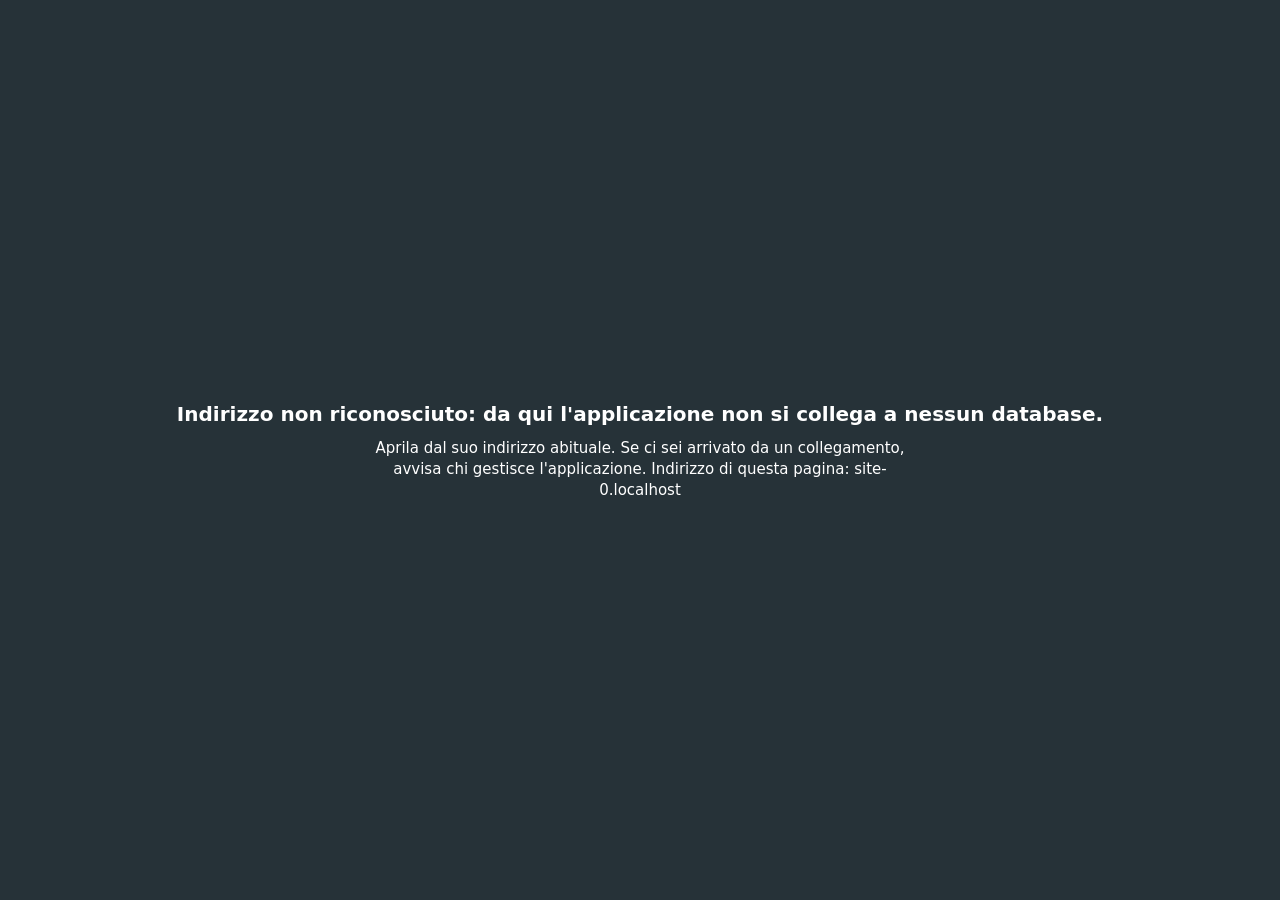
==== index.html @ 905844e9 "Sito del reparto collaudo, versione 192" ====
<!DOCTYPE html>
<html lang="it">
<head>
  <meta charset="UTF-8">
  <meta name="viewport" content="width=device-width, initial-scale=1.0, viewport-fit=cover">
  <title>Sistema Consegne Reparto</title>
  <link rel="icon" type="image/png" sizes="16x16" href="./favicon-16.png">
  <link rel="icon" type="image/png" sizes="32x32" href="./favicon-32.png">
  <link rel="icon" type="image/png" sizes="48x48" href="./favicon-48.png">
  <link rel="icon" type="image/png" sizes="192x192" href="./icon-192.png">
  <link rel="icon" type="image/png" sizes="512x512" href="./icon-512.png">
  <link rel="icon" type="image/png" href="favicon.png">
  <link rel="apple-touch-icon" sizes="180x180" href="./apple-touch-icon.png">
  <link rel="manifest" href="manifest.json" crossorigin="use-credentials">
  <meta name="theme-color" content="#37474f">
  <meta name="apple-mobile-web-app-capable" content="yes">
  <meta name="apple-mobile-web-app-status-bar-style" content="black-translucent">
  <meta name="apple-mobile-web-app-title" content="Consegne">
  <script>!function(){var e=!1;try{e="1"===new URLSearchParams(window.location.search).get("rubrica")}catch(c){}if(window._MODO_RUBRICA=e,e)try{document.documentElement.className+=" modo-rubrica",document.title="Numeri Telefono";var t=function(e,t,r){var n=document.querySelector(e);n&&n.setAttribute(t,r)};t('link[rel="manifest"]',"href","manifest-rubrica.json"),t('link[rel="apple-touch-icon"]',"href","./rubrica-apple-touch-icon.png"),t('meta[name="apple-mobile-web-app-title"]',"content","Rubrica");for(var r=document.querySelectorAll('link[rel="icon"]'),n=0;n<r.length;n++)r[n].setAttribute("href","./rubrica-icona-192.png")}catch(c){}}();</script>
  <link href="https://cdn.jsdelivr.net/npm/bootstrap@5.3.0/dist/css/bootstrap.min.css" rel="stylesheet">
  <link rel="stylesheet" href="https://cdn.jsdelivr.net/npm/bootstrap-icons@1.10.5/font/bootstrap-icons.css">
  <link href="https://cdn.jsdelivr.net/npm/sweetalert2@11/dist/sweetalert2.min.css" rel="stylesheet">
  <link rel="stylesheet" href="css/styles.css">

  <script>function stringToColor(e){let t=0;for(let i=0;i<e.length;i++)t=e.charCodeAt(i)+((t<<5)-t);let a="#";for(let i=0;i<3;i++){let e=t>>8*i&255;e=Math.max(50,Math.min(180,e)),a+=("00"+e.toString(16)).substr(-2)}return a}var _mioToken=function(){var e=localStorage.getItem("wardSessionId");return e||(e="usr_"+Date.now()+"_"+Math.random().toString(36).substr(2,9),localStorage.setItem("wardSessionId",e)),e}(),_lettoLockAtt=null,_timerRilascio=null,_timerFocusInattivo=null,_ultimoRinnovoLockTs=0,_focusHaInput=!1,_focusModeOpening=!1;function _avviaTimerFocusInattivo(){_timerFocusInattivo&&(clearTimeout(_timerFocusInattivo),_timerFocusInattivo=null),_timerFocusInattivo=setTimeout(function(){_timerFocusInattivo=null,_focusCard&&(document.activeElement&&_focusCard.contains(document.activeElement)&&document.activeElement.blur(),_disattivaFocusMode(!0))},3e5)}function _rinnovaDebounce(e){if(_focusCard)return _timerRilascio&&(clearTimeout(_timerRilascio),_timerRilascio=null),_avviaTimerFocusInattivo(),void(_lettoLockAtt===e&&Date.now()-_ultimoRinnovoLockTs>24e4&&"function"==typeof _sbRinnovaLock&&(_ultimoRinnovoLockTs=Date.now(),_sbRinnovaLock(e,_mioToken).catch(function(){})));_timerRilascio&&(clearTimeout(_timerRilascio),_timerRilascio=null),_timerRilascio=setTimeout(function(){if(_lettoLockAtt){var e=_lettoLockAtt;_lettoLockAtt=null;var t=document.activeElement;if(t){var a=t.closest&&t.closest(".patient-card");a&&a.getAttribute("data-bed")===e&&t.blur()}_sbRilasciaLock(e,_mioToken).catch(function(){})}_timerRilascio=null},2e4)}function _mostraAvvisoLock(e){Swal.fire({icon:"warning",title:"Scheda in aggiornamento",html:"Il letto <strong>"+_testoHtml(e)+'</strong> è attualmente in modifica.<br><span class="text-muted small">La scheda si sbloccherà automaticamente al termine.</span>',showConfirmButton:!1,timer:2200})}window._rinnovaDebounce=_rinnovaDebounce,Object.defineProperty(window,"_lettoLockAttSafe",{get:function(){return _lettoLockAtt}}),window.addEventListener("beforeunload",function(e){if(_lettoLockAtt)try{fetch(SUPABASE_URL+"/rest/v1/locks?letto=eq."+encodeURIComponent(_lettoLockAtt)+"&token=eq."+encodeURIComponent(_mioToken),{method:"DELETE",keepalive:!0,headers:{apikey:SUPABASE_ANON_KEY,Authorization:"Bearer "+(window._supaAccessToken||SUPABASE_ANON_KEY)}})}catch(t){}"undefined"!=typeof _dirtyLetti&&_dirtyLetti.size>0&&(_dirtyLetti.forEach(function(e){var t=document.querySelector('.patient-card[data-bed="'+_cssVal(e)+'"]');if(t){var a={};t.querySelectorAll(".editable-area").forEach(function(e){if(!e.parentElement||!e.parentElement.closest(".editable-area")){var t=e.getAttribute("data-field");t&&(a[t]=e.classList.contains("plain-text")?e.innerText:e.innerHTML)}});var i=t.querySelector('.sesso-symbol[data-field="Sesso"]');i&&(a.Sesso=i.getAttribute("data-sesso")||"");var n=t.querySelector(".data-ricovero-text");if(n){var o=n.value.split("/");a.DataRicovero=3===o.length&&4===o[2].length?o[2]+"-"+o[1].padStart(2,"0")+"-"+o[0].padStart(2,"0"):""}var r=t.querySelector(".data-nascita-text");r&&(a.DataNascita=r.value);var l=_toDb(a);l.ultimo_aggiornamento=(new Date).toLocaleTimeString("it-IT"),fetch(SUPABASE_URL+"/rest/v1/consegne?letto=eq."+encodeURIComponent(e),{method:"PATCH",keepalive:!0,headers:{apikey:SUPABASE_ANON_KEY,Authorization:"Bearer "+(window._supaAccessToken||SUPABASE_ANON_KEY),"Content-Type":"application/json",Prefer:"return=minimal"},body:JSON.stringify(l)})}}),e.preventDefault(),e.returnValue="")});var _syncPaused=!1,_letti_salvataggioAttivi=new Set;function _nascondMatite(){document.querySelectorAll(".focus-pencil-btn").forEach(function(e){e.style.visibility="hidden",e.style.pointerEvents="none"})}function _mostraMatite(){Array.from(_letti_salvataggioAttivi).forEach(function(e){"string"!=typeof e&&_letti_salvataggioAttivi.delete(e)}),0===_letti_salvataggioAttivi.size&&document.querySelectorAll(".focus-pencil-btn").forEach(function(e){e.style.visibility="",e.style.pointerEvents=""})}function _salvaCaretPos(e){var t=window.getSelection();if(!t||0===t.rangeCount)return null;var a=t.getRangeAt(0);if(!e.contains(a.commonAncestorContainer))return null;var i=document.createRange();return i.selectNodeContents(e),i.setEnd(a.endContainer,a.endOffset),i.toString().length}function _ripristinaCaretPos(e,t){if(null!=t){for(var a,i=document.createTreeWalker(e,NodeFilter.SHOW_TEXT,null,!1),n=t;a=i.nextNode();){if(n<=a.textContent.length){var o=document.createRange(),r=window.getSelection();return o.setStart(a,n),o.collapse(!0),r.removeAllRanges(),void r.addRange(o)}n-=a.textContent.length}o=document.createRange(),r=window.getSelection();o.selectNodeContents(e),o.collapse(!1),r.removeAllRanges(),r.addRange(o)}}function _applicaAggiornamentoDaHtml(e){if(e){var t=document.activeElement;(new DOMParser).parseFromString(e,"text/html").querySelectorAll(".patient-card[data-bed]").forEach(function(e){var a=e.getAttribute("data-bed");_lettoLockAtt!==a&&document.querySelectorAll('.patient-card[data-bed="'+_cssVal(a)+'"]').forEach(function(a){["Nome","Diagnosi","Eta","NoteTerapia","Diaria","DaFare","PianoTerapeutico","EsamiColturali","Allergie","CodiceSanitario","Ossigeno","Vitto"].forEach(function(i){var n=e.querySelector('[data-field="'+i+'"]'),o=a.querySelector('[data-field="'+i+'"]');if(n&&o){var r=o===t||o.contains(t),l=r?_salvaCaretPos(o):null;o.classList.contains("plain-text")?o.textContent=n.textContent:o.innerHTML=_pulisciHtml(n.innerHTML),r&&null!==l&&(o.focus(),_ripristinaCaretPos(o,l)),"function"==typeof window._placeholderCheck&&window._placeholderCheck(o)}});var i=e.querySelector(".data-ricovero-text"),n=a.querySelector(".data-ricovero-text");i&&n&&(n.value=i.value);var o=e.querySelector(".valore-giorni"),r=a.querySelector(".valore-giorni");o&&r&&(r.innerText=o.innerText);var l=e.querySelector(".data-nascita-text"),s=a.querySelector(".data-nascita-text");l&&s&&(s.value=l.value);var c=e.querySelector('.sesso-symbol[data-field="Sesso"]'),d=a.querySelector('.sesso-symbol[data-field="Sesso"]');c&&d&&(d.setAttribute("data-sesso",c.getAttribute("data-sesso")||""),_aggiornaSimboloSesso(d));var u=(e.getAttribute("data-tipologia")||"").toUpperCase();a.setAttribute("data-tipologia",u);var p=e.querySelector(".tipo-badge-wrap"),m=a.querySelector(".tipo-badge-wrap");if(p&&m){m.innerHTML=p.innerHTML;var f=m.querySelector('[id^="badge-tipo-"]');if(f){var b=(f.innerText||"").trim();b&&"STANDARD"!==b&&(f.style.backgroundColor=stringToColor(b))}}if("function"==typeof window._isolamentoSyncIcona)try{window._isolamentoSyncIcona(a)}catch(v){}})})}}function _applicaLocks(e){document.querySelectorAll(".lock-overlay").forEach(function(e){e.remove()}),document.querySelectorAll(".patient-card.card-locked").forEach(function(e){e.classList.remove("card-locked")});var t=Date.now();Object.keys(e).forEach(function(a){var i=e[a];if(i.token!==_mioToken&&!(i.ts&&t-Number(i.ts)>("undefined"!=typeof LOCK_TTL_MS?LOCK_TTL_MS:6e5))){var n=document.querySelectorAll('.patient-card[data-bed="'+_cssVal(a)+'"]');n.length&&n.forEach(function(e){e.classList.add("card-locked");var t=document.createElement("div");t.className="lock-overlay";var a=document.createElement("span");a.className="lock-badge",a.innerHTML='<i class="bi bi-lock-fill me-1"></i>In aggiornamento',t.appendChild(a),e.appendChild(t);var i=document.activeElement;i&&e.contains(i)&&i.blur()})}})}var _TOOLBAR_ID="focusModeToolbar";function _creaToolbarHTML(e){for(var t=[["#ffff00","Giallo"],["#00ff00","Verde"],["#00ffff","Azzurro"],["#ff69b4","Rosa"],["#ff9900","Arancione"],["#ff0000","Rosso"],["#9900ff","Viola"],["#0000ff","Blu"],["#a4c2f4","Celeste ch."],["#b6d7a8","Verde ch."],["#f9cb9c","Arancio ch."],["#f4cccc","Rosa ch."],["#d9d2e9","Lilla"],["#ead1dc","Salmone"],["#d0e0e3","Acqua"],["#cccccc","Grigio"]],a="",i=0;i<t.length;i++)a+='<button class="tb-color-swatch" data-color="'+t[i][0]+'" style="background:'+t[i][0]+'" title="'+t[i][1]+'"></button>';var n="";return"Diaria"===e&&(n+='<span class="tb-sep"></span><button class="tb-btn tb-data-diaria" data-cmd="insertDataDiaria" title="Aggiungi data odierna"><svg width="20" height="20" viewBox="0 0 24 24" aria-hidden="true"><circle cx="12" cy="12" r="11" fill="#2e7d32"/><path d="M12 6.5v11 M6.5 12h11" stroke="#fff" stroke-width="2.6" stroke-linecap="round"/></svg></button><button class="tb-btn tb-snapshot-recovery" data-cmd="apriSnapshot" title="Recupera dati da snapshot precedente"><svg width="20" height="20" viewBox="0 0 24 24" aria-hidden="true"><circle cx="12" cy="12" r="11" fill="#0288d1"/><path d="M12 7v5l3 2" stroke="#fff" stroke-width="2.2" stroke-linecap="round" fill="none"/><path d="M5.5 8.5a7 7 0 1 1-1 5.2" stroke="#fff" stroke-width="1.6" stroke-linecap="round" fill="none"/><polygon points="3,7.5 7,7.5 5,11" fill="#fff"/></svg><span class="tb-snapshot-badge" data-snap-badge style="display:none;"></span></button>'),'<div class="focus-toolbar" data-campo="'+(e||"")+'"><button class="tb-btn" data-cmd="bold" title="Grassetto"><i class="bi bi-type-bold"></i></button><button class="tb-btn" data-cmd="italic" title="Corsivo"><i class="bi bi-type-italic"></i></button><button class="tb-btn" data-cmd="underline" title="Sottolineato"><i class="bi bi-type-underline"></i></button><span class="tb-sep"></span><div class="tb-palette-wrap"><button class="tb-btn" data-cmd="fsmenu" title="Dimensione testo"><span style="font-size:0.7rem;font-weight:bold;line-height:1">A</span><span style="font-size:1.1rem;font-weight:bold;line-height:1">A</span></button><div class="tb-palette" data-tb-submenu="fsmenu" style="width:120px;padding:6px;"><button class="tb-fsize-btn" data-fmult="1">&times;1 &nbsp;Base</button><button class="tb-fsize-btn" data-fmult="1.25">&times;1.25</button><button class="tb-fsize-btn" data-fmult="1.5">&times;1.5</button><button class="tb-fsize-btn" data-fmult="1.75">&times;1.75</button><button class="tb-fsize-btn" data-fmult="2">&times;2</button><button class="tb-fsize-btn" data-fmult="2.25">&times;2.25</button><button class="tb-fsize-btn" data-fmult="2.5">&times;2.5</button></div></div><span class="tb-sep"></span><div class="tb-palette-wrap"><button class="tb-btn" data-cmd="palette" title="Evidenzia"><i class="bi bi-pencil-fill" style="color:#f4b400"></i></button><div class="tb-palette" data-tb-submenu="palette"><div class="tb-palette-grid">'+a+'</div><button class="tb-btn tb-no-color" data-color="transparent">&#10005; Rimuovi evidenziazione</button></div></div>'+(n+='<span class="tb-sep"></span><button class="tb-btn tb-isolamento" data-cmd="isolamento" title="Isolamento paziente">'+("function"==typeof window._virusIconSvg?window._virusIconSvg(20):'<i class="bi bi-virus" style="color:#43a047"></i>')+'</button><button class="tb-btn tb-rianimazione" data-cmd="rianimazione" title="Rianimazione paziente">'+("function"==typeof window._rianimIconSvg?window._rianimIconSvg(20):'<i class="bi bi-heart-pulse-fill" style="color:#e53935"></i>')+'</button><button class="tb-btn tb-scale" data-cmd="scale" title="Scale di valutazione mediche"><i class="bi bi-clipboard-pulse"></i><span class="tb-scale-label">Scale</span></button><button class="tb-btn tb-terapia" data-cmd="terapiatrak" title="Importa terapia da TrakCare"><i class="bi bi-capsule-pill"></i><span class="tb-scale-label">Terapia</span></button><button class="tb-btn tb-laboratorio" data-cmd="labtrak" title="Esami di laboratorio (TrakCare)"><i class="bi bi-droplet-half"></i><span class="tb-scale-label">Laboratorio</span></button>')+"</div>"}var _tbSavedRange=null;function _tbRestoreSelection(){if(_tbSavedRange){var e=window.getSelection();e.removeAllRanges(),e.addRange(_tbSavedRange)}}function _tbFmt(e){_tbRestoreSelection(),document.execCommand(e,!1,null),_tbDispatch()}function _tbHighlight(e){_tbRestoreSelection(),"transparent"===e?document.execCommand("removeFormat",!1,null):document.execCommand("hiliteColor",!1,e)||document.execCommand("backColor",!1,e),document.querySelectorAll('.tb-palette[data-tb-submenu="palette"]').forEach(function(e){e.classList.remove("open")}),_tbDispatch()}function _tbApplyFontMultiplier(e){_tbRestoreSelection();var t=window.getSelection();if(t&&0!==t.rangeCount&&!t.isCollapsed){var a=t.getRangeAt(0).commonAncestorContainer;3===a.nodeType&&(a=a.parentElement);var i=a.closest?a.closest(".editable-area"):null,n=i&&parseFloat(window.getComputedStyle(i).fontSize)||16,o=Math.round(n*e);document.execCommand("fontSize",!1,"7");var r=[];if(document.querySelectorAll('font[size="7"]').forEach(function(e){var t=document.createElement("span");for(t.style.fontSize=o+"px",e.parentNode.insertBefore(t,e);e.firstChild;)t.appendChild(e.firstChild);e.parentNode.removeChild(e),r.push(t)}),r.length>0){var l=document.createRange();l.setStartBefore(r[0]),l.setEndAfter(r[r.length-1]),t.removeAllRanges(),t.addRange(l),_tbSavedRange=l.cloneRange()}_tbDispatch()}}function _tbTogglePalette(e){e.stopPropagation();var t=e.target.closest(".focus-toolbar");if(t){var a=t.querySelector('[data-tb-submenu="palette"]');a&&a.classList.toggle("open")}}function _tbDispatch(){var e=document.activeElement;if(e&&e.hasAttribute("contenteditable"))e.dispatchEvent(new Event("input",{bubbles:!0}));else if(_focusCard){var t=_focusCard.querySelector("[contenteditable]");t&&t.dispatchEvent(new Event("input",{bubbles:!0}))}}function _oggiDDMM(){var e=new Date;return String(e.getDate()).padStart(2,"0")+"/"+String(e.getMonth()+1).padStart(2,"0")}document.addEventListener("mousedown",function(e){if(e.target.closest?e.target.closest(".focus-toolbar"):null){var t=window.getSelection();t&&t.rangeCount>0&&(_tbSavedRange=t.getRangeAt(0).cloneRange()),e.preventDefault()}else _tbSavedRange=null},!0),document.addEventListener("click",function(e){e.target.closest(".tb-palette-wrap")||document.querySelectorAll(".tb-palette[data-tb-submenu]").forEach(function(e){e.classList.remove("open")})}),document.addEventListener("click",function(e){var t=e.target.closest&&e.target.closest('[data-cmd="insertDataDiaria"], [data-cmd="insertChecklistItem"]');if(t){e.preventDefault(),e.stopPropagation();var a=t.closest(".focus-toolbar");if(a){a.getAttribute("data-campo");for(var i=a.nextElementSibling;i&&(!i.classList||!i.classList.contains("editable-area"));)i=i.nextElementSibling;if(i){var n=t.getAttribute("data-cmd");"insertDataDiaria"===n?_insertDataDiaria(i):"insertChecklistItem"===n&&_insertChecklistItem(i)}}}});var _SVG_CHECK_OFF='<svg width="16" height="16" viewBox="0 0 24 24" aria-hidden="true" style="vertical-align:-3px;"><rect x="3" y="3" width="18" height="18" rx="3" fill="#fff" stroke="#90a4ae" stroke-width="2"/></svg>',_SVG_CHECK_ON='<svg width="16" height="16" viewBox="0 0 24 24" aria-hidden="true" style="vertical-align:-3px;"><rect x="3" y="3" width="18" height="18" rx="3" fill="#2e7d32"/><path d="M7 12l3 3 7-7" stroke="#fff" stroke-width="2.6" stroke-linecap="round" stroke-linejoin="round" fill="none"/></svg>';function _insertHtmlInArea(e,t,a){a=a||{};var i=window.getSelection(),n=null;if(_tbSavedRange&&e.contains(_tbSavedRange.commonAncestorContainer)&&(n=_tbSavedRange),e.focus(),n)i.removeAllRanges(),i.addRange(n);else{var o=document.createRange();o.selectNodeContents(e),o.collapse(!1),i.removeAllRanges(),i.addRange(o),a.nuovaRigaSeFuoriCursore&&(t="<br>"+t)}var r=document.createElement("template");r.innerHTML=t;for(var l,s=r.content,c=document.createTreeWalker(s,NodeFilter.SHOW_TEXT,null,!1),d=null;l=c.nextNode();)d=l;var u=i.getRangeAt(0);if(u.deleteContents(),u.insertNode(s),u.collapse(!1),d&&d.parentNode){var p=document.createRange();p.setStart(d,d.nodeValue.length),p.collapse(!0),i.removeAllRanges(),i.addRange(p)}return e.dispatchEvent(new Event("input",{bubbles:!0})),n?"cursor":"append"}function _piazzaCaretFineNodo(e,t){if(t){e.focus();for(var a,i=document.createRange(),n=document.createTreeWalker(t,NodeFilter.SHOW_TEXT,null,!1),o=null;a=n.nextNode();)o=a;o?(i.setStart(o,o.nodeValue.length),i.setEnd(o,o.nodeValue.length)):(i.selectNodeContents(t),i.collapse(!1));var r=window.getSelection();r.removeAllRanges(),r.addRange(i)}}function _insertDataDiaria(e){_insertHtmlInArea(e,"<strong>-"+_oggiDDMM()+":</strong>&nbsp;",{nuovaRigaSeFuoriCursore:!0})}function _insertChecklistItem(e){var t=_oggiDDMM();_insertHtmlInArea(e,'<div class="cl-item"><strong>- <span class="cl-check" contenteditable="false" role="button" aria-checked="false">'+_SVG_CHECK_OFF+"</span> "+t+":</strong>&nbsp;</div>",{nuovaRigaSeFuoriCursore:!1})}function _parseDataItem(e){var t=e.querySelector("strong");if(!t)return 0;var a=(t.textContent||"").match(/(\d{1,2})\/(\d{1,2})/);return a?100*parseInt(a[2],10)+parseInt(a[1],10):0}function _isItemCompletato(e){var t=e.querySelector(".cl-check");return!(!t||"true"!==t.getAttribute("aria-checked"))||(!(!t||-1===(t.textContent||"").indexOf("☑"))||!!e.querySelector(".cl-esito.cl-esito-sbarrato"))}function _riordinaChecklistInArea(e){if(e){var t=Array.from(e.querySelectorAll(".cl-item"));if(0!==t.length){var a=[],i=[];t.forEach(function(e){_isItemCompletato(e)?i.push(e):a.push(e)}),a.sort(s),i.sort(s);var n=[];Array.from(e.childNodes).forEach(function(e){if(e.nodeType===Node.ELEMENT_NODE){if(e.classList&&e.classList.contains("cl-item"))return;if("HR"===e.tagName&&e.classList.contains("cl-separator"))return;if("DIV"===e.tagName)if(""===(e.innerHTML||"").replace(/<br\s*\/?>/gi,"").replace(/&nbsp;/gi,"").replace(/\s+/g,"")&&!e.classList.contains("cl-item"))return;if("BR"===e.tagName)return;n.push(e)}else if(e.nodeType===Node.TEXT_NODE){if(""===(e.nodeValue||"").replace(/ /g," ").trim())return;n.push(e)}});var o=document.createDocumentFragment();if(a.forEach(function(e){o.appendChild(e)}),a.length>0&&i.length>0){var r=document.createElement("div");r.innerHTML="<br>",o.appendChild(r)}if(i.forEach(function(e){o.appendChild(e)}),n.length>0){if(a.length+i.length>0){var l=document.createElement("hr");l.className="cl-separator",o.appendChild(l)}n.forEach(function(e){o.appendChild(e)})}e.innerHTML="",e.appendChild(o)}}function s(e,t){return _parseDataItem(t)-_parseDataItem(e)}}function _riordinaChecklistCard(e){if(e){e.querySelectorAll('[data-field="EsamiColturali"], [data-field="DaFare"]').forEach(_riordinaChecklistInArea)}}document.addEventListener("click",function(e){var t=e.target.closest&&e.target.closest(".cl-check");if(t){var a=t.closest(".editable-area");if(a){var i=t.closest(".patient-card");if(!i||!i.classList.contains("focus-mode"))return e.preventDefault(),void e.stopPropagation();e.preventDefault(),e.stopPropagation();var n=t.closest(".cl-item");if(n){var o="true"===t.getAttribute("aria-checked")||-1!==(t.textContent||"").indexOf("☑"),r=n.querySelector(".cl-esito");if(o){if(t.innerHTML=_SVG_CHECK_OFF,t.setAttribute("aria-checked","false"),r){var l=r.cloneNode(!0),s=l.querySelector(".cl-esito-arrow");s&&s.remove();var c=l.querySelector("strong");c&&c.remove(),""===(l.textContent||"").replace(/\s+/g,"").trim()?(r.remove(),n.classList.remove("cl-sbarrato")):(r.classList.add("cl-esito-sbarrato"),n.classList.remove("cl-sbarrato"))}}else if(t.innerHTML=_SVG_CHECK_ON,t.setAttribute("aria-checked","true"),r)r.classList.remove("cl-esito-sbarrato"),n.classList.remove("cl-sbarrato"),_piazzaCaretFineNodo(a,r);else{var d=_oggiDDMM();(r=document.createElement("div")).className="cl-esito",r.innerHTML='<strong><span contenteditable="false" class="cl-esito-arrow">↳&nbsp;</span>'+d+":</strong>&nbsp;",n.appendChild(r),_piazzaCaretFineNodo(a,r)}a.dispatchEvent(new Event("input",{bubbles:!0}))}}}}),document.addEventListener("keydown",function(e){if("Enter"===e.key&&!e.shiftKey){var t=window.getSelection();if(t&&0!==t.rangeCount){var a=t.getRangeAt(0).startContainer;if(a.nodeType===Node.TEXT_NODE&&(a=a.parentElement),a&&a.closest){var i=a.closest(".cl-item");if(i){var n=i.closest(".editable-area");if(n){e.preventDefault();var o=document.createElement("div");o.innerHTML="<br>",i.parentNode.insertBefore(o,i.nextSibling);var r=document.createRange();r.setStart(o,0),r.setEnd(o,0),t.removeAllRanges(),t.addRange(r),n.dispatchEvent(new Event("input",{bubbles:!0}))}}}}}},!0),window._riordinaChecklistCard=_riordinaChecklistCard,document.addEventListener("input",function(e){var t=e.target.closest&&e.target.closest(".editable-area");t&&t.querySelectorAll(".cl-item").forEach(function(e){var t=e.querySelector(".cl-esito");if(t){var a=(t.innerHTML||"").replace(/<br\s*\/?\s*>/gi,"").replace(/&nbsp;/gi,"").replace(/<span[^>]*class=["']cl-esito-arrow["'][^>]*>[^<]*<\/span>/gi,"").replace(/\s+/g,""),i=(t.textContent||"").replace(/\s+/g,"").trim();if(""===a&&""===i){t.remove();var n=e.querySelector(".cl-check");n&&(n.innerHTML=_SVG_CHECK_OFF,n.setAttribute("aria-checked","false")),e.classList.remove("cl-sbarrato")}}})},!0);var _focusCard=null,_focusOrigStyle=null,_focusOrigRect=null,_lastMousedownInCard=!1;function _applicaDimensioniFocus(e){if(e){var t=window.innerWidth,a=window.innerHeight,i=Math.max(60,Math.round(.05*a));e.style.position="fixed",e.style.top=i+"px",e.style.left=Math.round(.03*t)+"px",e.style.width=Math.round(.94*t)+"px",e.style.height="",e.style.maxHeight=Math.round(a-i-.05*a)+"px",e.style.margin="0"}}var _focusResizeTimer=null;function _onFocusViewportChange(){_focusCard&&(_focusResizeTimer&&clearTimeout(_focusResizeTimer),_focusResizeTimer=setTimeout(function(){_focusResizeTimer=null,_focusCard&&_applicaDimensioniFocus(_focusCard)},180))}function _attivaFocusMode(e){if(_focusCard!==e){_focusCard&&_disattivaFocusMode(!1),_focusCard=null,_focusHaInput=!1,_timerFocusInattivo&&(clearTimeout(_timerFocusInattivo),_timerFocusInattivo=null),_timerRilascio&&(clearTimeout(_timerRilascio),_timerRilascio=null),_syncPaused=!1;var t=document.getElementById("lockCheckOverlay");t&&t.parentNode&&t.parentNode.removeChild(t);var a=document.getElementById("focusOverlay");a&&a.parentNode&&a.parentNode.removeChild(a),_focusModeOpening=!0;var i=e.getAttribute("data-bed"),n="undefined"!=typeof _lockState?_lockState[i]:null;if(n&&n.token!==_mioToken)_mostraAvvisoLock(i);else{var o=e.getBoundingClientRect(),r=window.pageYOffset||document.documentElement.scrollTop;_focusOrigStyle={position:e.style.position,top:e.style.top,left:e.style.left,width:e.style.width,zIndex:e.style.zIndex,margin:e.style.margin},_focusOrigRect={top:o.top+r,left:o.left},_applicaDimensioniFocus(e),document.body.style.overflow="hidden",document.documentElement.style.overflow="hidden",e.classList.add("focus-mode");var l=e.querySelector('[data-field="Diaria"]');l&&"function"==typeof window._diariaNormalizza&&window._diariaNormalizza(l);var s=e.querySelector('[data-field="NoteTerapia"]');if(s&&"function"==typeof _terapiaNormalizzaStruttura&&_terapiaNormalizzaStruttura(s),"function"==typeof window._verificaTerapiaObsoleta&&window._verificaTerapiaObsoleta(e),"function"==typeof window._labBottoniApplica&&window._labBottoniApplica(e),"function"==typeof window._paApplicaCard&&window._paApplicaCard(e),!document.getElementById("focusStatusBadge")){var c=document.createElement("span");c.id="focusStatusBadge",c.className="badge status-badge bg-secondary",c.style.opacity="0",document.body.appendChild(c)}e.querySelectorAll('[contenteditable="true"]').forEach(function(e){e.setAttribute("data-origCe","true"),e.contentEditable="false"}),e.querySelectorAll(".data-nascita-text, .data-ricovero-text").forEach(function(e){e.setAttribute("data-origDisabled","true"),e.disabled=!0});var d=document.createElement("div");d.id="focusOverlay",d.style.cssText="position:fixed;top:0;left:0;width:100%;height:100%;z-index:1060;background:rgba(0,0,0,0.72);backdrop-filter:blur(4px);-webkit-backdrop-filter:blur(4px);",document.body.appendChild(d);var u=document.createElement("div");u.id="lockCheckOverlay",u.style.cssText="position:absolute;inset:0;z-index:20;background:rgba(255,255,255,0.88);display:flex;flex-direction:column;align-items:center;justify-content:center;border-radius:inherit;",u.innerHTML='<div style="width:36px;height:36px;border:4px solid #ccc;border-top-color:#78909c;border-radius:50%;animation:_lockSpin 0.8s linear infinite;margin-bottom:10px;"></div><div style="font-size:0.9rem;font-weight:600;color:#444;letter-spacing:0.02em;text-align:center;max-width:180px;">Apertura scheda...</div>',e.appendChild(u),_focusCard=e,_focusHaInput=!1,_avviaTimerFocusInattivo(),_syncPaused=!0;var p=new Promise(function(e){setTimeout(function(){e({success:!1,blocked:!1,timeout:!0,message:"Timeout acquisizione blocco. Riprova."})},1e4)});Promise.race([_sbAcquistaLock(i,_mioToken),p]).then(function(t){var a=document.getElementById("lockCheckOverlay");(a&&a.parentNode.removeChild(a),_focusCard)?t.success?(_lettoLockAtt&&_lettoLockAtt!==i&&_sbRilasciaLock(_lettoLockAtt,_mioToken).catch(function(){}),_lettoLockAtt=i,_ultimoRinnovoLockTs=Date.now(),_rinnovaDebounce(i),("function"==typeof window._sbGetPazienteSingolo?window._sbGetPazienteSingolo(i):Promise.resolve(null)).then(function(t){if(_focusCard===e&&t&&"function"==typeof window._aggiornaCardDaPaziente)try{window._aggiornaCardDaPaziente(e,t)}catch(a){}}).catch(function(){}).then(function(){_focusCard===e&&(_syncPaused=!1,f())})):t.blocked?(_syncPaused=!1,_focusModeOpening=!1,m(),_disattivaFocusMode(!1),_mostraAvvisoLock(i)):(_syncPaused=!1,_focusModeOpening=!1,m(),_disattivaFocusMode(!1),Swal.fire({icon:"error",title:t.timeout?"Timeout apertura scheda":"Errore apertura scheda",text:t.message||"Impossibile acquisire il blocco. Riprova.",confirmButtonColor:"#d33"})):t&&t.success&&_sbRilasciaLock(i,_mioToken).catch(function(){})}).catch(function(){var t=document.getElementById("lockCheckOverlay");if(t&&t.parentNode.removeChild(t),"function"==typeof _emergenzaPollingAttivo&&_emergenzaPollingAttivo()){if(!_focusCard||_focusCard!==e)return;return _lettoLockAtt=i,_ultimoRinnovoLockTs=Date.now(),_rinnovaDebounce(i),void("function"==typeof window._sbGetPazienteSingolo?window._sbGetPazienteSingolo(i):Promise.resolve(null)).then(function(t){if(_focusCard===e&&t&&"function"==typeof window._aggiornaCardDaPaziente)try{window._aggiornaCardDaPaziente(e,t)}catch(a){}}).catch(function(){}).then(function(){_focusCard===e&&(_syncPaused=!1,f())})}_syncPaused=!1,_focusModeOpening=!1,_disattivaFocusMode(!1),Swal.fire({icon:"error",title:"Connessione assente",html:'Impossibile acquisire il blocco sulla scheda.<br><small class="text-muted">Verifica la connessione e riprova.</small>',confirmButtonColor:"#d33"})})}}function m(){e.querySelectorAll('[data-origCe="true"]').forEach(function(e){e.contentEditable="true",e.removeAttribute("data-origCe")}),e.querySelectorAll(".data-nascita-text[data-origDisabled], .data-ricovero-text[data-origDisabled]").forEach(function(e){e.disabled=!1,e.removeAttribute("readonly"),e.removeAttribute("data-origDisabled")})}function f(){if(_focusCard&&_focusCard===e){m(),e.classList.contains("alt-row")&&requestAnimationFrame(function(){requestAnimationFrame(function(){var t=0;e.querySelectorAll(".alt-col").forEach(function(e){e.style.minHeight="",t=Math.max(t,e.scrollHeight)}),e.querySelectorAll(".alt-col").forEach(function(e){e.style.minHeight=t+"px"})})}),e.querySelectorAll("[data-field]").forEach(function(e){var t=e.getAttribute("data-field");if(_TOOLBAR_FIELDS[t]&&e.parentNode){var a=document.createElement("div");a.innerHTML=_creaToolbarHTML(t),e.parentNode.insertBefore(a.firstChild,e)}}),e._focusInputHandler=function(){setTimeout(function(){var t=window.getSelection();if(t&&0!==t.rangeCount){var a=t.getRangeAt(0).getBoundingClientRect();if(a&&0!==a.height){var i=e.getBoundingClientRect();a.bottom>i.bottom-40?e.scrollTop+=a.bottom-i.bottom+40:a.top<i.top+40&&(e.scrollTop-=i.top+40-a.top)}}},10)},e.addEventListener("input",e._focusInputHandler),e.addEventListener("keyup",e._focusInputHandler),e._timerResetHandler=function(){_lettoLockAtt&&_rinnovaDebounce(_lettoLockAtt)},e.addEventListener("input",e._timerResetHandler),e.addEventListener("keydown",e._timerResetHandler),e.addEventListener("click",e._timerResetHandler);var t=document.getElementById("focusOverlay");t&&(t.style.cursor="pointer",t.addEventListener("click",function(){document.activeElement&&document.activeElement.blur(),_disattivaFocusMode(!0)}));var a=e.querySelector('[contenteditable="true"]');if(a&&a.focus(),"function"==typeof window._emergCreaFloppy&&window._emergCreaFloppy(e),"function"==typeof window._snapshotApri)try{window._snapshotApri(i,e)}catch(n){console.warn("[Snapshot] apri:",n)}setTimeout(function(){_focusModeOpening=!1},50)}}}function _disattivaFocusMode(e){if(_focusModeOpening=!1,_focusCard){var t=_focusCard.getAttribute("data-bed");"function"==typeof window._emergRimuoviFloppy&&window._emergRimuoviFloppy(_focusCard);var a=document.getElementById("focusStatusBadge");if(a&&a.parentNode&&a.parentNode.removeChild(a),t&&"undefined"!=typeof _dirtyLetti&&_dirtyLetti.has(t)&&(clearTimeout(timerSalvataggioLetto[t]),eseguiSalvataggioLettoCompleto(t,_focusCard)),"function"==typeof window._snapshotChiudi)try{window._snapshotChiudi(t,"close")}catch(u){console.warn("[Snapshot] chiudi:",u)}if(_lettoLockAtt&&_lettoLockAtt===t){_timerRilascio&&(clearTimeout(_timerRilascio),_timerRilascio=null);var i=_lettoLockAtt;_lettoLockAtt=null,_sbRilasciaLock(i,_mioToken).catch(function(){})}var n=_focusCard;_focusCard=null,_focusHaInput=!1,_timerFocusInattivo&&(clearTimeout(_timerFocusInattivo),_timerFocusInattivo=null),n.querySelectorAll(".focus-toolbar").forEach(function(e){e.parentNode&&e.parentNode.removeChild(e)}),_syncPaused=!1,n.querySelectorAll('[data-origCe="true"]').forEach(function(e){e.contentEditable="true",e.removeAttribute("data-origCe")}),n.querySelectorAll(".data-nascita-text[data-origDisabled], .data-ricovero-text[data-origDisabled]").forEach(function(e){e.disabled=!1,e.removeAttribute("data-origDisabled")}),n.querySelectorAll(".data-nascita-text, .data-ricovero-text").forEach(function(e){e.setAttribute("readonly",""),e.classList.remove("date-input-error");var t=e.closest(".alt-info-row")||e.closest(".d-flex")||e.parentNode,a=t?t.nextElementSibling:null;a&&a.classList.contains("date-error-msg")&&a.remove()});var o=document.getElementById("lockCheckOverlay");o&&o.parentNode.removeChild(o);var r=document.getElementById("syncCheckOverlay");r&&r.parentNode.removeChild(r),n._focusInputHandler&&(n.removeEventListener("input",n._focusInputHandler),n.removeEventListener("keyup",n._focusInputHandler),delete n._focusInputHandler),n._timerResetHandler&&(n.removeEventListener("input",n._timerResetHandler),n.removeEventListener("keydown",n._timerResetHandler),n.removeEventListener("click",n._timerResetHandler),delete n._timerResetHandler),n.scrollTop=0,n.querySelectorAll(".alt-col").forEach(function(e){e.style.minHeight=""}),n.style.position=_focusOrigStyle.position||"",n.style.top=_focusOrigStyle.top||"",n.style.left=_focusOrigStyle.left||"",n.style.width=_focusOrigStyle.width||"",n.style.zIndex=_focusOrigStyle.zIndex||"",n.style.margin=_focusOrigStyle.margin||"",n.style.height="",n.style.maxHeight="",document.body.style.overflow="",document.documentElement.style.overflow="",n.classList.remove("focus-mode"),"function"==typeof window._verificaPianoCura&&window._verificaPianoCura(n),"function"==typeof window._verificaTerapiaObsoleta&&window._verificaTerapiaObsoleta(n),document.activeElement&&n.contains(document.activeElement)&&document.activeElement.blur();var l=document.getElementById("focusOverlay");if(l&&l.parentNode.removeChild(l),e&&_focusOrigRect){var s=window.innerHeight,c=n.offsetHeight,d=_focusOrigRect.top-(s-c)/2;window.scrollTo({top:Math.max(0,d),behavior:"smooth"})}_focusOrigStyle=null,_focusOrigRect=null,window._updateToastPending&&"function"==typeof window._mostraToastUpdate&&window._mostraToastUpdate()}}window.addEventListener("resize",_onFocusViewportChange),window.addEventListener("orientationchange",_onFocusViewportChange),window._disattivaFocusMode=_disattivaFocusMode;var _TOOLBAR_FIELDS={NoteTerapia:!0,Diaria:!0,DaFare:!0,EsamiColturali:!0};function _aggiornaSimboloSesso(e){var t=e.getAttribute("data-sesso")||"";"M"===t?(e.textContent="♂",e.style.color="#7ec8e3"):"F"===t?(e.textContent="♀",e.style.color="#f4a7c3"):(e.textContent="⊘",e.style.color="#b8b0a0")}function _escIso(e){return String(null==e?"":e).replace(/&/g,"&amp;").replace(/</g,"&lt;").replace(/>/g,"&gt;").replace(/"/g,"&quot;").replace(/'/g,"&#39;")}function _diariaNormalizza(e){if(e){var t=e.querySelector(".isolamento-banner"),a=e.querySelector(".rianimazione-banner"),i=e.querySelector(":scope > .diaria-status-box");if(t||a){i||((i=document.createElement("div")).className="diaria-status-box",i.setAttribute("contenteditable","false"),e.insertBefore(i,e.firstChild)),t&&i.appendChild(t),a&&i.appendChild(a),e.firstChild!==i&&e.insertBefore(i,e.firstChild);for(var n=i.nextSibling,o=!1;n;){if(1===n.nodeType&&!n.classList.contains("diaria-status-box")){o=!0;break}if(3===n.nodeType&&""!==n.textContent.replace(/[\s ]/g,"")){o=!0;break}n=n.nextSibling}if(!o){var r=document.createElement("div");r.appendChild(document.createElement("br")),e.appendChild(r)}}else i&&i.remove()}}function _isolamentoGetBanner(e){var t=e?e.querySelector('[data-field="Diaria"]'):null;return t?t.querySelector(".isolamento-banner"):null}function _isolamentoApplica(e,t){var a=e.querySelector('[data-field="Diaria"]');if(a){var i=a.querySelector(".isolamento-banner");i||((i=document.createElement("div")).className="isolamento-banner",i.setAttribute("contenteditable","false"),a.insertBefore(i,a.firstChild)),i.setAttribute("data-isolamento",t),i.setAttribute("title","Isolamento: "+t+" — clicca per modificare"),i.innerHTML="function"==typeof window._virusIconSvg?window._virusIconSvg(20):"",i.appendChild(document.createTextNode(" ISOLAMENTO: "+t)),_diariaNormalizza(a),"function"==typeof window._placeholderCheck&&window._placeholderCheck(a),_isolamentoSyncIcona(e),_isolamentoSalva(e)}}function _isolamentoRimuovi(e){var t=_isolamentoGetBanner(e);t&&t.remove();var a=e.querySelector('[data-field="Diaria"]');a&&_diariaNormalizza(a),a&&"function"==typeof window._placeholderCheck&&window._placeholderCheck(a),_isolamentoSyncIcona(e),_isolamentoSalva(e)}function _isolamentoSalva(e){var t=e.getAttribute("data-bed");t&&"function"==typeof attivaSalvataggioRitardato&&attivaSalvataggioRitardato(t,e)}function _bedStatusSyncIcone(e){if(e){var t=e.querySelector(".alt-col-info");if(t){var a=_isolamentoGetBanner(e),i=_rianimazioneGetBanner(e),n=t.querySelector(".bed-status-icons");if(a||i){n||((n=document.createElement("div")).className="bed-status-icons",t.appendChild(n));var o="";a&&(o+='<span class="bed-status-ico iso" title="Paziente in isolamento: '+_escIso(a.getAttribute("data-isolamento")||"")+'">'+("function"==typeof window._virusIconSvg?window._virusIconSvg(26):"")+"</span>"),i&&(o+='<span class="bed-status-ico rianim" title="Rianimazione: '+_escIso(i.getAttribute("data-rianimazione")||"")+'">'+("function"==typeof window._rianimIconSvg?window._rianimIconSvg(26):"")+"</span>"),n.innerHTML=o}else n&&n.remove()}}}function _isolamentoSyncIcona(e){_bedStatusSyncIcone(e)}function _rianimazioneSyncIcona(e){_bedStatusSyncIcone(e)}function _rianimazioneGetBanner(e){var t=e?e.querySelector('[data-field="Diaria"]'):null;return t?t.querySelector(".rianimazione-banner"):null}function _rianimazioneApplica(e,t){var a=e.querySelector('[data-field="Diaria"]');if(a){var i=a.querySelector(".rianimazione-banner");if(!i){(i=document.createElement("div")).className="rianimazione-banner",i.setAttribute("contenteditable","false");var n=a.querySelector(".isolamento-banner");n&&n.nextSibling?a.insertBefore(i,n.nextSibling):n?a.appendChild(i):a.insertBefore(i,a.firstChild)}i.setAttribute("data-rianimazione",t),i.setAttribute("title","Rianimazione: "+t+" — clicca per modificare"),i.innerHTML="function"==typeof window._rianimIconSvg?window._rianimIconSvg(20):"",i.appendChild(document.createTextNode(" RIANIMAZIONE: "+t)),_diariaNormalizza(a),"function"==typeof window._placeholderCheck&&window._placeholderCheck(a),_rianimazioneSyncIcona(e),_rianimazioneSalva(e)}}function _rianimazioneRimuovi(e){var t=_rianimazioneGetBanner(e);t&&t.remove();var a=e.querySelector('[data-field="Diaria"]');a&&_diariaNormalizza(a),a&&"function"==typeof window._placeholderCheck&&window._placeholderCheck(a),_rianimazioneSyncIcona(e),_rianimazioneSalva(e)}function _rianimazioneSalva(e){var t=e.getAttribute("data-bed");t&&"function"==typeof attivaSalvataggioRitardato&&attivaSalvataggioRitardato(t,e)}function _scaleRenderLista(e,t){var a=document.getElementById("scaleModalBody");if(a){var i=[],n={};t.forEach(function(e){var t=e.categoria||"Altre scale";n[t]||(n[t]={titolo:t,scale:[]},i.push(n[t])),n[t].scale.push(e)});var o=i.map(function(e,t){return'<div class="sc-gruppo"><div class="sc-gruppo-titolo" style="font-size:0.72rem;font-weight:700;text-transform:uppercase;letter-spacing:0.06em;color:#1565c0;margin:'+(0===t?"0":"14px")+' 0 6px;padding-bottom:3px;border-bottom:2px solid #e3f2fd;">'+_escIso(e.titolo)+"</div>"+e.scale.map(l).join("")+"</div>"}).join("");a.innerHTML='<input id="scaleSearch" class="form-control form-control-sm mb-2" placeholder="Cerca una scala (es. HAS-BLED, Wells, GFR…)"><div id="scaleLista" style="max-height:380px;overflow-y:auto;">'+o+"</div>";var r=document.getElementById("scaleSearch");r&&(r.addEventListener("input",function(){var e=this.value.toLowerCase().trim();document.querySelectorAll("#scaleLista .cl-scala-item").forEach(function(t){var a=t.textContent.toLowerCase();t.style.display=e&&-1===a.indexOf(e)?"none":""}),document.querySelectorAll("#scaleLista .sc-gruppo").forEach(function(e){var t=Array.prototype.some.call(e.querySelectorAll(".cl-scala-item"),function(e){return"none"!==e.style.display});e.style.display=t?"":"none"})}),r.focus()),document.querySelectorAll("#scaleLista .cl-scala-item").forEach(function(a){a.addEventListener("click",function(){var i=a.getAttribute("data-scala-id"),n=t.find(function(e){return e.id===i});n&&_scaleRenderDettaglio(e,n,t)})})}function l(e){return'<button type="button" class="cl-scala-item" data-scala-id="'+_escIso(e.id)+'" style="display:block;width:100%;text-align:left;border:1px solid #e0e0e0;border-radius:6px;background:#fff;padding:8px 10px;margin:0 0 6px 0;cursor:pointer;"><span style="font-weight:600;color:#37474f;">'+_escIso(e.nome)+'</span><span class="cl-scala-sub">'+_escIso(e.definizione&&e.definizione.sottotitolo||e.descrizione||"")+"</span></button>"}}function _scaleInfoAccordion(e){var t=[["Quando usare",e.quando_usare],["Perché usare",e.perche_usare],["Insidie e note",e.insidie]].filter(function(e){return e[1]});return t.length?'<div class="sc-info-tabs"><div class="sc-tabbar">'+t.map(function(e){return'<button type="button" class="sc-tab" data-testo="'+_escIso(e[1])+'">'+e[0]+"</button>"}).join("")+'</div><div class="sc-tabpanel" style="display:none;"></div></div>':""}function _scaleInfoBindExclusive(e){e&&e.querySelectorAll(".sc-info-tabs").forEach(function(e){var t=e.querySelector(".sc-tabpanel"),a=Array.prototype.slice.call(e.querySelectorAll(".sc-tab"));a.forEach(function(e){e.addEventListener("click",function(){var i=e.classList.contains("active");if(a.forEach(function(e){e.classList.remove("active")}),i)return t.style.display="none",void(t.textContent="");e.classList.add("active"),t.textContent=e.getAttribute("data-testo")||"",t.style.display="block"})})})}function _precompilaScala(e,t,a){if(e&&t){var i=null,n=null,o=e.querySelector('[data-field="Eta"]');if(o){var r=(o.innerText||"").match(/\d+/);r&&(i=r[0])}var l=e.querySelector('.sesso-symbol[data-field="Sesso"]');if(l){var s=(l.getAttribute("data-sesso")||"").toUpperCase();"M"!==s&&"F"!==s||(n=s)}(t.criteri||[]).forEach(function(e){if("number"===e.tipo&&"eta"===e.id&&null!=i){var t=a.querySelector('.sc-row[data-cid="eta"] .sc-num');t&&(t.value=i)}if("choice"===e.tipo&&"sesso"===e.id&&n){var o=(e.opzioni||[]).findIndex(function(e){return String(e.valore).toUpperCase()===n});if(o>=0){var r=a.querySelector('.sc-row[data-cid="sesso"]');if(r){r.querySelectorAll(".sc-opt").forEach(function(e){e.classList.remove("active")});var l=r.querySelectorAll(".sc-opt")[o];l&&l.classList.add("active")}}}})}}function _scaleRenderDettaglio(e,t,a){var i=document.getElementById("scaleModalBody");if(i){var n=t.definizione||{},o=(n.criteri||[]).map(function(e){if("bool"===e.tipo)return'<div class="sc-row" data-cid="'+_escIso(e.id)+'" data-tipo="bool"><span class="sc-lbl">'+_escIso(e.label)+'</span><div class="sc-opts"><button type="button" class="sc-opt active" data-v="0">No</button><button type="button" class="sc-opt" data-v="1">Sì'+(e.punti?' <span class="sc-pt">'+r(e.punti)+"</span>":"")+"</button></div></div>";if("choice"===e.tipo){var t=(e.opzioni||[]).map(function(e,t){var a=null==e.valore&&"number"==typeof e.punti?' <span class="sc-pt">'+r(e.punti)+"</span>":"";return'<button type="button" class="sc-opt'+(0===t?" active":"")+'" data-v="'+t+'">'+_escIso(e.label)+a+"</button>"}).join("");return'<div class="sc-row" data-cid="'+_escIso(e.id)+'" data-tipo="choice"><span class="sc-lbl">'+_escIso(e.label)+'</span><div class="sc-opts">'+t+"</div></div>"}return"number"===e.tipo?'<div class="sc-row" data-cid="'+_escIso(e.id)+'" data-tipo="number"><span class="sc-lbl">'+_escIso(e.label)+'</span><span class="sc-numwrap"><input type="number" inputmode="decimal" class="sc-num" '+(null!=e.min?'min="'+_escIso(e.min)+'" ':"")+(null!=e.max?'max="'+_escIso(e.max)+'" ':"")+(null!=e.step?'step="'+_escIso(e.step)+'" ':"")+'placeholder="—">'+(e.unita?'<span class="sc-unit">'+_escIso(e.unita)+"</span>":"")+"</span></div>":""}).join("");i.innerHTML='<button type="button" id="scaleIndietro" class="btn btn-sm btn-link px-0 mb-1"><i class="bi bi-arrow-left me-1"></i>Tutte le scale</button><div style="font-weight:600;font-size:1.05rem;color:#37474f;">'+_escIso(t.nome)+"</div>"+(t.descrizione?'<div class="sc-descr">'+_escIso(t.descrizione)+"</div>":"")+_scaleInfoAccordion(n)+(n.procedure_rischio?'<div class="sc-procedure">'+_pulisciHtmlConfig(n.procedure_rischio)+"</div>":"")+'<div class="sc-criteri">'+o+'</div><div id="scaleRisultato" class="sc-risultato"><span class="sc-ris-val" id="scaleValore">—</span><span class="sc-ris-int" id="scaleInterp"></span></div>'+(t.riferimento||t.fonte_url?'<div class="text-muted mt-2" style="font-size:0.72rem;line-height:1.3;">Fonte: '+_escIso(t.riferimento||"")+(_urlSicuro(t.fonte_url)?' · <a href="'+_escIso(_urlSicuro(t.fonte_url))+'" target="_blank" rel="noopener">MDCalc</a>':"")+"</div>":"")+'<div class="d-flex gap-2 mt-3"><button type="button" id="scaleInserisci" class="btn btn-sm fw-bold flex-grow-1" style="background:#1565c0;color:#fff;" disabled><i class="bi bi-check-lg me-1"></i>Inserisci in consegna</button></div>',i.querySelectorAll(".sc-opts").forEach(function(e){e.addEventListener("click",function(t){var a=t.target.closest(".sc-opt");a&&(e.querySelectorAll(".sc-opt").forEach(function(e){e.classList.remove("active")}),a.classList.add("active"),s())})}),i.querySelectorAll(".sc-num").forEach(function(e){e.addEventListener("input",s),e.addEventListener("change",s)}),document.getElementById("scaleIndietro").addEventListener("click",function(){_scaleRenderLista(e,a)}),document.getElementById("scaleInserisci").addEventListener("click",function(){var a=window._calcolaScala(n,l());if(a){var i=window._scalaFormattaRisultato(t,a);_inserisciRisultatoScala(e,t.id,i),Swal.close()}}),_scaleInfoBindExclusive(i),_precompilaScala(e,n,i),s()}function r(e){return null==e||isNaN(e)?"":e>0?"+"+e:e<0?"−"+Math.abs(e):"0"}function l(){var e={};return i.querySelectorAll(".sc-row").forEach(function(t){var a=t.getAttribute("data-cid"),i=t.getAttribute("data-tipo");if("bool"===i){var o=t.querySelector(".sc-opt.active");e[a]=!(!o||"1"!==o.getAttribute("data-v"))}else if("choice"===i){var r=t.querySelector(".sc-opt.active"),l=r?Number(r.getAttribute("data-v")):0,s=(n.criteri||[]).find(function(e){return e.id===a}),c=s&&s.opzioni?s.opzioni[l]:null;e[a]=c&&null!=c.valore?c.valore:l}else if("number"===i){var d=t.querySelector(".sc-num");e[a]=d&&""!==d.value?Number(d.value):null}}),e}function s(){var e=!1;i.querySelectorAll(".sc-num").forEach(function(t){""===String(t.value).trim()&&(e=!0)});var t=e?null:window._calcolaScala(n,l()),a=document.getElementById("scaleValore"),o=document.getElementById("scaleInterp"),r=document.getElementById("scaleInserisci"),s=document.getElementById("scaleRisultato");if(!t)return a.textContent="—",o.textContent=e||"formula"===n.tipo?"compila tutti i campi":"",r.disabled=!0,void(s.className="sc-risultato");var c=t.punteggio,d="formula"===n.tipo?Math.round(c)+(n.unita?" "+n.unita:""):Number.isInteger(c)?c:Number(c.toFixed(1));a.textContent=d,o.textContent=t.interpretazione||"",r.disabled=!1;var u=/alt|grave|alto/i.test(t.interpretazione||"");s.className="sc-risultato "+(u?"is-alto":"is-basso")}}function _inserisciRisultatoScala(e,t,a){var i=e.querySelector('[data-field="EsamiColturali"]');if(i){var n=_scaleBox(i),o=n.querySelector('.scala-risultato[data-scala="'+_cssVal(t)+'"]');if(o)o.textContent=a;else{var r=document.createElement("div");r.className="scala-risultato",r.setAttribute("contenteditable","false"),r.setAttribute("data-scala",t),r.textContent=a,n.appendChild(r)}_assicuraEditabileDopoScale(i),"function"==typeof window._placeholderCheck&&window._placeholderCheck(i);var l=e.getAttribute("data-bed");l&&"function"==typeof attivaSalvataggioRitardato&&attivaSalvataggioRitardato(l,e)}}function _scaleBox(e){var t=e.querySelector(":scope > .scale-box");return t||((t=document.createElement("div")).className="scale-box",t.setAttribute("contenteditable","false"),e.insertBefore(t,e.firstChild)),e.querySelectorAll(":scope > .scala-risultato").forEach(function(e){e.setAttribute("contenteditable","false"),t.appendChild(e)}),t}function _assicuraEditabileDopoScale(e){var t=e.querySelector(":scope > .scale-box");if(t){for(var a=t.nextSibling,i=!1;a;){if(1===a.nodeType&&!a.classList.contains("scale-box")){i=!0;break}if(3===a.nodeType&&""!==a.textContent.replace(/\s| /g,"")){i=!0;break}a=a.nextSibling}if(!i){var n=document.createElement("div");n.appendChild(document.createElement("br")),e.appendChild(n)}}}function _rimuoviScala(e,t){var a=e.querySelector('[data-field="EsamiColturali"]');if(a){var i=a.querySelector(":scope > .scale-box"),n=(i||a).querySelector('.scala-risultato[data-scala="'+_cssVal(t)+'"]');n&&n.remove(),i&&!i.querySelector(".scala-risultato")&&i.remove(),"function"==typeof window._placeholderCheck&&window._placeholderCheck(a);var o=e.getAttribute("data-bed");o&&"function"==typeof attivaSalvataggioRitardato&&attivaSalvataggioRitardato(o,e)}}function _bmTerapiaSorgente(){try{var e=function(e,t,a){var i=document.createElement("div");if(i.style.cssText="position:fixed;top:16px;left:50%;transform:translateX(-50%);z-index:2147483647;background:"+t+";color:#fff;padding:15px 22px;border-radius:12px;font:600 15px system-ui,Arial;box-shadow:0 8px 30px rgba(0,0,0,.5);max-width:92vw;text-align:center;cursor:pointer",i.innerHTML=e+'<div style="font-weight:400;font-size:11px;margin-top:6px;opacity:.85">(tocca per chiudere)</div>',a){var n=document.createElement("textarea");n.value=a,n.readOnly=!0,n.style.cssText="display:block;width:86vw;max-width:520px;height:64px;margin:10px auto 0;font-size:11px;border-radius:6px;padding:6px;color:#000",n.addEventListener("click",function(e){e.stopPropagation(),n.focus(),n.select()}),i.appendChild(n),i.style.cursor="default"}i.addEventListener("click",function(){i.parentNode&&i.remove()}),document.body.appendChild(i),setTimeout(function(){i.parentNode&&i.remove()},25e3)},t=function(e){return(e||"").replace(/ /g," ").replace(/\s+/g," ").trim()},a=[],i=/^(Piano infermier|PARAMETRI)/i;if([].slice.call(document.querySelectorAll("table.componentTable")).forEach(function(e){if(e.querySelector("tr.componentTableRowGroup")){var n={},o=e.querySelector("tr");o&&[].slice.call(o.querySelectorAll("td,th")).forEach(function(e,a){var i=t(e.innerText);/^\d{2}\/\d{2}\/\d{2,4}$/.test(i)&&(n[a]=i)});var r="",l=[];return[].slice.call(e.querySelectorAll("tr")).forEach(function(e){try{var a=(e.className||"")+"";if(a.indexOf("RowGroup")>=0)return void(r=t(e.innerText));if(a.indexOf("componentTableRow")<0||i.test(r))return;var o=[].slice.call(e.querySelectorAll("td,th")),s=o[1]?t(o[1].innerText):"";if(!s||s.indexOf("—")<0)return;var c=[];o.forEach(function(e,a){n[a]&&t(e.innerText)&&c.push(n[a])});var d="";[].slice.call(o[1].querySelectorAll("[title]")).forEach(function(e){var a=t(e.getAttribute("title"));!d&&/Data inizio/i.test(a)&&(d=a)});var u=o[1].querySelector(".clsCeasedClinProfDesc");l.push({Prestazione:s,Gruppo:r,Giorni:c.join(" "),Info:d,Stato:u?t(u.textContent):"",StatoInfo:u?t(u.getAttribute("title")||""):"",_r:s})}catch(p){}}),void(l.length&&a.push({t:"Pannello terapia",righe:l}))}for(var s="",c=e,d=0;d<6&&c.parentElement;d++){c=c.parentElement;var u=t(c.innerText);if(/^Farmaci/i.test(u)){s=u.slice(0,140);break}}if(s){var p=[];[].slice.call(e.querySelectorAll("tr.componentTableRow")).forEach(function(e){try{var a={};[].slice.call(e.querySelectorAll("td.layout-xs-column")).forEach(function(e){var i=e.querySelector(".componentTableItemLabel");if(i){var n=t(i.textContent);if(n){var o=t(e.innerText);0===o.indexOf(n)&&(o=t(o.slice(n.length))),a[n]=o}}}),a._r=t(e.innerText),a._r&&p.push(a)}catch(i){}}),p.length&&a.push({t:s,righe:p})}}),!a.length)return void e('⚠️ Non trovo la terapia.<br><span style="font-weight:400;font-size:12px">Apri prima «Terapia → Pannello Terapia» su TrakCare, poi ripremi il segnalibro.</span>',"#c62828");var n="",o="";try{var r=document.querySelector("[id$=BANNERSurname]")||document.querySelector("[id*=BANNERSurname]:not([id*=label])"),l=document.querySelector("[id$=BANNERName2]")||document.querySelector("[id$=BANNERName]")||document.querySelector("[id*=BANNERName]:not([id*=label]):not([id*=Surname])");n=((r?r.textContent:"")+" "+(l?l.textContent:"")).replace(/\s+/g," ").trim(),/^\s*(cognome\s+nome|nome\s+cognome)\s*$/i.test(n)&&(n="")}catch(m){}try{var s=document.querySelector("[id$=BANNERRegistrationNo]");o=s?t(s.textContent):(document.body.innerText.match(/ID Paz[.:\s]*([0-9]{4,})/i)||[])[1]||""}catch(m){}var c="⟦TERAPIA-TRAK⟧\n"+JSON.stringify({v:6,paz:n,cs:o,ts:Date.now(),sezioni:a}),d=0;a.forEach(function(e){d+=e.righe.length});var u=function(){e("✅ Terapia copiata"+(d?" ("+d+" righe)":"")+'<br><span style="font-weight:400;font-size:13px">Vai nelle Consegne e premi l\'icona «Terapia»</span>',"#00695c")},p=function(t){try{var a=document.createElement("textarea");a.value=c,a.style.cssText="position:fixed;left:-9999px;top:0",document.body.appendChild(a),a.focus(),a.select();var i=document.execCommand&&document.execCommand("copy");if(document.body.removeChild(a),i)return void u()}catch(m){t=(t||"errore")+" / "+m.message}e("⚠️ Impossibile copiare in automatico"+(t?':<br><span style="font-weight:400;font-size:12px">'+t+"</span>":"")+'<br><span style="font-weight:400;font-size:12px">Seleziona il testo qui sotto, copialo (Ctrl+C) e incollalo nelle Consegne</span>',"#c62828",c)};try{navigator.clipboard&&navigator.clipboard.writeText?navigator.clipboard.writeText(c).then(u,function(e){p(e&&e.message?e.message:"permesso negato")}):p("API appunti non disponibile")}catch(m){p(m.message)}}catch(m){alert("Errore bookmarklet: "+m.message)}}document.addEventListener("click",function(e){var t=e.target.closest?e.target.closest(".sesso-symbol"):null;if(t){var a=t.closest(".patient-card");if(a&&a.classList.contains("focus-mode")){e.preventDefault();var i=a.getAttribute("data-bed"),n=t.getAttribute("data-sesso")||"",o=""===n?"M":"M"===n?"F":"";t.setAttribute("data-sesso",o),_aggiornaSimboloSesso(t),attivaSalvataggioRitardato(i,a)}}}),window.addEventListener("load",function(){document.querySelectorAll(".sesso-symbol").forEach(function(e){_aggiornaSimboloSesso(e)})}),window._diariaNormalizza=_diariaNormalizza,window._isolamentoSyncIcona=_isolamentoSyncIcona,window._rianimazioneSyncIcona=_rianimazioneSyncIcona,window._apriModalIsolamento=function(e){if(e&&e.classList.contains("focus-mode")){var t=_isolamentoGetBanner(e),a=!!t,i=a&&t.getAttribute("data-isolamento")||"";Swal.fire({title:("function"==typeof window._virusIconSvg?window._virusIconSvg(28)+" ":"")+(a?"Isolamento attivo":"Attivare isolamento?"),html:'<div class="text-start mb-2" style="font-size:0.92rem;">'+(a?"Il paziente è in <strong>isolamento</strong>. Puoi modificare il tipo oppure rimuoverlo.":"Attivare l'isolamento per questo paziente? Indica il tipo qui sotto.")+'</div><input id="isolamentoTipoInput" class="swal2-input" style="margin:0;width:100%;box-sizing:border-box;" placeholder="Tipo di isolamento (es. da contatto, droplet, aereo...)" value="'+_escIso(i)+'">',showCancelButton:!0,cancelButtonText:"Annulla",confirmButtonText:a?'<i class="bi bi-check-lg me-1"></i>Salva':'<i class="bi bi-check-lg me-1"></i>Attiva isolamento',confirmButtonColor:"#2e7d32",showDenyButton:a,denyButtonText:'<i class="bi bi-x-circle me-1"></i>Rimuovi isolamento',denyButtonColor:"#c62828",focusConfirm:!1,didOpen:function(){var e=document.getElementById("isolamentoTipoInput");e&&!a&&e.focus()},preConfirm:function(){var e=((document.getElementById("isolamentoTipoInput")||{}).value||"").trim();return e||(Swal.showValidationMessage("Scrivi il tipo di isolamento"),!1)}}).then(function(t){t.isConfirmed&&t.value?_isolamentoApplica(e,String(t.value)):t.isDenied&&_isolamentoRimuovi(e)})}},document.addEventListener("click",function(e){var t=e.target.closest?e.target.closest(".isolamento-banner"):null;if(t){var a=t.closest(".patient-card");a&&a.classList.contains("focus-mode")&&(e.preventDefault(),e.stopPropagation(),window._apriModalIsolamento(a))}}),window._apriModalRianimazione=function(e){if(e&&e.classList.contains("focus-mode")){var t=_rianimazioneGetBanner(e),a=!!t,i=a&&t.getAttribute("data-rianimazione")||"";Swal.fire({title:("function"==typeof window._rianimIconSvg?window._rianimIconSvg(28)+" ":"")+"Indicazioni rianimazione",html:'<div class="text-start mb-2" style="font-size:0.92rem;">'+(a?"Indicazioni presenti. Puoi modificarle oppure rimuoverle.":"Indica se il paziente è <strong>da rianimare</strong> o meno, con eventuali note.")+'</div><input id="rianimazioneTipoInput" class="swal2-input" style="margin:0;width:100%;box-sizing:border-box;" placeholder="es. DA RIANIMARE — NON RIANIMARE (DNR) — note..." value="'+_escIso(i)+'">',showCancelButton:!0,cancelButtonText:"Annulla",confirmButtonText:'<i class="bi bi-check-lg me-1"></i>Salva',confirmButtonColor:"#c62828",showDenyButton:a,denyButtonText:'<i class="bi bi-x-circle me-1"></i>Rimuovi indicazioni',denyButtonColor:"#616161",focusConfirm:!1,didOpen:function(){var e=document.getElementById("rianimazioneTipoInput");e&&!a&&e.focus()},preConfirm:function(){var e=((document.getElementById("rianimazioneTipoInput")||{}).value||"").trim();return e||(Swal.showValidationMessage("Scrivi le indicazioni per la rianimazione"),!1)}}).then(function(t){t.isConfirmed&&t.value?_rianimazioneApplica(e,String(t.value)):t.isDenied&&_rianimazioneRimuovi(e)})}},document.addEventListener("click",function(e){var t=e.target.closest?e.target.closest(".rianimazione-banner"):null;if(t){var a=t.closest(".patient-card");a&&a.classList.contains("focus-mode")&&(e.preventDefault(),e.stopPropagation(),window._apriModalRianimazione(a))}}),window._apriModalScale=function(e){e&&e.classList.contains("focus-mode")&&Swal.fire({title:'<i class="bi bi-clipboard-pulse me-2" style="color:#1565c0;"></i>Scale di valutazione',html:'<div id="scaleModalBody" class="text-start"><div class="text-center py-4"><div class="spinner-border text-secondary"></div><div class="mt-2 text-muted small">Caricamento scale…</div></div></div>',width:"min(1200px, 95vw)",customClass:{popup:"scale-modal-popup"},showConfirmButton:!1,showCloseButton:!0,allowOutsideClick:!0,didOpen:function(){_sbGetScaleValutazione().then(function(t){_scaleRenderLista(e,t||[])}).catch(function(){var e=document.getElementById("scaleModalBody");e&&(e.innerHTML='<div class="text-danger small py-3">Impossibile caricare le scale.</div>')})}})};var _BM_TERAPIA="javascript:("+_bmTerapiaSorgente.toString().replace(/\n\s*/g," ")+")()",_BM_VERSIONE=6;function _isPayloadTerapia(e){var t=(e||"").trim();return 0===t.indexOf("⟦TERAPIA-TRAK⟧")&&(t.indexOf("⟦DATI⟧")>0||/⟦TERAPIA-TRAK⟧\s*\{/.test(t))}function _norm(e){return(e||"").toUpperCase().normalize("NFD").replace(/[̀-ͯ]/g,"").replace(/[^A-Z\s]/g," ").split(/\s+/).filter(Boolean)}function _nomiCombaciano(e,t){var a=_norm(e),i=_norm(t);if(!a.length||!i.length)return!0;var n=a.filter(function(e){return i.indexOf(e)>=0});return n.length>=2||1===a.length&&n.length>=1||1===i.length&&n.length>=1}function _terapiaBox(e){var t=e.querySelector(":scope > .terapia-box");return t?"false"===t.getAttribute("contenteditable")&&t.removeAttribute("contenteditable"):((t=document.createElement("div")).className="terapia-box",e.insertBefore(t,e.firstChild)),t}function _assicuraEditabileDopoTerapia(e){var t=e.querySelector(":scope > .terapia-box");if(t){for(var a=t.nextSibling;a&&3===a.nodeType&&""===a.textContent.replace(/\s| /g,"");)a=a.nextSibling;if(!(!!a&&(3===a.nodeType&&""!==a.textContent.replace(/\s| /g,"")||1===a.nodeType&&!a.classList.contains("terapia-box")&&(!!a.querySelector("br")||a.children.length>0||""!==a.textContent.replace(/\s| /g,""))))){var i=document.createElement("div");i.appendChild(document.createElement("br")),t.nextSibling?e.insertBefore(i,t.nextSibling):e.appendChild(i)}}}function _terapiaNormalizzaStruttura(e){if(e){var t,a=e.querySelectorAll(":scope > .terapia-box");if(a.length){t=a[0];for(var i=1;i<a.length;i++)a[i].classList.remove("terapia-box")}else(t=document.createElement("div")).className="terapia-box",e.insertBefore(t,e.firstChild);"function"==typeof _terapiaBoxVuoto&&_terapiaBoxVuoto(t)&&t.firstChild&&(t.innerHTML="");var n=e.querySelector(":scope > .note-hdr");if(!n){for(var o=null,r=t.nextElementSibling;r;){if(!r.classList.contains("terapia-box")&&/^\s*note\s*$/i.test(r.textContent||"")){o=r;break}r=r.nextElementSibling}o?(n=o).className="note-hdr":((n=document.createElement("div")).className="note-hdr",t.nextSibling?e.insertBefore(n,t.nextSibling):e.appendChild(n))}n.setAttribute("contenteditable","false"),"NOTE"!==(n.textContent||"").trim().toUpperCase()&&(n.textContent="NOTE");var l=e.querySelector(":scope > .pregressi-box");l||((l=document.createElement("div")).className="pregressi-box"),t.nextSibling!==l&&e.insertBefore(l,t.nextSibling),l.nextSibling!==n&&e.insertBefore(n,l.nextSibling);for(var s=n.nextSibling;s&&3===s.nodeType&&""===s.textContent.replace(/\s/g,"");)s=s.nextSibling;if(!(!!s&&(3===s.nodeType&&""!==s.textContent.replace(/\s/g,"")||1===s.nodeType&&!s.classList.contains("terapia-box")&&!s.classList.contains("note-hdr")&&(!!s.querySelector("br")||s.children.length>0||""!==s.textContent.replace(/\s/g,""))))){var c=document.createElement("div");c.appendChild(document.createElement("br")),n.nextSibling?e.insertBefore(c,n.nextSibling):e.appendChild(c)}}}function _pregressiBox(e){var t=e.querySelector(":scope > .pregressi-box");if(!t){(t=document.createElement("div")).className="pregressi-box";var a=e.querySelector(":scope > .terapia-box");a?e.insertBefore(t,a.nextSibling):e.insertBefore(t,e.firstChild)}return t}function _pregressiEsistenti(e){var t={};return[].slice.call(e.querySelectorAll("div[data-preg]")).forEach(function(e){var a=(e.textContent||"").replace(/^\s*-\s*/,"").trim();if(a){var i=a.match(/^(.*?)\s*\(([^)]*)\)\s*$/),n=i?i[1].trim():a,o=i?i[2].split(/\s*,\s*/).map(function(e){return e.trim()}).filter(Boolean):[];n&&(t[n.toLowerCase()]={nome:n,date:o,ord:e.getAttribute("data-ord")||"0"})}}),t}function _pregressiRender(e,t){var a=_pregressiBox(e),i=_pregressiEsistenti(a);(t||[]).forEach(function(e){var t=(e.nome||"").toLowerCase();t&&(i[t]||(i[t]={nome:e.nome,date:[],ord:String(e.ord||"0")}),(e.date||[]).forEach(function(e){i[t].date.indexOf(e)<0&&i[t].date.push(e)}),String(e.ord||"0")>i[t].ord&&(i[t].ord=String(e.ord||"0")))});var n=/^(sospes|interrott|complet|eseguit)/i;Object.keys(i).forEach(function(e){var t=[],a=[];if((i[e].date||[]).forEach(function(e){(n.test(e)?t:a).push(e)}),t.length){var o=t.filter(function(e){return/\sil\s/.test(e)});a.push(o.length?o[o.length-1]:t[t.length-1])}i[e].date=a});var o=Object.keys(i).map(function(e){return i[e]}).sort(function(e,t){return String(t.ord).localeCompare(String(e.ord))});o.length?a.innerHTML='<div class="pregressi-head">Farmaci pregressi</div>'+o.map(function(e){var t=e.nome+(e.date.length?" ("+e.date.join(", ")+")":"");return'<div data-preg="1" data-ord="'+_escIso(String(e.ord))+'" style="padding-left:26px;text-indent:-22px;">- '+_escIso(t)+"</div>"}).join(""):a.innerHTML=""}var _TERAPIA_HDR={EV:"Terapia EV",OS:"Terapia OS (orale)",SC:"Terapia SC (sottocute)",IM:"Terapia IM",Aerosol:"Aerosol",Inalatoria:"Inalatoria",Transdermica:"Cerotti (transdermica)",Locale:"Terapia locale/topica",ALTRO:"Altra terapia"},_TERAPIA_HDR_SET={};function _terapiaInserisci(e,t,a,i,n){var o=e.querySelector('[data-field="NoteTerapia"]');if(o){var r=o.querySelector(":scope > .terapia-placeholder");r&&r.remove();var l=_terapiaBox(o),s=new Date(i||Date.now()),c=("0"+s.getDate()).slice(-2)+"/"+("0"+(s.getMonth()+1)).slice(-2)+" "+("0"+s.getHours()).slice(-2)+":"+("0"+s.getMinutes()).slice(-2),d=i&&Date.now()-i>864e5;if(t){var u=t.split("\n").map(function(e){return(e=e.replace(/\s+$/,"")).trim()?1===_TERAPIA_HDR_SET[e.trim()]?'<div style="font-weight:700;color:#00695c;margin-top:5px;">'+_escIso(e)+"</div>":'<div style="padding-left:26px;text-indent:-22px;">- '+_escIso(e=e.replace(/^-\s*/,""))+"</div>":""}).join("");l.innerHTML='<div class="terapia-box-head" style="font-size:0.72rem;font-weight:700;color:'+(d?"#c62828":"#00796b")+';margin-bottom:3px;text-transform:uppercase;letter-spacing:0.03em;">Aggiornata da TrakCare il '+c+(d?" · ⚠ DA VERIFICARE":"")+"</div>"+u,l.setAttribute("data-ts",String(i||Date.now()))}n&&n.length&&_pregressiRender(o,n),_terapiaNormalizzaStruttura(o),"function"==typeof window._placeholderCheck&&window._placeholderCheck(o),"function"==typeof window._verificaTerapiaObsoleta&&window._verificaTerapiaObsoleta(e);var p=e.getAttribute("data-bed");p&&"function"==typeof attivaSalvataggioRitardato&&attivaSalvataggioRitardato(p,e)}}function _terapiaAnteprima(e,t,a,i,n,o,r){var l=!a||!o||_nomiCombaciano(a,o),s=o||"(scheda letto senza nome)",c=l?"":'<div style="background:#fff3e0;border:1px solid #ffb74d;border-left:4px solid #e65100;border-radius:6px;padding:9px 12px;margin-bottom:10px;font-size:0.86rem;color:#bf360c;"><b>⚠️ ATTENZIONE — i nomi non coincidono.</b><br>Stai aggiornando la terapia di <b>'+_escIso(a||"(nome non letto da TrakCare)")+"</b>"+(n?" (CS "+_escIso(n)+")":"")+" nella scheda letto di <b>"+_escIso(s)+"</b>.<br>Controlla di essere sulla scheda giusta. Puoi comunque procedere.</div>";Swal.fire({title:'<i class="bi bi-capsule-pill me-2" style="color:#00695c;"></i>Aggiorna terapia',html:'<div style="text-align:left;font-size:0.88rem;">'+c+'<div style="background:#f1f8f6;border:1px solid #b2dfdb;border-radius:6px;padding:10px;white-space:pre-wrap;line-height:1.5;">'+_escIso(t)+'</div><div class="text-muted mt-2" style="font-size:0.75rem;">Sostituisce la terapia <b>sopra la riga</b>; i tuoi appunti sotto la riga restano.</div></div>',showCancelButton:!0,confirmButtonText:'<i class="bi bi-check-lg me-1"></i>'+(l?"Inserisci":"Inserisci comunque"),cancelButtonText:"Annulla",confirmButtonColor:l?"#00695c":"#e65100",width:"min(680px,94vw)"}).then(function(n){n.isConfirmed&&_terapiaInserisci(e,t,a,i||Date.now(),r)})}function _parseTerapiaRaw(e){var t={ORALE:"OS",ENDOVENOSA:"EV",SOTTOCUTE:"SC",SOTTOCUTANEA:"SC",INTRAMUSCOLO:"IM",INTRAMUSCOLARE:"IM",AEROSOL:"Aerosol",AEROSOLICA:"Aerosol",INALATORIA:"Inalatoria",TRANSDERMICA:"Transdermica",TRANSDERMICO:"Transdermica",LOCALE:"Locale",TOPICA:"Locale"},a=_TERAPIA_HDR,i=/\s+[—–-]\s+/,n=/\s+(Eg|Accord|Teva|Mylan|Doc|Sandoz|Zentiva|Aurobindo|Krka|Ratiopharm|Hexal|Pensa|Almus|Tecnigen|Fidia|Angenerico|Sun|Aristo|Germed|Sifar)\.?$/i,o=function(e){return e?e.toLowerCase().replace(/\b[a-zà-ü]/g,function(e){return e.toUpperCase()}):e},r=function(e){return(e||"").replace(/(\d[\d.,]*)\s*Microgramm[io]/i,"$1mcg").replace(/(\d[\d.,]*)\s*Milligramm[io]/i,"$1mg").replace(/(\d[\d.,]*)\s*Millilitr[io]/i,"$1ml").replace(/(\d[\d.,]*)\s*Gramm[io]/i,"$1g").replace(/(\d)\.(\d)/g,"$1,$2").trim()},l=function(e){var t=(e||"").match(/(\d[\d.,]*)\s*(MG|MCG|G|UI|ML)\b/i);return t?t[1]+("UI"===t[2].toUpperCase()?" UI":t[2].toLowerCase()):""},s={};return(e||[]).forEach(function(e){try{var a=(e&&e.p||"").replace(/ /g," ").trim();if(!a)return;if(/\bparafarmaco\b/i.test(a)||/\bimmediat[ao]\b/i.test(a))return;var c=(e&&e.n||"").trim(),d=(e&&e.d||"").trim(),u=e&&e.r||a+" "+c,p=a.search(/\bDOSE\b/),m=(p>=0?a.slice(0,p):a).trim(),f=(p>=0?a.slice(p).replace(/^DOSE/i,""):"").trim(),b=m.split(i),v=(b[1]||b[0]||"").trim(),g=o(v.split("*")[0].trim()).replace(n,""),h=b[2]||"",_=o((b[0]||"").trim().split(/\s+/)[0]||""),y=f.split(i),S=(y[0]||"").trim(),w="",x="";y.forEach(function(e,a){var i=e.trim().toUpperCase().split(" ")[0];t[i]&&(w=t[i]),a>0&&(/^\d/.test(e.trim())||/volt[ae]\s+(?:al|alla)\s+/i.test(e)||/^ogni\s+\d+/i.test(e.trim()))&&(x=e.trim())}),w||a.split(i).forEach(function(e){var a=e.trim().toUpperCase().split(" ")[0];t[a]&&(w=t[a])});var C=function(e,t,a){if(/Milligramm|Millilitr|Microgramm|Gramm/i.test(e))return r(e);var i=e.match(/(\d[\d.,]*)\s*mEq\b/i);if(i)return _numFix(i[1])+" mEq";var n=e.match(/(\d[\d.,]*)\s*Unit/i);if(n)return n[1].replace(".",",")+" UI";var o=e.match(/(\d[\d.,]*)\s*(GOCC|GTT)/i);if(o)return o[1]+" gtt";var s=e.match(/(\d[\d.,]*)\s*(mcg|mg|ml|g)\b/i);if(s)return s[1].replace(/\./g,",")+s[2].toLowerCase();var c=l(t),d=l(a);if(c&&d&&parseFloat(c)===parseFloat(d)&&/mcg$/.test(d)&&/mg$/.test(c))return d;var u=c||d;if(u)return u;var p=(t+" "+a).match(/(\d[\d.,]*)\s*Millilitr/i);return p?p[1]+"ml":r(e)}(S,h,v),A=a.match(/([A-ZÀ-Ü][A-Za-zÀ-ü]+)\*[^(]*\((\d[\d.,]*\s*Gramm[io]|\d[\d.,]*\s*mg)\)\s*in\s/i);if(A)"Ampicillin"===(g=/SODIO\s+CLORURO|GLUCOS|FISIOLOGIC|RINGER|PER\s+COMPOSTI|ELETTROLIT|ACQUA\s+PER/i.test(b[0]||"")?o(A[1]).replace(n,""):_||o(A[1]).replace(n,""))&&(g="Ampicillina"),C=r(A[2]);var E=d.match(/(\d{2})\/(\d{2})\/\d{2,4}/),I=E?E[1]+"/"+E[2]:"",T=/al bisogno|\bSOS\b|\bPRN\b|se necessario|all'occorrenza/i.test(a+" "+c)||/al bisogno|\bSOS\b|\bPRN\b|se necessario|all'occorrenza/i.test(u),L=[];I&&L.push("dal "+I),c&&L.push(c);var k=w||"ALTRO";(s[k]=s[k]||[]).push(g+(C?" "+C:"")+" ×"+function(e){if(!e)return 1;var t=e.match(/(\d+)\s*volt[ae]\s*al\s*giorno/i);if(t)return parseInt(t[1],10)||1;if(/volta al giorno/i.test(e))return 1;var a=((e.match(/^[\d\s:.,\-]+/)||[""])[0]||e).match(/\d{1,2}(?:[:.]\d{2})?/g);return a?a.length:1}(x)+(T?" a/b":"")+(L.length?" ("+L.join(" · ")+")":""))}catch(R){}}),["EV","OS","SC","IM","Aerosol","Inalatoria","Transdermica","Locale","ALTRO"].filter(function(e){return s[e]}).map(function(e){return a[e]+"\n"+s[e].join("\n")}).join("\n\n")}function _terapiaTipoSezione(e){var t=(e||"").toLowerCase();return t.indexOf("tutti gli episodi")>=0?"skip":/^farmaci in corso/.test(t)?"corso":/^farmaci pregressi/.test(t)?"pregressi":/^pannello/.test(t)?"pannello":"skip"}Object.keys(_TERAPIA_HDR).forEach(function(e){_TERAPIA_HDR_SET[_TERAPIA_HDR[e]]=1});var _SALI=/\b(SODIC[AO]|POTASSIC[AO]|CALCIC[AO]|CLORIDRAT[AO]|DICLORIDRAT[AO]|BROMURO|SOLFAT[AO]|ACETAT[AO]|FOSFAT[AO]|NITRAT[AO]|TARTRAT[AO]|MALEAT[AO]|SUCCINAT[AO]|DIIDRAT[AO]|MONOIDRAT[AO]|ANIDR[AO]|TRIFENATAT[AO]|FUROAT[AO]|DIPROPIONAT[AO]|XINAFOAT[AO]|EMIIDRAT[AO])\b/gi;function _principioPulito(e){return(e||"").split("/").map(function(e){return(e||"").replace(/\(.*?\)/g,"").replace(/\bPER\s+COMPOSTI\b/gi,"").replace(_SALI,"").replace(/\s+/g," ").trim()}).filter(Boolean).map(function(e){return e.toLowerCase().replace(/\b[a-zà-ü]/g,function(e){return e.toUpperCase()})}).join("/")}function _numFix(e){return(e||"").replace(/(\d)\.(\d{3})(?!\d)/g,"$1$2").replace(/(\d)\.(\d{1,2})(?!\d)/g,"$1,$2")}function _doseAssociazione(e){var t=(e||"").match(/(\d[\d.,]*)\s*(g|mg|mcg)\s*\+\s*(\d[\d.,]*)\s*(g|mg|mcg)\b/i);if(!t)return"";var a,i,n={g:1e3,mg:1,mcg:.001},o=parseFloat(t[1].replace(",","."))*n[t[2].toLowerCase()]+parseFloat(t[3].replace(",","."))*n[t[4].toLowerCase()];return o>=1e3?(a=o/1e3,i="g"):o>=1?(a=o,i="mg"):(a=1e3*o,i="mcg"),(Math.round(1e3*a)/1e3).toString().replace(".",",")+i}function _terapiaCella(e,t){if(!e)return"";for(var a in e)if("_r"!==a&&e.hasOwnProperty(a)&&t.test(a))return(e[a]||"").trim();return""}function _viaDaNota(e){var t=(e||"").toLowerCase();return/aereosol|aerosol/.test(t)?"Aerosol":/inalator|inalazion|puff/.test(t)?"Inalatoria":/topic|cutane|pomat|crem|unguent|collir|\blocale\b/.test(t)?"Locale":/endovenos|\bflebo\b/.test(t)?"EV":/sottocut/.test(t)?"SC":/intramuscol/.test(t)?"IM":/\borale\b|per os/.test(t)?"OS":""}function _formaDaNota(e){return/\bfial[ae]\b|applicazion|\bpuff\b|\bspray\b|cerott|suppost|bustin|compress|capsul|\bgocc|\bgtt\b|collir|pomat|\bcrem|unguent|somministr|flacon|\bnaric/i.test(e||"")}function _parseTerapiaTrak(e){var t={ORALE:"OS",ENDOVENOSA:"EV",SOTTOCUTE:"SC",SOTTOCUTANEA:"SC",INTRAMUSCOLO:"IM",INTRAMUSCOLARE:"IM",AEROSOL:"Aerosol",AEROSOLICA:"Aerosol",INALATORIA:"Inalatoria",TRANSDERMICA:"Transdermica",TRANSDERMICO:"Transdermica",LOCALE:"Locale",TOPICA:"Locale"},a=_TERAPIA_HDR,i=/\s+[—–-]\s+/,n=/\s+(Eg|Accord|Teva|Mylan|Doc|Sandoz|Zentiva|Aurobindo|Krka|Ratiopharm|Hexal|Pensa|Almus|Tecnigen|Fidia|Angenerico|Sun|Aristo|Germed|Sifar)\.?$/i,o=function(e){return e?e.toLowerCase().replace(/\b[a-zà-ü]/g,function(e){return e.toUpperCase()}):e},r=function(e){return(e||"").replace(/(\d[\d.,]*)\s*Microgramm[io]/i,"$1mcg").replace(/(\d[\d.,]*)\s*Milligramm[io]/i,"$1mg").replace(/(\d[\d.,]*)\s*Millilitr[io]/i,"$1ml").replace(/(\d[\d.,]*)\s*Gramm[io]/i,"$1g").replace(/(\d)\.(\d)/g,"$1,$2").trim()},l=function(e){var t=(e||"").match(/(\d[\d.,]*)\s*(MG|MCG|G|UI|ML)\b/i);return t?t[1]+("UI"===t[2].toUpperCase()?" UI":t[2].toLowerCase()):""},s=function(e){var t=(e||"").match(/(\d{2})\/(\d{2})\/(\d{2,4})/);if(!t)return null;var a=2===t[3].length?"20"+t[3]:t[3];return{d:t[1]+"/"+t[2],ord:a+t[2]+t[1]}},c=function(e){var t=e||"",a=t.match(/ogni\s+(\d+)\s*or[ae]/i);if(a)return"ogni "+a[1]+"h";if(a=t.match(/ogni\s+(\d+)\s*giorn[io]/i))return"ogni "+a[1]+"gg";var i=t.match(/(\d+)\s*volt[ae]\s*(?:a|alla)\s*settimana/i);if(i)return"×"+i[1]+"/sett";if(/volt[ae]\s*(?:a|alla)\s*settimana/i.test(t))return"×1/sett";var n=t.match(/(\d+)\s*volt[ae]\s*(?:a|al)\s*mese/i);return n?"×"+n[1]+"/mese":/volt[ae]\s*(?:a|al)\s*mese/i.test(t)?"×1/mese":"×"+function(e){if(!e)return 1;var t=e.match(/(\d+)\s*volt[ae]\s*al\s*giorno/i);if(t)return parseInt(t[1],10)||1;if(/volta al giorno/i.test(e))return 1;var a=((e.match(/^[\d\s:.,\-]+/)||[""])[0]||e).match(/\d{1,2}(?:[:.]\d{2})?/g);return a?a.length:1}(t)};function d(e){var a=(_terapiaCella(e,/prestazione/i)||e._r||"").trim(),s=_terapiaCella(e,/note.*ordine/i),c=a.search(/\bDOSE\b/),d=(c>=0?a.slice(0,c):a).trim(),u=(c>=0?a.slice(c).replace(/^DOSE/i,""):"").trim(),p=d.split(i),m=(p[1]||p[0]||"").trim(),f=o(m.split("*")[0].trim()).replace(n,""),b=p[2]||"",v=((m.split("*")[0]||"").trim().split(/\s+/)[0]||"").toUpperCase(),g=((p[0]||"").trim().split(/\s+/)[0]||"").toUpperCase();if(v&&v===g){var h=_principioPulito(p[0]);h&&(f=h)}var _=a.indexOf("*")<0&&c<0,y="";if(_){var S=(p[0]||"").replace(/\bPER\s+COMPOSTI\b/gi,"").replace(/\s+/g," ").trim();f=S===S.toUpperCase()?o(S):S,y=v&&v===g?"":(p[1]||"").trim()}o((p[0]||"").trim().split(/\s+/)[0]||"");var w=u.split(i),x=(w[0]||"").trim(),C="",A="";w.forEach(function(e,a){var i=e.trim().toUpperCase().split(" ")[0];t[i]&&(C=t[i]),a>0&&(/^\d/.test(e.trim())||/volt[ae]\s+(?:al|alla)\s+/i.test(e)||/^ogni\s+\d+/i.test(e.trim()))&&(A=e.trim())}),C||a.split(i).forEach(function(e){var a=e.trim().toUpperCase().split(" ")[0];t[a]&&(C=t[a])});var E=function(e,t,a){if(/Milligramm|Millilitr|Microgramm|Gramm/i.test(e))return r(e);var i=e.match(/(\d[\d.,]*)\s*mEq\b/i);if(i)return _numFix(i[1])+" mEq";var n=e.match(/(\d[\d.,]*)\s*Unit/i);if(n)return n[1].replace(".",",")+" UI";var o=e.match(/(\d[\d.,]*)\s*(GOCC|GTT)/i);if(o)return o[1]+" gtt";var s=e.match(/(\d[\d.,]*)\s*(mcg|mg|ml|g)\b/i);if(s)return s[1].replace(/\./g,",")+s[2].toLowerCase();var c=l(t),d=l(a);if(c&&d&&parseFloat(c)===parseFloat(d)&&/mcg$/.test(d)&&/mg$/.test(c))return d;var u=c||d;if(u)return u;var p=(t+" "+a).match(/(\d[\d.,]*)\s*Millilitr/i);return p?p[1]+"ml":r(e)}(x,b,m),I=a.match(/([A-ZÀ-Ü][A-ZÀ-Ü0-9'.\-\/]*(?:\s+[A-ZÀ-Ü0-9'.\-\/]+)*)\*([^()—]*)\(([^)]*)\)\s*in\s+([^()—]*)(?:\((\d[\d.,]*)\s*Millilitr[io]\))?/);if(I&&/SODIO\s+CLORURO|GLUCOS|FISIOLOGIC|RINGER|PER\s+COMPOSTI|ELETTROLIT|ACQUA\s+PER/i.test(p[0]||"")){var T=I[1].replace(/(?:\s+[A-ZÀ-Ü0-9]{1,3})+$/,"").trim()||I[1];"Ampicillin"===(f=o(T).replace(n,""))&&(f="Ampicillina"),E=(/Gramm|Milligramm|Microgramm|Unit|Millilitr|\d\s*(?:mg|mcg|ml|UI)\b/i.test(I[3])?r(I[3]):"")||_doseAssociazione(I[2])||l(I[2])||E,I[5]&&(y=(y?y+" · ":"")+"in "+_numFix(I[5])+"ml")}if((/\//.test(p[0]||"")||/\//.test(f||""))&&!/POTASSIO\s+CLORURO/i.test(p[0]||"")){var L=_doseAssociazione(m+" "+b);L&&(E=L)}E=_numFix(E);var k=a.match(/infondere\s+a\s+(\d[\d.,]*)\s*(Millilitr[io]|Milligramm[io]|Microgramm[io]|mEq|ml|mg|mcg)\s*\/\s*(ora|ore|h|giorno|die|minuto|min)\b/i);if(k){var R={millilitr:"ml",milligramm:"mg",microgramm:"mcg",ml:"ml",mg:"mg",mcg:"mcg",meq:"mEq"}[k[2].toLowerCase().replace(/[io]$/,"")]||"ml",O={ora:"h",ore:"h",h:"h",giorno:"die",die:"die",minuto:"min",min:"min"}[k[3].toLowerCase()]||k[3].toLowerCase(),B=_numFix(k[1])+R+"/"+O,z=a.replace(/infondere\s+a\s+[\d.,]+\s*[^\/\s]+\s*\/\s*\S+/gi,""),M=z.match(/Volume del composto:\s*(\d[\d.,]*)\s*Millilitr/i)||z.match(/\((\d[\d.,]*)\s*Millilitr/i);E=M?_numFix(M[1])+"ml a "+B:B}var q=!1;if(/POTASSIO\s+CLORURO/i.test(p[0]||"")&&/^(?:\s*(?:POTASSIO|SODIO)\s+CLORURO\s*\/?)+$/i.test((p[0]||"").trim())){if(f=k?"KCl":f.replace(/\bKcl\b/g,"KCl"),!k){var N=a.match(/(?:infondere a|DOSE)\s*(\d[\d.,]*)\s*SOLUZION/i),D=a.match(/\((\d[\d.,]*)\s*Millilitr/i);N&&D&&(E=N[1]+(1===parseFloat(N[1].replace(",","."))?" soluzione":" soluzioni")+" in "+_numFix(D[1])+"ml",f="KCl",q=!0)}if(/mEq/i.test(E)){f="KCl";var P=a.match(/\bIn\s+(\d+)\s*hrs?\b/i);P&&(E+=" in "+P[1]+"h")}}var F=(e._r||"")+" "+a+" "+s,H=/al bisogno|\bSOS\b|\bPRN\b|se necessario|all'occorrenza/i.test(F),G=a.match(/Dose\s*massima\s*(\d[\d.,]*)\s*([A-Za-zà-ü]+)[^)]*?in\s*(\d+)\s*ore/i),U=G?"max "+_numFix(G[1])+({grammi:"g",milligrammi:"mg",microgrammi:"mcg",millilitri:"ml",unita:" UI",fiale:" fiale",fiala:" fiala",gocce:" gtt"}[G[2].toLowerCase().replace(/à/g,"a")]||" "+G[2].toLowerCase())+"/"+G[3]+"h":"";return{t:a,com:f,dose:E,via:C,ora:A,note:s,prn:H,max:U,kcl:q,cont:!!k,descr:_&&!A,dett:y,conferma:/conferma\s*medica/i.test(x)}}var u={},p={},m=[];return(e||[]).forEach(function(e){var t=_terapiaTipoSezione(e&&e.t);"skip"!==t&&(e&&e.righe||[]).forEach(function(e){try{var a=(_terapiaCella(e,/prestazione/i)||e._r||"").trim();if(!a)return;var i=_terapiaCella(e,/stato\s*ordine/i),n=_terapiaCella(e,/data\s*interruzione/i),o=_terapiaCella(e,/data\s*inizio/i),r="";if("pannello"===t){var l=a.match(/(?:Continuativo|Per\s+\d+\s+Giorn[io]|Immediata)\s+(.+)$/i);l&&(r=l[1].replace(/^(?:Completato|Sospeso|Interrott[oa]|Eseguit[oa])\b\s*/i,"").replace(/Ultima modifica:\s*\d{2}\/\d{2}\/\d{2,4}\s*@\s*\d{1,2}[:.]\d{2}/gi,"").replace(/\s+/g," ").trim()),/\*/.test(r)&&(r=""),r=r.replace(/^[—–-]\s*/,"").slice(0,70);var f=(e.Info||"").match(/Data inizio\s*(\d{2}\/\d{2}\/\d{2,4})/i);f&&(o=f[1]);var b=(e.Info||"").match(/Data fine\s*(\d{2}\/\d{2}\/\d{2,4})/i);b&&(n=b[1])}var v=/\bparafarmaco\b/i.test(a);if(v&&!_viaDaNota(r)&&!_formaDaNota(r))return;if(/errore\s*(di\s*)?inserimento/i.test(n+" "+(e._r||"")+" "+(e.StatoInfo||"")))return;var g=t;"pregressi"===t&&/in\s*corso/i.test(i)&&(g="corso");var h=/\bimmediat[ao]\b/i.test(a);if("pannello"===t&&(g=h||e.Stato?"pregressi":"corso"),"corso"===g&&h)return;var _=d(e);r||(r=_.note);var y=(v?r:_.com+(_.dose?" "+_.dose:"")).trim();if("corso"===g){var S=s(o),w=[];S&&w.push("dal "+S.d),_.dett&&w.push(_.dett),_.prn&&_.max&&w.push(_.max),_.conferma&&w.push("dose da confermare"),r&&!v&&w.push(r);var x=_.via||"ALTRO";if(v){var C=_viaDaNota(r);C&&(x=C)}(u[x]=u[x]||[]).push(y+(_.kcl||_.cont||_.descr?"":" "+c(_.ora))+(_.prn?" a/b":"")+(w.length?" ("+w.join(" · ")+")":""))}else{var A=y,E=A.toLowerCase(),I=[],T="0";if("pannello"===t){if(/\bimmediat[ao]\b/i.test(a)){if((e.Giorni||"").split(/\s+/).forEach(function(e){var t=s(e);t&&(I.push(t.d),t.ord>T&&(T=t.ord))}),!I.length){var L=s(n)||s(o);L&&(I.push(L.d),T=L.ord)}}else{var k=s(o),R=s(n);k&&R?I.push("dal "+k.d+" al "+R.d):k?I.push("dal "+k.d):R&&I.push("al "+R.d),T=R?R.ord:k?k.ord:"0"}if(e.Stato){var O=(e.Stato+"").toLowerCase(),B=(e.StatoInfo||"").match(/\bil\s+(\d{2}\/\d{2}\/\d{2,4})/i),z=B?s(B[1]):null;if(!z){var M=(e.Giorni||"").split(/\s+/).map(s).filter(Boolean);z=M.length?M[M.length-1]:null}z&&(O+=" il "+z.d,z.ord>T&&(T=z.ord)),I.push(O)}}else{var q=s(o),N=s(n),D=N?"dal "+(q?q.d:"?")+" al "+N.d:q?q.d:"";D&&I.push(D),T=N?N.ord:q?q.ord:"0"}p[E]||(p[E]={nome:A,date:[],ord:T},m.push(E)),I.forEach(function(e){p[E].date.indexOf(e)<0&&p[E].date.push(e)}),T>p[E].ord&&(p[E].ord=T)}}catch(P){}})}),{corso:["EV","OS","SC","IM","Aerosol","Inalatoria","Transdermica","Locale","ALTRO"].filter(function(e){return u[e]}).map(function(e){return a[e]+"\n"+u[e].join("\n")}).join("\n\n"),pregressi:m.map(function(e){return p[e]}).sort(function(e,t){return t.ord.localeCompare(e.ord)})}}function _terapiaAvvisoVersione(e,t){Swal.fire({icon:"warning",title:"Segnalibro da aggiornare",html:'<div style="text-align:left;font-size:0.9rem;line-height:1.55;"><p style="margin:0 0 8px;">Il segnalibro <b>«Prendi Terapia Trak»</b> che hai premuto è una <b>versione vecchia</b> (v'+t+", l'attuale è v"+_BM_VERSIONE+').</p><p style="margin:0 0 10px;">Con la versione vecchia <b>mancano dei dati</b> — per esempio i <b>farmaci pregressi</b> non vengono letti.</p><p style="margin:0 0 10px;background:#ffebee;border-left:4px solid #c62828;border-radius:4px;padding:7px 10px;color:#b71c1c;"><b>Importazione bloccata.</b> Inserire dati incompleti nella scheda sarebbe peggio che non inserirli: sostituisci il segnalibro e riprova.</p><div style="background:#f1f8f6;border:1px solid #b2dfdb;border-radius:8px;padding:10px 12px;"><div style="font-weight:700;margin-bottom:6px;">Come sostituirlo (30 secondi):</div><div style="margin:5px 0;"><b>1.</b> Nella barra dei preferiti fai <b>tasto destro</b> sul vecchio «Prendi Terapia Trak» → <b>Elimina</b>.</div><div style="margin:5px 0;"><b>2.</b> <b>Trascina</b> questo bottone nuovo nella barra dei preferiti:</div><div style="text-align:center;margin:8px 0;"><a id="bmTerapiaLinkUpd" href="#" style="display:inline-block;background:#00695c;color:#fff;padding:8px 16px;border-radius:8px;text-decoration:none;font-weight:700;cursor:grab;">💊➜🗒️ Prendi Terapia Trak</a></div><div style="margin:5px 0;"><b>3.</b> Ripremi il segnalibro su TrakCare, poi torna qui e premi di nuovo l\'icona <b>«Terapia»</b>.</div></div></div>',confirmButtonText:"Ho capito",confirmButtonColor:"#00695c",width:"min(660px,95vw)",didOpen:function(){var e=document.getElementById("bmTerapiaLinkUpd");e&&(e.setAttribute("href",_BM_TERAPIA),e.addEventListener("click",function(e){e.preventDefault()}))}})}function _terapiaProcessa(e,t){if(_isPayloadTerapia(t)){var a="",i="",n=Date.now(),o="",r=[],l=1,s=t.trim().replace(/^⟦TERAPIA-TRAK⟧\s*/,"");if("{"===s.charAt(0))try{var c=JSON.parse(s);if(l=parseInt(c.v,10)||2,a=(c.paz||"").trim(),i=(c.cs||"").trim(),n=parseInt(c.ts,10)||Date.now(),c.sezioni){var d=_parseTerapiaTrak(c.sezioni);o=d.corso,r=d.pregressi||[]}else o=_parseTerapiaRaw(c.righe||[])}catch(p){return void Swal.fire({icon:"error",title:"Dati terapia illeggibili",text:"Riprova a copiare dal TrakCare col segnalibro."})}else l=1,a=((t.match(/paz=(.*)/)||[])[1]||"").trim(),i=((t.match(/cs=(.*)/)||[])[1]||"").trim(),n=parseInt((t.match(/ts=(\d+)/)||[])[1]||"0",10)||Date.now(),o=(t.split("⟦DATI⟧")[1]||"").replace(/^\s*\n?/,"").trim();if(l<_BM_VERSIONE)_terapiaAvvisoVersione(e,l);else if(o||r&&r.length){var u=e.querySelector('[data-field="Nome"]');_terapiaAnteprima(e,o,a,n,i,u?(u.innerText||u.textContent||"").trim():"",r)}else Swal.fire({icon:"warning",title:"Terapia vuota",text:"Il segnalibro non ha trovato farmaci."})}else _terapiaGuidaInstallazione(e)}function _rilevaOS(){var e=navigator.userAgent||"";return/iPad|iPhone|iPod/.test(e)||"MacIntel"===navigator.platform&&navigator.maxTouchPoints>1?"ios":/Android/.test(e)?"android":/Macintosh|Mac OS X/.test(e)?"mac":/Windows/.test(e)?"win":"altro"}function _terapiaGuidaInstallazione(e){var t,a=_rilevaOS(),i=function(e,t){return'<div style="margin:5px 0;"><b>'+e+".</b> "+t+"</div>"},n=!1;if("ios"===a)t="<b>Su iPhone / iPad</b> (Safari) non si trascina — si crea un preferito (una volta sola):"+i(1,"Tocca <b>«Copia codice segnalibro»</b> qui sotto.")+i(2,"In basso tocca <b>Condividi</b> (quadrato con freccia ↑) → <b>Aggiungi ai preferiti</b> → Salva.")+i(3,"Tocca l'icona <b>Preferiti</b> (il libro aperto) → <b>Modifica</b> → apri il preferito appena creato.")+i(4,"Cancella l'indirizzo, <b>tieni premuto → Incolla</b> il codice, rinominalo «Prendi Terapia Trak», Salva.")+i(5,"Da TrakCare (Terapia → Pannello Terapia): Preferiti → tocca <b>«Prendi Terapia Trak»</b>.");else if("android"===a)t="<b>Su Android</b> (Chrome) non si trascina — si crea un preferito (una volta sola):"+i(1,"Tocca <b>«Copia codice segnalibro»</b> qui sotto.")+i(2,"Aggiungi questa pagina ai preferiti: menu <b>⋮</b> → <b>⭐</b>.")+i(3,"Menu <b>⋮</b> → <b>Preferiti</b> → tieni premuto il preferito → <b>Modifica</b>.")+i(4,"Nel campo indirizzo cancella tutto e <b>incolla</b> il codice; rinomina «Prendi Terapia Trak». Salva.")+i(5,"Per usarlo: scrivi <b>Terapia</b> nella barra degli indirizzi e tocca il suggerimento del preferito.");else{n=!0,t="<b>Su computer</b> (una volta sola per PC):"+i(1,"Se non vedi la <b>barra dei preferiti</b> in alto: "+("mac"===a?"premi insieme i tasti <b>⌘ Cmd</b> + <b>⇧ Maiusc</b> + <b>B</b>":"premi insieme i tasti <b>Ctrl</b> + <b>⇧ Maiusc</b> + <b>B</b>")+".")+i(2,'<b>Solo se il bottone non è già</b> nella barra dei preferiti, <b>trascinalo</b> lassù:<div style="text-align:center;margin:8px 0;"><a id="bmTerapiaLink" href="#" style="display:inline-block;background:#00695c;color:#fff;padding:8px 16px;border-radius:8px;text-decoration:none;font-weight:700;cursor:grab;">💊➜🗒️ Prendi Terapia Trak</a></div>')+i(3,"Su TrakCare vai in <b>Terapia → Pannello Terapia</b> e premi il pulsante nella <b>barra dei preferiti</b>.")+i(4,"Torna qui e premi di nuovo l'icona <b>«Terapia»</b>: aggiungi i farmaci letti dall'anteprima.")}var o=!n;Swal.fire({title:'<i class="bi bi-capsule-pill me-2" style="color:#00695c;"></i>Installa «Prendi Terapia Trak»',html:'<div style="text-align:left;font-size:0.88rem;line-height:1.5;"><p style="margin:0 0 8px;">Non ho trovato una terapia copiata da TrakCare.</p><div style="background:#f1f8f6;border:1px solid #b2dfdb;border-radius:8px;padding:10px 12px;margin-bottom:10px;">'+t+"</div>"+(o?'<div style="text-align:center;margin-bottom:10px;"><button id="bmCopyCode" type="button" style="background:#455a64;color:#fff;border:none;padding:7px 14px;border-radius:8px;font-weight:600;cursor:pointer;">📋 Copia codice segnalibro</button><div id="bmCopyMsg" style="font-size:0.75rem;color:#2e7d32;margin-top:4px;"></div></div><p style="margin:8px 0 4px;">Oppure incolla qui la terapia già copiata:</p><textarea id="terapiaPasteBox" style="width:100%;height:80px;border:1px solid #cfd8dc;border-radius:6px;padding:8px;font-size:0.82rem;" placeholder="Incolla qui…"></textarea>':"")+"</div>",showCancelButton:!0,showConfirmButton:o,confirmButtonText:"Usa il testo incollato",cancelButtonText:"Chiudi",confirmButtonColor:"#00695c",width:"min(660px,95vw)",didOpen:function(){if(n){var e=document.getElementById("bmTerapiaLink");e&&(e.setAttribute("href",_BM_TERAPIA),e.addEventListener("click",function(e){e.preventDefault()}))}var t=document.getElementById("bmCopyCode");t&&t.addEventListener("click",function(){var e=document.getElementById("bmCopyMsg");function t(){e&&(e.style.color="#c62828",e.textContent="Copia non riuscita: seleziona e copia a mano il codice qui sotto.");var t=document.getElementById("terapiaPasteBox");t&&(t.value=_BM_TERAPIA,t.select())}try{navigator.clipboard&&navigator.clipboard.writeText?navigator.clipboard.writeText(_BM_TERAPIA).then(function(){e&&(e.textContent="✓ Codice copiato — ora incollalo nel preferito.")},t):t()}catch(a){t()}})},preConfirm:function(){var e=(document.getElementById("terapiaPasteBox")||{}).value||"";return _isPayloadTerapia(e)?e:(Swal.showValidationMessage("Il testo incollato non è una terapia copiata dal segnalibro (dev'essere il risultato del bookmarklet, non il suo codice)."),!1)}}).then(function(t){t.isConfirmed&&t.value&&_terapiaProcessa(e,t.value)})}var _LAB_BM_VERSIONE=5;function _bmLabSorgente(){try{var e=function(e,t,a){var i=document.getElementById("bmLabBanner");if(i&&i.remove(),(i=document.createElement("div")).id="bmLabBanner",i.style.cssText="position:fixed;top:16px;left:50%;transform:translateX(-50%);z-index:2147483647;background:"+t+";color:#fff;padding:15px 22px;border-radius:12px;font:600 15px system-ui,Arial;box-shadow:0 8px 30px rgba(0,0,0,.5);max-width:92vw;text-align:center;cursor:pointer",i.innerHTML=e+'<div style="font-weight:400;font-size:11px;margin-top:6px;opacity:.85">(tocca per chiudere)</div>',a){var n=document.createElement("textarea");n.value=a,n.readOnly=!0,n.style.cssText="display:block;width:86vw;max-width:520px;height:64px;margin:10px auto 0;font-size:11px;border-radius:6px;padding:6px;color:#000",n.addEventListener("click",function(e){e.stopPropagation(),n.focus(),n.select()}),i.appendChild(n),i.style.cursor="default"}i.addEventListener("click",function(){i.parentNode&&i.remove()}),document.body.appendChild(i),setTimeout(function(){i.parentNode&&i.remove()},25e3)},t=function(e){return(e||"").replace(/ /g," ").replace(/\s+/g," ").trim()},a=function(){try{return!!document.querySelector('[id*="LabCumm"]')}catch(e){return!1}},i=function(){try{return!!document.querySelector("table.componentTable tr.componentTableRowGroup")}catch(e){return!1}},n=function(){var e=document.getElementById("tOEOrdItem_ListLabCummEMRList_0");if(e)return e;if(i()&&!a())return null;var n=null,o=0;return[].slice.call(document.querySelectorAll("table")).forEach(function(e){if(!(e.querySelectorAll("tr").length<4)&&(a()||function(e){try{var a=e.querySelector("tr");if(!a)return!1;var i=0;return[].slice.call(a.querySelectorAll("td,th")).forEach(function(e){/\d{1,2}[\/\-.]\d{1,2}([\/\-.]\d{2,4})?/.test(t(e.innerText))&&i++}),i>=1}catch(n){return!1}}(e))){var i=3*e.querySelectorAll("tr").length+e.querySelectorAll("td,th").length;i>o&&(n=e,o=i)}}),n};if(!n())return void e("⚠️ Non sei nella pagina «Laboratorio»."+(i()?'<br><span style="font-weight:400;font-size:13px">Questa è la <b>Terapia</b>: hai premuto il segnalibro degli <b>esami</b>.</span>':"")+'<br><span style="font-weight:400;font-size:12px">Apri «Laboratorio» nel Dossier su TrakCare, poi ripremi il segnalibro.</span>',"#c62828");var o=function(){var e=[].slice.call(n().querySelectorAll("tr")),a=[].slice.call(e[0].querySelectorAll("td,th")).map(function(e){return t(e.innerText)}),i=[];return e.slice(1).forEach(function(e){var a=[].slice.call(e.querySelectorAll("td,th"));if(a.length){var n=a.map(function(e){return t(e.innerText)});if(""!==n.join("")){var o=0;try{var r=a[0];r&&(r.querySelector("b,strong")||/bold|[6-9]00/.test((window.getComputedStyle(r).fontWeight||"")+""))&&(o=1)}catch(l){}i.push({c:n,b:o})}}}),{int:a,righe:i}},r=function(){try{return[].slice.call(n().querySelector("tr").querySelectorAll("td,th")).map(function(e){return t(e.innerText)}).filter(Boolean)[4]||""}catch(e){return""}},l=function(e){var t=document.getElementById(e);if(!t)return null;var a=t.getBoundingClientRect();return a.width>0&&a.height>0?t:null},s=function(e,t){return new Promise(function(a){var i=Date.now(),n=setInterval(function(){if(Date.now()-i>t)return clearInterval(n),void a(!1);var o=!1;try{o=!!e()}catch(r){}o&&(clearInterval(n),a(!0))},300)})};!async function(){for(var a=[o()],i=0;i<15;){for(var c=r(),d=!1,u=!1,p=0;p<2&&!d;p++){var m=l("OEOrdItem_ListLabCummEMRList_0-column-DynamicData-nextPageIcon");if(!m){u=!0;break}m.click(),e("⏳ Leggo lo storico esami… pagina "+(i+2),"#455a64"),d=await s(function(){var e=r();return""!==e&&e!==c},9e3)}if(u||!d)break;i++;var f=-1;await s(function(){var e=n();if(!e)return!1;var t=e.querySelectorAll("tr").length,a=t===f&&t>0;return f=t,a},4e3),a.push(o())}var b="",v="";try{var g=document.querySelector("[id$=BANNERSurname]")||document.querySelector("[id*=BANNERSurname]:not([id*=label])"),h=document.querySelector("[id$=BANNERName2]")||document.querySelector("[id$=BANNERName]")||document.querySelector("[id*=BANNERName]:not([id*=label]):not([id*=Surname])");b=((g?g.textContent:"")+" "+(h?h.textContent:"")).replace(/\s+/g," ").trim(),/^\s*(cognome\s+nome|nome\s+cognome)\s*$/i.test(b)&&(b="")}catch(A){}try{var _=document.querySelector("[id$=BANNERRegistrationNo]");v=_?t(_.textContent):(document.body.innerText.match(/ID Paz[.:\s]*([0-9]{4,})/i)||[])[1]||""}catch(A){}var y=0;if(a.forEach(function(e){y+=e.righe.length}),y){var S="⟦LAB-TRAK⟧\n"+JSON.stringify({v:5,paz:b,cs:v,ts:Date.now(),pagine:a}),w=function(){try{if(navigator.clipboard&&navigator.clipboard.writeText)return navigator.clipboard.writeText(S)}catch(A){}return Promise.reject(new Error("API appunti non disponibile"))},x=function(){e("✅ Esami copiati ("+a.length+" pagine, "+y+' righe)<br><span style="font-weight:400;font-size:13px">Vai nelle Consegne, apri «Laboratorio» e premi «Aggiorna Esami»</span>',"#00695c")},C=function(){var t=document.getElementById("bmLabBanner");t&&t.remove(),(t=document.createElement("div")).id="bmLabBanner",t.style.cssText="position:fixed;top:16px;left:50%;transform:translateX(-50%);z-index:2147483647;background:#455a64;color:#fff;padding:16px 22px;border-radius:12px;font:600 15px system-ui,Arial;box-shadow:0 8px 30px rgba(0,0,0,.5);max-width:92vw;text-align:center",t.innerHTML="📋 Esami pronti ("+a.length+" pagine, "+y+' righe).<br><span style="font-weight:400;font-size:12px">La finestra aveva perso il fuoco durante la lettura: tocca il pulsante per copiarli.</span><br>';var i=document.createElement("button");i.textContent="📋 Copia esami",i.style.cssText="margin-top:10px;background:#00695c;color:#fff;border:0;border-radius:8px;padding:10px 18px;font:700 15px system-ui,Arial;cursor:pointer",i.addEventListener("click",function(){w().then(x,function(t){!function(a){try{var i=document.createElement("textarea");i.value=S,document.body.appendChild(i),i.select();var n=document.execCommand&&document.execCommand("copy");if(document.body.removeChild(i),n)return void x()}catch(t){}e("⚠️ Impossibile copiare: "+a+'<br><span style="font-weight:400;font-size:12px">Copia a mano dal riquadro qui sotto.</span>',"#c62828",S)}(t&&t.message?t.message:"errore")})}),t.appendChild(i),document.body.appendChild(t)};try{window.focus()}catch(A){}w().then(x,function(){C()})}else e("⚠️ La tabella degli esami sembra vuota.","#c62828")}()}catch(c){alert("Errore segnalibro: "+c.message)}}var _BM_LAB="javascript:("+_bmLabSorgente.toString().replace(/\n\s*/g," ")+")()";function _isPayloadLab(e){return 0===(e||"").trim().indexOf("⟦LAB-TRAK⟧")}function _parseLabRaw(e){var t=e.righe||[],a=e.int||[],i={};a.forEach(function(e,t){var a=String(e||"").match(/(\d{1,2}\/\d{1,2}\/\d{2,4})(?:\s+(\d{1,2}[:.]\d{2}))?/);a&&(i[t]=a[1]+(a[2]?" "+a[2]:""))});var n=Object.keys(i),o=[],r="";return t.forEach(function(e){var t=e.c||[],a=(t[0]||"").trim();if(a){var l=n.some(function(e){return""!==(t[e]||"").trim()});if(!e.b||l){if(l){var s={};n.forEach(function(e){var a=(t[e]||"").trim();a&&(s[i[e]]=a)}),o.push({g:r,n:a,range:(t[1]||"").trim(),um:(t[2]||"").trim(),v:s})}}else r=a}}),o}function _labMerge(e,t){(e=e&&"object"==typeof e?e:{}).esami=e.esami||{},e.ord=e.ord||[];var a=0,i=0;return(t||[]).forEach(function(t){var n=((t.g||"")+"||"+(t.n||"")).toLowerCase();e.esami[n]||(e.esami[n]={g:t.g||"",n:t.n||"",range:"",um:"",v:{}},e.ord.push(n),a++);var o=e.esami[n];t.range&&(o.range=t.range),t.um&&(o.um=t.um),Object.keys(t.v||{}).forEach(function(e){o.v[e]!==t.v[e]&&(e in o.v||i++,o.v[e]=t.v[e])})}),{doc:e,nuovi:a,valori:i}}function _labDataKey(e){var t=String(e).match(/(\d{1,2})\/(\d{1,2})\/(\d{2,4})(?:\D+(\d{1,2})[:.](\d{2}))?/);return t?(2===t[3].length?"20"+t[3]:t[3])+("0"+t[2]).slice(-2)+("0"+t[1]).slice(-2)+("0"+(t[4]||"0")).slice(-2)+("0"+(t[5]||"0")).slice(-2):"000000000000"}function _labNum(e){var t=String(null==e?"":e).replace(/,/g,".").match(/-?\d+(?:\.\d+)?/);return t?parseFloat(t[0]):null}function _labFlag(e){return/\bH\s*$/.test(e||"")?"alto":/\bL\s*$/.test(e||"")?"basso":""}function _labPulito(e){return String(null==e?"":e).replace(/\s*[HL]\s*$/,"").trim()}function _labTesto(e){var t=String(null==e?"":e).trim();if(!t)return"";if(/^[-+]?[\d.,]+$/.test(t))return _escIso(t);var a=t.split(/\s+/);if(a.length<2)return _escIso(t);for(var i=[],n=[a[0]],o=a[0].length,r=1;r<a.length;r++){var l=n[n.length-1],s=a[r];l.length<9&&l.length+s.length<=13&&o+s.length<=16?(n.push(s),o+=s.length):(i.push(n.join(" ")),n=[s],o=s.length)}return i.push(n.join(" ")),i.map(function(e){return _escIso(e)}).join("<br>")}function _labSerie(e){return Object.keys(e&&e.v||{}).sort(function(e,t){return _labDataKey(e).localeCompare(_labDataKey(t))}).map(function(t){return{d:t,txt:_labPulito(e.v[t]),flag:_labFlag(e.v[t]),val:_labNum(e.v[t])}}).filter(function(e){return null!==e.val&&isFinite(e.val)})}function _labDataHtml(e){var t=String(e).match(/(\d{1,2}\/\d{1,2})(?:\/\d{2,4})?(?:\s+(\d{1,2}[:.]\d{2}))?/);return'<div class="lab-d">'+_escIso(t?t[1]:String(e))+"</div>"+(t&&t[2]?'<div class="lab-o">'+_escIso(t[2])+"</div>":"")}function _labDateDi(e,t){var a={};return(t||e&&e.ord||[]).forEach(function(t){var i=e.esami[t];i&&Object.keys(i.v||{}).forEach(function(e){a[e]=1})}),Object.keys(a)}function _labSparkSvg(e){var t=e.map(function(e){return e.val}),a=Math.min.apply(null,t),i=Math.max.apply(null,t);return i===a&&(i+=1,a-=1),'<svg viewBox="0 0 60 19" width="52" height="17" aria-hidden="true"><polyline points="'+t.map(function(e,n){var o=3+54*(1===t.length?.5:n/(t.length-1)),r=16-(e-a)/(i-a)*13;return o.toFixed(1)+","+r.toFixed(1)}).join(" ")+'" fill="none" stroke="#00695c" stroke-width="2" stroke-linecap="round" stroke-linejoin="round"/></svg>'}function _labColori(e){if(e<=1)return["#00695c"];for(var t=360*Math.random(),a=[],i=0;i<e;i++)a.push("hsl("+Math.round((t+137.508*i)%360)+",68%,40%)");return a}function _labFreccia(e){return"alto"===e?' <span class="lab-fr">&#8593;</span>':"basso"===e?' <span class="lab-fr">&#8595;</span>':""}function _labChartSvg(e,t,a){var i=900,n=a?18:54,o=function(e){return n+(i-n-16)*(1===t.length?.5:e/(t.length-1))},r=0,l=1,s=null,c=null;if(!a){var d=e[0].punti.map(function(e){return e.val});r=Math.min.apply(null,d),l=Math.max.apply(null,d);var u=String(e[0].range||"").replace(/,/g,".").match(/(-?\d+(?:\.\d+)?)\s*-\s*(-?\d+(?:\.\d+)?)/);u&&(s=parseFloat(u[1]),c=parseFloat(u[2]),r=Math.min(r,s),l=Math.max(l,c)),l===r&&(l+=1,r-=1);var p=.1*(l-r);r-=p,l+=p}var m=function(e){return 18+242*(1-(e-r)/(l-r))},f='<svg viewBox="0 0 900 300" class="lab-svg" preserveAspectRatio="xMidYMid meet">';a||null===s||(f+='<rect x="'+n+'" y="'+m(c).toFixed(1)+'" width="'+(i-n-16)+'" height="'+Math.max(0,m(s)-m(c)).toFixed(1)+'" fill="#e8f5e9"/><text x="'+(n-5)+'" y="'+(m(c)+3).toFixed(1)+'" font-size="11" fill="#66bb6a" text-anchor="end">'+c+'</text><text x="'+(n-5)+'" y="'+(m(s)+3).toFixed(1)+'" font-size="11" fill="#66bb6a" text-anchor="end">'+s+"</text>"),f+='<line x1="'+n+'" y1="18" x2="'+n+'" y2="260" stroke="#cfd8dc"/><line x1="'+n+'" y1="260" x2="884" y2="260" stroke="#cfd8dc"/>';var b=Math.max(1,Math.ceil(t.length/12));return t.forEach(function(e,a){if(a%b===0||a===t.length-1){var i=String(e).match(/(\d{1,2}\/\d{1,2})/);f+='<text x="'+o(a).toFixed(1)+'" y="275" font-size="11" fill="#78909c" text-anchor="middle">'+(i?i[1]:"")+"</text>"}}),e.forEach(function(e){var i={};t.forEach(function(e,t){i[e]=t});var n=null,r=null;if(a){var l=e.punti.map(function(e){return e.val});n=Math.min.apply(null,l),(r=Math.max.apply(null,l))===n&&(r=n+1,n-=1)}var s=function(e){return a?18+242*(1-(e-n)/(r-n)):m(e)},c=e.punti.map(function(e){return o(i[e.d]).toFixed(1)+","+s(e.val).toFixed(1)}).join(" ");f+='<polyline points="'+c+'" fill="none" stroke="'+e.colore+'" stroke-width="2.5" stroke-linecap="round" stroke-linejoin="round"/>',e.punti.forEach(function(t){var n=e.colore,r=String(t.d).match(/(\d{1,2}\/\d{1,2})(?:\/\d{2,4})?(?:\s+(\d{1,2}[:.]\d{2}))?/),l=(r?r[1]:String(t.d))+(r&&r[2]?" "+r[2]:"");f+='<circle class="lab-pt" cx="'+o(i[t.d]).toFixed(1)+'" cy="'+s(t.val).toFixed(1)+'" r="4.2" fill="'+n+'" data-n="'+_escIso(e.n)+'" data-d="'+_escIso(l)+'" data-v="'+_escIso(t.txt+(e.um?" "+e.um:""))+'"/>',a||(f+='<text x="'+o(i[t.d]).toFixed(1)+'" y="'+(s(t.val)-9).toFixed(1)+'" font-size="11.5" font-weight="700" fill="#37474f" text-anchor="middle">'+_escIso(t.txt)+"</text>")})}),f+="</svg>"}function _labTabValori(e,t){var a='<table class="lab-tab lab-tab-mini"><thead><tr><th class="lab-nome">Esame</th><th>Rif.</th><th>U.M.</th>';return t.forEach(function(e){a+='<th class="lab-dt" title="'+_escIso(e)+'">'+_labDataHtml(e)+"</th>"}),a+="</tr></thead><tbody>",e.forEach(function(e){var i={};e.punti.forEach(function(e){i[e.d]=e}),a+='<tr><td class="lab-nome"><span class="lab-dot" style="background:'+e.colore+'"></span>'+_escIso(e.n)+'</td><td class="lab-rif">'+_escIso(e.range||"")+'</td><td class="lab-um">'+_escIso(e.um||"")+"</td>",t.forEach(function(e){var t=i[e];a+="<td"+(t&&t.flag?' class="lab-'+t.flag+'"':"")+">"+(t?_labTesto(t.txt)+_labFreccia(t.flag):"")+"</td>"}),a+="</tr>"}),a+"</tbody></table>"}function _labMostraGrafico(e,t){var a=e.doc;if(a&&a.esami){var i=_labColori(t.length),n=[];if(t.forEach(function(e,t){var o=a.esami[e];if(o){var r=_labSerie(o);r.length&&n.push({k:e,n:o.n,um:o.um||"",range:o.range||"",colore:i[t],punti:r})}}),n.length){var o={};n.forEach(function(e){e.punti.forEach(function(e){o[e.d]=1})});var r=Object.keys(o).sort(function(e,t){return _labDataKey(e).localeCompare(_labDataKey(t))}),l=n.length>1,s=l?"Confronto di "+n.length+" esami":_escIso(n[0].n);_labCentra(e,!1),_labGiorniBar(e,""),e.body.innerHTML='<div class="lab-graf"><div class="lab-graf-bar"><button type="button" class="lab-btn lab-btn-mini lab-btn-torna"><i class="bi bi-arrow-left"></i> Torna alla tabella</button><b>'+s+"</b>"+(!l&&n[0].range?'<span class="lab-graf-info">['+_escIso(n[0].range)+(n[0].um?" "+_escIso(n[0].um):"")+"]</span>":"")+'<span class="lab-graf-info">'+r.length+" prelievi</span>"+(l?'<span class="lab-graf-info">andamento normalizzato per confronto — i valori reali sono nella tabella</span>':"")+'</div><div class="lab-graf-top"><div class="lab-graf-svg">'+_labChartSvg(n,r,l)+"</div>"+(l?'<div class="lab-graf-leg">'+n.map(function(e){return'<div class="lab-leg-item"><span class="lab-dot" style="background:'+e.colore+'"></span>'+_escIso(e.n)+"</div>"}).join("")+"</div>":"")+'</div><div class="lab-graf-bot">'+_labTabValori(n,r)+'</div><div class="lab-tip" id="labTip"></div></div>';var c=e.body.querySelector(".lab-graf"),d=e.body.querySelector("#labTip");[].slice.call(e.body.querySelectorAll("circle.lab-pt")).forEach(function(e){e.addEventListener("mouseenter",function(t){d.innerHTML="<b>"+_escIso(e.getAttribute("data-d"))+"</b><br>"+_escIso(e.getAttribute("data-n"))+": "+_escIso(e.getAttribute("data-v")),d.style.display="block";var a=c.getBoundingClientRect();d.style.left=Math.max(4,Math.min(a.width-190,t.clientX-a.left+12))+"px",d.style.top=Math.max(4,t.clientY-a.top-42)+"px"}),e.addEventListener("mouseleave",function(){d.style.display="none"})}),e.body.querySelector(".lab-btn-torna").addEventListener("click",function(){_labRender(e,a)}),_labBarra(e)}else _labAvviso(e,"Nessun valore numerico da mettere in grafico.","warn")}}function _labBarra(e){if(e.ov){var t=e.ov.querySelector("#labBtnGraf");if(t){var a=!!e.body.querySelector(".lab-tab-main"),i=e.body.querySelectorAll('tr.lab-sel[data-num="1"]').length;t.style.display=e.multi&&a&&i>0?"":"none",t.textContent="",t.innerHTML='<i class="bi bi-graph-up"></i> Visualizza grafico'+(i>1?" ("+i+")":"")}}}function _labCentra(e,t){e&&e.body&&e.body.classList.toggle("lab-centrato",!!t)}var _LAB_RANGHI=[[0,/EMOCROMO/],[.01,/PIASTRINE/],[.02,/RETICOLOCIT/],[1,/LEUCOCIT/],[2,/\bSODIO\b/],[2.01,/\bPOTASSIO\b/],[2.02,/CLORUR/],[2.03,/\bCALCIO\b/],[2.04,/MAGNESIO/],[2.05,/FOSFORO|\bFOSFATI\b/],[2.06,/ELETTROLIT/],[3,/TEMPO DI PROTROMBINA/],[3.01,/TROMBOPLASTINA/],[3.02,/FIBRINOGENO/],[3.03,/D[\s.\-]?DIMERO/],[3.04,/ANTITROMBINA/],[3.05,/ANTICOAGULANTE|PROTEINA S LIBERA|\bEPARINA\b|APIXABAN|COAGULAZ/],[3.06,/PROTROMBINA/],[4,/CREATININA/],[4.01,/AZOTEMIA|\bUREA\b/],[4.02,/E?GFR\b|FILTRAZIONE/],[4.03,/ACIDO URICO/],[5,/BILIRUBIN/],[5.01,/\bGOT\b|\bAST\b|ASPARTATO/],[5.02,/\bGPT\b|\bALT\b|ALANINA/],[5.03,/TRANSAMINASI/],[5.04,/GAMMA\s*GLUTAMIL|GAMMA\s*-?\s*GT\b|\bGGT\b/],[5.05,/FOSFATASI ALCALINA/],[5.06,/AMMONIAC|AMMONIO/],[5.07,/\bALBUMINA\b/],[6,/SIDEREMIA/],[6.01,/FERRITINA/],[6.02,/TRANSFERRINA/],[6.03,/CAPACITA.{0,3}LEGANTE|\bFERRO\b/]],_labRangoCache={};function _labRango(e){var t=String(e||"").toUpperCase();if(t in _labRangoCache)return _labRangoCache[t];for(var a=99,i=0;i<_LAB_RANGHI.length;i++)if(_LAB_RANGHI[i][1].test(t)){a=_LAB_RANGHI[i][0];break}return _labRangoCache[t]=a,a}function _labOrdinati(e){return(e&&e.ord||[]).map(function(t,a){return{k:t,i:a,e:e&&e.esami&&e.esami[t]}}).filter(function(e){return!!e.e}).sort(function(e,t){var a=_labRango(e.e.g),i=_labRango(t.e.g);if(a!==i)return a-i;var n=String(e.e.g||""),o=String(t.e.g||"");return n!==o?n.localeCompare(o,"it"):e.i-t.i}).map(function(e){return e.k})}function _labVistaGet(e){try{return"D"===sessionStorage.getItem("labVista:"+e)?"D":"G"}catch(t){return"G"}}function _labVistaSet(e,t){try{sessionStorage.setItem("labVista:"+e,t)}catch(a){}}function _labGiornoGet(e){try{return sessionStorage.getItem("labGiorno:"+e)||""}catch(t){return""}}function _labGiornoSet(e,t){try{sessionStorage.setItem("labGiorno:"+e,t)}catch(a){}}function _labGiornoDi(e){var t=String(e).match(/\d{1,2}\/\d{1,2}\/\d{2,4}/);return t?t[0]:String(e)}function _labVistaBtn(e){var t=e.ov&&e.ov.querySelector("#labBtnVista");if(t){var a="D"===_labVistaGet(e.letto),i=t.querySelector(".lab-vista-g"),n=t.querySelector(".lab-vista-d"),o=t.querySelector(".lab-vista-txt");i&&i.classList.toggle("lab-vista-on",!a),n&&n.classList.toggle("lab-vista-on",a),o&&(o.textContent=a?"Visualizzazione Giornaliera":"Visualizzazione Globale")}}function _labGiorniBar(e,t){var a=e.ov&&e.ov.querySelector("#labGiorniBar");a&&(a.innerHTML=t||"",a.style.display=t?"":"none")}function _labCercaNorm(e){return String(e||"").toLowerCase().normalize("NFD").replace(/[\u0300-\u036F]/g,"")}function _labRender(e,t){var a=e.body;e.doc=t;var i=_labOrdinati(t),n=e.ov&&e.ov.querySelector("#labBtnVista");if(!i.length)return n&&(n.style.display="none"),_labGiorniBar(e,""),_labGuida(e,null,"Per questa scheda non ci sono ancora esami di laboratorio.",!0),void _labBarra(e);n&&(n.style.display=""),_labVistaBtn(e),_labCentra(e,!1);var o=_labDateDi(t).sort(function(e,t){return _labDataKey(t).localeCompare(_labDataKey(e))}),r=o,l="";if("D"===_labVistaGet(e.letto)){var s=[];o.forEach(function(e){var t=_labGiornoDi(e);s.indexOf(t)<0&&s.push(t)});var c=_labGiornoGet(e.letto);s.indexOf(c)<0&&(c=s[0]||""),r=o.filter(function(e){return _labGiornoDi(e)===c}),i=i.filter(function(e){var a=t.esami[e];return a&&r.some(function(e){return""!==((a.v||{})[e]||"")})}),l=s.map(function(e){var t=String(e).match(/^(\d{1,2}\/\d{1,2})/);return'<button type="button" class="lab-gg'+(e===c?" lab-gg-on":"")+'" data-gg="'+_escIso(e)+'" title="Esami del '+_escIso(e)+'">'+_escIso(t?t[1]:e)+"</button>"}).join("")}_labGiorniBar(e,l);var d=3+r.length,u='<table class="lab-tab lab-tab-main"><thead><tr><th class="lab-nome">Esame</th><th>Rif.</th><th>U.M.</th>';r.forEach(function(e){u+='<th class="lab-dt" title="'+_escIso(e)+'">'+_labDataHtml(e)+"</th>"}),u+="</tr></thead><tbody>";var p=null;i.forEach(function(e){var a=t.esami[e];if(a){(a.g||"")!==p&&(p=a.g||"")&&(u+='<tr class="lab-gruppo" data-g="'+_escIso(p)+'"><td colspan="'+d+'"><span class="lab-gsticky">'+_escIso(p)+"</span></td></tr>");var i=_labSerie(a),n=i.length>=2?'<button type="button" class="lab-spark" data-k="'+encodeURIComponent(e)+'" title="Andamento nel tempo">'+_labSparkSvg(i)+"</button>":"";u+='<tr data-k="'+encodeURIComponent(e)+'" data-g="'+_escIso(a.g||"")+'"'+(i.length?' data-num="1"':"")+'><td class="lab-nome">'+_escIso(a.n)+(n?"<br>"+n:"")+'</td><td class="lab-rif">'+_escIso(a.range||"")+'</td><td class="lab-um">'+_escIso(a.um||"")+"</td>",r.forEach(function(e){var t=(a.v||{})[e]||"",i=_labFlag(t);u+="<td"+(i?' class="lab-'+i+'"':"")+">"+_labTesto(_labPulito(t))+_labFreccia(i)+"</td>"}),u+="</tr>"}}),u+="</tbody></table>",a.innerHTML='<div class="lab-tabwrap">'+u+"</div>",e.cercaVoci=i.map(function(e){var a=t.esami[e]||{};return{a:encodeURIComponent(e),n:a.n||"",g:a.g||"",t:_labCercaNorm((a.n||"")+" "+(a.g||""))}});var m=e.ov&&e.ov.querySelector("#labCercaWrap");m&&(m.style.display=e.cercaVoci.length?"":"none"),_labBarra(e)}function _labCarica(e){return _sb.from("lab_esami").select("dati,paziente,n_esami,ultimo_esame").eq("letto",String(e)).maybeSingle().then(function(e){if(e.error)throw new Error(e.error.message);return e.data||null})}function _labStat(e){var t=e&&e.ord||[],a="";return t.forEach(function(t){var i=e.esami[t];i&&Object.keys(i.v||{}).forEach(function(e){var t=_labDataKey(e);t>a&&(a=t)})}),{n:t.length,ultimo:a&&a.length>=8?a.slice(0,4)+"-"+a.slice(4,6)+"-"+a.slice(6,8):null}}function _labSalva(e,t,a){var i=_labStat(t);return _sb.from("lab_esami").upsert({letto:String(e),dati:t,paziente:a||"",n_esami:i.n,ultimo_esame:i.ultimo,updated_at:(new Date).toISOString()}).then(function(e){if(e.error)throw new Error(e.error.message);return!0})}function _labSalvaAllarme(e,t){return _sb.from("lab_esami").upsert({letto:String(e.letto),allarme_giorni:t}).then(function(a){if(a.error)throw new Error(a.error.message);_labAvviso(e,null==t?"⏰ Allarme riportato al predefinito del letto.":"⏰ Allarme impostato: esami da richiedere ogni <b>"+t+"</b> "+(1===t?"giorno":"giorni")+".","ok"),"function"==typeof window._labBottoniAggiorna&&window._labBottoniAggiorna(!0)}).catch(function(t){_labAvviso(e,"Errore nel salvataggio dell'allarme: "+_escIso(t&&t.message||t),"err")})}function _labAvviso(e,t,a){e.avvisi.innerHTML=t?'<div class="lab-avviso lab-avviso-'+(a||"info")+'">'+t+"</div>":""}function _labProcessa(e,t,a){var i;try{i=JSON.parse(a.trim().slice(10))}catch(l){return void _labAvviso(t,"Il testo negli appunti non è una copia valida degli esami.","err")}if((i.v||0)<_LAB_BM_VERSIONE){_labGiorniBar(t,""),t.body.innerHTML='<div class="lab-vuoto"><b style="color:#c62828">Segnalibro da aggiornare — importazione bloccata.</b><br><br>Cancella il vecchio pulsante dalla barra dei preferiti e trascina questo:<br><br><a id="bmLabLinkUpd" href="#" style="display:inline-block;background:#00695c;color:#fff;padding:8px 16px;border-radius:8px;text-decoration:none;font-weight:700;cursor:grab;">🧪➜🗒️ Prendi Esami Trak</a></div>';var n=t.body.querySelector("#bmLabLinkUpd");n&&(n.setAttribute("href",_BM_LAB),n.addEventListener("click",function(e){e.preventDefault()}))}else{var o=(i.paz||"").trim(),r=function(){_labAvviso(t,"");var e=i.pagine||(i.int||i.righe?[{int:i.int||[],righe:i.righe||[]}]:[]),a=[];e.forEach(function(e){var t=_parseLabRaw(e);t.length&&a.push.apply(a,t)}),a.length?_labCarica(t.letto).then(function(e){var i=_labMerge(e&&e.dati,a);return _labSalva(t.letto,i.doc,o||e&&e.paziente||t.pazC).then(function(){_labRender(t,i.doc),_labAvviso(t,"✅ Aggiornato: <b>"+i.nuovi+"</b> esami nuovi, <b>"+i.valori+"</b> valori aggiunti.","ok"),"function"==typeof window._labBottoniAggiorna&&window._labBottoniAggiorna(!0)})}).catch(function(e){_labAvviso(t,"Errore di salvataggio: "+_escIso(e.message),"err")}):_labAvviso(t,"Nessun esame riconosciuto nella copia (formato pagina inatteso).","warn")};o&&t.pazC&&!_nomiCombaciano(o,t.pazC)?(_labAvviso(t,"⚠️ <b>Paziente diverso!</b> Esami di <b>"+_escIso(o)+"</b>, scheda di <b>"+_escIso(t.pazC)+'</b>. <button type="button" class="lab-btn lab-btn-mini lab-btn-si">Importa comunque</button> <button type="button" class="lab-btn lab-btn-mini lab-btn-no">Annulla</button>',"warn"),t.avvisi.querySelector(".lab-btn-si").addEventListener("click",r),t.avvisi.querySelector(".lab-btn-no").addEventListener("click",function(){_labAvviso(t,"")})):(_labAvviso(t,"📥 Trovati esami di <b>"+_escIso(o||t.pazC||"?")+"</b> negli appunti. Inserirli"+(t.pazC?" nella scheda di <b>"+_escIso(t.pazC)+"</b>":"")+'? <button type="button" class="lab-btn lab-btn-mini lab-btn-si">Inserisci</button> <button type="button" class="lab-btn lab-btn-mini lab-btn-no">Annulla</button>',"info"),t.avvisi.querySelector(".lab-btn-si").addEventListener("click",r),t.avvisi.querySelector(".lab-btn-no").addEventListener("click",function(){_labAvviso(t,"")}))}}function _labGuida(e,t,a,i){_labCentra(e,!0),_labGiorniBar(e,"");var n,o=_rilevaOS(),r=function(e,t){return'<div style="margin:5px 0;"><b>'+e+".</b> "+t+"</div>"},l=!1;"ios"===o?(l=!0,n="<b>Su iPad / iPhone</b> (Safari) non si trascina — si crea un preferito (una volta sola):"+r(1,"Tocca <b>«Copia codice segnalibro»</b> qui sotto.")+r(2,"In basso tocca <b>Condividi</b> (quadrato con freccia ↑) → <b>Aggiungi ai preferiti</b> → Salva.")+r(3,"Tocca l'icona <b>Preferiti</b> (il libro aperto) → <b>Modifica</b> → apri il preferito appena creato.")+r(4,"Cancella l'indirizzo, <b>tieni premuto → Incolla</b> il codice, rinominalo «Prendi Esami Trak», Salva.")+r(5,"Su TrakCare apri la cartella del paziente e vai in <b>Laboratorio</b>.")+r(6,"Preferiti → tocca <b>«Prendi Esami Trak»</b> e aspetta «Esami copiati».")+r(7,"Torna qui e premi di nuovo <b>«Aggiorna Esami»</b>.")):"android"===o?(l=!0,n="<b>Su Android</b> (Chrome) non si trascina — si crea un preferito (una volta sola):"+r(1,"Tocca <b>«Copia codice segnalibro»</b> qui sotto.")+r(2,"Aggiungi questa pagina ai preferiti: menu <b>⋮</b> → <b>⭐</b>.")+r(3,"Menu <b>⋮</b> → <b>Preferiti</b> → tieni premuto il preferito → <b>Modifica</b>.")+r(4,"Nel campo indirizzo cancella tutto e <b>incolla</b> il codice; rinomina «Prendi Esami Trak». Salva.")+r(5,"Su TrakCare apri la cartella del paziente e vai in <b>Laboratorio</b>.")+r(6,"Scrivi <b>Esami</b> nella barra degli indirizzi e tocca il suggerimento del preferito.")+r(7,"Torna qui e premi di nuovo <b>«Aggiorna Esami»</b>.")):n="<b>Su computer</b> (una volta sola per PC):"+r(1,'<b>Solo se il bottone non è già</b> nella barra dei preferiti, <b>trascinalo</b> lassù:<div style="text-align:center;margin:8px 0;"><a id="bmLabLink" href="#" style="display:inline-block;background:#00695c;color:#fff;padding:8px 16px;border-radius:8px;text-decoration:none;font-weight:700;cursor:grab;">🧪➜🗒️ Prendi Esami Trak</a></div>')+r(2,"Su TrakCare apri la cartella del paziente e vai in <b>Laboratorio</b>.")+r(3,"Premi il pulsante nella <b>barra dei preferiti</b> e aspetta «Esami copiati».")+r(4,"Torna qui e premi di nuovo <b>«Aggiorna Esami»</b>."),e.body.innerHTML='<div class="lab-guida">'+(a?'<div class="lab-avviso lab-avviso-warn" style="margin:0 0 8px;border-radius:6px;">'+a+"</div>":"")+(i?'<p style="margin:0 0 8px;">Ecco come si importano da TrakCare:</p>':'<p style="margin:0 0 8px;">Non ho trovato esami copiati da TrakCare negli appunti.</p>')+'<div style="background:#f1f8f6;border:1px solid #b2dfdb;border-radius:8px;padding:10px 12px;">'+n+"</div>"+(l?'<div style="text-align:center;margin-top:10px;"><button id="bmLabCopyCode" type="button" style="background:#455a64;color:#fff;border:none;padding:7px 14px;border-radius:8px;font-weight:600;cursor:pointer;">📋 Copia codice segnalibro</button><div id="bmLabCopyMsg" style="font-size:0.75rem;color:#2e7d32;margin-top:4px;"></div><textarea id="bmLabCodeBox" readonly style="display:none;width:100%;height:70px;margin-top:6px;border:1px solid #cfd8dc;border-radius:6px;padding:6px;font-size:0.72rem;"></textarea></div>':"")+(i?"":'<div style="margin-top:10px;text-align:right;"><button type="button" class="lab-btn lab-btn-mini lab-btn-torna">Torna alla tabella</button></div>')+"</div>";var s=e.body.querySelector("#bmLabLink");s&&(s.setAttribute("href",_BM_LAB),s.addEventListener("click",function(e){e.preventDefault()}));var c=e.body.querySelector("#bmLabCopyCode");c&&c.addEventListener("click",function(){var t=e.body.querySelector("#bmLabCopyMsg"),a=e.body.querySelector("#bmLabCodeBox"),i=function(){t&&(t.style.color="#c62828",t.textContent="Copia non riuscita: seleziona e copia a mano il codice qui sotto."),a&&(a.style.display="block",a.value=_BM_LAB,a.focus(),a.select())};try{navigator.clipboard&&navigator.clipboard.writeText?navigator.clipboard.writeText(_BM_LAB).then(function(){t&&(t.style.color="#2e7d32",t.textContent="✓ Codice copiato — ora incollalo nel preferito.")},i):i()}catch(n){i()}});var d=e.body.querySelector(".lab-btn-torna");d&&d.addEventListener("click",function(){_labRicarica(e)})}function _labRicarica(e){_labCentra(e,!0),_labGiorniBar(e,""),e.body.innerHTML='<div class="lab-vuoto">Carico…</div>',_labCarica(e.letto).then(function(t){var a=t&&t.dati||null;_labRender(e,a),!a||!(a.ord||[]).length||t.n_esami&&t.ultimo_esame||_labSalva(e.letto,a,t.paziente||e.pazC).then(function(){"function"==typeof window._labBottoniAggiorna&&window._labBottoniAggiorna(!0)}).catch(function(){})}).catch(function(t){_labCentra(e,!0),e.body.innerHTML='<div class="lab-vuoto">Errore di caricamento: '+_escIso(t.message)+"</div>"})}function _labAggiorna(e,t){var a;try{a=navigator.clipboard&&navigator.clipboard.readText?navigator.clipboard.readText():Promise.reject(new Error("appunti non disponibili"))}catch(i){a=Promise.reject(i)}a.then(function(a){_isPayloadLab(a)?_labProcessa(e,t,a):_labGuida(t,e,a&&a.trim()?"Negli appunti c'è altro contenuto, non gli esami del segnalibro.":null)}).catch(function(a){_labGuida(t,e,"Non riesco a leggere gli appunti ("+_escIso(a&&a.message||String(a))+"). Riprova cliccando di nuovo «Aggiorna Esami».")})}function _campoProtetto(e){if(!e||!e.closest)return null;var t=e.closest('[data-field="EsamiColturali"], [data-field="Diaria"]');if(!t)return null;var a="EsamiColturali"===t.getAttribute("data-field")?":scope > .lab-box, :scope > .scale-box, :scope > .scala-risultato":":scope > .diaria-status-box, :scope > .isolamento-banner, :scope > .rianimazione-banner",i=t.querySelectorAll(a);return i.length?{campo:t,protetti:Array.prototype.slice.call(i)}:null}function _toccaProtetti(e,t){return e.some(function(e){return e.contains(t.startContainer)||e.contains(t.endContainer)||t.intersectsNode&&t.intersectsNode(e)})}function _boxProtettoCorrente(e){var t=window.getSelection();if(!t||!t.rangeCount)return null;var a=t.getRangeAt(0).startContainer,i=null;return[].slice.call(e.querySelectorAll(":scope > .terapia-box, :scope > .pregressi-box")).forEach(function(e){(e.contains(a)||4&e.compareDocumentPosition(a))&&(i=e)}),i}function _terapiaBoxVuoto(e){return!!e&&""===e.textContent.replace(/\s| /g,"")}function _aggiornaPannelloRiepilogoLetti(){var e=document.getElementById("lettiRiepilogoBody");e.innerHTML='<span class="text-muted" style="font-size:0.78rem;"><span class="spinner-border spinner-border-sm me-1" style="width:10px;height:10px;border-width:1.5px;"></span>Caricamento...</span>',_sbGetRiepilogo().then(function(t){var a="";a+='<div class="d-flex align-items-center gap-2 flex-wrap mb-1">',a+='<span style="color:#7ec8e3;-webkit-text-stroke:1.5px #7ec8e3;font-size:1.1rem;line-height:1;">♂</span><span class="badge" style="background:#7ec8e3;color:#1a4f63;">'+t.uomini+"</span>",a+='<span style="color:#f4a7c3;-webkit-text-stroke:1.5px #f4a7c3;font-size:1.1rem;line-height:1;">♀</span><span class="badge" style="background:#f4a7c3;color:#7a2a4a;">'+t.donne+"</span>",a+='<span style="color:#b8b0a0;-webkit-text-stroke:1.5px #b8b0a0;font-size:1.1rem;line-height:1;">⊘</span><span class="badge bg-secondary">'+t.indefinito+"</span>",a+="</div>",a+='<div style="border-top:1px solid #e0e0e0;padding-top:5px;margin-top:2px;">',Object.keys(t.tipologie).sort().forEach(function(e){var i="STANDARD"===e?"#6c757d":"function"==typeof window._getColoreTipo?window._getColoreTipo(e):stringToColor(e);a+='<div class="d-flex align-items-center justify-content-between mb-1"><span class="badge text-white text-uppercase" style="background:'+_coloreSicuro(i,"#6c757d")+';max-width:145px;overflow:hidden;text-overflow:ellipsis;white-space:nowrap;" title="'+_testoHtml(e)+'">'+_testoHtml(e)+'</span><span class="badge bg-light text-dark border ms-1">'+_testoHtml(t.tipologie[e])+"</span></div>"}),a+="</div>",a+='<div class="d-flex align-items-center justify-content-between" style="border-top:1px solid #e0e0e0;padding-top:5px;margin-top:2px;"><span>🛏️ <span class="text-muted" style="font-size:0.8rem;">Letti vuoti</span></span><span class="badge bg-light text-dark border">'+t.vuoti+"</span></div>",a+='<div class="d-flex align-items-center justify-content-between" style="padding-top:2px;"><span>'+("function"==typeof window._dimIconSvg?window._dimIconSvg(13):'<i class="bi bi-box-arrow-right text-warning me-1"></i>')+' <span class="text-muted" style="font-size:0.8rem;">In dimissione</span></span><span class="badge bg-warning text-dark border">'+(t.inDimissione||0)+"</span></div>",a+='<div class="d-flex align-items-center justify-content-between" style="padding-top:2px;"><span>'+("function"==typeof window._virusIconSvg?window._virusIconSvg(13):"🦠")+' <span class="text-muted" style="font-size:0.8rem;">In isolamento</span></span><span class="badge text-white border" style="background:#43a047;">'+(t.isolati||0)+"</span></div>",a+='<div class="d-flex align-items-center justify-content-between" style="padding-top:2px;"><span>'+("function"==typeof window._rianimIconSvg?window._rianimIconSvg(13):"❤")+' <span class="text-muted" style="font-size:0.8rem;">Note rianimazione</span></span><span class="badge text-white border" style="background:#e53935;">'+(t.rianimazione||0)+"</span></div>",e.innerHTML=a}).catch(function(){e.innerHTML='<span class="text-danger" style="font-size:0.78rem;">Errore caricamento</span>'})}function _parseDimData(e){if(null==e)return"";var t,a,i,n=String(e).trim();if(""===n)return"";if(/^\d+$/.test(n))if(6===n.length)t=parseInt(n.slice(0,2),10),a=parseInt(n.slice(2,4),10),i=2e3+parseInt(n.slice(4,6),10);else{if(8!==n.length)return n;t=parseInt(n.slice(0,2),10),a=parseInt(n.slice(2,4),10),i=parseInt(n.slice(4,8),10)}else{var o=n.split(/[^\d]+/).filter(function(e){return e.length>0});if(3!==o.length)return n;if(t=parseInt(o[0],10),a=parseInt(o[1],10),(i=parseInt(o[2],10))<100)i+=2e3;else if(i<1e3)return n}if(isNaN(t)||isNaN(a)||isNaN(i)||t<1||t>31||a<1||a>12||i<2e3||i>2099)return n;function r(e){return String(e).padStart(2,"0")}return r(t)+"/"+r(a)+"/"+i}window._apriLabModal=function(e){if(e){var t=document.getElementById("labModalOverlay");t&&t.parentNode&&t.parentNode.removeChild(t);var a=e.getAttribute("data-bed")||"",i=e.querySelector('[data-field="Nome"]'),n=i?(i.innerText||i.textContent||"").replace(/ /g," ").trim():"",o=document.createElement("div");o.id="labModalOverlay",o.innerHTML='<div class="lab-modal" role="dialog" aria-label="Esami di laboratorio"><div class="lab-modal-bar"><span class="lab-modal-tit"><i class="bi bi-droplet-half"></i> Laboratorio'+(n?" — "+_escIso(n):"")+(a?' <span style="font-weight:400;color:#78909c">(letto '+_escIso(a)+")</span>":"")+'</span><span class="lab-cerca-wrap" id="labCercaWrap"><input type="text" class="lab-cerca" id="labCerca" placeholder="🔎 Ricerca esame…" autocomplete="off" title="Scrivi per filtrare gli esami della tabella visualizzata"><div class="lab-cerca-lista" id="labCercaLista" style="display:none"></div></span><button type="button" class="lab-btn lab-btn-all" id="labBtnAllarmi" title="Ogni quanto richiedere gli esami"><i class="bi bi-alarm"></i> Imposta allarmi</button><span class="lab-bar-spazio"></span><button type="button" class="lab-btn lab-btn-vista" id="labBtnVista" style="display:none" title="Alterna vista: tutte le date oppure un giorno alla volta"><span class="lab-vista-ic lab-vista-g"><i class="bi bi-globe2"></i></span><span class="lab-vista-ic lab-vista-d"><i class="bi bi-calendar3"></i></span><span class="lab-vista-txt">Visualizzazione Globale</span></button><span class="lab-bar-spazio"></span><button type="button" class="lab-btn lab-btn-graf" id="labBtnGraf" style="display:none"><i class="bi bi-graph-up"></i> Visualizza grafico</button><button type="button" class="lab-btn lab-btn-multi" id="labBtnMulti"><i class="bi bi-check2-square"></i> Selezione multipla</button><button type="button" class="lab-btn lab-btn-agg" id="labBtnAggiorna"><i class="bi bi-arrow-repeat"></i> Aggiorna Esami</button><button type="button" class="lab-btn lab-btn-x" id="labBtnChiudi" title="Chiudi">✕</button></div><div id="labAvvisi"></div><div class="lab-giorni" id="labGiorniBar" style="display:none"></div><div class="lab-modal-body" id="labBody"><div class="lab-vuoto">Carico…</div></div><div class="lab-allarmi" id="labAllarmi" style="display:none"><div class="lab-all-tit"><i class="bi bi-alarm"></i> Ogni quanto richiedere gli esami</div><div class="lab-all-row">Richiedili ogni <input type="number" id="labAllGiorni" min="1" max="60" step="1"> giorni</div><div class="lab-all-quick">'+[1,2,3,5,7].map(function(e){return'<button type="button" class="lab-all-q" data-n="'+e+'">'+e+"</button>"}).join("")+'</div><div class="lab-all-info" id="labAllInfo"></div><div class="lab-all-btns"><button type="button" class="lab-btn lab-btn-mini lab-btn-no" id="labAllAnnulla">Annulla</button><button type="button" class="lab-btn lab-btn-mini lab-btn-no" id="labAllDefault">Usa predefinito</button><button type="button" class="lab-btn lab-btn-mini lab-btn-si" id="labAllSalva">Salva</button></div></div></div>',["mousedown","mouseup","click","dblclick","touchstart","keyup"].forEach(function(e){o.addEventListener(e,function(e){e.stopPropagation()},!1)}),document.addEventListener("keydown",b,!0);var r=!1;o.addEventListener("mousedown",function(e){r=e.target===o}),o.addEventListener("click",function(e){e.target===o&&r&&f()}),document.body.appendChild(o);var l={letto:a,pazC:n,ov:o,multi:!1,doc:null,body:o.querySelector("#labBody"),avvisi:o.querySelector("#labAvvisi")};o.querySelector("#labBtnChiudi").addEventListener("click",f),o.querySelector("#labBtnAggiorna").addEventListener("click",function(){_labAvviso(l,""),_labAggiorna(e,l)}),o.querySelector("#labBtnMulti").addEventListener("click",function(){l.multi=!l.multi,this.classList.toggle("lab-btn-on",l.multi),l.multi||[].slice.call(l.body.querySelectorAll("tr.lab-sel")).forEach(function(e){e.classList.remove("lab-sel")}),_labBarra(l)}),o.querySelector("#labBtnVista").addEventListener("click",function(){_labVistaSet(l.letto,"D"===_labVistaGet(l.letto)?"G":"D"),_labVistaBtn(l),l.body.querySelector(".lab-tab-main")&&_labRender(l,l.doc)}),o.querySelector("#labGiorniBar").addEventListener("click",function(e){var t=e.target&&e.target.closest?e.target.closest(".lab-gg"):null;t&&(_labGiornoSet(l.letto,t.getAttribute("data-gg")||""),_labRender(l,l.doc))});var s=o.querySelector("#labCerca"),c=o.querySelector("#labCercaLista");s.addEventListener("focus",function(){l.body.querySelector(".lab-tab-main")||_labRender(l,l.doc),v()}),s.addEventListener("input",v),c.addEventListener("mousedown",function(e){e.preventDefault()}),c.addEventListener("click",function(e){var t=e.target&&e.target.closest?e.target.closest(".lab-cerca-it"):null;t&&function(e){s.value="",c.style.display="none",s.blur();var t=null;if([].slice.call(l.body.querySelectorAll("tr[data-k]")).forEach(function(a){t||a.getAttribute("data-k")!==e||(t=a)}),t){var a=l.body.getBoundingClientRect(),i=t.getBoundingClientRect();l.body.scrollTop+=i.top-a.top-42,t.classList.add("lab-flash"),setTimeout(function(){t.classList.remove("lab-flash")},1500)}}(t.getAttribute("data-a")||"")}),o.addEventListener("mousedown",function(e){"none"===c.style.display||e.target.closest&&e.target.closest("#labCercaWrap")||(c.style.display="none",s.value="")});var d=o.querySelector("#labAllarmi"),u=o.querySelector("#labAllGiorni"),p=(e.getAttribute("data-tipologia")||"").toUpperCase(),m=_labGiorniDefault(p);o.querySelector("#labBtnAllarmi").addEventListener("click",function(){var e;"block"===d.style.display?g():(e=(window._labInfoLetti||{})[a]||{},u.value=e.a||m,o.querySelector("#labAllInfo").innerHTML="Predefinito per questo letto: <b>"+m+" "+(1===m?"giorno":"giorni")+"</b>"+(p?" ("+_escIso(p)+")":"")+(e.u?"<br>Ultimo prelievo: <b>"+_escIso(e.u.split("-").reverse().join("/"))+"</b>":"<br>Nessun prelievo registrato: importa gli esami per attivare il promemoria."),d.style.display="block",u.focus(),u.select())}),o.querySelector("#labAllAnnulla").addEventListener("click",g),[].slice.call(d.querySelectorAll(".lab-all-q")).forEach(function(e){e.addEventListener("click",function(){u.value=this.getAttribute("data-n")})}),o.querySelector("#labAllDefault").addEventListener("click",function(){_labSalvaAllarme(l,null).then(g)}),o.querySelector("#labAllSalva").addEventListener("click",function(){var e=parseInt(u.value,10);!e||e<1||e>60?_labAvviso(l,"Inserisci un numero di giorni fra 1 e 60.","err"):_labSalvaAllarme(l,e).then(g)}),o.querySelector("#labBtnGraf").addEventListener("click",function(){var e=[].slice.call(l.body.querySelectorAll('tr.lab-sel[data-num="1"]')).map(function(e){return decodeURIComponent(e.getAttribute("data-k"))});e.length&&_labMostraGrafico(l,e)}),l.body.addEventListener("click",function(e){var t=e.target&&e.target.closest?e.target.closest(".lab-spark"):null;if(t)_labMostraGrafico(l,[decodeURIComponent(t.getAttribute("data-k")||"")]);else{var a=e.target&&e.target.closest?e.target.closest("tr"):null;if(a){if(a.classList.contains("lab-gruppo")){if(!l.multi)return;var i=a.getAttribute("data-g")||"",n=[].slice.call(l.body.querySelectorAll("tr[data-k]")).filter(function(e){return(e.getAttribute("data-g")||"")===i}),o=n.length&&n.every(function(e){return e.classList.contains("lab-sel")});return n.forEach(function(e){e.classList.toggle("lab-sel",!o)}),a.classList.toggle("lab-sel",!o),void _labBarra(l)}a.getAttribute("data-k")&&(a.classList.toggle("lab-sel"),_labBarra(l))}}}),a?_labRicarica(l):l.body.innerHTML='<div class="lab-vuoto">Questa scheda non ha un letto associato.</div>'}function f(){document.removeEventListener("keydown",b,!0),window._labModalChiusoTs=Date.now(),o.parentNode&&o.parentNode.removeChild(o)}function b(e){if("Escape"===e.key){e.stopImmediatePropagation(),e.preventDefault();var t=o.querySelector("#labCercaLista");if(t&&"none"!==t.style.display){t.style.display="none";var a=o.querySelector("#labCerca");return void(a&&(a.value="",a.blur()))}f()}}function v(){var e=l.cercaVoci||[],t=_labCercaNorm(s.value.trim()),a=t?e.filter(function(e){return e.t.indexOf(t)>=0}):e;c.innerHTML=a.length?a.map(function(e){return'<div class="lab-cerca-it" data-a="'+e.a+'"><b>'+_escIso(e.n)+'</b><span class="lab-cerca-g">'+_escIso(e.g)+"</span></div>"}).join(""):'<div class="lab-cerca-vuoto">Nessun esame contiene &laquo;'+_escIso(s.value.trim())+"&raquo;.</div>",c.style.display="block"}function g(){d.style.display="none"}},document.addEventListener("click",function(e){var t=e.target&&e.target.closest?e.target.closest(".lab-remind"):null;if(t){e.preventDefault(),e.stopPropagation();var a=t.closest(".patient-card");if(a&&a.classList.contains("focus-mode")){e.preventDefault(),e.stopPropagation();var i=a.getAttribute("data-bed")||"";Swal.fire({icon:"question",title:"Segnare come letto?",html:"Per oggi questo promemoria non apparirà più.<br><b>Ricordati di richiedere gli esami.</b>",showCancelButton:!0,confirmButtonText:"Sì, segna come letto",cancelButtonText:"Annulla",confirmButtonColor:"#00695c"}).then(function(e){e.isConfirmed&&"function"==typeof window._labSegnaVisto&&window._labSegnaVisto(i)})}}},!0),document.addEventListener("click",function(e){var t=e.target&&e.target.closest?e.target.closest(".lab-apri-btn"):null;if(t){var a=t.closest(".patient-card");a&&a.classList.contains("focus-mode")&&(e.preventDefault(),e.stopPropagation(),window._apriLabModal(a))}},!0),window._importaTerapiaTrak=function(e){if(e&&e.classList.contains("focus-mode")){var t;try{t=navigator.clipboard&&navigator.clipboard.readText?navigator.clipboard.readText():Promise.reject()}catch(a){t=Promise.reject(a)}Promise.resolve(t).then(function(t){_isPayloadTerapia(t)?_terapiaProcessa(e,t):_terapiaGuidaInstallazione(e)},function(){_terapiaGuidaInstallazione(e)})}},window._terapiaDaPlaceholder=function(e){var t=e&&e.closest?e.closest(".patient-card"):e;t&&(t.classList.contains("focus-mode")?window._importaTerapiaTrak(t):"function"==typeof _attivaFocusMode&&_attivaFocusMode(t))},window._apriModalRiepilogoScala=function(e){var t=e.getAttribute("data-scala"),a=e.closest(".patient-card"),i=e.textContent||"";_sbGetScaleValutazione().then(function(e){var n=(e||[]).find(function(e){return e.id===t}),o=n&&n.definizione||{},r=(o.interpretazione||[]).map(function(e){return'<tr><td style="padding:2px 8px;font-weight:600;white-space:nowrap;vertical-align:top;">'+_escIso(e.max>=999?"≥ "+e.min:e.min===e.max?""+e.min:e.min+"–"+e.max)+'</td><td style="padding:2px 8px;color:#546e7a;">'+_escIso(e.testo)+"</td></tr>"}).join(""),l='<div style="text-align:left;font-size:0.9rem;"><div style="background:#e3f2fd;border-left:4px solid #1565c0;border-radius:4px;padding:7px 10px;margin-bottom:10px;color:#0d47a1;font-weight:600;">'+_escIso(i)+"</div>"+(n&&n.descrizione?'<div class="sc-descr">'+_escIso(n.descrizione)+"</div>":"")+_scaleInfoAccordion(o)+(r?'<div style="font-weight:600;margin:8px 0 2px;color:#37474f;">Interpretazione del punteggio</div><table style="border-collapse:collapse;width:100%;">'+r+"</table>":"")+(n&&(n.riferimento||n.fonte_url)?'<div class="text-muted mt-2" style="font-size:0.72rem;line-height:1.3;">Fonte: '+_escIso(n.riferimento||"")+(_urlSicuro(n.fonte_url)?' · <a href="'+_escIso(_urlSicuro(n.fonte_url))+'" target="_blank" rel="noopener">MDCalc</a>':"")+"</div>":"")+"</div>";Swal.fire({title:_escIso(n?n.nome:t),html:l,showCancelButton:!0,confirmButtonText:'<i class="bi bi-trash me-1"></i>Cancella inserimento',confirmButtonColor:"#c62828",cancelButtonText:"Chiudi",width:"min(820px, 94vw)",customClass:{popup:"scale-modal-popup"},didOpen:function(){_scaleInfoBindExclusive(Swal.getHtmlContainer())}}).then(function(e){e.isConfirmed&&Swal.fire({title:"Cancellare l'inserimento?",text:'Vuoi togliere "'+(n?n.nome:t)+'" dalla consegna?',icon:"warning",showCancelButton:!0,confirmButtonText:"Sì, cancella",confirmButtonColor:"#c62828",cancelButtonText:"Annulla"}).then(function(e){e.isConfirmed&&(_rimuoviScala(a,t),Swal.fire({icon:"success",title:"Inserimento rimosso",timer:1100,showConfirmButton:!1}))})})})},document.addEventListener("click",function(e){var t=e.target.closest?e.target.closest(".scala-risultato"):null;if(t&&t.closest('[data-field="EsamiColturali"]')){var a=t.closest(".patient-card");a&&a.classList.contains("focus-mode")&&(e.preventDefault(),e.stopPropagation(),"function"==typeof window._apriModalRiepilogoScala&&window._apriModalRiepilogoScala(t))}},!0),document.addEventListener("beforeinput",function(e){var t=_campoProtetto(e.target);if(t){var a=(e.getTargetRanges&&e.getTargetRanges()||[]).some(function(e){return _toccaProtetti(t.protetti,e)});if(!a){var i=window.getSelection();if(i&&i.rangeCount){var n=i.getRangeAt(0);!n.collapsed&&_toccaProtetti(t.protetti,n)&&(a=!0)}}a&&e.preventDefault()}},!0),document.addEventListener("keydown",function(e){if("Backspace"===e.key){var t=_campoProtetto(e.target);if(t){var a=window.getSelection();if(a&&a.rangeCount){var i=a.getRangeAt(0);if(i.collapsed){var n=t.protetti[t.protetti.length-1],o=document.createRange();o.setStartAfter(n);try{o.setEnd(i.startContainer,i.startOffset)}catch(r){return}(o.collapsed||""===o.toString().replace(/\s| /g,""))&&e.preventDefault()}}}}},!0),document.addEventListener("click",function(e){var t=e.target.closest?e.target.closest('[data-field="NoteTerapia"]'):null;if(t){var a=t.closest(".patient-card");if(a&&a.classList.contains("focus-mode")){var i=t.querySelector(":scope > .terapia-box");if(i&&_terapiaBoxVuoto(i)){var n=i.getBoundingClientRect();!n.height||e.clientX<n.left||e.clientX>n.right||e.clientY<n.top||e.clientY>n.bottom||(e.preventDefault(),e.stopPropagation(),"function"==typeof window._importaTerapiaTrak&&window._importaTerapiaTrak(a))}}}},!0),document.addEventListener("keydown",function(e){if("Backspace"===e.key){var t=e.target.closest?e.target.closest('[data-field="NoteTerapia"]'):null;if(t){var a=_boxProtettoCorrente(t);if(a){var i=window.getSelection();if(i&&i.rangeCount){var n=i.getRangeAt(0);if(n.collapsed)if(a.contains(n.startContainer))_terapiaBoxVuoto(a)&&e.preventDefault();else{var o=document.createRange();o.setStartAfter(a);try{o.setEnd(n.startContainer,n.startOffset)}catch(r){return}(o.collapsed||""===o.toString().replace(/\s| /g,""))&&e.preventDefault()}}}}}},!0),document.addEventListener("keydown",function(e){if("Delete"===e.key){var t=e.target.closest?e.target.closest('[data-field="NoteTerapia"]'):null;if(t){var a=_boxProtettoCorrente(t);if(a){var i=window.getSelection();if(i&&i.rangeCount){var n=i.getRangeAt(0);if(n.collapsed&&a.contains(n.startContainer)){var o=document.createRange();try{o.selectNodeContents(a),o.setStart(n.startContainer,n.startOffset)}catch(r){return}(o.collapsed||""===o.toString().replace(/\s| /g,""))&&e.preventDefault()}}}}}},!0),document.addEventListener("keydown",function(e){if(!("Enter"!==e.key||e.shiftKey||e.ctrlKey||e.metaKey||e.altKey)){var t=e.target.closest?e.target.closest('[data-field="NoteTerapia"]'):null;if(t){var a=_boxProtettoCorrente(t);if(a){var i=window.getSelection();if(i&&i.rangeCount&&a.contains(i.getRangeAt(0).startContainer)&&(e.preventDefault(),!_terapiaBoxVuoto(a)))try{document.execCommand("insertLineBreak")}catch(n){}}}}},!0),document.addEventListener("input",function(e){var t=e.target.closest?e.target.closest('[data-field="EsamiColturali"]'):null;if(t){var a=t.closest(".patient-card");a&&"function"==typeof window._labBottoniApplica&&window._labBottoniApplica(a)}}),document.addEventListener("input",function(e){var t=e.target.closest?e.target.closest('[data-field="NoteTerapia"]'):null;t&&_terapiaNormalizzaStruttura(t)},!0),document.addEventListener("visibilitychange",function(){if(document.hidden&&!_focusCard&&(_timerFocusInattivo&&(clearTimeout(_timerFocusInattivo),_timerFocusInattivo=null),_timerRilascio&&(clearTimeout(_timerRilascio),_timerRilascio=null),_lettoLockAtt)){var e=_lettoLockAtt;_lettoLockAtt=null,_sbRilasciaLock(e,_mioToken).catch(function(){})}}),document.addEventListener("show.bs.dropdown",function(e){e.target&&"navLettiDropdownToggle"===e.target.id&&_aggiornaPannelloRiepilogoLetti()}),window._parseDimData=_parseDimData,document.addEventListener("mousedown",function(e){var t=e.target.closest&&e.target.closest(".dim-checkbox-wrap");if(t){var a=t.closest(".patient-card");a&&a.classList.contains("focus-mode")||e.preventDefault()}}),document.addEventListener("touchstart",function(e){var t=e.target.closest&&e.target.closest(".dim-checkbox-wrap");if(t){var a=t.closest(".patient-card");a&&a.classList.contains("focus-mode")||e.preventDefault()}},{passive:!1}),document.addEventListener("change",function(e){var t=e.target.closest&&e.target.closest(".dim-checkbox");if(t){var a=t.closest(".patient-card");if(!a||!a.classList.contains("focus-mode")){var i=t.closest(".dim-row"),n=!!i&&!!(i.getAttribute("data-value")||"").trim();t.checked=n,e.stopImmediatePropagation()}}},!0),document.addEventListener("click",function(e){var t=e.target.closest&&e.target.closest(".dim-checkbox");if(t){var a=t.closest(".dim-row");if(a){var i=t.closest(".patient-card");if(!i||!i.classList.contains("focus-mode"))return e.preventDefault(),e.stopImmediatePropagation(),void Swal.fire({icon:"info",title:"Modifica bloccata",text:"Per impostare la dimissione attiva prima la modalità modifica (icona matita).",confirmButtonColor:"#37474f",timer:2200,showConfirmButton:!1,timerProgressBar:!0});e.preventDefault();var n=a.getAttribute("data-value")||"";n?Swal.fire({icon:"question",title:("function"==typeof window._dimIconSvg?window._dimIconSvg(18)+" ":'<i class="bi bi-box-arrow-right text-warning me-2"></i>')+"Modifica dimissione",html:"Valore attuale: <strong>"+n.replace(/[&<>"']/g,function(e){return{"&":"&amp;","<":"&lt;",">":"&gt;",'"':"&quot;","'":"&#39;"}[e]})+'</strong><br><br><input id="dimDataInput" class="swal2-input" autocomplete="off" value="'+n.replace(/"/g,"&quot;")+'" placeholder="es. 15/05/2026, 150526, 15.05.26..." style="max-width:340px;"><div class="text-muted small mt-2" style="font-size:0.78rem;">Qualsiasi formato data o testo libero accettato.</div>',showCancelButton:!0,showDenyButton:!0,confirmButtonText:"Aggiorna",confirmButtonColor:"#198754",denyButtonText:"Rimuovi",denyButtonColor:"#dc3545",cancelButtonText:"Annulla",focusConfirm:!1,didOpen:function(){var e=document.getElementById("dimDataInput");e&&(e.focus(),e.select())},preConfirm:function(){var e=(document.getElementById("dimDataInput").value||"").trim();return e?_parseDimData(e):(Swal.showValidationMessage("Inserisci una data o usa Rimuovi"),!1)}}).then(function(e){e.isConfirmed&&e.value?o(e.value):e.isDenied&&o("")}):Swal.fire({icon:"question",title:("function"==typeof window._dimIconSvg?window._dimIconSvg(18)+" ":'<i class="bi bi-box-arrow-right text-warning me-2"></i>')+"Imposta data di dimissione",html:'<input id="dimDataInput" class="swal2-input" autocomplete="off" placeholder="es. 15/05/2026, 150526, 15.05.26..." style="max-width:340px;"><div class="text-muted small mt-2" style="font-size:0.78rem;">Accetta qualsiasi formato data: <code>150526</code>, <code>15/05/26</code>, <code>15.05.2026</code>, <code>15-05-26</code>... oppure testo libero (es. "possibile").</div>',showCancelButton:!0,confirmButtonText:"Conferma",confirmButtonColor:"#198754",cancelButtonText:"Annulla",focusConfirm:!1,didOpen:function(){var e=document.getElementById("dimDataInput");e&&e.focus()},preConfirm:function(){var e=(document.getElementById("dimDataInput").value||"").trim();return e?_parseDimData(e):(Swal.showValidationMessage("Inserisci una data o un valore"),!1)}}).then(function(e){e.isConfirmed&&e.value&&o(e.value)})}}function o(e){var n=(e||"").trim();a.setAttribute("data-value",n),t.checked=!!n;var o=a.querySelector(".dim-data-info, .dim-data-info-empty");o&&(n?(o.className="dim-data-info",o.innerHTML=("function"==typeof window._dimIconSvg?window._dimIconSvg(12):'<i class="bi bi-box-arrow-right me-1"></i>')+" Dimissione il "+n.replace(/[&<>"']/g,function(e){return{"&":"&amp;","<":"&lt;",">":"&gt;",'"':"&quot;","'":"&#39;"}[e]})):(o.className="dim-data-info-empty text-muted",o.innerHTML=""));var r=i.querySelector(".tipo-badge-wrap");if(r){var l=r.querySelector(".dim-icon-badge");if(n&&!l){var s=document.createElement("span");s.className="dim-icon-badge ms-1",s.title="Paziente in dimissione — "+n,s.innerHTML="function"==typeof window._dimIconSvg?window._dimIconSvg(14):'<i class="bi bi-box-arrow-right"></i>',r.appendChild(s)}else!n&&l?l.remove():n&&l&&(l.title="Paziente in dimissione — "+n)}if("function"==typeof attivaSalvataggioRitardato){var c=i.getAttribute("data-bed");attivaSalvataggioRitardato(c,i)}}}),document.addEventListener("click",function(e){var t=e.target.closest&&e.target.closest(".pa-add-btn, .pa-mod, .pa-del");if(t){var a=t.closest(".patient-card"),i=t.closest('[data-field="PianoTerapeutico"]');if(a&&i)if(e.preventDefault(),e.stopImmediatePropagation(),a.classList.contains("focus-mode"))if(t.classList.contains("pa-add-btn"))d("Nuovo problema attivo","","Aggiungi").then(function(e){s(),e.isConfirmed&&e.value&&"function"==typeof window._paRiga&&(i.appendChild(window._paRiga(e.value)),c())});else{var n=t.closest(".pa-item");if(n){var o=n.querySelector(".pa-txt"),r=(o?o.textContent:"").replace(/^\s*-\s*/,"").trim();t.classList.contains("pa-mod")?d("Modifica problema attivo",r,"Salva").then(function(e){s(),e.isConfirmed&&e.value&&o&&(o.textContent="- "+e.value,c())}):Swal.fire({icon:"warning",title:"Cancellare questo problema?",html:'<div class="text-start small" style="word-break:break-word;">&laquo;'+l(r)+"&raquo;</div>",showCancelButton:!0,confirmButtonText:"Sì, cancella",confirmButtonColor:"#dc3545",cancelButtonText:"Annulla",reverseButtons:!0,returnFocus:!1}).then(function(e){s(),e.isConfirmed&&(n.remove(),c())})}}else Swal.fire({icon:"info",title:"Modifica bloccata",text:"Per gestire i problemi attivi attiva prima la modalità modifica (icona matita).",confirmButtonColor:"#37474f",timer:2200,showConfirmButton:!1,timerProgressBar:!0})}function l(e){return String(e||"").replace(/[&<>"']/g,function(e){return{"&":"&amp;","<":"&lt;",">":"&gt;",'"':"&quot;","'":"&#39;"}[e]})}function s(){try{i.focus({preventScroll:!0})}catch(e){try{i.focus()}catch(t){}}}function c(){"function"==typeof attivaSalvataggioRitardato&&attivaSalvataggioRitardato(a.getAttribute("data-bed"),a),"function"==typeof window._verificaPianoCura&&window._verificaPianoCura(a)}function d(e,t,a){return Swal.fire({title:e,html:'<input id="paInput" class="swal2-input" autocomplete="off" value="'+l(t)+'" placeholder="es. Scompenso cardiaco in labilizzazione" style="max-width:420px;">',showCancelButton:!0,confirmButtonText:a,confirmButtonColor:"#198754",cancelButtonText:"Annulla",focusConfirm:!1,returnFocus:!1,didOpen:function(){var e=document.getElementById("paInput");e&&(e.focus(),t&&e.select())},preConfirm:function(){var e=(document.getElementById("paInput").value||"").trim();return e||(Swal.showValidationMessage("Scrivi il problema attivo"),!1)}})}},!0),["beforeinput","paste","drop"].forEach(function(e){document.addEventListener(e,function(e){e.target&&e.target.closest&&e.target.closest('[data-field="PianoTerapeutico"]')&&(e.preventDefault(),e.stopImmediatePropagation())},!0)}),document.addEventListener("keydown",function(e){var t=e.target.closest&&e.target.closest(".editable-area");if(t){var a=t.closest(".patient-card");if(a&&!a.classList.contains("focus-mode")){if(e.ctrlKey||e.metaKey){var i=e.key.toLowerCase();if("c"===i||"a"===i)return;return void e.preventDefault()}if("Tab"===e.key||e.key.startsWith("Arrow")||"Home"===e.key||"End"===e.key)return;e.preventDefault()}}},!0),document.addEventListener("cut",function(e){var t=e.target.closest&&e.target.closest(".editable-area");if(t){var a=t.closest(".patient-card");a&&!a.classList.contains("focus-mode")&&e.preventDefault()}},!0),document.addEventListener("beforeinput",function(e){var t=e.target.closest&&e.target.closest(".editable-area");if(t){var a=t.closest(".patient-card");a&&!a.classList.contains("focus-mode")&&e.preventDefault()}},!0),document.addEventListener("paste",function(e){var t=e.target.closest&&e.target.closest(".editable-area");if(t){var a=t.closest(".patient-card");a&&!a.classList.contains("focus-mode")&&e.preventDefault()}},!0),document.addEventListener("mousedown",function(e){if(_lastMousedownInCard=!!(e.target&&_focusCard&&_focusCard.contains(e.target)),e.target&&"date"===e.target.type){var t=e.target.closest(".patient-card");t&&!t.classList.contains("focus-mode")&&(e.preventDefault(),e.stopPropagation())}},!0),document.addEventListener("focusout",function(e){setTimeout(function(){if(!_focusModeOpening&&!document.hidden&&document.hasFocus()&&!document.getElementById("lockCheckOverlay")&&!document.querySelector(".swal2-container")&&!(document.body&&document.body.classList.contains("swal2-shown")||Date.now()-_swalChiusoTs<400||document.querySelector(".modal.show")||document.body&&document.body.classList.contains("modal-open")||Date.now()-_bsModalChiusoTs<500||document.getElementById("labModalOverlay")||Date.now()-(window._labModalChiusoTs||0)<500||document.activeElement&&"rubricaIframe"===document.activeElement.id||Date.now()-(window._rubricaChiusaTs||0)<500||_lastMousedownInCard)){var e=document.activeElement;_focusCard&&!_focusCard.contains(e)&&_disattivaFocusMode(!0)}},300)});var _swalChiusoTs=0,_bsModalChiusoTs=0;document.addEventListener("hidden.bs.modal",function(){_bsModalChiusoTs=Date.now(),setTimeout(function(){var e=!!document.querySelector(".patient-card.focus-mode"),t=!!document.querySelector(".modal.show"),a=!(!document.body||!document.body.classList.contains("swal2-shown"));e||t||a||("hidden"===document.body.style.overflow&&(document.body.style.overflow=""),"hidden"===document.documentElement.style.overflow&&(document.documentElement.style.overflow=""),document.body.style.paddingRight="")},60)}),function e(){document.body?new MutationObserver(function(e){e.forEach(function(e){e.removedNodes&&e.removedNodes.forEach(function(e){1===e.nodeType&&e.classList&&e.classList.contains("swal2-container")&&(_swalChiusoTs=Date.now())})})}).observe(document.body,{childList:!0}):document.addEventListener("DOMContentLoaded",e)}();</script>

</head>
<body>

<!---->
<script>!function(){var o=!0;try{"undefined"==typeof Promise&&(o=!1),o&&!("fetch"in window)&&(o=!1),o&&!("closest"in Element.prototype)&&(o=!1),o&&!("at"in Array.prototype)&&(o=!1),o&&!window.CSS&&(o=!1),o&&!CSS.supports("display","flex")&&(o=!1)}catch(t){o=!1}window._browserCompatibile=o}();</script>

<!---->
<div id="versionUpdateOverlay" style="display:none;position:fixed;inset:0;z-index:99999;background:linear-gradient(135deg,#1c2226 0%,#37474f 100%);align-items:center;justify-content:center;flex-direction:column;color:#fff;font-family:Arial,sans-serif;text-align:center;padding:30px;">
  <div style="width:64px;height:64px;border:5px solid rgba(255,255,255,0.18);border-top-color:#ffa726;border-radius:50%;animation:_lockSpin 0.9s linear infinite;margin-bottom:24px;"></div>
  <div style="font-size:1.2rem;font-weight:600;letter-spacing:0.02em;margin-bottom:8px;">Aggiornamento in corso</div>
  <div style="font-size:0.88rem;opacity:0.78;max-width:340px;line-height:1.45;">Sto scaricando la nuova versione dell'app.<br>Attendi qualche secondo, non chiudere la pagina.</div>
</div>
<script>!function(){if(-1!==window.location.search.indexOf("_r=")){var e=document.getElementById("versionUpdateOverlay");e&&(e.style.display="flex"),window._inVersionUpdateReload=!0}}();</script>

<!---->
<div id="loginOverlay" style="position:fixed;inset:0;z-index:100000;background:linear-gradient(135deg,#263238 0%,#37474f 100%);display:flex;align-items:center;justify-content:center;font-family:Arial,sans-serif;">
  <div style="background:#fff;border-radius:18px;padding:44px 48px;max-width:400px;width:92%;box-shadow:0 24px 64px rgba(0,0,0,0.45);text-align:center;">
    <div style="font-size:3rem;margin-bottom:10px;">🏥</div>
    <h2 id="loginTitolo" style="font-size:1.35rem;font-weight:700;color:#263238;margin:0 0 6px;">Consegne Reparto</h2>
    <script>if(!0===window._MODO_RUBRICA)try{document.getElementById("loginTitolo").textContent="Numeri Telefono"}catch(e){}</script>
    <p id="loginSottotitolo" style="color:#607d8b;font-size:0.88rem;margin:0 0 24px;line-height:1.5;">Accedi con l'account Google autorizzato<br>per il reparto.</p>

    <!---->
    <div id="loginError" role="alert" style="display:none;margin-bottom:18px;padding:12px 14px;background:#fff3e0;border:1px solid #ffb74d;border-left:4px solid #f57c00;border-radius:8px;color:#bf360c;font-size:0.84rem;text-align:left;line-height:1.45;white-space:pre-line;">
      <strong style="display:inline-block;margin-right:4px;">⚠</strong><span id="loginErrorText"></span>
    </div>

    <!---->
    <div id="loginUnifBox" style="display:flex;justify-content:center;margin-bottom:6px;"></div>

    <!---->
    <button id="btnGoogleLogin" onclick="_avviaLoginGoogle()"
      style="display:none;align-items:center;justify-content:center;gap:12px;width:100%;
             padding:13px 20px;border:2px solid #e0e0e0;border-radius:10px;
             background:#fff;color:#3c4043;font-size:0.97rem;font-weight:600;
             cursor:pointer;box-shadow:0 2px 8px rgba(0,0,0,0.12);transition:box-shadow 0.2s;"
      onmouseover="this.style.boxShadow='0 4px 16px rgba(0,0,0,0.18)'"
      onmouseout="this.style.boxShadow='0 2px 8px rgba(0,0,0,0.12)'">
      <svg width="22" height="22" viewBox="0 0 48 48" style="flex-shrink:0;">
        <path fill="#EA4335" d="M24 9.5c3.54 0 6.71 1.22 9.21 3.6l6.85-6.85C35.9 2.38 30.47 0 24 0 14.62 0 6.51 5.38 2.56 13.22l7.98 6.19C12.43 13.72 17.74 9.5 24 9.5z"/>
        <path fill="#4285F4" d="M46.98 24.55c0-1.57-.15-3.09-.38-4.55H24v9.02h12.94c-.58 2.96-2.26 5.48-4.78 7.18l7.73 6c4.51-4.18 7.09-10.36 7.09-17.65z"/>
        <path fill="#FBBC05" d="M10.53 28.59c-.48-1.45-.76-2.99-.76-4.59s.27-3.14.76-4.59l-7.98-6.19C.92 16.46 0 20.12 0 24c0 3.88.92 7.54 2.56 10.78l7.97-6.19z"/>
        <path fill="#34A853" d="M24 48c6.48 0 11.93-2.13 15.89-5.81l-7.73-6c-2.18 1.48-4.97 2.31-8.16 2.31-6.26 0-11.57-4.22-13.47-9.91l-7.98 6.19C6.51 42.62 14.62 48 24 48z"/>
      </svg>
      Accedi con Google
    </button>
    <div id="loginSpinner" style="display:none;align-items:center;justify-content:center;gap:10px;margin-top:16px;">
      <div style="width:20px;height:20px;border:3px solid #ccc;border-top-color:#546e7a;border-radius:50%;animation:_lockSpin 0.8s linear infinite;"></div>
      <span style="color:#607d8b;font-size:0.85rem;">Accesso in corso...</span>
    </div>
    <p style="margin-top:20px;font-size:0.75rem;color:#b0bec5;">Accesso riservato al personale autorizzato</p>
  </div>
</div>

<!---->
<div id="backupCheckOverlay" style="
  position:fixed; inset:0; z-index:99999;
  background:#d4e6f1;
  display:flex; align-items:center; justify-content:center;
  font-family:'Courier New',Courier,monospace;">
  <div style="text-align:center; background:#fdfbf7; border:2px solid #333;
              border-radius:8px; padding:28px 36px; min-width:280px;">
    <div style="color:#37474f; font-size:1.1rem; font-weight:bold;
                letter-spacing:0.08em; margin-bottom:18px;">
      ⬡ SISTEMA CONSEGNE REPARTO
    </div>
    <div style="display:inline-block; width:38px; height:38px;
                border:3px solid #b0c4d8; border-top-color:#37474f;
                border-radius:50%; animation:bkSpin 0.85s linear infinite;
                margin-bottom:16px;"></div>
    <style>
      @keyframes bkSpin{to{transform:rotate(360deg);}}
      /**/
      .emerg-disabled {
        opacity: 0.45 !important;
        pointer-events: none !important;
        cursor: not-allowed !important;
        text-decoration: line-through !important;
        position: relative;
      }
      .emerg-disabled::after {
        content: " 🔒";
        font-size: 0.75em;
        text-decoration: none;
        display: inline-block;
        margin-left: 0.25em;
      }
      button.emerg-disabled,
      a.emerg-disabled { filter: grayscale(40%); }

      /**/
      /**/
      /**/
      @keyframes pcLentoBlink {
        0%, 100% { box-shadow: 0 0 0 0 rgba(220, 53, 69, 0.5); }
        50%      { box-shadow: 0 0 0 5px rgba(220, 53, 69, 0); }
      }
      #btnPcLento { animation: pcLentoBlink 1.5s ease-in-out infinite; }
      #btnPcLento:hover { animation: none; }

      /**/
      /**/
      /**/
      /**/
      #updateToast {
        position: fixed;
        top: 50%;
        left: 50%;
        transform: translate(-50%, -50%);   /**/
        max-width: 460px;
        width: calc(100% - 40px);
        background: #ffd180;          /**/
        color: #4e342e;                /**/
        border: 2px solid #ff9800;
        padding: 22px 26px;
        border-radius: 12px;
        box-shadow: 0 12px 48px rgba(0,0,0,0.35);   /**/
        font-size: 1rem;
        line-height: 1.45;
        cursor: pointer;
        /**/
        z-index: 1040;
        display: none;
        align-items: flex-start;
        gap: 14px;
        animation: updateToastIn 0.3s ease-out;
      }
      #updateToast.attivo { display: flex; }
      #updateToast:hover { background: #ffb74d; }
      #updateToast .ut-icon {
        font-size: 1.9rem;
        line-height: 1;
        flex-shrink: 0;
        margin-top: 1px;
        color: #e65100;                /**/
      }
      #updateToast .ut-title { font-weight: 700; margin-bottom: 5px; font-size: 1.08rem; }
      #updateToast .ut-hint  { font-size: 0.9rem; opacity: 0.9; }
      /**/
      #updateToastBackdrop {
        position: fixed;
        inset: 0;
        background: rgba(0,0,0,0.28);
        z-index: 1039; /**/
        display: none;
        cursor: pointer;
      }
      #updateToastBackdrop.attivo { display: block; }
      @keyframes updateToastIn {
        from { transform: translate(-50%, -54%); opacity: 0; }
        to   { transform: translate(-50%, -50%); opacity: 1; }
      }

      /**/
      /**/
      /**/
      /**/
      .mail-dim-modal {
        max-height: 90vh !important;
        display: grid !important;
        grid-template-rows: auto auto 1fr auto !important;
      }
      .mail-dim-modal .swal2-html-container {
        overflow-y: auto !important;
        max-height: none !important;
        margin: 0 !important;
        padding: 0 1.6em !important;
      }

      /**/
      .checklist-modal {
        width: 92% !important;
        max-width: 920px !important;
      }
      .checklist-modal .swal2-html-container {
        max-height: none !important;
        overflow: visible !important;
        margin: 0.6em 1.2em 0 !important;
      }
      /**/
      #clLettiSingoli {
        max-height: none !important;
        overflow: visible !important;
        grid-template-columns: repeat(auto-fill, minmax(190px, 1fr)) !important;
      }

      /**/
      /**/
      /**/
      /**/
      @keyframes updateBlink {
        0%, 100% {
          background-color: #dc3545;
          box-shadow: 0 0 0 0 rgba(220, 53, 69, 0.55);
        }
        50% {
          background-color: #ff6b7a;
          box-shadow: 0 0 0 6px rgba(220, 53, 69, 0);
        }
      }
      #btnAggiornamentoDisponibile {
        color: #fff;
        border: none;
        animation: updateBlink 1.2s ease-in-out infinite;
      }
      #btnAggiornamentoDisponibile:hover { animation: none; background-color: #c82333; }
    </style>
    <div id="backupCheckMsg" style="font-size:0.82rem; color:#37474f;
                                    font-weight:bold; line-height:1.7;">
      Inizializzazione applicazione in corso...
    </div>
    <div id="backupCheckProgressWrap" style="display:none; margin-top:14px;">
      <div style="background:#dce9f5; border-radius:4px; height:6px; width:100%; overflow:hidden;">
        <div id="backupCheckBar" style="background:#37474f; height:6px; border-radius:4px; width:0%; transition:width 0.35s ease;"></div>
      </div>
      <div id="backupCheckPct" style="font-size:0.7rem; color:#78909c; margin-top:4px; text-align:right;">0%</div>
    </div>
  </div>
</div>

<div id="opOverlay"></div>
<div id="loadingOverlay"></div>
<div id="opBar" role="status"><span id="opBarMsg">Operazione in corso...</span></div>
<div class="toast-container position-fixed bottom-0 end-0 p-3" style="z-index: 1055;" id="toastContainer"></div>

<div id="appBodyContent">

<nav class="navbar navbar-expand-lg navbar-dark fixed-top shadow-sm navbar-custom">
  <div class="container-fluid">
    <a class="navbar-brand fw-bold" href="javascript:void(0)" onclick="ricaricaPagina();" title="Clicca per ricaricare i dati">
      <i class="bi bi-hospital me-2"></i><span id="nav-app-name">Caricamento...</span>
    </a>
    <button class="navbar-toggler" type="button" data-bs-toggle="collapse" data-bs-target="#navbarMenu">
      <span class="navbar-toggler-icon"></span>
    </button>
    <div class="collapse navbar-collapse" id="navbarMenu">
      <ul class="navbar-nav me-auto mb-2 mb-lg-0">
        <li class="nav-item dropdown">
          <a class="nav-link dropdown-toggle active" href="javascript:void(0)" role="button"
             id="dropdownListaPazienti" data-bs-toggle="dropdown"
             onclick="_popolaDropdownPazienti()">Lista Pazienti</a>
          <ul class="dropdown-menu shadow py-1" id="menuListaPazienti"
              style="min-width:300px; max-height:70vh; overflow-y:auto;">
            <li><span class="dropdown-item text-muted small fst-italic">Caricamento...</span></li>
          </ul>
        </li>
        <li class="nav-item dropdown">
          <a class="nav-link dropdown-toggle active" href="javascript:void(0)" role="button" data-bs-toggle="dropdown" id="navLettiDropdownToggle">Letti</a>
          <ul class="dropdown-menu shadow" style="min-width:230px;">
            <li><a class="dropdown-item" href="javascript:void(0)" data-emerg-disable="1" data-bs-toggle="modal" data-bs-target="#modalSposta"><i class="bi bi-arrow-left-right text-primary me-2"></i>Sposta / Scambia</a></li>
            <li><a class="dropdown-item" href="javascript:void(0)" data-emerg-disable="1" data-bs-toggle="modal" data-bs-target="#modalDimetti"><i class="bi bi-person-dash text-danger me-2"></i>Dimetti / Svuota Letto</a></li>
            <li><a class="dropdown-item" href="javascript:void(0)" data-emerg-disable="1" data-bs-toggle="modal" data-bs-target="#modalCambiaTipologiaLetto"><i class="bi bi-tags text-info me-2"></i>Cambia Tipologia ad un Letto</a></li>
            <li><a class="dropdown-item" href="javascript:void(0)" onclick="apriModalMailDimissioni()"><i class="bi bi-send-fill text-primary me-2"></i>Invia mail dimissioni</a></li>
            <li><a class="dropdown-item" href="javascript:void(0)" onclick="_stampaCheckListOdierna()"><i class="bi bi-card-checklist text-success me-2"></i>Stampa Check List Odierna</a></li>
            <li><hr class="dropdown-divider"></li>
            <li>
              <div class="px-3 py-1" id="lettiRiepilogoPanel">
                <div class="text-muted fw-bold mb-2" style="font-size:0.7rem;text-transform:uppercase;letter-spacing:0.06em;">Riepilogo Letti</div>
                <div id="lettiRiepilogoBody" style="font-size:0.82rem;line-height:1.7;"></div>
              </div>
            </li>
          </ul>
        </li>
        <li class="nav-item dropdown">
          <a class="nav-link dropdown-toggle active" href="javascript:void(0)" role="button" data-bs-toggle="dropdown">Visualizza</a>
          <ul class="dropdown-menu shadow">
            <li><h6 class="dropdown-header text-primary fw-bold">Ordina pazienti per:</h6></li>
            <li><a class="dropdown-item" href="javascript:void(0)" onclick="ordinaLetti('numero');"><i class="bi bi-sort-numeric-down me-2 text-secondary"></i>Numero Letto</a></li>
            <li><a class="dropdown-item" href="javascript:void(0)" onclick="ordinaLetti('nome');"><i class="bi bi-sort-alpha-down me-2 text-secondary"></i>Ordine Alfabetico</a></li>
            <li><a class="dropdown-item" href="javascript:void(0)" onclick="ordinaLetti('tipologia');"><i class="bi bi-tags-fill me-2 text-secondary"></i>Tipologia Letto</a></li>
          </ul>
        </li>
        <li class="nav-item"><a class="nav-link active" href="javascript:void(0)" data-emerg-disable="1" onclick="stampaConsegne();"><i class="bi bi-printer me-1"></i>Stampa</a></li>
        <li class="nav-item"><a class="nav-link active" href="javascript:void(0)" data-emerg-disable="1" onclick="apriArchivio();"><i class="bi bi-archive-fill me-1"></i>Archivio</a></li>
        <li class="nav-item"><a class="nav-link active" href="javascript:void(0)" onclick="apriLinkUtili();"><i class="bi bi-link-45deg me-1"></i>Link Utili</a></li>
        <li class="nav-item"><a class="nav-link active" href="javascript:void(0)" onclick="apriRubrica();"><i class="bi bi-telephone-fill me-1"></i>Numeri Telefono</a></li>
      </ul>
      <ul class="navbar-nav ms-auto align-items-center">
        <!---->
        <li class="nav-item me-2" id="liAggiornamentoDisponibile">
          <button id="btnAggiornamentoDisponibile"
                  class="btn fw-bold rounded-pill"
                  onclick="_applicaAggiornamentoVersione()"
                  title="Nuovo deploy disponibile — clicca per ricaricare"
                  style="display:none;align-items:center;gap:6px;padding:4px 14px;font-size:0.78rem;line-height:1;">
            <i class="bi bi-exclamation-triangle-fill" id="iconUpdateBadge" style="font-size:0.95rem;line-height:1;"></i>
            <span>Update</span>
          </button>
        </li>
        <!---->
        <li class="nav-item me-2" id="navItemCassaforte" style="display:none;">
          <button id="btnCassaforte"
                  class="btn btn-warning btn-sm fw-bold py-0 px-2"
                  onclick="window._cassaforteAutorizza && window._cassaforteAutorizza()"
                  title="Mancano i permessi di invio della mail dimissioni: si concedono una volta sola e valgono per tutti i PC"
                  style="font-size:0.75rem;">
            <i class="bi bi-key-fill me-1"></i>Autorizza Google
          </button>
        </li>
        <li class="nav-item me-2" id="navItemEmergenza">
          <button id="btnEmergenzaPC"
                  class="btn btn-success btn-sm fw-bold py-0 px-2"
                  onclick="_toggleModalitaEmergenza()"
                  title="Sistema in funzione normale — clicca per aprire la diagnostica"
                  style="font-size:0.75rem;">
            <i class="bi bi-check-circle-fill me-1"></i>PC OK
          </button>
        </li>
        <!---->
        <!---->
        <!---->
        <li class="nav-item me-2" id="navItemPcLento" style="display:none;">
          <button id="btnPcLento"
                  class="btn btn-danger btn-sm fw-bold py-0 px-2"
                  onclick="_mostraInfoPcLento()"
                  title="Modalità Emergenza attiva — clicca per dettagli"
                  style="font-size:0.75rem;">
            <i class="bi bi-exclamation-triangle-fill me-1"></i>PC LENTO
          </button>
        </li>
        <li class="nav-item me-2">
          <span id="syncIndicator" class="badge bg-secondary" style="font-size:0.65rem; font-weight:normal;" title="Aggiornamento automatico">
            <i class="bi bi-arrow-repeat"></i> <span id="syncStatus">in attesa...</span>
          </span>
        </li>
        <!---->
        <li class="nav-item" id="pwaInstallItem" style="display:none;">
          <a class="nav-link" href="javascript:void(0)" id="pwaInstallBtn" title="Aggiungi alla schermata Home">
            <i class="bi bi-star-fill fs-5" style="color:#ffc107;"></i>
          </a>
        </li>

        <li class="nav-item dropdown">
          <a class="nav-link dropdown-toggle active" href="javascript:void(0)" role="button" data-bs-toggle="dropdown" title="Impostazioni Reparto">
            <i class="bi bi-gear-fill fs-5"></i>
          </a>
          <ul class="dropdown-menu dropdown-menu-end shadow">
            <li><a class="dropdown-item" href="javascript:void(0)" data-emerg-disable="1" data-bs-toggle="modal" data-bs-target="#modalAggiungiLetto"><i class="bi bi-plus-circle text-success me-2"></i>Aggiungi Posto Letto</a></li>
            <li><a class="dropdown-item" href="javascript:void(0)" data-emerg-disable="1" data-bs-toggle="modal" data-bs-target="#modalEliminaLetto"><i class="bi bi-trash3 text-danger me-2"></i>Elimina Posto Letto</a></li>
            <li><hr class="dropdown-divider"></li>
            <li><a class="dropdown-item" href="javascript:void(0)" data-emerg-disable="1" data-bs-toggle="modal" data-bs-target="#modalGestisciTipologie"><i class="bi bi-tags text-info me-2"></i>Aggiungi/Modifica Tipologia Letto</a></li>
            <li><hr class="dropdown-divider"></li>
            <li><a class="dropdown-item" href="javascript:void(0)" data-emerg-disable="1" data-bs-toggle="modal" data-bs-target="#modalRinomina"><i class="bi bi-pencil-square text-primary me-2"></i>Modifica Nome Consegne</a></li>
            <li><hr class="dropdown-divider"></li>
            <li><a class="dropdown-item" href="javascript:void(0)" data-emerg-disable="1" onclick="apriImpostazioniArchivio()"><i class="bi bi-archive text-secondary me-2"></i>Impostazioni archivio consegne</a></li>
            <li><a class="dropdown-item" href="javascript:void(0)" onclick="_apriImpostazioniEmail()"><i class="bi bi-envelope-at text-primary me-2"></i>Impostazioni email</a></li>
            <li><a class="dropdown-item" href="javascript:void(0)" data-emerg-disable="1" onclick="_avviaBackupManuale()"><i class="bi bi-cloud-arrow-up-fill text-success me-2"></i>Esegui Backup Manuale</a></li>
            <li><a class="dropdown-item" href="javascript:void(0)" data-emerg-disable="1" onclick="_apriRipristina()"><i class="bi bi-arrow-counterclockwise text-danger me-2"></i>Ripristina da Backup</a></li>
            <li><hr class="dropdown-divider"></li>
            <li><hr class="dropdown-divider"></li>
            <li><a class="dropdown-item" href="javascript:void(0)" onclick="_toggleModalitaEmergenza()"><i class="bi bi-speedometer2 text-info me-2"></i>Diagnostica Prestazioni</a></li>
            <li><a class="dropdown-item" href="javascript:void(0)" onclick="apriModalLog()"><i class="bi bi-journal-text text-secondary me-2"></i>Log</a></li>
            <li style="display:none"><a class="dropdown-item" href="javascript:void(0)" id="btnToggleSync" onclick="toggleSync()"><i class="bi bi-pause-circle text-warning me-2" id="iconToggleSync"></i><span id="labelToggleSync">Metti in pausa il sync</span></a></li>
            <!---->
            <li><hr class="dropdown-divider"></li>
            <li>
              <span class="dropdown-item-text d-block px-3" style="font-family:monospace;font-size:0.75rem;color:#546e7a;line-height:1.3;">
                <i class="bi bi-git me-1"></i>Versione Commit SHA:<br>
                <strong id="navVersionShaText" class="ms-1" style="color:#263238;">(sconosciuta)</strong>
              </span>
            </li>
            <!---->
            <li>
              <span class="dropdown-item-text d-block px-3" style="font-family:monospace;font-size:0.75rem;color:#546e7a;line-height:1.3;">
                <i class="bi bi-tag me-1"></i>Versione applicazione:<br>
                <strong id="navVersioneApp" class="ms-1" style="color:#263238;">192</strong>
              </span>
            </li>
            <!---->
            <li><hr class="dropdown-divider"></li>
            <li><a class="dropdown-item" href="javascript:void(0)" onclick="_esciSessione()"><i class="bi bi-box-arrow-right text-danger me-2"></i>Esci<span id="navAccountEmail" class="d-block text-muted" style="font-size:0.75rem;padding-left:1.65rem;"></span></a></li>
          </ul>
        </li>
      </ul>
    </div>
  </div>
</nav>

<!---->
<!---->
<!---->
<!---->
<!---->
<div id="updateToastBackdrop" onclick="_applicaAggiornamentoVersione()"></div>
<div id="updateToast" onclick="_applicaAggiornamentoVersione()" title="Clicca per applicare l'aggiornamento">
  <i class="bi bi-arrow-clockwise ut-icon"></i>
  <div>
    <div class="ut-title">Aggiornamento disponibile</div>
    <div class="ut-hint">Clicca qui per applicare l'aggiornamento, oppure sul badge <strong>Update</strong> in alto a destra.</div>
  </div>
</div>
<script>window._updateToastPending=!1,window._mostraToastUpdate=function(){window._updateToastPending=!0;var t=document.getElementById("updateToast"),a=document.getElementById("updateToastBackdrop");t&&(document.querySelector(".patient-card.focus-mode")||t.classList.contains("attivo")||(a&&a.classList.add("attivo"),t.classList.add("attivo")))},window._nascondiToastUpdate=function(){var t=document.getElementById("updateToast"),a=document.getElementById("updateToastBackdrop");t&&t.classList.remove("attivo"),a&&a.classList.remove("attivo"),window._updateToastPending=!1};</script>

<!---->

<!---->
<div class="modal fade" id="modalInstallIos" tabindex="-1">
  <div class="modal-dialog modal-dialog-centered" style="max-width:340px;">
    <div class="modal-content border-0 shadow-lg text-center">
      <div class="modal-header border-0 pb-0 justify-content-end">
        <button type="button" class="btn-close" data-bs-dismiss="modal"></button>
      </div>
      <div class="modal-body pt-1 pb-4 px-4">
        <img src="favicon.png" style="width:64px;height:64px;border-radius:14px;margin-bottom:14px;box-shadow:0 2px 8px rgba(0,0,0,.18);">
        <h5 class="fw-bold mb-3">Aggiungi alla schermata Home</h5>
        <p class="text-muted mb-3" style="font-size:0.9rem;line-height:1.6;">
          Tocca
          <img src="https://cdn.jsdelivr.net/npm/bootstrap-icons@1.10.5/icons/box-arrow-up.svg"
               style="width:20px;vertical-align:middle;margin:0 3px;">
          <strong>Condividi</strong> in basso,<br>
          poi scegli <strong>"Aggiungi a Home"</strong>.
        </p>
        <div style="font-size:2rem;">📲</div>
      </div>
    </div>
  </div>
</div>

<div class="modal fade" id="modalCalendario" tabindex="-1" data-bs-backdrop="static">
  <div class="modal-dialog modal-lg modal-dialog-centered">
    <div class="modal-content shadow-lg">
      <div class="modal-header text-white" style="background-color: #2e7d32;">
        <h5 class="modal-title"><i class="bi bi-calendar-check me-2"></i>Archivio Storico Consegne</h5>
        <button type="button" class="btn-close btn-close-white" data-bs-dismiss="modal"></button>
      </div>
      <div class="modal-body p-4 bg-light">
        <div id="cal-header-controls" class="d-flex justify-content-between align-items-center mb-4">
           <button type="button" class="btn btn-outline-success fw-bold px-3" onclick="cambiaMese(-1)">&laquo; Prec</button>
           <h3 class="fw-bold m-0 text-success text-uppercase" id="cal-month-year"></h3>
           <button type="button" class="btn btn-outline-success fw-bold px-3" onclick="cambiaMese(1)">Succ &raquo;</button>
        </div>
        <div id="cal-grid" class="bg-white p-3 rounded border shadow-sm" style="min-height: 250px;"></div>
        <div id="cal-info-text" class="text-center mt-3 text-muted" style="font-size: 0.9rem;">
           <i class="bi bi-info-circle-fill me-1 text-success"></i>I giorni evidenziati contengono un archivio. Clicca su un giorno verde per visualizzare le consegne.
        </div>
      </div>
    </div>
  </div>
</div>

<div class="modal fade" id="modalRinomina" tabindex="-1" data-bs-backdrop="static">
  <div class="modal-dialog"><div class="modal-content">
    <div class="modal-header bg-primary text-white"><h5 class="modal-title">Modifica Nome</h5><button type="button" class="btn-close btn-close-white" data-bs-dismiss="modal"></button></div>
    <div class="modal-body"><label>Inserisci il nuovo nome:</label><input type="text" id="inputNuovoNome" class="form-control mt-2" value=""></div>
    <div class="modal-footer"><button type="button" class="btn btn-secondary" data-bs-dismiss="modal">Annulla</button><button type="button" class="btn btn-primary" id="btnSalvaRinomina" onclick="salvaNuovoNome()">Salva</button></div>
  </div></div>
</div>

<div class="modal fade" id="modalAggiungiLetto" tabindex="-1" data-bs-backdrop="static">
  <div class="modal-dialog modal-dialog-centered"><div class="modal-content">
    <div class="modal-header bg-success text-white"><h5 class="modal-title"><i class="bi bi-plus-circle me-2"></i>Aggiungi Posto Letto</h5><button type="button" class="btn-close btn-close-white" data-bs-dismiss="modal"></button></div>
    <div class="modal-body">
      <label class="form-label">Numero o nome del letto:</label>
      <input type="text" id="inputNuovoLetto" class="form-control mt-1 text-uppercase" placeholder="es. 101, A2, OBI-1..." oninput="this.value=this.value.toUpperCase()" onkeydown="if(event.key==='Enter') eseguiAggiungiLetto()">
    </div>
    <div class="modal-footer">
      <button type="button" class="btn btn-secondary" data-bs-dismiss="modal">Annulla</button>
      <button type="button" class="btn btn-success" id="btnSalvaAggiungi" onclick="eseguiAggiungiLetto()"><i class="bi bi-plus-lg me-1"></i>Aggiungi</button>
    </div>
  </div></div>
</div>

<div class="modal fade" id="modalEliminaLetto" tabindex="-1" data-bs-backdrop="static">
  <div class="modal-dialog"><div class="modal-content">
    <div class="modal-header bg-danger text-white"><h5 class="modal-title">Elimina Letto</h5><button type="button" class="btn-close btn-close-white" data-bs-dismiss="modal"></button></div>
    <div class="modal-body"><label>Seleziona Letto da eliminare:</label><select id="selectEliminaLetto" class="form-select mt-2"><option value="">--</option></select></div>
    <div class="modal-footer"><button type="button" class="btn btn-secondary" data-bs-dismiss="modal">Annulla</button><button type="button" class="btn btn-danger" id="btnSalvaElimina" onclick="eseguiEliminaLetto()">Elimina</button></div>
  </div></div>
</div>

<div class="modal fade" id="modalDimetti" tabindex="-1" data-bs-backdrop="static">
  <div class="modal-dialog"><div class="modal-content">
    <div class="modal-header bg-warning text-dark"><h5 class="modal-title">Dimetti / Svuota Letto</h5><button type="button" class="btn-close" data-bs-dismiss="modal"></button></div>
    <div class="modal-body"><label>Svuota dati letto:</label><select id="selectDimettiLetto" class="form-select mt-2"><option value="">--</option></select></div>
    <div class="modal-footer"><button type="button" class="btn btn-secondary" data-bs-dismiss="modal">Annulla</button><button type="button" class="btn btn-warning text-dark fw-bold" id="btnSalvaDimetti" onclick="eseguiDimettiLetto()">Dimetti</button></div>
  </div></div>
</div>

<div class="modal fade" id="modalSposta" tabindex="-1" data-bs-backdrop="static">
  <div class="modal-dialog"><div class="modal-content">
    <div class="modal-header bg-primary text-white">
      <h5 class="modal-title">Sposta / Scambia Paziente</h5>
      <button type="button" class="btn-close btn-close-white" data-bs-dismiss="modal"></button>
    </div>
    <div class="modal-body">
      <label class="fw-bold mb-1">Letto di Origine:</label>
      <select id="selectSpostaOrigine" class="form-select mt-1 mb-3">
        <option value="">-- Seleziona --</option>
      </select>
      <label class="fw-bold mb-1">Letto di Destinazione:</label>
      <select id="selectSpostaDestinazione" class="form-select mt-1">
        <option value="">-- Seleziona --</option>
      </select>
    </div>
    <div class="modal-footer">
      <button type="button" class="btn btn-secondary" data-bs-dismiss="modal">Annulla</button>
      <button type="button" class="btn btn-primary" id="btnSalvaSposta" onclick="eseguiSpostaPaziente()">Sposta</button>
    </div>
  </div></div>
</div>

<!---->
<div class="modal fade" id="modalGestisciTipologie" tabindex="-1" data-bs-backdrop="static">
  <div class="modal-dialog modal-dialog-centered" style="max-width:520px">
    <div class="modal-content border-0 shadow" style="overflow:visible">
      <div class="modal-header text-white" style="background:linear-gradient(135deg,#0277bd,#01579b)">
        <h5 class="modal-title"><i class="bi bi-tags-fill me-2"></i>Aggiungi / Modifica Tipologia Letto</h5>
        <button type="button" class="btn-close btn-close-white" id="btnChiudiGestisciTipologie" onclick="_chiudiGestisciTipologie()"></button>
      </div>
      <div class="modal-body p-3" style="overflow:visible">
        <div id="gtListContainer"></div>
        <div class="border-top mt-2 pt-2">
          <button type="button" class="btn btn-outline-success btn-sm w-100" onclick="_gtAggiungiRiga()">
            <i class="bi bi-plus-circle-fill me-1"></i>Aggiungi nuova tipologia
          </button>
        </div>
      </div>
      <div class="modal-footer border-0 pt-0">
        <button type="button" class="btn btn-secondary btn-sm" onclick="_chiudiGestisciTipologie()">Annulla</button>
        <button type="button" class="btn btn-primary btn-sm fw-bold" onclick="_gtSalva()">
          <i class="bi bi-save me-1"></i>Salva modifiche
        </button>
      </div>
    </div>
  </div>
</div>

<!---->
<div class="modal fade" id="modalCambiaTipologiaLetto" tabindex="-1" data-bs-backdrop="static">
  <div class="modal-dialog modal-dialog-centered" style="max-width:460px">
    <div class="modal-content border-0 shadow">
      <div class="modal-header bg-info text-dark">
        <h5 class="modal-title"><i class="bi bi-arrow-repeat me-2"></i>Cambia Tipologia ad un Letto</h5>
        <button type="button" class="btn-close" data-bs-dismiss="modal"></button>
      </div>
      <div class="modal-body p-3">
        <label class="form-label small fw-semibold text-uppercase text-muted mb-1">Letto</label>
        <select id="ctlSelectLetto" class="form-select form-select-sm mb-3"><option value="">-- Seleziona letto --</option></select>
        <label class="form-label small fw-semibold text-uppercase text-muted mb-1">Nuova Tipologia</label>
        <select id="ctlSelectTipologia" class="form-select form-select-sm"><option value="">STANDARD (nessuna)</option></select>
      </div>
      <div class="modal-footer border-0 pt-0">
        <button type="button" class="btn btn-secondary btn-sm" data-bs-dismiss="modal">Annulla</button>
        <button type="button" class="btn btn-info btn-sm fw-bold" onclick="_ctlSalva()"><i class="bi bi-check-lg me-1"></i>Applica</button>
      </div>
    </div>
  </div>
</div>

<!---->
<div class="container-fluid" id="cardsContainer">
  <div id="noLettiMsg" class="container text-center mt-5" style="display:none;">
    <i class="bi bi-inboxes text-muted" style="font-size: 4rem;"></i>
    <h4 class="mt-3 text-secondary">Nessun Letto configurato.</h4>
  </div>
</div>

</div><!---->

  <script src="https://cdn.jsdelivr.net/npm/bootstrap@5.3.0/dist/js/bootstrap.bundle.min.js"></script>
  <script src="https://cdn.jsdelivr.net/npm/sweetalert2@11/dist/sweetalert2.all.min.js"></script>

  <!---->
  <div class="modal fade" id="modalScalaStampa" tabindex="-1" data-bs-backdrop="static">
    <div class="modal-dialog modal-dialog-centered" style="max-width:400px">
      <div class="modal-content border-0 shadow-lg">
        <div class="modal-header" style="background:linear-gradient(135deg,#37474f,#546e7a);color:#fff;">
          <h5 class="modal-title"><i class="bi bi-printer me-2"></i>Stampa Consegne</h5>
          <button type="button" class="btn-close btn-close-white" data-bs-dismiss="modal"></button>
        </div>
        <div class="modal-body p-4">

          <!---->
          <div class="mb-3">
            <label class="form-label fw-semibold mb-2"><i class="bi bi-zoom-out me-1 text-secondary"></i>Dimensione stampa</label>
            <div class="d-flex gap-2 flex-wrap">
              <div class="btn-group w-100" role="group">
                <input type="radio" class="btn-check" name="scalaStampa" id="scala100" value="100">
                <label class="btn btn-outline-secondary btn-sm" for="scala100">100%</label>
                <input type="radio" class="btn-check" name="scalaStampa" id="scala90" value="90">
                <label class="btn btn-outline-secondary btn-sm" for="scala90">90%</label>
                <input type="radio" class="btn-check" name="scalaStampa" id="scala80" value="80" checked>
                <label class="btn btn-outline-secondary btn-sm" for="scala80">80%</label>
                <input type="radio" class="btn-check" name="scalaStampa" id="scala60" value="60">
                <label class="btn btn-outline-secondary btn-sm" for="scala60">60%</label>
                <input type="radio" class="btn-check" name="scalaStampa" id="scala50" value="50">
                <label class="btn btn-outline-secondary btn-sm" for="scala50">50%</label>
              </div>
            </div>
          </div>

          <div class="mb-2 border-top pt-3">
            <label class="form-label fw-semibold mb-2"><i class="bi bi-tags me-1 text-info"></i>Tipologie di letto</label>
            <div class="form-check mb-1">
              <input class="form-check-input" type="checkbox" id="checkTuttiTipologie" checked
                     style="accent-color:#37474f; width:1.2rem; height:1.2rem; cursor:pointer;">
              <label class="form-check-label fw-semibold ms-2" for="checkTuttiTipologie">Stampa tutte le tipologie</label>
            </div>
            <div id="tipologieStampaLista" class="ms-1 mt-1">
              <span class="text-muted small">Caricamento...</span>
            </div>
          </div>
          <div class="form-check mt-2 pt-3 border-top">
            <input class="form-check-input" type="checkbox" id="checkSaltaVuoti" checked style="accent-color:#198754; width:1.4rem; height:1.4rem; cursor:pointer;">
            <label class="form-check-label text-success fw-semibold fs-5 ms-2" for="checkSaltaVuoti">
              <i class="bi bi-eye-slash-fill me-1"></i>Non stampare letti vuoti
            </label>
          </div>
          <div class="form-check mt-2">
            <input class="form-check-input" type="checkbox" id="checkIncludiNote" checked style="accent-color:#546e7a; width:1.4rem; height:1.4rem; cursor:pointer;">
            <label class="form-check-label fw-semibold fs-5 ms-2" for="checkIncludiNote" style="color:#546e7a;">
              <i class="bi bi-stickies-fill me-1"></i>Includi scheda NOTE
            </label>
          </div>
        </div>
        <div class="modal-footer border-0 pt-0">
          <button type="button" class="btn btn-secondary" data-bs-dismiss="modal">Annulla</button>
          <button type="button" class="btn btn-primary" id="btnConfermaStampa"><i class="bi bi-printer me-1"></i>Stampa</button>
        </div>
      </div>
    </div>
  </div>

  <!---->
  <div class="modal fade" id="modalLinkUtili" tabindex="-1">
    <div class="modal-dialog modal-dialog-centered" style="max-width:520px">
      <div class="modal-content border-0 shadow-lg">
        <div class="modal-header" style="background:linear-gradient(135deg,#0277bd,#01579b);color:#fff;">
          <h5 class="modal-title"><i class="bi bi-link-45deg me-2"></i>Link Utili</h5>
          <button type="button" class="btn-close btn-close-white" data-bs-dismiss="modal"></button>
        </div>
        <div class="modal-body p-3" style="max-height:60vh;overflow-y:auto;">
          <div id="linkUtiliList">
            <div class="text-center text-muted py-3">
              <span class="spinner-border spinner-border-sm me-1"></span> Caricamento...
            </div>
          </div>
        </div>
        <div class="border-top mx-3 pt-3 pb-2">
          <div class="fw-semibold small text-uppercase text-muted mb-2">
            <i class="bi bi-plus-circle me-1"></i>Aggiungi link
          </div>
          <input type="text" id="inputNuovoLinkNome" class="form-control form-control-sm mb-2"
                 placeholder="Nome visualizzato (es. Farmaci urgenti)">
          <input type="url" id="inputNuovoLinkUrl" class="form-control form-control-sm mb-2"
                 placeholder="https://...">
          <button type="button" class="btn btn-primary btn-sm w-100" onclick="_aggiungiLink()">
            <i class="bi bi-plus-lg me-1"></i>Aggiungi
          </button>
        </div>
        <div class="modal-footer border-0 pt-2">
          <button type="button" class="btn btn-secondary" data-bs-dismiss="modal">Chiudi</button>
        </div>
      </div>
    </div>
  </div>

  <!---->
  <div class="modal fade" id="modalImpostazioniArchivio" tabindex="-1" data-bs-backdrop="static">
    <div class="modal-dialog modal-dialog-centered" style="max-width:420px">
      <div class="modal-content border-0 shadow-lg">
        <div class="modal-header" style="background:linear-gradient(135deg,#495057,#343a40);color:#fff;">
          <h5 class="modal-title"><i class="bi bi-archive me-2"></i>Impostazioni archivio consegne</h5>
          <button type="button" class="btn-close btn-close-white" data-bs-dismiss="modal"></button>
        </div>
        <div class="modal-body p-4">
          <p class="text-muted small mb-3">Imposta per quanti giorni conservare le consegne archiviate.<br>I record più vecchi verranno eliminati automaticamente ogni giorno al caricamento della pagina.</p>
          <label class="form-label fw-semibold" for="inputGiorniArchivio">Giorni di conservazione</label>
          <div class="input-group">
            <input type="number" id="inputGiorniArchivio" class="form-control form-control-lg text-center" min="1" step="1" placeholder="es. 30" style="font-size:1.6rem;font-weight:700;max-width:120px;">
            <span class="input-group-text">giorni</span>
          </div>
          <div id="archivioFeedback" class="form-text text-danger mt-1" style="display:none;">Inserisci un numero intero maggiore o uguale a 1.</div>
        </div>
        <div class="modal-footer border-0 pt-0">
          <button type="button" class="btn btn-secondary" data-bs-dismiss="modal">Annulla</button>
          <button type="button" class="btn btn-dark" onclick="salvaImpostazioniArchivio()"><i class="bi bi-save me-1"></i>Salva</button>
        </div>
      </div>
    </div>
  </div>

  <script src="https://cdn.jsdelivr.net/npm/@supabase/supabase-js@2/dist/umd/supabase.min.js"></script>
  <script src="https://accounts.google.com/gsi/client" async defer></script>
  <!---->
  <link rel="stylesheet" href="https://cdn.jsdelivr.net/npm/@simonwep/pickr@1.9.1/dist/themes/nano.min.css">
  <script src="https://cdn.jsdelivr.net/npm/@simonwep/pickr@1.9.1/dist/pickr.min.js"></script>

  <!---->
  <script src="js/ambiente.js"></script>

  <!---->
  <script src="js/librerie/purify-3.4.16.min.js" integrity="sha256-LJCptG1kY/JgOKKbaG6CvJHeAf2snVIp58/js2ATTqI="></script>
  <script src="js/sanifica.js"></script>

  <!---->
  <script src="js/api.js"></script>
  
  <script src="js/app.js"></script>
  <script src="js/app2.js"></script>

  <!---->
  <script>!function(){var e=null,o="";function t(){return!("undefined"==typeof google||!google.accounts||!google.accounts.oauth2)&&("undefined"!=typeof GOOGLE_CLIENT_ID&&!GOOGLE_CLIENT_ID.startsWith("INSERISCI")&&(e=google.accounts.oauth2.initTokenClient({client_id:GOOGLE_CLIENT_ID,scope:"email profile",callback:i}),!0))}function i(e){if(e.error)return"login_required"===e.error||"interaction_required"===e.error||"user_logged_out"===e.error?(b(),void E()):(b(),I(function(e){switch(e){case"access_denied":return'Hai annullato l\'accesso. Premi di nuovo "Accedi con Google" per riprovare.';case"login_required":case"interaction_required":return"È necessario effettuare nuovamente l'accesso.";case"user_logged_out":return"L'account Google è stato disconnesso. Effettua nuovamente l'accesso.";case"consent_required":return'Servono i permessi all\'app. Premi "Accedi con Google" e accetta i permessi richiesti.';case"popup_closed_by_user":return"Hai chiuso la finestra di Google. Riprova.";case"popup_blocked_by_browser":return"Il browser ha bloccato la finestra Google. Consenti i popup per questo sito e riprova.";default:return"Errore di accesso: "+e}}(e.error)),void E());fetch("https://www.googleapis.com/oauth2/v3/userinfo",{headers:{Authorization:"Bearer "+e.access_token}}).then(function(e){return e.json()}).then(function(t){var i=(t.email||"").toLowerCase().trim(),n=(o||"").toLowerCase().trim();n&&i!==n?(b(),I("Account non autorizzato: "+(t.email||"?")+(o?"\nUsa l'account: "+o:"")),E()):(window._googleAccessToken=e.access_token,localStorage.setItem("appSession",JSON.stringify({email:t.email,token:e.access_token,expiry:Date.now()+35e5})),B(),h())}).catch(function(){b(),I("Impossibile verificare l'account. Controlla la connessione e riprova."),E()})}window._googleAccessToken=null,window._avviaLoginGoogle=function(){B(),e||t()?(!function(){var e=document.getElementById("btnGoogleLogin"),o=document.getElementById("loginSpinner");e&&(e.disabled=!0);o&&(o.style.display="flex")}(),e.requestAccessToken({prompt:"select_account",login_hint:o||""})):I("Client Google non ancora pronto. Attendi 2 secondi e riprova.")};function n(e){return new Promise(function(e){var o=!1;function t(t){o||(o=!0,e(t||window._supaAccessToken||SUPABASE_ANON_KEY))}var i=setTimeout(function(){t(null)},6e3);try{_sb.auth.getSession().then(function(e){clearTimeout(i),t(e&&e.data&&e.data.session&&e.data.session.access_token)},function(){clearTimeout(i),t(null)})}catch(n){clearTimeout(i),t(null)}}).then(function(o){var t="undefined"!=typeof AbortController?new AbortController:null,i=t?setTimeout(function(){try{t.abort()}catch(e){}},12e3):null;return fetch(SUPABASE_URL+"/functions/v1/google-token",{method:"POST",headers:{"Content-Type":"application/json",apikey:SUPABASE_ANON_KEY,Authorization:"Bearer "+o},body:JSON.stringify(e),signal:t?t.signal:void 0}).then(function(e){return i&&clearTimeout(i),e.json()},function(e){throw i&&clearTimeout(i),e})})}function a(e){var o=document.getElementById("navItemCassaforte");o&&(o.style.display=e?"":"none")}function r(e){return e=e||{},Swal.fire({title:'<i class="bi bi-key-fill me-2 text-warning"></i>Client secret di Google',html:'<div class="text-start small">'+(e.motivo?'<p class="mb-2 fw-bold">'+_testoHtml(e.motivo)+"</p>":"")+'<p class="mb-2">È la chiave con cui il server si presenta a Google per conto di questa app. Si trova nella console Google Cloud: <b>API e servizi</b>, <b>Credenziali</b>, clic sul <b>nome</b> del client OAuth, riquadro <b>Client secret</b>. Se lì è mascherato da asterischi creane uno nuovo con «Aggiungi secret» e copialo subito.</p><p class="mb-2 text-danger">Non è l\'«ID client», la stringa che finisce con apps.googleusercontent.com.</p><input type="text" id="cassaSecret" class="form-control form-control-sm" placeholder="Incolla qui il client secret (di solito comincia con GOCSPX-)" autocomplete="off" autocapitalize="off" autocorrect="off" spellcheck="false" style="-webkit-text-security:disc;"><div class="form-check mt-1"><input class="form-check-input" type="checkbox" id="cassaSecretMostra"><label class="form-check-label" for="cassaSecretMostra">Mostra ciò che ho incollato</label></div><p class="text-muted mt-2 mb-0">Il campo parte sempre vuoto: il secret custodito non lascia mai il server. Quello che scrivi viene provato subito con Google e salvato solo se è giusto.</p></div>',showCancelButton:!0,confirmButtonText:"Verifica e salva",cancelButtonText:"Annulla",confirmButtonColor:"#00695c",showLoaderOnConfirm:!0,allowOutsideClick:function(){return!Swal.isLoading()},returnFocus:!1,didOpen:function(){var e=document.getElementById("cassaSecret"),o=document.getElementById("cassaSecretMostra");e&&o&&o.addEventListener("change",function(){e.style.webkitTextSecurity=o.checked?"none":"disc"})},preConfirm:function(){var e=document.getElementById("cassaSecret"),o=String(e&&e.value||"").trim();function t(o){if(e){e.value="";try{e.focus()}catch(t){}}return Swal.showValidationMessage(_testoHtml(o)),!1}return o?/\.apps\.googleusercontent\.com$/i.test(o)||o===GOOGLE_CLIENT_ID?t("Questo è l'ID client, non il client secret. Il secret è un'altra stringa: di solito comincia con GOCSPX-"):/^[\w~.-]{20,100}$/.test(o)?n({azione:"config",client_secret:o}).then(function(e){return e&&e.ok?e:t(e&&(e.errore||e.message)||"salvataggio non riuscito")},function(e){return t("Il server della mail non risponde: "+String(e&&e.message||e))}):t("Non ha la forma di un client secret: controlla di averlo copiato per intero, senza spazi"):t("Incolla il client secret")}}).then(function(e){var o=e.isConfirmed&&e.value?e.value:null;return o&&"function"==typeof window._log&&window._log("warning","google-cassaforte","Client secret di Google registrato","Verificato con Google prima del salvataggio"),o})}window._cassaforteInvia=function(e,o,t,i){var r={azione:"invia",destinatari:e,oggetto:o,html:t};return i&&(r.mittente=i),n(r).then(function(e){if(!e||!e.ok){var o=new Error(e&&e.errore||"invio non riuscito");throw e&&e.riautorizzare&&(o.riautorizzare=!0,a(!0)),e&&e.segreto_errato&&(o.segretoErrato=!0),o}return e})},window._cassaforteAvvio=function(){n({azione:"stato"}).then(function(e){e&&e.autorizzato?a(!1):a(!0)}).catch(function(){})},window._cassaforteStato=function(e){return n(e?{azione:"stato",verifica:!0}:{azione:"stato"}).then(function(e){if(!e||"boolean"!=typeof e.autorizzato)throw new Error(e&&(e.errore||e.message)||"risposta non valida del server della mail");return a(!e.autorizzato),e})},window._cassaforteAutorizza=function(e){return e=e||{},new Promise(function(t){(e.stato?Promise.resolve(e.stato):window._cassaforteStato(!1)).then(function(i){var s=i&&(i.mittente||i.email)||o||"";function c(){if("undefined"==typeof google||!google.accounts||!google.accounts.oauth2)return Swal.fire({icon:"error",title:"Componente Google non caricato",text:"Ricarica la pagina e riprova.",returnFocus:!1}),void t(!1);google.accounts.oauth2.initCodeClient({client_id:GOOGLE_CLIENT_ID,scope:"email profile https://www.googleapis.com/auth/gmail.send",ux_mode:"popup",login_hint:s,callback:function(e){if(!e||!e.code)return Swal.fire({icon:"error",title:"Permessi non concessi",text:e&&e.error||"",returnFocus:!1}),void t(!1);Swal.fire({title:"Registro i permessi…",allowOutsideClick:!1,showConfirmButton:!1,returnFocus:!1,didOpen:function(){Swal.showLoading()}}),n({azione:"scambia",code:e.code}).then(function(e){if(!e||!e.ok){var o=new Error(e&&(e.errore||e.message)||"registrazione non riuscita");throw o.segretoErrato=!(!e||!e.segreto_errato),o}return a(!1),"function"==typeof window._log&&window._log("info","google-cassaforte","Permessi di invio della mail registrati","Account: "+(e.email||"?")),Swal.fire({icon:"success",title:"Permessi concessi",html:"La mail delle dimissioni può partire da <b>"+_testoHtml(e.email||s)+"</b>, da tutti i computer.",confirmButtonColor:"#00695c",timer:2500,timerProgressBar:!0,returnFocus:!1})}).then(function(){t(!0)}).catch(function(e){e&&e.segretoErrato?u("Google non riconosce il client secret custodito: va inserito di nuovo."):(Swal.fire({icon:"error",title:"Permessi non registrati",html:'<div class="small text-start">'+_testoHtml(String(e&&e.message||e))+"</div>"+(s?'<div class="small text-start text-muted mt-2">Nella finestra di Google va scelto l\'account <b>'+_testoHtml(s)+"</b>. Per usarne un altro cambia prima il mittente in ⚙ → Impostazioni email.</div>":""),confirmButtonColor:"#d33",returnFocus:!1}),t(!1))})},error_callback:function(e){var o=e&&e.type||"";Swal.fire({icon:"error",title:"popup_failed_to_open"===o?"Finestra di Google bloccata dal browser":"Permessi non concessi",html:"popup_failed_to_open"===o?"Consenti i popup per questo sito (icona a destra nella barra dell'indirizzo) e riprova.":_testoHtml("popup_closed"===o?"Hai chiuso la finestra di Google prima di concedere i permessi.":o||"errore"),confirmButtonColor:"#d33",returnFocus:!1}),t(!1)}}).requestCode()}function l(){Swal.fire({icon:"success",title:"Client secret registrato",html:'<div class="text-start" style="font-size:0.92rem;">Google lo ha riconosciuto. Ora manca il permesso di spedire'+(s?" a nome di <b>"+_testoHtml(s)+"</b>":"")+": nella finestra di Google scegli "+(s?"quell'account":"l'account del mittente")+" e spunta il permesso di invio.</div>",showCancelButton:!0,confirmButtonText:'<i class="bi bi-key-fill me-1"></i>Concedi con Google',cancelButtonText:"Più tardi",confirmButtonColor:"#00695c",reverseButtons:!0,returnFocus:!1}).then(function(e){e.isConfirmed?c():t(!1)})}function u(e){r({motivo:e}).then(function(e){if(e)return e.autorizzato?(a(!1),void Swal.fire({icon:"success",title:"Client secret registrato",html:"Google lo ha riconosciuto e i permessi di invio sono già attivi"+(s?" per <b>"+_testoHtml(s)+"</b>":"")+".",confirmButtonColor:"#00695c",timer:2500,timerProgressBar:!0,returnFocus:!1}).then(function(){t(!0)})):void l();t(!1)})}e.segretoAppenaSalvato?l():i&&i.configurato&&!e.segretoDaRifare?e.diretto?c():Swal.fire({icon:"info",title:"Permessi di invio della mail",html:'<div class="text-start small"><p>La mail delle dimissioni parte da '+(s?"<b>"+_testoHtml(s)+"</b>":"un indirizzo Google")+'. Perché possa partire, quell\'account deve dare a Google il permesso di spedire a suo nome: si fa <b>una volta sola, da un solo computer</b>. Il permesso resta custodito sul server, vale per <b>tutti i computer</b> e serve SOLO a inviare questa mail.</p><p class="mb-1">Nella finestra di Google scegli '+(s?"<b>"+_testoHtml(s)+"</b>":"l'account del mittente")+'.<br><span class="text-muted">Per usare un altro indirizzo: ⚙ → Impostazioni email.</span></p></div>',showCancelButton:!0,confirmButtonText:"Concedi con Google",cancelButtonText:"Annulla",confirmButtonColor:"#00695c",returnFocus:!1}).then(function(e){e.isConfirmed?c():t(!1)}):u(e.segretoDaRifare?"Google non riconosce più il client secret custodito: va inserito di nuovo.":"Primo avvio: prima del permesso di Google serve il client secret di questa app.")}).catch(function(e){Swal.fire({icon:"error",title:"Server della mail non raggiungibile",text:String(e&&e.message||e),confirmButtonColor:"#d33",returnFocus:!1}),t(!1)})})};var s=/^[A-Za-z0-9._%+-]{1,64}@[A-Za-z0-9.-]{1,190}\.[A-Za-z]{2,24}$/;function c(e){return e&&e.segreto_errato?'<b class="text-danger">bloccati, Google non riconosce più il client secret</b>':e&&e.autorizzato&&!1===e.verificato?'<b style="color:#b26a00;">non verificabili in questo momento</b>':e&&e.autorizzato?'<b class="text-success">concessi</b>':'<b class="text-danger">da concedere</b>'}window._apriImpostazioniEmail=function(){Swal.fire({title:'<i class="bi bi-envelope-at me-2 text-primary"></i>Impostazioni email',html:'<div class="text-center py-3"><div class="spinner-border text-secondary"></div></div>',showConfirmButton:!1,allowOutsideClick:!1,returnFocus:!1}),window._cassaforteStato(!0).then(function(e){if("mittente"in e)return(e.mittente||o||"function"!=typeof _sbOttieniAccountLogin?Promise.resolve():_sbOttieniAccountLogin().then(function(e){o=e||""},function(){})).then(function(){!function(e){var t=String(e.mittente||o||"").toLowerCase().trim();Swal.fire({title:'<i class="bi bi-envelope-at me-2 text-primary"></i>Impostazioni email',html:'<div class="text-start" style="font-size:0.9rem;"><label class="form-label fw-bold mb-1" for="impMailMittente">Da quale indirizzo deve partire la mail delle dimissioni?</label><input type="email" id="impMailMittente" class="form-control" value="'+_testoHtml(t)+'" autocomplete="off" autocapitalize="off" spellcheck="false"><div class="mt-2 small" id="impMailPermessi">Permessi di invio per '+_testoHtml(t||"questo indirizzo")+": "+c(e)+'</div><div class="text-muted small mt-2">Deve essere una casella Google. La mail parte a suo nome e una copia resta nella sua posta inviata: contiene i nomi dei pazienti, quindi usa solo una casella del reparto. Cambiando indirizzo, quell\'account dovrà concedere i permessi di invio.</div><hr class="my-3"><div class="d-flex align-items-center justify-content-between" style="gap:10px;"><div id="impMailSegretoStato"><b>Client secret di Google:</b> '+(e.segreto_errato?'<b class="text-danger">non più riconosciuto da Google</b>':e.configurato?'<b class="text-success">registrato</b>':'<b class="text-danger">non registrato</b>')+'</div><button type="button" class="btn btn-outline-secondary btn-sm" id="impMailSegreto" style="white-space:nowrap;"><i class="bi bi-key me-1"></i>'+(e.configurato?"Cambia":"Inserisci")+'</button></div><div class="text-muted small mt-1">Serve al server per parlare con Google. Per cambiarlo se ne scrive uno nuovo: quello custodito non viene mai mostrato.</div></div>',didOpen:function(){var o=document.getElementById("impMailSegreto");o&&o.addEventListener("click",function(){!function(e){r({motivo:e&&e.configurato?"Stai sostituendo il client secret custodito.":""}).then(function(e){if(e)return e.autorizzato?(a(!1),void Swal.fire({icon:"success",title:"Client secret registrato",html:"Google lo ha riconosciuto e i permessi di invio sono attivi.",confirmButtonColor:"#00695c",timer:2500,timerProgressBar:!0,returnFocus:!1})):void window._cassaforteStato(!1).then(function(e){window._cassaforteAutorizza({stato:e,segretoAppenaSalvato:!0})},function(){Swal.fire({icon:"success",title:"Client secret registrato",text:"Per concedere i permessi di invio riapri «Invia mail dimissioni».",confirmButtonColor:"#00695c",returnFocus:!1})});window._apriImpostazioniEmail()})}(e)})},showCancelButton:!0,confirmButtonText:"Salva",cancelButtonText:"Annulla",confirmButtonColor:"#00695c",returnFocus:!1,preConfirm:function(){var e=String((document.getElementById("impMailMittente")||{}).value||"").toLowerCase().trim();return s.test(e)?e:(Swal.showValidationMessage("Scrivi un indirizzo email valido"),!1)}}).then(function(o){if(o.isConfirmed){var i=o.value,n=i!==t||!e.mittente;Swal.fire({title:"Salvataggio…",allowOutsideClick:!1,showConfirmButton:!1,returnFocus:!1,didOpen:function(){Swal.showLoading()}}),(n&&"function"==typeof window._sbSalvaMittenteMail?window._sbSalvaMittenteMail(i):Promise.resolve()).then(function(){return n&&"function"==typeof window._log&&window._log("warning","mail-mittente","Mittente della mail dimissioni cambiato","Da: "+(e.mittente||"(non impostato o non valido)")+"\nA: "+i),window._cassaforteStato(!0)}).then(function(e){var o=!!e.autorizzato;a(!o),o?Swal.fire({icon:"success",title:"Mittente impostato",html:"La mail delle dimissioni parte da <b>"+_testoHtml(i)+'</b>.<br><small class="text-muted">'+(!1===e.verificato?"Google non ha confermato i permessi in questo momento: verranno ricontrollati all'invio.":"I permessi di invio sono già concessi.")+"</small>",confirmButtonColor:"#00695c",timer:3e3,timerProgressBar:!0,returnFocus:!1}):Swal.fire({icon:"warning",title:"Servono i permessi di invio",html:'<div class="text-start" style="font-size:0.92rem;">Mittente impostato: <b>'+_testoHtml(i)+"</b>.<br><br>Perché la mail possa partire da questo indirizzo, il suo account deve dare il permesso a Google: si fa <b>una volta sola</b> e vale per tutti i computer.</div>",showCancelButton:!0,confirmButtonText:'<i class="bi bi-key-fill me-1"></i>Concedi i permessi',cancelButtonText:"Più tardi",confirmButtonColor:"#00695c",reverseButtons:!0,returnFocus:!1}).then(function(o){o.isConfirmed&&window._cassaforteAutorizza({stato:e,diretto:!0})})}).catch(function(e){Swal.fire({icon:"error",title:"Mittente non salvato",html:'<div class="small text-start">'+_testoHtml(String(e&&e.message||e))+"</div>",confirmButtonColor:"#d33",returnFocus:!1})})}})}(e)});Swal.fire({icon:"info",title:"Impostazioni email",text:"Il server della mail non è ancora aggiornato: riprova fra qualche minuto.",confirmButtonColor:"#37474f",returnFocus:!1})}).catch(function(e){Swal.fire({icon:"error",title:"Impostazioni email non disponibili",text:"Il server della mail non risponde: controlla la connessione e riprova. ("+String(e&&e.message||e)+")",confirmButtonColor:"#d33",returnFocus:!1})})};var l=0;function u(e,o){if(console.log("[SupaAuth] "+e+(o?" — "+o:"")),!(l>=3)){l++;try{"function"==typeof window._log&&window._log(0===e.indexOf("ok")?"info":"warning","supa-auth","Sessione Supabase: "+e,(o||"")+" | Dual-run Path A: login Supabase silenzioso, non blocca l'app.")}catch(t){}}}function d(){if("undefined"==typeof google||!google.accounts||!google.accounts.id)return d._retry=(d._retry||0)+1,d._retry<=20?void setTimeout(d,500):(u("gis-id-assente","script Google non caricato dopo 10s"),void I("Impossibile caricare l'accesso Google.\nControlla la connessione a internet e ricarica la pagina (F5)."));try{google.accounts.id.initialize({client_id:GOOGLE_CLIENT_ID,cancel_on_tap_outside:!1,use_fedcm_for_prompt:!0,context:"signin",callback:m});var e=document.getElementById("loginUnifBox");if(!e)return;var t=document.getElementById("loginSottotitolo");t&&(t.innerHTML='Accedi con l\'account del reparto:<br><strong style="color:#1565c0;">'+_testoHtml(o||"medicinadurgenza.ucsc@gmail.com")+"</strong>"),google.accounts.id.renderButton(e,{type:"standard",theme:"filled_blue",size:"large",text:"signin_with",shape:"pill",logo_alignment:"left",width:300,locale:"it"});var i=document.getElementById("btnGoogleLogin");i&&e.childElementCount>0&&(i.style.display="none")}catch(n){u("errore-render-login",n&&n.message||"")}}function m(e){if(e&&e.credential){var t=document.getElementById("loginSpinner");t&&(t.style.display="flex"),_sb.auth.signInWithIdToken({provider:"google",token:e.credential}).then(function(e){if(e.error)return t&&(t.style.display="none"),u("errore-signin",e.error.message||""),void I("Errore di accesso: "+(e.error.message||"riprova."));var i=e.data&&e.data.user&&e.data.user.email||"";_sb.rpc("is_autorizzato").then(function(e){if(!(!(e&&e.error)&&e&&!0===e.data)){try{_sb.auth.signOut({scope:"local"})}catch(n){}return t&&(t.style.display="none"),u("account-non-autorizzato",i),void I("Account non autorizzato: "+i+"\nUsa l'account del reparto: "+(o||"medicinadurgenza.ucsc@gmail.com"))}u("ok-creata",i+" | valida per la stretta RLS: SÌ"),f()}).catch(function(){u("ok-creata",i+" | verifica autorizzazione non riuscita"),f()})}).catch(function(e){t&&(t.style.display="none"),u("errore-signin",e&&e.message||""),I("Errore di accesso. Controlla la connessione e riprova.")})}else I("Risposta Google vuota. Riprova.")}function f(){var e=document.getElementById("loginSpinner");e&&(e.style.display="none"),B(),h()}var p=!1;function g(){!0!==window._MODO_RUBRICA?"function"==typeof window._avviaFlussoApp&&window._avviaFlussoApp():function(){p=!0,window._inVersionUpdateReload=!1;try{-1!==window.location.search.indexOf("_r=")&&history.replaceState(null,"",window.location.pathname+"?rubrica=1"+window.location.hash)}catch(e){}if(!window._browserCompatibile)return void Swal.fire({icon:"warning",title:"Browser non aggiornato",text:"Questo browser non ha tutto ciò che serve alla rubrica. Aggiornalo, oppure usa una versione recente di Chrome, Edge o Safari.",confirmButtonColor:"#37474f",returnFocus:!1});"function"==typeof window.apriRubrica&&window.apriRubrica()}()}var v=0;function w(){if(!0===window._MODO_RUBRICA&&p&&!y&&window._browserCompatibile&&"visible"===document.visibilityState){var e=Date.now();e-v<1e4||(v=e,"function"==typeof window.apriRubrica&&window.apriRubrica())}}function h(){var e=document.getElementById("loginOverlay");if(e&&(e.style.transition="opacity 0.4s",e.style.opacity="0",setTimeout(function(){e.style.display="none"},420)),window._inVersionUpdateReload){var o=document.getElementById("versionUpdateOverlay");o&&(o.style.opacity="1",o.style.display="flex")}g()}function b(){var e=document.getElementById("loginOverlay");e&&(e.style.display="flex");var o=document.getElementById("versionUpdateOverlay");o&&"none"!==o.style.display&&(o.style.display="none")}document.addEventListener("visibilitychange",w),window.addEventListener("pageshow",function(e){e&&e.persisted&&w()});var _="",y=!1;function S(e){_=e&&e.user&&e.user.email||"";var o=document.getElementById("navAccountEmail");o&&(o.textContent=_)}function C(){try{if(document.querySelector(".patient-card.focus-mode"))return!0;if(window._lettoLockAttSafe)return!0;if("undefined"!=typeof _dirtyLetti&&_dirtyLetti.size>0)return!0;if("undefined"!=typeof _saveInFlight)for(var e in _saveInFlight)if(_saveInFlight[e])return!0}catch(o){}return!1}function z(){return C()||function(){try{var e=document.getElementById("rubricaIframe"),o=e&&e.contentWindow;return!(!o||"function"!=typeof o.rubricaInSospeso||!o.rubricaInSospeso())}catch(t){return!1}}()}function I(e){var o=document.getElementById("loginError"),t=document.getElementById("loginErrorText");t&&(t.textContent=e),o&&(o.style.display="block")}function B(){var e=document.getElementById("loginError");e&&(e.style.display="none")}function E(){var e=document.getElementById("btnGoogleLogin"),o=document.getElementById("loginSpinner");e&&(e.disabled=!1),o&&(o.style.display="none")}window._esciSessione=function(){if(!y)if(z()){var e=!C();Swal.fire({icon:"warning",title:e?"Rubrica: lavoro non salvato":"Salvataggio in corso",text:e?"In «Numeri Telefono» c'è un contatto o una modifica alle categorie non ancora salvati, oppure un salvataggio in corso. Salva o chiudi la finestra della rubrica, attendi qualche secondo e riprova.":"C'è una scheda aperta in modifica o un salvataggio non ancora concluso. Chiudi la scheda, attendi qualche secondo e riprova.",confirmButtonText:"Ho capito",confirmButtonColor:"#37474f",returnFocus:!1})}else Swal.fire({icon:"question",title:!0===window._MODO_RUBRICA?"Uscire dall'account?":"Uscire dall'applicazione?",html:'<div style="font-size:0.95rem;line-height:1.5;">'+(_?"Sei collegato come <strong>"+_testoHtml(_)+"</strong>.<br>":"")+"Su questo dispositivo "+(!0===window._MODO_RUBRICA?"i numeri di telefono non saranno":"le consegne non saranno")+" più visibili finché non si rientra"+(o?" con l'account del reparto <strong>"+_testoHtml(o)+"</strong>":"")+"."+(!0===window._MODO_RUBRICA?"<div class=\"small mt-2\">Su questo dispositivo si esce anche dall'applicazione delle consegne: se è aperta in un'altra scheda, lì non si potrà più salvare finché non si rientra.</div>":"")+'<div class="text-muted small mt-2">Gli altri dispositivi restano collegati. Le copie di recupero delle schede salvate qui vengono eliminate.</div></div>',showCancelButton:!0,focusCancel:!0,returnFocus:!1,confirmButtonText:"Esci",confirmButtonColor:"#c62828",cancelButtonText:"Annulla"}).then(function(e){e&&e.isConfirmed&&(z()?window._esciSessione():function(){if(!y){y=!0,Swal.fire({title:"Uscita in corso…",allowOutsideClick:!1,allowEscapeKey:!1,showConfirmButton:!1,returnFocus:!1,didOpen:function(){Swal.showLoading()}});try{"function"==typeof window._log&&window._log("info","supa-auth","Uscita dall'applicazione",_)}catch(t){}var e=!1;setTimeout(function(){var e=setTimeout(o,6e3);function i(){clearTimeout(e),o()}try{_sb.auth.signOut({scope:"local"}).then(i,i)}catch(t){i()}},300)}function o(){if(!e){e=!0;try{localStorage.removeItem("sb-"+new URL(SUPABASE_URL).hostname.split(".")[0]+"-auth-token")}catch(t){}try{localStorage.removeItem("appSession")}catch(t){}try{"function"==typeof window._snapshotSvuota&&window._snapshotSvuota()}catch(t){}try{"function"==typeof window._rubricaSvuotaCopie&&window._rubricaSvuotaCopie()}catch(t){}try{google.accounts.id.disableAutoSelect()}catch(t){}location.reload()}}}())})},window.addEventListener("load",function(){if(!t())var e=setInterval(function(){t()&&clearInterval(e)},200);_sbOttieniAccountLogin().then(function(e){o=e||""}).catch(function(){});try{var i=JSON.parse(localStorage.getItem("appSession")||"null");i&&i.token&&i.expiry>Date.now()&&(window._googleAccessToken=i.token)}catch(n){}window._supaAccessToken=null;try{_sb.auth.onAuthStateChange(function(e,o){if(window._supaAccessToken=o&&o.access_token||null,S(o),!0===window._MODO_RUBRICA&&p&&"SIGNED_OUT"===e&&!y)try{window.location.reload()}catch(n){}})}catch(n){}_sb.auth.getSession().then(function(e){var o=e&&e.data&&e.data.session;if(o&&o.user){window._supaAccessToken=o.access_token||null,S(o);var t=document.getElementById("loginOverlay");return t&&(t.style.display="none"),g(),void function(e,o){try{_sb.rpc("is_autorizzato").then(function(t){var i=t&&t.error?"verifica non riuscita":t&&!0===t.data?"SÌ":"NO — account non in lista autorizzati";u(e,o+" | valida per la stretta RLS: "+i)}).catch(function(){u(e,o)})}catch(n){u(e,o)}}("ok-ripristinata",o.user.email||"")}b(),d()}).catch(function(e){u("errore-getsession",e&&e.message||""),b()})})}();</script>

  <!---->
  <script>"serviceWorker"in navigator&&window.addEventListener("load",function(){navigator.serviceWorker.register("./sw.js").catch(function(e){console.warn("SW registration failed:",e)})});</script>

  <!---->
  <script>!function(){if(!window.matchMedia("(display-mode: standalone)").matches&&!0!==window.navigator.standalone){var n=document.getElementById("pwaInstallItem"),t=document.getElementById("pwaInstallBtn"),e=null;if(/iphone|ipad|ipod/i.test(navigator.userAgent)&&!window.MSStream&&n)return n.style.display="",void t.addEventListener("click",function(){bootstrap.Modal.getOrCreateInstance(document.getElementById("modalInstallIos")).show()});window.addEventListener("beforeinstallprompt",function(t){!0!==window._MODO_RUBRICA&&(t.preventDefault(),e=t,n&&(n.style.display=""))}),t&&t.addEventListener("click",function(){e&&(e.prompt(),e.userChoice.then(function(){e=null}))}),window.addEventListener("appinstalled",function(){n&&(n.style.display="none"),e=null})}}();</script>

  <!---->
  <div class="modal fade" id="modalRipristina" tabindex="-1" data-bs-backdrop="static">
    <div class="modal-dialog modal-xl modal-dialog-centered modal-dialog-scrollable">
      <div class="modal-content border-0 shadow-lg">
        <div class="modal-header" style="background:linear-gradient(135deg,#b71c1c,#c62828);color:#fff;">
          <div class="d-flex flex-column w-100">
            <h5 class="modal-title mb-1"><i class="bi bi-arrow-counterclockwise me-2"></i>Ripristina da Backup</h5>
            <div id="ripristinaBreadcrumb" class="d-flex align-items-center gap-1" style="font-size:0.78rem;opacity:0.85;min-height:18px;"></div>
          </div>
          <button type="button" class="btn-close btn-close-white ms-2" data-bs-dismiss="modal" onclick="_chiudiRipristina()"></button>
        </div>
        <div class="modal-body p-0" style="min-height:420px;">
          <!---->
          <div id="ripristinaViewGiorni" style="display:none;">
            <div class="p-3 border-bottom bg-light"><small class="text-muted"><i class="bi bi-info-circle me-1"></i>Seleziona il giorno del backup da cui ripristinare</small></div>
            <div id="ripristinaListaGiorni" class="list-group list-group-flush"></div>
          </div>
          <!---->
          <div id="ripristinaViewOrari" style="display:none;">
            <div class="p-3 border-bottom bg-light d-flex align-items-center gap-2">
              <button class="btn btn-sm btn-outline-secondary" onclick="_ripristinaGoGiorni()"><i class="bi bi-arrow-left me-1"></i>Indietro</button>
              <small class="text-muted">Seleziona l'orario del backup</small>
            </div>
            <div id="ripristinaListaOrari" class="list-group list-group-flush"></div>
          </div>
          <!---->
          <div id="ripristinaViewLetti" style="display:none;">
            <div class="p-3 border-bottom bg-light d-flex align-items-center gap-2 flex-wrap">
              <button class="btn btn-sm btn-outline-secondary" onclick="_ripristinaGoOrari()"><i class="bi bi-arrow-left me-1"></i>Indietro</button>
              <div class="form-check ms-2 mb-0">
                <input class="form-check-input" type="checkbox" id="ripristinaTutto" onchange="_ripristinaTuttoChange(this)">
                <label class="form-check-label fw-semibold" for="ripristinaTutto">Ripristina tutto</label>
              </div>
              <small class="text-muted ms-2" id="ripristinaConteggioSel"></small>
            </div>
            <div id="ripristinaGridLetti" class="p-3 d-flex flex-wrap gap-3"></div>
          </div>
          <!---->
          <div id="ripristinaSpinner" style="display:none;" class="align-items-center justify-content-center p-5">
            <div class="spinner-border text-danger me-3" role="status"></div>
            <span class="text-muted" id="ripristinaSpinnerMsg">Caricamento...</span>
          </div>
        </div>
        <div class="modal-footer border-0 pt-0" id="ripristinaFooter" style="display:none;">
          <button type="button" class="btn btn-secondary" data-bs-dismiss="modal" onclick="_chiudiRipristina()">Annulla</button>
          <button type="button" class="btn btn-danger" id="btnRipristinaEsegui" onclick="_eseguiRipristina()">
            <i class="bi bi-arrow-counterclockwise me-1"></i>Ripristina selezionati
          </button>
        </div>
      </div>
    </div>
  </div>

  <script>!function(){window._avviaBackupManuale=function(){"function"==typeof _emergGuard&&_emergGuard()||Swal.fire({icon:"question",title:"Conferma Backup",html:'Verrà creato subito un nuovo backup con i dati attuali.<br><br><small class="text-muted">Il backup verrà salvato nell\'archivio Supabase.</small>',confirmButtonText:'<i class="bi bi-cloud-arrow-up-fill me-1"></i>Esegui Backup',confirmButtonColor:"#2e7d32",showCancelButton:!0,cancelButtonText:"Annulla"}).then(function(t){t.isConfirmed&&(Swal.fire({title:"Backup in corso...",html:'<div class="d-flex align-items-center justify-content-center gap-3 py-2"><div class="spinner-border text-success"></div><span>Creazione backup...</span></div>',allowOutsideClick:!1,showConfirmButton:!1}),_sbBackupForzato().then(function(t){Swal.fire({icon:"success",title:"Backup completato!",html:'Backup salvato con successo.<br><small class="text-muted">'+(t&&t.count?"Letti salvati: <b>"+t.count+"</b>":"")+"</small>",timer:3500,showConfirmButton:!1,timerProgressBar:!0})}).catch(function(t){Swal.fire({icon:"error",title:"Errore Backup",text:t&&t.message||"Si è verificato un errore.",confirmButtonColor:"#d33"})}))})};var t=null,e=null,i=null,n=[],r=null;function o(t){["ripristinaViewGiorni","ripristinaViewOrari","ripristinaViewLetti"].forEach(function(t){document.getElementById(t).style.display="none"}),document.getElementById("ripristinaSpinnerMsg").textContent=t||"Caricamento...",document.getElementById("ripristinaSpinner").style.setProperty("display","flex","important"),document.getElementById("ripristinaFooter").style.display="none"}function a(){document.getElementById("ripristinaSpinner").style.setProperty("display","none","important")}function s(t){var e=document.getElementById("ripristinaBreadcrumb");t&&t.length?e.innerHTML=t.map(function(e,i){return i===t.length-1?"<span>"+_testoHtml(e)+"</span>":'<span class="text-white-50">'+_testoHtml(e)+'</span><i class="bi bi-chevron-right mx-1" style="font-size:0.65rem;"></i>'}).join(""):e.innerHTML=""}function l(){var t=document.querySelectorAll(".ripristina-letto-card.selected").length,e=document.querySelectorAll(".ripristina-letto-card").length,i=document.getElementById("ripristinaConteggioSel");i&&(i.textContent=t>0?t+" / "+e+" selezionati":"");var n=document.getElementById("btnRipristinaEsegui");n&&(n.disabled=0===t)}window._chiudiRipristina=function(){e=null,i=null,n=[],r=null},window._apriRipristina=function(){if("function"!=typeof _emergGuard||!_emergGuard()){var e=document.getElementById("modalRipristina");t=bootstrap.Modal.getOrCreateInstance(e),e.addEventListener("shown.bs.modal",function t(){e.removeEventListener("shown.bs.modal",t),_ripristinaGoGiorni()}),t.show()}},window._ripristinaGoGiorni=function(){o("Caricamento giorni..."),s(["Scegli giorno"]),e=null,i=null,_sbGetGiorniArchivio().then(function(t){a();var e=document.getElementById("ripristinaListaGiorni");t&&t.length?e.innerHTML=t.filter(function(t){return/^\d{4}-\d{2}-\d{2}$/.test(String(t))}).map(function(t){var e=t.split("-"),i=(e[2]||"")+"/"+(e[1]||"")+"/"+(e[0]||"");return'<a href="javascript:void(0)" class="list-group-item list-group-item-action d-flex justify-content-between align-items-center px-4 py-3" onclick="_ripristinaSelGiorno(\''+t+"','"+i+'\')"><span><i class="bi bi-calendar3 text-danger me-2"></i><strong>'+i+'</strong></span><i class="bi bi-chevron-right text-muted"></i></a>'}).join(""):e.innerHTML='<div class="p-4 text-center text-muted"><i class="bi bi-inbox fs-2 d-block mb-2"></i>Nessun backup trovato.</div>',document.getElementById("ripristinaViewGiorni").style.display=""}).catch(function(){a(),document.getElementById("ripristinaListaGiorni").innerHTML='<div class="p-4 text-center text-danger">Errore nel caricamento dei backup.</div>',document.getElementById("ripristinaViewGiorni").style.display=""})},window._ripristinaSelGiorno=function(t,i){e={str:t,vis:i},o("Caricamento orari..."),s([i,"Scegli orario"]),_sbGetTimestampsGiorno(t).then(function(t){a();var e=document.getElementById("ripristinaListaOrari");t&&t.length?e.innerHTML=t.filter(function(t){return/^\d{10,13}$/.test(String(t))}).map(function(t){var e=new Date(Number(t)),i=String(e.getHours()).padStart(2,"0")+":"+String(e.getMinutes()).padStart(2,"0")+":"+String(e.getSeconds()).padStart(2,"0");return'<a href="javascript:void(0)" class="list-group-item list-group-item-action d-flex justify-content-between align-items-center px-4 py-3" onclick="_ripristinaSelTimestamp(\''+t+"','"+i+'\')"><span><i class="bi bi-clock text-danger me-2"></i><strong>'+i+'</strong></span><i class="bi bi-chevron-right text-muted"></i></a>'}).join(""):e.innerHTML='<div class="p-4 text-center text-muted">Nessun orario trovato per questo giorno.</div>',document.getElementById("ripristinaViewOrari").style.display=""}).catch(function(){a(),document.getElementById("ripristinaListaOrari").innerHTML='<div class="p-4 text-center text-danger">Errore nel caricamento degli orari.</div>',document.getElementById("ripristinaViewOrari").style.display=""})},window._ripristinaGoOrari=function(){e?_ripristinaSelGiorno(e.str,e.vis):_ripristinaGoGiorni()},window._ripristinaSelTimestamp=function(t,c){i={ts:t,ora:c};var d=e?e.vis:"";o("Caricamento dati backup..."),s([d,c,"Seleziona letti"]),_sbGetDatiArchivioGiorno(t).then(function(t){a(),n=t&&t.pazienti?t.pazienti.map(function(t){return"function"==typeof _fromDb?_fromDb(t):t}):[],r=t&&t.lab?t.lab:null,function(){var t=n,e=document.getElementById("ripristinaGridLetti");if(document.getElementById("ripristinaTutto").checked=!1,!t.length)return e.innerHTML='<div class="text-center text-muted py-4 w-100"><i class="bi bi-inbox fs-2 d-block mb-2"></i>Nessun dato trovato in questo backup.</div>',document.getElementById("ripristinaViewLetti").style.display="",void(document.getElementById("ripristinaFooter").style.display="flex");e.innerHTML=t.map(function(t){var e=String(t.Letto||""),i=String(t.TipologiaLetto||"").trim().toUpperCase(),n=String(t.Nome||"").toUpperCase(),r=String(t.Diagnosi||""),o=i?"function"==typeof window._getColoreTipo?window._getColoreTipo(i):stringToColor(i):"#6c757d",a=i?'<span class="badge text-white" style="background:'+_coloreSicuro(o,"#6c757d")+';font-size:0.6rem;">'+_testoHtml(i)+"</span>":'<span class="badge bg-light text-secondary border" style="font-size:0.6rem;">STANDARD</span>',s="NOTE"===e;return'<div class="ripristina-letto-card" data-letto="'+_testoHtml(e)+'" onclick="_toggleRipristinaCard(this)" style="width:170px;border:2px dashed #aaa;border-radius:8px;padding:10px;cursor:pointer;background:#fff;transition:all 0.15s;user-select:none;"><div class="d-flex align-items-center gap-2 mb-1"><span style="font-size:1.4rem;font-weight:bold;line-height:1;color:#37474f;">'+(s?'<i class="bi bi-stickies-fill" style="font-size:1rem;color:#546e7a;"></i>':_testoHtml(e))+"</span>"+a+'</div><div style="font-size:0.78rem;font-weight:700;color:#263238;white-space:nowrap;overflow:hidden;text-overflow:ellipsis;" title="'+_testoHtml(n)+'">'+(n?_testoHtml(n):'<span class="text-muted fst-italic">Vuoto</span>')+'</div><div style="font-size:0.68rem;color:#607d8b;white-space:nowrap;overflow:hidden;text-overflow:ellipsis;margin-top:2px;" title="'+_testoHtml(r)+'">'+_testoHtml(r)+"</div></div>"}).join(""),l(),document.getElementById("ripristinaViewLetti").style.display="",document.getElementById("ripristinaFooter").style.display="flex"}()}).catch(function(){a(),document.getElementById("ripristinaGridLetti").innerHTML='<div class="p-4 text-center text-danger w-100">Errore nel caricamento del backup.</div>',document.getElementById("ripristinaViewLetti").style.display="",document.getElementById("ripristinaFooter").style.display="flex"})},window._toggleRipristinaCard=function(t){var e=t.classList.contains("selected");document.getElementById("ripristinaTutto").checked=!1,e?(t.classList.remove("selected"),t.style.borderColor="#aaa",t.style.background="#fff",t.style.boxShadow=""):(t.classList.add("selected"),t.style.borderColor="#c62828",t.style.background="#fff8f8",t.style.boxShadow="0 0 0 2px #ef9a9a"),l()},window._ripristinaTuttoChange=function(t){var e=document.querySelectorAll(".ripristina-letto-card");t.checked?e.forEach(function(t){t.classList.add("selected"),t.style.borderColor="#c62828",t.style.background="#fff8f8",t.style.boxShadow="0 0 0 2px #ef9a9a"}):e.forEach(function(t){t.classList.remove("selected"),t.style.borderColor="#aaa",t.style.background="#fff",t.style.boxShadow=""}),l()},window._eseguiRipristina=function(){if("function"!=typeof _emergGuard||!_emergGuard()){var o=Array.from(document.querySelectorAll(".ripristina-letto-card.selected"));if(o.length){var a=o.map(function(t){return t.getAttribute("data-letto")}),s=n.filter(function(t){return-1!==a.indexOf(String(t.Letto))}),l=document.getElementById("ripristinaTutto").checked,c=e?e.vis:"?",d=i?i.ora:"?",u=l?"<b>Tutti i "+s.length+" letti</b> verranno ripristinati":"I seguenti letti: <b>"+a.filter(function(t){return"NOTE"!==t}).map(_testoHtml).join(", ")+(-1!==a.indexOf("NOTE")?" + NOTE":"")+"</b>";Swal.fire({icon:"warning",title:"Conferma Ripristino",html:'<div class="text-start"><p class="mb-2">Backup: <strong>'+_testoHtml(c)+" alle "+_testoHtml(d)+'</strong></p><p class="mb-2">'+u+'</p><div class="alert alert-danger py-2 mb-0" style="font-size:0.85rem;"><i class="bi bi-exclamation-triangle-fill me-1"></i><strong>Attenzione:</strong> I dati attuali dei letti selezionati verranno <strong>sovrascritti</strong>. Questa operazione <strong>non è reversibile</strong>.</div></div>',confirmButtonText:'<i class="bi bi-arrow-counterclockwise me-1"></i>Ripristina',confirmButtonColor:"#c62828",showCancelButton:!0,cancelButtonText:"Annulla"}).then(function(e){e.isConfirmed&&(t&&t.hide(),Swal.fire({title:"Ripristino in corso...",html:'<div class="d-flex align-items-center justify-content-center gap-3 py-2"><div class="spinner-border text-danger"></div><span>Aggiornamento dati...</span></div>',allowOutsideClick:!1,showConfirmButton:!1}),_sbRipristinaLetti(s,r).then(function(t){_sincronizzaEPoiFai(function(){Swal.fire({icon:"success",title:"Ripristino completato!",html:"Sono stati ripristinati <b>"+(t&&null!=t.count?t.count:a.length)+" letti</b>.",timer:3500,showConfirmButton:!1,timerProgressBar:!0})})}).catch(function(t){Swal.fire({icon:"error",title:"Errore Ripristino",text:t&&t.message||"Si è verificato un errore.",confirmButtonColor:"#d33"})}))})}}}}();</script>

  <!---->
  <div id="rubricaPanel" style="
      display:none;
      position:fixed;
      z-index:9500;
      width:480px;
      height:785px;
      background:#fff;
      border-radius:12px;
      box-shadow:0 8px 32px rgba(0,0,0,0.28);
      overflow:hidden;
      top:80px;
      right:24px;
      flex-direction:column;
      user-select:none;
  ">
    <!---->
    <div id="rubricaPanelHeader" style="
        background:linear-gradient(135deg,#37474f,#546e7a);
        color:#fff;
        padding:10px 14px;
        display:flex;
        align-items:center;
        justify-content:space-between;
        cursor:grab;
        border-radius:12px 12px 0 0;
        flex-shrink:0;
    ">
      <span style="font-size:0.92rem;font-weight:700;letter-spacing:0.5px;">
        <i class="bi bi-telephone-fill me-2"></i>Numeri Telefono
      </span>
      <button onclick="chiudiRubrica()" style="
          background:none;border:none;color:#fff;font-size:1.2rem;
          cursor:pointer;line-height:1;padding:0 2px;opacity:0.85;
      " title="Chiudi">&times;</button>
    </div>
    <!---->
    <iframe
      id="rubricaIframe"
      src=""
      style="flex:1;border:none;width:100%;height:100%;"
      allow="clipboard-write"
    ></iframe>
  </div>

  <script>!function(){var t=document.getElementById("rubricaPanel"),e=document.getElementById("rubricaPanelHeader"),n=document.getElementById("rubricaIframe"),i=0,c=!1;n.addEventListener("load",function(){c=!1});var a=null;window.apriRubrica=function(){var e=!1;if(i)try{var a=n.contentWindow;a&&"function"==typeof a.rubricaAllApertura&&(a.rubricaAllApertura(),e=!0)}catch(o){}e||c&&!(Date.now()-i>3e4)||(c=!0,i=Date.now(),n.src="rubrica/"),t.style.display="flex"},document.addEventListener("focusin",function(t){var e=t.target;e&&e.closest&&e.closest(".patient-card.focus-mode")&&(a=e)}),window.chiudiRubrica=function(){var e=document.activeElement===n;if(window._rubricaChiusaTs=Date.now(),t.style.display="none",e){var i=document.querySelector(".patient-card.focus-mode");if(i){var c=a&&i.contains(a)?a:i.querySelector('[contenteditable="true"]');if(c)try{c.focus({preventScroll:!0})}catch(o){try{c.focus()}catch(r){}}}}};var o=["rubrica-tema","rubrica-preferiti"];window._rubricaSvuotaCopie=function(){try{for(var e=[],r=0;r<localStorage.length;r++){var u=localStorage.key(r);u&&0===u.indexOf("rubrica-")&&o.indexOf(u)<0&&e.push(u)}e.forEach(function(t){try{localStorage.removeItem(t)}catch(e){}})}catch(d){}try{window.caches&&caches.keys().then(function(t){t.forEach(function(t){0===t.indexOf("rubrica-")&&caches.delete(t)})}).catch(function(){})}catch(d){}try{t.style.display="none"}catch(d){}try{n.src="about:blank"}catch(d){}i=0,c=!1,a=null};var r={active:!1,ox:0,oy:0,px:0,py:0};e.addEventListener("mousedown",function(n){if(0===n.button){r.active=!0;var i=t.getBoundingClientRect();r.ox=n.clientX-i.left,r.oy=n.clientY-i.top,e.style.cursor="grabbing",n.preventDefault()}}),document.addEventListener("mousemove",function(e){if(r.active){var n=e.clientX-r.ox,i=e.clientY-r.oy,c=window.innerWidth-t.offsetWidth,a=window.innerHeight-t.offsetHeight;n=Math.max(0,Math.min(n,c)),i=Math.max(0,Math.min(i,a)),t.style.left=n+"px",t.style.top=i+"px",t.style.right="auto"}}),document.addEventListener("mouseup",function(){r.active&&(r.active=!1,e.style.cursor="grab")}),e.addEventListener("touchstart",function(e){var n=e.touches[0],i=t.getBoundingClientRect();r.active=!0,r.ox=n.clientX-i.left,r.oy=n.clientY-i.top},{passive:!0}),document.addEventListener("touchmove",function(e){if(r.active){var n=e.touches[0],i=n.clientX-r.ox,c=n.clientY-r.oy,a=window.innerWidth-t.offsetWidth,o=window.innerHeight-t.offsetHeight;i=Math.max(0,Math.min(i,a)),c=Math.max(0,Math.min(c,o)),t.style.left=i+"px",t.style.top=c+"px",t.style.right="auto"}},{passive:!0}),document.addEventListener("touchend",function(){r.active=!1})}();</script>

  <!---->
  <script>(function(){function _aggiornaBottoneEmergenza(){var e=document.getElementById("btnEmergenzaPC"),t=document.getElementById("navItemPcLento"),o="function"==typeof _emergenzaPollingAttivo&&_emergenzaPollingAttivo();e&&(o?(e.className="btn btn-warning text-dark btn-sm fw-bold py-0 px-2",e.style.fontSize="0.75rem",e.title="Modalità Emergenza attiva — clicca per gestirla",e.innerHTML='<i class="bi bi-arrow-repeat me-1"></i>Polling ON'):(e.className="btn btn-success btn-sm fw-bold py-0 px-2",e.style.fontSize="0.75rem",e.title="Sistema in funzione normale — clicca per aprire la diagnostica",e.innerHTML='<i class="bi bi-check-circle-fill me-1"></i>PC OK')),t&&(t.style.display=o?"":"none"),_emergUpdateUI()}function _emergUpdateUI(){document.querySelectorAll(".emerg-disabled").forEach(function(e){e.classList.remove("emerg-disabled"),"Disabilitato in Modalità Emergenza"===e.getAttribute("title")&&e.removeAttribute("title"),"BUTTON"!==e.tagName&&"INPUT"!==e.tagName||(e.disabled=!1)})}window._mostraInfoPcLento=function(){Swal.fire({icon:"info",title:'<i class="bi bi-arrow-repeat me-2 text-warning"></i>Modalità Emergenza attiva',html:'<div class="text-start" style="font-size:0.92rem;line-height:1.55;"><p class="mb-2"><strong>Cosa significa:</strong></p><p class="mb-2">Questo PC sta avendo problemi di connessione o di Realtime, quindi il sistema è passato a una modalità di sincronizzazione più conservativa.</p><p class="mb-2"><strong>✅ Cosa funziona normalmente:</strong></p><ul class="mb-2" style="padding-left:20px;"><li>Le modifiche che fai vengono <strong>salvate normalmente</strong></li><li>Stampa, archivio, dimetti letto, backup, importa — <strong>tutto attivo</strong></li><li>Il tuo lavoro non è in pericolo</li></ul><p class="mb-2"><strong>⏱ Cosa è diverso:</strong></p><ul class="mb-0" style="padding-left:20px;"><li>Le modifiche degli altri PC possono comparire qui con <strong>qualche secondo di ritardo</strong> (fino a 30s)</li><li>Quando la rete tornerà OK, la modalità si disattiverà automaticamente</li></ul></div>',confirmButtonText:"Ho capito",confirmButtonColor:"#37474f",width:520})},window._emergUpdateUI=_emergUpdateUI;var _emergFloppyPollId=null,_emergFloppyTransientId=null;function _emergCreaFloppy(e){if(e){var t=e.getAttribute("data-bed");if(Array.prototype.forEach.call(document.querySelectorAll("body > .emerg-save-btn"),function(e){var t=e.getAttribute("data-letto");(t?document.querySelector('.patient-card.focus-mode[data-bed="'+_cssVal(t)+'"]'):null)||e.parentNode&&e.parentNode.removeChild(e)}),!document.querySelector('.emerg-save-btn[data-letto="'+_cssVal(t)+'"]')){var o=e.querySelector(".bed-number-box")||e.querySelector(".alt-col-info");if(o){var i=document.createElement("button");i.className="emerg-save-btn",i.setAttribute("type","button"),i.setAttribute("data-state","idle"),i.setAttribute("data-letto",t),i.setAttribute("title","Salva ora"),i.innerHTML=_emergFloppyHTML("idle"),i.addEventListener("mousedown",function(e){e.preventDefault()}),i.addEventListener("touchstart",function(e){e.preventDefault()},{passive:!1}),i.addEventListener("click",function(o){o.stopPropagation(),o.preventDefault(),_emergSalvaManuale(t,e,i)}),e.classList.contains("focus-mode")?(document.body.appendChild(i),_emergRiposizionaFloppyFixed(e,i),e._emergFloppyResizeHandler||(e._emergFloppyResizeHandler=function(){_emergRiposizionaFloppyFixed(e,i)},window.addEventListener("resize",e._emergFloppyResizeHandler))):o.appendChild(i),_emergAggiornaStatoFloppy(t,i),_emergAvviaPollFloppy()}else console.warn("[Floppy] Container non trovato sulla card",e)}}}function _emergRiposizionaFloppyFixed(e,t){if(e&&t){var o=(e.querySelector(".bed-number-box")||e.querySelector(".alt-col-info")||e).getBoundingClientRect();t.style.position="fixed",t.style.top=o.top+8+"px",t.style.right=window.innerWidth-o.right+8+"px",t.style.zIndex="1080"}}function _emergRimuoviFloppy(e){if(e){e._emergFloppyResizeHandler&&(window.removeEventListener("resize",e._emergFloppyResizeHandler),delete e._emergFloppyResizeHandler);var t=e.getAttribute("data-bed"),o=t?document.querySelector('.emerg-save-btn[data-letto="'+_cssVal(t)+'"]'):e.querySelector(".emerg-save-btn");o&&o.parentNode&&o.parentNode.removeChild(o),document.querySelector(".emerg-save-btn")||_emergFermaPollFloppy()}}function _emergFloppyHTML(e){return"saving"===e?'<span class="emerg-floppy-icon"></span>':"saved"===e?'<svg xmlns="http://www.w3.org/2000/svg" width="24" height="24" viewBox="0 0 16 16" fill="currentColor" aria-hidden="true"><path d="M13.854 3.646a.5.5 0 0 1 0 .708l-7 7a.5.5 0 0 1-.708 0l-3.5-3.5a.5.5 0 1 1 .708-.708L6.5 10.293l6.646-6.647a.5.5 0 0 1 .708 0z"/></svg>':"error"===e?'<svg xmlns="http://www.w3.org/2000/svg" width="24" height="24" viewBox="0 0 16 16" fill="currentColor" aria-hidden="true"><path d="M2.146 2.854a.5.5 0 1 1 .708-.708L8 7.293l5.146-5.147a.5.5 0 0 1 .708.708L8.707 8l5.147 5.146a.5.5 0 0 1-.708.708L8 8.707l-5.146 5.147a.5.5 0 0 1-.708-.708L7.293 8z"/></svg>':'<svg xmlns="http://www.w3.org/2000/svg" width="24" height="24" viewBox="0 0 16 16" fill="currentColor" aria-hidden="true"><path d="M11 2H9v3h2z"/><path d="M1.5 0h11.586a1.5 1.5 0 0 1 1.06.44l1.415 1.414A1.5 1.5 0 0 1 16 2.914V14.5a1.5 1.5 0 0 1-1.5 1.5h-13A1.5 1.5 0 0 1 0 14.5v-13A1.5 1.5 0 0 1 1.5 0M1 1.5v13a.5.5 0 0 0 .5.5H2v-4.5A1.5 1.5 0 0 1 3.5 9h9a1.5 1.5 0 0 1 1.5 1.5V15h.5a.5.5 0 0 0 .5-.5V2.914a.5.5 0 0 0-.146-.353l-1.415-1.415A.5.5 0 0 0 13.086 1H13v4.5A1.5 1.5 0 0 1 11.5 7h-7A1.5 1.5 0 0 1 3 5.5V1H1.5a.5.5 0 0 0-.5.5m3 0V5.5a.5.5 0 0 0 .5.5h7a.5.5 0 0 0 .5-.5V1zM3 15h10v-4.5a.5.5 0 0 0-.5-.5h-9a.5.5 0 0 0-.5.5z"/></svg>'}function _emergAggiornaStatoFloppy(e,t){var o=t;if(o||(o=document.querySelector('.emerg-save-btn[data-letto="'+_cssVal(e)+'"]'))){var i=o.getAttribute("data-state");if("saving"!==i&&"saved"!==i&&"error"!==i){var a="undefined"!=typeof _dirtyLetti&&_dirtyLetti.has(e),n=a?"dirty":"idle";n!==i&&(o.setAttribute("data-state",n),o.innerHTML=_emergFloppyHTML(n),o.setAttribute("title",a?"Modifiche non salvate — clicca per salvare ora":"Tutto salvato"))}}}function _emergAvviaPollFloppy(){_emergFloppyPollId||(_emergFloppyPollId=setInterval(function(){document.querySelectorAll(".emerg-save-btn").forEach(function(e){var t=e.getAttribute("data-letto");t&&_emergAggiornaStatoFloppy(t,e)})},1e3))}function _emergFermaPollFloppy(){_emergFloppyPollId&&(clearInterval(_emergFloppyPollId),_emergFloppyPollId=null)}function _emergSalvaManuale(e,t,o){if((o||(o=t&&t.querySelector(".emerg-save-btn")),o)&&"saving"!==o.getAttribute("data-state"))if("undefined"!=typeof _dirtyLetti&&_dirtyLetti.has(e)){"undefined"!=typeof timerSalvataggioLetto&&timerSalvataggioLetto[e]&&(clearTimeout(timerSalvataggioLetto[e]),delete timerSalvataggioLetto[e]),"undefined"!=typeof _saveRetryTimer&&_saveRetryTimer[e]&&(clearTimeout(_saveRetryTimer[e]),_saveRetryTimer[e]=null),"undefined"!=typeof _saveRetryCount&&(_saveRetryCount[e]=0),o.setAttribute("data-state","saving"),o.innerHTML=_emergFloppyHTML("saving"),o.setAttribute("title","Salvataggio in corso...");try{if("function"!=typeof eseguiSalvataggioLettoCompleto)return void _emergFloppySetTransient(o,"error",2500);eseguiSalvataggioLettoCompleto(e,t)}catch(n){return console.warn("[Floppy] Errore lancio save:",n),void _emergFloppySetTransient(o,"error",2500)}var i=Date.now(),a=setInterval(function(){var t="undefined"!=typeof _dirtyLetti&&_dirtyLetti.has(e),n="undefined"!=typeof _saveRetryTimer&&!!_saveRetryTimer[e];return t?n?(clearInterval(a),void _emergFloppySetTransient(o,"error",2500)):void(Date.now()-i>15e3&&(clearInterval(a),o.setAttribute("data-state",t?"dirty":"idle"),o.innerHTML=_emergFloppyHTML(t?"dirty":"idle"))):(clearInterval(a),void _emergFloppySetTransient(o,"saved",2e3))},200)}else Swal.fire({toast:!0,position:"top-end",icon:"success",title:"Già salvato",text:"Nessuna modifica da salvare.",showConfirmButton:!1,timer:1500,timerProgressBar:!0})}function _emergFloppySetTransient(e,t,o){e&&(e.setAttribute("data-state",t),e.innerHTML=_emergFloppyHTML(t),e.setAttribute("title","saved"===t?"Salvato":"error"===t?"Errore — il sistema sta riprovando automaticamente":""),_emergFloppyTransientId&&clearTimeout(_emergFloppyTransientId),_emergFloppyTransientId=setTimeout(function(){var t=e.getAttribute("data-letto");t&&(e.setAttribute("data-state","idle"),_emergAggiornaStatoFloppy(t,e))},o))}function _eseguiDiagnostica(){Swal.fire({title:'<i class="bi bi-cpu me-2"></i>Diagnostica in corso...',html:'<div id="diagLog" style="text-align:left;font-size:0.78rem;font-family:monospace;max-height:240px;overflow-y:auto;background:#1e1e1e;color:#d4d4d4;padding:10px 12px;border-radius:6px;line-height:1.7;"></div>',allowOutsideClick:!1,showConfirmButton:!1,didOpen:function(){_runAllTests()}})}window._emergCreaFloppy=_emergCreaFloppy,window._emergRimuoviFloppy=_emergRimuoviFloppy,window._emergGuard=function(){return!1},window._toggleModalitaEmergenza=function(){"function"==typeof _emergenzaPollingAttivo&&_emergenzaPollingAttivo()?Swal.fire({icon:"question",title:"Disattivare la modalità emergenza?",html:'Il sistema tornerà alla modalità Realtime standard.<br><small class="text-muted">Se il PC è ancora lento, potrebbe smettere di ricevere aggiornamenti.</small>',showCancelButton:!0,confirmButtonText:"Sì, disattiva",confirmButtonColor:"#37474f",cancelButtonText:"No, lascia attivo"}).then(function(e){e.isConfirmed&&(_emergenzaFermaPolling(),window._emergSourceAuto=!1,_aggiornaBottoneEmergenza(),Swal.fire({icon:"info",title:"Modalità emergenza disattivata",timer:2e3,showConfirmButton:!1,timerProgressBar:!0}))}):Swal.fire({icon:"warning",title:'<i class="bi bi-exclamation-triangle-fill text-danger me-2"></i>Problemi con questo PC?',html:'<p class="mb-2">Stai per avviare la <strong>diagnostica di emergenza</strong>. Prima di procedere:</p><div class="alert alert-info text-start py-2 mb-0" style="font-size:0.83rem;"><i class="bi bi-lightbulb me-1"></i><strong>Prima di procedere:</strong><br>1. <strong>Riavvia il browser</strong> e ricarica la pagina<br>2. Se non funziona, <strong>riavvia il computer</strong><br>3. Solo se il problema persiste, usa la diagnostica per attivare le funzioni di emergenza</div>',confirmButtonText:'<i class="bi bi-search me-1"></i>Continua con la diagnostica',confirmButtonColor:"#c62828",showCancelButton:!0,cancelButtonText:"Annulla"}).then(function(e){e.isConfirmed&&_eseguiDiagnostica()})};var _silentDiag=!1;function _diagLog(e,t){if(!_silentDiag){var o=document.getElementById("diagLog");if(o){var i="ok"===t?"#4ec9b0":"warn"===t?"#dcdcaa":"err"===t?"#f48771":"#9cdcfe",a="ok"===t?"✓":"warn"===t?"⚠":"err"===t?"✗":"→";o.innerHTML+='<span style="color:'+i+'">'+a+" "+_testoHtml(e)+"</span><br>",o.scrollTop=o.scrollHeight}}}var _diagR={};function _runAllTests(){_diagR={};var e=[_logSistemaInfo,_testBrowser,_testJavaScript,_testES2017,_testDOMAPIs,_testLibrerie,_testStorage,_testCookies,_testSession,_testHardware,_testCPUPerf,_testJSONPerf,_testDOMParserPerf,_testTimerAccuracy,_testFPS,_testNetworkInfo,_testREST,_testRESTPing,_testDB,_testCDN,_testWebSocket,_testRealtimeStatus,_dumpRawData,_mostraReport],t=0;!function o(){t<e.length&&e[t++](o)}()}var _silentDoneCallback=null,_silentDiagOpzioni=null,_silentDiagStartedAt=0,SILENT_DIAG_MAX_MS=6e4;function _logSistemaInfo(e){_diagLog("═══════════════════════════════════════════","info"),_diagLog("  REPORT DIAGNOSTICA — APP CONSEGNE","info"),_diagLog("═══════════════════════════════════════════","info"),_diagLog("Data/ora: "+(new Date).toString(),"info"),_diagLog("URL pagina: "+window.location.href,"info"),_diagLog("Referrer: "+(document.referrer||"(nessuno)"),"info"),_diagLog("Document readyState: "+document.readyState,"info"),_diagLog("Page Visibility: "+(document.visibilityState||"?"),"info"),_diagLog("Compatibility mode: "+(document.compatMode||"?"),"info"),_diagLog("","info"),_diagLog("── ENVIRONMENT ─────────────────────────────","info"),_diagLog("User Agent: "+navigator.userAgent,"info"),_diagLog("Platform: "+(navigator.platform||"?"),"info"),_diagLog("Vendor: "+(navigator.vendor||"?"),"info"),_diagLog("Lingue: "+(navigator.languages||[navigator.language]||[]).join(", "),"info"),_diagLog("Timezone: "+(Intl&&Intl.DateTimeFormat?Intl.DateTimeFormat().resolvedOptions().timeZone:"?"),"info"),_diagLog("Schermo: "+screen.width+"×"+screen.height+" (color depth "+screen.colorDepth+"bit)","info"),_diagLog("Viewport: "+window.innerWidth+"×"+window.innerHeight,"info"),_diagLog("Device Pixel Ratio: "+window.devicePixelRatio,"info"),_diagLog("Cookie enabled: "+navigator.cookieEnabled,"info"),_diagLog("Do Not Track: "+(navigator.doNotTrack||"(non impostato)"),"info"),_diagLog("Service Worker API: "+(void 0!==navigator.serviceWorker?"presente":"assente"),"info"),navigator.serviceWorker&&navigator.serviceWorker.controller&&_diagLog("Service Worker attivo: "+navigator.serviceWorker.controller.scriptURL,"info"),navigator.storage&&navigator.storage.estimate&&navigator.storage.estimate().then(function(e){_diagLog("Storage Quota: "+Math.round((e.usage||0)/1048576)+" / "+Math.round((e.quota||0)/1048576)+" MB usati","info")}).catch(function(){}),navigator.getBattery&&navigator.getBattery().then(function(e){_diagLog("Batteria: "+Math.round(100*e.level)+"% "+(e.charging?"(in carica)":""),"info")}).catch(function(){}),_diagLog("","info"),_diagLog("── INIZIO TEST ─────────────────────────────","info"),setTimeout(e,200)}function _dumpRawData(e){if(_silentDiag)setTimeout(e,0);else{_diagLog("","info"),_diagLog("── RIEPILOGO DATI GREZZI ───────────────────","info");try{"undefined"!=typeof bootstrap&&_diagLog("Bootstrap: v"+(bootstrap.Modal&&bootstrap.Modal.VERSION||"?"),"info"),"undefined"!=typeof Swal&&Swal.version&&_diagLog("SweetAlert2: v"+Swal.version,"info"),_diagLog("_realtimeChannel definito: "+("undefined"!=typeof _realtimeChannel&&!!_realtimeChannel),"info"),"undefined"!=typeof _realtimeChannel&&_realtimeChannel&&(_diagLog("_realtimeChannel.state: "+(_realtimeChannel.state||"?"),"info"),_diagLog("_realtimeChannel.topic: "+(_realtimeChannel.topic||"?"),"info"),_diagLog("_realtimeChannel.joinedOnce: "+(_realtimeChannel.joinedOnce||!1),"info")),_diagLog("_emergenzaPollingId attivo: "+("function"==typeof _emergenzaPollingAttivo&&_emergenzaPollingAttivo()),"info"),_diagLog("_lockState chiavi: "+("undefined"!=typeof _lockState?Object.keys(_lockState).length:"?"),"info"),_diagLog("_dirtyLetti: "+("undefined"!=typeof _dirtyLetti?_dirtyLetti.size+" modifiche pending":"?"),"info"),_diagLog("_letti_salvataggioAttivi: "+("undefined"!=typeof _letti_salvataggioAttivi?_letti_salvataggioAttivi.size:"?"),"info"),_diagLog("_syncPaused: "+("undefined"!=typeof _syncPaused?_syncPaused:"?"),"info"),_diagLog("_focusCard attivo: "+("undefined"!=typeof _focusCard&&!!_focusCard),"info"),_diagLog("_lettoLockAtt: "+("undefined"!=typeof _lettoLockAtt?_lettoLockAtt||"(nessuno)":"?"),"info"),_diagLog("_mioToken presente: "+("undefined"!=typeof _mioToken&&!!_mioToken),"info"),_diagLog("_ultimoSaveTs (letti tracciati): "+("undefined"!=typeof _ultimoSaveTs?Object.keys(_ultimoSaveTs).length:"?"),"info"),_diagLog("_saveRetryCount attivi: "+("undefined"!=typeof _saveRetryCount?Object.keys(_saveRetryCount).filter(function(e){return _saveRetryCount[e]>0}).length:"?"),"info"),_diagLog("_saveRetryTimer attivi: "+("undefined"!=typeof _saveRetryTimer?Object.keys(_saveRetryTimer).filter(function(e){return!!_saveRetryTimer[e]}).length:"?"),"info"),_diagLog("_saveInFlight attivi: "+("undefined"!=typeof _saveInFlight?Object.keys(_saveInFlight).filter(function(e){return!!_saveInFlight[e]}).length:"?"),"info"),_diagLog("_savePending attivi: "+("undefined"!=typeof _savePending?Object.keys(_savePending).filter(function(e){return!!_savePending[e]}).length:"?"),"info"),_diagLog("_dirtyVersion (letti tracciati): "+("undefined"!=typeof _dirtyVersion?Object.keys(_dirtyVersion).length:"?"),"info"),_diagLog("LOCK_TTL_MS: "+("undefined"!=typeof LOCK_TTL_MS?LOCK_TTL_MS+" ms ("+Math.round(LOCK_TTL_MS/6e4)+" min)":"?"),"info"),_diagLog("RITARDO_SALVATAGGIO: "+("undefined"!=typeof RITARDO_SALVATAGGIO?RITARDO_SALVATAGGIO+" ms":"?"),"info"),_diagLog("HEARTBEAT_MS: "+("undefined"!=typeof HEARTBEAT_MS?HEARTBEAT_MS+" ms":"?"),"info"),_diagLog("Timer focus inattivo attivo: "+("undefined"!=typeof _timerFocusInattivo&&!!_timerFocusInattivo),"info"),_diagLog("Timer rilascio attivo: "+("undefined"!=typeof _timerRilascio&&!!_timerRilascio),"info");try{_diagLog("localStorage chiavi:","info");for(var t=0;t<localStorage.length;t++){var o=localStorage.key(t),i=localStorage.getItem(o)||"",a=i.length>40?i.substring(0,40)+"... ("+i.length+" char)":i;/token|session|secret|key/i.test(o)&&(a="<"+i.length+" char nascosti>"),_diagLog("  "+o+" = "+a,"info")}}catch(n){_diagLog("  (errore lettura localStorage)","warn")}_diagLog("Card DOM (cardsContainer): "+document.querySelectorAll("#cardsContainer .patient-card").length,"info"),_diagLog("Card lockate (overlay): "+document.querySelectorAll(".lock-overlay").length,"info")}catch(n){_diagLog("Errore raccolta dati grezzi: "+n.message,"err")}_diagLog("","info"),_diagLog("── JSON COMPLETO RISULTATI ─────────────────","info");try{JSON.stringify(_diagR,null,2).split("\n").forEach(function(e){_diagLog(e,"info")})}catch(n){_diagLog("(errore serializzazione JSON)","err")}_diagLog("","info"),_diagLog("═══════════════════════════════════════════","info"),setTimeout(e,200)}}function _testBrowser(e){_diagLog("▶ Verifica browser...","info");var t,o=navigator.userAgent,i="Sconosciuto",a=0,n="";(t=o.match(/Edg\/([\d.]+)/))?(i="Edge",n=t[1],a=parseInt(t[1],10)):(t=o.match(/Chrome\/([\d.]+)/))?(i="Chrome",n=t[1],a=parseInt(t[1],10)):(t=o.match(/Firefox\/([\d.]+)/))?(i="Firefox",n=t[1],a=parseInt(t[1],10)):/Safari/.test(o)&&(t=o.match(/Version\/([\d.]+)/))?(i="Safari",n=t[1],a=parseInt(t[1],10)):/Trident|MSIE/.test(o)&&(i="Internet Explorer",a=0);var r="Sconosciuto";/Windows NT 10/.test(o)?r="Windows 10/11":/Windows NT 6.3/.test(o)?r="Windows 8.1":/Windows NT 6.2/.test(o)?r="Windows 8":/Windows NT 6.1/.test(o)?r="Windows 7":/Windows NT 6.0/.test(o)?r="Windows Vista":/Windows NT 5/.test(o)?r="Windows XP":/Mac OS X/.test(o)?r="macOS":/Linux/.test(o)?r="Linux":/Android/.test(o)?r="Android":/iPhone|iPad/.test(o)&&(r="iOS");var s=0===a||a>=90;_diagR.browser={ok:s,nome:i,ver:a,fullVer:n,os:r},_diagLog("Sistema operativo: "+r,"info"),_diagLog("Browser: "+i+(n?" v"+n:""),s?"ok":"err"),s||_diagLog("VERSIONE OBSOLETA (consigliato ≥90) — molti bug fix mancanti","err"),_diagR.online={ok:navigator.onLine},navigator.onLine?_diagLog("Stato rete: online","ok"):_diagLog("Stato rete: OFFLINE!","err"),setTimeout(e,150)}function _testJavaScript(e){_diagLog("▶ API JavaScript ES6+...","info");var t=[];["Promise","fetch","Set","Map","Symbol","MutationObserver","WeakMap","WeakSet","requestAnimationFrame","CSS","DOMParser","URL","URLSearchParams","crypto","TextEncoder"].forEach(function(e){void 0===window[e]&&t.push(e)}),_diagR.js={ok:0===t.length,mancanti:t},t.length?_diagLog("API mancanti: "+t.join(", "),"err"):_diagLog("Tutte le API ES6+ presenti","ok"),setTimeout(e,150)}function _testES2017(next){_diagLog("▶ Sintassi ES2017+...","info");var problemi=[];try{eval("(async function(){ await Promise.resolve(1); })()")}catch(e){problemi.push("async/await")}try{eval("var [a,b]=[1,2]; var c={...{x:1}};")}catch(e){problemi.push("spread/destructuring")}try{eval("var x={a:{b:1}}; x?.a?.b;")}catch(e){problemi.push("optional chaining (?.)")}"function"!=typeof Object.assign&&problemi.push("Object.assign"),"function"!=typeof Array.from&&problemi.push("Array.from"),"function"!=typeof Promise.all&&problemi.push("Promise.all"),_diagR.es2017={ok:0===problemi.length,problemi:problemi},problemi.length?_diagLog("Mancanti: "+problemi.join(", ")+" — browser troppo vecchio","err"):_diagLog("Sintassi moderna supportata","ok"),setTimeout(next,150)}function _testDOMAPIs(e){_diagLog("▶ DOM API per editing schede...","info");var t=[];document.createElement||t.push("createElement"),"function"!=typeof document.querySelector&&t.push("querySelector"),"function"!=typeof document.querySelectorAll&&t.push("querySelectorAll"),"function"!=typeof window.getSelection&&t.push("Selection API"),"undefined"==typeof Range&&t.push("Range API"),"function"!=typeof Element.prototype.getBoundingClientRect&&t.push("getBoundingClientRect");try{var o=document.createElement("div");o.contentEditable="true","true"!==o.contentEditable&&t.push("contentEditable")}catch(i){t.push("contentEditable")}try{(new DOMParser).parseFromString('<div data-bed="1">x</div>',"text/html").querySelector('[data-bed="1"]')||t.push("DOMParser HTML")}catch(i){t.push("DOMParser HTML")}_diagR.dom={ok:0===t.length,problemi:t},t.length?_diagLog("DOM API mancanti: "+t.join(", "),"err"):_diagLog("DOM API per editing OK","ok"),setTimeout(e,150)}function _testLibrerie(e){_diagLog("▶ Librerie applicazione...","info");var t=[{nome:"Bootstrap",ok:"undefined"!=typeof bootstrap&&!!bootstrap.Modal&&!!bootstrap.Dropdown},{nome:"Supabase-js v2",ok:"undefined"!=typeof supabase&&!!supabase.createClient},{nome:"SweetAlert2",ok:"undefined"!=typeof Swal},{nome:"Bootstrap Icons",ok:!!document.querySelector('link[href*="bootstrap-icons"]')},{nome:"Pickr (color picker)",ok:"undefined"!=typeof Pickr},{nome:"Google Identity Services",ok:"undefined"!=typeof google&&!(!google.accounts||!google.accounts.oauth2)},{nome:"Filtro HTML (DOMPurify + sanifica.js)",ok:"function"==typeof _filtroPronto&&_filtroPronto()}];t.forEach(function(e){e.ok?_diagLog(e.nome+": caricata","ok"):_diagLog(e.nome+": NON trovata!","err")}),_diagR.lib={ok:t.filter(function(e){return e.nome.indexOf("Pickr")<0&&e.nome.indexOf("Google")<0&&e.nome.indexOf("Filtro")<0}).every(function(e){return e.ok})},setTimeout(e,150)}function _testStorage(e){_diagLog("▶ Storage del browser...","info");var t=[];try{var o="_diag_"+Date.now();localStorage.setItem(o,"test"),"test"!==localStorage.getItem(o)&&t.push("localStorage read/write"),localStorage.removeItem(o),_diagLog("localStorage: scrittura/lettura OK","ok")}catch(s){t.push("localStorage non disponibile"),_diagLog("localStorage: BLOCCATO ("+(s.message||"")+") — sessione utente NON salvata!","err")}try{sessionStorage.setItem("_diag","x"),sessionStorage.removeItem("_diag"),_diagLog("sessionStorage: OK","ok")}catch(s){t.push("sessionStorage"),_diagLog("sessionStorage: bloccato","warn")}try{for(var i=0,a=0;a<localStorage.length;a++){var n=localStorage.key(a);i+=n.length+(localStorage.getItem(n)||"").length}var r=Math.round(i/1024);_diagLog("localStorage: "+r+" KB usati ("+localStorage.length+" chiavi)",r>3e3?"warn":"ok"),_diagR.lsKb=r}catch(s){}_diagR.storage={ok:0===t.length,problemi:t},setTimeout(e,150)}function _testCookies(e){_diagLog("▶ Cookie del browser...","info");var t=navigator.cookieEnabled;_diagR.cookies={ok:t},t?_diagLog("Cookie abilitati — OK (necessari per Google login)","ok"):_diagLog("Cookie DISABILITATI — Google login non funzionerà!","err"),setTimeout(e,150)}function _testSession(e){_diagLog("▶ Sessione utente...","info");var t=[],o=!!window._googleAccessToken;o?_diagLog("Token Google access: presente ("+window._googleAccessToken.length+" char)","ok"):(_diagLog("Token Google access: ASSENTE — login non completato!","err"),t.push("Token Google"));try{var i=localStorage.getItem("appSession");if(i){var a=JSON.parse(i);if(a&&a.expiry){var n=Math.round((a.expiry-Date.now())/6e4);_diagLog("appSession scadenza: "+new Date(a.expiry).toLocaleString("it-IT")+" (tra "+n+" min)",n<0?"err":n<5?"warn":"ok"),n<0&&t.push("Sessione SCADUTA da "+-n+" min")}else _diagLog("appSession: presente ma malformata","warn")}else _diagLog("appSession (localStorage): assente","warn")}catch(s){_diagLog("appSession: CORROTTA ("+s.message+")","err"),t.push("appSession corrotta")}var r="";try{r=localStorage.getItem("wardSessionId")||""}catch(s){}r?_diagLog("wardSessionId: "+r.substring(0,8)+"... ("+r.length+" char)","ok"):_diagLog("wardSessionId: assente (verrà generato al prossimo login)","warn"),"undefined"!=typeof _mioToken&&_mioToken?_diagLog("_mioToken (memoria): "+_mioToken.substring(0,8)+"...","ok"):_diagLog("_mioToken (memoria): NON inizializzato","err"),_diagR.session={ok:o&&0===t.length,problemi:t},setTimeout(e,150)}function _testHardware(e){_diagLog("▶ Risorse hardware...","info");var t=navigator.deviceMemory;t?(_diagR.ram={ok:t>=2,gb:t},t<2?_diagLog("RAM: "+t+" GB — INSUFFICIENTE (consigliato ≥2 GB)","err"):t<4?_diagLog("RAM: "+t+" GB — bassa","warn"):_diagLog("RAM: "+t+" GB — OK","ok")):_diagLog("RAM: non rilevabile (API non supportata)","warn");var o=navigator.hardwareConcurrency;if(o&&(_diagR.cpu={ok:o>=2,cores:o},o<2?_diagLog("CPU: "+o+" core — bassa potenza","warn"):_diagLog(o<4?"CPU: "+o+" core — sufficiente":"CPU: "+o+" core — OK","ok")),performance&&performance.memory){var i=Math.round(performance.memory.usedJSHeapSize/1048576),a=(Math.round(performance.memory.totalJSHeapSize/1048576),Math.round(performance.memory.jsHeapSizeLimit/1048576)),n=Math.round(i/a*100);_diagR.heap={ok:i<300&&n<70,usedMB:i,pct:n},n>80?_diagLog("Memoria JS: "+i+"/"+a+" MB ("+n+"%) — CRITICA, riavvia browser!","err"):i>300||n>70?_diagLog("Memoria JS: "+i+"/"+a+" MB ("+n+"%) — alta","warn"):_diagLog("Memoria JS: "+i+"/"+a+" MB ("+n+"%) — OK","ok")}setTimeout(e,150)}function _testCPUPerf(e){_diagLog("▶ Performance CPU (benchmark)...","info");for(var t=performance.now(),o=0;o<5e4;o++)Math.sqrt(o)*Math.sin(o);var i=Math.round(performance.now()-t);_diagR.cpuPerf={ok:i<100,ms:i},i>200?_diagLog("CPU: "+i+"ms — MOLTO LENTA (PC datato/sovraccarico)","err"):i>100?_diagLog("CPU: "+i+"ms — lenta","warn"):_diagLog("CPU: "+i+"ms — OK","ok"),setTimeout(e,150)}function _testJSONPerf(e){_diagLog("▶ JSON parse/stringify (dati pazienti)...","info");for(var t={},o=0;o<20;o++)t["letto"+o]={nome:"Mario Rossi "+o,diagnosi:"Lorem ipsum dolor sit amet ".repeat(8),terapia:"Paracetamolo 1g x3, ".repeat(5),allergie:"Nichel, polline"};for(var i=performance.now(),a="",n=0;n<200;n++)a=JSON.stringify(t),JSON.parse(a);var r=Math.round(performance.now()-i);_diagR.json={ok:r<300,ms:r},r>500?_diagLog("JSON: "+r+"ms — molto lento (può rallentare salvataggio)","err"):r>300?_diagLog("JSON: "+r+"ms — lento","warn"):_diagLog("JSON: "+r+"ms — OK","ok"),setTimeout(e,150)}function _testDOMParserPerf(e){_diagLog("▶ DOMParser performance (sync card)...","info");for(var t="<div>",o=0;o<20;o++)t+='<div class="patient-card" data-bed="'+o+'"><div data-field="Nome">Mario '+o+'</div><div data-field="Diagnosi">Lorem ipsum dolor sit amet, consectetur adipiscing elit.</div><div data-field="NoteTerapia">Paracetamolo 1g x3, Augmentin 1g x2</div></div>';t+="</div>";for(var i=performance.now(),a=0;a<10;a++){(new DOMParser).parseFromString(t,"text/html").querySelectorAll("[data-bed]").forEach(function(){})}var n=Math.round(performance.now()-i);_diagR.domParser={ok:n<200,ms:n},n>400?_diagLog("DOMParser: "+n+"ms — molto lento (sync card laggosa)","err"):n>200?_diagLog("DOMParser: "+n+"ms — lento","warn"):_diagLog("DOMParser: "+n+"ms — OK","ok"),setTimeout(e,150)}function _testTimerAccuracy(e){_diagLog("▶ Precisione timer setTimeout...","info");var t=performance.now();setTimeout(function(){var o=performance.now()-t,i=Math.round(o-100);_diagR.timer={ok:i<50,drift:i,ms:Math.round(o)},i>200?_diagLog("Timer: drift "+i+"ms (atteso 100, ottenuto "+Math.round(o)+") — GRAVE, salvataggio compromesso","err"):i>50?_diagLog("Timer: drift "+i+"ms — il debounce di salvataggio potrebbe ritardare","warn"):_diagLog("Timer: drift "+i+"ms — OK","ok"),e()},100)}function _testFPS(e){if(_diagLog("▶ Fluidità rendering (FPS)...","info"),"function"!=typeof requestAnimationFrame)return _diagR.fps={ok:!1,fps:0},_diagLog("rAF non supportato — rendering non fluido","err"),setTimeout(e,150);var t=0,o=performance.now();requestAnimationFrame(function i(){if(t++,performance.now()-o<500)requestAnimationFrame(i);else{var a=Math.round(1e3*t/(performance.now()-o));_diagR.fps={ok:a>=45,fps:a},a<30?_diagLog("Rendering: "+a+" FPS — MOLTO LENTO, UI bloccata","err"):a<45?_diagLog("Rendering: "+a+" FPS — lento","warn"):_diagLog("Rendering: "+a+" FPS — OK","ok"),e()}})}function _testNetworkInfo(e){_diagLog("▶ Tipo connessione di rete...","info");var t=navigator.connection||navigator.mozConnection||navigator.webkitConnection;if(t){var o=t.effectiveType||"sconosciuto",i=t.downlink||0,a=t.rtt||0;_diagR.netInfo={tipo:o,downlink:i,rtt:a,ok:"2g"!==o&&"slow-2g"!==o};var n="Tipo: "+o+(i?" • "+i+" Mbps":"")+(a?" • RTT "+a+"ms":"");"2g"===o||"slow-2g"===o?_diagLog(n+" — RETE LENTA","err"):"3g"===o||i<1?_diagLog(n+" — rete sotto la media","warn"):_diagLog(n,"ok")}else _diagLog("Network Information API non supportata (normale su desktop)","warn");setTimeout(e,150)}function _testREST(e){_diagLog("▶ Connessione REST a Supabase...","info"),_diagLog("  Endpoint: "+SUPABASE_URL+"/rest/v1/impostazioni","info");var t=performance.now();fetch(SUPABASE_URL+"/rest/v1/impostazioni?chiave=eq.NOME_REPARTO&select=valore",{headers:{apikey:SUPABASE_ANON_KEY,Authorization:"Bearer "+SUPABASE_ANON_KEY}}).then(function(o){var i=Math.round(performance.now()-t);_diagR.rest={ok:o.ok&&i<2e3,ms:i,status:o.status,statusText:o.statusText,type:o.type},_diagLog("  HTTP "+o.status+" "+o.statusText+" • type: "+o.type,o.ok?"ok":"err");try{var a=o.headers.get("server"),n=o.headers.get("date");a&&_diagLog("  Server: "+a,"info"),n&&_diagLog("  Server time: "+n,"info")}catch(r){}o.ok?i>2e3?_diagLog("REST: "+i+"ms — LENTO","warn"):_diagLog("REST: "+i+"ms — OK","ok"):_diagLog("REST: errore HTTP "+o.status,"err"),e()}).catch(function(t){_diagR.rest={ok:!1,ms:9999,error:t.message},_diagLog("REST: ERRORE — "+(t.message||"rete irraggiungibile"),"err"),_diagLog("  Tipo errore: "+(t.name||"?"),"err"),e()})}function _testRESTPing(e){_diagLog("▶ Latenza Supabase (3 ping)...","info");var t=[];!function o(i){if(0===i){var a=t.reduce(function(e,t){return e+t},0)/t.length,n=Math.max.apply(null,t),r=Math.min.apply(null,t),s=n-r;_diagR.restPing={ok:a<1500&&s<1500,media:Math.round(a),jitter:s};var l="Media: "+Math.round(a)+"ms (min "+r+", max "+n+", jitter "+s+"ms)";return a>2e3||s>2e3?_diagLog(l+" — CONNESSIONE INSTABILE","err"):a>1e3||s>1e3?_diagLog(l+" — instabile","warn"):_diagLog(l+" — OK","ok"),e()}var g=performance.now();fetch(SUPABASE_URL+"/rest/v1/impostazioni?chiave=eq.NOME_REPARTO&select=chiave",{headers:{apikey:SUPABASE_ANON_KEY,Authorization:"Bearer "+SUPABASE_ANON_KEY}}).then(function(){t.push(Math.round(performance.now()-g)),o(i-1)}).catch(function(){t.push(9999),o(i-1)})}(3)}function _testDB(e){_diagLog("▶ Velocità query database (SELECT)...","info");var t=performance.now();_q(_sb.from("consegne").select("letto").limit(1)).then(function(){var o=Math.round(performance.now()-t);_diagR.db={ok:o<1500,ms:o},o>3e3?_diagLog("DB: "+o+"ms — MOLTO LENTA (rischio timeout salvataggio)","err"):o>1500?_diagLog("DB: "+o+"ms — lenta","warn"):_diagLog("DB: "+o+"ms — OK","ok"),e()}).catch(function(){_diagR.db={ok:!1,ms:9999},_diagLog("DB: query FALLITA","err"),e()})}function _testCDN(e){_diagLog("▶ Raggiungibilità CDN (jsdelivr)...","info");var t=performance.now();fetch("https://cdn.jsdelivr.net/favicon.ico",{method:"HEAD",cache:"no-store",mode:"no-cors"}).then(function(){var o=Math.round(performance.now()-t);_diagR.cdn={ok:o<2e3,ms:o},o>2e3?_diagLog("CDN: "+o+"ms — lento","warn"):_diagLog("CDN: "+o+"ms — OK","ok"),e()}).catch(function(){_diagR.cdn={ok:!1,ms:9999},_diagLog("CDN: NON raggiungibile (firewall blocca CDN esterni?)","err"),e()})}function _testWebSocket(e){_diagLog("▶ Connessione WebSocket Realtime...","info");var t,o=!1,i=performance.now(),a=SUPABASE_URL.replace("https://","").replace("http://",""),n="wss://"+a+"/realtime/v1/websocket?apikey="+SUPABASE_ANON_KEY+"&vsn=1.0.0";_diagLog("  URL WebSocket: wss://"+a+"/realtime/v1/websocket","info");var r=["CONNECTING","OPEN","CLOSING","CLOSED"],s=setTimeout(function(){if(!o){o=!0;var i=t?r[t.readyState]:"?";_diagR.ws={ok:!1,ms:5e3,motivo:"timeout 5s",readyState:i},_diagLog("  Stato finale ready: "+i,"info"),_diagLog("WebSocket: TIMEOUT (5s) — BLOCCATO da firewall/proxy/antivirus!","err");try{t&&t.close()}catch(a){}e()}},5e3);try{t=new WebSocket(n),_diagLog("  Stato iniziale ready: "+r[t.readyState],"info"),t.onopen=function(){if(!o){o=!0,clearTimeout(s);var a=Math.round(performance.now()-i);_diagR.ws={ok:!0,ms:a,protocol:t.protocol||"(default)",extensions:t.extensions||"(none)"},_diagLog("  Protocol: "+(t.protocol||"(default)"),"info"),_diagLog("  Extensions: "+(t.extensions||"(none)"),"info"),_diagLog("WebSocket: connesso in "+a+"ms — OK","ok");try{t.close(1e3,"diagnostic test ended")}catch(n){}e()}},t.onerror=function(i){o||(o=!0,clearTimeout(s),_diagR.ws={ok:!1,ms:9999,motivo:"errore connessione",readyState:r[t.readyState]},_diagLog("WebSocket: ERRORE — bloccato da firewall/antivirus/proxy","err"),e())},t.onclose=function(e){o&&_diagLog("  WS chiuso: code "+e.code+" "+(e.reason||"(no reason)")+" • clean="+e.wasClean,"info")}}catch(l){o=!0,clearTimeout(s),_diagR.ws={ok:!1,ms:9999,motivo:l.message},_diagLog("WebSocket: impossibile aprire ("+l.message+")","err"),e()}}function _testRealtimeStatus(e){if(_diagLog("▶ Stato canale Realtime corrente...","info"),"undefined"!=typeof _realtimeChannel&&_realtimeChannel){var t=_realtimeChannel.state||"sconosciuto";_diagR.realtimeStatus={ok:"joined"===t,stato:t},"joined"===t?_diagLog("Canale Realtime: connesso (joined) — OK","ok"):_diagLog('Canale Realtime: stato "'+t+'" — non operativo!',"err")}else _diagR.realtimeStatus={ok:!1,stato:"non inizializzato"},_diagLog("Canale Realtime: NON INIZIALIZZATO","err");setTimeout(e,150)}function _mostraReport(){_diagLog("","info"),_diagLog("══ REPORT COMPLETATO ══","info");var e=_diagR,t=[],o=0;e.browser&&!e.browser.ok&&(t.push("Browser obsoleto ("+e.browser.nome+" v"+e.browser.ver+")"),o++),e.online&&!e.online.ok&&(t.push("PC OFFLINE"),o++),e.js&&!e.js.ok&&(t.push("API JS mancanti: "+e.js.mancanti.join(", ")),o++),e.es2017&&!e.es2017.ok&&(t.push("Sintassi ES2017+ non supportata: "+e.es2017.problemi.join(", ")),o++),e.dom&&!e.dom.ok&&(t.push("DOM API mancanti: "+e.dom.problemi.join(", ")),o++),e.lib&&!e.lib.ok&&(t.push("Librerie applicazione mancanti"),o++),e.storage&&!e.storage.ok&&(t.push("Storage browser non funzionante: "+e.storage.problemi.join(", ")),o++),e.cookies&&!e.cookies.ok&&(t.push("Cookie disabilitati (Google login non funzionerà)"),o++),e.session&&!e.session.ok&&t.push("Sessione utente non valida"),e.heap&&!e.heap.ok&&t.push("Memoria JS alta ("+e.heap.usedMB+" MB, "+e.heap.pct+"%)"),e.cpuPerf&&e.cpuPerf.ms>200&&t.push("CPU molto lenta ("+e.cpuPerf.ms+"ms)"),e.json&&!e.json.ok&&t.push("JSON serialization lenta ("+e.json.ms+"ms)"),e.domParser&&!e.domParser.ok&&t.push("DOMParser lento ("+e.domParser.ms+"ms)"),e.timer&&!e.timer.ok&&t.push("Timer setTimeout impreciso (drift "+e.timer.drift+"ms)"),e.fps&&!e.fps.ok&&t.push("Rendering lento ("+e.fps.fps+" FPS)"),e.netInfo&&!e.netInfo.ok&&t.push("Connessione di rete "+e.netInfo.tipo),e.rest&&!e.rest.ok&&(t.push("REST Supabase assente/lenta ("+e.rest.ms+"ms)"),o++),e.restPing&&!e.restPing.ok&&t.push("Latenza REST instabile (media "+e.restPing.media+"ms, jitter "+e.restPing.jitter+"ms)"),e.db&&!e.db.ok&&(t.push("Query DB lenta/fallita ("+e.db.ms+"ms)"),o++),e.cdn&&!e.cdn.ok&&t.push("CDN jsdelivr non raggiungibile"),e.ws&&!e.ws.ok&&(t.push("WebSocket bloccato ("+e.ws.motivo+")"),o++),e.realtimeStatus&&!e.realtimeStatus.ok&&t.push("Canale Realtime: "+e.realtimeStatus.stato);var i,a,n,r,s,l=0,g=[];e.cpuPerf&&e.cpuPerf.ms>200&&(l+=40,g.push("CPU molto lenta ("+e.cpuPerf.ms+"ms): GC pauses bloccano la digitazione e il timer di salvataggio non scatta")),e.timer&&e.timer.drift>200&&(l+=40,g.push("Timer molto impreciso (drift "+e.timer.drift+"ms): il timer di salvataggio non scatterà ai 60s previsti")),e.heap&&e.heap.pct>80&&(l+=35,g.push("Memoria al "+e.heap.pct+"%: pause del garbage collector bloccano la digitazione")),e.storage&&!e.storage.ok&&(l+=50,g.push("localStorage non funzionante: la sessione utente non può essere salvata")),e.rest&&!e.rest.ok&&(l+=50,g.push("REST Supabase irraggiungibile: il POST di salvataggio non parte")),e.restPing&&e.restPing.jitter>2e3&&(l+=20,g.push("Rete molto instabile (jitter "+e.restPing.jitter+"ms): salvataggi sporadici falliscono")),l>=50?(i="ALTO",a="#c62828"):l>=25?(i="MEDIO",a="#f57c00"):l>=10?(i="BASSO",a="#fbc02d"):(i="NESSUNO",a="#2e7d32"),_diagLog("Rischio bug salvataggio: "+i+" ("+l+" punti)",l>=50?"err":l>=25?"warn":"ok"),e.rest&&!e.rest.ok?(n="error",r="La connessione di rete è assente o bloccata. <strong>Verifica la connessione di rete</strong> prima di procedere. La modalità emergenza non sarà utile senza connessione.",s=!1):e.storage&&!e.storage.ok?(n="error",r="Lo storage del browser non funziona. <strong>Riavvia il browser</strong> e ripulisci la cache (Ctrl+Shift+Canc). La sessione utente non può essere salvata in questo stato.",s=!1):e.cookies&&!e.cookies.ok?(n="error",r="I cookie sono disabilitati. <strong>Abilita i cookie</strong> nelle impostazioni del browser, poi ricarica la pagina.",s=!1):l>=50?(n="error",r="<strong>Rischio ALTO di mancato salvataggio.</strong> Il PC ha problemi seri che possono causare perdita di dati. <strong>Riavvia immediatamente il computer</strong> oppure usa un altro PC. La modalità emergenza non risolverà tutti questi problemi.",s=!0):o>=2||e.browser&&!e.browser.ok?(n="warning",r="Rilevati problemi seri. <strong>Aggiorna il browser</strong> o <strong>usa un altro PC</strong>. Se non è possibile, puoi provare la modalità emergenza.",s=!0):e.ws&&!e.ws.ok?(n="warning",r="Il WebSocket è bloccato dal sistema (firewall/antivirus). La modalità emergenza (polling ogni 30s) è <strong>consigliata</strong> per questo PC.",s=!0):l>=25?(n="warning",r="<strong>Rischio MEDIO</strong> di salvataggio non affidabile. Ti consigliamo di <strong>riavviare il browser e ricaricare</strong> la pagina prima di lavorare. Se il problema persiste, attiva la modalità emergenza.",s=!0):e.heap&&e.heap.pct>80?(n="warning",r="La memoria è critica ("+e.heap.pct+"%). <strong>Riavvia il browser</strong> immediatamente — la digitazione potrebbe essere bloccata e i salvataggi fallire.",s=!0):0===t.length?(n="success",r="Nessun problema rilevato. Il PC sembra funzionare correttamente. Prova a <strong>riavviare il browser</strong> e ricaricare prima di attivare la modalità emergenza.",s=!0):(n="info",r="Rilevati problemi minori. Prova a <strong>riavviare il browser</strong>. Se il problema persiste, puoi attivare la modalità emergenza.",s=!0);var d='<div class="card mb-3" style="border:2px solid '+a+';"><div class="card-body p-2"><div class="d-flex align-items-center justify-content-between mb-1"><strong style="font-size:0.9rem;">Rischio bug salvataggio:</strong><span class="badge" style="background:'+a+';color:#fff;font-size:0.85rem;">'+i+"</span></div>"+(g.length?'<ul class="mb-0 mt-1 ps-3" style="font-size:0.75rem;color:#444;">'+g.slice(0,5).map(function(e){return"<li>"+e+"</li>"}).join("")+(g.length>5?"<li><em>... e altri "+(g.length-5)+" fattori</em></li>":"")+"</ul>":'<small class="text-success">Nessun fattore di rischio identificato.</small>')+"</div></div>",c=t.length?'<div class="text-start mb-2"><strong style="font-size:0.85rem;">Problemi rilevati ('+t.length+'):</strong><ul class="mb-0 mt-1" style="max-height:140px;overflow-y:auto;">'+t.map(function(e){return'<li style="font-size:0.75rem;">'+_testoHtml(e)+"</li>"}).join("")+"</ul></div>":'<p class="mb-2 text-success fw-bold" style="font-size:0.85rem;"><i class="bi bi-check-circle-fill me-1"></i>Tutti i test superati.</p>',m="",u=document.getElementById("diagLog");function p(){var e=document.createElement("div");return e.innerHTML=m.replace(/<br\s*\/?>/gi,"\n"),e.innerText||e.textContent||""}function f(){var e=!!m;Swal.fire({icon:n,title:_?'<i class="bi bi-exclamation-circle me-2"></i>Diagnostica automatica':"Report diagnostica",width:640,html:(_?'<div class="alert alert-secondary text-start py-2 mb-3" style="font-size:0.78rem;"><i class="bi bi-info-circle me-1"></i>Diagnostica eseguita automaticamente al caricamento della pagina. Sono stati rilevati <strong>'+t.length+"</strong> problema/i potenziale/i.</div>":"")+d+c+'<div class="alert alert-'+("error"===n?"danger":"warning"===n?"warning":"info")+' text-start py-2 mb-0" style="font-size:0.82rem;">'+r+"</div>",confirmButtonText:s?'<i class="bi bi-play-fill me-1"></i>Attiva modalità emergenza':"Chiudi",confirmButtonColor:s?"#c62828":"#37474f",showDenyButton:e,denyButtonText:'<i class="bi bi-list-ul me-1"></i>Mostra log',denyButtonColor:"#546e7a",showCancelButton:s,cancelButtonText:_?"Ignora per ora":"Chiudi senza attivare",reverseButtons:!1}).then(function(e){e.isDenied?Swal.fire({title:'<i class="bi bi-terminal me-2"></i>Log diagnostica completo',width:760,html:'<div class="d-flex gap-2 mb-2 justify-content-end"><button id="btnCopiaLog" class="btn btn-sm btn-outline-secondary"><i class="bi bi-clipboard me-1"></i>Copia negli appunti</button><button id="btnScaricaLog" class="btn btn-sm btn-outline-secondary"><i class="bi bi-download me-1"></i>Scarica .txt</button></div><div style="text-align:left;font-size:0.74rem;font-family:Consolas,Monaco,monospace;max-height:440px;overflow-y:auto;background:#1e1e1e;color:#d4d4d4;padding:12px 14px;border-radius:6px;line-height:1.7;white-space:pre-wrap;word-break:break-word;">'+m+'</div><small class="text-muted d-block mt-2 text-start"><i class="bi bi-info-circle me-1"></i>Questo log contiene informazioni tecniche dettagliate utili al supporto IT per analizzare il PC.</small>',confirmButtonText:'<i class="bi bi-arrow-left me-1"></i>Torna al report',confirmButtonColor:"#37474f",showCancelButton:!1,didOpen:function(){var e=document.getElementById("btnCopiaLog");e&&e.addEventListener("click",function(){var t=p();if(navigator.clipboard&&navigator.clipboard.writeText)navigator.clipboard.writeText(t).then(function(){e.innerHTML='<i class="bi bi-check2 me-1"></i>Copiato!',e.classList.remove("btn-outline-secondary"),e.classList.add("btn-success"),setTimeout(function(){e.innerHTML='<i class="bi bi-clipboard me-1"></i>Copia negli appunti',e.classList.remove("btn-success"),e.classList.add("btn-outline-secondary")},1800)}).catch(function(){alert("Impossibile copiare. Seleziona manualmente il testo.")});else{var o=document.createElement("textarea");o.value=t,document.body.appendChild(o),o.select();try{document.execCommand("copy"),e.innerHTML='<i class="bi bi-check2 me-1"></i>Copiato!'}catch(i){}document.body.removeChild(o)}});var t=document.getElementById("btnScaricaLog");t&&t.addEventListener("click",function(){var e=p(),t=new Blob([e],{type:"text/plain;charset=utf-8"}),o=URL.createObjectURL(t),i=document.createElement("a"),a=new Date,n=function(e){return String(e).padStart(2,"0")},r="diagnostica-app-consegne-"+a.getFullYear()+n(a.getMonth()+1)+n(a.getDate())+"-"+n(a.getHours())+n(a.getMinutes())+".txt";i.href=o,i.download=r,document.body.appendChild(i),i.click(),document.body.removeChild(i),URL.revokeObjectURL(o)})}}).then(function(){f()}):e.isConfirmed&&s&&(window._emergSourceAuto=!1,_emergenzaAvviaPolling(),_aggiornaBottoneEmergenza(),Swal.fire({icon:"success",title:"Modalità emergenza attivata",html:'Aggiornamento ogni <strong>30 secondi</strong> via polling.<br><small class="text-muted">Premi "Polling ON" per disattivare.</small>',timer:3e3,showConfirmButton:!1,timerProgressBar:!0}))})}u&&(m=u.innerHTML);var _=_silentDiag,v=_silentDoneCallback,b=_silentDiagOpzioni||{};if(_silentDiag){_silentDiag=!1,_silentDiagStartedAt=0,_silentDoneCallback=null,_silentDiagOpzioni=null;var h=e.online&&!e.online.ok||e.rest&&!e.rest.ok||e.storage&&!e.storage.ok||e.cookies&&!e.cookies.ok||e.js&&!e.js.ok||e.lib&&!e.lib.ok||e.ws&&!e.ws.ok,S=l>=10,L=b.soloRischioSalvataggio?S:S||h;if(b.autoAttivaEmergenza&&h&&!b.soloRischioSalvataggio&&"function"==typeof _emergenzaPollingAttivo&&!_emergenzaPollingAttivo()&&"function"==typeof _emergenzaAvviaPolling&&(console.log("[Diag auto] Problemi di connessione, attivazione emergenza silenziosa"),window._emergSourceAuto=!0,_emergenzaAvviaPolling(),_aggiornaBottoneEmergenza()),!b.autoAttivaEmergenza||!S||"function"!=typeof _forceSaveStandaloneAvvia||"function"==typeof _emergenzaPollingAttivo&&_emergenzaPollingAttivo()||_forceSaveStandaloneAvvia(),b.autoDisattivaEmergenza&&!S&&"function"==typeof _forceSaveStandaloneAttivo&&_forceSaveStandaloneAttivo()&&"function"==typeof _forceSaveStandaloneFerma&&_forceSaveStandaloneFerma(),b.autoDisattivaEmergenza&&!h&&"function"==typeof _emergenzaPollingAttivo&&_emergenzaPollingAttivo()&&!0===window._emergSourceAuto&&"function"==typeof _emergenzaFermaPolling&&(console.log("[Diag auto] Connessione ok, disattivazione emergenza silenziosa (era auto-attivata)"),_emergenzaFermaPolling(),window._emergSourceAuto=!1,_aggiornaBottoneEmergenza(),S&&"function"==typeof _forceSaveStandaloneAvvia&&_forceSaveStandaloneAvvia()),!L){if(console.log("[Diagnostica silent] Tutti i test superati. Nessun problema."),v)try{v()}catch(y){}return}if(b.noModal){if(console.log("[Diagnostica silent] Problemi rilevati (noModal): ",t),v)try{v()}catch(y){}return}console.log("[Diagnostica startup] Problemi rilevati: ",t)}if(f(),v)try{v()}catch(y){}}window._eseguiDiagnosticaSilent=function(e,t){_silentDiag&&_silentDiagStartedAt&&Date.now()-_silentDiagStartedAt>SILENT_DIAG_MAX_MS&&(console.warn("[Diag silent] Flag stagnante da "+Math.round((Date.now()-_silentDiagStartedAt)/1e3)+"s, reset di sicurezza"),_silentDiag=!1,_silentDoneCallback=null,_silentDiagOpzioni=null,_silentDiagStartedAt=0),_silentDiag||document.getElementById("diagLog")?e&&e():(_silentDiag=!0,_silentDiagStartedAt=Date.now(),_silentDoneCallback=e||null,_silentDiagOpzioni=t||null,_runAllTests())},_aggiornaBottoneEmergenza();var INTERVALLO_NORMALE_MS=36e5,INTERVALLO_EMERGENZA_MS=3e5,CHECK_TICK_MS=6e4,_ultimaDiagAuto=Date.now();function _maybeDiagAuto(){if(!0!==window._MODO_RUBRICA&&!document.getElementById("diagLog")&&!_silentDiag){var e="function"==typeof _emergenzaPollingAttivo&&_emergenzaPollingAttivo(),t=e?INTERVALLO_EMERGENZA_MS:INTERVALLO_NORMALE_MS,o=Date.now();if(!(o-_ultimaDiagAuto<t)){_ultimaDiagAuto=o,console.log("[Diag auto] Avvio diagnostica silenziosa (emergenza: "+(e?"ON":"OFF")+")…");try{window._eseguiDiagnosticaSilent(null,{autoAttivaEmergenza:!0,autoDisattivaEmergenza:!0,noModal:!0})}catch(i){console.warn("[Diag auto] Errore:",i)}}}}setInterval(_maybeDiagAuto,CHECK_TICK_MS),document.addEventListener("visibilitychange",function(){"visible"===document.visibilityState&&_maybeDiagAuto()})})();</script>

  <!---->
  <script>!function(){var t="_snapshots_v1",e=13;window._snapshots={};try{var i=localStorage.getItem(t);i&&(window._snapshots=JSON.parse(i)||{})}catch(y){window._snapshots={}}try{var o=Date.now()-6048e5,n=!1;Object.keys(window._snapshots).forEach(function(t){var e=window._snapshots[t];if(e.storico&&e.storico.length){var i=e.storico.length;e.storico=e.storico.filter(function(t){return(t.tsClose||t.tsUpdate||t.tsOpen||0)>=o}),e.storico.length!==i&&(n=!0)}e.current&&((e.current.tsUpdate||e.current.tsOpen||0)<o&&(e.current=null,n=!0));e.storico&&e.storico.length||e.current||(delete window._snapshots[t],n=!0)}),n&&(localStorage.setItem(t,JSON.stringify(window._snapshots)),console.log("[Snapshot] Pulizia privacy: rimossi snapshot più vecchi di 7 giorni"))}catch(y){}function r(t){return String(t||"").replace(/[&<>"']/g,function(t){return{"&":"&amp;","<":"&lt;",">":"&gt;",'"':"&quot;","'":"&#39;"}[t]})}function a(t){return t?String(t).replace(/<br\s*\/?>/gi," ").replace(/<\/p>/gi," ").replace(/<\/div>/gi," ").replace(/<\/li>/gi," — ").replace(/<[^>]+>/g," ").replace(/&nbsp;/g," ").replace(/&amp;/g,"&").replace(/&lt;/g,"<").replace(/&gt;/g,">").replace(/&quot;/g,'"').replace(/\s+/g," ").trim():""}function s(t){if(!t)return"—";var e=new Date(t);function i(t){return String(t).padStart(2,"0")}return i(e.getDate())+"/"+i(e.getMonth()+1)+"/"+e.getFullYear()+" "+i(e.getHours())+":"+i(e.getMinutes())+":"+i(e.getSeconds())}function c(t){return{live:"🟢 Live (in editing)",save:"💾 Salvato","save-failed":"⚠️ Save fallito",close:"✓ Chiusura focus mode","pre-ripristino":"🛟 Pre-ripristino (snapshot di sicurezza)",interrupted:"⚠️ Sessione interrotta (refresh/crash)"}[t]||t}function l(){try{var e=JSON.stringify(window._snapshots);e.length>4194304&&(Object.keys(window._snapshots).forEach(function(t){var e=window._snapshots[t];e.storico&&e.storico.length>3&&(e.storico=e.storico.slice(-3))}),e=JSON.stringify(window._snapshots)),localStorage.setItem(t,e)}catch(y){try{var i=Date.now();Object.keys(window._snapshots).forEach(function(t){var e=window._snapshots[t],o=e.current?e.current.tsUpdate||e.current.tsOpen:e.storico&&e.storico.length?e.storico[e.storico.length-1].tsClose:0;i-o>864e5&&delete window._snapshots[t]}),localStorage.setItem(t,JSON.stringify(window._snapshots))}catch(o){}}}function u(t){var e={};t.querySelectorAll(".editable-area").forEach(function(t){if(!t.parentElement||!t.parentElement.closest(".editable-area")){var i=t.getAttribute("data-field");i&&(e[i]=t.classList.contains("plain-text")?t.innerText:t.innerHTML)}});var i=t.querySelector('.sesso-symbol[data-field="Sesso"]');i&&(e.Sesso=i.getAttribute("data-sesso")||"");var o=t.querySelector('.dim-row[data-field="Dimissibile"]');o&&(e.Dimissibile=o.getAttribute("data-value")||"");var n=t.querySelector(".data-ricovero-text");n&&(e.DataRicovero_vis=n.value||"");var r=t.querySelector(".data-nascita-text");return r&&(e.DataNascita_vis=r.value||""),e}Object.keys(window._snapshots).forEach(function(t){var i=window._snapshots[t];i&&i.current&&(i.current.tsClose=i.current.tsUpdate||i.current.tsOpen||Date.now(),i.current.tipo="interrupted",i.storico||(i.storico=[]),i.storico.push(i.current),i.current=null,i.storico.length>e&&(i.storico=i.storico.slice(-13)))}),window._snapshotSvuota=function(){window._snapshots={};try{localStorage.removeItem(t)}catch(y){}};var d=["Nome","Diagnosi","Eta","NoteTerapia","Diaria","DaFare","PianoTerapeutico","EsamiColturali","Allergie","CodiceSanitario","Ossigeno","Vitto"];function p(t){return{"save-failed":100,"pre-ripristino":90,interrupted:80,save:50,close:30,live:10}[t]||0}function f(t,i){if(!t||!i)return!1;if(t.storico.length>0){var o=t.storico[t.storico.length-1];if(function(t,e){if(!t||!e)return!1;var i=Object.keys(t),o=Object.keys(e);if(i.length!==o.length)return!1;for(var n=0;n<i.length;n++){var r=i[n];if(String(t[r]||"")!==String(e[r]||""))return!1}return!0}(o.dati,i.dati))return o.tsClose=Math.max(o.tsClose||0,i.tsClose||0),o.tsUpdate=Math.max(o.tsUpdate||0,i.tsUpdate||0),o.tipo=(n=o.tipo,r=i.tipo,p(n)>=p(r)?n:r),!0}var n,r;return t.storico.push(i),function(t){if(!(t.storico.length<=e)){var i=["save-failed","pre-ripristino","interrupted"],o=t.storico.filter(function(t){return-1!==i.indexOf(t.tipo)}),n=t.storico.filter(function(t){return-1===i.indexOf(t.tipo)}),r=Math.max(1,e-o.length);n.length>r&&(n=n.slice(-r)),o.length>e&&(o=o.slice(-13));var a=o.concat(n);a.sort(function(t,e){return(t.tsClose||t.tsOpen||0)-(e.tsClose||e.tsOpen||0)}),a.length>e&&(a=a.slice(-13)),t.storico=a}}(t),!1}function v(t){var e=window._snapshots[t],i=e?(e.storico?e.storico.length:0)+(e.current?1:0):0,o=document.querySelector('.patient-card[data-bed="'+_cssVal(t)+'"]');o&&o.querySelectorAll("[data-snap-badge]").forEach(function(t){i>0?(t.style.display="inline-flex",t.innerText=i):t.style.display="none"})}window._snapshotApri=function(t,e){if(t&&e){window._snapshots[t]||(window._snapshots[t]={current:null,storico:[]});var i=window._snapshots[t];i.current&&(i.current.tsClose=Date.now(),i.current.tipo="close",f(i,i.current),i.current=null);var o=Date.now();i.current={tsOpen:o,tsUpdate:o,dati:u(e),tipo:"live"},l(),v(t),console.log("[Snapshot] APERTO per letto "+t)}},window._snapshotAggiorna=function(t,e){if(t&&e){var i=window._snapshots[t];i&&i.current&&(i.current.tsUpdate=Date.now(),i.current.dati=u(e),l())}},window._snapshotChiudi=function(t,e){if(t){var i=window._snapshots[t];if(i&&i.current){i.current.tsClose=Date.now(),i.current.tsUpdate=i.current.tsUpdate||i.current.tsClose,i.current.tipo=e||"close";var o=f(i,i.current);i.current=null,l(),v(t),console.log("[Snapshot] CHIUSO letto "+t+" tipo="+e+(o?" (dedup)":""))}}};var w=null;document.addEventListener("input",function(t){var e=t.target.closest&&t.target.closest(".patient-card.focus-mode");if(e){var i=e.getAttribute("data-bed");i&&(clearTimeout(w),w=setTimeout(function(){window._snapshotAggiorna(i,e)},3e3))}}),document.addEventListener("paste",function(t){var e=t.target.closest&&t.target.closest(".patient-card.focus-mode");if(e){var i=e.getAttribute("data-bed");i&&setTimeout(function(){window._snapshotAggiorna(i,e)},200)}});var g={letto:null,indice:0,lista:[]};function h(){var t=g,e=t.lista[t.indice],i=t.lista.length,o=function(t,e,i){var o=t.dati||{},n=a(o.Nome||""),l=o.Sesso||"",u=a(o.Eta||"—"),d=a(o.Allergie||"—"),p=o.DataNascita_vis||"—",f=o.DataRicovero_vis||"—",v=a(o.CodiceSanitario||"—"),w=a(o.Ossigeno||"—"),g=a(o.Diagnosi||""),h=a(o.PianoTerapeutico||""),m=a(o.EsamiColturali||""),S=a(o.DaFare||""),b=a(o.NoteTerapia||""),y=a(o.Diaria||""),_="live"===t.tipo?"Aperto: "+s(t.tsOpen)+" &middot; Ultimo update: "+s(t.tsUpdate):"Aperto: "+s(t.tsOpen)+" &middot; Chiuso: "+s(t.tsClose);function C(t,e){return'<div class="snap-sez"><div class="snap-sez-titolo">'+r(t)+'</div><div class="snap-sez-corpo">'+r(e||"—")+"</div></div>"}return'<div class="snap-preview"><div class="snap-meta"><div class="snap-tipo">'+r(c(t.tipo))+'</div><div class="snap-paginazione">Snapshot '+(e+1)+" di "+i+'</div></div><div class="snap-orari">'+_+'</div><hr class="snap-hr">'+C("Anagrafica",(n||"—")+" — "+("M"===l?"M":"F"===l?"F":"?")+", "+u+" anni — Allergie: "+d+" — Nascita: "+p+" — Ricovero: "+f+" — CS: "+v+" — Ossigeno: "+w)+C("Diagnosi",g)+C("Piano di Cura",h)+C("Esami Colturali",m)+C("Da Fare / Richieste",S)+C("Note e Terapia",b)+C("Diaria / Epicrisi",y)+"</div>"}(e,t.indice,i);return'<div class="modal-recupero-snap">'+o+'<div class="snap-nav-buttons"><button type="button" class="btn btn-sm btn-outline-secondary" id="snapPrev"'+(t.indice>=i-1?" disabled":"")+'><i class="bi bi-arrow-left me-1"></i>Più vecchio</button><button type="button" class="btn btn-sm btn-outline-secondary ms-2" id="snapNext"'+(t.indice<=0?" disabled":"")+'>Più recente<i class="bi bi-arrow-right ms-1"></i></button></div></div>'}function m(){var t=document.getElementById("snapPrev"),e=document.getElementById("snapNext");t&&(t.onclick=function(){var t=g;t.indice<t.lista.length-1&&(t.indice++,S())}),e&&(e.onclick=function(){var t=g;t.indice>0&&(t.indice--,S())})}function S(){var t=document.querySelector(".swal2-html-container");if(t){t.innerHTML=h(),m();var e=t.querySelector(".modal-recupero-snap");e&&(e.scrollTop=0)}}function b(){Swal.fire({title:'<i class="bi bi-clock-history text-info me-2"></i>Recupero dati — Letto '+r(g.letto),html:h(),width:"85%",showConfirmButton:!0,confirmButtonText:'<i class="bi bi-arrow-counterclockwise me-1"></i>Ripristina questo snapshot',confirmButtonColor:"#198754",showCancelButton:!0,cancelButtonText:"Annulla",cancelButtonColor:"#37474f",focusConfirm:!1,customClass:{popup:"modale-recupero-popup"},didOpen:function(t){m(),t.addEventListener("click",function(){var t=window._lettoLockAttSafe;t&&"function"==typeof window._rinnovaDebounce&&window._rinnovaDebounce(t)})}}).then(function(t){t.isConfirmed&&function(){var t=g,e=t.lista[t.indice];if(!e)return;Swal.fire({icon:"warning",title:"Sei sicuro?",html:"Il contenuto attuale della scheda verrà sostituito con lo snapshot del<br><strong>"+s(e.tsUpdate||e.tsClose||e.tsOpen)+"</strong> ("+r(c(e.tipo))+').<br><br><small class="text-muted">Prima del ripristino verrà creato uno <strong>snapshot di sicurezza</strong> dello stato attuale (recuperabile).</small>',showCancelButton:!0,confirmButtonText:'<i class="bi bi-arrow-counterclockwise me-1"></i>Sì, ripristina',confirmButtonColor:"#198754",cancelButtonText:"Annulla",cancelButtonColor:"#37474f",reverseButtons:!0}).then(function(i){i.isConfirmed?function(t,e){var i=document.querySelector('.patient-card[data-bed="'+_cssVal(e)+'"]');if(!i)return void Swal.fire({icon:"error",title:"Card non trovata"});var o=window._snapshots[e];o||(o=window._snapshots[e]={current:null,storico:[]});var n={tsOpen:o.current?o.current.tsOpen:Date.now(),tsUpdate:Date.now(),tsClose:Date.now(),dati:u(i),tipo:"pre-ripristino"};f(o,n),function(t,e){if(Object.keys(e||{}).forEach(function(i){if("Sesso"!==i)if("Dimissibile"!==i)if("DataRicovero_vis"!==i)if("DataNascita_vis"!==i){if(!(d.indexOf(i)<0)){var o=t.querySelector('[data-field="'+i+'"]');if(o){var n=null!=e[i]?String(e[i]):"";if(o.classList.contains("plain-text"))o.innerText!==n&&(o.innerText=n);else{var a=_pulisciHtml(n);o.innerHTML!==a&&(o.innerHTML=a)}"function"==typeof window._placeholderCheck&&window._placeholderCheck(o)}}}else{var s=t.querySelector(".data-nascita-text");s&&(s.value=e[i]||"")}else{var c=t.querySelector(".data-ricovero-text");c&&(c.value=e[i]||"")}else{var l=t.querySelector('.dim-row[data-field="Dimissibile"]');if(!l)return;var u=e[i]||"";l.setAttribute("data-value",u);var p=l.querySelector(".dim-checkbox");p&&(p.checked=!!u);var f=l.querySelector(".dim-data-info, .dim-data-info-empty");f&&(u?(f.className="dim-data-info",f.innerHTML=("function"==typeof window._dimIconSvg?window._dimIconSvg(12):'<i class="bi bi-box-arrow-right me-1"></i>')+" Dimissione il "+r(u)):(f.className="dim-data-info-empty text-muted",f.innerHTML=""));var v=t.querySelector(".tipo-badge-wrap");if(v){var w=v.querySelector(".dim-icon-badge");if(u&&!w){var g=document.createElement("span");g.className="dim-icon-badge ms-1",g.title="Paziente in dimissione — "+u,g.innerHTML="function"==typeof window._dimIconSvg?window._dimIconSvg(14):'<i class="bi bi-box-arrow-right"></i>',v.appendChild(g)}else!u&&w?w.remove():u&&w&&(w.title="Paziente in dimissione — "+u)}}else{var h=t.querySelector('.sesso-symbol[data-field="Sesso"]');h&&(h.setAttribute("data-sesso",e[i]||""),"function"==typeof window._aggiornaSimboloSesso&&window._aggiornaSimboloSesso(h))}}),"function"==typeof window._aggiornaTuttiGiorniRicovero)window._aggiornaTuttiGiorniRicovero();else{var i=t.querySelector(".data-ricovero-text");if(i&&"function"==typeof formattaDataRicoveroBlur)try{formattaDataRicoveroBlur(i)}catch(y){}}}(i,t.dati),o.current&&(o.current.dati=u(i),o.current.tsUpdate=Date.now());"function"==typeof attivaSalvataggioRitardato&&attivaSalvataggioRitardato(e,i);l(),v(e),Swal.fire({icon:"success",title:"Snapshot ripristinato",html:"Dati del <strong>"+s(t.tsUpdate||t.tsClose||t.tsOpen)+'</strong> applicati alla scheda.<br><small class="text-muted">Lo snapshot precedente è stato salvato come "pre-ripristino".</small>',timer:3500,showConfirmButton:!1,timerProgressBar:!0})}(e,t.letto):setTimeout(b,100)})}()})}window._snapshotApriModale=function(t){if(t){var e=window._snapshots[t];e||(e={current:null,storico:[]});var i=[];e.current&&i.push(e.current),(e.storico||[]).slice().reverse().forEach(function(t){if("open"===t.tipo){var e=i[i.length-1];if(e&&JSON.stringify(e.dati)===JSON.stringify(t.dati))return}i.push(t)}),0!==i.length?(g.letto=t,g.indice=0,g.lista=i,b()):Swal.fire({icon:"info",title:"Nessuno snapshot disponibile",text:"Non ci sono ancora dati salvati in cache per questo letto.",confirmButtonColor:"#37474f"})}},window._snapshotAggiornaBadge=v}();</script>

  <!---->
  <script>!function(){var n=[],t=0;if("function"==typeof window.fetch){var e=window.fetch.bind(window);window.fetch=function(){var n=arguments,t=n[0],i="string"==typeof t?t:t&&t.url?t.url:"";return!i||0!==i.indexOf("chrome-extension://")&&0!==i.indexOf("data:")?e.apply(null,n).then(function(n){return n&&407===n.status&&o("HTTP 407 Proxy Auth Required",i),n}).catch(function(n){throw o(n&&n.message||"unknown",i),n}):e.apply(null,n)},window._proxyHelperStatus=function(){return{fallimentiNellaFinestra:n.length,soglia:3,ultimoLogSecFa:t?Math.round((Date.now()-t)/1e3):null}}}function o(e,o){var i=Date.now();if(n.push({ts:i,motivo:e,url:o}),(n=n.filter(function(n){return i-n.ts<3e4})).length>=3&&i-t>=3e5&&"function"==typeof window._log){t=i;var r=n.map(function(n){return n.url||"(?)"}),u=n.map(function(n){return n.motivo}),a=r.map(function(n){try{return new URL(n).hostname}catch(t){return n}}),c={};a.forEach(function(n){c[n]=(c[n]||0)+1});var l=Object.keys(c).sort(function(n,t){return c[t]-c[n]})[0]||"?";window._log("warning","proxy-pattern",n.length+" chiamate fetch fallite in "+Math.round(30)+"s (host: "+l+")","Probabile causa: proxy aziendale che richiede di nuovo autenticazione, oppure rete instabile. Sequenza errori: "+u.join(" | ")+"\nURL coinvolti: "+r.slice(0,5).join(", "),r[r.length-1]),n=[]}}}();</script>

  <!---->
  <script>!function(){function t(t){return String(t||"").replace(/[&<>"']/g,function(t){return{"&":"&amp;","<":"&lt;",">":"&gt;",'"':"&quot;","'":"&#39;"}[t]})}function e(t){return"error"===t?"table-danger":"warning"===t?"table-warning":""}function n(n,i){if(!n||0===n.length)return'<div class="text-muted text-center py-5"><i class="bi bi-inbox fs-1 d-block mb-2"></i>Nessun log presente.</div>';var o='<table class="table table-sm table-hover align-middle mb-0" style="font-size:0.78rem;"><thead class="table-light sticky-top" style="top:0;"><tr><th style="width:130px;">Quando</th><th style="width:90px;">Livello</th><th style="width:120px;">Tipo</th><th>Messaggio</th><th style="width:180px;">Computer</th></tr></thead><tbody>';return n.forEach(function(n,i){var a=n.descrizione&&n.descrizione.trim().length>0,r=(n.device_name?"<strong>"+t(n.device_name)+"</strong>":t(n.device_id||"?"))+(n.user_agent?'<br><span class="text-muted" style="font-size:0.7rem;">'+t(n.user_agent)+"</span>":"");o+='<tr class="'+e(n.livello)+'"'+(a?' style="cursor:pointer;" data-snap-toggle="'+i+'"':"")+'><td style="font-family:monospace;font-size:0.74rem;">'+t(function(t){if(!t)return"—";var e=new Date(Number(t));function n(t){return String(t).padStart(2,"0")}return n(e.getDate())+"/"+n(e.getMonth()+1)+"/"+e.getFullYear()+" "+n(e.getHours())+":"+n(e.getMinutes())+":"+n(e.getSeconds())}(n.ts))+"</td><td>"+function(t){return"error"===t?'<span class="badge bg-danger">❌ Error</span>':"warning"===t?'<span class="badge bg-warning text-dark">⚠ Warning</span>':'<span class="badge bg-info text-dark">ℹ Info</span>'}(n.livello)+'</td><td><code style="font-size:0.72rem;">'+t(n.tipo)+"</code></td><td>"+t(n.messaggio)+(a?' <i class="bi bi-chevron-down text-muted" style="font-size:0.7rem;"></i>':"")+'</td><td style="font-size:0.74rem;">'+r+"</td></tr>",a&&(o+='<tr id="snap-desc-'+i+'" style="display:none;" class="'+e(n.livello)+'"><td colspan="5" style="font-size:0.74rem;color:#444;background:rgba(0,0,0,0.03);padding:8px 16px;"><pre style="white-space:pre-wrap;margin:0;font-family:inherit;font-size:0.74rem;">'+t(n.descrizione)+"</pre>"+(n.url?'<div class="mt-1"><small><strong>URL:</strong> <code style="font-size:0.7rem;">'+t(n.url)+"</code></small></div>":"")+"</td></tr>")}),o+="</tbody></table>"}var i="";function o(){var e=document.getElementById("logsBody");e&&(e.innerHTML='<div class="text-center py-4"><div class="spinner-border text-secondary"></div><div class="mt-2 text-muted">Caricamento log…</div></div>',"function"==typeof window._sbPuliciLogVecchi&&window._sbPuliciLogVecchi(20).catch(function(){}),window._sbGetLogs(200,i||null).then(function(t){e.innerHTML=n(t),document.querySelectorAll("[data-snap-toggle]").forEach(function(t){t.onclick=function(){var e=t.getAttribute("data-snap-toggle"),n=document.getElementById("snap-desc-"+e);n&&(n.style.display="none"===n.style.display?"":"none")}});var i=document.getElementById("logsCount");i&&(i.innerText=(t||[]).length+" record")}).catch(function(n){e.innerHTML='<div class="alert alert-danger m-3">Errore caricamento: '+t(n.message||n)+"</div>"}))}window.apriModalLog=function(){i="",Swal.fire({title:'<i class="bi bi-journal-text me-2"></i>Log di sistema',html:'<div class="text-start mb-2 d-flex align-items-center gap-2 flex-wrap" style="font-size:0.82rem;"><span class="text-muted">Filtra:</span><button class="btn btn-sm btn-outline-secondary" data-filtro="">Tutti</button><button class="btn btn-sm btn-outline-danger" data-filtro="error">❌ Errori</button><button class="btn btn-sm btn-outline-warning" data-filtro="warning">⚠ Warning</button><button class="btn btn-sm btn-outline-info" data-filtro="info">ℹ Info</button><span class="ms-auto text-muted" id="logsCount">…</span><button class="btn btn-sm btn-outline-secondary" id="logsRefresh" title="Aggiorna"><i class="bi bi-arrow-clockwise"></i></button></div><div id="logsBody" style="max-height:60vh;overflow-y:auto;border:1px solid #cfd8dc;border-radius:4px;"><div class="text-center py-4"><div class="spinner-border text-secondary"></div></div></div><div class="text-muted small mt-2" style="font-size:0.72rem;"><i class="bi bi-info-circle me-1"></i>Click su una riga per espandere la descrizione. Log oltre 20 giorni vengono eliminati automaticamente.</div>',width:"92%",showConfirmButton:!0,confirmButtonText:"Chiudi",confirmButtonColor:"#37474f",showDenyButton:!0,denyButtonText:'<i class="bi bi-trash me-1"></i>Cancella tutti',denyButtonColor:"#dc3545",focusConfirm:!0,customClass:{popup:"modale-log-popup"},didOpen:function(t){o(),t.querySelectorAll("[data-filtro]").forEach(function(e){e.onclick=function(){i=e.getAttribute("data-filtro"),t.querySelectorAll("[data-filtro]").forEach(function(t){t.classList.toggle("active",t===e)}),o()}});var e=t.querySelector("#logsRefresh");e&&(e.onclick=o)}}).then(function(t){t.isDenied&&Swal.fire({icon:"warning",title:"Cancellare TUTTI i log?",text:"L'operazione è irreversibile. I record verranno eliminati dal database.",showCancelButton:!0,confirmButtonText:"Sì, cancella tutto",confirmButtonColor:"#dc3545",cancelButtonText:"Annulla"}).then(function(t){t.isConfirmed&&"function"==typeof window._sbCancellaTuttiLog&&window._sbCancellaTuttiLog().then(function(){Swal.fire({icon:"success",title:"Log cancellati",timer:1500,showConfirmButton:!1})}).catch(function(t){Swal.fire({icon:"error",title:"Errore cancellazione",text:t.message||"Operazione fallita"})})})})}}();</script>

  <!---->
  <script>!function(){function e(e){return String(e||"").replace(/[&<>"']/g,function(e){return{"&":"&amp;","<":"&lt;",">":"&gt;",'"':"&quot;","'":"&#39;"}[e]})}function i(){var e=window._domaniMezzanotte?window._domaniMezzanotte():new Date(Date.now()+864e5);return"Gentili,\nle possibili dimissioni per domani "+String(e.getDate()).padStart(2,"0")+"/"+String(e.getMonth()+1).padStart(2,"0")+" sono:"}function t(i,t,n){window._domaniMezzanotte?window._domaniMezzanotte():new Date(Date.now()+864e5);var o="";0===t.length?o='<p style="margin:8px 0;font-style:italic;color:#666;">Nessun paziente selezionato.</p>':(o='<table cellpadding="6" cellspacing="0" style="border-collapse:collapse;margin:10px 0;font-family:Arial,sans-serif;font-size:14px;">',o+='<thead><tr style="background:#37474f;color:#fff;"><th style="padding:6px 10px;text-align:left;">Letto</th><th style="padding:6px 10px;text-align:left;">Paziente</th></tr></thead><tbody>',t.forEach(function(i,t){o+='<tr style="background:'+(t%2==0?"#f5f5f5":"#ffffff")+';"><td style="padding:6px 10px;border:1px solid #ddd;font-weight:bold;">'+e(i.Letto)+'</td><td style="padding:6px 10px;border:1px solid #ddd;">'+e(i.Nome||"—")+"</td></tr>"}),o+="</tbody></table>");var a=e(i).replace(/\n/g,"<br>"),l=e(n).replace(/\n/g,"<br>");return'<div style="font-family:Arial,sans-serif;font-size:14px;color:#222;line-height:1.5;"><p>'+a+"</p>"+o+'<p style="margin-top:16px;">'+l+"</p></div>"}window._stampaCheckListOdierna=function(){Swal.fire({title:'<i class="bi bi-card-checklist me-2 text-success"></i>Stampa Check List Odierna',html:'<div class="text-center py-3"><div class="spinner-border text-secondary"></div><div class="mt-2 text-muted small">Caricamento letti…</div></div>',width:"92%",customClass:{popup:"checklist-modal"},showConfirmButton:!1,allowOutsideClick:!1,didOpen:function(){("function"==typeof _sbGetPazienti?_sbGetPazienti():Promise.resolve([])).then(function(i){var t=(i||[]).filter(function(e){return"NOTE"!==String(e.Letto)&&""!==(e.Nome||"").trim()}).sort(function(e,i){var t=parseInt(e.Letto,10),n=parseInt(i.Letto,10);return isNaN(t)||isNaN(n)?String(e.Letto).localeCompare(String(i.Letto)):t-n}),n={};t.forEach(function(e){var i=(e.TipologiaLetto||"STANDARD").toUpperCase();n[i]=(n[i]||0)+1}),function(i,t){var n=Object.keys(i).filter(Boolean).sort(),o='<div class="text-start mb-3"><label class="form-label fw-bold mb-2" style="font-size:0.88rem;">Verso di stampa</label><div class="d-flex gap-3" style="font-size:0.9rem;"><label class="d-flex align-items-center gap-2" style="cursor:pointer;"><input type="radio" name="clVerso" value="portrait" class="form-check-input mt-0"><i class="bi bi-file-earmark"></i> Verticale</label><label class="d-flex align-items-center gap-2" style="cursor:pointer;"><input type="radio" name="clVerso" value="landscape" class="form-check-input mt-0" checked><i class="bi bi-file-earmark" style="transform:rotate(90deg);display:inline-block;"></i> Orizzontale</label></div></div>',a='<label class="d-flex align-items-center gap-2 px-2 py-1" style="cursor:pointer;border:1px solid #e0e0e0;border-radius:4px;background:#fff;margin:0 0 4px 0;font-size:0.9rem;"><input type="radio" name="clLetti" value="__ALL__" class="form-check-input mt-0" checked><i class="bi bi-grid-3x3-gap-fill text-secondary"></i><strong>Tutti</strong></label>';a+=n.map(function(t){var n="STANDARD"===t?"#6c757d":"function"==typeof window._getColoreTipo?window._getColoreTipo(t):"#6c757d";return'<label class="d-flex align-items-center gap-2 px-2 py-1" style="cursor:pointer;border:1px solid #e0e0e0;border-radius:4px;background:#fff;margin:0 0 4px 0;font-size:0.9rem;"><input type="radio" name="clLetti" value="'+e(t)+'" class="form-check-input mt-0"><span style="display:inline-block;width:11px;height:11px;border-radius:50%;background:'+_coloreSicuro(n,"#6c757d")+';flex-shrink:0;"></span><span>'+e(t)+'</span><span class="badge bg-light text-dark border ms-auto">'+e(i[t])+"</span></label>"}).join("");var l="";if(t&&t.length){l='<div class="text-start mt-3"><div class="d-flex align-items-center my-2"><hr class="flex-grow-1 my-0"><span class="px-2 text-muted" style="font-size:0.78rem;">oppure seleziona singoli letti</span><hr class="flex-grow-1 my-0"></div><div id="clLettiSingoli" style="display:grid;grid-template-columns:repeat(2,minmax(0,1fr));gap:5px;max-height:200px;overflow-y:auto;padding:6px;border:1px solid #cfd8dc;border-radius:4px;background:#fafafa;">'+t.map(function(i){var t=String(i.Letto),n=(i.Nome||"").trim()||"(senza nome)";return'<label class="d-flex align-items-center gap-1 px-2 py-1 cl-letto-item" style="cursor:pointer;border:1px solid #e0e0e0;border-radius:4px;background:#fff;margin:0;overflow:hidden;font-size:0.8rem;"><input type="checkbox" class="form-check-input mb-0 cl-letto-cb" data-letto="'+e(t)+'" style="flex-shrink:0;"><span style="min-width:30px;font-weight:bold;color:#37474f;flex-shrink:0;">L.'+e(t)+'</span><span style="flex:1;min-width:0;white-space:nowrap;overflow:hidden;text-overflow:ellipsis;" title="'+e(n)+'">'+e(n)+"</span></label>"}).join("")+"</div></div>"}var r='<div class="text-start"><label class="form-label fw-bold mb-2" style="font-size:0.88rem;">Quali letti stampare</label>'+a+"</div>"+l;Swal.update({html:o+r,showConfirmButton:!0,confirmButtonText:'<i class="bi bi-printer-fill me-1"></i>Stampa',confirmButtonColor:"#2e7d32",showCancelButton:!0,cancelButtonText:"Annulla",reverseButtons:!0,focusConfirm:!1,allowOutsideClick:!1});var s=document.querySelectorAll('input[name="clLetti"]'),c=document.querySelectorAll(".cl-letto-cb");s.forEach(function(e){e.addEventListener("change",function(){e.checked&&c.forEach(function(e){e.checked=!1})})}),c.forEach(function(e){e.addEventListener("change",function(){e.checked&&s.forEach(function(e){e.checked=!1})})}),Swal.getConfirmButton().onclick=function(i){i.preventDefault();var n,o=(document.querySelector('input[name="clVerso"]:checked')||{}).value||"landscape",a=Array.from(document.querySelectorAll(".cl-letto-cb:checked")).map(function(e){return e.getAttribute("data-letto")}),l=(document.querySelector('input[name="clLetti"]:checked')||{}).value||null;a.length||l?(n=a.length?t.filter(function(e){return-1!==a.indexOf(String(e.Letto))}):"__ALL__"===l?t.slice():t.filter(function(e){return(e.TipologiaLetto||"STANDARD").toUpperCase()===l})).length?(Swal.close(),function(i,t){var n="landscape"===i,o=["Diaria","Esami Ematici","Consegne"],a=new Date,l=function(e){return String(e).padStart(2,"0")},r=l(a.getDate())+"/"+l(a.getMonth()+1)+"/"+a.getFullYear(),s=t.length,c=n?281:194,d=n?194:281,m=12,p=d-m,u=Math.max(1,Math.round(Math.sqrt(s*c/p))),f=Math.ceil(s/u);for(;u>1&&Math.ceil(s/(u-1))===f;)u--;var g=f<=2?12:3===f?11:4===f?10:5===f?9:6===f?8:7,b=g+1.5,v=f>=7?3:f>=5?4:5,h=s>16?2.5:4,w=t.map(function(i){for(var t=e(String(i.Letto)),n=e((i.Nome||"").trim()||"—"),a=(i.Dimissibile||"").trim()&&"function"==typeof window._dimIconSvg?" "+window._dimIconSvg(14):"",l=-1!==String(i.Diaria||"").indexOf("isolamento-banner")&&"function"==typeof window._virusIconSvg?" "+window._virusIconSvg(14):"",r=-1!==String(i.Diaria||"").indexOf("rianimazione-banner")&&"function"==typeof window._rianimIconSvg?" "+window._rianimIconSvg(14):"",s=o.map(function(i){return'<div class="cl-item"><span class="cl-box"></span>'+e(i)+"</div>"}).join(""),c="",d=0;d<v;d++)c+='<div class="cl-line"></div>';return'<div class="cl-card"><div class="cl-head"><span class="cl-bed">Letto '+t+a+l+r+'</span><span class="cl-name">'+n+'</span></div><div class="cl-body">'+s+'<div class="cl-notes">'+c+"</div></div></div>"}).join(""),x='<!DOCTYPE html><html lang="it"><head><meta charset="UTF-8"><title>Check List '+r+"</title><style>@page { size: A4 "+(n?"landscape":"portrait")+"; margin: 8mm; }* { box-sizing: border-box; }html, body { margin: 0; padding: 0; }body { font-family: Arial, sans-serif; color: #1a1a1a; font-size: "+g+"pt; }.cl-page { width: "+c+"mm; height: "+d+"mm; display: flex; flex-direction: column; overflow: hidden; }.cl-topbar { flex-shrink: 0; height: "+m+"mm; display:flex; justify-content:space-between; align-items:center; border-bottom: 2px solid #2e7d32; margin-bottom: 3mm; }.cl-title { font-size: "+(g+4)+"pt; font-weight: bold; color: #2e7d32; }.cl-date { font-size: "+g+"pt; color: #555; }.cl-grid { flex: 1; min-height: 0; display: grid; grid-template-columns: repeat("+u+", 1fr); grid-template-rows: repeat("+f+", 1fr); gap: "+h+"mm; }.cl-card { border: 1.2px solid #333; border-radius: 5px; overflow: hidden; display: flex; flex-direction: column; min-height: 0; }.cl-head { flex-shrink: 0; background: #eceff1; border-bottom: 1.2px solid #333; padding: 3px 6px; display: flex; flex-direction: column; gap: 0; line-height: 1.15; }.cl-bed { font-size: "+b+"pt; font-weight: bold; color: #2e7d32; }.cl-name { font-size: "+g+'pt; font-weight: bold; color: #1a1a1a; white-space: nowrap; overflow: hidden; text-overflow: ellipsis; }.cl-body { flex: 1; min-height: 0; display: flex; flex-direction: column; padding: 4px 6px; }.cl-item { display: flex; align-items: center; gap: 5px; line-height: 1.25; flex-shrink: 0; }.cl-box { display: inline-block; width: 0.95em; height: 0.95em; border: 1.2px solid #333; border-radius: 2px; flex-shrink: 0; }.cl-notes { flex: 1; min-height: 0; display: flex; flex-direction: column; margin-top: 2px; }.cl-line { flex: 1; min-height: 0; border-bottom: 1px solid #bbb; }@media screen { body { background: #e0e0e0; padding: 10px; } .cl-page { background: #fff; box-shadow: 0 2px 12px rgba(0,0,0,0.25); margin: 0 auto; } }@media print { .cl-no-print { display: none !important; } }.cl-no-print { text-align:center; margin: 0 0 10px; }.cl-no-print button { font-size: 13px; padding: 8px 20px; cursor: pointer; background: #2e7d32; color: #fff; border: none; border-radius: 6px; }</style></head><body><div class="cl-no-print"><button onclick="window.print()">🖨 Stampa</button></div><div class="cl-page"><div class="cl-topbar"><span class="cl-title">Check List Reparto</span><span class="cl-date">'+r+" &middot; "+s+' letti</span></div><div class="cl-grid">'+w+'</div></div><script>window.addEventListener("load",function(){setTimeout(function(){window.print();},300);});<\/script></body></html>',y=window.open("","_blank");if(!y)return void Swal.fire({icon:"warning",title:"Popup bloccato",html:'Il browser ha bloccato la finestra di stampa.<br><small class="text-muted">Consenti i popup per questo sito e riprova.</small>',confirmButtonColor:"#37474f"});y.document.open(),y.document.write(x),y.document.close()}(o,n)):Swal.showValidationMessage("Nessun letto da stampare con questa selezione"):Swal.showValidationMessage('Seleziona "Tutti", una tipologia, oppure uno o più letti')}}(n,t)}).catch(function(e){Swal.fire({icon:"error",title:"Errore caricamento",text:e&&e.message||String(e),confirmButtonColor:"#37474f"})})}})};var n={template:{destinatari:"",corpo:"",chiusura:""},pazientiTutti:[],ultimoInvio:null,mittente:""};function o(){var l=n.template,r=n.pazientiTutti,s=n.ultimoInvio,c=(window._domaniMezzanotte?window._domaniMezzanotte():new Date(Date.now()+864e5),{});r.forEach(function(e){window._isDimissibileDomani&&window._isDimissibileDomani(e.Dimissibile)&&(c[String(e.Letto)]=!0)});var d=s?'<div class="alert alert-warning d-flex align-items-center gap-2 mb-3 py-2" style="font-size:0.85rem;"><i class="bi bi-exclamation-triangle-fill text-warning"></i><span>Una mail è già stata inviata oggi.</span></div>':"",m=r.map(function(i){var t=String(i.Letto),n=c[t]?"checked":"",o=(i.Nome||"").trim(),a=o?e(o):'<em class="text-muted">(vuoto)</em>',l=(i.Dimissibile||"").trim(),r=l?'<span class="badge bg-warning text-dark ms-1" style="font-size:0.65rem;padding:1px 5px;">'+e(l)+"</span>":"";return'<label class="d-flex align-items-center gap-1 px-2 py-1" style="cursor:pointer;border:1px solid #e0e0e0;border-radius:4px;font-size:0.8rem;background:#fff;margin:0;overflow:hidden;"><input type="checkbox" class="form-check-input mb-0 mail-dim-cb" data-letto="'+e(t)+'" '+n+' style="flex-shrink:0;"><span style="min-width:32px;font-weight:bold;color:#37474f;flex-shrink:0;">L.'+e(t)+'</span><span style="flex:1;min-width:0;white-space:nowrap;overflow:hidden;text-overflow:ellipsis;" title="'+e(o||"(vuoto)")+(l?" — "+e(l):"")+'">'+a+r+"</span></label>"}).join(""),p=d+'<div class="text-start mb-2" style="font-size:0.85rem;"><label class="form-label fw-bold mb-1" for="mailDimMittente">Mittente <small class="text-muted">(si cambia da ⚙ → Impostazioni email)</small></label><input id="mailDimMittente" class="form-control form-control-sm" value="'+e(n.mittente||"")+'" readonly disabled style="background:#eceff1;color:#37474f;"></div><div class="text-start mb-2" style="font-size:0.85rem;"><label class="form-label fw-bold mb-1">Destinatari <small class="text-muted">(separati da virgola o ; — più indirizzi consentiti)</small></label><input id="mailDimDest" class="form-control form-control-sm" placeholder="es. primario@email.it, coord@email.it" value="'+e(l.destinatari)+'"></div><div class="text-start mb-2" style="font-size:0.85rem;"><label class="form-label fw-bold mb-1">Oggetto</label><input id="mailDimOggetto" class="form-control form-control-sm" placeholder="Oggetto della mail" value="'+e(l.oggetto)+'"></div><div class="text-start mb-2" style="font-size:0.85rem;"><label class="form-label fw-bold mb-1">Pazienti da includere</label><div id="mailDimCheckboxList" style="display:grid;grid-template-columns:repeat(3,minmax(0,1fr));gap:5px;padding:6px;border:1px solid #cfd8dc;border-radius:4px;background:#fafafa;">'+(r.length?m:'<div class="text-muted text-center py-3" style="grid-column:1/-1;">Nessun letto.</div>')+'</div></div><div id="mailDimAnteprimaWrap" class="text-start mt-3"><label class="form-label fw-bold mb-1" style="font-size:0.85rem;"><i class="bi bi-pencil-square me-1"></i>Anteprima mail <small class="text-muted">(editabile: quello che vedi è quello che viene inviato)</small></label><div id="mailDimAnteprima" contenteditable="true" style="border:1px solid #cfd8dc;border-radius:4px;padding:14px;background:#fff;font-family:Arial,sans-serif;font-size:14px;color:#222;line-height:1.5;min-height:160px;max-height:300px;overflow-y:auto;outline:none;cursor:text;"></div></div>';Swal.update({html:p,showConfirmButton:!0,confirmButtonText:'<i class="bi bi-send-fill me-1"></i>Invia',confirmButtonColor:"#1565c0",showCancelButton:!0,cancelButtonText:"Annulla",showDenyButton:!1,reverseButtons:!0,focusConfirm:!1,allowOutsideClick:!1}),Swal.getConfirmButton().onclick=function(l){l.preventDefault(),function(){var l={dest:(document.getElementById("mailDimDest")||{}).value||"",oggetto:(document.getElementById("mailDimOggetto")||{}).value||"",pazientiSel:a(),htmlBody:(document.getElementById("mailDimAnteprima")||{}).innerHTML||""},r=(s=l.dest,String(s||"").split(/[,;]+/).map(function(e){return e.trim()}).filter(function(e){return e.length}));var s;if(!r.length)return void Swal.showValidationMessage("Inserisci almeno un destinatario");var c=r.filter(function(e){return!/^[^\s@]+@[^\s@]+\.[^\s@]+$/.test(e)});if(c.length)return void Swal.showValidationMessage("Email non valide: "+e(c.join(", ")));if(!l.oggetto.trim())return void Swal.showValidationMessage("Inserisci un oggetto per la mail");if(0===l.pazientiSel.length)return void Swal.showValidationMessage("Seleziona almeno un paziente");Swal.fire({icon:"question",title:"Confermi l'invio?",html:'<div class="text-start small"><p class="mb-1"><b>Mittente:</b> '+e(n.mittente||"")+'</p><p class="mb-1"><b>Oggetto:</b> '+e(l.oggetto)+'</p><p class="mb-1"><b>Destinatari:</b> '+r.length+'</p><p class="mb-1"><b>Pazienti inclusi:</b> '+l.pazientiSel.length+'</p><p class="mb-0 text-muted">Una copia resta nella posta inviata del mittente.</p></div>',showCancelButton:!0,confirmButtonText:"Sì, invia",confirmButtonColor:"#1565c0",cancelButtonText:"Annulla",reverseButtons:!0}).then(function(a){a.isConfirmed?function(i,t){if(Swal.fire({title:"Invio in corso…",html:'<div class="text-center py-3"><div class="spinner-border text-primary"></div></div>',allowOutsideClick:!1,showConfirmButton:!1}),"function"!=typeof window._cassaforteInvia)return void Swal.fire({icon:"error",title:"Funzione mail non disponibile",text:"Ricarica la pagina e riprova.",confirmButtonColor:"#d33"});var o='<div style="font-family:Arial,sans-serif;font-size:14px;color:#222;line-height:1.5;">'+t.htmlBody+"</div>";window._cassaforteInvia(i,t.oggetto,o,n.mittente).then(function(){"function"==typeof window._sbSalvaTemplateMail&&window._sbSalvaTemplateMail(t.dest,t.oggetto,"","").catch(function(){}),"function"==typeof window._log&&window._log("info","mail-dimissioni","Mail dimissioni inviata ("+t.pazientiSel.length+" pazienti, "+i.length+" destinatari)","Destinatari: "+i.join(", ")+"\nMittente: "+(n.mittente||"?")+"\nInvio: server di reparto (cassaforte)\nPazienti: "+t.pazientiSel.map(function(e){return"L."+e.Letto+" "+(e.Nome||"-")}).join("; ")),Swal.fire({icon:"success",title:"Mail inviata!",html:"Mail inviata a <strong>"+i.length+'</strong> destinatari.<br><small class="text-muted">Copia nella posta inviata di '+e(n.mittente||"chi l'ha spedita")+".</small>",timer:3500,showConfirmButton:!1,timerProgressBar:!0})}).catch(function(i){var t=String(i&&i.message||i),n=!(!i||!i.riautorizzare)||/non configurata|revocata/i.test(t),o=!(!i||!i.segretoErrato);Swal.fire({icon:"error",title:o?"Client secret non più valido":n?"Mancano i permessi di invio":"Errore invio",html:o?"La mail non è partita: Google non riconosce più il client secret di questa app.<br>Riapri <b>«Invia mail dimissioni»</b>: ti verrà chiesto di inserirlo di nuovo.":n?"La mail non è partita: Google non ha (più) il permesso di spedire a nome del mittente.<br>Riapri <b>«Invia mail dimissioni»</b>: ti verrà chiesto di concederlo, una volta sola per tutti i computer.":'<div class="text-start small">'+e(t)+"</div>",confirmButtonColor:"#d33"}),n&&"function"==typeof window._cassaforteAvvio&&window._cassaforteAvvio()})}(r,l):function(e){Swal.fire({title:'<i class="bi bi-send-fill me-2 text-primary"></i>Invia mail dimissioni',html:'<div class="text-center py-3"><div class="spinner-border text-secondary"></div></div>',width:"85%",customClass:{popup:"mail-dim-modal"},showConfirmButton:!1,allowOutsideClick:!1,didOpen:function(){o();var a=document.getElementById("mailDimDest");a&&(a.value=e.dest);var l=document.getElementById("mailDimOggetto");l&&(l.value=e.oggetto);var r={};e.pazientiSel.forEach(function(e){r[String(e.Letto)]=!0}),document.querySelectorAll(".mail-dim-cb").forEach(function(e){e.checked=!!r[e.getAttribute("data-letto")]});var s=document.getElementById("mailDimAnteprima");if(s){var c=document.createElement("div");c.innerHTML=t(i(),e.pazientiSel,n.template.chiusura||""),s.innerHTML=e.htmlBody,c.innerHTML!==e.htmlBody&&s.dispatchEvent(new Event("input",{bubbles:!0}))}}})}(l)})}()};var u=!1,f=document.getElementById("mailDimAnteprima");function g(){var e=a(),o=t(i(),e,n.template.chiusura||"");f&&(f.innerHTML=o),u=!1}f&&f.addEventListener("input",function(){u=!0}),document.querySelectorAll(".mail-dim-cb").forEach(function(e){e.addEventListener("change",function(){u?Swal.fire({icon:"question",title:"Rigenerare l'anteprima?",html:'Hai modificato manualmente l\'anteprima.<br><small class="text-muted">Rigenerandola perderai le tue modifiche.</small>',showCancelButton:!0,confirmButtonText:"Sì, rigenera",confirmButtonColor:"#1565c0",cancelButtonText:"No, lascia com'è"}).then(function(e){e.isConfirmed&&g()}):g()})}),g()}function a(){var e=Array.from(document.querySelectorAll(".mail-dim-cb:checked")).map(function(e){return e.getAttribute("data-letto")});return n.pazientiTutti.filter(function(i){return-1!==e.indexOf(String(i.Letto))})}window.apriModalMailDimissioni=function(){Swal.fire({title:'<i class="bi bi-send-fill me-2 text-primary"></i>Invia mail dimissioni',html:'<div class="text-center py-3"><div class="spinner-border text-secondary"></div><div class="mt-2 text-muted small">Controllo i permessi di invio…</div></div>',showConfirmButton:!1,allowOutsideClick:!1,returnFocus:!1}),("function"==typeof window._cassaforteStato?window._cassaforteStato(!0):Promise.reject(new Error("funzione mail non disponibile: ricarica la pagina"))).then(function(i){var t="mittente"in i?i.mittente||"":i.email||"";if(i.segreto_errato)Swal.fire({icon:"warning",title:"Client secret non più valido",html:'<div class="text-start" style="font-size:0.92rem;">Google non riconosce più il client secret di questa app, quindi la mail non può partire.<br><br>Va inserito di nuovo: si trova nella console Google Cloud. I permessi già concessi restano validi.</div>',showCancelButton:!0,confirmButtonText:'<i class="bi bi-key-fill me-1"></i>Inserisci il client secret',cancelButtonText:"Annulla",confirmButtonColor:"#00695c",reverseButtons:!0,returnFocus:!1}).then(function(e){e.isConfirmed&&"function"==typeof window._cassaforteAutorizza&&window._cassaforteAutorizza({stato:i,segretoDaRifare:!0}).then(function(e){e&&window.apriModalMailDimissioni()})});else{var a,l,r;if(!i.autorizzato||!1!==i.verificato)return i.autorizzato&&t?(n.mittente=t,a="function"==typeof window._sbCaricaTemplateMail?window._sbCaricaTemplateMail():Promise.resolve({destinatari:"",corpo:"",chiusura:""}),l="function"==typeof _sbGetPazienti?_sbGetPazienti():Promise.resolve([]),r="function"==typeof window._sbMailDimissioniInviataOggi?window._sbMailDimissioniInviataOggi():Promise.resolve({gia:!1}),void Swal.fire({title:'<i class="bi bi-send-fill me-2 text-primary"></i>Invia mail dimissioni',html:'<div class="text-center py-3"><div class="spinner-border text-secondary"></div><div class="mt-2 text-muted small">Caricamento dati…</div></div>',width:"85%",customClass:{popup:"mail-dim-modal"},showConfirmButton:!1,allowOutsideClick:!1,didOpen:function(){Promise.all([a,l,r]).then(function(e){n.template=e[0],n.pazientiTutti=(e[1]||[]).filter(function(e){return"NOTE"!==String(e.Letto)}).sort(function(e,i){var t=parseInt(e.Letto,10),n=parseInt(i.Letto,10);return isNaN(t)||isNaN(n)?String(e.Letto).localeCompare(String(i.Letto)):t-n}),n.ultimoInvio=e[2]&&e[2].ultimo,o()}).catch(function(e){Swal.fire({icon:"error",title:"Errore caricamento",text:e.message||String(e),confirmButtonColor:"#37474f"})})}})):void(t?Swal.fire({icon:"warning",title:"Servono i permessi di invio",html:'<div class="text-start" style="font-size:0.92rem;">La mail delle dimissioni parte da <b>'+e(t)+'</b>, ma Google non ha ancora il permesso di spedire a suo nome.<br><br>Si concede <b>una volta sola</b> e vale per tutti i computer. Finché manca, la mail non può partire.<br><small class="text-muted">Se l\'indirizzo non è quello giusto: «Cambia mittente».</small></div>',showCancelButton:!0,showDenyButton:!0,confirmButtonText:'<i class="bi bi-key-fill me-1"></i>Concedi i permessi',denyButtonText:'<i class="bi bi-envelope-at me-1"></i>Cambia mittente',cancelButtonText:"Annulla",confirmButtonColor:"#00695c",denyButtonColor:"#546e7a",reverseButtons:!0,returnFocus:!1}).then(function(e){e.isDenied?"function"==typeof window._apriImpostazioniEmail&&window._apriImpostazioniEmail():e.isConfirmed&&"function"==typeof window._cassaforteAutorizza&&window._cassaforteAutorizza({stato:i,diretto:!0}).then(function(e){e&&window.apriModalMailDimissioni()})}):Swal.fire({icon:"warning",title:"Mittente non disponibile",html:"Non riesco a leggere da quale indirizzo deve partire la mail.<br>Se la sessione è scaduta ricarica la pagina (F5); altrimenti impostalo da <b>⚙ → Impostazioni email</b>.",showCancelButton:!0,confirmButtonText:"Apri Impostazioni email",cancelButtonText:"Annulla",confirmButtonColor:"#00695c",reverseButtons:!0,returnFocus:!1}).then(function(e){e.isConfirmed&&"function"==typeof window._apriImpostazioniEmail&&window._apriImpostazioniEmail()}));Swal.fire({icon:"warning",title:"Permessi di invio non verificabili",html:"Google non conferma in questo momento i permessi di invio"+(t?" per <b>"+e(t)+"</b>":"")+".<br>Riprova fra qualche minuto: finché non risponde la mail non può partire."+(i.problema?'<br><small class="text-muted">'+e(i.problema)+"</small>":""),confirmButtonColor:"#37474f",returnFocus:!1})}}).catch(function(i){Swal.fire({icon:"error",title:"Permessi di invio non verificabili",html:'Non riesco a sapere dal server se la mail può partire: controlla la connessione e riprova.<br><small class="text-muted">'+e(String(i&&i.message||i))+"</small>",confirmButtonColor:"#37474f",returnFocus:!1})})}}();</script>

</body>
</html>
---- css/styles.css ----
/**/

body { padding-top: 70px; background-color: #d4e6f1 !important; }
.navbar-custom { background-color: #78909c; }
.patient-card { border: 2px solid #333; border-radius: 8px; margin-bottom: 30px; background-color: #fdfbf7; position: relative; }

/**/
.note-card { border-color: #78909c; border-style: dashed; }
.note-card .bed-number-box { background-color: #eceff1; }
.note-card .bed-number { font-size: 1.2rem !important; letter-spacing: 2px; color: #546e7a; }
.header-row { border-bottom: 2px solid #333; }
.bed-number-box { border-right: 2px solid #333; display: flex; flex-direction: column; align-items: center; justify-content: center; background-color: #f2efe9; position: relative; }
.bed-number { font-size: 2.5rem; font-weight: bold; line-height: 1; }
.sesso-symbol { display:inline-block; font-size:1.8rem; line-height:1; margin-left:6px; vertical-align:middle; cursor:default; user-select:none; -webkit-text-stroke:2px currentColor; }
.focus-mode .sesso-symbol { cursor:pointer; }
.bed-number-flex { display:flex; align-items:center; justify-content:center; }
.patient-info-box { padding: 15px; position: relative; }

.content-row { display: flex; min-height: 250px; border-bottom: 2px solid #333; }
.column-box { border-right: 2px solid #333; display: flex; flex-direction: column; }
.column-box:last-child { border-right: none; }

/**/

.piano-terapeutico-row { display: flex; flex-direction: column; width: 100%; min-height: 80px; }

.column-header { background-color: #e8e6e1; padding: 8px; font-weight: bold; text-align: center; border-bottom: 1px solid #ccc; user-select: none; }
.column-header-piano { background-color: #e8e6e1; padding: 8px 15px; font-weight: bold; text-align: left; border-bottom: 1px solid #ccc; user-select: none; color: #000; }

.editable-area { flex-grow: 1; padding: 10px; outline: none; min-height: 150px; overflow-y: auto; }
.editable-area:focus { background-color: #ffffff; box-shadow: inset 0 0 5px rgba(0,0,0,0.05); }
.editable-area-piano { min-height: 50px; }
/**/
/**/

.date-wrapper { position: relative; display: inline-flex; align-items: center; width: 120px; height: 30px;}
.date-input-hidden { position: absolute; top: 0; left: 0; width: 100%; height: 100%; opacity: 0; cursor: pointer; z-index: 10; }
.date-display { position: absolute; top: 0; left: 0; width: 100%; height: 100%; display: flex; align-items: center; justify-content: flex-end; gap: 5px; z-index: 1; pointer-events: none;}

/**/

/**/
.patient-card.focus-mode,
.alt-row.focus-mode {
  position: fixed !important;
  z-index: 1070 !important;
  box-shadow: 0 12px 48px rgba(0,0,0,0.28), 0 2px 8px rgba(0,0,0,0.10) !important;
  overflow-y: auto !important;
  overflow-x: hidden !important;
  background-color: #fff !important;
  border-radius: 10px !important;
  scroll-behavior: smooth;
  overscroll-behavior: contain;
  transform: translateZ(0);          /**/
  -webkit-overflow-scrolling: touch; /**/
}

/**/
.alt-row-spacer {
  flex: 0 0 100%;
  height: 5px;
  background-color: #fdfbf7;
  border-top: none;
}

/**/
.alt-row.focus-mode .alt-col {
  background-color: #fdfbf7;
}
.alt-row.focus-mode .alt-col-info {
  background-color: #f2efe9 !important;
}

/**/
.alt-row.focus-mode .alt-editable,
.alt-row.focus-mode .editable-area {
  overflow-y: visible !important;
  overflow-x: visible !important;
  min-height: 0 !important;
}

/**/
.focus-toolbar {
  display: flex;
  align-items: center;
  flex-wrap: wrap;
  gap: 2px;
  padding: 6px 8px;
  background: #dde3ea;
  border-bottom: 1px solid #b0bec5;
  border-top: 1px solid #b0bec5;
  position: sticky;
  top: 0;
  z-index: 10;
  user-select: none;
}
.focus-toolbar .tb-btn {
  background: none;
  border: 1px solid transparent;
  border-radius: 5px;
  cursor: pointer;
  padding: 4px 8px;
  font-size: 0.85rem;
  color: #343a40;
  line-height: 1;
  transition: background 0.15s, border-color 0.15s;
}
.focus-toolbar .tb-btn:hover { background: #e9ecef; border-color: #ced4da; }
.focus-toolbar .tb-btn.active { background: #d0e4ff; border-color: #86b7fe; }
.focus-toolbar .tb-sep { width: 1px; height: 20px; background: #ced4da; margin: 0 4px; }
.tb-palette-wrap { position: relative; }
.tb-palette {
  display: none;
  position: absolute;
  top: calc(100% + 4px);
  left: 0;
  background: #fff;
  border: 1px solid #dee2e6;
  border-radius: 8px;
  box-shadow: 0 4px 16px rgba(0,0,0,0.15);
  padding: 8px;
  z-index: 100;
  width: 196px;
}
.tb-palette.open { display: block; }
.tb-palette-grid { display: grid; grid-template-columns: repeat(8, 20px); gap: 3px; margin-bottom: 6px; }
.tb-color-swatch { width: 20px; height: 20px; border-radius: 4px; border: 1px solid rgba(0,0,0,0.15); cursor: pointer; transition: transform 0.1s; }
.tb-color-swatch:hover { transform: scale(1.25); border-color: #343a40; }
.tb-no-color { width: 100%; font-size: 0.72rem; padding: 3px 0; background: none; border: 1px solid #ced4da; border-radius: 4px; cursor: pointer; color: #6c757d; }
.tb-no-color:hover { background: #f8f9fa; }
.tb-fsize-btn { display: block; width: 100%; text-align: left; padding: 5px 8px; font-size: 0.82rem; background: none; border: none; border-radius: 4px; cursor: pointer; color: #343a40; }
.tb-fsize-btn:hover { background: #e9ecef; }

/**/
.date-input-error { border-bottom: 2px solid #d32f2f !important; background-color: #fff5f5 !important; }
.date-error-msg { display: block; font-size: 0.65rem; color: #d32f2f; margin-top: 1px; line-height: 1.2; padding-left: 2px; }

/**/
.patient-card { position: relative; }
.card-locked {
  border: 2px solid #dc3545 !important;
  box-shadow: 0 0 0 4px rgba(220,53,69,0.18) !important;
  transition: border 0.2s, box-shadow 0.2s;
}
.lock-overlay {
  position: absolute;
  inset: 0;
  z-index: 50;
  background: rgba(220, 53, 69, 0.07);
  pointer-events: all;
  cursor: not-allowed;
  border-radius: inherit;
}
.lock-badge {
  position: absolute;
  top: -11px;
  right: 14px;
  background: #dc3545;
  color: #fff;
  font-size: 0.68rem;
  padding: 3px 10px 3px 8px;
  border-radius: 20px;
  font-weight: 700;
  white-space: nowrap;
  box-shadow: 0 2px 8px rgba(0,0,0,0.25);
  z-index: 51;
  pointer-events: none;
  letter-spacing: 0.02em;
}

/**/
#opBar {
  display: none;
  position: fixed;
  top: 56px;
  left: 0; right: 0;
  z-index: 9998;
  background: linear-gradient(90deg, #37474f 0%, #78909c 50%, #37474f 100%);
  background-size: 200% 100%;
  animation: opBarPulse 1.6s linear infinite;
  color: #fff;
  font-size: 0.82rem;
  font-weight: 600;
  letter-spacing: 0.03em;
  padding: 7px 16px;
  text-align: center;
  box-shadow: 0 3px 10px rgba(0,0,0,0.2);
}
@keyframes opBarPulse {
  0%   { background-position: 200% 0; }
  100% { background-position: -200% 0; }
}

/**/
.tipo-palette-popup {
  position: absolute; top: calc(100% + 6px); left: 0;
  z-index: 9999; background: #fff; border: 1px solid #dee2e6;
  border-radius: 10px; padding: 10px;
  box-shadow: 0 4px 24px rgba(0,0,0,.18); width: 188px;
}

/**/
#opOverlay {
  display: none;
  position: fixed;
  inset: 0;
  background: rgba(0,0,0,0.25);
  z-index: 1040;
  cursor: wait;
}
#opOverlay.attivo { display: block; }

/**/
@keyframes _lockSpin { to { transform: rotate(360deg); } }

/**/
.focus-pencil-btn {
  display: none;
  position: absolute;
  top: 8px;
  right: 10px;
  width: 46px;
  height: 46px;
  background: linear-gradient(135deg, #fffde7 60%, #fff9c4 100%);
  border: 2px solid #f9a825;
  border-radius: 12px;
  cursor: pointer;
  align-items: center;
  justify-content: center;
  font-size: 1.35rem;
  color: #f9a825;
  z-index: 10;
  transition: background 0.15s, transform 0.12s, box-shadow 0.15s;
  box-shadow: 0 2px 8px rgba(249,168,37,0.25);
}
.focus-pencil-btn::after {
  content: '';
  position: absolute;
  bottom: 6px;
  right: 7px;
  width: 8px;
  height: 8px;
  background: #ef9a9a;
  border-radius: 2px;
}
.focus-pencil-btn:hover {
  background: linear-gradient(135deg, #fff176 60%, #ffee58 100%);
  border-color: #f57f17;
  color: #e65100;
  transform: scale(1.12) rotate(-8deg);
  box-shadow: 0 4px 14px rgba(249,168,37,0.45);
}
.patient-card:hover .focus-pencil-btn { display: flex; }
.patient-card.focus-mode .bed-number-box .focus-pencil-btn { display: none !important; }
.patient-card.card-locked:hover .focus-pencil-btn { display: none !important; }

/**/
/**/
@keyframes _emergPulse {
  0%, 100% { box-shadow: 0 2px 8px rgba(245,124,0,0.30); transform: scale(1); }
  50%      { box-shadow: 0 4px 14px rgba(245,124,0,0.65); transform: scale(1.05); }
}
@keyframes _emergSpin { to { transform: rotate(360deg); } }

.emerg-save-btn {
  position: absolute;
  top: 8px;
  right: 10px;
  width: 46px;
  height: 46px;
  border-radius: 12px;
  border: 2px solid #b0bec5;
  cursor: pointer;
  display: flex;
  align-items: center;
  justify-content: center;
  font-size: 1.35rem;
  z-index: 11;
  background: linear-gradient(135deg, #eceff1 60%, #cfd8dc 100%);
  color: #546e7a;
  transition: background 0.15s, transform 0.12s, box-shadow 0.15s, border-color 0.15s, color 0.15s;
  box-shadow: 0 2px 6px rgba(0,0,0,0.15);
  user-select: none;
}
.emerg-save-btn:hover { transform: scale(1.10); }

/**/
.emerg-save-btn[data-state="idle"] {
  background: linear-gradient(135deg, #eceff1 60%, #cfd8dc 100%);
  border-color: #b0bec5;
  color: #546e7a;
}

/**/
.emerg-save-btn[data-state="dirty"] {
  background: linear-gradient(135deg, #ffe0b2 60%, #ffb74d 100%);
  border-color: #f57c00;
  color: #e65100;
  animation: _emergPulse 1.6s ease-in-out infinite;
}

/**/
.emerg-save-btn[data-state="saving"] {
  background: linear-gradient(135deg, #b3e5fc 60%, #4fc3f7 100%);
  border-color: #0288d1;
  color: #01579b;
  pointer-events: none;
  cursor: wait;
}
.emerg-save-btn[data-state="saving"] .emerg-floppy-icon {
  display: inline-block;
  width: 22px; height: 22px;
  border: 3px solid rgba(2,119,189,0.30);
  border-top-color: #0277bd;
  border-radius: 50%;
  animation: _emergSpin 0.7s linear infinite;
}

/**/
.emerg-save-btn[data-state="saved"] {
  background: linear-gradient(135deg, #c8e6c9 60%, #81c784 100%);
  border-color: #388e3c;
  color: #1b5e20;
}

/**/
.emerg-save-btn[data-state="error"] {
  background: linear-gradient(135deg, #ffcdd2 60%, #ef9a9a 100%);
  border-color: #c62828;
  color: #b71c1c;
  animation: _emergPulse 1.2s ease-in-out infinite;
}

/**/
.patient-card:not(.focus-mode) .emerg-save-btn { display: none !important; }

/**/
.patient-card.focus-mode .emerg-save-btn {
  position: fixed !important;
  z-index: 1080 !important;
}

/**/
#focusStatusBadge {
  position: fixed !important;
  top: 12px !important;
  left: 12px !important;
  right: auto !important;
  bottom: auto !important;
  z-index: 1080 !important;
  margin: 0 !important;
  font-size: 0.78rem !important;
  padding: 6px 10px !important;
  box-shadow: 0 2px 8px rgba(0,0,0,0.25) !important;
  pointer-events: none; /**/
}

/**/
.swal2-container { z-index: 200000 !important; }

/**/
#modalCambiaTipologiaLetto { z-index: 1090 !important; }

/**/
/**/
.isolamento-banner {
  display: block;
  font-size: 1.25em;
  font-weight: 700;
  background: #ffcc80;              /**/
  color: #3e2723;
  text-transform: uppercase;
  border-left: 5px solid #ef6c00;
  border-radius: 4px;
  padding: 3px 8px;
  margin: 0 0 6px 0;
  cursor: pointer;
  user-select: none;
  -webkit-print-color-adjust: exact;
  print-color-adjust: exact;
}
.isolamento-banner svg { vertical-align: -4px; margin-right: 6px; }

/**/
/**/
.rianimazione-banner {
  display: block;
  font-size: 1.25em;
  font-weight: 700;
  background: #ffcdd2;              /**/
  color: #7f1d1d;
  text-transform: uppercase;
  border-left: 5px solid #c62828;
  border-radius: 4px;
  padding: 3px 8px;
  margin: 0 0 6px 0;
  cursor: pointer;
  user-select: none;
  -webkit-print-color-adjust: exact;
  print-color-adjust: exact;
}
.rianimazione-banner svg { vertical-align: -4px; margin-right: 6px; }

/**/
/**/
[data-field="NoteTerapia"].terapia-scaduta::before {
  content: "\23F0  Terapia da aggiornare (ultimo import da TrakCare oltre 24h fa)";
  display: block;
  font-size: 0.92em;
  font-weight: 700;
  background: #fff176;              /**/
  color: #4e3b00;
  border-left: 5px solid #f9a825;  /**/
  border-radius: 4px;
  padding: 3px 8px;
  margin: 0 0 6px 0;
  text-transform: uppercase;
  letter-spacing: 0.02em;
  user-select: none;
  -webkit-print-color-adjust: exact;
  print-color-adjust: exact;
}

/**/
/**/
#labModalOverlay {
  position: fixed; inset: 0; z-index: 100500;
  background: rgba(17, 27, 33, 0.55);
  display: flex; align-items: center; justify-content: center;
}
.lab-modal {
  background: #fff; border-radius: 12px;
  box-shadow: 0 12px 48px rgba(0,0,0,.45);
  width: 80vw; height: 80vh; min-width: 360px;
  display: flex; flex-direction: column; overflow: hidden;
  position: relative;              /**/
}
.lab-modal-bar {
  display: flex; align-items: center; gap: 8px;
  padding: 9px 12px; background: #eceff1; border-bottom: 1px solid #cfd8dc;
  flex: 0 0 auto;
}
.lab-modal-tit {
  font-weight: 700; color: #37474f; font-size: 1rem; flex: 0 1 auto; min-width: 0;
  white-space: nowrap; overflow: hidden; text-overflow: ellipsis;
}
.lab-bar-spazio { flex: 1 1 auto; }
/**/
.lab-cerca {
  flex: 0 1 210px; max-width: 210px; padding: 6px 8px; font-size: 0.84rem;
  border: 1px solid #b0bec5; border-radius: 8px; background: #fff; color: #37474f; cursor: pointer;
}
.lab-btn-all { background: #6d4c41; color: #fff; }
.lab-btn-all:hover { background: #795548; }
/**/
@keyframes labFlash { 0%,100% { background: #e8f5e9; } 35% { background: #ffe082; } }
.lab-tab tr.lab-flash td { animation: labFlash 1.4s ease-in-out 1; }

/**/
.lab-allarmi {
  position: absolute; top: 52px; left: 18px; z-index: 6; width: 320px;
  background: #fff; border: 1px solid #cfd8dc; border-radius: 10px;
  box-shadow: 0 10px 30px rgba(0,0,0,.3); padding: 12px 14px; font-size: 0.86rem;
}
.lab-all-tit { font-weight: 700; color: #37474f; margin-bottom: 8px; }
.lab-all-tit .bi { color: #6d4c41; margin-right: 4px; }
.lab-all-row { margin-bottom: 8px; }
.lab-all-row input { width: 62px; padding: 4px 6px; border: 1px solid #b0bec5; border-radius: 6px; font-size: 0.95rem; text-align: center; }
.lab-all-quick { display: flex; gap: 5px; margin-bottom: 8px; }
.lab-all-q { border: 1px solid #b0bec5; background: #eceff1; border-radius: 6px; padding: 3px 11px; cursor: pointer; font-weight: 600; }
.lab-all-q:hover { background: #cfd8dc; }
.lab-all-info { color: #78909c; font-size: 0.78rem; line-height: 1.4; margin-bottom: 10px; }
.lab-all-btns { display: flex; gap: 6px; justify-content: flex-end; }
.lab-modal-tit .bi { color: #c62828; margin-right: 4px; }
.lab-btn { border: none; border-radius: 8px; padding: 7px 13px; font-weight: 600; cursor: pointer; white-space: nowrap; }
.lab-btn .bi { margin-right: 4px; }
.lab-btn-agg { background: #00695c; color: #fff; }
.lab-btn-agg:hover { background: #00796b; }
.lab-btn-multi { background: #546e7a; color: #fff; }
.lab-btn-multi:hover { background: #607d8b; }
.lab-btn-multi.lab-btn-on { background: #00838f; box-shadow: inset 0 0 0 2px #b2ebf2; }
.lab-btn-graf { background: #ef6c00; color: #fff; }
.lab-btn-graf:hover { background: #f57c00; }
.lab-btn-x { background: transparent; color: #546e7a; font-size: 1.2rem; padding: 2px 8px; }
.lab-btn-mini { padding: 4px 10px; font-size: 0.82rem; }
.lab-btn-si, .lab-btn-usa { background: #00695c; color: #fff; }
.lab-btn-no, .lab-btn-torna { background: #eceff1; color: #37474f; }
/**/
.lab-btn-vista { background: #fff; color: #37474f; border: 1px solid #b0bec5; display: inline-flex; align-items: center; gap: 5px; padding: 5px 11px; }
.lab-btn-vista:hover { background: #eceff1; }
.lab-vista-ic { display: inline-flex; align-items: center; justify-content: center; width: 21px; height: 21px; border-radius: 5px; opacity: .38; }
.lab-vista-ic .bi { margin-right: 0; }
.lab-vista-ic.lab-vista-on { background: #00695c; color: #fff; opacity: 1; }
.lab-vista-txt { font-weight: 700; font-size: 0.82rem; }
/**/
.lab-giorni { display: flex; flex-wrap: wrap; gap: 4px; padding: 6px 12px; background: #f1f8f6; border-bottom: 1px solid #b2dfdb; flex: 0 0 auto; }
.lab-gg { border: 1px solid #b2dfdb; background: #fff; border-radius: 6px; padding: 2px 9px; font-weight: 700; font-size: 0.8rem; color: #00695c; cursor: pointer; }
.lab-gg:hover { background: #e0f2f1; }
.lab-gg.lab-gg-on { background: #00695c; border-color: #00695c; color: #fff; }
/**/
.lab-cerca-wrap { position: relative; flex: 0 1 230px; max-width: 230px; }
.lab-cerca-wrap .lab-cerca { width: 100%; max-width: none; flex: none; cursor: text; }
.lab-cerca-lista {
  position: absolute; top: calc(100% + 3px); left: 0; width: 340px; max-width: 60vw;
  max-height: 46vh; overflow: auto; background: #fff; border: 1px solid #b0bec5;
  border-radius: 8px; box-shadow: 0 10px 28px rgba(0,0,0,.28); z-index: 7;
}
.lab-cerca-it { padding: 4px 10px; cursor: pointer; display: flex; gap: 10px; align-items: baseline; justify-content: space-between; }
.lab-cerca-it:hover { background: #e0f2f1; }
.lab-cerca-it b { font-size: 0.84rem; color: #263238; font-weight: 600; white-space: nowrap; }
.lab-cerca-g { font-size: 0.68rem; color: #90a4ae; overflow: hidden; text-overflow: ellipsis; white-space: nowrap; max-width: 55%; flex: 0 1 auto; }
.lab-cerca-vuoto { padding: 8px 10px; color: #90a4ae; font-size: 0.8rem; }
.lab-modal-body { flex: 1 1 auto; overflow: auto; padding: 10px 12px; position: relative; min-height: 0; }
/**/
.lab-modal-body.lab-centrato { display: flex; align-items: center; justify-content: center; }
.lab-vuoto { color: #546e7a; font-size: 0.92rem; padding: 18px 6px; max-width: 560px; line-height: 1.55; text-align: center; }
.lab-guida { font-size: 0.88rem; max-width: 580px; line-height: 1.5; }
.lab-avviso { padding: 7px 14px; font-size: 0.86rem; border-bottom: 1px solid #e0e0e0; flex: 0 0 auto; }
.lab-avviso-ok   { background: #e8f5e9; color: #1b5e20; }
.lab-avviso-info { background: #e3f2fd; color: #0d47a1; }
.lab-avviso-warn { background: #fff3e0; color: #6d4c00; }
.lab-avviso-err  { background: #ffebee; color: #b71c1c; }

/**/
.lab-tab { border-collapse: collapse; font-size: 0.78rem; }
.lab-tab th, .lab-tab td { border: 1px solid #e0e0e0; padding: 1px 5px; white-space: nowrap; text-align: center; }
.lab-tab thead th { background: #f5f7f8; position: sticky; top: 0; z-index: 2; padding: 2px 5px; line-height: 1.15; }
.lab-tab th.lab-dt .lab-d { font-weight: 700; }
.lab-tab th.lab-dt .lab-o { font-weight: 400; color: #78909c; font-size: 0.7rem; }
/**/
.lab-tab th.lab-nome, .lab-tab td.lab-nome {
  text-align: left; position: sticky; left: 0; background: #fff; z-index: 1;
  max-width: 220px; white-space: normal; line-height: 1.2;
}
.lab-tab thead th.lab-nome { background: #f5f7f8; z-index: 3; }
.lab-tab td.lab-rif, .lab-tab td.lab-um { color: #78909c; font-size: 0.72rem; }
.lab-tab tr.lab-gruppo td {
  text-align: left; font-weight: 700; background: #e8f5e9; color: #1b5e20;
  border-left: 4px solid #43a047; padding: 2px 6px; cursor: pointer;
}
.lab-gsticky { position: sticky; left: 6px; display: inline-block; }
.lab-tab tr.lab-gruppo.lab-sel td { background: #dcedc8; }
/**/
.lab-tab tbody tr[data-k] { cursor: pointer; }
.lab-tab tbody tr[data-k]:hover td { background: #f5fbfa; }
.lab-tab tbody tr[data-k]:hover td.lab-nome { background: #eef7f6; }
.lab-tab tbody tr.lab-sel td { background: #fff9c4 !important; }
.lab-tab tbody tr.lab-sel td.lab-nome { background: #fff59d !important; }
/**/
.lab-tab td.lab-alto  { color: #c62828; font-weight: 700; }
.lab-tab td.lab-basso { color: #1565c0; font-weight: 700; }
/**/
.lab-fr {
  font-size: 1.02em; line-height: 1; font-weight: 700;
  -webkit-text-stroke: .38px currentColor;
}
/**/
.lab-spark {
  display: inline-block; margin-top: 1px; padding: 0 3px;
  background: #f1f8f6; border: 1px solid #b2dfdb; border-radius: 5px;
  cursor: pointer; line-height: 0;
}
.lab-spark:hover { background: #e0f2f1; border-color: #26a69a; }

/**/
.lab-graf { display: flex; flex-direction: column; min-height: 100%; position: relative; }
.lab-graf-bar { display: flex; align-items: center; gap: 10px; margin-bottom: 6px; flex-wrap: wrap; flex: 0 0 auto; }
.lab-graf-info { color: #78909c; font-size: 0.82rem; }
.lab-graf-top { display: flex; gap: 10px; align-items: stretch; flex: 0 0 auto; }
.lab-graf-svg { flex: 1 1 auto; min-width: 0; }
.lab-svg { width: 100%; height: auto; max-height: 46vh; display: block; }
.lab-graf-leg { width: 190px; flex: 0 0 auto; overflow: auto; max-height: 46vh; border-left: 1px solid #eceff1; padding-left: 8px; font-size: 0.8rem; }
.lab-leg-item { margin: 3px 0; white-space: nowrap; overflow: hidden; text-overflow: ellipsis; }
.lab-dot { display: inline-block; width: 10px; height: 10px; border-radius: 50%; margin-right: 5px; vertical-align: -1px; }
.lab-graf-bot { flex: 1 1 auto; overflow: auto; min-height: 0; margin-top: 8px; border-top: 1px solid #eceff1; padding-top: 6px; }
.lab-tab-mini td.lab-nome, .lab-tab-mini th.lab-nome { max-width: 240px; }
/**/
.lab-tip {
  position: absolute; display: none; z-index: 5; pointer-events: none;
  background: #263238; color: #fff; padding: 6px 9px; border-radius: 6px;
  font-size: 0.78rem; line-height: 1.35; white-space: nowrap;
  box-shadow: 0 4px 14px rgba(0,0,0,.35);
}

/**/
.lab-box {
  border-bottom: 2px solid #26a69a;
  margin-bottom: 6px;
  padding-bottom: 5px;
  user-select: none;
  -webkit-print-color-adjust: exact;
  print-color-adjust: exact;
}
.lab-apri-btn {
  display: flex; align-items: center; justify-content: flex-start; gap: 7px;
  width: 100%; margin: 1px 0 3px; padding: 2px 8px;
  background: #f1f8f6; border: 1px solid #b2dfdb; border-radius: 5px;
  cursor: pointer; text-align: left; line-height: 1.1;
}
.lab-apri-btn:hover { background: #e0f2f1; border-color: #26a69a; }
.lab-apri-btn svg { flex: 0 0 auto; }
.lab-apri-txt { font-weight: 700; font-size: 0.82em; color: #00695c; letter-spacing: .01em; }
/**/
.patient-card:not(.focus-mode) .lab-apri-btn,
.patient-card:not(.focus-mode) .lab-remind { cursor: default; }
.patient-card:not(.focus-mode) .lab-apri-btn { opacity: .8; }
.patient-card:not(.focus-mode) .lab-remind:hover { filter: none; }
/**/
.lab-remind {
  display: block; margin: 0 0 3px; padding: 3px 9px;
  background: #fff176; color: #4e3b00; border-left: 5px solid #f9a825;
  border-radius: 4px; font-size: 1.09em; font-weight: 700; line-height: 1.25;
  user-select: none; cursor: pointer;
}
.lab-remind:hover { filter: brightness(0.96); }
/**/
.lab-remind-off { border-left-color: #c62828; }
/**/
.alt-diag-fourth .alt-editable { min-height: 2.6em; }
@media print { .lab-box { display: none !important; } }

/**/
/**/
.bed-status-icons {
  position: absolute;
  top: 8px;
  left: 10px;
  display: flex;
  flex-direction: row;
  align-items: center;
  gap: 4px;
  z-index: 3;
  pointer-events: none;
}
.bed-status-ico {
  width: 40px;
  height: 40px;
  box-sizing: border-box;
  display: flex;
  align-items: center;
  justify-content: center;
  border-radius: 11px;
  border: 2px solid;
  flex-shrink: 0;
}
.bed-status-ico svg { width: 100%; height: 100%; display: block; }
.bed-status-ico.iso    { background: #e8f5e9; border-color: #43a047; }
.bed-status-ico.rianim { background: #ffebee; border-color: #c62828; }

/**/
/**/
.tb-btn.tb-scale {
  width: auto;
  padding: 0 8px;
  gap: 5px;
  display: inline-flex;
  align-items: center;
  color: #1565c0;
}
.tb-btn.tb-scale .tb-scale-label { font-size: 0.8rem; font-weight: 600; }
/**/
.scala-risultato {
  display: block;
  font-weight: 600;
  background: #e3f2fd;
  color: #0d47a1;
  border-left: 4px solid #1565c0;
  border-radius: 3px;
  padding: 2px 8px;
  margin: 0 0 4px 0;
  font-size: 0.95em;
  cursor: pointer;
  -webkit-print-color-adjust: exact;
  print-color-adjust: exact;
}
.scala-risultato:hover { filter: brightness(0.96); }
.scala-risultato:last-child { margin-bottom: 0; }
/**/
.scale-box {
  border-bottom: 2px solid #90caf9;
  margin-bottom: 6px;
  padding-bottom: 5px;
  -webkit-print-color-adjust: exact;
  print-color-adjust: exact;
}
/**/
.terapia-box {
  border-bottom: 2px solid #26a69a;
  margin-bottom: 6px;
  padding-bottom: 5px;
  background: #f1f8f6;
  border-radius: 4px 4px 0 0;
  padding: 4px 6px 5px;
  -webkit-print-color-adjust: exact;
  print-color-adjust: exact;
}
/**/
.pregressi-box {
  border-bottom: 2px solid #ef9a9a;
  margin-bottom: 6px;
  background: #fdf4f4;
  border-radius: 4px 4px 0 0;
  padding: 4px 6px 5px;
  -webkit-print-color-adjust: exact;
  print-color-adjust: exact;
}
.pregressi-box:empty { min-height: 4px; background: transparent; padding: 0 6px 2px; }
.pregressi-head {
  font-size: 0.72rem; font-weight: 700; color: #b71c1c;
  margin-bottom: 3px; text-transform: uppercase; letter-spacing: 0.03em;
}
/**/
.note-hdr {
  font-weight: 700;
  color: #37474f;
  user-select: none;
  -webkit-user-select: none;
  cursor: default;
  margin-bottom: 2px;
}
/**/
.terapia-box:empty { min-height: 4px; background: transparent; }
.patient-card.focus-mode .terapia-box:empty {
  text-align: center; padding: 12px 6px 14px; cursor: pointer; user-select: none; pointer-events: auto;
}
.patient-card.focus-mode .terapia-box:empty::before {
  content: "\f7de";
  font-family: "bootstrap-icons" !important; font-weight: normal !important; font-style: normal !important;
  display: block; text-align: center; font-size: 2.7rem; line-height: 1;
  color: #26a69a; opacity: 0.38; pointer-events: none; user-select: none;
}
.patient-card.focus-mode .terapia-box:empty::after {
  content: "clicca qui +";
  display: block; text-align: center; color: #00897b; font-weight: 700;
  font-size: 0.92rem; margin-top: 3px; pointer-events: none; user-select: none;
}
/**/
.editable-area.piano-mancante {
  border: 2px solid #e53935 !important;
  border-radius: 5px;
  background: #ffebee;
  -webkit-print-color-adjust: exact;
  print-color-adjust: exact;
}
.editable-area.piano-mancante::before {
  display: block;
  content: "INSERIRE I PROBLEMI ATTIVI" !important;
  color: #c62828 !important;
  font-weight: 700 !important;
  font-style: normal !important;
}
.patient-card.focus-mode .editable-area.piano-mancante {
  border-color: transparent !important;
  background: transparent !important;
}
/**/
.patient-card.focus-mode .editable-area.piano-mancante::before { content: none !important; }
/**/
.editable-area[data-field="PianoTerapeutico"] { caret-color: transparent; cursor: default; }
.pa-item { display: flex; align-items: flex-start; justify-content: space-between; gap: 6px; padding: 1px 0; }
.pa-txt { flex: 1 1 auto; white-space: pre-wrap; word-break: break-word; }
.pa-az { flex: 0 0 auto; display: none; gap: 2px; }
.patient-card.focus-mode .pa-az { display: inline-flex; }
.pa-az button, .pa-add-btn { border: none; background: transparent; cursor: pointer; padding: 0 3px; line-height: 1; font-size: 0.95em; }
.pa-mod { color: #37474f; }
.pa-mod:hover { color: #00695c; }
.pa-del { color: #b0bec5; }
.pa-del:hover { color: #c62828; }
.pa-add { display: none; padding: 1px 0 3px; }
.patient-card.focus-mode .pa-add { display: block; }
.pa-add-btn { color: #00897b; font-size: 1.08em; }
.pa-add-btn:hover { color: #00695c; }
@media print { .pa-az, .pa-add { display: none !important; } }
/**/
.diaria-status-box {
  border-bottom: 2px solid #cfd8dc;
  margin-bottom: 6px;
  padding-bottom: 5px;
  -webkit-print-color-adjust: exact;
  print-color-adjust: exact;
}
/**/
.sc-criteri {
  max-height: 46vh; overflow-y: auto;
  border: 1px solid #eceff1; border-radius: 8px; padding: 2px 4px;
}
.sc-row {
  display: flex; flex-wrap: wrap; align-items: center; gap: 8px;
  padding: 8px 8px; border-bottom: 1px solid #f1f3f4;
}
.sc-row:last-child { border-bottom: 0; }
.sc-lbl { flex: 1 1 45%; min-width: 148px; font-size: 0.9rem; color: #37474f; }
.sc-opts { display: flex; flex-wrap: wrap; gap: 6px; margin-left: auto; }
.sc-opt {
  border: 1.5px solid #d0d7de; background: #fff; color: #37474f;
  border-radius: 8px; padding: 7px 14px; font-size: 0.88rem; line-height: 1.2;
  cursor: pointer; white-space: nowrap; font-weight: 500;
  transition: background .12s, border-color .12s, color .12s, box-shadow .12s;
}
.sc-opt:hover { border-color: #1565c0; background: #eef5ff; }
.sc-opt.active {
  background: #1565c0; border-color: #1565c0; color: #fff; font-weight: 600;
  box-shadow: 0 1px 4px rgba(21,101,192,.35);
}
.sc-opt .sc-pt { font-size: 0.78rem; opacity: 0.7; margin-left: 5px; font-weight: 700; }
.sc-opt.active .sc-pt { opacity: 1; }
.sc-numwrap { display: flex; align-items: center; gap: 6px; margin-left: auto; }
.sc-num {
  width: 96px; text-align: right; font-size: 0.9rem;
  border: 1.5px solid #cfd8dc; border-radius: 8px; padding: 5px 8px;
}
.sc-num:focus { outline: none; border-color: #1565c0; box-shadow: 0 0 0 2px rgba(21,101,192,.15); }
.sc-unit { font-size: 0.78rem; color: #78909c; min-width: 44px; }
.sc-risultato {
  margin-top: 12px; padding: 12px 14px; border-radius: 10px; text-align: center;
  background: #eceff1; transition: background .15s;
}
.sc-risultato.is-basso { background: #e8f5e9; }
.sc-risultato.is-alto  { background: #ffebee; }
.sc-ris-val { display: block; font-size: 1.7rem; font-weight: 700; color: #263238; }
.sc-ris-int { display: block; font-size: 0.85rem; color: #546e7a; line-height: 1.4; text-align: left; margin-top: 6px; }
.sc-risultato.is-basso .sc-ris-int, .sc-risultato.is-alto .sc-ris-int { color: #37474f; }
/**/
.cl-scala-sub {
  display: block; font-size: 0.8rem; color: #78909c;
  white-space: nowrap; overflow: hidden; text-overflow: ellipsis;
}
@media (max-width: 520px) {
  .sc-lbl { flex-basis: 100%; }
  .sc-opts, .sc-numwrap { margin-left: 0; }
}
/**/
.sc-info-tabs { margin: 6px 0 12px; }
.sc-tabbar { display: flex; gap: 6px; }
.sc-tab {
  flex: 1 1 0; border: 1px solid #d0d7de; background: #f4f2ee; color: #1565c0;
  border-radius: 7px 7px 0 0; padding: 7px 8px; font-size: 0.83rem; font-weight: 600;
  cursor: pointer; white-space: nowrap; transition: background .12s, color .12s, border-color .12s;
}
.sc-tab:hover { background: #eef5ff; border-color: #90b4e0; }
.sc-tab.active { background: #1565c0; border-color: #1565c0; color: #fff; }
.sc-tabpanel {
  border: 1px solid #d0d7de; border-top: none; border-radius: 0 0 8px 8px;
  padding: 10px 12px; font-size: 0.85rem; color: #455a64; line-height: 1.5; background: #fffdf9;
}
/**/
.scale-modal-popup { background: #f6f4ef !important; }
.sc-criteri { background: #fffdf9; }
/**/
.sc-descr {
  background: #e8f5e9;
  border-left: 4px solid #43a047;
  border-radius: 6px;
  padding: 8px 12px;
  margin: 4px 0 10px;
  font-size: 0.86rem;
  color: #2e5b1e;
  line-height: 1.45;
}
/**/
.sc-procedure {
  border: 1.5px solid #ffcc80;
  background: #fff8f0;
  border-radius: 8px;
  padding: 8px 12px;
  margin: 4px 0 12px;
  font-size: 0.85rem;
  color: #4e342e;
  line-height: 1.5;
}
.sc-procedure b { color: #37474f; }
.sc-procedure .risk-basso { color: #2e7d32; font-weight: 700; }
.sc-procedure .risk-alto { color: #c62828; font-weight: 700; }
.sc-procedure ul { margin: 2px 0 8px; padding-left: 18px; }
.sc-procedure li { margin: 1px 0; }
/**/
.bed-status-icons .bed-status-ico:not(:only-child) {
  width: 26px;
  height: 26px;
  border-radius: 7px;
}
.bed-status-icons .bed-status-ico:not(:only-child) { border-width: 1.5px; }
/**/
.patient-card .status-badge { z-index: 5; }

/**/
#btnAggiornamentoDisponibile {
  background: linear-gradient(135deg, #D97757 0%, #C15F3C 100%) !important;
  color: #fff !important;
  border: none !important;
  box-shadow: 0 2px 8px rgba(193,95,60,0.40);
  transition: filter 0.15s, box-shadow 0.2s;
}
#btnAggiornamentoDisponibile:hover {
  filter: brightness(1.10);
  box-shadow: 0 4px 14px rgba(193,95,60,0.60);
}
#btnAggiornamentoDisponibile:disabled {
  opacity: 0.65;
  cursor: wait;
  box-shadow: none;
}

/**/
@keyframes _iconUpdatePulse {
  0%, 100% { opacity: 1; transform: scale(1); }
  50%      { opacity: 0.45; transform: scale(1.18); }
}
#btnAggiornamentoDisponibile #iconUpdateBadge {
  color: #fff5d4; /**/
  display: inline-flex;
  transform-origin: center;
  animation: _iconUpdatePulse 1s ease-in-out infinite;
}
#btnAggiornamentoDisponibile:hover #iconUpdateBadge {
  animation-play-state: paused; /**/
}
#btnAggiornamentoDisponibile:disabled #iconUpdateBadge {
  animation: none;
  opacity: 0.7;
}


/**/
.alt-row {
  display: flex;
  flex-wrap: wrap;          /**/
  border: 2px solid #333;
  border-radius: 8px;
  margin-bottom: 12px;
  background-color: #fdfbf7;
  position: relative;
  min-height: 120px;
}

.alt-col {
  border-right: 2px solid #333;
  display: flex;
  flex-direction: column;
  position: relative;
}
.alt-col:last-child { border-right: none; }

/**/
.alt-col-info    { width: 12%; background-color: #f2efe9; }
.alt-col-diag    { width: 18%; }
.alt-col-diaria  { width: 53.5%; }
.alt-col-terapia { width: 16.5%; }

.alt-col-header {
  background-color: #e8e6e1;
  padding: 5px 8px;
  font-weight: bold;
  font-size: 0.78rem;
  text-align: center;
  border-bottom: 1px solid #ccc;
  user-select: none;
  text-transform: uppercase;
}

.alt-col-header-split {
  background-color: #e8e6e1;
  padding: 5px 8px;
  font-weight: bold;
  font-size: 0.78rem;
  text-align: center;
  border-bottom: 1px solid #ccc;
  border-top: 2px solid #333;
  user-select: none;
  text-transform: uppercase;
}

.alt-info-box {
  display: flex;
  flex-direction: column;
  align-items: center;
  justify-content: flex-start;
  padding: 4px 4px;
  gap: 1px;
  flex-grow: 1;
}

.alt-bed-number {
  font-size: 2rem;
  font-weight: bold;
  line-height: 1;
}

.alt-nome {
  font-weight: bold;
  font-size: 1.1rem;
  text-align: center;
  text-transform: uppercase;
  outline: none;
  width: 100%;
  padding: 2px;
  min-height: 0;
  border-bottom: 1px solid #ccc;
  word-break: break-word;
}

.alt-allergie-label {
  font-size: 0.85rem;
  font-weight: bold;
  color: #c62828;
  text-transform: uppercase;
  margin-top: 3px;
  text-align: center;
}

.alt-allergie-val {
  font-size: 1.0rem;
  outline: none;
  width: 100%;
  padding: 2px 3px;
  min-height: 0;
  text-align: center;
  border-bottom: 1px solid #ccc;
  word-break: break-word;
}

/**/
.alt-info-row,
.alt-info-row-eta {
  display: flex;
  flex-direction: column;
  align-items: flex-start;
  width: 100%;
  padding: 2px 3px;
  border-bottom: 1px solid #eee;
  box-sizing: border-box;
}

.alt-info-label {
  font-size: clamp(0.6rem, 1.2vw, 0.9rem);
  font-weight: bold;
  color: #333;
  line-height: 1.2;
  white-space: normal;
}

.alt-info-val {
  font-weight: normal;
  font-size: clamp(0.48rem, 0.95vw, 0.72rem);
  outline: none;
  width: 100%;
  max-width: 100%;
  padding: 0 2px;
  overflow: hidden;
  overflow-wrap: break-word;
  word-break: break-word;
  box-sizing: border-box;
}

/**/
.alt-col-info input.alt-info-val {
  font-size: clamp(0.48rem, 0.95vw, 0.72rem);
  white-space: nowrap;
  text-overflow: ellipsis;
  border: none;
  border-bottom: 1px solid #ccc;
  background: transparent;
}

/**/
span.valore-giorni.alt-info-val { font-weight: normal; }

/**/
.dim-row {
  display: flex;
  align-items: center;
  gap: 6px;
  flex-wrap: wrap;
  margin-top: 4px;
  padding-top: 4px;
  border-top: 1px dashed #d6dee2;
}
.dim-checkbox-wrap {
  display: inline-flex;
  align-items: center;
  gap: 4px;
  cursor: pointer;
  user-select: none;
  margin: 0;
}
.dim-checkbox {
  width: 14px;
  height: 14px;
  cursor: pointer;
  accent-color: #f4a300;
  margin: 0;
  flex-shrink: 0;
}
.dim-checkbox-label {
  font-size: clamp(0.6rem, 1.1vw, 0.85rem);
  font-weight: bold;
  color: #333;
  line-height: 1.1;
}
.dim-data-info {
  font-size: clamp(0.55rem, 1vw, 0.78rem);
  color: #b8860b;
  font-weight: 600;
  font-style: italic;
}
.dim-data-info-empty { display: none; }
/**/
.dim-row[data-value=""] .dim-checkbox { accent-color: #aab; }

/**/
.dim-icon-badge {
  display: inline-flex;
  align-items: center;
  justify-content: center;
  width: 20px;
  height: 20px;
  background: #fff;
  border-radius: 50%;
  border: 1.2px solid #b71c1c;
  line-height: 1;
  vertical-align: middle;
  box-shadow: 0 1px 2px rgba(0,0,0,0.15);
  cursor: help;
  padding: 1px;
}
.dim-icon-badge svg { display: block; }

/**/
.dim-icon-corner {
  position: absolute;
  top: -6px;
  left: -6px;
  width: 16px;
  height: 16px;
  background: #fff;
  border-radius: 50%;
  border: 1px solid #b71c1c;
  display: inline-flex;
  align-items: center;
  justify-content: center;
  padding: 1px;
  box-shadow: 0 1px 2px rgba(0,0,0,0.2);
  z-index: 2;
}
.dim-icon-corner svg { display: block; }

/**/
.dim-icon-list {
  display: inline-flex;
  align-items: center;
  vertical-align: middle;
}
.dim-icon-list svg { display: block; }
/**/
.patient-card { scroll-margin-top: 90px; }
/**/
.bedstatus-icon-list {
  display: inline-flex;
  align-items: center;
  vertical-align: middle;
}
.bedstatus-icon-list svg { display: block; }

/**/
.patient-card:not(.focus-mode) .dim-checkbox {
  cursor: not-allowed;
  opacity: 0.85;
}
.patient-card:not(.focus-mode) .dim-checkbox-wrap {
  cursor: not-allowed;
}

/**/
.tb-btn.tb-snapshot-recovery {
  position: relative;
}
.tb-snapshot-badge {
  position: absolute;
  top: -4px;
  right: -4px;
  background: #d32f2f;
  color: #fff;
  font-size: 0.6rem;
  font-weight: bold;
  min-width: 16px;
  height: 16px;
  border-radius: 8px;
  padding: 0 4px;
  display: inline-flex;
  align-items: center;
  justify-content: center;
  line-height: 1;
  box-shadow: 0 1px 2px rgba(0,0,0,0.3);
}

/**/
.modale-recupero-popup {
  max-width: 1100px !important;
}
.modal-recupero-snap {
  text-align: left;
  font-size: 0.85rem;
  color: #263238;
  max-height: 65vh;
  overflow-y: auto;
}
.snap-preview { padding: 4px 6px; }
.snap-meta {
  display: flex;
  align-items: center;
  justify-content: space-between;
  margin-bottom: 4px;
  padding: 6px 10px;
  background: #eceff1;
  border-radius: 6px;
}
.snap-tipo {
  font-weight: bold;
  font-size: 0.85rem;
  color: #37474f;
}
.snap-paginazione {
  font-size: 0.75rem;
  color: #607d8b;
  font-style: italic;
}
.snap-orari {
  font-size: 0.74rem;
  color: #607d8b;
  margin-bottom: 6px;
  padding: 0 10px;
}
.snap-hr {
  margin: 6px 0;
  border-color: #cfd8dc;
}
.snap-sez {
  margin-bottom: 8px;
  padding: 6px 10px;
  background: #fafafa;
  border-left: 3px solid #0288d1;
  border-radius: 0 4px 4px 0;
}
.snap-sez-titolo {
  font-weight: bold;
  font-size: 0.72rem;
  text-transform: uppercase;
  letter-spacing: 0.5px;
  color: #0288d1;
  margin-bottom: 3px;
}
.snap-sez-corpo {
  font-size: 0.82rem;
  line-height: 1.45;
  color: #263238;
  white-space: normal;
  word-wrap: break-word;
}
.snap-nav-buttons {
  margin-top: 12px;
  padding-top: 10px;
  border-top: 1px solid #cfd8dc;
  text-align: center;
}

/**/
.alt-col-diag .alt-editable,
.alt-col-diaria .alt-editable,
.alt-col-terapia .alt-editable {
  flex-grow: 1;
  padding: 8px;
  outline: none;
  overflow-y: auto;
  font-size: 0.85rem;
}

.alt-diag-top {
  display: flex;
  flex-direction: column;
}

.alt-diag-top .alt-editable,
.alt-diag-bottom .alt-editable,
.alt-diag-fourth .alt-editable,
.alt-diag-third .alt-editable {
  flex-grow: 0;
  min-height: 40px;
}

.alt-diag-bottom {
  flex: 0 0 auto;
  display: flex;
  flex-direction: column;
}

/**/
.alt-diag-fourth {
  flex: 0 0 auto;
  display: flex;
  flex-direction: column;
}

/**/
.editable-area[data-placeholder]:empty::before,
.editable-area[data-placeholder].is-empty::before {
  content: attr(data-placeholder);
  color: #b0b0b0;
  font-style: italic;
  font-weight: normal;
  pointer-events: none;
  display: block;
  user-select: none;
}
/**/
.editable-area[data-placeholder]:focus:empty::before,
.editable-area[data-placeholder].is-empty:focus::before {
  opacity: 0.45;
}

/**/
/**/
.cl-check {
  display: inline-block;
  font-size: 1.05em;
  cursor: pointer;
  user-select: none;
  line-height: 1;
  padding: 0 2px;
  border-radius: 3px;
  vertical-align: middle;
}
.cl-check:hover { background: rgba(46,125,50,0.10); }
.cl-esito {
  margin-left: 1.6em;
  padding-left: 0;
  font-size: 0.92em;
  color: #455a64;
}
.cl-esito-arrow {
  user-select: none;
  color: #607d8b;
  margin-right: 2px;
}
/**/
.cl-esito.cl-esito-sbarrato {
  text-decoration: line-through;
  color: #8b9398;
}
.cl-esito.cl-esito-sbarrato .cl-esito-arrow { text-decoration: none; }
.cl-esito.cl-esito-sbarrato strong { text-decoration: line-through; }

/**/
.cl-item.cl-sbarrato { text-decoration: none; color: inherit; }

/**/
.focus-toolbar .tb-data-diaria,
.focus-toolbar .tb-data-check {
  padding: 2px 6px;
}

/**/
hr.cl-separator {
  border: 0;
  border-top: 1px solid #b0bec5;
  margin: 10px 0;
  height: 0;
}

.alt-diag-third {
  flex: 0 0 auto;
  display: flex;
  flex-direction: column;
}

/**/
.alt-col-info .editable-area {
  flex-grow: 0 !important;
  flex-shrink: 0 !important;
  min-height: 0 !important;
  overflow: visible !important;
  height: auto !important;
}
/**/
.alt-col-info .editable-area.alt-info-val {
  flex-grow: 1 !important;
  flex-shrink: 1 !important;
  padding: 0 2px !important;
  min-height: 0 !important;
}

/**/
.alt-row.focus-mode .focus-pencil-btn { display: none !important; }

/**/
.alt-col-diag .alt-editable[data-field="Diagnosi"] {
  font-weight: bold;
  font-size: 1.0rem;
}

/**/
@media (max-width: 767.98px) {

  /**/
  .alt-col {
    width: 100% !important;
    border-right: none;
    border-bottom: 2px solid #333;
  }
  .alt-col-terapia,
  .alt-col:last-of-type { border-bottom: none; }

  /**/
  .alt-col-header,
  .alt-col-header-split {
    font-size: 0.8rem;
    text-align: left;
    padding: 7px 12px;
    letter-spacing: 0.03em;
  }
  .alt-col-header-split { border-top: 1px solid #b0bec5; }

  /**/
  .alt-info-box {
    display: grid;
    grid-template-columns: repeat(2, minmax(0, 1fr));
    gap: 2px 12px;
    align-items: start;
    padding: 8px 12px 10px;
  }
  /**/
  .alt-info-box > .bed-number-flex {
    grid-column: 1;
    justify-self: start;
    min-height: 52px;
    align-items: center;
  }
  .alt-info-box > .tipo-badge-wrap {
    grid-column: 2;
    justify-self: end;
    align-self: center;
    padding-right: 58px;
  }
  /**/
  .bed-status-icons { top: 10px; left: 12px; }
  .bed-status-ico { width: 34px; height: 34px; }
  .bed-status-icons .bed-status-ico:not(:only-child) { width: 30px; height: 30px; }
  .alt-col-info:has(.bed-status-icons) .alt-info-box { padding-top: 52px; }
  /**/
  .alt-info-box > .alt-nome,
  .alt-info-box > .alt-allergie-label,
  .alt-info-box > .alt-allergie-val,
  .alt-info-box > .dim-row { grid-column: 1 / -1; }
  /**/
  .alt-info-box > .alt-info-row:has([data-field="Ossigeno"]),
  .alt-info-box > .alt-info-row:has([data-field="Vitto"]) { grid-column: 1 / -1; }

  .alt-bed-number { font-size: 2.2rem; }
  .alt-nome { font-size: 1.3rem; padding: 4px 0 6px; }
  .alt-allergie-label { font-size: 0.9rem; margin-top: 6px; }
  .alt-allergie-val { font-size: 1rem; padding: 3px; }

  /**/
  .alt-info-label { font-size: 0.72rem; color: #546e7a; }
  .alt-info-val { font-size: 1rem; }
  /**/
  .alt-col-info input.alt-info-val { font-size: 16px; }

  /**/
  .alt-col-diag .alt-editable,
  .alt-col-diaria .alt-editable,
  .alt-col-terapia .alt-editable {
    font-size: 0.95rem;
    line-height: 1.45;
    padding: 10px 12px;
  }
  .alt-col-diag .alt-editable[data-field="Diagnosi"] { font-size: 1.05rem; }
  .editable-area { min-height: 80px; }
  .alt-diag-top .alt-editable,
  .alt-diag-bottom .alt-editable,
  .alt-diag-fourth .alt-editable,
  .alt-diag-third .alt-editable { min-height: 56px; }

  /**/
  .alt-row:not(.focus-mode) .alt-col-diaria .alt-editable { max-height: 50vh; }
  .alt-row:not(.focus-mode) .alt-col-terapia .alt-editable,
  .alt-row:not(.focus-mode) .alt-col-diag .alt-editable { max-height: 40vh; }
  /**/
  .alt-row.focus-mode .alt-editable { max-height: none !important; }

  /**/
  .focus-toolbar { gap: 4px; padding: 8px; }
  .focus-toolbar .tb-btn { padding: 7px 10px; font-size: 0.95rem; }
  .dim-checkbox { width: 20px; height: 20px; }
  /**/
  .cl-check { padding: 5px 7px; font-size: 1.2em; }

  /**/
  #cardsContainer.container-fluid { padding-left: 8px; padding-right: 8px; }
  .alt-row { margin-bottom: 16px; }

  /**/
  /**/
  #rubricaPanel {
    top: 62px !important;
    left: 8px !important;
    right: 8px !important;
    bottom: calc(8px + env(safe-area-inset-bottom, 0px)) !important;
    width: auto !important;
    height: auto !important;
  }
  /**/
  .modal-body { overflow-x: auto; }
}

/**/
@media (hover: none) {
  .patient-card .focus-pencil-btn { display: flex !important; }
  .patient-card.card-locked .focus-pencil-btn,
  .alt-row.focus-mode .focus-pencil-btn,
  .patient-card.focus-mode .focus-pencil-btn { display: none !important; }
}

/**/
@media (hover: none) and (min-width: 768px) {
  .alt-info-val,
  .alt-col-info input.alt-info-val { font-size: clamp(0.62rem, 0.95vw, 0.72rem); }
}

/**/
@supports (padding: env(safe-area-inset-top)) {
  .navbar.fixed-top { padding-top: calc(0.5rem + env(safe-area-inset-top, 0px)); }
  body {
    padding-top: calc(70px + env(safe-area-inset-top, 0px));
    padding-left: env(safe-area-inset-left, 0px);
    padding-right: env(safe-area-inset-right, 0px);
    padding-bottom: env(safe-area-inset-bottom, 0px);
  }
}

/**/
html.modo-rubrica body { padding-top: 0 !important; background: #263238 !important; overflow: hidden; }
html.modo-rubrica #appBodyContent,
html.modo-rubrica #backupCheckOverlay,
html.modo-rubrica #versionUpdateOverlay { display: none !important; }
html.modo-rubrica #rubricaPanel {
  top: 0 !important; left: 0 !important; right: 0 !important; bottom: 0 !important;
  width: auto !important; height: auto !important;
  border-radius: 0 !important; box-shadow: none !important;
  background: #263238 !important;
  padding: env(safe-area-inset-top, 0px) env(safe-area-inset-right, 0px) env(safe-area-inset-bottom, 0px) env(safe-area-inset-left, 0px);
}
html.modo-rubrica #rubricaPanelHeader { display: none !important; }
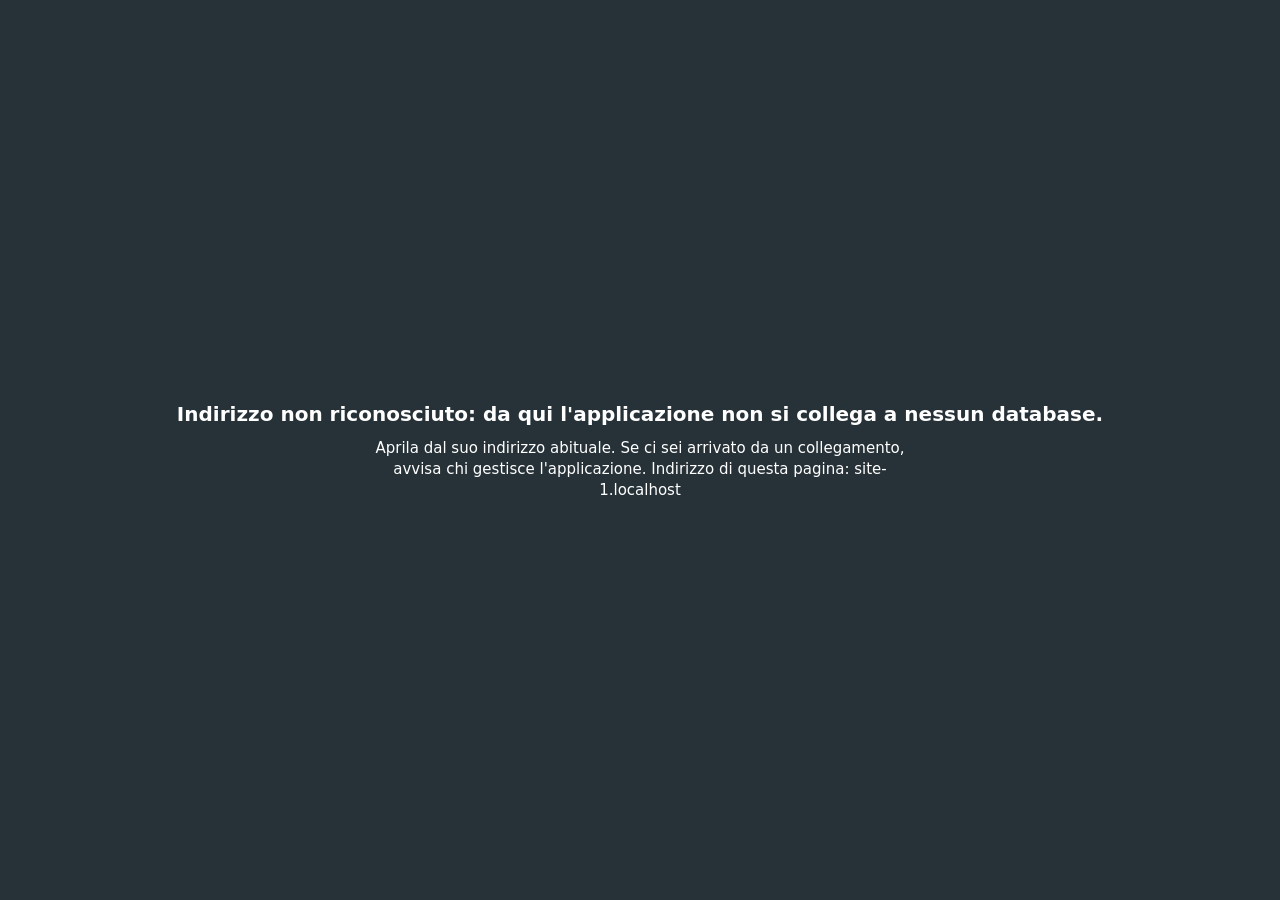
==== commit 5c42a30f: "Sito del reparto collaudo, versione 193 (sorgente 380b9a7)" ====
--- a/index.html
+++ b/index.html
@@ -389,7 +389,7 @@
             <li>
               <span class="dropdown-item-text d-block px-3" style="font-family:monospace;font-size:0.75rem;color:#546e7a;line-height:1.3;">
                 <i class="bi bi-tag me-1"></i>Versione applicazione:<br>
-                <strong id="navVersioneApp" class="ms-1" style="color:#263238;">192</strong>
+                <strong id="navVersioneApp" class="ms-1" style="color:#263238;">193</strong>
               </span>
             </li>
             <!---->
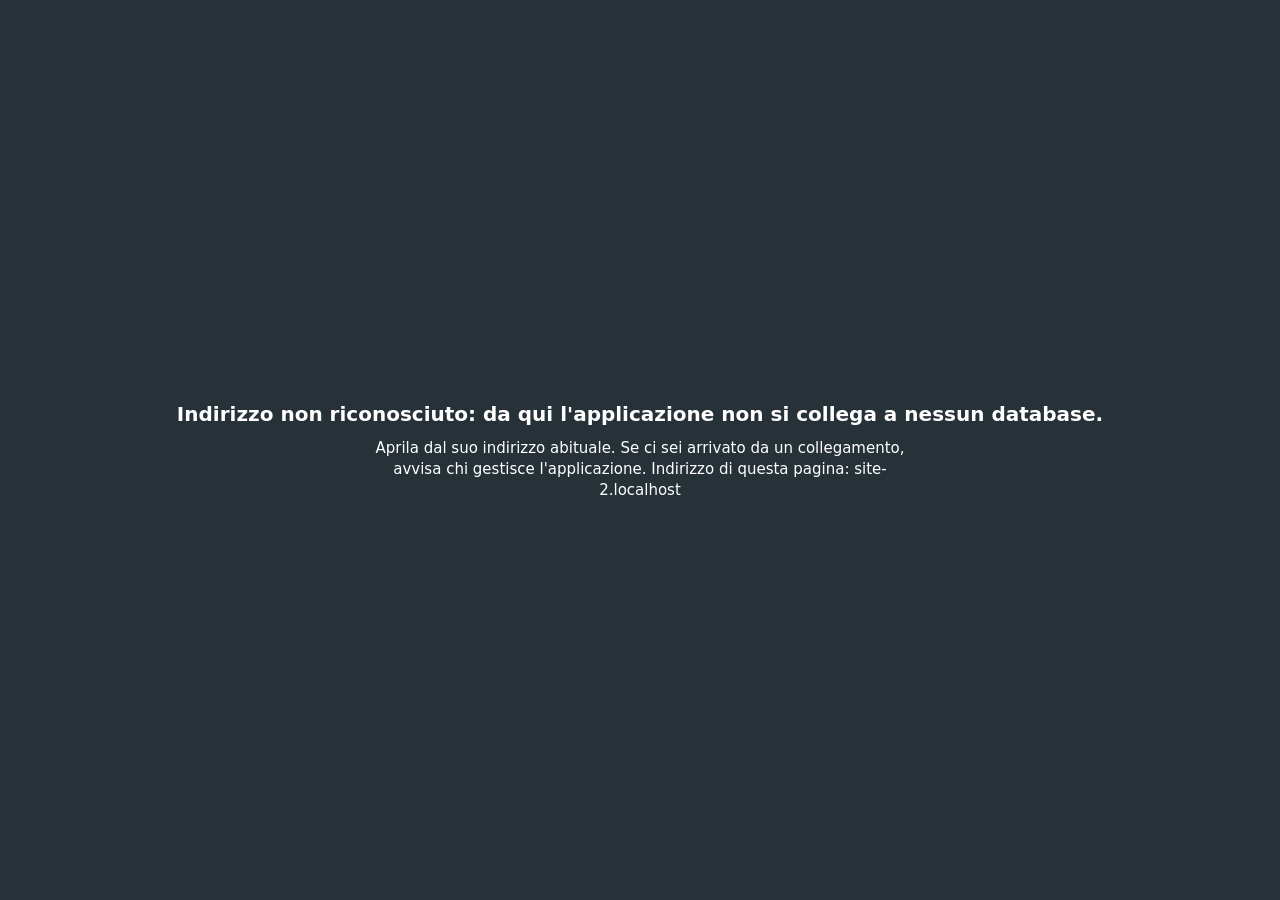
==== commit dddad697: "Sito del reparto collaudo, versione 194 (sorgente d3a8447)" ====
--- a/index.html
+++ b/index.html
@@ -389,7 +389,7 @@
             <li>
               <span class="dropdown-item-text d-block px-3" style="font-family:monospace;font-size:0.75rem;color:#546e7a;line-height:1.3;">
                 <i class="bi bi-tag me-1"></i>Versione applicazione:<br>
-                <strong id="navVersioneApp" class="ms-1" style="color:#263238;">193</strong>
+                <strong id="navVersioneApp" class="ms-1" style="color:#263238;">194</strong>
               </span>
             </li>
             <!---->
@@ -726,7 +726,7 @@
   <script src="js/app2.js"></script>
 
   <!---->
-  <script>!function(){var e=null,o="";function t(){return!("undefined"==typeof google||!google.accounts||!google.accounts.oauth2)&&("undefined"!=typeof GOOGLE_CLIENT_ID&&!GOOGLE_CLIENT_ID.startsWith("INSERISCI")&&(e=google.accounts.oauth2.initTokenClient({client_id:GOOGLE_CLIENT_ID,scope:"email profile",callback:i}),!0))}function i(e){if(e.error)return"login_required"===e.error||"interaction_required"===e.error||"user_logged_out"===e.error?(b(),void E()):(b(),I(function(e){switch(e){case"access_denied":return'Hai annullato l\'accesso. Premi di nuovo "Accedi con Google" per riprovare.';case"login_required":case"interaction_required":return"È necessario effettuare nuovamente l'accesso.";case"user_logged_out":return"L'account Google è stato disconnesso. Effettua nuovamente l'accesso.";case"consent_required":return'Servono i permessi all\'app. Premi "Accedi con Google" e accetta i permessi richiesti.';case"popup_closed_by_user":return"Hai chiuso la finestra di Google. Riprova.";case"popup_blocked_by_browser":return"Il browser ha bloccato la finestra Google. Consenti i popup per questo sito e riprova.";default:return"Errore di accesso: "+e}}(e.error)),void E());fetch("https://www.googleapis.com/oauth2/v3/userinfo",{headers:{Authorization:"Bearer "+e.access_token}}).then(function(e){return e.json()}).then(function(t){var i=(t.email||"").toLowerCase().trim(),n=(o||"").toLowerCase().trim();n&&i!==n?(b(),I("Account non autorizzato: "+(t.email||"?")+(o?"\nUsa l'account: "+o:"")),E()):(window._googleAccessToken=e.access_token,localStorage.setItem("appSession",JSON.stringify({email:t.email,token:e.access_token,expiry:Date.now()+35e5})),B(),h())}).catch(function(){b(),I("Impossibile verificare l'account. Controlla la connessione e riprova."),E()})}window._googleAccessToken=null,window._avviaLoginGoogle=function(){B(),e||t()?(!function(){var e=document.getElementById("btnGoogleLogin"),o=document.getElementById("loginSpinner");e&&(e.disabled=!0);o&&(o.style.display="flex")}(),e.requestAccessToken({prompt:"select_account",login_hint:o||""})):I("Client Google non ancora pronto. Attendi 2 secondi e riprova.")};function n(e){return new Promise(function(e){var o=!1;function t(t){o||(o=!0,e(t||window._supaAccessToken||SUPABASE_ANON_KEY))}var i=setTimeout(function(){t(null)},6e3);try{_sb.auth.getSession().then(function(e){clearTimeout(i),t(e&&e.data&&e.data.session&&e.data.session.access_token)},function(){clearTimeout(i),t(null)})}catch(n){clearTimeout(i),t(null)}}).then(function(o){var t="undefined"!=typeof AbortController?new AbortController:null,i=t?setTimeout(function(){try{t.abort()}catch(e){}},12e3):null;return fetch(SUPABASE_URL+"/functions/v1/google-token",{method:"POST",headers:{"Content-Type":"application/json",apikey:SUPABASE_ANON_KEY,Authorization:"Bearer "+o},body:JSON.stringify(e),signal:t?t.signal:void 0}).then(function(e){return i&&clearTimeout(i),e.json()},function(e){throw i&&clearTimeout(i),e})})}function a(e){var o=document.getElementById("navItemCassaforte");o&&(o.style.display=e?"":"none")}function r(e){return e=e||{},Swal.fire({title:'<i class="bi bi-key-fill me-2 text-warning"></i>Client secret di Google',html:'<div class="text-start small">'+(e.motivo?'<p class="mb-2 fw-bold">'+_testoHtml(e.motivo)+"</p>":"")+'<p class="mb-2">È la chiave con cui il server si presenta a Google per conto di questa app. Si trova nella console Google Cloud: <b>API e servizi</b>, <b>Credenziali</b>, clic sul <b>nome</b> del client OAuth, riquadro <b>Client secret</b>. Se lì è mascherato da asterischi creane uno nuovo con «Aggiungi secret» e copialo subito.</p><p class="mb-2 text-danger">Non è l\'«ID client», la stringa che finisce con apps.googleusercontent.com.</p><input type="text" id="cassaSecret" class="form-control form-control-sm" placeholder="Incolla qui il client secret (di solito comincia con GOCSPX-)" autocomplete="off" autocapitalize="off" autocorrect="off" spellcheck="false" style="-webkit-text-security:disc;"><div class="form-check mt-1"><input class="form-check-input" type="checkbox" id="cassaSecretMostra"><label class="form-check-label" for="cassaSecretMostra">Mostra ciò che ho incollato</label></div><p class="text-muted mt-2 mb-0">Il campo parte sempre vuoto: il secret custodito non lascia mai il server. Quello che scrivi viene provato subito con Google e salvato solo se è giusto.</p></div>',showCancelButton:!0,confirmButtonText:"Verifica e salva",cancelButtonText:"Annulla",confirmButtonColor:"#00695c",showLoaderOnConfirm:!0,allowOutsideClick:function(){return!Swal.isLoading()},returnFocus:!1,didOpen:function(){var e=document.getElementById("cassaSecret"),o=document.getElementById("cassaSecretMostra");e&&o&&o.addEventListener("change",function(){e.style.webkitTextSecurity=o.checked?"none":"disc"})},preConfirm:function(){var e=document.getElementById("cassaSecret"),o=String(e&&e.value||"").trim();function t(o){if(e){e.value="";try{e.focus()}catch(t){}}return Swal.showValidationMessage(_testoHtml(o)),!1}return o?/\.apps\.googleusercontent\.com$/i.test(o)||o===GOOGLE_CLIENT_ID?t("Questo è l'ID client, non il client secret. Il secret è un'altra stringa: di solito comincia con GOCSPX-"):/^[\w~.-]{20,100}$/.test(o)?n({azione:"config",client_secret:o}).then(function(e){return e&&e.ok?e:t(e&&(e.errore||e.message)||"salvataggio non riuscito")},function(e){return t("Il server della mail non risponde: "+String(e&&e.message||e))}):t("Non ha la forma di un client secret: controlla di averlo copiato per intero, senza spazi"):t("Incolla il client secret")}}).then(function(e){var o=e.isConfirmed&&e.value?e.value:null;return o&&"function"==typeof window._log&&window._log("warning","google-cassaforte","Client secret di Google registrato","Verificato con Google prima del salvataggio"),o})}window._cassaforteInvia=function(e,o,t,i){var r={azione:"invia",destinatari:e,oggetto:o,html:t};return i&&(r.mittente=i),n(r).then(function(e){if(!e||!e.ok){var o=new Error(e&&e.errore||"invio non riuscito");throw e&&e.riautorizzare&&(o.riautorizzare=!0,a(!0)),e&&e.segreto_errato&&(o.segretoErrato=!0),o}return e})},window._cassaforteAvvio=function(){n({azione:"stato"}).then(function(e){e&&e.autorizzato?a(!1):a(!0)}).catch(function(){})},window._cassaforteStato=function(e){return n(e?{azione:"stato",verifica:!0}:{azione:"stato"}).then(function(e){if(!e||"boolean"!=typeof e.autorizzato)throw new Error(e&&(e.errore||e.message)||"risposta non valida del server della mail");return a(!e.autorizzato),e})},window._cassaforteAutorizza=function(e){return e=e||{},new Promise(function(t){(e.stato?Promise.resolve(e.stato):window._cassaforteStato(!1)).then(function(i){var s=i&&(i.mittente||i.email)||o||"";function c(){if("undefined"==typeof google||!google.accounts||!google.accounts.oauth2)return Swal.fire({icon:"error",title:"Componente Google non caricato",text:"Ricarica la pagina e riprova.",returnFocus:!1}),void t(!1);google.accounts.oauth2.initCodeClient({client_id:GOOGLE_CLIENT_ID,scope:"email profile https://www.googleapis.com/auth/gmail.send",ux_mode:"popup",login_hint:s,callback:function(e){if(!e||!e.code)return Swal.fire({icon:"error",title:"Permessi non concessi",text:e&&e.error||"",returnFocus:!1}),void t(!1);Swal.fire({title:"Registro i permessi…",allowOutsideClick:!1,showConfirmButton:!1,returnFocus:!1,didOpen:function(){Swal.showLoading()}}),n({azione:"scambia",code:e.code}).then(function(e){if(!e||!e.ok){var o=new Error(e&&(e.errore||e.message)||"registrazione non riuscita");throw o.segretoErrato=!(!e||!e.segreto_errato),o}return a(!1),"function"==typeof window._log&&window._log("info","google-cassaforte","Permessi di invio della mail registrati","Account: "+(e.email||"?")),Swal.fire({icon:"success",title:"Permessi concessi",html:"La mail delle dimissioni può partire da <b>"+_testoHtml(e.email||s)+"</b>, da tutti i computer.",confirmButtonColor:"#00695c",timer:2500,timerProgressBar:!0,returnFocus:!1})}).then(function(){t(!0)}).catch(function(e){e&&e.segretoErrato?u("Google non riconosce il client secret custodito: va inserito di nuovo."):(Swal.fire({icon:"error",title:"Permessi non registrati",html:'<div class="small text-start">'+_testoHtml(String(e&&e.message||e))+"</div>"+(s?'<div class="small text-start text-muted mt-2">Nella finestra di Google va scelto l\'account <b>'+_testoHtml(s)+"</b>. Per usarne un altro cambia prima il mittente in ⚙ → Impostazioni email.</div>":""),confirmButtonColor:"#d33",returnFocus:!1}),t(!1))})},error_callback:function(e){var o=e&&e.type||"";Swal.fire({icon:"error",title:"popup_failed_to_open"===o?"Finestra di Google bloccata dal browser":"Permessi non concessi",html:"popup_failed_to_open"===o?"Consenti i popup per questo sito (icona a destra nella barra dell'indirizzo) e riprova.":_testoHtml("popup_closed"===o?"Hai chiuso la finestra di Google prima di concedere i permessi.":o||"errore"),confirmButtonColor:"#d33",returnFocus:!1}),t(!1)}}).requestCode()}function l(){Swal.fire({icon:"success",title:"Client secret registrato",html:'<div class="text-start" style="font-size:0.92rem;">Google lo ha riconosciuto. Ora manca il permesso di spedire'+(s?" a nome di <b>"+_testoHtml(s)+"</b>":"")+": nella finestra di Google scegli "+(s?"quell'account":"l'account del mittente")+" e spunta il permesso di invio.</div>",showCancelButton:!0,confirmButtonText:'<i class="bi bi-key-fill me-1"></i>Concedi con Google',cancelButtonText:"Più tardi",confirmButtonColor:"#00695c",reverseButtons:!0,returnFocus:!1}).then(function(e){e.isConfirmed?c():t(!1)})}function u(e){r({motivo:e}).then(function(e){if(e)return e.autorizzato?(a(!1),void Swal.fire({icon:"success",title:"Client secret registrato",html:"Google lo ha riconosciuto e i permessi di invio sono già attivi"+(s?" per <b>"+_testoHtml(s)+"</b>":"")+".",confirmButtonColor:"#00695c",timer:2500,timerProgressBar:!0,returnFocus:!1}).then(function(){t(!0)})):void l();t(!1)})}e.segretoAppenaSalvato?l():i&&i.configurato&&!e.segretoDaRifare?e.diretto?c():Swal.fire({icon:"info",title:"Permessi di invio della mail",html:'<div class="text-start small"><p>La mail delle dimissioni parte da '+(s?"<b>"+_testoHtml(s)+"</b>":"un indirizzo Google")+'. Perché possa partire, quell\'account deve dare a Google il permesso di spedire a suo nome: si fa <b>una volta sola, da un solo computer</b>. Il permesso resta custodito sul server, vale per <b>tutti i computer</b> e serve SOLO a inviare questa mail.</p><p class="mb-1">Nella finestra di Google scegli '+(s?"<b>"+_testoHtml(s)+"</b>":"l'account del mittente")+'.<br><span class="text-muted">Per usare un altro indirizzo: ⚙ → Impostazioni email.</span></p></div>',showCancelButton:!0,confirmButtonText:"Concedi con Google",cancelButtonText:"Annulla",confirmButtonColor:"#00695c",returnFocus:!1}).then(function(e){e.isConfirmed?c():t(!1)}):u(e.segretoDaRifare?"Google non riconosce più il client secret custodito: va inserito di nuovo.":"Primo avvio: prima del permesso di Google serve il client secret di questa app.")}).catch(function(e){Swal.fire({icon:"error",title:"Server della mail non raggiungibile",text:String(e&&e.message||e),confirmButtonColor:"#d33",returnFocus:!1}),t(!1)})})};var s=/^[A-Za-z0-9._%+-]{1,64}@[A-Za-z0-9.-]{1,190}\.[A-Za-z]{2,24}$/;function c(e){return e&&e.segreto_errato?'<b class="text-danger">bloccati, Google non riconosce più il client secret</b>':e&&e.autorizzato&&!1===e.verificato?'<b style="color:#b26a00;">non verificabili in questo momento</b>':e&&e.autorizzato?'<b class="text-success">concessi</b>':'<b class="text-danger">da concedere</b>'}window._apriImpostazioniEmail=function(){Swal.fire({title:'<i class="bi bi-envelope-at me-2 text-primary"></i>Impostazioni email',html:'<div class="text-center py-3"><div class="spinner-border text-secondary"></div></div>',showConfirmButton:!1,allowOutsideClick:!1,returnFocus:!1}),window._cassaforteStato(!0).then(function(e){if("mittente"in e)return(e.mittente||o||"function"!=typeof _sbOttieniAccountLogin?Promise.resolve():_sbOttieniAccountLogin().then(function(e){o=e||""},function(){})).then(function(){!function(e){var t=String(e.mittente||o||"").toLowerCase().trim();Swal.fire({title:'<i class="bi bi-envelope-at me-2 text-primary"></i>Impostazioni email',html:'<div class="text-start" style="font-size:0.9rem;"><label class="form-label fw-bold mb-1" for="impMailMittente">Da quale indirizzo deve partire la mail delle dimissioni?</label><input type="email" id="impMailMittente" class="form-control" value="'+_testoHtml(t)+'" autocomplete="off" autocapitalize="off" spellcheck="false"><div class="mt-2 small" id="impMailPermessi">Permessi di invio per '+_testoHtml(t||"questo indirizzo")+": "+c(e)+'</div><div class="text-muted small mt-2">Deve essere una casella Google. La mail parte a suo nome e una copia resta nella sua posta inviata: contiene i nomi dei pazienti, quindi usa solo una casella del reparto. Cambiando indirizzo, quell\'account dovrà concedere i permessi di invio.</div><hr class="my-3"><div class="d-flex align-items-center justify-content-between" style="gap:10px;"><div id="impMailSegretoStato"><b>Client secret di Google:</b> '+(e.segreto_errato?'<b class="text-danger">non più riconosciuto da Google</b>':e.configurato?'<b class="text-success">registrato</b>':'<b class="text-danger">non registrato</b>')+'</div><button type="button" class="btn btn-outline-secondary btn-sm" id="impMailSegreto" style="white-space:nowrap;"><i class="bi bi-key me-1"></i>'+(e.configurato?"Cambia":"Inserisci")+'</button></div><div class="text-muted small mt-1">Serve al server per parlare con Google. Per cambiarlo se ne scrive uno nuovo: quello custodito non viene mai mostrato.</div></div>',didOpen:function(){var o=document.getElementById("impMailSegreto");o&&o.addEventListener("click",function(){!function(e){r({motivo:e&&e.configurato?"Stai sostituendo il client secret custodito.":""}).then(function(e){if(e)return e.autorizzato?(a(!1),void Swal.fire({icon:"success",title:"Client secret registrato",html:"Google lo ha riconosciuto e i permessi di invio sono attivi.",confirmButtonColor:"#00695c",timer:2500,timerProgressBar:!0,returnFocus:!1})):void window._cassaforteStato(!1).then(function(e){window._cassaforteAutorizza({stato:e,segretoAppenaSalvato:!0})},function(){Swal.fire({icon:"success",title:"Client secret registrato",text:"Per concedere i permessi di invio riapri «Invia mail dimissioni».",confirmButtonColor:"#00695c",returnFocus:!1})});window._apriImpostazioniEmail()})}(e)})},showCancelButton:!0,confirmButtonText:"Salva",cancelButtonText:"Annulla",confirmButtonColor:"#00695c",returnFocus:!1,preConfirm:function(){var e=String((document.getElementById("impMailMittente")||{}).value||"").toLowerCase().trim();return s.test(e)?e:(Swal.showValidationMessage("Scrivi un indirizzo email valido"),!1)}}).then(function(o){if(o.isConfirmed){var i=o.value,n=i!==t||!e.mittente;Swal.fire({title:"Salvataggio…",allowOutsideClick:!1,showConfirmButton:!1,returnFocus:!1,didOpen:function(){Swal.showLoading()}}),(n&&"function"==typeof window._sbSalvaMittenteMail?window._sbSalvaMittenteMail(i):Promise.resolve()).then(function(){return n&&"function"==typeof window._log&&window._log("warning","mail-mittente","Mittente della mail dimissioni cambiato","Da: "+(e.mittente||"(non impostato o non valido)")+"\nA: "+i),window._cassaforteStato(!0)}).then(function(e){var o=!!e.autorizzato;a(!o),o?Swal.fire({icon:"success",title:"Mittente impostato",html:"La mail delle dimissioni parte da <b>"+_testoHtml(i)+'</b>.<br><small class="text-muted">'+(!1===e.verificato?"Google non ha confermato i permessi in questo momento: verranno ricontrollati all'invio.":"I permessi di invio sono già concessi.")+"</small>",confirmButtonColor:"#00695c",timer:3e3,timerProgressBar:!0,returnFocus:!1}):Swal.fire({icon:"warning",title:"Servono i permessi di invio",html:'<div class="text-start" style="font-size:0.92rem;">Mittente impostato: <b>'+_testoHtml(i)+"</b>.<br><br>Perché la mail possa partire da questo indirizzo, il suo account deve dare il permesso a Google: si fa <b>una volta sola</b> e vale per tutti i computer.</div>",showCancelButton:!0,confirmButtonText:'<i class="bi bi-key-fill me-1"></i>Concedi i permessi',cancelButtonText:"Più tardi",confirmButtonColor:"#00695c",reverseButtons:!0,returnFocus:!1}).then(function(o){o.isConfirmed&&window._cassaforteAutorizza({stato:e,diretto:!0})})}).catch(function(e){Swal.fire({icon:"error",title:"Mittente non salvato",html:'<div class="small text-start">'+_testoHtml(String(e&&e.message||e))+"</div>",confirmButtonColor:"#d33",returnFocus:!1})})}})}(e)});Swal.fire({icon:"info",title:"Impostazioni email",text:"Il server della mail non è ancora aggiornato: riprova fra qualche minuto.",confirmButtonColor:"#37474f",returnFocus:!1})}).catch(function(e){Swal.fire({icon:"error",title:"Impostazioni email non disponibili",text:"Il server della mail non risponde: controlla la connessione e riprova. ("+String(e&&e.message||e)+")",confirmButtonColor:"#d33",returnFocus:!1})})};var l=0;function u(e,o){if(console.log("[SupaAuth] "+e+(o?" — "+o:"")),!(l>=3)){l++;try{"function"==typeof window._log&&window._log(0===e.indexOf("ok")?"info":"warning","supa-auth","Sessione Supabase: "+e,(o||"")+" | Dual-run Path A: login Supabase silenzioso, non blocca l'app.")}catch(t){}}}function d(){if("undefined"==typeof google||!google.accounts||!google.accounts.id)return d._retry=(d._retry||0)+1,d._retry<=20?void setTimeout(d,500):(u("gis-id-assente","script Google non caricato dopo 10s"),void I("Impossibile caricare l'accesso Google.\nControlla la connessione a internet e ricarica la pagina (F5)."));try{google.accounts.id.initialize({client_id:GOOGLE_CLIENT_ID,cancel_on_tap_outside:!1,use_fedcm_for_prompt:!0,context:"signin",callback:m});var e=document.getElementById("loginUnifBox");if(!e)return;var t=document.getElementById("loginSottotitolo");t&&(t.innerHTML='Accedi con l\'account del reparto:<br><strong style="color:#1565c0;">'+_testoHtml(o||"medicinadurgenza.ucsc@gmail.com")+"</strong>"),google.accounts.id.renderButton(e,{type:"standard",theme:"filled_blue",size:"large",text:"signin_with",shape:"pill",logo_alignment:"left",width:300,locale:"it"});var i=document.getElementById("btnGoogleLogin");i&&e.childElementCount>0&&(i.style.display="none")}catch(n){u("errore-render-login",n&&n.message||"")}}function m(e){if(e&&e.credential){var t=document.getElementById("loginSpinner");t&&(t.style.display="flex"),_sb.auth.signInWithIdToken({provider:"google",token:e.credential}).then(function(e){if(e.error)return t&&(t.style.display="none"),u("errore-signin",e.error.message||""),void I("Errore di accesso: "+(e.error.message||"riprova."));var i=e.data&&e.data.user&&e.data.user.email||"";_sb.rpc("is_autorizzato").then(function(e){if(!(!(e&&e.error)&&e&&!0===e.data)){try{_sb.auth.signOut({scope:"local"})}catch(n){}return t&&(t.style.display="none"),u("account-non-autorizzato",i),void I("Account non autorizzato: "+i+"\nUsa l'account del reparto: "+(o||"medicinadurgenza.ucsc@gmail.com"))}u("ok-creata",i+" | valida per la stretta RLS: SÌ"),f()}).catch(function(){u("ok-creata",i+" | verifica autorizzazione non riuscita"),f()})}).catch(function(e){t&&(t.style.display="none"),u("errore-signin",e&&e.message||""),I("Errore di accesso. Controlla la connessione e riprova.")})}else I("Risposta Google vuota. Riprova.")}function f(){var e=document.getElementById("loginSpinner");e&&(e.style.display="none"),B(),h()}var p=!1;function g(){!0!==window._MODO_RUBRICA?"function"==typeof window._avviaFlussoApp&&window._avviaFlussoApp():function(){p=!0,window._inVersionUpdateReload=!1;try{-1!==window.location.search.indexOf("_r=")&&history.replaceState(null,"",window.location.pathname+"?rubrica=1"+window.location.hash)}catch(e){}if(!window._browserCompatibile)return void Swal.fire({icon:"warning",title:"Browser non aggiornato",text:"Questo browser non ha tutto ciò che serve alla rubrica. Aggiornalo, oppure usa una versione recente di Chrome, Edge o Safari.",confirmButtonColor:"#37474f",returnFocus:!1});"function"==typeof window.apriRubrica&&window.apriRubrica()}()}var v=0;function w(){if(!0===window._MODO_RUBRICA&&p&&!y&&window._browserCompatibile&&"visible"===document.visibilityState){var e=Date.now();e-v<1e4||(v=e,"function"==typeof window.apriRubrica&&window.apriRubrica())}}function h(){var e=document.getElementById("loginOverlay");if(e&&(e.style.transition="opacity 0.4s",e.style.opacity="0",setTimeout(function(){e.style.display="none"},420)),window._inVersionUpdateReload){var o=document.getElementById("versionUpdateOverlay");o&&(o.style.opacity="1",o.style.display="flex")}g()}function b(){var e=document.getElementById("loginOverlay");e&&(e.style.display="flex");var o=document.getElementById("versionUpdateOverlay");o&&"none"!==o.style.display&&(o.style.display="none")}document.addEventListener("visibilitychange",w),window.addEventListener("pageshow",function(e){e&&e.persisted&&w()});var _="",y=!1;function S(e){_=e&&e.user&&e.user.email||"";var o=document.getElementById("navAccountEmail");o&&(o.textContent=_)}function C(){try{if(document.querySelector(".patient-card.focus-mode"))return!0;if(window._lettoLockAttSafe)return!0;if("undefined"!=typeof _dirtyLetti&&_dirtyLetti.size>0)return!0;if("undefined"!=typeof _saveInFlight)for(var e in _saveInFlight)if(_saveInFlight[e])return!0}catch(o){}return!1}function z(){return C()||function(){try{var e=document.getElementById("rubricaIframe"),o=e&&e.contentWindow;return!(!o||"function"!=typeof o.rubricaInSospeso||!o.rubricaInSospeso())}catch(t){return!1}}()}function I(e){var o=document.getElementById("loginError"),t=document.getElementById("loginErrorText");t&&(t.textContent=e),o&&(o.style.display="block")}function B(){var e=document.getElementById("loginError");e&&(e.style.display="none")}function E(){var e=document.getElementById("btnGoogleLogin"),o=document.getElementById("loginSpinner");e&&(e.disabled=!1),o&&(o.style.display="none")}window._esciSessione=function(){if(!y)if(z()){var e=!C();Swal.fire({icon:"warning",title:e?"Rubrica: lavoro non salvato":"Salvataggio in corso",text:e?"In «Numeri Telefono» c'è un contatto o una modifica alle categorie non ancora salvati, oppure un salvataggio in corso. Salva o chiudi la finestra della rubrica, attendi qualche secondo e riprova.":"C'è una scheda aperta in modifica o un salvataggio non ancora concluso. Chiudi la scheda, attendi qualche secondo e riprova.",confirmButtonText:"Ho capito",confirmButtonColor:"#37474f",returnFocus:!1})}else Swal.fire({icon:"question",title:!0===window._MODO_RUBRICA?"Uscire dall'account?":"Uscire dall'applicazione?",html:'<div style="font-size:0.95rem;line-height:1.5;">'+(_?"Sei collegato come <strong>"+_testoHtml(_)+"</strong>.<br>":"")+"Su questo dispositivo "+(!0===window._MODO_RUBRICA?"i numeri di telefono non saranno":"le consegne non saranno")+" più visibili finché non si rientra"+(o?" con l'account del reparto <strong>"+_testoHtml(o)+"</strong>":"")+"."+(!0===window._MODO_RUBRICA?"<div class=\"small mt-2\">Su questo dispositivo si esce anche dall'applicazione delle consegne: se è aperta in un'altra scheda, lì non si potrà più salvare finché non si rientra.</div>":"")+'<div class="text-muted small mt-2">Gli altri dispositivi restano collegati. Le copie di recupero delle schede salvate qui vengono eliminate.</div></div>',showCancelButton:!0,focusCancel:!0,returnFocus:!1,confirmButtonText:"Esci",confirmButtonColor:"#c62828",cancelButtonText:"Annulla"}).then(function(e){e&&e.isConfirmed&&(z()?window._esciSessione():function(){if(!y){y=!0,Swal.fire({title:"Uscita in corso…",allowOutsideClick:!1,allowEscapeKey:!1,showConfirmButton:!1,returnFocus:!1,didOpen:function(){Swal.showLoading()}});try{"function"==typeof window._log&&window._log("info","supa-auth","Uscita dall'applicazione",_)}catch(t){}var e=!1;setTimeout(function(){var e=setTimeout(o,6e3);function i(){clearTimeout(e),o()}try{_sb.auth.signOut({scope:"local"}).then(i,i)}catch(t){i()}},300)}function o(){if(!e){e=!0;try{localStorage.removeItem("sb-"+new URL(SUPABASE_URL).hostname.split(".")[0]+"-auth-token")}catch(t){}try{localStorage.removeItem("appSession")}catch(t){}try{"function"==typeof window._snapshotSvuota&&window._snapshotSvuota()}catch(t){}try{"function"==typeof window._rubricaSvuotaCopie&&window._rubricaSvuotaCopie()}catch(t){}try{google.accounts.id.disableAutoSelect()}catch(t){}location.reload()}}}())})},window.addEventListener("load",function(){if(!t())var e=setInterval(function(){t()&&clearInterval(e)},200);_sbOttieniAccountLogin().then(function(e){o=e||""}).catch(function(){});try{var i=JSON.parse(localStorage.getItem("appSession")||"null");i&&i.token&&i.expiry>Date.now()&&(window._googleAccessToken=i.token)}catch(n){}window._supaAccessToken=null;try{_sb.auth.onAuthStateChange(function(e,o){if(window._supaAccessToken=o&&o.access_token||null,S(o),!0===window._MODO_RUBRICA&&p&&"SIGNED_OUT"===e&&!y)try{window.location.reload()}catch(n){}})}catch(n){}_sb.auth.getSession().then(function(e){var o=e&&e.data&&e.data.session;if(o&&o.user){window._supaAccessToken=o.access_token||null,S(o);var t=document.getElementById("loginOverlay");return t&&(t.style.display="none"),g(),void function(e,o){try{_sb.rpc("is_autorizzato").then(function(t){var i=t&&t.error?"verifica non riuscita":t&&!0===t.data?"SÌ":"NO — account non in lista autorizzati";u(e,o+" | valida per la stretta RLS: "+i)}).catch(function(){u(e,o)})}catch(n){u(e,o)}}("ok-ripristinata",o.user.email||"")}b(),d()}).catch(function(e){u("errore-getsession",e&&e.message||""),b()})})}();</script>
+  <script>!function(){var e=null,t="";function o(){return!("undefined"==typeof google||!google.accounts||!google.accounts.oauth2)&&("undefined"!=typeof GOOGLE_CLIENT_ID&&!GOOGLE_CLIENT_ID.startsWith("INSERISCI")&&(e=google.accounts.oauth2.initTokenClient({client_id:GOOGLE_CLIENT_ID,scope:"email profile",callback:i}),!0))}function i(e){if(e.error)return"login_required"===e.error||"interaction_required"===e.error||"user_logged_out"===e.error?(b(),void E()):(b(),I(function(e){switch(e){case"access_denied":return'Hai annullato l\'accesso. Premi di nuovo "Accedi con Google" per riprovare.';case"login_required":case"interaction_required":return"È necessario effettuare nuovamente l'accesso.";case"user_logged_out":return"L'account Google è stato disconnesso. Effettua nuovamente l'accesso.";case"consent_required":return'Servono i permessi all\'app. Premi "Accedi con Google" e accetta i permessi richiesti.';case"popup_closed_by_user":return"Hai chiuso la finestra di Google. Riprova.";case"popup_blocked_by_browser":return"Il browser ha bloccato la finestra Google. Consenti i popup per questo sito e riprova.";default:return"Errore di accesso: "+e}}(e.error)),void E());fetch("https://www.googleapis.com/oauth2/v3/userinfo",{headers:{Authorization:"Bearer "+e.access_token}}).then(function(e){return e.json()}).then(function(o){var i=(o.email||"").toLowerCase().trim(),n=(t||"").toLowerCase().trim();n&&i!==n?(b(),I("Account non autorizzato: "+(o.email||"?")+(t?"\nUsa l'account: "+t:"")),E()):(window._googleAccessToken=e.access_token,localStorage.setItem("appSession",JSON.stringify({email:o.email,token:e.access_token,expiry:Date.now()+35e5})),B(),h())}).catch(function(){b(),I("Impossibile verificare l'account. Controlla la connessione e riprova."),E()})}window._googleAccessToken=null,window._avviaLoginGoogle=function(){B(),e||o()?(!function(){var e=document.getElementById("btnGoogleLogin"),t=document.getElementById("loginSpinner");e&&(e.disabled=!0);t&&(t.style.display="flex")}(),e.requestAccessToken({prompt:"select_account",login_hint:t||""})):I("Client Google non ancora pronto. Attendi 2 secondi e riprova.")};function n(e){return new Promise(function(e){var t=!1;function o(o){t||(t=!0,e(o||window._supaAccessToken||SUPABASE_ANON_KEY))}var i=setTimeout(function(){o(null)},6e3);try{_sb.auth.getSession().then(function(e){clearTimeout(i),o(e&&e.data&&e.data.session&&e.data.session.access_token)},function(){clearTimeout(i),o(null)})}catch(n){clearTimeout(i),o(null)}}).then(function(t){var o="undefined"!=typeof AbortController?new AbortController:null,i=o?setTimeout(function(){try{o.abort()}catch(e){}},12e3):null;return fetch(SUPABASE_URL+"/functions/v1/google-token",{method:"POST",headers:{"Content-Type":"application/json",apikey:SUPABASE_ANON_KEY,Authorization:"Bearer "+t},body:JSON.stringify(e),signal:o?o.signal:void 0}).then(function(e){return i&&clearTimeout(i),e.json()},function(e){throw i&&clearTimeout(i),e})})}function a(e){var t=document.getElementById("navItemCassaforte");t&&(t.style.display=e?"":"none")}function r(e){return e=e||{},Swal.fire({title:'<i class="bi bi-key-fill me-2 text-warning"></i>Client secret di Google',html:'<div class="text-start small">'+(e.motivo?'<p class="mb-2 fw-bold">'+_testoHtml(e.motivo)+"</p>":"")+'<p class="mb-2">È la chiave con cui il server si presenta a Google per conto di questa app. Si trova nella console Google Cloud: <b>API e servizi</b>, <b>Credenziali</b>, clic sul <b>nome</b> del client OAuth, riquadro <b>Client secret</b>. Se lì è mascherato da asterischi creane uno nuovo con «Aggiungi secret» e copialo subito.</p><p class="mb-2 text-danger">Non è l\'«ID client», la stringa che finisce con apps.googleusercontent.com.</p><input type="text" id="cassaSecret" class="form-control form-control-sm" placeholder="Incolla qui il client secret (di solito comincia con GOCSPX-)" autocomplete="off" autocapitalize="off" autocorrect="off" spellcheck="false" style="-webkit-text-security:disc;"><div class="form-check mt-1"><input class="form-check-input" type="checkbox" id="cassaSecretMostra"><label class="form-check-label" for="cassaSecretMostra">Mostra ciò che ho incollato</label></div><p class="text-muted mt-2 mb-0">Il campo parte sempre vuoto: il secret custodito non lascia mai il server. Quello che scrivi viene provato subito con Google e salvato solo se è giusto.</p></div>',showCancelButton:!0,confirmButtonText:"Verifica e salva",cancelButtonText:"Annulla",confirmButtonColor:"#00695c",showLoaderOnConfirm:!0,allowOutsideClick:function(){return!Swal.isLoading()},returnFocus:!1,didOpen:function(){var e=document.getElementById("cassaSecret"),t=document.getElementById("cassaSecretMostra");e&&t&&t.addEventListener("change",function(){e.style.webkitTextSecurity=t.checked?"none":"disc"})},preConfirm:function(){var e=document.getElementById("cassaSecret"),t=String(e&&e.value||"").trim();function o(t){if(e){e.value="";try{e.focus()}catch(o){}}return Swal.showValidationMessage(_testoHtml(t)),!1}return t?/\.apps\.googleusercontent\.com$/i.test(t)||t===GOOGLE_CLIENT_ID?o("Questo è l'ID client, non il client secret. Il secret è un'altra stringa: di solito comincia con GOCSPX-"):/^[\w~.-]{20,100}$/.test(t)?n({azione:"config",client_secret:t}).then(function(e){return e&&e.ok?e:o(e&&(e.errore||e.message)||"salvataggio non riuscito")},function(e){return o("Il server della mail non risponde: "+String(e&&e.message||e))}):o("Non ha la forma di un client secret: controlla di averlo copiato per intero, senza spazi"):o("Incolla il client secret")}}).then(function(e){var t=e.isConfirmed&&e.value?e.value:null;return t&&"function"==typeof window._log&&window._log("warning","google-cassaforte","Client secret di Google registrato","Verificato con Google prima del salvataggio"),t})}window._cassaforteInvia=function(e,t,o,i){var r={azione:"invia",destinatari:e,oggetto:t,html:o};return i&&(r.mittente=i),n(r).then(function(e){if(!e||!e.ok){var t=new Error(e&&e.errore||"invio non riuscito");throw e&&e.riautorizzare&&(t.riautorizzare=!0,a(!0)),e&&e.segreto_errato&&(t.segretoErrato=!0),t}return e})},window._cassaforteAvvio=function(){n({azione:"stato"}).then(function(e){e&&e.autorizzato?a(!1):a(!0)}).catch(function(){})},window._cassaforteStato=function(e){return n(e?{azione:"stato",verifica:!0}:{azione:"stato"}).then(function(e){if(!e||"boolean"!=typeof e.autorizzato)throw new Error(e&&(e.errore||e.message)||"risposta non valida del server della mail");return a(!e.autorizzato),e})},window._cassaforteAutorizza=function(e){return e=e||{},new Promise(function(o){(e.stato?Promise.resolve(e.stato):window._cassaforteStato(!1)).then(function(i){var s=i&&(i.mittente||i.email)||t||"";function c(){if("undefined"==typeof google||!google.accounts||!google.accounts.oauth2)return Swal.fire({icon:"error",title:"Componente Google non caricato",text:"Ricarica la pagina e riprova.",returnFocus:!1}),void o(!1);google.accounts.oauth2.initCodeClient({client_id:GOOGLE_CLIENT_ID,scope:"email profile https://www.googleapis.com/auth/gmail.send",ux_mode:"popup",login_hint:s,callback:function(e){if(!e||!e.code)return Swal.fire({icon:"error",title:"Permessi non concessi",text:e&&e.error||"",returnFocus:!1}),void o(!1);Swal.fire({title:"Registro i permessi…",allowOutsideClick:!1,showConfirmButton:!1,returnFocus:!1,didOpen:function(){Swal.showLoading()}}),n({azione:"scambia",code:e.code}).then(function(e){if(!e||!e.ok){var t=new Error(e&&(e.errore||e.message)||"registrazione non riuscita");throw t.segretoErrato=!(!e||!e.segreto_errato),t}return a(!1),"function"==typeof window._log&&window._log("info","google-cassaforte","Permessi di invio della mail registrati","Account: "+(e.email||"?")),Swal.fire({icon:"success",title:"Permessi concessi",html:"La mail delle dimissioni può partire da <b>"+_testoHtml(e.email||s)+"</b>, da tutti i computer.",confirmButtonColor:"#00695c",timer:2500,timerProgressBar:!0,returnFocus:!1})}).then(function(){o(!0)}).catch(function(e){e&&e.segretoErrato?u("Google non riconosce il client secret custodito: va inserito di nuovo."):(Swal.fire({icon:"error",title:"Permessi non registrati",html:'<div class="small text-start">'+_testoHtml(String(e&&e.message||e))+"</div>"+(s?'<div class="small text-start text-muted mt-2">Nella finestra di Google va scelto l\'account <b>'+_testoHtml(s)+"</b>. Per usarne un altro cambia prima il mittente in ⚙ → Impostazioni email.</div>":""),confirmButtonColor:"#d33",returnFocus:!1}),o(!1))})},error_callback:function(e){var t=e&&e.type||"";Swal.fire({icon:"error",title:"popup_failed_to_open"===t?"Finestra di Google bloccata dal browser":"Permessi non concessi",html:"popup_failed_to_open"===t?"Consenti i popup per questo sito (icona a destra nella barra dell'indirizzo) e riprova.":_testoHtml("popup_closed"===t?"Hai chiuso la finestra di Google prima di concedere i permessi.":t||"errore"),confirmButtonColor:"#d33",returnFocus:!1}),o(!1)}}).requestCode()}function l(){Swal.fire({icon:"success",title:"Client secret registrato",html:'<div class="text-start" style="font-size:0.92rem;">Google lo ha riconosciuto. Ora manca il permesso di spedire'+(s?" a nome di <b>"+_testoHtml(s)+"</b>":"")+": nella finestra di Google scegli "+(s?"quell'account":"l'account del mittente")+" e spunta il permesso di invio.</div>",showCancelButton:!0,confirmButtonText:'<i class="bi bi-key-fill me-1"></i>Concedi con Google',cancelButtonText:"Più tardi",confirmButtonColor:"#00695c",reverseButtons:!0,returnFocus:!1}).then(function(e){e.isConfirmed?c():o(!1)})}function u(e){r({motivo:e}).then(function(e){if(e)return e.autorizzato?(a(!1),void Swal.fire({icon:"success",title:"Client secret registrato",html:"Google lo ha riconosciuto e i permessi di invio sono già attivi"+(s?" per <b>"+_testoHtml(s)+"</b>":"")+".",confirmButtonColor:"#00695c",timer:2500,timerProgressBar:!0,returnFocus:!1}).then(function(){o(!0)})):void l();o(!1)})}e.segretoAppenaSalvato?l():i&&i.configurato&&!e.segretoDaRifare?e.diretto?c():Swal.fire({icon:"info",title:"Permessi di invio della mail",html:'<div class="text-start small"><p>La mail delle dimissioni parte da '+(s?"<b>"+_testoHtml(s)+"</b>":"un indirizzo Google")+'. Perché possa partire, quell\'account deve dare a Google il permesso di spedire a suo nome: si fa <b>una volta sola, da un solo computer</b>. Il permesso resta custodito sul server, vale per <b>tutti i computer</b> e serve SOLO a inviare questa mail.</p><p class="mb-1">Nella finestra di Google scegli '+(s?"<b>"+_testoHtml(s)+"</b>":"l'account del mittente")+'.<br><span class="text-muted">Per usare un altro indirizzo: ⚙ → Impostazioni email.</span></p></div>',showCancelButton:!0,confirmButtonText:"Concedi con Google",cancelButtonText:"Annulla",confirmButtonColor:"#00695c",returnFocus:!1}).then(function(e){e.isConfirmed?c():o(!1)}):u(e.segretoDaRifare?"Google non riconosce più il client secret custodito: va inserito di nuovo.":"Primo avvio: prima del permesso di Google serve il client secret di questa app.")}).catch(function(e){Swal.fire({icon:"error",title:"Server della mail non raggiungibile",text:String(e&&e.message||e),confirmButtonColor:"#d33",returnFocus:!1}),o(!1)})})};var s=/^[A-Za-z0-9._%+-]{1,64}@[A-Za-z0-9.-]{1,190}\.[A-Za-z]{2,24}$/;function c(e){return e&&e.segreto_errato?'<b class="text-danger">bloccati, Google non riconosce più il client secret</b>':e&&e.autorizzato&&!1===e.verificato?'<b style="color:#b26a00;">non verificabili in questo momento</b>':e&&e.autorizzato?'<b class="text-success">concessi</b>':'<b class="text-danger">da concedere</b>'}window._apriImpostazioniEmail=function(){Swal.fire({title:'<i class="bi bi-envelope-at me-2 text-primary"></i>Impostazioni email',html:'<div class="text-center py-3"><div class="spinner-border text-secondary"></div></div>',showConfirmButton:!1,allowOutsideClick:!1,returnFocus:!1}),window._cassaforteStato(!0).then(function(e){if("mittente"in e)return(e.mittente||t||"function"!=typeof _sbOttieniAccountLogin?Promise.resolve():_sbOttieniAccountLogin().then(function(e){t=e||""},function(){})).then(function(){!function(e){var o=String(e.mittente||t||"").toLowerCase().trim();Swal.fire({title:'<i class="bi bi-envelope-at me-2 text-primary"></i>Impostazioni email',html:'<div class="text-start" style="font-size:0.9rem;"><label class="form-label fw-bold mb-1" for="impMailMittente">Da quale indirizzo deve partire la mail delle dimissioni?</label><input type="email" id="impMailMittente" class="form-control" value="'+_testoHtml(o)+'" autocomplete="off" autocapitalize="off" spellcheck="false"><div class="mt-2 small" id="impMailPermessi">Permessi di invio per '+_testoHtml(o||"questo indirizzo")+": "+c(e)+'</div><div class="text-muted small mt-2">Deve essere una casella Google. La mail parte a suo nome e una copia resta nella sua posta inviata: contiene i nomi dei pazienti, quindi usa solo una casella del reparto. Cambiando indirizzo, quell\'account dovrà concedere i permessi di invio.</div><hr class="my-3"><div class="d-flex align-items-center justify-content-between" style="gap:10px;"><div id="impMailSegretoStato"><b>Client secret di Google:</b> '+(e.segreto_errato?'<b class="text-danger">non più riconosciuto da Google</b>':e.configurato?'<b class="text-success">registrato</b>':'<b class="text-danger">non registrato</b>')+'</div><button type="button" class="btn btn-outline-secondary btn-sm" id="impMailSegreto" style="white-space:nowrap;"><i class="bi bi-key me-1"></i>'+(e.configurato?"Cambia":"Inserisci")+'</button></div><div class="text-muted small mt-1">Serve al server per parlare con Google. Per cambiarlo se ne scrive uno nuovo: quello custodito non viene mai mostrato.</div></div>',didOpen:function(){var t=document.getElementById("impMailSegreto");t&&t.addEventListener("click",function(){!function(e){r({motivo:e&&e.configurato?"Stai sostituendo il client secret custodito.":""}).then(function(e){if(e)return e.autorizzato?(a(!1),void Swal.fire({icon:"success",title:"Client secret registrato",html:"Google lo ha riconosciuto e i permessi di invio sono attivi.",confirmButtonColor:"#00695c",timer:2500,timerProgressBar:!0,returnFocus:!1})):void window._cassaforteStato(!1).then(function(e){window._cassaforteAutorizza({stato:e,segretoAppenaSalvato:!0})},function(){Swal.fire({icon:"success",title:"Client secret registrato",text:"Per concedere i permessi di invio riapri «Invia mail dimissioni».",confirmButtonColor:"#00695c",returnFocus:!1})});window._apriImpostazioniEmail()})}(e)})},showCancelButton:!0,confirmButtonText:"Salva",cancelButtonText:"Annulla",confirmButtonColor:"#00695c",returnFocus:!1,preConfirm:function(){var e=String((document.getElementById("impMailMittente")||{}).value||"").toLowerCase().trim();return s.test(e)?e:(Swal.showValidationMessage("Scrivi un indirizzo email valido"),!1)}}).then(function(t){if(t.isConfirmed){var i=t.value,n=i!==o||!e.mittente;Swal.fire({title:"Salvataggio…",allowOutsideClick:!1,showConfirmButton:!1,returnFocus:!1,didOpen:function(){Swal.showLoading()}}),(n&&"function"==typeof window._sbSalvaMittenteMail?window._sbSalvaMittenteMail(i):Promise.resolve()).then(function(){return n&&"function"==typeof window._log&&window._log("warning","mail-mittente","Mittente della mail dimissioni cambiato","Da: "+(e.mittente||"(non impostato o non valido)")+"\nA: "+i),window._cassaforteStato(!0)}).then(function(e){var t=!!e.autorizzato;a(!t),t?Swal.fire({icon:"success",title:"Mittente impostato",html:"La mail delle dimissioni parte da <b>"+_testoHtml(i)+'</b>.<br><small class="text-muted">'+(!1===e.verificato?"Google non ha confermato i permessi in questo momento: verranno ricontrollati all'invio.":"I permessi di invio sono già concessi.")+"</small>",confirmButtonColor:"#00695c",timer:3e3,timerProgressBar:!0,returnFocus:!1}):Swal.fire({icon:"warning",title:"Servono i permessi di invio",html:'<div class="text-start" style="font-size:0.92rem;">Mittente impostato: <b>'+_testoHtml(i)+"</b>.<br><br>Perché la mail possa partire da questo indirizzo, il suo account deve dare il permesso a Google: si fa <b>una volta sola</b> e vale per tutti i computer.</div>",showCancelButton:!0,confirmButtonText:'<i class="bi bi-key-fill me-1"></i>Concedi i permessi',cancelButtonText:"Più tardi",confirmButtonColor:"#00695c",reverseButtons:!0,returnFocus:!1}).then(function(t){t.isConfirmed&&window._cassaforteAutorizza({stato:e,diretto:!0})})}).catch(function(e){Swal.fire({icon:"error",title:"Mittente non salvato",html:'<div class="small text-start">'+_testoHtml(String(e&&e.message||e))+"</div>",confirmButtonColor:"#d33",returnFocus:!1})})}})}(e)});Swal.fire({icon:"info",title:"Impostazioni email",text:"Il server della mail non è ancora aggiornato: riprova fra qualche minuto.",confirmButtonColor:"#37474f",returnFocus:!1})}).catch(function(e){Swal.fire({icon:"error",title:"Impostazioni email non disponibili",text:"Il server della mail non risponde: controlla la connessione e riprova. ("+String(e&&e.message||e)+")",confirmButtonColor:"#d33",returnFocus:!1})})};var l=0;function u(e,t){if(console.log("[SupaAuth] "+e+(t?" — "+t:"")),!(l>=3)){l++;try{"function"==typeof window._log&&window._log(0===e.indexOf("ok")?"info":"warning","supa-auth","Sessione Supabase: "+e,(t||"")+" | Dual-run Path A: login Supabase silenzioso, non blocca l'app.")}catch(o){}}}function d(){if("undefined"==typeof google||!google.accounts||!google.accounts.id)return d._retry=(d._retry||0)+1,d._retry<=20?void setTimeout(d,500):(u("gis-id-assente","script Google non caricato dopo 10s"),void I("Impossibile caricare l'accesso Google.\nControlla la connessione a internet e ricarica la pagina (F5)."));try{google.accounts.id.initialize({client_id:GOOGLE_CLIENT_ID,cancel_on_tap_outside:!1,use_fedcm_for_prompt:!0,context:"signin",callback:m});var e=document.getElementById("loginUnifBox");if(!e)return;var o=document.getElementById("loginSottotitolo");o&&(o.innerHTML='Accedi con l\'account del reparto:<br><strong style="color:#1565c0;">'+_testoHtml(t||"medicinadurgenza.ucsc@gmail.com")+"</strong>"),google.accounts.id.renderButton(e,{type:"standard",theme:"filled_blue",size:"large",text:"signin_with",shape:"pill",logo_alignment:"left",width:300,locale:"it"});var i=document.getElementById("btnGoogleLogin");i&&e.childElementCount>0&&(i.style.display="none")}catch(n){u("errore-render-login",n&&n.message||"")}}function m(e){if(e&&e.credential){var o=document.getElementById("loginSpinner");o&&(o.style.display="flex"),_sb.auth.signInWithIdToken({provider:"google",token:e.credential}).then(function(e){if(e.error)return o&&(o.style.display="none"),u("errore-signin",e.error.message||""),void I("Errore di accesso: "+(e.error.message||"riprova."));var i=e.data&&e.data.user&&e.data.user.email||"";_sb.rpc("is_autorizzato").then(function(e){if(!(!(e&&e.error)&&e&&!0===e.data)){try{_sb.auth.signOut({scope:"local"})}catch(n){}return o&&(o.style.display="none"),u("account-non-autorizzato",i),void I("Account non autorizzato: "+i+"\nUsa l'account del reparto: "+(t||"medicinadurgenza.ucsc@gmail.com"))}u("ok-creata",i+" | valida per la stretta RLS: SÌ"),f()}).catch(function(){u("ok-creata",i+" | verifica autorizzazione non riuscita"),f()})}).catch(function(e){o&&(o.style.display="none"),u("errore-signin",e&&e.message||""),I("Errore di accesso. Controlla la connessione e riprova.")})}else I("Risposta Google vuota. Riprova.")}function f(){var e=document.getElementById("loginSpinner");e&&(e.style.display="none"),B(),h()}window._battitoCentrale=function(e){var t="rubrica"===(e=e||{}).modo?"rubrica":"app";function o(e){try{e?localStorage.setItem("_battitoGiorno",e):localStorage.removeItem("_battitoGiorno")}catch(t){}}try{var i=window._AMBIENTE,n=i&&i.centrale;if(!n||"string"!=typeof n.url||!/^https:\/\/[a-z]{20}\.supabase\.co$/.test(n.url))return Promise.resolve("senza-centrale");if("string"!=typeof AMBIENTE||!AMBIENTE||"string"!=typeof i.codice)return Promise.resolve("senza-ambiente");var a="function"==typeof _getDeviceId?_getDeviceId():"";if(!/^dev_[a-z0-9]{1,16}_[a-z0-9]{7,8}$/.test(a))return Promise.resolve("senza-dispositivo");var r=document.getElementById("navVersioneApp"),s=parseInt(r?r.textContent:"",10);if(!(s>=1&&s<=9999))return Promise.resolve("senza-versione");var c="rubrica"===t?"function"==typeof _parseUA?_parseUA(navigator.userAgent||""):"":"function"==typeof _getDeviceName?_getDeviceName():"";c=String(c||"").replace(/[\u0000-\u001f<>]/g,"").slice(0,120);var l=parseInt(i.versioneLocale,10)||0,u=JSON.stringify({reparto:i.codice,ambiente:AMBIENTE,dispositivo:a,nome:c,versione:s,versioneLocale:l,modo:t}),d=e.subito?0:"rubrica"===t?3e3:3e4;return new Promise(function(t){setTimeout(function(){var i,a=(i=new Date).getFullYear()+"-"+(i.getMonth()+1)+"-"+i.getDate(),r=function(){try{return localStorage.getItem("_battitoGiorno")||""}catch(e){return""}}();if(!e.ignoraGiorno&&r===a)return t("gia-oggi");o(a),window.fetch(n.url+"/functions/v1/battito",{method:"POST",body:u,cache:"no-store",credentials:"omit",referrerPolicy:"no-referrer"}).then(function(e){return e.json().then(function(e){return e&&!0===e.ok},function(){return!1})}).then(function(e){e||console.warn("[battito] la centrale non ha confermato"),t(e?"inviato":"risposta-strana")},function(){o(r),console.warn("[battito] centrale non raggiunta: si riprova al prossimo avvio"),t("rete")})},d)})}catch(m){return console.warn("[battito] non partito"),Promise.resolve("errore")}};var p=!1;function g(){!0!==window._MODO_RUBRICA?(window._battitoCentrale({modo:"app"}),"function"==typeof window._avviaFlussoApp&&window._avviaFlussoApp()):function(){p=!0,window._battitoCentrale({modo:"rubrica"}),window._inVersionUpdateReload=!1;try{-1!==window.location.search.indexOf("_r=")&&history.replaceState(null,"",window.location.pathname+"?rubrica=1"+window.location.hash)}catch(e){}if(!window._browserCompatibile)return void Swal.fire({icon:"warning",title:"Browser non aggiornato",text:"Questo browser non ha tutto ciò che serve alla rubrica. Aggiornalo, oppure usa una versione recente di Chrome, Edge o Safari.",confirmButtonColor:"#37474f",returnFocus:!1});"function"==typeof window.apriRubrica&&window.apriRubrica()}()}var v=0;function w(){if(!0===window._MODO_RUBRICA&&p&&!y&&window._browserCompatibile&&"visible"===document.visibilityState){var e=Date.now();e-v<1e4||(v=e,"function"==typeof window.apriRubrica&&window.apriRubrica())}}function h(){var e=document.getElementById("loginOverlay");if(e&&(e.style.transition="opacity 0.4s",e.style.opacity="0",setTimeout(function(){e.style.display="none"},420)),window._inVersionUpdateReload){var t=document.getElementById("versionUpdateOverlay");t&&(t.style.opacity="1",t.style.display="flex")}g()}function b(){var e=document.getElementById("loginOverlay");e&&(e.style.display="flex");var t=document.getElementById("versionUpdateOverlay");t&&"none"!==t.style.display&&(t.style.display="none")}document.addEventListener("visibilitychange",w),window.addEventListener("pageshow",function(e){e&&e.persisted&&w()});var _="",y=!1;function S(e){_=e&&e.user&&e.user.email||"";var t=document.getElementById("navAccountEmail");t&&(t.textContent=_)}function C(){try{if(document.querySelector(".patient-card.focus-mode"))return!0;if(window._lettoLockAttSafe)return!0;if("undefined"!=typeof _dirtyLetti&&_dirtyLetti.size>0)return!0;if("undefined"!=typeof _saveInFlight)for(var e in _saveInFlight)if(_saveInFlight[e])return!0}catch(t){}return!1}function z(){return C()||function(){try{var e=document.getElementById("rubricaIframe"),t=e&&e.contentWindow;return!(!t||"function"!=typeof t.rubricaInSospeso||!t.rubricaInSospeso())}catch(o){return!1}}()}function I(e){var t=document.getElementById("loginError"),o=document.getElementById("loginErrorText");o&&(o.textContent=e),t&&(t.style.display="block")}function B(){var e=document.getElementById("loginError");e&&(e.style.display="none")}function E(){var e=document.getElementById("btnGoogleLogin"),t=document.getElementById("loginSpinner");e&&(e.disabled=!1),t&&(t.style.display="none")}window._esciSessione=function(){if(!y)if(z()){var e=!C();Swal.fire({icon:"warning",title:e?"Rubrica: lavoro non salvato":"Salvataggio in corso",text:e?"In «Numeri Telefono» c'è un contatto o una modifica alle categorie non ancora salvati, oppure un salvataggio in corso. Salva o chiudi la finestra della rubrica, attendi qualche secondo e riprova.":"C'è una scheda aperta in modifica o un salvataggio non ancora concluso. Chiudi la scheda, attendi qualche secondo e riprova.",confirmButtonText:"Ho capito",confirmButtonColor:"#37474f",returnFocus:!1})}else Swal.fire({icon:"question",title:!0===window._MODO_RUBRICA?"Uscire dall'account?":"Uscire dall'applicazione?",html:'<div style="font-size:0.95rem;line-height:1.5;">'+(_?"Sei collegato come <strong>"+_testoHtml(_)+"</strong>.<br>":"")+"Su questo dispositivo "+(!0===window._MODO_RUBRICA?"i numeri di telefono non saranno":"le consegne non saranno")+" più visibili finché non si rientra"+(t?" con l'account del reparto <strong>"+_testoHtml(t)+"</strong>":"")+"."+(!0===window._MODO_RUBRICA?"<div class=\"small mt-2\">Su questo dispositivo si esce anche dall'applicazione delle consegne: se è aperta in un'altra scheda, lì non si potrà più salvare finché non si rientra.</div>":"")+'<div class="text-muted small mt-2">Gli altri dispositivi restano collegati. Le copie di recupero delle schede salvate qui vengono eliminate.</div></div>',showCancelButton:!0,focusCancel:!0,returnFocus:!1,confirmButtonText:"Esci",confirmButtonColor:"#c62828",cancelButtonText:"Annulla"}).then(function(e){e&&e.isConfirmed&&(z()?window._esciSessione():function(){if(!y){y=!0,Swal.fire({title:"Uscita in corso…",allowOutsideClick:!1,allowEscapeKey:!1,showConfirmButton:!1,returnFocus:!1,didOpen:function(){Swal.showLoading()}});try{"function"==typeof window._log&&window._log("info","supa-auth","Uscita dall'applicazione",_)}catch(o){}var e=!1;setTimeout(function(){var e=setTimeout(t,6e3);function i(){clearTimeout(e),t()}try{_sb.auth.signOut({scope:"local"}).then(i,i)}catch(o){i()}},300)}function t(){if(!e){e=!0;try{localStorage.removeItem("sb-"+new URL(SUPABASE_URL).hostname.split(".")[0]+"-auth-token")}catch(o){}try{localStorage.removeItem("appSession")}catch(o){}try{"function"==typeof window._snapshotSvuota&&window._snapshotSvuota()}catch(o){}try{"function"==typeof window._rubricaSvuotaCopie&&window._rubricaSvuotaCopie()}catch(o){}try{google.accounts.id.disableAutoSelect()}catch(o){}location.reload()}}}())})},window.addEventListener("load",function(){if(!o())var e=setInterval(function(){o()&&clearInterval(e)},200);_sbOttieniAccountLogin().then(function(e){t=e||""}).catch(function(){});try{var i=JSON.parse(localStorage.getItem("appSession")||"null");i&&i.token&&i.expiry>Date.now()&&(window._googleAccessToken=i.token)}catch(n){}window._supaAccessToken=null;try{_sb.auth.onAuthStateChange(function(e,t){if(window._supaAccessToken=t&&t.access_token||null,S(t),!0===window._MODO_RUBRICA&&p&&"SIGNED_OUT"===e&&!y)try{window.location.reload()}catch(n){}})}catch(n){}_sb.auth.getSession().then(function(e){var t=e&&e.data&&e.data.session;if(t&&t.user){window._supaAccessToken=t.access_token||null,S(t);var o=document.getElementById("loginOverlay");return o&&(o.style.display="none"),g(),void function(e,t){try{_sb.rpc("is_autorizzato").then(function(o){var i=o&&o.error?"verifica non riuscita":o&&!0===o.data?"SÌ":"NO — account non in lista autorizzati";u(e,t+" | valida per la stretta RLS: "+i)}).catch(function(){u(e,t)})}catch(n){u(e,t)}}("ok-ripristinata",t.user.email||"")}b(),d()}).catch(function(e){u("errore-getsession",e&&e.message||""),b()})})}();</script>
 
   <!---->
   <script>"serviceWorker"in navigator&&window.addEventListener("load",function(){navigator.serviceWorker.register("./sw.js").catch(function(e){console.warn("SW registration failed:",e)})});</script>
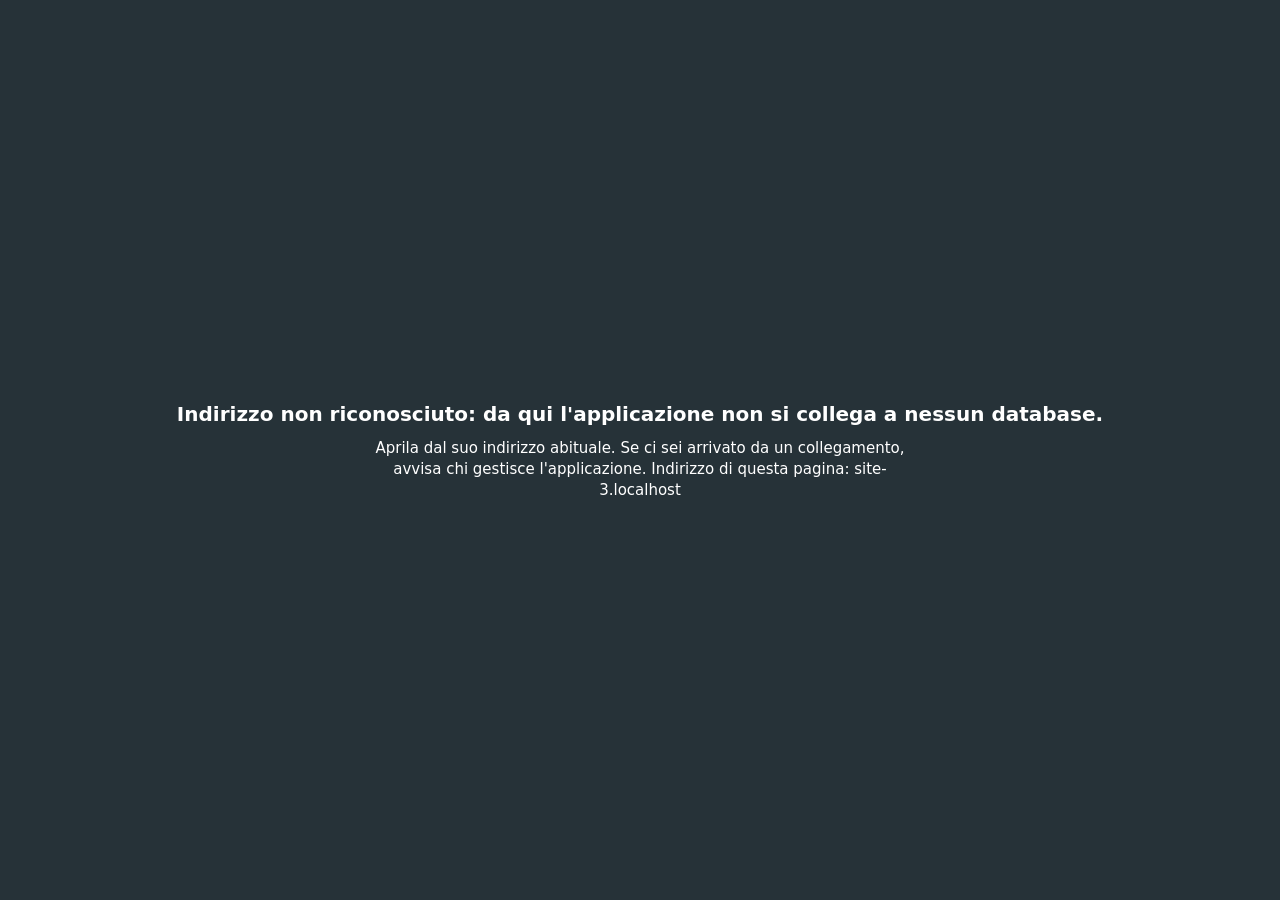
==== commit b7c87867: "Sito del reparto collaudo, versione 195 (sorgente 2c5bcfd)" ====
--- a/index.html
+++ b/index.html
@@ -16,13 +16,13 @@
   <meta name="apple-mobile-web-app-capable" content="yes">
   <meta name="apple-mobile-web-app-status-bar-style" content="black-translucent">
   <meta name="apple-mobile-web-app-title" content="Consegne">
-  <script>!function(){var e=!1;try{e="1"===new URLSearchParams(window.location.search).get("rubrica")}catch(c){}if(window._MODO_RUBRICA=e,e)try{document.documentElement.className+=" modo-rubrica",document.title="Numeri Telefono";var t=function(e,t,r){var n=document.querySelector(e);n&&n.setAttribute(t,r)};t('link[rel="manifest"]',"href","manifest-rubrica.json"),t('link[rel="apple-touch-icon"]',"href","./rubrica-apple-touch-icon.png"),t('meta[name="apple-mobile-web-app-title"]',"content","Rubrica");for(var r=document.querySelectorAll('link[rel="icon"]'),n=0;n<r.length;n++)r[n].setAttribute("href","./rubrica-icona-192.png")}catch(c){}}();</script>
+  <script>!function(){var o=!1;try{o="1"===new URLSearchParams(window.location.search).get("rubrica")}catch(a){}if(window._MODO_RUBRICA=o,o)try{document.documentElement.className+=" modo-rubrica",document.title="Numeri Telefono";var t=function(o,t,r){var e=document.querySelector(o);e&&e.setAttribute(t,r)};t('link[rel="manifest"]',"href","manifest-rubrica.json"),t('link[rel="apple-touch-icon"]',"href","./rubrica-apple-touch-icon.png"),t('meta[name="apple-mobile-web-app-title"]',"content","Rubrica");for(var r=document.querySelectorAll('link[rel="icon"]'),e=0;e<r.length;e++)r[e].setAttribute("href","./rubrica-icona-192.png")}catch(a){}}(),function(){var o=["rubrica","terapia","laboratorio","scale"],t={rubrica:"Numeri Telefono",terapia:"Importa terapia da TrakCare",laboratorio:"Esami di laboratorio da TrakCare",scale:"Scale di valutazione"};window._moduliValidi=function(t){if(!t||"object"!=typeof t||Array.isArray(t))return null;if(Object.keys(t).length!==o.length)return null;for(var r={},e=0;e<o.length;e++){if(!Object.prototype.hasOwnProperty.call(t,o[e])||"boolean"!=typeof t[o[e]])return null;r[o[e]]=t[o[e]]}return r},window._MODULI={rubrica:!0,terapia:!0,laboratorio:!0,scale:!0},window._moduloAttivo=function(o){return!window._MODULI||!1!==window._MODULI[o]},window._applicaModuli=function(t,r){var e=window._moduliValidi(t);if(!e)return null;for(var a=[],i=document.documentElement,n=0;n<o.length;n++)window._MODULI[o[n]]!==e[o[n]]&&a.push(o[n]),e[o[n]]?i.classList.remove("modulo-"+o[n]+"-spento"):i.classList.add("modulo-"+o[n]+"-spento");if(window._MODULI=e,!r)try{localStorage.setItem("_moduliReparto",JSON.stringify(e))}catch(l){}return a},window._avvisaModuloSpento=function(o){var r="La funzione «"+(t[o]||"richiesta")+"» non è attiva per questo reparto.";try{if(window.Swal)return void window.Swal.fire({icon:"info",title:"Funzione non attiva",text:r,confirmButtonColor:"#37474f",returnFocus:!1})}catch(e){}};var r=null;try{r=JSON.parse(localStorage.getItem("_moduliReparto")||"null")}catch(e){r=null}window._applicaModuli(window._moduliValidi(r)||window._MODULI,!0)}();</script>
   <link href="https://cdn.jsdelivr.net/npm/bootstrap@5.3.0/dist/css/bootstrap.min.css" rel="stylesheet">
   <link rel="stylesheet" href="https://cdn.jsdelivr.net/npm/bootstrap-icons@1.10.5/font/bootstrap-icons.css">
   <link href="https://cdn.jsdelivr.net/npm/sweetalert2@11/dist/sweetalert2.min.css" rel="stylesheet">
   <link rel="stylesheet" href="css/styles.css">
 
-  <script>function stringToColor(e){let t=0;for(let i=0;i<e.length;i++)t=e.charCodeAt(i)+((t<<5)-t);let a="#";for(let i=0;i<3;i++){let e=t>>8*i&255;e=Math.max(50,Math.min(180,e)),a+=("00"+e.toString(16)).substr(-2)}return a}var _mioToken=function(){var e=localStorage.getItem("wardSessionId");return e||(e="usr_"+Date.now()+"_"+Math.random().toString(36).substr(2,9),localStorage.setItem("wardSessionId",e)),e}(),_lettoLockAtt=null,_timerRilascio=null,_timerFocusInattivo=null,_ultimoRinnovoLockTs=0,_focusHaInput=!1,_focusModeOpening=!1;function _avviaTimerFocusInattivo(){_timerFocusInattivo&&(clearTimeout(_timerFocusInattivo),_timerFocusInattivo=null),_timerFocusInattivo=setTimeout(function(){_timerFocusInattivo=null,_focusCard&&(document.activeElement&&_focusCard.contains(document.activeElement)&&document.activeElement.blur(),_disattivaFocusMode(!0))},3e5)}function _rinnovaDebounce(e){if(_focusCard)return _timerRilascio&&(clearTimeout(_timerRilascio),_timerRilascio=null),_avviaTimerFocusInattivo(),void(_lettoLockAtt===e&&Date.now()-_ultimoRinnovoLockTs>24e4&&"function"==typeof _sbRinnovaLock&&(_ultimoRinnovoLockTs=Date.now(),_sbRinnovaLock(e,_mioToken).catch(function(){})));_timerRilascio&&(clearTimeout(_timerRilascio),_timerRilascio=null),_timerRilascio=setTimeout(function(){if(_lettoLockAtt){var e=_lettoLockAtt;_lettoLockAtt=null;var t=document.activeElement;if(t){var a=t.closest&&t.closest(".patient-card");a&&a.getAttribute("data-bed")===e&&t.blur()}_sbRilasciaLock(e,_mioToken).catch(function(){})}_timerRilascio=null},2e4)}function _mostraAvvisoLock(e){Swal.fire({icon:"warning",title:"Scheda in aggiornamento",html:"Il letto <strong>"+_testoHtml(e)+'</strong> è attualmente in modifica.<br><span class="text-muted small">La scheda si sbloccherà automaticamente al termine.</span>',showConfirmButton:!1,timer:2200})}window._rinnovaDebounce=_rinnovaDebounce,Object.defineProperty(window,"_lettoLockAttSafe",{get:function(){return _lettoLockAtt}}),window.addEventListener("beforeunload",function(e){if(_lettoLockAtt)try{fetch(SUPABASE_URL+"/rest/v1/locks?letto=eq."+encodeURIComponent(_lettoLockAtt)+"&token=eq."+encodeURIComponent(_mioToken),{method:"DELETE",keepalive:!0,headers:{apikey:SUPABASE_ANON_KEY,Authorization:"Bearer "+(window._supaAccessToken||SUPABASE_ANON_KEY)}})}catch(t){}"undefined"!=typeof _dirtyLetti&&_dirtyLetti.size>0&&(_dirtyLetti.forEach(function(e){var t=document.querySelector('.patient-card[data-bed="'+_cssVal(e)+'"]');if(t){var a={};t.querySelectorAll(".editable-area").forEach(function(e){if(!e.parentElement||!e.parentElement.closest(".editable-area")){var t=e.getAttribute("data-field");t&&(a[t]=e.classList.contains("plain-text")?e.innerText:e.innerHTML)}});var i=t.querySelector('.sesso-symbol[data-field="Sesso"]');i&&(a.Sesso=i.getAttribute("data-sesso")||"");var n=t.querySelector(".data-ricovero-text");if(n){var o=n.value.split("/");a.DataRicovero=3===o.length&&4===o[2].length?o[2]+"-"+o[1].padStart(2,"0")+"-"+o[0].padStart(2,"0"):""}var r=t.querySelector(".data-nascita-text");r&&(a.DataNascita=r.value);var l=_toDb(a);l.ultimo_aggiornamento=(new Date).toLocaleTimeString("it-IT"),fetch(SUPABASE_URL+"/rest/v1/consegne?letto=eq."+encodeURIComponent(e),{method:"PATCH",keepalive:!0,headers:{apikey:SUPABASE_ANON_KEY,Authorization:"Bearer "+(window._supaAccessToken||SUPABASE_ANON_KEY),"Content-Type":"application/json",Prefer:"return=minimal"},body:JSON.stringify(l)})}}),e.preventDefault(),e.returnValue="")});var _syncPaused=!1,_letti_salvataggioAttivi=new Set;function _nascondMatite(){document.querySelectorAll(".focus-pencil-btn").forEach(function(e){e.style.visibility="hidden",e.style.pointerEvents="none"})}function _mostraMatite(){Array.from(_letti_salvataggioAttivi).forEach(function(e){"string"!=typeof e&&_letti_salvataggioAttivi.delete(e)}),0===_letti_salvataggioAttivi.size&&document.querySelectorAll(".focus-pencil-btn").forEach(function(e){e.style.visibility="",e.style.pointerEvents=""})}function _salvaCaretPos(e){var t=window.getSelection();if(!t||0===t.rangeCount)return null;var a=t.getRangeAt(0);if(!e.contains(a.commonAncestorContainer))return null;var i=document.createRange();return i.selectNodeContents(e),i.setEnd(a.endContainer,a.endOffset),i.toString().length}function _ripristinaCaretPos(e,t){if(null!=t){for(var a,i=document.createTreeWalker(e,NodeFilter.SHOW_TEXT,null,!1),n=t;a=i.nextNode();){if(n<=a.textContent.length){var o=document.createRange(),r=window.getSelection();return o.setStart(a,n),o.collapse(!0),r.removeAllRanges(),void r.addRange(o)}n-=a.textContent.length}o=document.createRange(),r=window.getSelection();o.selectNodeContents(e),o.collapse(!1),r.removeAllRanges(),r.addRange(o)}}function _applicaAggiornamentoDaHtml(e){if(e){var t=document.activeElement;(new DOMParser).parseFromString(e,"text/html").querySelectorAll(".patient-card[data-bed]").forEach(function(e){var a=e.getAttribute("data-bed");_lettoLockAtt!==a&&document.querySelectorAll('.patient-card[data-bed="'+_cssVal(a)+'"]').forEach(function(a){["Nome","Diagnosi","Eta","NoteTerapia","Diaria","DaFare","PianoTerapeutico","EsamiColturali","Allergie","CodiceSanitario","Ossigeno","Vitto"].forEach(function(i){var n=e.querySelector('[data-field="'+i+'"]'),o=a.querySelector('[data-field="'+i+'"]');if(n&&o){var r=o===t||o.contains(t),l=r?_salvaCaretPos(o):null;o.classList.contains("plain-text")?o.textContent=n.textContent:o.innerHTML=_pulisciHtml(n.innerHTML),r&&null!==l&&(o.focus(),_ripristinaCaretPos(o,l)),"function"==typeof window._placeholderCheck&&window._placeholderCheck(o)}});var i=e.querySelector(".data-ricovero-text"),n=a.querySelector(".data-ricovero-text");i&&n&&(n.value=i.value);var o=e.querySelector(".valore-giorni"),r=a.querySelector(".valore-giorni");o&&r&&(r.innerText=o.innerText);var l=e.querySelector(".data-nascita-text"),s=a.querySelector(".data-nascita-text");l&&s&&(s.value=l.value);var c=e.querySelector('.sesso-symbol[data-field="Sesso"]'),d=a.querySelector('.sesso-symbol[data-field="Sesso"]');c&&d&&(d.setAttribute("data-sesso",c.getAttribute("data-sesso")||""),_aggiornaSimboloSesso(d));var u=(e.getAttribute("data-tipologia")||"").toUpperCase();a.setAttribute("data-tipologia",u);var p=e.querySelector(".tipo-badge-wrap"),m=a.querySelector(".tipo-badge-wrap");if(p&&m){m.innerHTML=p.innerHTML;var f=m.querySelector('[id^="badge-tipo-"]');if(f){var b=(f.innerText||"").trim();b&&"STANDARD"!==b&&(f.style.backgroundColor=stringToColor(b))}}if("function"==typeof window._isolamentoSyncIcona)try{window._isolamentoSyncIcona(a)}catch(v){}})})}}function _applicaLocks(e){document.querySelectorAll(".lock-overlay").forEach(function(e){e.remove()}),document.querySelectorAll(".patient-card.card-locked").forEach(function(e){e.classList.remove("card-locked")});var t=Date.now();Object.keys(e).forEach(function(a){var i=e[a];if(i.token!==_mioToken&&!(i.ts&&t-Number(i.ts)>("undefined"!=typeof LOCK_TTL_MS?LOCK_TTL_MS:6e5))){var n=document.querySelectorAll('.patient-card[data-bed="'+_cssVal(a)+'"]');n.length&&n.forEach(function(e){e.classList.add("card-locked");var t=document.createElement("div");t.className="lock-overlay";var a=document.createElement("span");a.className="lock-badge",a.innerHTML='<i class="bi bi-lock-fill me-1"></i>In aggiornamento',t.appendChild(a),e.appendChild(t);var i=document.activeElement;i&&e.contains(i)&&i.blur()})}})}var _TOOLBAR_ID="focusModeToolbar";function _creaToolbarHTML(e){for(var t=[["#ffff00","Giallo"],["#00ff00","Verde"],["#00ffff","Azzurro"],["#ff69b4","Rosa"],["#ff9900","Arancione"],["#ff0000","Rosso"],["#9900ff","Viola"],["#0000ff","Blu"],["#a4c2f4","Celeste ch."],["#b6d7a8","Verde ch."],["#f9cb9c","Arancio ch."],["#f4cccc","Rosa ch."],["#d9d2e9","Lilla"],["#ead1dc","Salmone"],["#d0e0e3","Acqua"],["#cccccc","Grigio"]],a="",i=0;i<t.length;i++)a+='<button class="tb-color-swatch" data-color="'+t[i][0]+'" style="background:'+t[i][0]+'" title="'+t[i][1]+'"></button>';var n="";return"Diaria"===e&&(n+='<span class="tb-sep"></span><button class="tb-btn tb-data-diaria" data-cmd="insertDataDiaria" title="Aggiungi data odierna"><svg width="20" height="20" viewBox="0 0 24 24" aria-hidden="true"><circle cx="12" cy="12" r="11" fill="#2e7d32"/><path d="M12 6.5v11 M6.5 12h11" stroke="#fff" stroke-width="2.6" stroke-linecap="round"/></svg></button><button class="tb-btn tb-snapshot-recovery" data-cmd="apriSnapshot" title="Recupera dati da snapshot precedente"><svg width="20" height="20" viewBox="0 0 24 24" aria-hidden="true"><circle cx="12" cy="12" r="11" fill="#0288d1"/><path d="M12 7v5l3 2" stroke="#fff" stroke-width="2.2" stroke-linecap="round" fill="none"/><path d="M5.5 8.5a7 7 0 1 1-1 5.2" stroke="#fff" stroke-width="1.6" stroke-linecap="round" fill="none"/><polygon points="3,7.5 7,7.5 5,11" fill="#fff"/></svg><span class="tb-snapshot-badge" data-snap-badge style="display:none;"></span></button>'),'<div class="focus-toolbar" data-campo="'+(e||"")+'"><button class="tb-btn" data-cmd="bold" title="Grassetto"><i class="bi bi-type-bold"></i></button><button class="tb-btn" data-cmd="italic" title="Corsivo"><i class="bi bi-type-italic"></i></button><button class="tb-btn" data-cmd="underline" title="Sottolineato"><i class="bi bi-type-underline"></i></button><span class="tb-sep"></span><div class="tb-palette-wrap"><button class="tb-btn" data-cmd="fsmenu" title="Dimensione testo"><span style="font-size:0.7rem;font-weight:bold;line-height:1">A</span><span style="font-size:1.1rem;font-weight:bold;line-height:1">A</span></button><div class="tb-palette" data-tb-submenu="fsmenu" style="width:120px;padding:6px;"><button class="tb-fsize-btn" data-fmult="1">&times;1 &nbsp;Base</button><button class="tb-fsize-btn" data-fmult="1.25">&times;1.25</button><button class="tb-fsize-btn" data-fmult="1.5">&times;1.5</button><button class="tb-fsize-btn" data-fmult="1.75">&times;1.75</button><button class="tb-fsize-btn" data-fmult="2">&times;2</button><button class="tb-fsize-btn" data-fmult="2.25">&times;2.25</button><button class="tb-fsize-btn" data-fmult="2.5">&times;2.5</button></div></div><span class="tb-sep"></span><div class="tb-palette-wrap"><button class="tb-btn" data-cmd="palette" title="Evidenzia"><i class="bi bi-pencil-fill" style="color:#f4b400"></i></button><div class="tb-palette" data-tb-submenu="palette"><div class="tb-palette-grid">'+a+'</div><button class="tb-btn tb-no-color" data-color="transparent">&#10005; Rimuovi evidenziazione</button></div></div>'+(n+='<span class="tb-sep"></span><button class="tb-btn tb-isolamento" data-cmd="isolamento" title="Isolamento paziente">'+("function"==typeof window._virusIconSvg?window._virusIconSvg(20):'<i class="bi bi-virus" style="color:#43a047"></i>')+'</button><button class="tb-btn tb-rianimazione" data-cmd="rianimazione" title="Rianimazione paziente">'+("function"==typeof window._rianimIconSvg?window._rianimIconSvg(20):'<i class="bi bi-heart-pulse-fill" style="color:#e53935"></i>')+'</button><button class="tb-btn tb-scale" data-cmd="scale" title="Scale di valutazione mediche"><i class="bi bi-clipboard-pulse"></i><span class="tb-scale-label">Scale</span></button><button class="tb-btn tb-terapia" data-cmd="terapiatrak" title="Importa terapia da TrakCare"><i class="bi bi-capsule-pill"></i><span class="tb-scale-label">Terapia</span></button><button class="tb-btn tb-laboratorio" data-cmd="labtrak" title="Esami di laboratorio (TrakCare)"><i class="bi bi-droplet-half"></i><span class="tb-scale-label">Laboratorio</span></button>')+"</div>"}var _tbSavedRange=null;function _tbRestoreSelection(){if(_tbSavedRange){var e=window.getSelection();e.removeAllRanges(),e.addRange(_tbSavedRange)}}function _tbFmt(e){_tbRestoreSelection(),document.execCommand(e,!1,null),_tbDispatch()}function _tbHighlight(e){_tbRestoreSelection(),"transparent"===e?document.execCommand("removeFormat",!1,null):document.execCommand("hiliteColor",!1,e)||document.execCommand("backColor",!1,e),document.querySelectorAll('.tb-palette[data-tb-submenu="palette"]').forEach(function(e){e.classList.remove("open")}),_tbDispatch()}function _tbApplyFontMultiplier(e){_tbRestoreSelection();var t=window.getSelection();if(t&&0!==t.rangeCount&&!t.isCollapsed){var a=t.getRangeAt(0).commonAncestorContainer;3===a.nodeType&&(a=a.parentElement);var i=a.closest?a.closest(".editable-area"):null,n=i&&parseFloat(window.getComputedStyle(i).fontSize)||16,o=Math.round(n*e);document.execCommand("fontSize",!1,"7");var r=[];if(document.querySelectorAll('font[size="7"]').forEach(function(e){var t=document.createElement("span");for(t.style.fontSize=o+"px",e.parentNode.insertBefore(t,e);e.firstChild;)t.appendChild(e.firstChild);e.parentNode.removeChild(e),r.push(t)}),r.length>0){var l=document.createRange();l.setStartBefore(r[0]),l.setEndAfter(r[r.length-1]),t.removeAllRanges(),t.addRange(l),_tbSavedRange=l.cloneRange()}_tbDispatch()}}function _tbTogglePalette(e){e.stopPropagation();var t=e.target.closest(".focus-toolbar");if(t){var a=t.querySelector('[data-tb-submenu="palette"]');a&&a.classList.toggle("open")}}function _tbDispatch(){var e=document.activeElement;if(e&&e.hasAttribute("contenteditable"))e.dispatchEvent(new Event("input",{bubbles:!0}));else if(_focusCard){var t=_focusCard.querySelector("[contenteditable]");t&&t.dispatchEvent(new Event("input",{bubbles:!0}))}}function _oggiDDMM(){var e=new Date;return String(e.getDate()).padStart(2,"0")+"/"+String(e.getMonth()+1).padStart(2,"0")}document.addEventListener("mousedown",function(e){if(e.target.closest?e.target.closest(".focus-toolbar"):null){var t=window.getSelection();t&&t.rangeCount>0&&(_tbSavedRange=t.getRangeAt(0).cloneRange()),e.preventDefault()}else _tbSavedRange=null},!0),document.addEventListener("click",function(e){e.target.closest(".tb-palette-wrap")||document.querySelectorAll(".tb-palette[data-tb-submenu]").forEach(function(e){e.classList.remove("open")})}),document.addEventListener("click",function(e){var t=e.target.closest&&e.target.closest('[data-cmd="insertDataDiaria"], [data-cmd="insertChecklistItem"]');if(t){e.preventDefault(),e.stopPropagation();var a=t.closest(".focus-toolbar");if(a){a.getAttribute("data-campo");for(var i=a.nextElementSibling;i&&(!i.classList||!i.classList.contains("editable-area"));)i=i.nextElementSibling;if(i){var n=t.getAttribute("data-cmd");"insertDataDiaria"===n?_insertDataDiaria(i):"insertChecklistItem"===n&&_insertChecklistItem(i)}}}});var _SVG_CHECK_OFF='<svg width="16" height="16" viewBox="0 0 24 24" aria-hidden="true" style="vertical-align:-3px;"><rect x="3" y="3" width="18" height="18" rx="3" fill="#fff" stroke="#90a4ae" stroke-width="2"/></svg>',_SVG_CHECK_ON='<svg width="16" height="16" viewBox="0 0 24 24" aria-hidden="true" style="vertical-align:-3px;"><rect x="3" y="3" width="18" height="18" rx="3" fill="#2e7d32"/><path d="M7 12l3 3 7-7" stroke="#fff" stroke-width="2.6" stroke-linecap="round" stroke-linejoin="round" fill="none"/></svg>';function _insertHtmlInArea(e,t,a){a=a||{};var i=window.getSelection(),n=null;if(_tbSavedRange&&e.contains(_tbSavedRange.commonAncestorContainer)&&(n=_tbSavedRange),e.focus(),n)i.removeAllRanges(),i.addRange(n);else{var o=document.createRange();o.selectNodeContents(e),o.collapse(!1),i.removeAllRanges(),i.addRange(o),a.nuovaRigaSeFuoriCursore&&(t="<br>"+t)}var r=document.createElement("template");r.innerHTML=t;for(var l,s=r.content,c=document.createTreeWalker(s,NodeFilter.SHOW_TEXT,null,!1),d=null;l=c.nextNode();)d=l;var u=i.getRangeAt(0);if(u.deleteContents(),u.insertNode(s),u.collapse(!1),d&&d.parentNode){var p=document.createRange();p.setStart(d,d.nodeValue.length),p.collapse(!0),i.removeAllRanges(),i.addRange(p)}return e.dispatchEvent(new Event("input",{bubbles:!0})),n?"cursor":"append"}function _piazzaCaretFineNodo(e,t){if(t){e.focus();for(var a,i=document.createRange(),n=document.createTreeWalker(t,NodeFilter.SHOW_TEXT,null,!1),o=null;a=n.nextNode();)o=a;o?(i.setStart(o,o.nodeValue.length),i.setEnd(o,o.nodeValue.length)):(i.selectNodeContents(t),i.collapse(!1));var r=window.getSelection();r.removeAllRanges(),r.addRange(i)}}function _insertDataDiaria(e){_insertHtmlInArea(e,"<strong>-"+_oggiDDMM()+":</strong>&nbsp;",{nuovaRigaSeFuoriCursore:!0})}function _insertChecklistItem(e){var t=_oggiDDMM();_insertHtmlInArea(e,'<div class="cl-item"><strong>- <span class="cl-check" contenteditable="false" role="button" aria-checked="false">'+_SVG_CHECK_OFF+"</span> "+t+":</strong>&nbsp;</div>",{nuovaRigaSeFuoriCursore:!1})}function _parseDataItem(e){var t=e.querySelector("strong");if(!t)return 0;var a=(t.textContent||"").match(/(\d{1,2})\/(\d{1,2})/);return a?100*parseInt(a[2],10)+parseInt(a[1],10):0}function _isItemCompletato(e){var t=e.querySelector(".cl-check");return!(!t||"true"!==t.getAttribute("aria-checked"))||(!(!t||-1===(t.textContent||"").indexOf("☑"))||!!e.querySelector(".cl-esito.cl-esito-sbarrato"))}function _riordinaChecklistInArea(e){if(e){var t=Array.from(e.querySelectorAll(".cl-item"));if(0!==t.length){var a=[],i=[];t.forEach(function(e){_isItemCompletato(e)?i.push(e):a.push(e)}),a.sort(s),i.sort(s);var n=[];Array.from(e.childNodes).forEach(function(e){if(e.nodeType===Node.ELEMENT_NODE){if(e.classList&&e.classList.contains("cl-item"))return;if("HR"===e.tagName&&e.classList.contains("cl-separator"))return;if("DIV"===e.tagName)if(""===(e.innerHTML||"").replace(/<br\s*\/?>/gi,"").replace(/&nbsp;/gi,"").replace(/\s+/g,"")&&!e.classList.contains("cl-item"))return;if("BR"===e.tagName)return;n.push(e)}else if(e.nodeType===Node.TEXT_NODE){if(""===(e.nodeValue||"").replace(/ /g," ").trim())return;n.push(e)}});var o=document.createDocumentFragment();if(a.forEach(function(e){o.appendChild(e)}),a.length>0&&i.length>0){var r=document.createElement("div");r.innerHTML="<br>",o.appendChild(r)}if(i.forEach(function(e){o.appendChild(e)}),n.length>0){if(a.length+i.length>0){var l=document.createElement("hr");l.className="cl-separator",o.appendChild(l)}n.forEach(function(e){o.appendChild(e)})}e.innerHTML="",e.appendChild(o)}}function s(e,t){return _parseDataItem(t)-_parseDataItem(e)}}function _riordinaChecklistCard(e){if(e){e.querySelectorAll('[data-field="EsamiColturali"], [data-field="DaFare"]').forEach(_riordinaChecklistInArea)}}document.addEventListener("click",function(e){var t=e.target.closest&&e.target.closest(".cl-check");if(t){var a=t.closest(".editable-area");if(a){var i=t.closest(".patient-card");if(!i||!i.classList.contains("focus-mode"))return e.preventDefault(),void e.stopPropagation();e.preventDefault(),e.stopPropagation();var n=t.closest(".cl-item");if(n){var o="true"===t.getAttribute("aria-checked")||-1!==(t.textContent||"").indexOf("☑"),r=n.querySelector(".cl-esito");if(o){if(t.innerHTML=_SVG_CHECK_OFF,t.setAttribute("aria-checked","false"),r){var l=r.cloneNode(!0),s=l.querySelector(".cl-esito-arrow");s&&s.remove();var c=l.querySelector("strong");c&&c.remove(),""===(l.textContent||"").replace(/\s+/g,"").trim()?(r.remove(),n.classList.remove("cl-sbarrato")):(r.classList.add("cl-esito-sbarrato"),n.classList.remove("cl-sbarrato"))}}else if(t.innerHTML=_SVG_CHECK_ON,t.setAttribute("aria-checked","true"),r)r.classList.remove("cl-esito-sbarrato"),n.classList.remove("cl-sbarrato"),_piazzaCaretFineNodo(a,r);else{var d=_oggiDDMM();(r=document.createElement("div")).className="cl-esito",r.innerHTML='<strong><span contenteditable="false" class="cl-esito-arrow">↳&nbsp;</span>'+d+":</strong>&nbsp;",n.appendChild(r),_piazzaCaretFineNodo(a,r)}a.dispatchEvent(new Event("input",{bubbles:!0}))}}}}),document.addEventListener("keydown",function(e){if("Enter"===e.key&&!e.shiftKey){var t=window.getSelection();if(t&&0!==t.rangeCount){var a=t.getRangeAt(0).startContainer;if(a.nodeType===Node.TEXT_NODE&&(a=a.parentElement),a&&a.closest){var i=a.closest(".cl-item");if(i){var n=i.closest(".editable-area");if(n){e.preventDefault();var o=document.createElement("div");o.innerHTML="<br>",i.parentNode.insertBefore(o,i.nextSibling);var r=document.createRange();r.setStart(o,0),r.setEnd(o,0),t.removeAllRanges(),t.addRange(r),n.dispatchEvent(new Event("input",{bubbles:!0}))}}}}}},!0),window._riordinaChecklistCard=_riordinaChecklistCard,document.addEventListener("input",function(e){var t=e.target.closest&&e.target.closest(".editable-area");t&&t.querySelectorAll(".cl-item").forEach(function(e){var t=e.querySelector(".cl-esito");if(t){var a=(t.innerHTML||"").replace(/<br\s*\/?\s*>/gi,"").replace(/&nbsp;/gi,"").replace(/<span[^>]*class=["']cl-esito-arrow["'][^>]*>[^<]*<\/span>/gi,"").replace(/\s+/g,""),i=(t.textContent||"").replace(/\s+/g,"").trim();if(""===a&&""===i){t.remove();var n=e.querySelector(".cl-check");n&&(n.innerHTML=_SVG_CHECK_OFF,n.setAttribute("aria-checked","false")),e.classList.remove("cl-sbarrato")}}})},!0);var _focusCard=null,_focusOrigStyle=null,_focusOrigRect=null,_lastMousedownInCard=!1;function _applicaDimensioniFocus(e){if(e){var t=window.innerWidth,a=window.innerHeight,i=Math.max(60,Math.round(.05*a));e.style.position="fixed",e.style.top=i+"px",e.style.left=Math.round(.03*t)+"px",e.style.width=Math.round(.94*t)+"px",e.style.height="",e.style.maxHeight=Math.round(a-i-.05*a)+"px",e.style.margin="0"}}var _focusResizeTimer=null;function _onFocusViewportChange(){_focusCard&&(_focusResizeTimer&&clearTimeout(_focusResizeTimer),_focusResizeTimer=setTimeout(function(){_focusResizeTimer=null,_focusCard&&_applicaDimensioniFocus(_focusCard)},180))}function _attivaFocusMode(e){if(_focusCard!==e){_focusCard&&_disattivaFocusMode(!1),_focusCard=null,_focusHaInput=!1,_timerFocusInattivo&&(clearTimeout(_timerFocusInattivo),_timerFocusInattivo=null),_timerRilascio&&(clearTimeout(_timerRilascio),_timerRilascio=null),_syncPaused=!1;var t=document.getElementById("lockCheckOverlay");t&&t.parentNode&&t.parentNode.removeChild(t);var a=document.getElementById("focusOverlay");a&&a.parentNode&&a.parentNode.removeChild(a),_focusModeOpening=!0;var i=e.getAttribute("data-bed"),n="undefined"!=typeof _lockState?_lockState[i]:null;if(n&&n.token!==_mioToken)_mostraAvvisoLock(i);else{var o=e.getBoundingClientRect(),r=window.pageYOffset||document.documentElement.scrollTop;_focusOrigStyle={position:e.style.position,top:e.style.top,left:e.style.left,width:e.style.width,zIndex:e.style.zIndex,margin:e.style.margin},_focusOrigRect={top:o.top+r,left:o.left},_applicaDimensioniFocus(e),document.body.style.overflow="hidden",document.documentElement.style.overflow="hidden",e.classList.add("focus-mode");var l=e.querySelector('[data-field="Diaria"]');l&&"function"==typeof window._diariaNormalizza&&window._diariaNormalizza(l);var s=e.querySelector('[data-field="NoteTerapia"]');if(s&&"function"==typeof _terapiaNormalizzaStruttura&&_terapiaNormalizzaStruttura(s),"function"==typeof window._verificaTerapiaObsoleta&&window._verificaTerapiaObsoleta(e),"function"==typeof window._labBottoniApplica&&window._labBottoniApplica(e),"function"==typeof window._paApplicaCard&&window._paApplicaCard(e),!document.getElementById("focusStatusBadge")){var c=document.createElement("span");c.id="focusStatusBadge",c.className="badge status-badge bg-secondary",c.style.opacity="0",document.body.appendChild(c)}e.querySelectorAll('[contenteditable="true"]').forEach(function(e){e.setAttribute("data-origCe","true"),e.contentEditable="false"}),e.querySelectorAll(".data-nascita-text, .data-ricovero-text").forEach(function(e){e.setAttribute("data-origDisabled","true"),e.disabled=!0});var d=document.createElement("div");d.id="focusOverlay",d.style.cssText="position:fixed;top:0;left:0;width:100%;height:100%;z-index:1060;background:rgba(0,0,0,0.72);backdrop-filter:blur(4px);-webkit-backdrop-filter:blur(4px);",document.body.appendChild(d);var u=document.createElement("div");u.id="lockCheckOverlay",u.style.cssText="position:absolute;inset:0;z-index:20;background:rgba(255,255,255,0.88);display:flex;flex-direction:column;align-items:center;justify-content:center;border-radius:inherit;",u.innerHTML='<div style="width:36px;height:36px;border:4px solid #ccc;border-top-color:#78909c;border-radius:50%;animation:_lockSpin 0.8s linear infinite;margin-bottom:10px;"></div><div style="font-size:0.9rem;font-weight:600;color:#444;letter-spacing:0.02em;text-align:center;max-width:180px;">Apertura scheda...</div>',e.appendChild(u),_focusCard=e,_focusHaInput=!1,_avviaTimerFocusInattivo(),_syncPaused=!0;var p=new Promise(function(e){setTimeout(function(){e({success:!1,blocked:!1,timeout:!0,message:"Timeout acquisizione blocco. Riprova."})},1e4)});Promise.race([_sbAcquistaLock(i,_mioToken),p]).then(function(t){var a=document.getElementById("lockCheckOverlay");(a&&a.parentNode.removeChild(a),_focusCard)?t.success?(_lettoLockAtt&&_lettoLockAtt!==i&&_sbRilasciaLock(_lettoLockAtt,_mioToken).catch(function(){}),_lettoLockAtt=i,_ultimoRinnovoLockTs=Date.now(),_rinnovaDebounce(i),("function"==typeof window._sbGetPazienteSingolo?window._sbGetPazienteSingolo(i):Promise.resolve(null)).then(function(t){if(_focusCard===e&&t&&"function"==typeof window._aggiornaCardDaPaziente)try{window._aggiornaCardDaPaziente(e,t)}catch(a){}}).catch(function(){}).then(function(){_focusCard===e&&(_syncPaused=!1,f())})):t.blocked?(_syncPaused=!1,_focusModeOpening=!1,m(),_disattivaFocusMode(!1),_mostraAvvisoLock(i)):(_syncPaused=!1,_focusModeOpening=!1,m(),_disattivaFocusMode(!1),Swal.fire({icon:"error",title:t.timeout?"Timeout apertura scheda":"Errore apertura scheda",text:t.message||"Impossibile acquisire il blocco. Riprova.",confirmButtonColor:"#d33"})):t&&t.success&&_sbRilasciaLock(i,_mioToken).catch(function(){})}).catch(function(){var t=document.getElementById("lockCheckOverlay");if(t&&t.parentNode.removeChild(t),"function"==typeof _emergenzaPollingAttivo&&_emergenzaPollingAttivo()){if(!_focusCard||_focusCard!==e)return;return _lettoLockAtt=i,_ultimoRinnovoLockTs=Date.now(),_rinnovaDebounce(i),void("function"==typeof window._sbGetPazienteSingolo?window._sbGetPazienteSingolo(i):Promise.resolve(null)).then(function(t){if(_focusCard===e&&t&&"function"==typeof window._aggiornaCardDaPaziente)try{window._aggiornaCardDaPaziente(e,t)}catch(a){}}).catch(function(){}).then(function(){_focusCard===e&&(_syncPaused=!1,f())})}_syncPaused=!1,_focusModeOpening=!1,_disattivaFocusMode(!1),Swal.fire({icon:"error",title:"Connessione assente",html:'Impossibile acquisire il blocco sulla scheda.<br><small class="text-muted">Verifica la connessione e riprova.</small>',confirmButtonColor:"#d33"})})}}function m(){e.querySelectorAll('[data-origCe="true"]').forEach(function(e){e.contentEditable="true",e.removeAttribute("data-origCe")}),e.querySelectorAll(".data-nascita-text[data-origDisabled], .data-ricovero-text[data-origDisabled]").forEach(function(e){e.disabled=!1,e.removeAttribute("readonly"),e.removeAttribute("data-origDisabled")})}function f(){if(_focusCard&&_focusCard===e){m(),e.classList.contains("alt-row")&&requestAnimationFrame(function(){requestAnimationFrame(function(){var t=0;e.querySelectorAll(".alt-col").forEach(function(e){e.style.minHeight="",t=Math.max(t,e.scrollHeight)}),e.querySelectorAll(".alt-col").forEach(function(e){e.style.minHeight=t+"px"})})}),e.querySelectorAll("[data-field]").forEach(function(e){var t=e.getAttribute("data-field");if(_TOOLBAR_FIELDS[t]&&e.parentNode){var a=document.createElement("div");a.innerHTML=_creaToolbarHTML(t),e.parentNode.insertBefore(a.firstChild,e)}}),e._focusInputHandler=function(){setTimeout(function(){var t=window.getSelection();if(t&&0!==t.rangeCount){var a=t.getRangeAt(0).getBoundingClientRect();if(a&&0!==a.height){var i=e.getBoundingClientRect();a.bottom>i.bottom-40?e.scrollTop+=a.bottom-i.bottom+40:a.top<i.top+40&&(e.scrollTop-=i.top+40-a.top)}}},10)},e.addEventListener("input",e._focusInputHandler),e.addEventListener("keyup",e._focusInputHandler),e._timerResetHandler=function(){_lettoLockAtt&&_rinnovaDebounce(_lettoLockAtt)},e.addEventListener("input",e._timerResetHandler),e.addEventListener("keydown",e._timerResetHandler),e.addEventListener("click",e._timerResetHandler);var t=document.getElementById("focusOverlay");t&&(t.style.cursor="pointer",t.addEventListener("click",function(){document.activeElement&&document.activeElement.blur(),_disattivaFocusMode(!0)}));var a=e.querySelector('[contenteditable="true"]');if(a&&a.focus(),"function"==typeof window._emergCreaFloppy&&window._emergCreaFloppy(e),"function"==typeof window._snapshotApri)try{window._snapshotApri(i,e)}catch(n){console.warn("[Snapshot] apri:",n)}setTimeout(function(){_focusModeOpening=!1},50)}}}function _disattivaFocusMode(e){if(_focusModeOpening=!1,_focusCard){var t=_focusCard.getAttribute("data-bed");"function"==typeof window._emergRimuoviFloppy&&window._emergRimuoviFloppy(_focusCard);var a=document.getElementById("focusStatusBadge");if(a&&a.parentNode&&a.parentNode.removeChild(a),t&&"undefined"!=typeof _dirtyLetti&&_dirtyLetti.has(t)&&(clearTimeout(timerSalvataggioLetto[t]),eseguiSalvataggioLettoCompleto(t,_focusCard)),"function"==typeof window._snapshotChiudi)try{window._snapshotChiudi(t,"close")}catch(u){console.warn("[Snapshot] chiudi:",u)}if(_lettoLockAtt&&_lettoLockAtt===t){_timerRilascio&&(clearTimeout(_timerRilascio),_timerRilascio=null);var i=_lettoLockAtt;_lettoLockAtt=null,_sbRilasciaLock(i,_mioToken).catch(function(){})}var n=_focusCard;_focusCard=null,_focusHaInput=!1,_timerFocusInattivo&&(clearTimeout(_timerFocusInattivo),_timerFocusInattivo=null),n.querySelectorAll(".focus-toolbar").forEach(function(e){e.parentNode&&e.parentNode.removeChild(e)}),_syncPaused=!1,n.querySelectorAll('[data-origCe="true"]').forEach(function(e){e.contentEditable="true",e.removeAttribute("data-origCe")}),n.querySelectorAll(".data-nascita-text[data-origDisabled], .data-ricovero-text[data-origDisabled]").forEach(function(e){e.disabled=!1,e.removeAttribute("data-origDisabled")}),n.querySelectorAll(".data-nascita-text, .data-ricovero-text").forEach(function(e){e.setAttribute("readonly",""),e.classList.remove("date-input-error");var t=e.closest(".alt-info-row")||e.closest(".d-flex")||e.parentNode,a=t?t.nextElementSibling:null;a&&a.classList.contains("date-error-msg")&&a.remove()});var o=document.getElementById("lockCheckOverlay");o&&o.parentNode.removeChild(o);var r=document.getElementById("syncCheckOverlay");r&&r.parentNode.removeChild(r),n._focusInputHandler&&(n.removeEventListener("input",n._focusInputHandler),n.removeEventListener("keyup",n._focusInputHandler),delete n._focusInputHandler),n._timerResetHandler&&(n.removeEventListener("input",n._timerResetHandler),n.removeEventListener("keydown",n._timerResetHandler),n.removeEventListener("click",n._timerResetHandler),delete n._timerResetHandler),n.scrollTop=0,n.querySelectorAll(".alt-col").forEach(function(e){e.style.minHeight=""}),n.style.position=_focusOrigStyle.position||"",n.style.top=_focusOrigStyle.top||"",n.style.left=_focusOrigStyle.left||"",n.style.width=_focusOrigStyle.width||"",n.style.zIndex=_focusOrigStyle.zIndex||"",n.style.margin=_focusOrigStyle.margin||"",n.style.height="",n.style.maxHeight="",document.body.style.overflow="",document.documentElement.style.overflow="",n.classList.remove("focus-mode"),"function"==typeof window._verificaPianoCura&&window._verificaPianoCura(n),"function"==typeof window._verificaTerapiaObsoleta&&window._verificaTerapiaObsoleta(n),document.activeElement&&n.contains(document.activeElement)&&document.activeElement.blur();var l=document.getElementById("focusOverlay");if(l&&l.parentNode.removeChild(l),e&&_focusOrigRect){var s=window.innerHeight,c=n.offsetHeight,d=_focusOrigRect.top-(s-c)/2;window.scrollTo({top:Math.max(0,d),behavior:"smooth"})}_focusOrigStyle=null,_focusOrigRect=null,window._updateToastPending&&"function"==typeof window._mostraToastUpdate&&window._mostraToastUpdate()}}window.addEventListener("resize",_onFocusViewportChange),window.addEventListener("orientationchange",_onFocusViewportChange),window._disattivaFocusMode=_disattivaFocusMode;var _TOOLBAR_FIELDS={NoteTerapia:!0,Diaria:!0,DaFare:!0,EsamiColturali:!0};function _aggiornaSimboloSesso(e){var t=e.getAttribute("data-sesso")||"";"M"===t?(e.textContent="♂",e.style.color="#7ec8e3"):"F"===t?(e.textContent="♀",e.style.color="#f4a7c3"):(e.textContent="⊘",e.style.color="#b8b0a0")}function _escIso(e){return String(null==e?"":e).replace(/&/g,"&amp;").replace(/</g,"&lt;").replace(/>/g,"&gt;").replace(/"/g,"&quot;").replace(/'/g,"&#39;")}function _diariaNormalizza(e){if(e){var t=e.querySelector(".isolamento-banner"),a=e.querySelector(".rianimazione-banner"),i=e.querySelector(":scope > .diaria-status-box");if(t||a){i||((i=document.createElement("div")).className="diaria-status-box",i.setAttribute("contenteditable","false"),e.insertBefore(i,e.firstChild)),t&&i.appendChild(t),a&&i.appendChild(a),e.firstChild!==i&&e.insertBefore(i,e.firstChild);for(var n=i.nextSibling,o=!1;n;){if(1===n.nodeType&&!n.classList.contains("diaria-status-box")){o=!0;break}if(3===n.nodeType&&""!==n.textContent.replace(/[\s ]/g,"")){o=!0;break}n=n.nextSibling}if(!o){var r=document.createElement("div");r.appendChild(document.createElement("br")),e.appendChild(r)}}else i&&i.remove()}}function _isolamentoGetBanner(e){var t=e?e.querySelector('[data-field="Diaria"]'):null;return t?t.querySelector(".isolamento-banner"):null}function _isolamentoApplica(e,t){var a=e.querySelector('[data-field="Diaria"]');if(a){var i=a.querySelector(".isolamento-banner");i||((i=document.createElement("div")).className="isolamento-banner",i.setAttribute("contenteditable","false"),a.insertBefore(i,a.firstChild)),i.setAttribute("data-isolamento",t),i.setAttribute("title","Isolamento: "+t+" — clicca per modificare"),i.innerHTML="function"==typeof window._virusIconSvg?window._virusIconSvg(20):"",i.appendChild(document.createTextNode(" ISOLAMENTO: "+t)),_diariaNormalizza(a),"function"==typeof window._placeholderCheck&&window._placeholderCheck(a),_isolamentoSyncIcona(e),_isolamentoSalva(e)}}function _isolamentoRimuovi(e){var t=_isolamentoGetBanner(e);t&&t.remove();var a=e.querySelector('[data-field="Diaria"]');a&&_diariaNormalizza(a),a&&"function"==typeof window._placeholderCheck&&window._placeholderCheck(a),_isolamentoSyncIcona(e),_isolamentoSalva(e)}function _isolamentoSalva(e){var t=e.getAttribute("data-bed");t&&"function"==typeof attivaSalvataggioRitardato&&attivaSalvataggioRitardato(t,e)}function _bedStatusSyncIcone(e){if(e){var t=e.querySelector(".alt-col-info");if(t){var a=_isolamentoGetBanner(e),i=_rianimazioneGetBanner(e),n=t.querySelector(".bed-status-icons");if(a||i){n||((n=document.createElement("div")).className="bed-status-icons",t.appendChild(n));var o="";a&&(o+='<span class="bed-status-ico iso" title="Paziente in isolamento: '+_escIso(a.getAttribute("data-isolamento")||"")+'">'+("function"==typeof window._virusIconSvg?window._virusIconSvg(26):"")+"</span>"),i&&(o+='<span class="bed-status-ico rianim" title="Rianimazione: '+_escIso(i.getAttribute("data-rianimazione")||"")+'">'+("function"==typeof window._rianimIconSvg?window._rianimIconSvg(26):"")+"</span>"),n.innerHTML=o}else n&&n.remove()}}}function _isolamentoSyncIcona(e){_bedStatusSyncIcone(e)}function _rianimazioneSyncIcona(e){_bedStatusSyncIcone(e)}function _rianimazioneGetBanner(e){var t=e?e.querySelector('[data-field="Diaria"]'):null;return t?t.querySelector(".rianimazione-banner"):null}function _rianimazioneApplica(e,t){var a=e.querySelector('[data-field="Diaria"]');if(a){var i=a.querySelector(".rianimazione-banner");if(!i){(i=document.createElement("div")).className="rianimazione-banner",i.setAttribute("contenteditable","false");var n=a.querySelector(".isolamento-banner");n&&n.nextSibling?a.insertBefore(i,n.nextSibling):n?a.appendChild(i):a.insertBefore(i,a.firstChild)}i.setAttribute("data-rianimazione",t),i.setAttribute("title","Rianimazione: "+t+" — clicca per modificare"),i.innerHTML="function"==typeof window._rianimIconSvg?window._rianimIconSvg(20):"",i.appendChild(document.createTextNode(" RIANIMAZIONE: "+t)),_diariaNormalizza(a),"function"==typeof window._placeholderCheck&&window._placeholderCheck(a),_rianimazioneSyncIcona(e),_rianimazioneSalva(e)}}function _rianimazioneRimuovi(e){var t=_rianimazioneGetBanner(e);t&&t.remove();var a=e.querySelector('[data-field="Diaria"]');a&&_diariaNormalizza(a),a&&"function"==typeof window._placeholderCheck&&window._placeholderCheck(a),_rianimazioneSyncIcona(e),_rianimazioneSalva(e)}function _rianimazioneSalva(e){var t=e.getAttribute("data-bed");t&&"function"==typeof attivaSalvataggioRitardato&&attivaSalvataggioRitardato(t,e)}function _scaleRenderLista(e,t){var a=document.getElementById("scaleModalBody");if(a){var i=[],n={};t.forEach(function(e){var t=e.categoria||"Altre scale";n[t]||(n[t]={titolo:t,scale:[]},i.push(n[t])),n[t].scale.push(e)});var o=i.map(function(e,t){return'<div class="sc-gruppo"><div class="sc-gruppo-titolo" style="font-size:0.72rem;font-weight:700;text-transform:uppercase;letter-spacing:0.06em;color:#1565c0;margin:'+(0===t?"0":"14px")+' 0 6px;padding-bottom:3px;border-bottom:2px solid #e3f2fd;">'+_escIso(e.titolo)+"</div>"+e.scale.map(l).join("")+"</div>"}).join("");a.innerHTML='<input id="scaleSearch" class="form-control form-control-sm mb-2" placeholder="Cerca una scala (es. HAS-BLED, Wells, GFR…)"><div id="scaleLista" style="max-height:380px;overflow-y:auto;">'+o+"</div>";var r=document.getElementById("scaleSearch");r&&(r.addEventListener("input",function(){var e=this.value.toLowerCase().trim();document.querySelectorAll("#scaleLista .cl-scala-item").forEach(function(t){var a=t.textContent.toLowerCase();t.style.display=e&&-1===a.indexOf(e)?"none":""}),document.querySelectorAll("#scaleLista .sc-gruppo").forEach(function(e){var t=Array.prototype.some.call(e.querySelectorAll(".cl-scala-item"),function(e){return"none"!==e.style.display});e.style.display=t?"":"none"})}),r.focus()),document.querySelectorAll("#scaleLista .cl-scala-item").forEach(function(a){a.addEventListener("click",function(){var i=a.getAttribute("data-scala-id"),n=t.find(function(e){return e.id===i});n&&_scaleRenderDettaglio(e,n,t)})})}function l(e){return'<button type="button" class="cl-scala-item" data-scala-id="'+_escIso(e.id)+'" style="display:block;width:100%;text-align:left;border:1px solid #e0e0e0;border-radius:6px;background:#fff;padding:8px 10px;margin:0 0 6px 0;cursor:pointer;"><span style="font-weight:600;color:#37474f;">'+_escIso(e.nome)+'</span><span class="cl-scala-sub">'+_escIso(e.definizione&&e.definizione.sottotitolo||e.descrizione||"")+"</span></button>"}}function _scaleInfoAccordion(e){var t=[["Quando usare",e.quando_usare],["Perché usare",e.perche_usare],["Insidie e note",e.insidie]].filter(function(e){return e[1]});return t.length?'<div class="sc-info-tabs"><div class="sc-tabbar">'+t.map(function(e){return'<button type="button" class="sc-tab" data-testo="'+_escIso(e[1])+'">'+e[0]+"</button>"}).join("")+'</div><div class="sc-tabpanel" style="display:none;"></div></div>':""}function _scaleInfoBindExclusive(e){e&&e.querySelectorAll(".sc-info-tabs").forEach(function(e){var t=e.querySelector(".sc-tabpanel"),a=Array.prototype.slice.call(e.querySelectorAll(".sc-tab"));a.forEach(function(e){e.addEventListener("click",function(){var i=e.classList.contains("active");if(a.forEach(function(e){e.classList.remove("active")}),i)return t.style.display="none",void(t.textContent="");e.classList.add("active"),t.textContent=e.getAttribute("data-testo")||"",t.style.display="block"})})})}function _precompilaScala(e,t,a){if(e&&t){var i=null,n=null,o=e.querySelector('[data-field="Eta"]');if(o){var r=(o.innerText||"").match(/\d+/);r&&(i=r[0])}var l=e.querySelector('.sesso-symbol[data-field="Sesso"]');if(l){var s=(l.getAttribute("data-sesso")||"").toUpperCase();"M"!==s&&"F"!==s||(n=s)}(t.criteri||[]).forEach(function(e){if("number"===e.tipo&&"eta"===e.id&&null!=i){var t=a.querySelector('.sc-row[data-cid="eta"] .sc-num');t&&(t.value=i)}if("choice"===e.tipo&&"sesso"===e.id&&n){var o=(e.opzioni||[]).findIndex(function(e){return String(e.valore).toUpperCase()===n});if(o>=0){var r=a.querySelector('.sc-row[data-cid="sesso"]');if(r){r.querySelectorAll(".sc-opt").forEach(function(e){e.classList.remove("active")});var l=r.querySelectorAll(".sc-opt")[o];l&&l.classList.add("active")}}}})}}function _scaleRenderDettaglio(e,t,a){var i=document.getElementById("scaleModalBody");if(i){var n=t.definizione||{},o=(n.criteri||[]).map(function(e){if("bool"===e.tipo)return'<div class="sc-row" data-cid="'+_escIso(e.id)+'" data-tipo="bool"><span class="sc-lbl">'+_escIso(e.label)+'</span><div class="sc-opts"><button type="button" class="sc-opt active" data-v="0">No</button><button type="button" class="sc-opt" data-v="1">Sì'+(e.punti?' <span class="sc-pt">'+r(e.punti)+"</span>":"")+"</button></div></div>";if("choice"===e.tipo){var t=(e.opzioni||[]).map(function(e,t){var a=null==e.valore&&"number"==typeof e.punti?' <span class="sc-pt">'+r(e.punti)+"</span>":"";return'<button type="button" class="sc-opt'+(0===t?" active":"")+'" data-v="'+t+'">'+_escIso(e.label)+a+"</button>"}).join("");return'<div class="sc-row" data-cid="'+_escIso(e.id)+'" data-tipo="choice"><span class="sc-lbl">'+_escIso(e.label)+'</span><div class="sc-opts">'+t+"</div></div>"}return"number"===e.tipo?'<div class="sc-row" data-cid="'+_escIso(e.id)+'" data-tipo="number"><span class="sc-lbl">'+_escIso(e.label)+'</span><span class="sc-numwrap"><input type="number" inputmode="decimal" class="sc-num" '+(null!=e.min?'min="'+_escIso(e.min)+'" ':"")+(null!=e.max?'max="'+_escIso(e.max)+'" ':"")+(null!=e.step?'step="'+_escIso(e.step)+'" ':"")+'placeholder="—">'+(e.unita?'<span class="sc-unit">'+_escIso(e.unita)+"</span>":"")+"</span></div>":""}).join("");i.innerHTML='<button type="button" id="scaleIndietro" class="btn btn-sm btn-link px-0 mb-1"><i class="bi bi-arrow-left me-1"></i>Tutte le scale</button><div style="font-weight:600;font-size:1.05rem;color:#37474f;">'+_escIso(t.nome)+"</div>"+(t.descrizione?'<div class="sc-descr">'+_escIso(t.descrizione)+"</div>":"")+_scaleInfoAccordion(n)+(n.procedure_rischio?'<div class="sc-procedure">'+_pulisciHtmlConfig(n.procedure_rischio)+"</div>":"")+'<div class="sc-criteri">'+o+'</div><div id="scaleRisultato" class="sc-risultato"><span class="sc-ris-val" id="scaleValore">—</span><span class="sc-ris-int" id="scaleInterp"></span></div>'+(t.riferimento||t.fonte_url?'<div class="text-muted mt-2" style="font-size:0.72rem;line-height:1.3;">Fonte: '+_escIso(t.riferimento||"")+(_urlSicuro(t.fonte_url)?' · <a href="'+_escIso(_urlSicuro(t.fonte_url))+'" target="_blank" rel="noopener">MDCalc</a>':"")+"</div>":"")+'<div class="d-flex gap-2 mt-3"><button type="button" id="scaleInserisci" class="btn btn-sm fw-bold flex-grow-1" style="background:#1565c0;color:#fff;" disabled><i class="bi bi-check-lg me-1"></i>Inserisci in consegna</button></div>',i.querySelectorAll(".sc-opts").forEach(function(e){e.addEventListener("click",function(t){var a=t.target.closest(".sc-opt");a&&(e.querySelectorAll(".sc-opt").forEach(function(e){e.classList.remove("active")}),a.classList.add("active"),s())})}),i.querySelectorAll(".sc-num").forEach(function(e){e.addEventListener("input",s),e.addEventListener("change",s)}),document.getElementById("scaleIndietro").addEventListener("click",function(){_scaleRenderLista(e,a)}),document.getElementById("scaleInserisci").addEventListener("click",function(){var a=window._calcolaScala(n,l());if(a){var i=window._scalaFormattaRisultato(t,a);_inserisciRisultatoScala(e,t.id,i),Swal.close()}}),_scaleInfoBindExclusive(i),_precompilaScala(e,n,i),s()}function r(e){return null==e||isNaN(e)?"":e>0?"+"+e:e<0?"−"+Math.abs(e):"0"}function l(){var e={};return i.querySelectorAll(".sc-row").forEach(function(t){var a=t.getAttribute("data-cid"),i=t.getAttribute("data-tipo");if("bool"===i){var o=t.querySelector(".sc-opt.active");e[a]=!(!o||"1"!==o.getAttribute("data-v"))}else if("choice"===i){var r=t.querySelector(".sc-opt.active"),l=r?Number(r.getAttribute("data-v")):0,s=(n.criteri||[]).find(function(e){return e.id===a}),c=s&&s.opzioni?s.opzioni[l]:null;e[a]=c&&null!=c.valore?c.valore:l}else if("number"===i){var d=t.querySelector(".sc-num");e[a]=d&&""!==d.value?Number(d.value):null}}),e}function s(){var e=!1;i.querySelectorAll(".sc-num").forEach(function(t){""===String(t.value).trim()&&(e=!0)});var t=e?null:window._calcolaScala(n,l()),a=document.getElementById("scaleValore"),o=document.getElementById("scaleInterp"),r=document.getElementById("scaleInserisci"),s=document.getElementById("scaleRisultato");if(!t)return a.textContent="—",o.textContent=e||"formula"===n.tipo?"compila tutti i campi":"",r.disabled=!0,void(s.className="sc-risultato");var c=t.punteggio,d="formula"===n.tipo?Math.round(c)+(n.unita?" "+n.unita:""):Number.isInteger(c)?c:Number(c.toFixed(1));a.textContent=d,o.textContent=t.interpretazione||"",r.disabled=!1;var u=/alt|grave|alto/i.test(t.interpretazione||"");s.className="sc-risultato "+(u?"is-alto":"is-basso")}}function _inserisciRisultatoScala(e,t,a){var i=e.querySelector('[data-field="EsamiColturali"]');if(i){var n=_scaleBox(i),o=n.querySelector('.scala-risultato[data-scala="'+_cssVal(t)+'"]');if(o)o.textContent=a;else{var r=document.createElement("div");r.className="scala-risultato",r.setAttribute("contenteditable","false"),r.setAttribute("data-scala",t),r.textContent=a,n.appendChild(r)}_assicuraEditabileDopoScale(i),"function"==typeof window._placeholderCheck&&window._placeholderCheck(i);var l=e.getAttribute("data-bed");l&&"function"==typeof attivaSalvataggioRitardato&&attivaSalvataggioRitardato(l,e)}}function _scaleBox(e){var t=e.querySelector(":scope > .scale-box");return t||((t=document.createElement("div")).className="scale-box",t.setAttribute("contenteditable","false"),e.insertBefore(t,e.firstChild)),e.querySelectorAll(":scope > .scala-risultato").forEach(function(e){e.setAttribute("contenteditable","false"),t.appendChild(e)}),t}function _assicuraEditabileDopoScale(e){var t=e.querySelector(":scope > .scale-box");if(t){for(var a=t.nextSibling,i=!1;a;){if(1===a.nodeType&&!a.classList.contains("scale-box")){i=!0;break}if(3===a.nodeType&&""!==a.textContent.replace(/\s| /g,"")){i=!0;break}a=a.nextSibling}if(!i){var n=document.createElement("div");n.appendChild(document.createElement("br")),e.appendChild(n)}}}function _rimuoviScala(e,t){var a=e.querySelector('[data-field="EsamiColturali"]');if(a){var i=a.querySelector(":scope > .scale-box"),n=(i||a).querySelector('.scala-risultato[data-scala="'+_cssVal(t)+'"]');n&&n.remove(),i&&!i.querySelector(".scala-risultato")&&i.remove(),"function"==typeof window._placeholderCheck&&window._placeholderCheck(a);var o=e.getAttribute("data-bed");o&&"function"==typeof attivaSalvataggioRitardato&&attivaSalvataggioRitardato(o,e)}}function _bmTerapiaSorgente(){try{var e=function(e,t,a){var i=document.createElement("div");if(i.style.cssText="position:fixed;top:16px;left:50%;transform:translateX(-50%);z-index:2147483647;background:"+t+";color:#fff;padding:15px 22px;border-radius:12px;font:600 15px system-ui,Arial;box-shadow:0 8px 30px rgba(0,0,0,.5);max-width:92vw;text-align:center;cursor:pointer",i.innerHTML=e+'<div style="font-weight:400;font-size:11px;margin-top:6px;opacity:.85">(tocca per chiudere)</div>',a){var n=document.createElement("textarea");n.value=a,n.readOnly=!0,n.style.cssText="display:block;width:86vw;max-width:520px;height:64px;margin:10px auto 0;font-size:11px;border-radius:6px;padding:6px;color:#000",n.addEventListener("click",function(e){e.stopPropagation(),n.focus(),n.select()}),i.appendChild(n),i.style.cursor="default"}i.addEventListener("click",function(){i.parentNode&&i.remove()}),document.body.appendChild(i),setTimeout(function(){i.parentNode&&i.remove()},25e3)},t=function(e){return(e||"").replace(/ /g," ").replace(/\s+/g," ").trim()},a=[],i=/^(Piano infermier|PARAMETRI)/i;if([].slice.call(document.querySelectorAll("table.componentTable")).forEach(function(e){if(e.querySelector("tr.componentTableRowGroup")){var n={},o=e.querySelector("tr");o&&[].slice.call(o.querySelectorAll("td,th")).forEach(function(e,a){var i=t(e.innerText);/^\d{2}\/\d{2}\/\d{2,4}$/.test(i)&&(n[a]=i)});var r="",l=[];return[].slice.call(e.querySelectorAll("tr")).forEach(function(e){try{var a=(e.className||"")+"";if(a.indexOf("RowGroup")>=0)return void(r=t(e.innerText));if(a.indexOf("componentTableRow")<0||i.test(r))return;var o=[].slice.call(e.querySelectorAll("td,th")),s=o[1]?t(o[1].innerText):"";if(!s||s.indexOf("—")<0)return;var c=[];o.forEach(function(e,a){n[a]&&t(e.innerText)&&c.push(n[a])});var d="";[].slice.call(o[1].querySelectorAll("[title]")).forEach(function(e){var a=t(e.getAttribute("title"));!d&&/Data inizio/i.test(a)&&(d=a)});var u=o[1].querySelector(".clsCeasedClinProfDesc");l.push({Prestazione:s,Gruppo:r,Giorni:c.join(" "),Info:d,Stato:u?t(u.textContent):"",StatoInfo:u?t(u.getAttribute("title")||""):"",_r:s})}catch(p){}}),void(l.length&&a.push({t:"Pannello terapia",righe:l}))}for(var s="",c=e,d=0;d<6&&c.parentElement;d++){c=c.parentElement;var u=t(c.innerText);if(/^Farmaci/i.test(u)){s=u.slice(0,140);break}}if(s){var p=[];[].slice.call(e.querySelectorAll("tr.componentTableRow")).forEach(function(e){try{var a={};[].slice.call(e.querySelectorAll("td.layout-xs-column")).forEach(function(e){var i=e.querySelector(".componentTableItemLabel");if(i){var n=t(i.textContent);if(n){var o=t(e.innerText);0===o.indexOf(n)&&(o=t(o.slice(n.length))),a[n]=o}}}),a._r=t(e.innerText),a._r&&p.push(a)}catch(i){}}),p.length&&a.push({t:s,righe:p})}}),!a.length)return void e('⚠️ Non trovo la terapia.<br><span style="font-weight:400;font-size:12px">Apri prima «Terapia → Pannello Terapia» su TrakCare, poi ripremi il segnalibro.</span>',"#c62828");var n="",o="";try{var r=document.querySelector("[id$=BANNERSurname]")||document.querySelector("[id*=BANNERSurname]:not([id*=label])"),l=document.querySelector("[id$=BANNERName2]")||document.querySelector("[id$=BANNERName]")||document.querySelector("[id*=BANNERName]:not([id*=label]):not([id*=Surname])");n=((r?r.textContent:"")+" "+(l?l.textContent:"")).replace(/\s+/g," ").trim(),/^\s*(cognome\s+nome|nome\s+cognome)\s*$/i.test(n)&&(n="")}catch(m){}try{var s=document.querySelector("[id$=BANNERRegistrationNo]");o=s?t(s.textContent):(document.body.innerText.match(/ID Paz[.:\s]*([0-9]{4,})/i)||[])[1]||""}catch(m){}var c="⟦TERAPIA-TRAK⟧\n"+JSON.stringify({v:6,paz:n,cs:o,ts:Date.now(),sezioni:a}),d=0;a.forEach(function(e){d+=e.righe.length});var u=function(){e("✅ Terapia copiata"+(d?" ("+d+" righe)":"")+'<br><span style="font-weight:400;font-size:13px">Vai nelle Consegne e premi l\'icona «Terapia»</span>',"#00695c")},p=function(t){try{var a=document.createElement("textarea");a.value=c,a.style.cssText="position:fixed;left:-9999px;top:0",document.body.appendChild(a),a.focus(),a.select();var i=document.execCommand&&document.execCommand("copy");if(document.body.removeChild(a),i)return void u()}catch(m){t=(t||"errore")+" / "+m.message}e("⚠️ Impossibile copiare in automatico"+(t?':<br><span style="font-weight:400;font-size:12px">'+t+"</span>":"")+'<br><span style="font-weight:400;font-size:12px">Seleziona il testo qui sotto, copialo (Ctrl+C) e incollalo nelle Consegne</span>',"#c62828",c)};try{navigator.clipboard&&navigator.clipboard.writeText?navigator.clipboard.writeText(c).then(u,function(e){p(e&&e.message?e.message:"permesso negato")}):p("API appunti non disponibile")}catch(m){p(m.message)}}catch(m){alert("Errore bookmarklet: "+m.message)}}document.addEventListener("click",function(e){var t=e.target.closest?e.target.closest(".sesso-symbol"):null;if(t){var a=t.closest(".patient-card");if(a&&a.classList.contains("focus-mode")){e.preventDefault();var i=a.getAttribute("data-bed"),n=t.getAttribute("data-sesso")||"",o=""===n?"M":"M"===n?"F":"";t.setAttribute("data-sesso",o),_aggiornaSimboloSesso(t),attivaSalvataggioRitardato(i,a)}}}),window.addEventListener("load",function(){document.querySelectorAll(".sesso-symbol").forEach(function(e){_aggiornaSimboloSesso(e)})}),window._diariaNormalizza=_diariaNormalizza,window._isolamentoSyncIcona=_isolamentoSyncIcona,window._rianimazioneSyncIcona=_rianimazioneSyncIcona,window._apriModalIsolamento=function(e){if(e&&e.classList.contains("focus-mode")){var t=_isolamentoGetBanner(e),a=!!t,i=a&&t.getAttribute("data-isolamento")||"";Swal.fire({title:("function"==typeof window._virusIconSvg?window._virusIconSvg(28)+" ":"")+(a?"Isolamento attivo":"Attivare isolamento?"),html:'<div class="text-start mb-2" style="font-size:0.92rem;">'+(a?"Il paziente è in <strong>isolamento</strong>. Puoi modificare il tipo oppure rimuoverlo.":"Attivare l'isolamento per questo paziente? Indica il tipo qui sotto.")+'</div><input id="isolamentoTipoInput" class="swal2-input" style="margin:0;width:100%;box-sizing:border-box;" placeholder="Tipo di isolamento (es. da contatto, droplet, aereo...)" value="'+_escIso(i)+'">',showCancelButton:!0,cancelButtonText:"Annulla",confirmButtonText:a?'<i class="bi bi-check-lg me-1"></i>Salva':'<i class="bi bi-check-lg me-1"></i>Attiva isolamento',confirmButtonColor:"#2e7d32",showDenyButton:a,denyButtonText:'<i class="bi bi-x-circle me-1"></i>Rimuovi isolamento',denyButtonColor:"#c62828",focusConfirm:!1,didOpen:function(){var e=document.getElementById("isolamentoTipoInput");e&&!a&&e.focus()},preConfirm:function(){var e=((document.getElementById("isolamentoTipoInput")||{}).value||"").trim();return e||(Swal.showValidationMessage("Scrivi il tipo di isolamento"),!1)}}).then(function(t){t.isConfirmed&&t.value?_isolamentoApplica(e,String(t.value)):t.isDenied&&_isolamentoRimuovi(e)})}},document.addEventListener("click",function(e){var t=e.target.closest?e.target.closest(".isolamento-banner"):null;if(t){var a=t.closest(".patient-card");a&&a.classList.contains("focus-mode")&&(e.preventDefault(),e.stopPropagation(),window._apriModalIsolamento(a))}}),window._apriModalRianimazione=function(e){if(e&&e.classList.contains("focus-mode")){var t=_rianimazioneGetBanner(e),a=!!t,i=a&&t.getAttribute("data-rianimazione")||"";Swal.fire({title:("function"==typeof window._rianimIconSvg?window._rianimIconSvg(28)+" ":"")+"Indicazioni rianimazione",html:'<div class="text-start mb-2" style="font-size:0.92rem;">'+(a?"Indicazioni presenti. Puoi modificarle oppure rimuoverle.":"Indica se il paziente è <strong>da rianimare</strong> o meno, con eventuali note.")+'</div><input id="rianimazioneTipoInput" class="swal2-input" style="margin:0;width:100%;box-sizing:border-box;" placeholder="es. DA RIANIMARE — NON RIANIMARE (DNR) — note..." value="'+_escIso(i)+'">',showCancelButton:!0,cancelButtonText:"Annulla",confirmButtonText:'<i class="bi bi-check-lg me-1"></i>Salva',confirmButtonColor:"#c62828",showDenyButton:a,denyButtonText:'<i class="bi bi-x-circle me-1"></i>Rimuovi indicazioni',denyButtonColor:"#616161",focusConfirm:!1,didOpen:function(){var e=document.getElementById("rianimazioneTipoInput");e&&!a&&e.focus()},preConfirm:function(){var e=((document.getElementById("rianimazioneTipoInput")||{}).value||"").trim();return e||(Swal.showValidationMessage("Scrivi le indicazioni per la rianimazione"),!1)}}).then(function(t){t.isConfirmed&&t.value?_rianimazioneApplica(e,String(t.value)):t.isDenied&&_rianimazioneRimuovi(e)})}},document.addEventListener("click",function(e){var t=e.target.closest?e.target.closest(".rianimazione-banner"):null;if(t){var a=t.closest(".patient-card");a&&a.classList.contains("focus-mode")&&(e.preventDefault(),e.stopPropagation(),window._apriModalRianimazione(a))}}),window._apriModalScale=function(e){e&&e.classList.contains("focus-mode")&&Swal.fire({title:'<i class="bi bi-clipboard-pulse me-2" style="color:#1565c0;"></i>Scale di valutazione',html:'<div id="scaleModalBody" class="text-start"><div class="text-center py-4"><div class="spinner-border text-secondary"></div><div class="mt-2 text-muted small">Caricamento scale…</div></div></div>',width:"min(1200px, 95vw)",customClass:{popup:"scale-modal-popup"},showConfirmButton:!1,showCloseButton:!0,allowOutsideClick:!0,didOpen:function(){_sbGetScaleValutazione().then(function(t){_scaleRenderLista(e,t||[])}).catch(function(){var e=document.getElementById("scaleModalBody");e&&(e.innerHTML='<div class="text-danger small py-3">Impossibile caricare le scale.</div>')})}})};var _BM_TERAPIA="javascript:("+_bmTerapiaSorgente.toString().replace(/\n\s*/g," ")+")()",_BM_VERSIONE=6;function _isPayloadTerapia(e){var t=(e||"").trim();return 0===t.indexOf("⟦TERAPIA-TRAK⟧")&&(t.indexOf("⟦DATI⟧")>0||/⟦TERAPIA-TRAK⟧\s*\{/.test(t))}function _norm(e){return(e||"").toUpperCase().normalize("NFD").replace(/[̀-ͯ]/g,"").replace(/[^A-Z\s]/g," ").split(/\s+/).filter(Boolean)}function _nomiCombaciano(e,t){var a=_norm(e),i=_norm(t);if(!a.length||!i.length)return!0;var n=a.filter(function(e){return i.indexOf(e)>=0});return n.length>=2||1===a.length&&n.length>=1||1===i.length&&n.length>=1}function _terapiaBox(e){var t=e.querySelector(":scope > .terapia-box");return t?"false"===t.getAttribute("contenteditable")&&t.removeAttribute("contenteditable"):((t=document.createElement("div")).className="terapia-box",e.insertBefore(t,e.firstChild)),t}function _assicuraEditabileDopoTerapia(e){var t=e.querySelector(":scope > .terapia-box");if(t){for(var a=t.nextSibling;a&&3===a.nodeType&&""===a.textContent.replace(/\s| /g,"");)a=a.nextSibling;if(!(!!a&&(3===a.nodeType&&""!==a.textContent.replace(/\s| /g,"")||1===a.nodeType&&!a.classList.contains("terapia-box")&&(!!a.querySelector("br")||a.children.length>0||""!==a.textContent.replace(/\s| /g,""))))){var i=document.createElement("div");i.appendChild(document.createElement("br")),t.nextSibling?e.insertBefore(i,t.nextSibling):e.appendChild(i)}}}function _terapiaNormalizzaStruttura(e){if(e){var t,a=e.querySelectorAll(":scope > .terapia-box");if(a.length){t=a[0];for(var i=1;i<a.length;i++)a[i].classList.remove("terapia-box")}else(t=document.createElement("div")).className="terapia-box",e.insertBefore(t,e.firstChild);"function"==typeof _terapiaBoxVuoto&&_terapiaBoxVuoto(t)&&t.firstChild&&(t.innerHTML="");var n=e.querySelector(":scope > .note-hdr");if(!n){for(var o=null,r=t.nextElementSibling;r;){if(!r.classList.contains("terapia-box")&&/^\s*note\s*$/i.test(r.textContent||"")){o=r;break}r=r.nextElementSibling}o?(n=o).className="note-hdr":((n=document.createElement("div")).className="note-hdr",t.nextSibling?e.insertBefore(n,t.nextSibling):e.appendChild(n))}n.setAttribute("contenteditable","false"),"NOTE"!==(n.textContent||"").trim().toUpperCase()&&(n.textContent="NOTE");var l=e.querySelector(":scope > .pregressi-box");l||((l=document.createElement("div")).className="pregressi-box"),t.nextSibling!==l&&e.insertBefore(l,t.nextSibling),l.nextSibling!==n&&e.insertBefore(n,l.nextSibling);for(var s=n.nextSibling;s&&3===s.nodeType&&""===s.textContent.replace(/\s/g,"");)s=s.nextSibling;if(!(!!s&&(3===s.nodeType&&""!==s.textContent.replace(/\s/g,"")||1===s.nodeType&&!s.classList.contains("terapia-box")&&!s.classList.contains("note-hdr")&&(!!s.querySelector("br")||s.children.length>0||""!==s.textContent.replace(/\s/g,""))))){var c=document.createElement("div");c.appendChild(document.createElement("br")),n.nextSibling?e.insertBefore(c,n.nextSibling):e.appendChild(c)}}}function _pregressiBox(e){var t=e.querySelector(":scope > .pregressi-box");if(!t){(t=document.createElement("div")).className="pregressi-box";var a=e.querySelector(":scope > .terapia-box");a?e.insertBefore(t,a.nextSibling):e.insertBefore(t,e.firstChild)}return t}function _pregressiEsistenti(e){var t={};return[].slice.call(e.querySelectorAll("div[data-preg]")).forEach(function(e){var a=(e.textContent||"").replace(/^\s*-\s*/,"").trim();if(a){var i=a.match(/^(.*?)\s*\(([^)]*)\)\s*$/),n=i?i[1].trim():a,o=i?i[2].split(/\s*,\s*/).map(function(e){return e.trim()}).filter(Boolean):[];n&&(t[n.toLowerCase()]={nome:n,date:o,ord:e.getAttribute("data-ord")||"0"})}}),t}function _pregressiRender(e,t){var a=_pregressiBox(e),i=_pregressiEsistenti(a);(t||[]).forEach(function(e){var t=(e.nome||"").toLowerCase();t&&(i[t]||(i[t]={nome:e.nome,date:[],ord:String(e.ord||"0")}),(e.date||[]).forEach(function(e){i[t].date.indexOf(e)<0&&i[t].date.push(e)}),String(e.ord||"0")>i[t].ord&&(i[t].ord=String(e.ord||"0")))});var n=/^(sospes|interrott|complet|eseguit)/i;Object.keys(i).forEach(function(e){var t=[],a=[];if((i[e].date||[]).forEach(function(e){(n.test(e)?t:a).push(e)}),t.length){var o=t.filter(function(e){return/\sil\s/.test(e)});a.push(o.length?o[o.length-1]:t[t.length-1])}i[e].date=a});var o=Object.keys(i).map(function(e){return i[e]}).sort(function(e,t){return String(t.ord).localeCompare(String(e.ord))});o.length?a.innerHTML='<div class="pregressi-head">Farmaci pregressi</div>'+o.map(function(e){var t=e.nome+(e.date.length?" ("+e.date.join(", ")+")":"");return'<div data-preg="1" data-ord="'+_escIso(String(e.ord))+'" style="padding-left:26px;text-indent:-22px;">- '+_escIso(t)+"</div>"}).join(""):a.innerHTML=""}var _TERAPIA_HDR={EV:"Terapia EV",OS:"Terapia OS (orale)",SC:"Terapia SC (sottocute)",IM:"Terapia IM",Aerosol:"Aerosol",Inalatoria:"Inalatoria",Transdermica:"Cerotti (transdermica)",Locale:"Terapia locale/topica",ALTRO:"Altra terapia"},_TERAPIA_HDR_SET={};function _terapiaInserisci(e,t,a,i,n){var o=e.querySelector('[data-field="NoteTerapia"]');if(o){var r=o.querySelector(":scope > .terapia-placeholder");r&&r.remove();var l=_terapiaBox(o),s=new Date(i||Date.now()),c=("0"+s.getDate()).slice(-2)+"/"+("0"+(s.getMonth()+1)).slice(-2)+" "+("0"+s.getHours()).slice(-2)+":"+("0"+s.getMinutes()).slice(-2),d=i&&Date.now()-i>864e5;if(t){var u=t.split("\n").map(function(e){return(e=e.replace(/\s+$/,"")).trim()?1===_TERAPIA_HDR_SET[e.trim()]?'<div style="font-weight:700;color:#00695c;margin-top:5px;">'+_escIso(e)+"</div>":'<div style="padding-left:26px;text-indent:-22px;">- '+_escIso(e=e.replace(/^-\s*/,""))+"</div>":""}).join("");l.innerHTML='<div class="terapia-box-head" style="font-size:0.72rem;font-weight:700;color:'+(d?"#c62828":"#00796b")+';margin-bottom:3px;text-transform:uppercase;letter-spacing:0.03em;">Aggiornata da TrakCare il '+c+(d?" · ⚠ DA VERIFICARE":"")+"</div>"+u,l.setAttribute("data-ts",String(i||Date.now()))}n&&n.length&&_pregressiRender(o,n),_terapiaNormalizzaStruttura(o),"function"==typeof window._placeholderCheck&&window._placeholderCheck(o),"function"==typeof window._verificaTerapiaObsoleta&&window._verificaTerapiaObsoleta(e);var p=e.getAttribute("data-bed");p&&"function"==typeof attivaSalvataggioRitardato&&attivaSalvataggioRitardato(p,e)}}function _terapiaAnteprima(e,t,a,i,n,o,r){var l=!a||!o||_nomiCombaciano(a,o),s=o||"(scheda letto senza nome)",c=l?"":'<div style="background:#fff3e0;border:1px solid #ffb74d;border-left:4px solid #e65100;border-radius:6px;padding:9px 12px;margin-bottom:10px;font-size:0.86rem;color:#bf360c;"><b>⚠️ ATTENZIONE — i nomi non coincidono.</b><br>Stai aggiornando la terapia di <b>'+_escIso(a||"(nome non letto da TrakCare)")+"</b>"+(n?" (CS "+_escIso(n)+")":"")+" nella scheda letto di <b>"+_escIso(s)+"</b>.<br>Controlla di essere sulla scheda giusta. Puoi comunque procedere.</div>";Swal.fire({title:'<i class="bi bi-capsule-pill me-2" style="color:#00695c;"></i>Aggiorna terapia',html:'<div style="text-align:left;font-size:0.88rem;">'+c+'<div style="background:#f1f8f6;border:1px solid #b2dfdb;border-radius:6px;padding:10px;white-space:pre-wrap;line-height:1.5;">'+_escIso(t)+'</div><div class="text-muted mt-2" style="font-size:0.75rem;">Sostituisce la terapia <b>sopra la riga</b>; i tuoi appunti sotto la riga restano.</div></div>',showCancelButton:!0,confirmButtonText:'<i class="bi bi-check-lg me-1"></i>'+(l?"Inserisci":"Inserisci comunque"),cancelButtonText:"Annulla",confirmButtonColor:l?"#00695c":"#e65100",width:"min(680px,94vw)"}).then(function(n){n.isConfirmed&&_terapiaInserisci(e,t,a,i||Date.now(),r)})}function _parseTerapiaRaw(e){var t={ORALE:"OS",ENDOVENOSA:"EV",SOTTOCUTE:"SC",SOTTOCUTANEA:"SC",INTRAMUSCOLO:"IM",INTRAMUSCOLARE:"IM",AEROSOL:"Aerosol",AEROSOLICA:"Aerosol",INALATORIA:"Inalatoria",TRANSDERMICA:"Transdermica",TRANSDERMICO:"Transdermica",LOCALE:"Locale",TOPICA:"Locale"},a=_TERAPIA_HDR,i=/\s+[—–-]\s+/,n=/\s+(Eg|Accord|Teva|Mylan|Doc|Sandoz|Zentiva|Aurobindo|Krka|Ratiopharm|Hexal|Pensa|Almus|Tecnigen|Fidia|Angenerico|Sun|Aristo|Germed|Sifar)\.?$/i,o=function(e){return e?e.toLowerCase().replace(/\b[a-zà-ü]/g,function(e){return e.toUpperCase()}):e},r=function(e){return(e||"").replace(/(\d[\d.,]*)\s*Microgramm[io]/i,"$1mcg").replace(/(\d[\d.,]*)\s*Milligramm[io]/i,"$1mg").replace(/(\d[\d.,]*)\s*Millilitr[io]/i,"$1ml").replace(/(\d[\d.,]*)\s*Gramm[io]/i,"$1g").replace(/(\d)\.(\d)/g,"$1,$2").trim()},l=function(e){var t=(e||"").match(/(\d[\d.,]*)\s*(MG|MCG|G|UI|ML)\b/i);return t?t[1]+("UI"===t[2].toUpperCase()?" UI":t[2].toLowerCase()):""},s={};return(e||[]).forEach(function(e){try{var a=(e&&e.p||"").replace(/ /g," ").trim();if(!a)return;if(/\bparafarmaco\b/i.test(a)||/\bimmediat[ao]\b/i.test(a))return;var c=(e&&e.n||"").trim(),d=(e&&e.d||"").trim(),u=e&&e.r||a+" "+c,p=a.search(/\bDOSE\b/),m=(p>=0?a.slice(0,p):a).trim(),f=(p>=0?a.slice(p).replace(/^DOSE/i,""):"").trim(),b=m.split(i),v=(b[1]||b[0]||"").trim(),g=o(v.split("*")[0].trim()).replace(n,""),h=b[2]||"",_=o((b[0]||"").trim().split(/\s+/)[0]||""),y=f.split(i),S=(y[0]||"").trim(),w="",x="";y.forEach(function(e,a){var i=e.trim().toUpperCase().split(" ")[0];t[i]&&(w=t[i]),a>0&&(/^\d/.test(e.trim())||/volt[ae]\s+(?:al|alla)\s+/i.test(e)||/^ogni\s+\d+/i.test(e.trim()))&&(x=e.trim())}),w||a.split(i).forEach(function(e){var a=e.trim().toUpperCase().split(" ")[0];t[a]&&(w=t[a])});var C=function(e,t,a){if(/Milligramm|Millilitr|Microgramm|Gramm/i.test(e))return r(e);var i=e.match(/(\d[\d.,]*)\s*mEq\b/i);if(i)return _numFix(i[1])+" mEq";var n=e.match(/(\d[\d.,]*)\s*Unit/i);if(n)return n[1].replace(".",",")+" UI";var o=e.match(/(\d[\d.,]*)\s*(GOCC|GTT)/i);if(o)return o[1]+" gtt";var s=e.match(/(\d[\d.,]*)\s*(mcg|mg|ml|g)\b/i);if(s)return s[1].replace(/\./g,",")+s[2].toLowerCase();var c=l(t),d=l(a);if(c&&d&&parseFloat(c)===parseFloat(d)&&/mcg$/.test(d)&&/mg$/.test(c))return d;var u=c||d;if(u)return u;var p=(t+" "+a).match(/(\d[\d.,]*)\s*Millilitr/i);return p?p[1]+"ml":r(e)}(S,h,v),A=a.match(/([A-ZÀ-Ü][A-Za-zÀ-ü]+)\*[^(]*\((\d[\d.,]*\s*Gramm[io]|\d[\d.,]*\s*mg)\)\s*in\s/i);if(A)"Ampicillin"===(g=/SODIO\s+CLORURO|GLUCOS|FISIOLOGIC|RINGER|PER\s+COMPOSTI|ELETTROLIT|ACQUA\s+PER/i.test(b[0]||"")?o(A[1]).replace(n,""):_||o(A[1]).replace(n,""))&&(g="Ampicillina"),C=r(A[2]);var E=d.match(/(\d{2})\/(\d{2})\/\d{2,4}/),I=E?E[1]+"/"+E[2]:"",T=/al bisogno|\bSOS\b|\bPRN\b|se necessario|all'occorrenza/i.test(a+" "+c)||/al bisogno|\bSOS\b|\bPRN\b|se necessario|all'occorrenza/i.test(u),L=[];I&&L.push("dal "+I),c&&L.push(c);var k=w||"ALTRO";(s[k]=s[k]||[]).push(g+(C?" "+C:"")+" ×"+function(e){if(!e)return 1;var t=e.match(/(\d+)\s*volt[ae]\s*al\s*giorno/i);if(t)return parseInt(t[1],10)||1;if(/volta al giorno/i.test(e))return 1;var a=((e.match(/^[\d\s:.,\-]+/)||[""])[0]||e).match(/\d{1,2}(?:[:.]\d{2})?/g);return a?a.length:1}(x)+(T?" a/b":"")+(L.length?" ("+L.join(" · ")+")":""))}catch(R){}}),["EV","OS","SC","IM","Aerosol","Inalatoria","Transdermica","Locale","ALTRO"].filter(function(e){return s[e]}).map(function(e){return a[e]+"\n"+s[e].join("\n")}).join("\n\n")}function _terapiaTipoSezione(e){var t=(e||"").toLowerCase();return t.indexOf("tutti gli episodi")>=0?"skip":/^farmaci in corso/.test(t)?"corso":/^farmaci pregressi/.test(t)?"pregressi":/^pannello/.test(t)?"pannello":"skip"}Object.keys(_TERAPIA_HDR).forEach(function(e){_TERAPIA_HDR_SET[_TERAPIA_HDR[e]]=1});var _SALI=/\b(SODIC[AO]|POTASSIC[AO]|CALCIC[AO]|CLORIDRAT[AO]|DICLORIDRAT[AO]|BROMURO|SOLFAT[AO]|ACETAT[AO]|FOSFAT[AO]|NITRAT[AO]|TARTRAT[AO]|MALEAT[AO]|SUCCINAT[AO]|DIIDRAT[AO]|MONOIDRAT[AO]|ANIDR[AO]|TRIFENATAT[AO]|FUROAT[AO]|DIPROPIONAT[AO]|XINAFOAT[AO]|EMIIDRAT[AO])\b/gi;function _principioPulito(e){return(e||"").split("/").map(function(e){return(e||"").replace(/\(.*?\)/g,"").replace(/\bPER\s+COMPOSTI\b/gi,"").replace(_SALI,"").replace(/\s+/g," ").trim()}).filter(Boolean).map(function(e){return e.toLowerCase().replace(/\b[a-zà-ü]/g,function(e){return e.toUpperCase()})}).join("/")}function _numFix(e){return(e||"").replace(/(\d)\.(\d{3})(?!\d)/g,"$1$2").replace(/(\d)\.(\d{1,2})(?!\d)/g,"$1,$2")}function _doseAssociazione(e){var t=(e||"").match(/(\d[\d.,]*)\s*(g|mg|mcg)\s*\+\s*(\d[\d.,]*)\s*(g|mg|mcg)\b/i);if(!t)return"";var a,i,n={g:1e3,mg:1,mcg:.001},o=parseFloat(t[1].replace(",","."))*n[t[2].toLowerCase()]+parseFloat(t[3].replace(",","."))*n[t[4].toLowerCase()];return o>=1e3?(a=o/1e3,i="g"):o>=1?(a=o,i="mg"):(a=1e3*o,i="mcg"),(Math.round(1e3*a)/1e3).toString().replace(".",",")+i}function _terapiaCella(e,t){if(!e)return"";for(var a in e)if("_r"!==a&&e.hasOwnProperty(a)&&t.test(a))return(e[a]||"").trim();return""}function _viaDaNota(e){var t=(e||"").toLowerCase();return/aereosol|aerosol/.test(t)?"Aerosol":/inalator|inalazion|puff/.test(t)?"Inalatoria":/topic|cutane|pomat|crem|unguent|collir|\blocale\b/.test(t)?"Locale":/endovenos|\bflebo\b/.test(t)?"EV":/sottocut/.test(t)?"SC":/intramuscol/.test(t)?"IM":/\borale\b|per os/.test(t)?"OS":""}function _formaDaNota(e){return/\bfial[ae]\b|applicazion|\bpuff\b|\bspray\b|cerott|suppost|bustin|compress|capsul|\bgocc|\bgtt\b|collir|pomat|\bcrem|unguent|somministr|flacon|\bnaric/i.test(e||"")}function _parseTerapiaTrak(e){var t={ORALE:"OS",ENDOVENOSA:"EV",SOTTOCUTE:"SC",SOTTOCUTANEA:"SC",INTRAMUSCOLO:"IM",INTRAMUSCOLARE:"IM",AEROSOL:"Aerosol",AEROSOLICA:"Aerosol",INALATORIA:"Inalatoria",TRANSDERMICA:"Transdermica",TRANSDERMICO:"Transdermica",LOCALE:"Locale",TOPICA:"Locale"},a=_TERAPIA_HDR,i=/\s+[—–-]\s+/,n=/\s+(Eg|Accord|Teva|Mylan|Doc|Sandoz|Zentiva|Aurobindo|Krka|Ratiopharm|Hexal|Pensa|Almus|Tecnigen|Fidia|Angenerico|Sun|Aristo|Germed|Sifar)\.?$/i,o=function(e){return e?e.toLowerCase().replace(/\b[a-zà-ü]/g,function(e){return e.toUpperCase()}):e},r=function(e){return(e||"").replace(/(\d[\d.,]*)\s*Microgramm[io]/i,"$1mcg").replace(/(\d[\d.,]*)\s*Milligramm[io]/i,"$1mg").replace(/(\d[\d.,]*)\s*Millilitr[io]/i,"$1ml").replace(/(\d[\d.,]*)\s*Gramm[io]/i,"$1g").replace(/(\d)\.(\d)/g,"$1,$2").trim()},l=function(e){var t=(e||"").match(/(\d[\d.,]*)\s*(MG|MCG|G|UI|ML)\b/i);return t?t[1]+("UI"===t[2].toUpperCase()?" UI":t[2].toLowerCase()):""},s=function(e){var t=(e||"").match(/(\d{2})\/(\d{2})\/(\d{2,4})/);if(!t)return null;var a=2===t[3].length?"20"+t[3]:t[3];return{d:t[1]+"/"+t[2],ord:a+t[2]+t[1]}},c=function(e){var t=e||"",a=t.match(/ogni\s+(\d+)\s*or[ae]/i);if(a)return"ogni "+a[1]+"h";if(a=t.match(/ogni\s+(\d+)\s*giorn[io]/i))return"ogni "+a[1]+"gg";var i=t.match(/(\d+)\s*volt[ae]\s*(?:a|alla)\s*settimana/i);if(i)return"×"+i[1]+"/sett";if(/volt[ae]\s*(?:a|alla)\s*settimana/i.test(t))return"×1/sett";var n=t.match(/(\d+)\s*volt[ae]\s*(?:a|al)\s*mese/i);return n?"×"+n[1]+"/mese":/volt[ae]\s*(?:a|al)\s*mese/i.test(t)?"×1/mese":"×"+function(e){if(!e)return 1;var t=e.match(/(\d+)\s*volt[ae]\s*al\s*giorno/i);if(t)return parseInt(t[1],10)||1;if(/volta al giorno/i.test(e))return 1;var a=((e.match(/^[\d\s:.,\-]+/)||[""])[0]||e).match(/\d{1,2}(?:[:.]\d{2})?/g);return a?a.length:1}(t)};function d(e){var a=(_terapiaCella(e,/prestazione/i)||e._r||"").trim(),s=_terapiaCella(e,/note.*ordine/i),c=a.search(/\bDOSE\b/),d=(c>=0?a.slice(0,c):a).trim(),u=(c>=0?a.slice(c).replace(/^DOSE/i,""):"").trim(),p=d.split(i),m=(p[1]||p[0]||"").trim(),f=o(m.split("*")[0].trim()).replace(n,""),b=p[2]||"",v=((m.split("*")[0]||"").trim().split(/\s+/)[0]||"").toUpperCase(),g=((p[0]||"").trim().split(/\s+/)[0]||"").toUpperCase();if(v&&v===g){var h=_principioPulito(p[0]);h&&(f=h)}var _=a.indexOf("*")<0&&c<0,y="";if(_){var S=(p[0]||"").replace(/\bPER\s+COMPOSTI\b/gi,"").replace(/\s+/g," ").trim();f=S===S.toUpperCase()?o(S):S,y=v&&v===g?"":(p[1]||"").trim()}o((p[0]||"").trim().split(/\s+/)[0]||"");var w=u.split(i),x=(w[0]||"").trim(),C="",A="";w.forEach(function(e,a){var i=e.trim().toUpperCase().split(" ")[0];t[i]&&(C=t[i]),a>0&&(/^\d/.test(e.trim())||/volt[ae]\s+(?:al|alla)\s+/i.test(e)||/^ogni\s+\d+/i.test(e.trim()))&&(A=e.trim())}),C||a.split(i).forEach(function(e){var a=e.trim().toUpperCase().split(" ")[0];t[a]&&(C=t[a])});var E=function(e,t,a){if(/Milligramm|Millilitr|Microgramm|Gramm/i.test(e))return r(e);var i=e.match(/(\d[\d.,]*)\s*mEq\b/i);if(i)return _numFix(i[1])+" mEq";var n=e.match(/(\d[\d.,]*)\s*Unit/i);if(n)return n[1].replace(".",",")+" UI";var o=e.match(/(\d[\d.,]*)\s*(GOCC|GTT)/i);if(o)return o[1]+" gtt";var s=e.match(/(\d[\d.,]*)\s*(mcg|mg|ml|g)\b/i);if(s)return s[1].replace(/\./g,",")+s[2].toLowerCase();var c=l(t),d=l(a);if(c&&d&&parseFloat(c)===parseFloat(d)&&/mcg$/.test(d)&&/mg$/.test(c))return d;var u=c||d;if(u)return u;var p=(t+" "+a).match(/(\d[\d.,]*)\s*Millilitr/i);return p?p[1]+"ml":r(e)}(x,b,m),I=a.match(/([A-ZÀ-Ü][A-ZÀ-Ü0-9'.\-\/]*(?:\s+[A-ZÀ-Ü0-9'.\-\/]+)*)\*([^()—]*)\(([^)]*)\)\s*in\s+([^()—]*)(?:\((\d[\d.,]*)\s*Millilitr[io]\))?/);if(I&&/SODIO\s+CLORURO|GLUCOS|FISIOLOGIC|RINGER|PER\s+COMPOSTI|ELETTROLIT|ACQUA\s+PER/i.test(p[0]||"")){var T=I[1].replace(/(?:\s+[A-ZÀ-Ü0-9]{1,3})+$/,"").trim()||I[1];"Ampicillin"===(f=o(T).replace(n,""))&&(f="Ampicillina"),E=(/Gramm|Milligramm|Microgramm|Unit|Millilitr|\d\s*(?:mg|mcg|ml|UI)\b/i.test(I[3])?r(I[3]):"")||_doseAssociazione(I[2])||l(I[2])||E,I[5]&&(y=(y?y+" · ":"")+"in "+_numFix(I[5])+"ml")}if((/\//.test(p[0]||"")||/\//.test(f||""))&&!/POTASSIO\s+CLORURO/i.test(p[0]||"")){var L=_doseAssociazione(m+" "+b);L&&(E=L)}E=_numFix(E);var k=a.match(/infondere\s+a\s+(\d[\d.,]*)\s*(Millilitr[io]|Milligramm[io]|Microgramm[io]|mEq|ml|mg|mcg)\s*\/\s*(ora|ore|h|giorno|die|minuto|min)\b/i);if(k){var R={millilitr:"ml",milligramm:"mg",microgramm:"mcg",ml:"ml",mg:"mg",mcg:"mcg",meq:"mEq"}[k[2].toLowerCase().replace(/[io]$/,"")]||"ml",O={ora:"h",ore:"h",h:"h",giorno:"die",die:"die",minuto:"min",min:"min"}[k[3].toLowerCase()]||k[3].toLowerCase(),B=_numFix(k[1])+R+"/"+O,z=a.replace(/infondere\s+a\s+[\d.,]+\s*[^\/\s]+\s*\/\s*\S+/gi,""),M=z.match(/Volume del composto:\s*(\d[\d.,]*)\s*Millilitr/i)||z.match(/\((\d[\d.,]*)\s*Millilitr/i);E=M?_numFix(M[1])+"ml a "+B:B}var q=!1;if(/POTASSIO\s+CLORURO/i.test(p[0]||"")&&/^(?:\s*(?:POTASSIO|SODIO)\s+CLORURO\s*\/?)+$/i.test((p[0]||"").trim())){if(f=k?"KCl":f.replace(/\bKcl\b/g,"KCl"),!k){var N=a.match(/(?:infondere a|DOSE)\s*(\d[\d.,]*)\s*SOLUZION/i),D=a.match(/\((\d[\d.,]*)\s*Millilitr/i);N&&D&&(E=N[1]+(1===parseFloat(N[1].replace(",","."))?" soluzione":" soluzioni")+" in "+_numFix(D[1])+"ml",f="KCl",q=!0)}if(/mEq/i.test(E)){f="KCl";var P=a.match(/\bIn\s+(\d+)\s*hrs?\b/i);P&&(E+=" in "+P[1]+"h")}}var F=(e._r||"")+" "+a+" "+s,H=/al bisogno|\bSOS\b|\bPRN\b|se necessario|all'occorrenza/i.test(F),G=a.match(/Dose\s*massima\s*(\d[\d.,]*)\s*([A-Za-zà-ü]+)[^)]*?in\s*(\d+)\s*ore/i),U=G?"max "+_numFix(G[1])+({grammi:"g",milligrammi:"mg",microgrammi:"mcg",millilitri:"ml",unita:" UI",fiale:" fiale",fiala:" fiala",gocce:" gtt"}[G[2].toLowerCase().replace(/à/g,"a")]||" "+G[2].toLowerCase())+"/"+G[3]+"h":"";return{t:a,com:f,dose:E,via:C,ora:A,note:s,prn:H,max:U,kcl:q,cont:!!k,descr:_&&!A,dett:y,conferma:/conferma\s*medica/i.test(x)}}var u={},p={},m=[];return(e||[]).forEach(function(e){var t=_terapiaTipoSezione(e&&e.t);"skip"!==t&&(e&&e.righe||[]).forEach(function(e){try{var a=(_terapiaCella(e,/prestazione/i)||e._r||"").trim();if(!a)return;var i=_terapiaCella(e,/stato\s*ordine/i),n=_terapiaCella(e,/data\s*interruzione/i),o=_terapiaCella(e,/data\s*inizio/i),r="";if("pannello"===t){var l=a.match(/(?:Continuativo|Per\s+\d+\s+Giorn[io]|Immediata)\s+(.+)$/i);l&&(r=l[1].replace(/^(?:Completato|Sospeso|Interrott[oa]|Eseguit[oa])\b\s*/i,"").replace(/Ultima modifica:\s*\d{2}\/\d{2}\/\d{2,4}\s*@\s*\d{1,2}[:.]\d{2}/gi,"").replace(/\s+/g," ").trim()),/\*/.test(r)&&(r=""),r=r.replace(/^[—–-]\s*/,"").slice(0,70);var f=(e.Info||"").match(/Data inizio\s*(\d{2}\/\d{2}\/\d{2,4})/i);f&&(o=f[1]);var b=(e.Info||"").match(/Data fine\s*(\d{2}\/\d{2}\/\d{2,4})/i);b&&(n=b[1])}var v=/\bparafarmaco\b/i.test(a);if(v&&!_viaDaNota(r)&&!_formaDaNota(r))return;if(/errore\s*(di\s*)?inserimento/i.test(n+" "+(e._r||"")+" "+(e.StatoInfo||"")))return;var g=t;"pregressi"===t&&/in\s*corso/i.test(i)&&(g="corso");var h=/\bimmediat[ao]\b/i.test(a);if("pannello"===t&&(g=h||e.Stato?"pregressi":"corso"),"corso"===g&&h)return;var _=d(e);r||(r=_.note);var y=(v?r:_.com+(_.dose?" "+_.dose:"")).trim();if("corso"===g){var S=s(o),w=[];S&&w.push("dal "+S.d),_.dett&&w.push(_.dett),_.prn&&_.max&&w.push(_.max),_.conferma&&w.push("dose da confermare"),r&&!v&&w.push(r);var x=_.via||"ALTRO";if(v){var C=_viaDaNota(r);C&&(x=C)}(u[x]=u[x]||[]).push(y+(_.kcl||_.cont||_.descr?"":" "+c(_.ora))+(_.prn?" a/b":"")+(w.length?" ("+w.join(" · ")+")":""))}else{var A=y,E=A.toLowerCase(),I=[],T="0";if("pannello"===t){if(/\bimmediat[ao]\b/i.test(a)){if((e.Giorni||"").split(/\s+/).forEach(function(e){var t=s(e);t&&(I.push(t.d),t.ord>T&&(T=t.ord))}),!I.length){var L=s(n)||s(o);L&&(I.push(L.d),T=L.ord)}}else{var k=s(o),R=s(n);k&&R?I.push("dal "+k.d+" al "+R.d):k?I.push("dal "+k.d):R&&I.push("al "+R.d),T=R?R.ord:k?k.ord:"0"}if(e.Stato){var O=(e.Stato+"").toLowerCase(),B=(e.StatoInfo||"").match(/\bil\s+(\d{2}\/\d{2}\/\d{2,4})/i),z=B?s(B[1]):null;if(!z){var M=(e.Giorni||"").split(/\s+/).map(s).filter(Boolean);z=M.length?M[M.length-1]:null}z&&(O+=" il "+z.d,z.ord>T&&(T=z.ord)),I.push(O)}}else{var q=s(o),N=s(n),D=N?"dal "+(q?q.d:"?")+" al "+N.d:q?q.d:"";D&&I.push(D),T=N?N.ord:q?q.ord:"0"}p[E]||(p[E]={nome:A,date:[],ord:T},m.push(E)),I.forEach(function(e){p[E].date.indexOf(e)<0&&p[E].date.push(e)}),T>p[E].ord&&(p[E].ord=T)}}catch(P){}})}),{corso:["EV","OS","SC","IM","Aerosol","Inalatoria","Transdermica","Locale","ALTRO"].filter(function(e){return u[e]}).map(function(e){return a[e]+"\n"+u[e].join("\n")}).join("\n\n"),pregressi:m.map(function(e){return p[e]}).sort(function(e,t){return t.ord.localeCompare(e.ord)})}}function _terapiaAvvisoVersione(e,t){Swal.fire({icon:"warning",title:"Segnalibro da aggiornare",html:'<div style="text-align:left;font-size:0.9rem;line-height:1.55;"><p style="margin:0 0 8px;">Il segnalibro <b>«Prendi Terapia Trak»</b> che hai premuto è una <b>versione vecchia</b> (v'+t+", l'attuale è v"+_BM_VERSIONE+').</p><p style="margin:0 0 10px;">Con la versione vecchia <b>mancano dei dati</b> — per esempio i <b>farmaci pregressi</b> non vengono letti.</p><p style="margin:0 0 10px;background:#ffebee;border-left:4px solid #c62828;border-radius:4px;padding:7px 10px;color:#b71c1c;"><b>Importazione bloccata.</b> Inserire dati incompleti nella scheda sarebbe peggio che non inserirli: sostituisci il segnalibro e riprova.</p><div style="background:#f1f8f6;border:1px solid #b2dfdb;border-radius:8px;padding:10px 12px;"><div style="font-weight:700;margin-bottom:6px;">Come sostituirlo (30 secondi):</div><div style="margin:5px 0;"><b>1.</b> Nella barra dei preferiti fai <b>tasto destro</b> sul vecchio «Prendi Terapia Trak» → <b>Elimina</b>.</div><div style="margin:5px 0;"><b>2.</b> <b>Trascina</b> questo bottone nuovo nella barra dei preferiti:</div><div style="text-align:center;margin:8px 0;"><a id="bmTerapiaLinkUpd" href="#" style="display:inline-block;background:#00695c;color:#fff;padding:8px 16px;border-radius:8px;text-decoration:none;font-weight:700;cursor:grab;">💊➜🗒️ Prendi Terapia Trak</a></div><div style="margin:5px 0;"><b>3.</b> Ripremi il segnalibro su TrakCare, poi torna qui e premi di nuovo l\'icona <b>«Terapia»</b>.</div></div></div>',confirmButtonText:"Ho capito",confirmButtonColor:"#00695c",width:"min(660px,95vw)",didOpen:function(){var e=document.getElementById("bmTerapiaLinkUpd");e&&(e.setAttribute("href",_BM_TERAPIA),e.addEventListener("click",function(e){e.preventDefault()}))}})}function _terapiaProcessa(e,t){if(_isPayloadTerapia(t)){var a="",i="",n=Date.now(),o="",r=[],l=1,s=t.trim().replace(/^⟦TERAPIA-TRAK⟧\s*/,"");if("{"===s.charAt(0))try{var c=JSON.parse(s);if(l=parseInt(c.v,10)||2,a=(c.paz||"").trim(),i=(c.cs||"").trim(),n=parseInt(c.ts,10)||Date.now(),c.sezioni){var d=_parseTerapiaTrak(c.sezioni);o=d.corso,r=d.pregressi||[]}else o=_parseTerapiaRaw(c.righe||[])}catch(p){return void Swal.fire({icon:"error",title:"Dati terapia illeggibili",text:"Riprova a copiare dal TrakCare col segnalibro."})}else l=1,a=((t.match(/paz=(.*)/)||[])[1]||"").trim(),i=((t.match(/cs=(.*)/)||[])[1]||"").trim(),n=parseInt((t.match(/ts=(\d+)/)||[])[1]||"0",10)||Date.now(),o=(t.split("⟦DATI⟧")[1]||"").replace(/^\s*\n?/,"").trim();if(l<_BM_VERSIONE)_terapiaAvvisoVersione(e,l);else if(o||r&&r.length){var u=e.querySelector('[data-field="Nome"]');_terapiaAnteprima(e,o,a,n,i,u?(u.innerText||u.textContent||"").trim():"",r)}else Swal.fire({icon:"warning",title:"Terapia vuota",text:"Il segnalibro non ha trovato farmaci."})}else _terapiaGuidaInstallazione(e)}function _rilevaOS(){var e=navigator.userAgent||"";return/iPad|iPhone|iPod/.test(e)||"MacIntel"===navigator.platform&&navigator.maxTouchPoints>1?"ios":/Android/.test(e)?"android":/Macintosh|Mac OS X/.test(e)?"mac":/Windows/.test(e)?"win":"altro"}function _terapiaGuidaInstallazione(e){var t,a=_rilevaOS(),i=function(e,t){return'<div style="margin:5px 0;"><b>'+e+".</b> "+t+"</div>"},n=!1;if("ios"===a)t="<b>Su iPhone / iPad</b> (Safari) non si trascina — si crea un preferito (una volta sola):"+i(1,"Tocca <b>«Copia codice segnalibro»</b> qui sotto.")+i(2,"In basso tocca <b>Condividi</b> (quadrato con freccia ↑) → <b>Aggiungi ai preferiti</b> → Salva.")+i(3,"Tocca l'icona <b>Preferiti</b> (il libro aperto) → <b>Modifica</b> → apri il preferito appena creato.")+i(4,"Cancella l'indirizzo, <b>tieni premuto → Incolla</b> il codice, rinominalo «Prendi Terapia Trak», Salva.")+i(5,"Da TrakCare (Terapia → Pannello Terapia): Preferiti → tocca <b>«Prendi Terapia Trak»</b>.");else if("android"===a)t="<b>Su Android</b> (Chrome) non si trascina — si crea un preferito (una volta sola):"+i(1,"Tocca <b>«Copia codice segnalibro»</b> qui sotto.")+i(2,"Aggiungi questa pagina ai preferiti: menu <b>⋮</b> → <b>⭐</b>.")+i(3,"Menu <b>⋮</b> → <b>Preferiti</b> → tieni premuto il preferito → <b>Modifica</b>.")+i(4,"Nel campo indirizzo cancella tutto e <b>incolla</b> il codice; rinomina «Prendi Terapia Trak». Salva.")+i(5,"Per usarlo: scrivi <b>Terapia</b> nella barra degli indirizzi e tocca il suggerimento del preferito.");else{n=!0,t="<b>Su computer</b> (una volta sola per PC):"+i(1,"Se non vedi la <b>barra dei preferiti</b> in alto: "+("mac"===a?"premi insieme i tasti <b>⌘ Cmd</b> + <b>⇧ Maiusc</b> + <b>B</b>":"premi insieme i tasti <b>Ctrl</b> + <b>⇧ Maiusc</b> + <b>B</b>")+".")+i(2,'<b>Solo se il bottone non è già</b> nella barra dei preferiti, <b>trascinalo</b> lassù:<div style="text-align:center;margin:8px 0;"><a id="bmTerapiaLink" href="#" style="display:inline-block;background:#00695c;color:#fff;padding:8px 16px;border-radius:8px;text-decoration:none;font-weight:700;cursor:grab;">💊➜🗒️ Prendi Terapia Trak</a></div>')+i(3,"Su TrakCare vai in <b>Terapia → Pannello Terapia</b> e premi il pulsante nella <b>barra dei preferiti</b>.")+i(4,"Torna qui e premi di nuovo l'icona <b>«Terapia»</b>: aggiungi i farmaci letti dall'anteprima.")}var o=!n;Swal.fire({title:'<i class="bi bi-capsule-pill me-2" style="color:#00695c;"></i>Installa «Prendi Terapia Trak»',html:'<div style="text-align:left;font-size:0.88rem;line-height:1.5;"><p style="margin:0 0 8px;">Non ho trovato una terapia copiata da TrakCare.</p><div style="background:#f1f8f6;border:1px solid #b2dfdb;border-radius:8px;padding:10px 12px;margin-bottom:10px;">'+t+"</div>"+(o?'<div style="text-align:center;margin-bottom:10px;"><button id="bmCopyCode" type="button" style="background:#455a64;color:#fff;border:none;padding:7px 14px;border-radius:8px;font-weight:600;cursor:pointer;">📋 Copia codice segnalibro</button><div id="bmCopyMsg" style="font-size:0.75rem;color:#2e7d32;margin-top:4px;"></div></div><p style="margin:8px 0 4px;">Oppure incolla qui la terapia già copiata:</p><textarea id="terapiaPasteBox" style="width:100%;height:80px;border:1px solid #cfd8dc;border-radius:6px;padding:8px;font-size:0.82rem;" placeholder="Incolla qui…"></textarea>':"")+"</div>",showCancelButton:!0,showConfirmButton:o,confirmButtonText:"Usa il testo incollato",cancelButtonText:"Chiudi",confirmButtonColor:"#00695c",width:"min(660px,95vw)",didOpen:function(){if(n){var e=document.getElementById("bmTerapiaLink");e&&(e.setAttribute("href",_BM_TERAPIA),e.addEventListener("click",function(e){e.preventDefault()}))}var t=document.getElementById("bmCopyCode");t&&t.addEventListener("click",function(){var e=document.getElementById("bmCopyMsg");function t(){e&&(e.style.color="#c62828",e.textContent="Copia non riuscita: seleziona e copia a mano il codice qui sotto.");var t=document.getElementById("terapiaPasteBox");t&&(t.value=_BM_TERAPIA,t.select())}try{navigator.clipboard&&navigator.clipboard.writeText?navigator.clipboard.writeText(_BM_TERAPIA).then(function(){e&&(e.textContent="✓ Codice copiato — ora incollalo nel preferito.")},t):t()}catch(a){t()}})},preConfirm:function(){var e=(document.getElementById("terapiaPasteBox")||{}).value||"";return _isPayloadTerapia(e)?e:(Swal.showValidationMessage("Il testo incollato non è una terapia copiata dal segnalibro (dev'essere il risultato del bookmarklet, non il suo codice)."),!1)}}).then(function(t){t.isConfirmed&&t.value&&_terapiaProcessa(e,t.value)})}var _LAB_BM_VERSIONE=5;function _bmLabSorgente(){try{var e=function(e,t,a){var i=document.getElementById("bmLabBanner");if(i&&i.remove(),(i=document.createElement("div")).id="bmLabBanner",i.style.cssText="position:fixed;top:16px;left:50%;transform:translateX(-50%);z-index:2147483647;background:"+t+";color:#fff;padding:15px 22px;border-radius:12px;font:600 15px system-ui,Arial;box-shadow:0 8px 30px rgba(0,0,0,.5);max-width:92vw;text-align:center;cursor:pointer",i.innerHTML=e+'<div style="font-weight:400;font-size:11px;margin-top:6px;opacity:.85">(tocca per chiudere)</div>',a){var n=document.createElement("textarea");n.value=a,n.readOnly=!0,n.style.cssText="display:block;width:86vw;max-width:520px;height:64px;margin:10px auto 0;font-size:11px;border-radius:6px;padding:6px;color:#000",n.addEventListener("click",function(e){e.stopPropagation(),n.focus(),n.select()}),i.appendChild(n),i.style.cursor="default"}i.addEventListener("click",function(){i.parentNode&&i.remove()}),document.body.appendChild(i),setTimeout(function(){i.parentNode&&i.remove()},25e3)},t=function(e){return(e||"").replace(/ /g," ").replace(/\s+/g," ").trim()},a=function(){try{return!!document.querySelector('[id*="LabCumm"]')}catch(e){return!1}},i=function(){try{return!!document.querySelector("table.componentTable tr.componentTableRowGroup")}catch(e){return!1}},n=function(){var e=document.getElementById("tOEOrdItem_ListLabCummEMRList_0");if(e)return e;if(i()&&!a())return null;var n=null,o=0;return[].slice.call(document.querySelectorAll("table")).forEach(function(e){if(!(e.querySelectorAll("tr").length<4)&&(a()||function(e){try{var a=e.querySelector("tr");if(!a)return!1;var i=0;return[].slice.call(a.querySelectorAll("td,th")).forEach(function(e){/\d{1,2}[\/\-.]\d{1,2}([\/\-.]\d{2,4})?/.test(t(e.innerText))&&i++}),i>=1}catch(n){return!1}}(e))){var i=3*e.querySelectorAll("tr").length+e.querySelectorAll("td,th").length;i>o&&(n=e,o=i)}}),n};if(!n())return void e("⚠️ Non sei nella pagina «Laboratorio»."+(i()?'<br><span style="font-weight:400;font-size:13px">Questa è la <b>Terapia</b>: hai premuto il segnalibro degli <b>esami</b>.</span>':"")+'<br><span style="font-weight:400;font-size:12px">Apri «Laboratorio» nel Dossier su TrakCare, poi ripremi il segnalibro.</span>',"#c62828");var o=function(){var e=[].slice.call(n().querySelectorAll("tr")),a=[].slice.call(e[0].querySelectorAll("td,th")).map(function(e){return t(e.innerText)}),i=[];return e.slice(1).forEach(function(e){var a=[].slice.call(e.querySelectorAll("td,th"));if(a.length){var n=a.map(function(e){return t(e.innerText)});if(""!==n.join("")){var o=0;try{var r=a[0];r&&(r.querySelector("b,strong")||/bold|[6-9]00/.test((window.getComputedStyle(r).fontWeight||"")+""))&&(o=1)}catch(l){}i.push({c:n,b:o})}}}),{int:a,righe:i}},r=function(){try{return[].slice.call(n().querySelector("tr").querySelectorAll("td,th")).map(function(e){return t(e.innerText)}).filter(Boolean)[4]||""}catch(e){return""}},l=function(e){var t=document.getElementById(e);if(!t)return null;var a=t.getBoundingClientRect();return a.width>0&&a.height>0?t:null},s=function(e,t){return new Promise(function(a){var i=Date.now(),n=setInterval(function(){if(Date.now()-i>t)return clearInterval(n),void a(!1);var o=!1;try{o=!!e()}catch(r){}o&&(clearInterval(n),a(!0))},300)})};!async function(){for(var a=[o()],i=0;i<15;){for(var c=r(),d=!1,u=!1,p=0;p<2&&!d;p++){var m=l("OEOrdItem_ListLabCummEMRList_0-column-DynamicData-nextPageIcon");if(!m){u=!0;break}m.click(),e("⏳ Leggo lo storico esami… pagina "+(i+2),"#455a64"),d=await s(function(){var e=r();return""!==e&&e!==c},9e3)}if(u||!d)break;i++;var f=-1;await s(function(){var e=n();if(!e)return!1;var t=e.querySelectorAll("tr").length,a=t===f&&t>0;return f=t,a},4e3),a.push(o())}var b="",v="";try{var g=document.querySelector("[id$=BANNERSurname]")||document.querySelector("[id*=BANNERSurname]:not([id*=label])"),h=document.querySelector("[id$=BANNERName2]")||document.querySelector("[id$=BANNERName]")||document.querySelector("[id*=BANNERName]:not([id*=label]):not([id*=Surname])");b=((g?g.textContent:"")+" "+(h?h.textContent:"")).replace(/\s+/g," ").trim(),/^\s*(cognome\s+nome|nome\s+cognome)\s*$/i.test(b)&&(b="")}catch(A){}try{var _=document.querySelector("[id$=BANNERRegistrationNo]");v=_?t(_.textContent):(document.body.innerText.match(/ID Paz[.:\s]*([0-9]{4,})/i)||[])[1]||""}catch(A){}var y=0;if(a.forEach(function(e){y+=e.righe.length}),y){var S="⟦LAB-TRAK⟧\n"+JSON.stringify({v:5,paz:b,cs:v,ts:Date.now(),pagine:a}),w=function(){try{if(navigator.clipboard&&navigator.clipboard.writeText)return navigator.clipboard.writeText(S)}catch(A){}return Promise.reject(new Error("API appunti non disponibile"))},x=function(){e("✅ Esami copiati ("+a.length+" pagine, "+y+' righe)<br><span style="font-weight:400;font-size:13px">Vai nelle Consegne, apri «Laboratorio» e premi «Aggiorna Esami»</span>',"#00695c")},C=function(){var t=document.getElementById("bmLabBanner");t&&t.remove(),(t=document.createElement("div")).id="bmLabBanner",t.style.cssText="position:fixed;top:16px;left:50%;transform:translateX(-50%);z-index:2147483647;background:#455a64;color:#fff;padding:16px 22px;border-radius:12px;font:600 15px system-ui,Arial;box-shadow:0 8px 30px rgba(0,0,0,.5);max-width:92vw;text-align:center",t.innerHTML="📋 Esami pronti ("+a.length+" pagine, "+y+' righe).<br><span style="font-weight:400;font-size:12px">La finestra aveva perso il fuoco durante la lettura: tocca il pulsante per copiarli.</span><br>';var i=document.createElement("button");i.textContent="📋 Copia esami",i.style.cssText="margin-top:10px;background:#00695c;color:#fff;border:0;border-radius:8px;padding:10px 18px;font:700 15px system-ui,Arial;cursor:pointer",i.addEventListener("click",function(){w().then(x,function(t){!function(a){try{var i=document.createElement("textarea");i.value=S,document.body.appendChild(i),i.select();var n=document.execCommand&&document.execCommand("copy");if(document.body.removeChild(i),n)return void x()}catch(t){}e("⚠️ Impossibile copiare: "+a+'<br><span style="font-weight:400;font-size:12px">Copia a mano dal riquadro qui sotto.</span>',"#c62828",S)}(t&&t.message?t.message:"errore")})}),t.appendChild(i),document.body.appendChild(t)};try{window.focus()}catch(A){}w().then(x,function(){C()})}else e("⚠️ La tabella degli esami sembra vuota.","#c62828")}()}catch(c){alert("Errore segnalibro: "+c.message)}}var _BM_LAB="javascript:("+_bmLabSorgente.toString().replace(/\n\s*/g," ")+")()";function _isPayloadLab(e){return 0===(e||"").trim().indexOf("⟦LAB-TRAK⟧")}function _parseLabRaw(e){var t=e.righe||[],a=e.int||[],i={};a.forEach(function(e,t){var a=String(e||"").match(/(\d{1,2}\/\d{1,2}\/\d{2,4})(?:\s+(\d{1,2}[:.]\d{2}))?/);a&&(i[t]=a[1]+(a[2]?" "+a[2]:""))});var n=Object.keys(i),o=[],r="";return t.forEach(function(e){var t=e.c||[],a=(t[0]||"").trim();if(a){var l=n.some(function(e){return""!==(t[e]||"").trim()});if(!e.b||l){if(l){var s={};n.forEach(function(e){var a=(t[e]||"").trim();a&&(s[i[e]]=a)}),o.push({g:r,n:a,range:(t[1]||"").trim(),um:(t[2]||"").trim(),v:s})}}else r=a}}),o}function _labMerge(e,t){(e=e&&"object"==typeof e?e:{}).esami=e.esami||{},e.ord=e.ord||[];var a=0,i=0;return(t||[]).forEach(function(t){var n=((t.g||"")+"||"+(t.n||"")).toLowerCase();e.esami[n]||(e.esami[n]={g:t.g||"",n:t.n||"",range:"",um:"",v:{}},e.ord.push(n),a++);var o=e.esami[n];t.range&&(o.range=t.range),t.um&&(o.um=t.um),Object.keys(t.v||{}).forEach(function(e){o.v[e]!==t.v[e]&&(e in o.v||i++,o.v[e]=t.v[e])})}),{doc:e,nuovi:a,valori:i}}function _labDataKey(e){var t=String(e).match(/(\d{1,2})\/(\d{1,2})\/(\d{2,4})(?:\D+(\d{1,2})[:.](\d{2}))?/);return t?(2===t[3].length?"20"+t[3]:t[3])+("0"+t[2]).slice(-2)+("0"+t[1]).slice(-2)+("0"+(t[4]||"0")).slice(-2)+("0"+(t[5]||"0")).slice(-2):"000000000000"}function _labNum(e){var t=String(null==e?"":e).replace(/,/g,".").match(/-?\d+(?:\.\d+)?/);return t?parseFloat(t[0]):null}function _labFlag(e){return/\bH\s*$/.test(e||"")?"alto":/\bL\s*$/.test(e||"")?"basso":""}function _labPulito(e){return String(null==e?"":e).replace(/\s*[HL]\s*$/,"").trim()}function _labTesto(e){var t=String(null==e?"":e).trim();if(!t)return"";if(/^[-+]?[\d.,]+$/.test(t))return _escIso(t);var a=t.split(/\s+/);if(a.length<2)return _escIso(t);for(var i=[],n=[a[0]],o=a[0].length,r=1;r<a.length;r++){var l=n[n.length-1],s=a[r];l.length<9&&l.length+s.length<=13&&o+s.length<=16?(n.push(s),o+=s.length):(i.push(n.join(" ")),n=[s],o=s.length)}return i.push(n.join(" ")),i.map(function(e){return _escIso(e)}).join("<br>")}function _labSerie(e){return Object.keys(e&&e.v||{}).sort(function(e,t){return _labDataKey(e).localeCompare(_labDataKey(t))}).map(function(t){return{d:t,txt:_labPulito(e.v[t]),flag:_labFlag(e.v[t]),val:_labNum(e.v[t])}}).filter(function(e){return null!==e.val&&isFinite(e.val)})}function _labDataHtml(e){var t=String(e).match(/(\d{1,2}\/\d{1,2})(?:\/\d{2,4})?(?:\s+(\d{1,2}[:.]\d{2}))?/);return'<div class="lab-d">'+_escIso(t?t[1]:String(e))+"</div>"+(t&&t[2]?'<div class="lab-o">'+_escIso(t[2])+"</div>":"")}function _labDateDi(e,t){var a={};return(t||e&&e.ord||[]).forEach(function(t){var i=e.esami[t];i&&Object.keys(i.v||{}).forEach(function(e){a[e]=1})}),Object.keys(a)}function _labSparkSvg(e){var t=e.map(function(e){return e.val}),a=Math.min.apply(null,t),i=Math.max.apply(null,t);return i===a&&(i+=1,a-=1),'<svg viewBox="0 0 60 19" width="52" height="17" aria-hidden="true"><polyline points="'+t.map(function(e,n){var o=3+54*(1===t.length?.5:n/(t.length-1)),r=16-(e-a)/(i-a)*13;return o.toFixed(1)+","+r.toFixed(1)}).join(" ")+'" fill="none" stroke="#00695c" stroke-width="2" stroke-linecap="round" stroke-linejoin="round"/></svg>'}function _labColori(e){if(e<=1)return["#00695c"];for(var t=360*Math.random(),a=[],i=0;i<e;i++)a.push("hsl("+Math.round((t+137.508*i)%360)+",68%,40%)");return a}function _labFreccia(e){return"alto"===e?' <span class="lab-fr">&#8593;</span>':"basso"===e?' <span class="lab-fr">&#8595;</span>':""}function _labChartSvg(e,t,a){var i=900,n=a?18:54,o=function(e){return n+(i-n-16)*(1===t.length?.5:e/(t.length-1))},r=0,l=1,s=null,c=null;if(!a){var d=e[0].punti.map(function(e){return e.val});r=Math.min.apply(null,d),l=Math.max.apply(null,d);var u=String(e[0].range||"").replace(/,/g,".").match(/(-?\d+(?:\.\d+)?)\s*-\s*(-?\d+(?:\.\d+)?)/);u&&(s=parseFloat(u[1]),c=parseFloat(u[2]),r=Math.min(r,s),l=Math.max(l,c)),l===r&&(l+=1,r-=1);var p=.1*(l-r);r-=p,l+=p}var m=function(e){return 18+242*(1-(e-r)/(l-r))},f='<svg viewBox="0 0 900 300" class="lab-svg" preserveAspectRatio="xMidYMid meet">';a||null===s||(f+='<rect x="'+n+'" y="'+m(c).toFixed(1)+'" width="'+(i-n-16)+'" height="'+Math.max(0,m(s)-m(c)).toFixed(1)+'" fill="#e8f5e9"/><text x="'+(n-5)+'" y="'+(m(c)+3).toFixed(1)+'" font-size="11" fill="#66bb6a" text-anchor="end">'+c+'</text><text x="'+(n-5)+'" y="'+(m(s)+3).toFixed(1)+'" font-size="11" fill="#66bb6a" text-anchor="end">'+s+"</text>"),f+='<line x1="'+n+'" y1="18" x2="'+n+'" y2="260" stroke="#cfd8dc"/><line x1="'+n+'" y1="260" x2="884" y2="260" stroke="#cfd8dc"/>';var b=Math.max(1,Math.ceil(t.length/12));return t.forEach(function(e,a){if(a%b===0||a===t.length-1){var i=String(e).match(/(\d{1,2}\/\d{1,2})/);f+='<text x="'+o(a).toFixed(1)+'" y="275" font-size="11" fill="#78909c" text-anchor="middle">'+(i?i[1]:"")+"</text>"}}),e.forEach(function(e){var i={};t.forEach(function(e,t){i[e]=t});var n=null,r=null;if(a){var l=e.punti.map(function(e){return e.val});n=Math.min.apply(null,l),(r=Math.max.apply(null,l))===n&&(r=n+1,n-=1)}var s=function(e){return a?18+242*(1-(e-n)/(r-n)):m(e)},c=e.punti.map(function(e){return o(i[e.d]).toFixed(1)+","+s(e.val).toFixed(1)}).join(" ");f+='<polyline points="'+c+'" fill="none" stroke="'+e.colore+'" stroke-width="2.5" stroke-linecap="round" stroke-linejoin="round"/>',e.punti.forEach(function(t){var n=e.colore,r=String(t.d).match(/(\d{1,2}\/\d{1,2})(?:\/\d{2,4})?(?:\s+(\d{1,2}[:.]\d{2}))?/),l=(r?r[1]:String(t.d))+(r&&r[2]?" "+r[2]:"");f+='<circle class="lab-pt" cx="'+o(i[t.d]).toFixed(1)+'" cy="'+s(t.val).toFixed(1)+'" r="4.2" fill="'+n+'" data-n="'+_escIso(e.n)+'" data-d="'+_escIso(l)+'" data-v="'+_escIso(t.txt+(e.um?" "+e.um:""))+'"/>',a||(f+='<text x="'+o(i[t.d]).toFixed(1)+'" y="'+(s(t.val)-9).toFixed(1)+'" font-size="11.5" font-weight="700" fill="#37474f" text-anchor="middle">'+_escIso(t.txt)+"</text>")})}),f+="</svg>"}function _labTabValori(e,t){var a='<table class="lab-tab lab-tab-mini"><thead><tr><th class="lab-nome">Esame</th><th>Rif.</th><th>U.M.</th>';return t.forEach(function(e){a+='<th class="lab-dt" title="'+_escIso(e)+'">'+_labDataHtml(e)+"</th>"}),a+="</tr></thead><tbody>",e.forEach(function(e){var i={};e.punti.forEach(function(e){i[e.d]=e}),a+='<tr><td class="lab-nome"><span class="lab-dot" style="background:'+e.colore+'"></span>'+_escIso(e.n)+'</td><td class="lab-rif">'+_escIso(e.range||"")+'</td><td class="lab-um">'+_escIso(e.um||"")+"</td>",t.forEach(function(e){var t=i[e];a+="<td"+(t&&t.flag?' class="lab-'+t.flag+'"':"")+">"+(t?_labTesto(t.txt)+_labFreccia(t.flag):"")+"</td>"}),a+="</tr>"}),a+"</tbody></table>"}function _labMostraGrafico(e,t){var a=e.doc;if(a&&a.esami){var i=_labColori(t.length),n=[];if(t.forEach(function(e,t){var o=a.esami[e];if(o){var r=_labSerie(o);r.length&&n.push({k:e,n:o.n,um:o.um||"",range:o.range||"",colore:i[t],punti:r})}}),n.length){var o={};n.forEach(function(e){e.punti.forEach(function(e){o[e.d]=1})});var r=Object.keys(o).sort(function(e,t){return _labDataKey(e).localeCompare(_labDataKey(t))}),l=n.length>1,s=l?"Confronto di "+n.length+" esami":_escIso(n[0].n);_labCentra(e,!1),_labGiorniBar(e,""),e.body.innerHTML='<div class="lab-graf"><div class="lab-graf-bar"><button type="button" class="lab-btn lab-btn-mini lab-btn-torna"><i class="bi bi-arrow-left"></i> Torna alla tabella</button><b>'+s+"</b>"+(!l&&n[0].range?'<span class="lab-graf-info">['+_escIso(n[0].range)+(n[0].um?" "+_escIso(n[0].um):"")+"]</span>":"")+'<span class="lab-graf-info">'+r.length+" prelievi</span>"+(l?'<span class="lab-graf-info">andamento normalizzato per confronto — i valori reali sono nella tabella</span>':"")+'</div><div class="lab-graf-top"><div class="lab-graf-svg">'+_labChartSvg(n,r,l)+"</div>"+(l?'<div class="lab-graf-leg">'+n.map(function(e){return'<div class="lab-leg-item"><span class="lab-dot" style="background:'+e.colore+'"></span>'+_escIso(e.n)+"</div>"}).join("")+"</div>":"")+'</div><div class="lab-graf-bot">'+_labTabValori(n,r)+'</div><div class="lab-tip" id="labTip"></div></div>';var c=e.body.querySelector(".lab-graf"),d=e.body.querySelector("#labTip");[].slice.call(e.body.querySelectorAll("circle.lab-pt")).forEach(function(e){e.addEventListener("mouseenter",function(t){d.innerHTML="<b>"+_escIso(e.getAttribute("data-d"))+"</b><br>"+_escIso(e.getAttribute("data-n"))+": "+_escIso(e.getAttribute("data-v")),d.style.display="block";var a=c.getBoundingClientRect();d.style.left=Math.max(4,Math.min(a.width-190,t.clientX-a.left+12))+"px",d.style.top=Math.max(4,t.clientY-a.top-42)+"px"}),e.addEventListener("mouseleave",function(){d.style.display="none"})}),e.body.querySelector(".lab-btn-torna").addEventListener("click",function(){_labRender(e,a)}),_labBarra(e)}else _labAvviso(e,"Nessun valore numerico da mettere in grafico.","warn")}}function _labBarra(e){if(e.ov){var t=e.ov.querySelector("#labBtnGraf");if(t){var a=!!e.body.querySelector(".lab-tab-main"),i=e.body.querySelectorAll('tr.lab-sel[data-num="1"]').length;t.style.display=e.multi&&a&&i>0?"":"none",t.textContent="",t.innerHTML='<i class="bi bi-graph-up"></i> Visualizza grafico'+(i>1?" ("+i+")":"")}}}function _labCentra(e,t){e&&e.body&&e.body.classList.toggle("lab-centrato",!!t)}var _LAB_RANGHI=[[0,/EMOCROMO/],[.01,/PIASTRINE/],[.02,/RETICOLOCIT/],[1,/LEUCOCIT/],[2,/\bSODIO\b/],[2.01,/\bPOTASSIO\b/],[2.02,/CLORUR/],[2.03,/\bCALCIO\b/],[2.04,/MAGNESIO/],[2.05,/FOSFORO|\bFOSFATI\b/],[2.06,/ELETTROLIT/],[3,/TEMPO DI PROTROMBINA/],[3.01,/TROMBOPLASTINA/],[3.02,/FIBRINOGENO/],[3.03,/D[\s.\-]?DIMERO/],[3.04,/ANTITROMBINA/],[3.05,/ANTICOAGULANTE|PROTEINA S LIBERA|\bEPARINA\b|APIXABAN|COAGULAZ/],[3.06,/PROTROMBINA/],[4,/CREATININA/],[4.01,/AZOTEMIA|\bUREA\b/],[4.02,/E?GFR\b|FILTRAZIONE/],[4.03,/ACIDO URICO/],[5,/BILIRUBIN/],[5.01,/\bGOT\b|\bAST\b|ASPARTATO/],[5.02,/\bGPT\b|\bALT\b|ALANINA/],[5.03,/TRANSAMINASI/],[5.04,/GAMMA\s*GLUTAMIL|GAMMA\s*-?\s*GT\b|\bGGT\b/],[5.05,/FOSFATASI ALCALINA/],[5.06,/AMMONIAC|AMMONIO/],[5.07,/\bALBUMINA\b/],[6,/SIDEREMIA/],[6.01,/FERRITINA/],[6.02,/TRANSFERRINA/],[6.03,/CAPACITA.{0,3}LEGANTE|\bFERRO\b/]],_labRangoCache={};function _labRango(e){var t=String(e||"").toUpperCase();if(t in _labRangoCache)return _labRangoCache[t];for(var a=99,i=0;i<_LAB_RANGHI.length;i++)if(_LAB_RANGHI[i][1].test(t)){a=_LAB_RANGHI[i][0];break}return _labRangoCache[t]=a,a}function _labOrdinati(e){return(e&&e.ord||[]).map(function(t,a){return{k:t,i:a,e:e&&e.esami&&e.esami[t]}}).filter(function(e){return!!e.e}).sort(function(e,t){var a=_labRango(e.e.g),i=_labRango(t.e.g);if(a!==i)return a-i;var n=String(e.e.g||""),o=String(t.e.g||"");return n!==o?n.localeCompare(o,"it"):e.i-t.i}).map(function(e){return e.k})}function _labVistaGet(e){try{return"D"===sessionStorage.getItem("labVista:"+e)?"D":"G"}catch(t){return"G"}}function _labVistaSet(e,t){try{sessionStorage.setItem("labVista:"+e,t)}catch(a){}}function _labGiornoGet(e){try{return sessionStorage.getItem("labGiorno:"+e)||""}catch(t){return""}}function _labGiornoSet(e,t){try{sessionStorage.setItem("labGiorno:"+e,t)}catch(a){}}function _labGiornoDi(e){var t=String(e).match(/\d{1,2}\/\d{1,2}\/\d{2,4}/);return t?t[0]:String(e)}function _labVistaBtn(e){var t=e.ov&&e.ov.querySelector("#labBtnVista");if(t){var a="D"===_labVistaGet(e.letto),i=t.querySelector(".lab-vista-g"),n=t.querySelector(".lab-vista-d"),o=t.querySelector(".lab-vista-txt");i&&i.classList.toggle("lab-vista-on",!a),n&&n.classList.toggle("lab-vista-on",a),o&&(o.textContent=a?"Visualizzazione Giornaliera":"Visualizzazione Globale")}}function _labGiorniBar(e,t){var a=e.ov&&e.ov.querySelector("#labGiorniBar");a&&(a.innerHTML=t||"",a.style.display=t?"":"none")}function _labCercaNorm(e){return String(e||"").toLowerCase().normalize("NFD").replace(/[\u0300-\u036F]/g,"")}function _labRender(e,t){var a=e.body;e.doc=t;var i=_labOrdinati(t),n=e.ov&&e.ov.querySelector("#labBtnVista");if(!i.length)return n&&(n.style.display="none"),_labGiorniBar(e,""),_labGuida(e,null,"Per questa scheda non ci sono ancora esami di laboratorio.",!0),void _labBarra(e);n&&(n.style.display=""),_labVistaBtn(e),_labCentra(e,!1);var o=_labDateDi(t).sort(function(e,t){return _labDataKey(t).localeCompare(_labDataKey(e))}),r=o,l="";if("D"===_labVistaGet(e.letto)){var s=[];o.forEach(function(e){var t=_labGiornoDi(e);s.indexOf(t)<0&&s.push(t)});var c=_labGiornoGet(e.letto);s.indexOf(c)<0&&(c=s[0]||""),r=o.filter(function(e){return _labGiornoDi(e)===c}),i=i.filter(function(e){var a=t.esami[e];return a&&r.some(function(e){return""!==((a.v||{})[e]||"")})}),l=s.map(function(e){var t=String(e).match(/^(\d{1,2}\/\d{1,2})/);return'<button type="button" class="lab-gg'+(e===c?" lab-gg-on":"")+'" data-gg="'+_escIso(e)+'" title="Esami del '+_escIso(e)+'">'+_escIso(t?t[1]:e)+"</button>"}).join("")}_labGiorniBar(e,l);var d=3+r.length,u='<table class="lab-tab lab-tab-main"><thead><tr><th class="lab-nome">Esame</th><th>Rif.</th><th>U.M.</th>';r.forEach(function(e){u+='<th class="lab-dt" title="'+_escIso(e)+'">'+_labDataHtml(e)+"</th>"}),u+="</tr></thead><tbody>";var p=null;i.forEach(function(e){var a=t.esami[e];if(a){(a.g||"")!==p&&(p=a.g||"")&&(u+='<tr class="lab-gruppo" data-g="'+_escIso(p)+'"><td colspan="'+d+'"><span class="lab-gsticky">'+_escIso(p)+"</span></td></tr>");var i=_labSerie(a),n=i.length>=2?'<button type="button" class="lab-spark" data-k="'+encodeURIComponent(e)+'" title="Andamento nel tempo">'+_labSparkSvg(i)+"</button>":"";u+='<tr data-k="'+encodeURIComponent(e)+'" data-g="'+_escIso(a.g||"")+'"'+(i.length?' data-num="1"':"")+'><td class="lab-nome">'+_escIso(a.n)+(n?"<br>"+n:"")+'</td><td class="lab-rif">'+_escIso(a.range||"")+'</td><td class="lab-um">'+_escIso(a.um||"")+"</td>",r.forEach(function(e){var t=(a.v||{})[e]||"",i=_labFlag(t);u+="<td"+(i?' class="lab-'+i+'"':"")+">"+_labTesto(_labPulito(t))+_labFreccia(i)+"</td>"}),u+="</tr>"}}),u+="</tbody></table>",a.innerHTML='<div class="lab-tabwrap">'+u+"</div>",e.cercaVoci=i.map(function(e){var a=t.esami[e]||{};return{a:encodeURIComponent(e),n:a.n||"",g:a.g||"",t:_labCercaNorm((a.n||"")+" "+(a.g||""))}});var m=e.ov&&e.ov.querySelector("#labCercaWrap");m&&(m.style.display=e.cercaVoci.length?"":"none"),_labBarra(e)}function _labCarica(e){return _sb.from("lab_esami").select("dati,paziente,n_esami,ultimo_esame").eq("letto",String(e)).maybeSingle().then(function(e){if(e.error)throw new Error(e.error.message);return e.data||null})}function _labStat(e){var t=e&&e.ord||[],a="";return t.forEach(function(t){var i=e.esami[t];i&&Object.keys(i.v||{}).forEach(function(e){var t=_labDataKey(e);t>a&&(a=t)})}),{n:t.length,ultimo:a&&a.length>=8?a.slice(0,4)+"-"+a.slice(4,6)+"-"+a.slice(6,8):null}}function _labSalva(e,t,a){var i=_labStat(t);return _sb.from("lab_esami").upsert({letto:String(e),dati:t,paziente:a||"",n_esami:i.n,ultimo_esame:i.ultimo,updated_at:(new Date).toISOString()}).then(function(e){if(e.error)throw new Error(e.error.message);return!0})}function _labSalvaAllarme(e,t){return _sb.from("lab_esami").upsert({letto:String(e.letto),allarme_giorni:t}).then(function(a){if(a.error)throw new Error(a.error.message);_labAvviso(e,null==t?"⏰ Allarme riportato al predefinito del letto.":"⏰ Allarme impostato: esami da richiedere ogni <b>"+t+"</b> "+(1===t?"giorno":"giorni")+".","ok"),"function"==typeof window._labBottoniAggiorna&&window._labBottoniAggiorna(!0)}).catch(function(t){_labAvviso(e,"Errore nel salvataggio dell'allarme: "+_escIso(t&&t.message||t),"err")})}function _labAvviso(e,t,a){e.avvisi.innerHTML=t?'<div class="lab-avviso lab-avviso-'+(a||"info")+'">'+t+"</div>":""}function _labProcessa(e,t,a){var i;try{i=JSON.parse(a.trim().slice(10))}catch(l){return void _labAvviso(t,"Il testo negli appunti non è una copia valida degli esami.","err")}if((i.v||0)<_LAB_BM_VERSIONE){_labGiorniBar(t,""),t.body.innerHTML='<div class="lab-vuoto"><b style="color:#c62828">Segnalibro da aggiornare — importazione bloccata.</b><br><br>Cancella il vecchio pulsante dalla barra dei preferiti e trascina questo:<br><br><a id="bmLabLinkUpd" href="#" style="display:inline-block;background:#00695c;color:#fff;padding:8px 16px;border-radius:8px;text-decoration:none;font-weight:700;cursor:grab;">🧪➜🗒️ Prendi Esami Trak</a></div>';var n=t.body.querySelector("#bmLabLinkUpd");n&&(n.setAttribute("href",_BM_LAB),n.addEventListener("click",function(e){e.preventDefault()}))}else{var o=(i.paz||"").trim(),r=function(){_labAvviso(t,"");var e=i.pagine||(i.int||i.righe?[{int:i.int||[],righe:i.righe||[]}]:[]),a=[];e.forEach(function(e){var t=_parseLabRaw(e);t.length&&a.push.apply(a,t)}),a.length?_labCarica(t.letto).then(function(e){var i=_labMerge(e&&e.dati,a);return _labSalva(t.letto,i.doc,o||e&&e.paziente||t.pazC).then(function(){_labRender(t,i.doc),_labAvviso(t,"✅ Aggiornato: <b>"+i.nuovi+"</b> esami nuovi, <b>"+i.valori+"</b> valori aggiunti.","ok"),"function"==typeof window._labBottoniAggiorna&&window._labBottoniAggiorna(!0)})}).catch(function(e){_labAvviso(t,"Errore di salvataggio: "+_escIso(e.message),"err")}):_labAvviso(t,"Nessun esame riconosciuto nella copia (formato pagina inatteso).","warn")};o&&t.pazC&&!_nomiCombaciano(o,t.pazC)?(_labAvviso(t,"⚠️ <b>Paziente diverso!</b> Esami di <b>"+_escIso(o)+"</b>, scheda di <b>"+_escIso(t.pazC)+'</b>. <button type="button" class="lab-btn lab-btn-mini lab-btn-si">Importa comunque</button> <button type="button" class="lab-btn lab-btn-mini lab-btn-no">Annulla</button>',"warn"),t.avvisi.querySelector(".lab-btn-si").addEventListener("click",r),t.avvisi.querySelector(".lab-btn-no").addEventListener("click",function(){_labAvviso(t,"")})):(_labAvviso(t,"📥 Trovati esami di <b>"+_escIso(o||t.pazC||"?")+"</b> negli appunti. Inserirli"+(t.pazC?" nella scheda di <b>"+_escIso(t.pazC)+"</b>":"")+'? <button type="button" class="lab-btn lab-btn-mini lab-btn-si">Inserisci</button> <button type="button" class="lab-btn lab-btn-mini lab-btn-no">Annulla</button>',"info"),t.avvisi.querySelector(".lab-btn-si").addEventListener("click",r),t.avvisi.querySelector(".lab-btn-no").addEventListener("click",function(){_labAvviso(t,"")}))}}function _labGuida(e,t,a,i){_labCentra(e,!0),_labGiorniBar(e,"");var n,o=_rilevaOS(),r=function(e,t){return'<div style="margin:5px 0;"><b>'+e+".</b> "+t+"</div>"},l=!1;"ios"===o?(l=!0,n="<b>Su iPad / iPhone</b> (Safari) non si trascina — si crea un preferito (una volta sola):"+r(1,"Tocca <b>«Copia codice segnalibro»</b> qui sotto.")+r(2,"In basso tocca <b>Condividi</b> (quadrato con freccia ↑) → <b>Aggiungi ai preferiti</b> → Salva.")+r(3,"Tocca l'icona <b>Preferiti</b> (il libro aperto) → <b>Modifica</b> → apri il preferito appena creato.")+r(4,"Cancella l'indirizzo, <b>tieni premuto → Incolla</b> il codice, rinominalo «Prendi Esami Trak», Salva.")+r(5,"Su TrakCare apri la cartella del paziente e vai in <b>Laboratorio</b>.")+r(6,"Preferiti → tocca <b>«Prendi Esami Trak»</b> e aspetta «Esami copiati».")+r(7,"Torna qui e premi di nuovo <b>«Aggiorna Esami»</b>.")):"android"===o?(l=!0,n="<b>Su Android</b> (Chrome) non si trascina — si crea un preferito (una volta sola):"+r(1,"Tocca <b>«Copia codice segnalibro»</b> qui sotto.")+r(2,"Aggiungi questa pagina ai preferiti: menu <b>⋮</b> → <b>⭐</b>.")+r(3,"Menu <b>⋮</b> → <b>Preferiti</b> → tieni premuto il preferito → <b>Modifica</b>.")+r(4,"Nel campo indirizzo cancella tutto e <b>incolla</b> il codice; rinomina «Prendi Esami Trak». Salva.")+r(5,"Su TrakCare apri la cartella del paziente e vai in <b>Laboratorio</b>.")+r(6,"Scrivi <b>Esami</b> nella barra degli indirizzi e tocca il suggerimento del preferito.")+r(7,"Torna qui e premi di nuovo <b>«Aggiorna Esami»</b>.")):n="<b>Su computer</b> (una volta sola per PC):"+r(1,'<b>Solo se il bottone non è già</b> nella barra dei preferiti, <b>trascinalo</b> lassù:<div style="text-align:center;margin:8px 0;"><a id="bmLabLink" href="#" style="display:inline-block;background:#00695c;color:#fff;padding:8px 16px;border-radius:8px;text-decoration:none;font-weight:700;cursor:grab;">🧪➜🗒️ Prendi Esami Trak</a></div>')+r(2,"Su TrakCare apri la cartella del paziente e vai in <b>Laboratorio</b>.")+r(3,"Premi il pulsante nella <b>barra dei preferiti</b> e aspetta «Esami copiati».")+r(4,"Torna qui e premi di nuovo <b>«Aggiorna Esami»</b>."),e.body.innerHTML='<div class="lab-guida">'+(a?'<div class="lab-avviso lab-avviso-warn" style="margin:0 0 8px;border-radius:6px;">'+a+"</div>":"")+(i?'<p style="margin:0 0 8px;">Ecco come si importano da TrakCare:</p>':'<p style="margin:0 0 8px;">Non ho trovato esami copiati da TrakCare negli appunti.</p>')+'<div style="background:#f1f8f6;border:1px solid #b2dfdb;border-radius:8px;padding:10px 12px;">'+n+"</div>"+(l?'<div style="text-align:center;margin-top:10px;"><button id="bmLabCopyCode" type="button" style="background:#455a64;color:#fff;border:none;padding:7px 14px;border-radius:8px;font-weight:600;cursor:pointer;">📋 Copia codice segnalibro</button><div id="bmLabCopyMsg" style="font-size:0.75rem;color:#2e7d32;margin-top:4px;"></div><textarea id="bmLabCodeBox" readonly style="display:none;width:100%;height:70px;margin-top:6px;border:1px solid #cfd8dc;border-radius:6px;padding:6px;font-size:0.72rem;"></textarea></div>':"")+(i?"":'<div style="margin-top:10px;text-align:right;"><button type="button" class="lab-btn lab-btn-mini lab-btn-torna">Torna alla tabella</button></div>')+"</div>";var s=e.body.querySelector("#bmLabLink");s&&(s.setAttribute("href",_BM_LAB),s.addEventListener("click",function(e){e.preventDefault()}));var c=e.body.querySelector("#bmLabCopyCode");c&&c.addEventListener("click",function(){var t=e.body.querySelector("#bmLabCopyMsg"),a=e.body.querySelector("#bmLabCodeBox"),i=function(){t&&(t.style.color="#c62828",t.textContent="Copia non riuscita: seleziona e copia a mano il codice qui sotto."),a&&(a.style.display="block",a.value=_BM_LAB,a.focus(),a.select())};try{navigator.clipboard&&navigator.clipboard.writeText?navigator.clipboard.writeText(_BM_LAB).then(function(){t&&(t.style.color="#2e7d32",t.textContent="✓ Codice copiato — ora incollalo nel preferito.")},i):i()}catch(n){i()}});var d=e.body.querySelector(".lab-btn-torna");d&&d.addEventListener("click",function(){_labRicarica(e)})}function _labRicarica(e){_labCentra(e,!0),_labGiorniBar(e,""),e.body.innerHTML='<div class="lab-vuoto">Carico…</div>',_labCarica(e.letto).then(function(t){var a=t&&t.dati||null;_labRender(e,a),!a||!(a.ord||[]).length||t.n_esami&&t.ultimo_esame||_labSalva(e.letto,a,t.paziente||e.pazC).then(function(){"function"==typeof window._labBottoniAggiorna&&window._labBottoniAggiorna(!0)}).catch(function(){})}).catch(function(t){_labCentra(e,!0),e.body.innerHTML='<div class="lab-vuoto">Errore di caricamento: '+_escIso(t.message)+"</div>"})}function _labAggiorna(e,t){var a;try{a=navigator.clipboard&&navigator.clipboard.readText?navigator.clipboard.readText():Promise.reject(new Error("appunti non disponibili"))}catch(i){a=Promise.reject(i)}a.then(function(a){_isPayloadLab(a)?_labProcessa(e,t,a):_labGuida(t,e,a&&a.trim()?"Negli appunti c'è altro contenuto, non gli esami del segnalibro.":null)}).catch(function(a){_labGuida(t,e,"Non riesco a leggere gli appunti ("+_escIso(a&&a.message||String(a))+"). Riprova cliccando di nuovo «Aggiorna Esami».")})}function _campoProtetto(e){if(!e||!e.closest)return null;var t=e.closest('[data-field="EsamiColturali"], [data-field="Diaria"]');if(!t)return null;var a="EsamiColturali"===t.getAttribute("data-field")?":scope > .lab-box, :scope > .scale-box, :scope > .scala-risultato":":scope > .diaria-status-box, :scope > .isolamento-banner, :scope > .rianimazione-banner",i=t.querySelectorAll(a);return i.length?{campo:t,protetti:Array.prototype.slice.call(i)}:null}function _toccaProtetti(e,t){return e.some(function(e){return e.contains(t.startContainer)||e.contains(t.endContainer)||t.intersectsNode&&t.intersectsNode(e)})}function _boxProtettoCorrente(e){var t=window.getSelection();if(!t||!t.rangeCount)return null;var a=t.getRangeAt(0).startContainer,i=null;return[].slice.call(e.querySelectorAll(":scope > .terapia-box, :scope > .pregressi-box")).forEach(function(e){(e.contains(a)||4&e.compareDocumentPosition(a))&&(i=e)}),i}function _terapiaBoxVuoto(e){return!!e&&""===e.textContent.replace(/\s| /g,"")}function _aggiornaPannelloRiepilogoLetti(){var e=document.getElementById("lettiRiepilogoBody");e.innerHTML='<span class="text-muted" style="font-size:0.78rem;"><span class="spinner-border spinner-border-sm me-1" style="width:10px;height:10px;border-width:1.5px;"></span>Caricamento...</span>',_sbGetRiepilogo().then(function(t){var a="";a+='<div class="d-flex align-items-center gap-2 flex-wrap mb-1">',a+='<span style="color:#7ec8e3;-webkit-text-stroke:1.5px #7ec8e3;font-size:1.1rem;line-height:1;">♂</span><span class="badge" style="background:#7ec8e3;color:#1a4f63;">'+t.uomini+"</span>",a+='<span style="color:#f4a7c3;-webkit-text-stroke:1.5px #f4a7c3;font-size:1.1rem;line-height:1;">♀</span><span class="badge" style="background:#f4a7c3;color:#7a2a4a;">'+t.donne+"</span>",a+='<span style="color:#b8b0a0;-webkit-text-stroke:1.5px #b8b0a0;font-size:1.1rem;line-height:1;">⊘</span><span class="badge bg-secondary">'+t.indefinito+"</span>",a+="</div>",a+='<div style="border-top:1px solid #e0e0e0;padding-top:5px;margin-top:2px;">',Object.keys(t.tipologie).sort().forEach(function(e){var i="STANDARD"===e?"#6c757d":"function"==typeof window._getColoreTipo?window._getColoreTipo(e):stringToColor(e);a+='<div class="d-flex align-items-center justify-content-between mb-1"><span class="badge text-white text-uppercase" style="background:'+_coloreSicuro(i,"#6c757d")+';max-width:145px;overflow:hidden;text-overflow:ellipsis;white-space:nowrap;" title="'+_testoHtml(e)+'">'+_testoHtml(e)+'</span><span class="badge bg-light text-dark border ms-1">'+_testoHtml(t.tipologie[e])+"</span></div>"}),a+="</div>",a+='<div class="d-flex align-items-center justify-content-between" style="border-top:1px solid #e0e0e0;padding-top:5px;margin-top:2px;"><span>🛏️ <span class="text-muted" style="font-size:0.8rem;">Letti vuoti</span></span><span class="badge bg-light text-dark border">'+t.vuoti+"</span></div>",a+='<div class="d-flex align-items-center justify-content-between" style="padding-top:2px;"><span>'+("function"==typeof window._dimIconSvg?window._dimIconSvg(13):'<i class="bi bi-box-arrow-right text-warning me-1"></i>')+' <span class="text-muted" style="font-size:0.8rem;">In dimissione</span></span><span class="badge bg-warning text-dark border">'+(t.inDimissione||0)+"</span></div>",a+='<div class="d-flex align-items-center justify-content-between" style="padding-top:2px;"><span>'+("function"==typeof window._virusIconSvg?window._virusIconSvg(13):"🦠")+' <span class="text-muted" style="font-size:0.8rem;">In isolamento</span></span><span class="badge text-white border" style="background:#43a047;">'+(t.isolati||0)+"</span></div>",a+='<div class="d-flex align-items-center justify-content-between" style="padding-top:2px;"><span>'+("function"==typeof window._rianimIconSvg?window._rianimIconSvg(13):"❤")+' <span class="text-muted" style="font-size:0.8rem;">Note rianimazione</span></span><span class="badge text-white border" style="background:#e53935;">'+(t.rianimazione||0)+"</span></div>",e.innerHTML=a}).catch(function(){e.innerHTML='<span class="text-danger" style="font-size:0.78rem;">Errore caricamento</span>'})}function _parseDimData(e){if(null==e)return"";var t,a,i,n=String(e).trim();if(""===n)return"";if(/^\d+$/.test(n))if(6===n.length)t=parseInt(n.slice(0,2),10),a=parseInt(n.slice(2,4),10),i=2e3+parseInt(n.slice(4,6),10);else{if(8!==n.length)return n;t=parseInt(n.slice(0,2),10),a=parseInt(n.slice(2,4),10),i=parseInt(n.slice(4,8),10)}else{var o=n.split(/[^\d]+/).filter(function(e){return e.length>0});if(3!==o.length)return n;if(t=parseInt(o[0],10),a=parseInt(o[1],10),(i=parseInt(o[2],10))<100)i+=2e3;else if(i<1e3)return n}if(isNaN(t)||isNaN(a)||isNaN(i)||t<1||t>31||a<1||a>12||i<2e3||i>2099)return n;function r(e){return String(e).padStart(2,"0")}return r(t)+"/"+r(a)+"/"+i}window._apriLabModal=function(e){if(e){var t=document.getElementById("labModalOverlay");t&&t.parentNode&&t.parentNode.removeChild(t);var a=e.getAttribute("data-bed")||"",i=e.querySelector('[data-field="Nome"]'),n=i?(i.innerText||i.textContent||"").replace(/ /g," ").trim():"",o=document.createElement("div");o.id="labModalOverlay",o.innerHTML='<div class="lab-modal" role="dialog" aria-label="Esami di laboratorio"><div class="lab-modal-bar"><span class="lab-modal-tit"><i class="bi bi-droplet-half"></i> Laboratorio'+(n?" — "+_escIso(n):"")+(a?' <span style="font-weight:400;color:#78909c">(letto '+_escIso(a)+")</span>":"")+'</span><span class="lab-cerca-wrap" id="labCercaWrap"><input type="text" class="lab-cerca" id="labCerca" placeholder="🔎 Ricerca esame…" autocomplete="off" title="Scrivi per filtrare gli esami della tabella visualizzata"><div class="lab-cerca-lista" id="labCercaLista" style="display:none"></div></span><button type="button" class="lab-btn lab-btn-all" id="labBtnAllarmi" title="Ogni quanto richiedere gli esami"><i class="bi bi-alarm"></i> Imposta allarmi</button><span class="lab-bar-spazio"></span><button type="button" class="lab-btn lab-btn-vista" id="labBtnVista" style="display:none" title="Alterna vista: tutte le date oppure un giorno alla volta"><span class="lab-vista-ic lab-vista-g"><i class="bi bi-globe2"></i></span><span class="lab-vista-ic lab-vista-d"><i class="bi bi-calendar3"></i></span><span class="lab-vista-txt">Visualizzazione Globale</span></button><span class="lab-bar-spazio"></span><button type="button" class="lab-btn lab-btn-graf" id="labBtnGraf" style="display:none"><i class="bi bi-graph-up"></i> Visualizza grafico</button><button type="button" class="lab-btn lab-btn-multi" id="labBtnMulti"><i class="bi bi-check2-square"></i> Selezione multipla</button><button type="button" class="lab-btn lab-btn-agg" id="labBtnAggiorna"><i class="bi bi-arrow-repeat"></i> Aggiorna Esami</button><button type="button" class="lab-btn lab-btn-x" id="labBtnChiudi" title="Chiudi">✕</button></div><div id="labAvvisi"></div><div class="lab-giorni" id="labGiorniBar" style="display:none"></div><div class="lab-modal-body" id="labBody"><div class="lab-vuoto">Carico…</div></div><div class="lab-allarmi" id="labAllarmi" style="display:none"><div class="lab-all-tit"><i class="bi bi-alarm"></i> Ogni quanto richiedere gli esami</div><div class="lab-all-row">Richiedili ogni <input type="number" id="labAllGiorni" min="1" max="60" step="1"> giorni</div><div class="lab-all-quick">'+[1,2,3,5,7].map(function(e){return'<button type="button" class="lab-all-q" data-n="'+e+'">'+e+"</button>"}).join("")+'</div><div class="lab-all-info" id="labAllInfo"></div><div class="lab-all-btns"><button type="button" class="lab-btn lab-btn-mini lab-btn-no" id="labAllAnnulla">Annulla</button><button type="button" class="lab-btn lab-btn-mini lab-btn-no" id="labAllDefault">Usa predefinito</button><button type="button" class="lab-btn lab-btn-mini lab-btn-si" id="labAllSalva">Salva</button></div></div></div>',["mousedown","mouseup","click","dblclick","touchstart","keyup"].forEach(function(e){o.addEventListener(e,function(e){e.stopPropagation()},!1)}),document.addEventListener("keydown",b,!0);var r=!1;o.addEventListener("mousedown",function(e){r=e.target===o}),o.addEventListener("click",function(e){e.target===o&&r&&f()}),document.body.appendChild(o);var l={letto:a,pazC:n,ov:o,multi:!1,doc:null,body:o.querySelector("#labBody"),avvisi:o.querySelector("#labAvvisi")};o.querySelector("#labBtnChiudi").addEventListener("click",f),o.querySelector("#labBtnAggiorna").addEventListener("click",function(){_labAvviso(l,""),_labAggiorna(e,l)}),o.querySelector("#labBtnMulti").addEventListener("click",function(){l.multi=!l.multi,this.classList.toggle("lab-btn-on",l.multi),l.multi||[].slice.call(l.body.querySelectorAll("tr.lab-sel")).forEach(function(e){e.classList.remove("lab-sel")}),_labBarra(l)}),o.querySelector("#labBtnVista").addEventListener("click",function(){_labVistaSet(l.letto,"D"===_labVistaGet(l.letto)?"G":"D"),_labVistaBtn(l),l.body.querySelector(".lab-tab-main")&&_labRender(l,l.doc)}),o.querySelector("#labGiorniBar").addEventListener("click",function(e){var t=e.target&&e.target.closest?e.target.closest(".lab-gg"):null;t&&(_labGiornoSet(l.letto,t.getAttribute("data-gg")||""),_labRender(l,l.doc))});var s=o.querySelector("#labCerca"),c=o.querySelector("#labCercaLista");s.addEventListener("focus",function(){l.body.querySelector(".lab-tab-main")||_labRender(l,l.doc),v()}),s.addEventListener("input",v),c.addEventListener("mousedown",function(e){e.preventDefault()}),c.addEventListener("click",function(e){var t=e.target&&e.target.closest?e.target.closest(".lab-cerca-it"):null;t&&function(e){s.value="",c.style.display="none",s.blur();var t=null;if([].slice.call(l.body.querySelectorAll("tr[data-k]")).forEach(function(a){t||a.getAttribute("data-k")!==e||(t=a)}),t){var a=l.body.getBoundingClientRect(),i=t.getBoundingClientRect();l.body.scrollTop+=i.top-a.top-42,t.classList.add("lab-flash"),setTimeout(function(){t.classList.remove("lab-flash")},1500)}}(t.getAttribute("data-a")||"")}),o.addEventListener("mousedown",function(e){"none"===c.style.display||e.target.closest&&e.target.closest("#labCercaWrap")||(c.style.display="none",s.value="")});var d=o.querySelector("#labAllarmi"),u=o.querySelector("#labAllGiorni"),p=(e.getAttribute("data-tipologia")||"").toUpperCase(),m=_labGiorniDefault(p);o.querySelector("#labBtnAllarmi").addEventListener("click",function(){var e;"block"===d.style.display?g():(e=(window._labInfoLetti||{})[a]||{},u.value=e.a||m,o.querySelector("#labAllInfo").innerHTML="Predefinito per questo letto: <b>"+m+" "+(1===m?"giorno":"giorni")+"</b>"+(p?" ("+_escIso(p)+")":"")+(e.u?"<br>Ultimo prelievo: <b>"+_escIso(e.u.split("-").reverse().join("/"))+"</b>":"<br>Nessun prelievo registrato: importa gli esami per attivare il promemoria."),d.style.display="block",u.focus(),u.select())}),o.querySelector("#labAllAnnulla").addEventListener("click",g),[].slice.call(d.querySelectorAll(".lab-all-q")).forEach(function(e){e.addEventListener("click",function(){u.value=this.getAttribute("data-n")})}),o.querySelector("#labAllDefault").addEventListener("click",function(){_labSalvaAllarme(l,null).then(g)}),o.querySelector("#labAllSalva").addEventListener("click",function(){var e=parseInt(u.value,10);!e||e<1||e>60?_labAvviso(l,"Inserisci un numero di giorni fra 1 e 60.","err"):_labSalvaAllarme(l,e).then(g)}),o.querySelector("#labBtnGraf").addEventListener("click",function(){var e=[].slice.call(l.body.querySelectorAll('tr.lab-sel[data-num="1"]')).map(function(e){return decodeURIComponent(e.getAttribute("data-k"))});e.length&&_labMostraGrafico(l,e)}),l.body.addEventListener("click",function(e){var t=e.target&&e.target.closest?e.target.closest(".lab-spark"):null;if(t)_labMostraGrafico(l,[decodeURIComponent(t.getAttribute("data-k")||"")]);else{var a=e.target&&e.target.closest?e.target.closest("tr"):null;if(a){if(a.classList.contains("lab-gruppo")){if(!l.multi)return;var i=a.getAttribute("data-g")||"",n=[].slice.call(l.body.querySelectorAll("tr[data-k]")).filter(function(e){return(e.getAttribute("data-g")||"")===i}),o=n.length&&n.every(function(e){return e.classList.contains("lab-sel")});return n.forEach(function(e){e.classList.toggle("lab-sel",!o)}),a.classList.toggle("lab-sel",!o),void _labBarra(l)}a.getAttribute("data-k")&&(a.classList.toggle("lab-sel"),_labBarra(l))}}}),a?_labRicarica(l):l.body.innerHTML='<div class="lab-vuoto">Questa scheda non ha un letto associato.</div>'}function f(){document.removeEventListener("keydown",b,!0),window._labModalChiusoTs=Date.now(),o.parentNode&&o.parentNode.removeChild(o)}function b(e){if("Escape"===e.key){e.stopImmediatePropagation(),e.preventDefault();var t=o.querySelector("#labCercaLista");if(t&&"none"!==t.style.display){t.style.display="none";var a=o.querySelector("#labCerca");return void(a&&(a.value="",a.blur()))}f()}}function v(){var e=l.cercaVoci||[],t=_labCercaNorm(s.value.trim()),a=t?e.filter(function(e){return e.t.indexOf(t)>=0}):e;c.innerHTML=a.length?a.map(function(e){return'<div class="lab-cerca-it" data-a="'+e.a+'"><b>'+_escIso(e.n)+'</b><span class="lab-cerca-g">'+_escIso(e.g)+"</span></div>"}).join(""):'<div class="lab-cerca-vuoto">Nessun esame contiene &laquo;'+_escIso(s.value.trim())+"&raquo;.</div>",c.style.display="block"}function g(){d.style.display="none"}},document.addEventListener("click",function(e){var t=e.target&&e.target.closest?e.target.closest(".lab-remind"):null;if(t){e.preventDefault(),e.stopPropagation();var a=t.closest(".patient-card");if(a&&a.classList.contains("focus-mode")){e.preventDefault(),e.stopPropagation();var i=a.getAttribute("data-bed")||"";Swal.fire({icon:"question",title:"Segnare come letto?",html:"Per oggi questo promemoria non apparirà più.<br><b>Ricordati di richiedere gli esami.</b>",showCancelButton:!0,confirmButtonText:"Sì, segna come letto",cancelButtonText:"Annulla",confirmButtonColor:"#00695c"}).then(function(e){e.isConfirmed&&"function"==typeof window._labSegnaVisto&&window._labSegnaVisto(i)})}}},!0),document.addEventListener("click",function(e){var t=e.target&&e.target.closest?e.target.closest(".lab-apri-btn"):null;if(t){var a=t.closest(".patient-card");a&&a.classList.contains("focus-mode")&&(e.preventDefault(),e.stopPropagation(),window._apriLabModal(a))}},!0),window._importaTerapiaTrak=function(e){if(e&&e.classList.contains("focus-mode")){var t;try{t=navigator.clipboard&&navigator.clipboard.readText?navigator.clipboard.readText():Promise.reject()}catch(a){t=Promise.reject(a)}Promise.resolve(t).then(function(t){_isPayloadTerapia(t)?_terapiaProcessa(e,t):_terapiaGuidaInstallazione(e)},function(){_terapiaGuidaInstallazione(e)})}},window._terapiaDaPlaceholder=function(e){var t=e&&e.closest?e.closest(".patient-card"):e;t&&(t.classList.contains("focus-mode")?window._importaTerapiaTrak(t):"function"==typeof _attivaFocusMode&&_attivaFocusMode(t))},window._apriModalRiepilogoScala=function(e){var t=e.getAttribute("data-scala"),a=e.closest(".patient-card"),i=e.textContent||"";_sbGetScaleValutazione().then(function(e){var n=(e||[]).find(function(e){return e.id===t}),o=n&&n.definizione||{},r=(o.interpretazione||[]).map(function(e){return'<tr><td style="padding:2px 8px;font-weight:600;white-space:nowrap;vertical-align:top;">'+_escIso(e.max>=999?"≥ "+e.min:e.min===e.max?""+e.min:e.min+"–"+e.max)+'</td><td style="padding:2px 8px;color:#546e7a;">'+_escIso(e.testo)+"</td></tr>"}).join(""),l='<div style="text-align:left;font-size:0.9rem;"><div style="background:#e3f2fd;border-left:4px solid #1565c0;border-radius:4px;padding:7px 10px;margin-bottom:10px;color:#0d47a1;font-weight:600;">'+_escIso(i)+"</div>"+(n&&n.descrizione?'<div class="sc-descr">'+_escIso(n.descrizione)+"</div>":"")+_scaleInfoAccordion(o)+(r?'<div style="font-weight:600;margin:8px 0 2px;color:#37474f;">Interpretazione del punteggio</div><table style="border-collapse:collapse;width:100%;">'+r+"</table>":"")+(n&&(n.riferimento||n.fonte_url)?'<div class="text-muted mt-2" style="font-size:0.72rem;line-height:1.3;">Fonte: '+_escIso(n.riferimento||"")+(_urlSicuro(n.fonte_url)?' · <a href="'+_escIso(_urlSicuro(n.fonte_url))+'" target="_blank" rel="noopener">MDCalc</a>':"")+"</div>":"")+"</div>";Swal.fire({title:_escIso(n?n.nome:t),html:l,showCancelButton:!0,confirmButtonText:'<i class="bi bi-trash me-1"></i>Cancella inserimento',confirmButtonColor:"#c62828",cancelButtonText:"Chiudi",width:"min(820px, 94vw)",customClass:{popup:"scale-modal-popup"},didOpen:function(){_scaleInfoBindExclusive(Swal.getHtmlContainer())}}).then(function(e){e.isConfirmed&&Swal.fire({title:"Cancellare l'inserimento?",text:'Vuoi togliere "'+(n?n.nome:t)+'" dalla consegna?',icon:"warning",showCancelButton:!0,confirmButtonText:"Sì, cancella",confirmButtonColor:"#c62828",cancelButtonText:"Annulla"}).then(function(e){e.isConfirmed&&(_rimuoviScala(a,t),Swal.fire({icon:"success",title:"Inserimento rimosso",timer:1100,showConfirmButton:!1}))})})})},document.addEventListener("click",function(e){var t=e.target.closest?e.target.closest(".scala-risultato"):null;if(t&&t.closest('[data-field="EsamiColturali"]')){var a=t.closest(".patient-card");a&&a.classList.contains("focus-mode")&&(e.preventDefault(),e.stopPropagation(),"function"==typeof window._apriModalRiepilogoScala&&window._apriModalRiepilogoScala(t))}},!0),document.addEventListener("beforeinput",function(e){var t=_campoProtetto(e.target);if(t){var a=(e.getTargetRanges&&e.getTargetRanges()||[]).some(function(e){return _toccaProtetti(t.protetti,e)});if(!a){var i=window.getSelection();if(i&&i.rangeCount){var n=i.getRangeAt(0);!n.collapsed&&_toccaProtetti(t.protetti,n)&&(a=!0)}}a&&e.preventDefault()}},!0),document.addEventListener("keydown",function(e){if("Backspace"===e.key){var t=_campoProtetto(e.target);if(t){var a=window.getSelection();if(a&&a.rangeCount){var i=a.getRangeAt(0);if(i.collapsed){var n=t.protetti[t.protetti.length-1],o=document.createRange();o.setStartAfter(n);try{o.setEnd(i.startContainer,i.startOffset)}catch(r){return}(o.collapsed||""===o.toString().replace(/\s| /g,""))&&e.preventDefault()}}}}},!0),document.addEventListener("click",function(e){var t=e.target.closest?e.target.closest('[data-field="NoteTerapia"]'):null;if(t){var a=t.closest(".patient-card");if(a&&a.classList.contains("focus-mode")){var i=t.querySelector(":scope > .terapia-box");if(i&&_terapiaBoxVuoto(i)){var n=i.getBoundingClientRect();!n.height||e.clientX<n.left||e.clientX>n.right||e.clientY<n.top||e.clientY>n.bottom||(e.preventDefault(),e.stopPropagation(),"function"==typeof window._importaTerapiaTrak&&window._importaTerapiaTrak(a))}}}},!0),document.addEventListener("keydown",function(e){if("Backspace"===e.key){var t=e.target.closest?e.target.closest('[data-field="NoteTerapia"]'):null;if(t){var a=_boxProtettoCorrente(t);if(a){var i=window.getSelection();if(i&&i.rangeCount){var n=i.getRangeAt(0);if(n.collapsed)if(a.contains(n.startContainer))_terapiaBoxVuoto(a)&&e.preventDefault();else{var o=document.createRange();o.setStartAfter(a);try{o.setEnd(n.startContainer,n.startOffset)}catch(r){return}(o.collapsed||""===o.toString().replace(/\s| /g,""))&&e.preventDefault()}}}}}},!0),document.addEventListener("keydown",function(e){if("Delete"===e.key){var t=e.target.closest?e.target.closest('[data-field="NoteTerapia"]'):null;if(t){var a=_boxProtettoCorrente(t);if(a){var i=window.getSelection();if(i&&i.rangeCount){var n=i.getRangeAt(0);if(n.collapsed&&a.contains(n.startContainer)){var o=document.createRange();try{o.selectNodeContents(a),o.setStart(n.startContainer,n.startOffset)}catch(r){return}(o.collapsed||""===o.toString().replace(/\s| /g,""))&&e.preventDefault()}}}}}},!0),document.addEventListener("keydown",function(e){if(!("Enter"!==e.key||e.shiftKey||e.ctrlKey||e.metaKey||e.altKey)){var t=e.target.closest?e.target.closest('[data-field="NoteTerapia"]'):null;if(t){var a=_boxProtettoCorrente(t);if(a){var i=window.getSelection();if(i&&i.rangeCount&&a.contains(i.getRangeAt(0).startContainer)&&(e.preventDefault(),!_terapiaBoxVuoto(a)))try{document.execCommand("insertLineBreak")}catch(n){}}}}},!0),document.addEventListener("input",function(e){var t=e.target.closest?e.target.closest('[data-field="EsamiColturali"]'):null;if(t){var a=t.closest(".patient-card");a&&"function"==typeof window._labBottoniApplica&&window._labBottoniApplica(a)}}),document.addEventListener("input",function(e){var t=e.target.closest?e.target.closest('[data-field="NoteTerapia"]'):null;t&&_terapiaNormalizzaStruttura(t)},!0),document.addEventListener("visibilitychange",function(){if(document.hidden&&!_focusCard&&(_timerFocusInattivo&&(clearTimeout(_timerFocusInattivo),_timerFocusInattivo=null),_timerRilascio&&(clearTimeout(_timerRilascio),_timerRilascio=null),_lettoLockAtt)){var e=_lettoLockAtt;_lettoLockAtt=null,_sbRilasciaLock(e,_mioToken).catch(function(){})}}),document.addEventListener("show.bs.dropdown",function(e){e.target&&"navLettiDropdownToggle"===e.target.id&&_aggiornaPannelloRiepilogoLetti()}),window._parseDimData=_parseDimData,document.addEventListener("mousedown",function(e){var t=e.target.closest&&e.target.closest(".dim-checkbox-wrap");if(t){var a=t.closest(".patient-card");a&&a.classList.contains("focus-mode")||e.preventDefault()}}),document.addEventListener("touchstart",function(e){var t=e.target.closest&&e.target.closest(".dim-checkbox-wrap");if(t){var a=t.closest(".patient-card");a&&a.classList.contains("focus-mode")||e.preventDefault()}},{passive:!1}),document.addEventListener("change",function(e){var t=e.target.closest&&e.target.closest(".dim-checkbox");if(t){var a=t.closest(".patient-card");if(!a||!a.classList.contains("focus-mode")){var i=t.closest(".dim-row"),n=!!i&&!!(i.getAttribute("data-value")||"").trim();t.checked=n,e.stopImmediatePropagation()}}},!0),document.addEventListener("click",function(e){var t=e.target.closest&&e.target.closest(".dim-checkbox");if(t){var a=t.closest(".dim-row");if(a){var i=t.closest(".patient-card");if(!i||!i.classList.contains("focus-mode"))return e.preventDefault(),e.stopImmediatePropagation(),void Swal.fire({icon:"info",title:"Modifica bloccata",text:"Per impostare la dimissione attiva prima la modalità modifica (icona matita).",confirmButtonColor:"#37474f",timer:2200,showConfirmButton:!1,timerProgressBar:!0});e.preventDefault();var n=a.getAttribute("data-value")||"";n?Swal.fire({icon:"question",title:("function"==typeof window._dimIconSvg?window._dimIconSvg(18)+" ":'<i class="bi bi-box-arrow-right text-warning me-2"></i>')+"Modifica dimissione",html:"Valore attuale: <strong>"+n.replace(/[&<>"']/g,function(e){return{"&":"&amp;","<":"&lt;",">":"&gt;",'"':"&quot;","'":"&#39;"}[e]})+'</strong><br><br><input id="dimDataInput" class="swal2-input" autocomplete="off" value="'+n.replace(/"/g,"&quot;")+'" placeholder="es. 15/05/2026, 150526, 15.05.26..." style="max-width:340px;"><div class="text-muted small mt-2" style="font-size:0.78rem;">Qualsiasi formato data o testo libero accettato.</div>',showCancelButton:!0,showDenyButton:!0,confirmButtonText:"Aggiorna",confirmButtonColor:"#198754",denyButtonText:"Rimuovi",denyButtonColor:"#dc3545",cancelButtonText:"Annulla",focusConfirm:!1,didOpen:function(){var e=document.getElementById("dimDataInput");e&&(e.focus(),e.select())},preConfirm:function(){var e=(document.getElementById("dimDataInput").value||"").trim();return e?_parseDimData(e):(Swal.showValidationMessage("Inserisci una data o usa Rimuovi"),!1)}}).then(function(e){e.isConfirmed&&e.value?o(e.value):e.isDenied&&o("")}):Swal.fire({icon:"question",title:("function"==typeof window._dimIconSvg?window._dimIconSvg(18)+" ":'<i class="bi bi-box-arrow-right text-warning me-2"></i>')+"Imposta data di dimissione",html:'<input id="dimDataInput" class="swal2-input" autocomplete="off" placeholder="es. 15/05/2026, 150526, 15.05.26..." style="max-width:340px;"><div class="text-muted small mt-2" style="font-size:0.78rem;">Accetta qualsiasi formato data: <code>150526</code>, <code>15/05/26</code>, <code>15.05.2026</code>, <code>15-05-26</code>... oppure testo libero (es. "possibile").</div>',showCancelButton:!0,confirmButtonText:"Conferma",confirmButtonColor:"#198754",cancelButtonText:"Annulla",focusConfirm:!1,didOpen:function(){var e=document.getElementById("dimDataInput");e&&e.focus()},preConfirm:function(){var e=(document.getElementById("dimDataInput").value||"").trim();return e?_parseDimData(e):(Swal.showValidationMessage("Inserisci una data o un valore"),!1)}}).then(function(e){e.isConfirmed&&e.value&&o(e.value)})}}function o(e){var n=(e||"").trim();a.setAttribute("data-value",n),t.checked=!!n;var o=a.querySelector(".dim-data-info, .dim-data-info-empty");o&&(n?(o.className="dim-data-info",o.innerHTML=("function"==typeof window._dimIconSvg?window._dimIconSvg(12):'<i class="bi bi-box-arrow-right me-1"></i>')+" Dimissione il "+n.replace(/[&<>"']/g,function(e){return{"&":"&amp;","<":"&lt;",">":"&gt;",'"':"&quot;","'":"&#39;"}[e]})):(o.className="dim-data-info-empty text-muted",o.innerHTML=""));var r=i.querySelector(".tipo-badge-wrap");if(r){var l=r.querySelector(".dim-icon-badge");if(n&&!l){var s=document.createElement("span");s.className="dim-icon-badge ms-1",s.title="Paziente in dimissione — "+n,s.innerHTML="function"==typeof window._dimIconSvg?window._dimIconSvg(14):'<i class="bi bi-box-arrow-right"></i>',r.appendChild(s)}else!n&&l?l.remove():n&&l&&(l.title="Paziente in dimissione — "+n)}if("function"==typeof attivaSalvataggioRitardato){var c=i.getAttribute("data-bed");attivaSalvataggioRitardato(c,i)}}}),document.addEventListener("click",function(e){var t=e.target.closest&&e.target.closest(".pa-add-btn, .pa-mod, .pa-del");if(t){var a=t.closest(".patient-card"),i=t.closest('[data-field="PianoTerapeutico"]');if(a&&i)if(e.preventDefault(),e.stopImmediatePropagation(),a.classList.contains("focus-mode"))if(t.classList.contains("pa-add-btn"))d("Nuovo problema attivo","","Aggiungi").then(function(e){s(),e.isConfirmed&&e.value&&"function"==typeof window._paRiga&&(i.appendChild(window._paRiga(e.value)),c())});else{var n=t.closest(".pa-item");if(n){var o=n.querySelector(".pa-txt"),r=(o?o.textContent:"").replace(/^\s*-\s*/,"").trim();t.classList.contains("pa-mod")?d("Modifica problema attivo",r,"Salva").then(function(e){s(),e.isConfirmed&&e.value&&o&&(o.textContent="- "+e.value,c())}):Swal.fire({icon:"warning",title:"Cancellare questo problema?",html:'<div class="text-start small" style="word-break:break-word;">&laquo;'+l(r)+"&raquo;</div>",showCancelButton:!0,confirmButtonText:"Sì, cancella",confirmButtonColor:"#dc3545",cancelButtonText:"Annulla",reverseButtons:!0,returnFocus:!1}).then(function(e){s(),e.isConfirmed&&(n.remove(),c())})}}else Swal.fire({icon:"info",title:"Modifica bloccata",text:"Per gestire i problemi attivi attiva prima la modalità modifica (icona matita).",confirmButtonColor:"#37474f",timer:2200,showConfirmButton:!1,timerProgressBar:!0})}function l(e){return String(e||"").replace(/[&<>"']/g,function(e){return{"&":"&amp;","<":"&lt;",">":"&gt;",'"':"&quot;","'":"&#39;"}[e]})}function s(){try{i.focus({preventScroll:!0})}catch(e){try{i.focus()}catch(t){}}}function c(){"function"==typeof attivaSalvataggioRitardato&&attivaSalvataggioRitardato(a.getAttribute("data-bed"),a),"function"==typeof window._verificaPianoCura&&window._verificaPianoCura(a)}function d(e,t,a){return Swal.fire({title:e,html:'<input id="paInput" class="swal2-input" autocomplete="off" value="'+l(t)+'" placeholder="es. Scompenso cardiaco in labilizzazione" style="max-width:420px;">',showCancelButton:!0,confirmButtonText:a,confirmButtonColor:"#198754",cancelButtonText:"Annulla",focusConfirm:!1,returnFocus:!1,didOpen:function(){var e=document.getElementById("paInput");e&&(e.focus(),t&&e.select())},preConfirm:function(){var e=(document.getElementById("paInput").value||"").trim();return e||(Swal.showValidationMessage("Scrivi il problema attivo"),!1)}})}},!0),["beforeinput","paste","drop"].forEach(function(e){document.addEventListener(e,function(e){e.target&&e.target.closest&&e.target.closest('[data-field="PianoTerapeutico"]')&&(e.preventDefault(),e.stopImmediatePropagation())},!0)}),document.addEventListener("keydown",function(e){var t=e.target.closest&&e.target.closest(".editable-area");if(t){var a=t.closest(".patient-card");if(a&&!a.classList.contains("focus-mode")){if(e.ctrlKey||e.metaKey){var i=e.key.toLowerCase();if("c"===i||"a"===i)return;return void e.preventDefault()}if("Tab"===e.key||e.key.startsWith("Arrow")||"Home"===e.key||"End"===e.key)return;e.preventDefault()}}},!0),document.addEventListener("cut",function(e){var t=e.target.closest&&e.target.closest(".editable-area");if(t){var a=t.closest(".patient-card");a&&!a.classList.contains("focus-mode")&&e.preventDefault()}},!0),document.addEventListener("beforeinput",function(e){var t=e.target.closest&&e.target.closest(".editable-area");if(t){var a=t.closest(".patient-card");a&&!a.classList.contains("focus-mode")&&e.preventDefault()}},!0),document.addEventListener("paste",function(e){var t=e.target.closest&&e.target.closest(".editable-area");if(t){var a=t.closest(".patient-card");a&&!a.classList.contains("focus-mode")&&e.preventDefault()}},!0),document.addEventListener("mousedown",function(e){if(_lastMousedownInCard=!!(e.target&&_focusCard&&_focusCard.contains(e.target)),e.target&&"date"===e.target.type){var t=e.target.closest(".patient-card");t&&!t.classList.contains("focus-mode")&&(e.preventDefault(),e.stopPropagation())}},!0),document.addEventListener("focusout",function(e){setTimeout(function(){if(!_focusModeOpening&&!document.hidden&&document.hasFocus()&&!document.getElementById("lockCheckOverlay")&&!document.querySelector(".swal2-container")&&!(document.body&&document.body.classList.contains("swal2-shown")||Date.now()-_swalChiusoTs<400||document.querySelector(".modal.show")||document.body&&document.body.classList.contains("modal-open")||Date.now()-_bsModalChiusoTs<500||document.getElementById("labModalOverlay")||Date.now()-(window._labModalChiusoTs||0)<500||document.activeElement&&"rubricaIframe"===document.activeElement.id||Date.now()-(window._rubricaChiusaTs||0)<500||_lastMousedownInCard)){var e=document.activeElement;_focusCard&&!_focusCard.contains(e)&&_disattivaFocusMode(!0)}},300)});var _swalChiusoTs=0,_bsModalChiusoTs=0;document.addEventListener("hidden.bs.modal",function(){_bsModalChiusoTs=Date.now(),setTimeout(function(){var e=!!document.querySelector(".patient-card.focus-mode"),t=!!document.querySelector(".modal.show"),a=!(!document.body||!document.body.classList.contains("swal2-shown"));e||t||a||("hidden"===document.body.style.overflow&&(document.body.style.overflow=""),"hidden"===document.documentElement.style.overflow&&(document.documentElement.style.overflow=""),document.body.style.paddingRight="")},60)}),function e(){document.body?new MutationObserver(function(e){e.forEach(function(e){e.removedNodes&&e.removedNodes.forEach(function(e){1===e.nodeType&&e.classList&&e.classList.contains("swal2-container")&&(_swalChiusoTs=Date.now())})})}).observe(document.body,{childList:!0}):document.addEventListener("DOMContentLoaded",e)}();</script>
+  <script>function stringToColor(e){let t=0;for(let i=0;i<e.length;i++)t=e.charCodeAt(i)+((t<<5)-t);let a="#";for(let i=0;i<3;i++){let e=t>>8*i&255;e=Math.max(50,Math.min(180,e)),a+=("00"+e.toString(16)).substr(-2)}return a}var _mioToken=function(){var e=localStorage.getItem("wardSessionId");return e||(e="usr_"+Date.now()+"_"+Math.random().toString(36).substr(2,9),localStorage.setItem("wardSessionId",e)),e}(),_lettoLockAtt=null,_timerRilascio=null,_timerFocusInattivo=null,_ultimoRinnovoLockTs=0,_focusHaInput=!1,_focusModeOpening=!1;function _avviaTimerFocusInattivo(){_timerFocusInattivo&&(clearTimeout(_timerFocusInattivo),_timerFocusInattivo=null),_timerFocusInattivo=setTimeout(function(){_timerFocusInattivo=null,_focusCard&&(document.activeElement&&_focusCard.contains(document.activeElement)&&document.activeElement.blur(),_disattivaFocusMode(!0))},3e5)}function _rinnovaDebounce(e){if(_focusCard)return _timerRilascio&&(clearTimeout(_timerRilascio),_timerRilascio=null),_avviaTimerFocusInattivo(),void(_lettoLockAtt===e&&Date.now()-_ultimoRinnovoLockTs>24e4&&"function"==typeof _sbRinnovaLock&&(_ultimoRinnovoLockTs=Date.now(),_sbRinnovaLock(e,_mioToken).catch(function(){})));_timerRilascio&&(clearTimeout(_timerRilascio),_timerRilascio=null),_timerRilascio=setTimeout(function(){if(_lettoLockAtt){var e=_lettoLockAtt;_lettoLockAtt=null;var t=document.activeElement;if(t){var a=t.closest&&t.closest(".patient-card");a&&a.getAttribute("data-bed")===e&&t.blur()}_sbRilasciaLock(e,_mioToken).catch(function(){})}_timerRilascio=null},2e4)}function _mostraAvvisoLock(e){Swal.fire({icon:"warning",title:"Scheda in aggiornamento",html:"Il letto <strong>"+_testoHtml(e)+'</strong> è attualmente in modifica.<br><span class="text-muted small">La scheda si sbloccherà automaticamente al termine.</span>',showConfirmButton:!1,timer:2200})}window._rinnovaDebounce=_rinnovaDebounce,Object.defineProperty(window,"_lettoLockAttSafe",{get:function(){return _lettoLockAtt}}),window.addEventListener("beforeunload",function(e){if(_lettoLockAtt)try{fetch(SUPABASE_URL+"/rest/v1/locks?letto=eq."+encodeURIComponent(_lettoLockAtt)+"&token=eq."+encodeURIComponent(_mioToken),{method:"DELETE",keepalive:!0,headers:{apikey:SUPABASE_ANON_KEY,Authorization:"Bearer "+(window._supaAccessToken||SUPABASE_ANON_KEY)}})}catch(t){}"undefined"!=typeof _dirtyLetti&&_dirtyLetti.size>0&&(_dirtyLetti.forEach(function(e){var t=document.querySelector('.patient-card[data-bed="'+_cssVal(e)+'"]');if(t){var a={};t.querySelectorAll(".editable-area").forEach(function(e){if(!e.parentElement||!e.parentElement.closest(".editable-area")){var t=e.getAttribute("data-field");t&&(a[t]=e.classList.contains("plain-text")?e.innerText:e.innerHTML)}});var i=t.querySelector('.sesso-symbol[data-field="Sesso"]');i&&(a.Sesso=i.getAttribute("data-sesso")||"");var n=t.querySelector(".data-ricovero-text");if(n){var o=n.value.split("/");a.DataRicovero=3===o.length&&4===o[2].length?o[2]+"-"+o[1].padStart(2,"0")+"-"+o[0].padStart(2,"0"):""}var r=t.querySelector(".data-nascita-text");r&&(a.DataNascita=r.value);var l=_toDb(a);l.ultimo_aggiornamento=(new Date).toLocaleTimeString("it-IT"),fetch(SUPABASE_URL+"/rest/v1/consegne?letto=eq."+encodeURIComponent(e),{method:"PATCH",keepalive:!0,headers:{apikey:SUPABASE_ANON_KEY,Authorization:"Bearer "+(window._supaAccessToken||SUPABASE_ANON_KEY),"Content-Type":"application/json",Prefer:"return=minimal"},body:JSON.stringify(l)})}}),e.preventDefault(),e.returnValue="")});var _syncPaused=!1,_letti_salvataggioAttivi=new Set;function _nascondMatite(){document.querySelectorAll(".focus-pencil-btn").forEach(function(e){e.style.visibility="hidden",e.style.pointerEvents="none"})}function _mostraMatite(){Array.from(_letti_salvataggioAttivi).forEach(function(e){"string"!=typeof e&&_letti_salvataggioAttivi.delete(e)}),0===_letti_salvataggioAttivi.size&&document.querySelectorAll(".focus-pencil-btn").forEach(function(e){e.style.visibility="",e.style.pointerEvents=""})}function _salvaCaretPos(e){var t=window.getSelection();if(!t||0===t.rangeCount)return null;var a=t.getRangeAt(0);if(!e.contains(a.commonAncestorContainer))return null;var i=document.createRange();return i.selectNodeContents(e),i.setEnd(a.endContainer,a.endOffset),i.toString().length}function _ripristinaCaretPos(e,t){if(null!=t){for(var a,i=document.createTreeWalker(e,NodeFilter.SHOW_TEXT,null,!1),n=t;a=i.nextNode();){if(n<=a.textContent.length){var o=document.createRange(),r=window.getSelection();return o.setStart(a,n),o.collapse(!0),r.removeAllRanges(),void r.addRange(o)}n-=a.textContent.length}o=document.createRange(),r=window.getSelection();o.selectNodeContents(e),o.collapse(!1),r.removeAllRanges(),r.addRange(o)}}function _applicaAggiornamentoDaHtml(e){if(e){var t=document.activeElement;(new DOMParser).parseFromString(e,"text/html").querySelectorAll(".patient-card[data-bed]").forEach(function(e){var a=e.getAttribute("data-bed");_lettoLockAtt!==a&&document.querySelectorAll('.patient-card[data-bed="'+_cssVal(a)+'"]').forEach(function(a){["Nome","Diagnosi","Eta","NoteTerapia","Diaria","DaFare","PianoTerapeutico","EsamiColturali","Allergie","CodiceSanitario","Ossigeno","Vitto"].forEach(function(i){var n=e.querySelector('[data-field="'+i+'"]'),o=a.querySelector('[data-field="'+i+'"]');if(n&&o){var r=o===t||o.contains(t),l=r?_salvaCaretPos(o):null;o.classList.contains("plain-text")?o.textContent=n.textContent:o.innerHTML=_pulisciHtml(n.innerHTML),r&&null!==l&&(o.focus(),_ripristinaCaretPos(o,l)),"function"==typeof window._placeholderCheck&&window._placeholderCheck(o)}});var i=e.querySelector(".data-ricovero-text"),n=a.querySelector(".data-ricovero-text");i&&n&&(n.value=i.value);var o=e.querySelector(".valore-giorni"),r=a.querySelector(".valore-giorni");o&&r&&(r.innerText=o.innerText);var l=e.querySelector(".data-nascita-text"),s=a.querySelector(".data-nascita-text");l&&s&&(s.value=l.value);var c=e.querySelector('.sesso-symbol[data-field="Sesso"]'),d=a.querySelector('.sesso-symbol[data-field="Sesso"]');c&&d&&(d.setAttribute("data-sesso",c.getAttribute("data-sesso")||""),_aggiornaSimboloSesso(d));var u=(e.getAttribute("data-tipologia")||"").toUpperCase();a.setAttribute("data-tipologia",u);var p=e.querySelector(".tipo-badge-wrap"),m=a.querySelector(".tipo-badge-wrap");if(p&&m){m.innerHTML=p.innerHTML;var f=m.querySelector('[id^="badge-tipo-"]');if(f){var b=(f.innerText||"").trim();b&&"STANDARD"!==b&&(f.style.backgroundColor=stringToColor(b))}}if("function"==typeof window._isolamentoSyncIcona)try{window._isolamentoSyncIcona(a)}catch(v){}})})}}function _applicaLocks(e){document.querySelectorAll(".lock-overlay").forEach(function(e){e.remove()}),document.querySelectorAll(".patient-card.card-locked").forEach(function(e){e.classList.remove("card-locked")});var t=Date.now();Object.keys(e).forEach(function(a){var i=e[a];if(i.token!==_mioToken&&!(i.ts&&t-Number(i.ts)>("undefined"!=typeof LOCK_TTL_MS?LOCK_TTL_MS:6e5))){var n=document.querySelectorAll('.patient-card[data-bed="'+_cssVal(a)+'"]');n.length&&n.forEach(function(e){e.classList.add("card-locked");var t=document.createElement("div");t.className="lock-overlay";var a=document.createElement("span");a.className="lock-badge",a.innerHTML='<i class="bi bi-lock-fill me-1"></i>In aggiornamento',t.appendChild(a),e.appendChild(t);var i=document.activeElement;i&&e.contains(i)&&i.blur()})}})}var _TOOLBAR_ID="focusModeToolbar";function _creaToolbarHTML(e){for(var t=[["#ffff00","Giallo"],["#00ff00","Verde"],["#00ffff","Azzurro"],["#ff69b4","Rosa"],["#ff9900","Arancione"],["#ff0000","Rosso"],["#9900ff","Viola"],["#0000ff","Blu"],["#a4c2f4","Celeste ch."],["#b6d7a8","Verde ch."],["#f9cb9c","Arancio ch."],["#f4cccc","Rosa ch."],["#d9d2e9","Lilla"],["#ead1dc","Salmone"],["#d0e0e3","Acqua"],["#cccccc","Grigio"]],a="",i=0;i<t.length;i++)a+='<button class="tb-color-swatch" data-color="'+t[i][0]+'" style="background:'+t[i][0]+'" title="'+t[i][1]+'"></button>';var n="";return"Diaria"===e&&(n+='<span class="tb-sep"></span><button class="tb-btn tb-data-diaria" data-cmd="insertDataDiaria" title="Aggiungi data odierna"><svg width="20" height="20" viewBox="0 0 24 24" aria-hidden="true"><circle cx="12" cy="12" r="11" fill="#2e7d32"/><path d="M12 6.5v11 M6.5 12h11" stroke="#fff" stroke-width="2.6" stroke-linecap="round"/></svg></button><button class="tb-btn tb-snapshot-recovery" data-cmd="apriSnapshot" title="Recupera dati da snapshot precedente"><svg width="20" height="20" viewBox="0 0 24 24" aria-hidden="true"><circle cx="12" cy="12" r="11" fill="#0288d1"/><path d="M12 7v5l3 2" stroke="#fff" stroke-width="2.2" stroke-linecap="round" fill="none"/><path d="M5.5 8.5a7 7 0 1 1-1 5.2" stroke="#fff" stroke-width="1.6" stroke-linecap="round" fill="none"/><polygon points="3,7.5 7,7.5 5,11" fill="#fff"/></svg><span class="tb-snapshot-badge" data-snap-badge style="display:none;"></span></button>'),'<div class="focus-toolbar" data-campo="'+(e||"")+'"><button class="tb-btn" data-cmd="bold" title="Grassetto"><i class="bi bi-type-bold"></i></button><button class="tb-btn" data-cmd="italic" title="Corsivo"><i class="bi bi-type-italic"></i></button><button class="tb-btn" data-cmd="underline" title="Sottolineato"><i class="bi bi-type-underline"></i></button><span class="tb-sep"></span><div class="tb-palette-wrap"><button class="tb-btn" data-cmd="fsmenu" title="Dimensione testo"><span style="font-size:0.7rem;font-weight:bold;line-height:1">A</span><span style="font-size:1.1rem;font-weight:bold;line-height:1">A</span></button><div class="tb-palette" data-tb-submenu="fsmenu" style="width:120px;padding:6px;"><button class="tb-fsize-btn" data-fmult="1">&times;1 &nbsp;Base</button><button class="tb-fsize-btn" data-fmult="1.25">&times;1.25</button><button class="tb-fsize-btn" data-fmult="1.5">&times;1.5</button><button class="tb-fsize-btn" data-fmult="1.75">&times;1.75</button><button class="tb-fsize-btn" data-fmult="2">&times;2</button><button class="tb-fsize-btn" data-fmult="2.25">&times;2.25</button><button class="tb-fsize-btn" data-fmult="2.5">&times;2.5</button></div></div><span class="tb-sep"></span><div class="tb-palette-wrap"><button class="tb-btn" data-cmd="palette" title="Evidenzia"><i class="bi bi-pencil-fill" style="color:#f4b400"></i></button><div class="tb-palette" data-tb-submenu="palette"><div class="tb-palette-grid">'+a+'</div><button class="tb-btn tb-no-color" data-color="transparent">&#10005; Rimuovi evidenziazione</button></div></div>'+(n+='<span class="tb-sep"></span><button class="tb-btn tb-isolamento" data-cmd="isolamento" title="Isolamento paziente">'+("function"==typeof window._virusIconSvg?window._virusIconSvg(20):'<i class="bi bi-virus" style="color:#43a047"></i>')+'</button><button class="tb-btn tb-rianimazione" data-cmd="rianimazione" title="Rianimazione paziente">'+("function"==typeof window._rianimIconSvg?window._rianimIconSvg(20):'<i class="bi bi-heart-pulse-fill" style="color:#e53935"></i>')+'</button><button class="tb-btn tb-scale modulo-scale" data-cmd="scale" title="Scale di valutazione mediche"><i class="bi bi-clipboard-pulse"></i><span class="tb-scale-label">Scale</span></button><button class="tb-btn tb-terapia modulo-terapia" data-cmd="terapiatrak" title="Importa terapia da TrakCare"><i class="bi bi-capsule-pill"></i><span class="tb-scale-label">Terapia</span></button><button class="tb-btn tb-laboratorio modulo-laboratorio" data-cmd="labtrak" title="Esami di laboratorio (TrakCare)"><i class="bi bi-droplet-half"></i><span class="tb-scale-label">Laboratorio</span></button>')+"</div>"}var _tbSavedRange=null;function _tbRestoreSelection(){if(_tbSavedRange){var e=window.getSelection();e.removeAllRanges(),e.addRange(_tbSavedRange)}}function _tbFmt(e){_tbRestoreSelection(),document.execCommand(e,!1,null),_tbDispatch()}function _tbHighlight(e){_tbRestoreSelection(),"transparent"===e?document.execCommand("removeFormat",!1,null):document.execCommand("hiliteColor",!1,e)||document.execCommand("backColor",!1,e),document.querySelectorAll('.tb-palette[data-tb-submenu="palette"]').forEach(function(e){e.classList.remove("open")}),_tbDispatch()}function _tbApplyFontMultiplier(e){_tbRestoreSelection();var t=window.getSelection();if(t&&0!==t.rangeCount&&!t.isCollapsed){var a=t.getRangeAt(0).commonAncestorContainer;3===a.nodeType&&(a=a.parentElement);var i=a.closest?a.closest(".editable-area"):null,n=i&&parseFloat(window.getComputedStyle(i).fontSize)||16,o=Math.round(n*e);document.execCommand("fontSize",!1,"7");var r=[];if(document.querySelectorAll('font[size="7"]').forEach(function(e){var t=document.createElement("span");for(t.style.fontSize=o+"px",e.parentNode.insertBefore(t,e);e.firstChild;)t.appendChild(e.firstChild);e.parentNode.removeChild(e),r.push(t)}),r.length>0){var l=document.createRange();l.setStartBefore(r[0]),l.setEndAfter(r[r.length-1]),t.removeAllRanges(),t.addRange(l),_tbSavedRange=l.cloneRange()}_tbDispatch()}}function _tbTogglePalette(e){e.stopPropagation();var t=e.target.closest(".focus-toolbar");if(t){var a=t.querySelector('[data-tb-submenu="palette"]');a&&a.classList.toggle("open")}}function _tbDispatch(){var e=document.activeElement;if(e&&e.hasAttribute("contenteditable"))e.dispatchEvent(new Event("input",{bubbles:!0}));else if(_focusCard){var t=_focusCard.querySelector("[contenteditable]");t&&t.dispatchEvent(new Event("input",{bubbles:!0}))}}function _oggiDDMM(){var e=new Date;return String(e.getDate()).padStart(2,"0")+"/"+String(e.getMonth()+1).padStart(2,"0")}document.addEventListener("mousedown",function(e){if(e.target.closest?e.target.closest(".focus-toolbar"):null){var t=window.getSelection();t&&t.rangeCount>0&&(_tbSavedRange=t.getRangeAt(0).cloneRange()),e.preventDefault()}else _tbSavedRange=null},!0),document.addEventListener("click",function(e){e.target.closest(".tb-palette-wrap")||document.querySelectorAll(".tb-palette[data-tb-submenu]").forEach(function(e){e.classList.remove("open")})}),document.addEventListener("click",function(e){var t=e.target.closest&&e.target.closest('[data-cmd="insertDataDiaria"], [data-cmd="insertChecklistItem"]');if(t){e.preventDefault(),e.stopPropagation();var a=t.closest(".focus-toolbar");if(a){a.getAttribute("data-campo");for(var i=a.nextElementSibling;i&&(!i.classList||!i.classList.contains("editable-area"));)i=i.nextElementSibling;if(i){var n=t.getAttribute("data-cmd");"insertDataDiaria"===n?_insertDataDiaria(i):"insertChecklistItem"===n&&_insertChecklistItem(i)}}}});var _SVG_CHECK_OFF='<svg width="16" height="16" viewBox="0 0 24 24" aria-hidden="true" style="vertical-align:-3px;"><rect x="3" y="3" width="18" height="18" rx="3" fill="#fff" stroke="#90a4ae" stroke-width="2"/></svg>',_SVG_CHECK_ON='<svg width="16" height="16" viewBox="0 0 24 24" aria-hidden="true" style="vertical-align:-3px;"><rect x="3" y="3" width="18" height="18" rx="3" fill="#2e7d32"/><path d="M7 12l3 3 7-7" stroke="#fff" stroke-width="2.6" stroke-linecap="round" stroke-linejoin="round" fill="none"/></svg>';function _insertHtmlInArea(e,t,a){a=a||{};var i=window.getSelection(),n=null;if(_tbSavedRange&&e.contains(_tbSavedRange.commonAncestorContainer)&&(n=_tbSavedRange),e.focus(),n)i.removeAllRanges(),i.addRange(n);else{var o=document.createRange();o.selectNodeContents(e),o.collapse(!1),i.removeAllRanges(),i.addRange(o),a.nuovaRigaSeFuoriCursore&&(t="<br>"+t)}var r=document.createElement("template");r.innerHTML=t;for(var l,s=r.content,c=document.createTreeWalker(s,NodeFilter.SHOW_TEXT,null,!1),d=null;l=c.nextNode();)d=l;var u=i.getRangeAt(0);if(u.deleteContents(),u.insertNode(s),u.collapse(!1),d&&d.parentNode){var p=document.createRange();p.setStart(d,d.nodeValue.length),p.collapse(!0),i.removeAllRanges(),i.addRange(p)}return e.dispatchEvent(new Event("input",{bubbles:!0})),n?"cursor":"append"}function _piazzaCaretFineNodo(e,t){if(t){e.focus();for(var a,i=document.createRange(),n=document.createTreeWalker(t,NodeFilter.SHOW_TEXT,null,!1),o=null;a=n.nextNode();)o=a;o?(i.setStart(o,o.nodeValue.length),i.setEnd(o,o.nodeValue.length)):(i.selectNodeContents(t),i.collapse(!1));var r=window.getSelection();r.removeAllRanges(),r.addRange(i)}}function _insertDataDiaria(e){_insertHtmlInArea(e,"<strong>-"+_oggiDDMM()+":</strong>&nbsp;",{nuovaRigaSeFuoriCursore:!0})}function _insertChecklistItem(e){var t=_oggiDDMM();_insertHtmlInArea(e,'<div class="cl-item"><strong>- <span class="cl-check" contenteditable="false" role="button" aria-checked="false">'+_SVG_CHECK_OFF+"</span> "+t+":</strong>&nbsp;</div>",{nuovaRigaSeFuoriCursore:!1})}function _parseDataItem(e){var t=e.querySelector("strong");if(!t)return 0;var a=(t.textContent||"").match(/(\d{1,2})\/(\d{1,2})/);return a?100*parseInt(a[2],10)+parseInt(a[1],10):0}function _isItemCompletato(e){var t=e.querySelector(".cl-check");return!(!t||"true"!==t.getAttribute("aria-checked"))||(!(!t||-1===(t.textContent||"").indexOf("☑"))||!!e.querySelector(".cl-esito.cl-esito-sbarrato"))}function _riordinaChecklistInArea(e){if(e){var t=Array.from(e.querySelectorAll(".cl-item"));if(0!==t.length){var a=[],i=[];t.forEach(function(e){_isItemCompletato(e)?i.push(e):a.push(e)}),a.sort(s),i.sort(s);var n=[];Array.from(e.childNodes).forEach(function(e){if(e.nodeType===Node.ELEMENT_NODE){if(e.classList&&e.classList.contains("cl-item"))return;if("HR"===e.tagName&&e.classList.contains("cl-separator"))return;if("DIV"===e.tagName)if(""===(e.innerHTML||"").replace(/<br\s*\/?>/gi,"").replace(/&nbsp;/gi,"").replace(/\s+/g,"")&&!e.classList.contains("cl-item"))return;if("BR"===e.tagName)return;n.push(e)}else if(e.nodeType===Node.TEXT_NODE){if(""===(e.nodeValue||"").replace(/ /g," ").trim())return;n.push(e)}});var o=document.createDocumentFragment();if(a.forEach(function(e){o.appendChild(e)}),a.length>0&&i.length>0){var r=document.createElement("div");r.innerHTML="<br>",o.appendChild(r)}if(i.forEach(function(e){o.appendChild(e)}),n.length>0){if(a.length+i.length>0){var l=document.createElement("hr");l.className="cl-separator",o.appendChild(l)}n.forEach(function(e){o.appendChild(e)})}e.innerHTML="",e.appendChild(o)}}function s(e,t){return _parseDataItem(t)-_parseDataItem(e)}}function _riordinaChecklistCard(e){if(e){e.querySelectorAll('[data-field="EsamiColturali"], [data-field="DaFare"]').forEach(_riordinaChecklistInArea)}}document.addEventListener("click",function(e){var t=e.target.closest&&e.target.closest(".cl-check");if(t){var a=t.closest(".editable-area");if(a){var i=t.closest(".patient-card");if(!i||!i.classList.contains("focus-mode"))return e.preventDefault(),void e.stopPropagation();e.preventDefault(),e.stopPropagation();var n=t.closest(".cl-item");if(n){var o="true"===t.getAttribute("aria-checked")||-1!==(t.textContent||"").indexOf("☑"),r=n.querySelector(".cl-esito");if(o){if(t.innerHTML=_SVG_CHECK_OFF,t.setAttribute("aria-checked","false"),r){var l=r.cloneNode(!0),s=l.querySelector(".cl-esito-arrow");s&&s.remove();var c=l.querySelector("strong");c&&c.remove(),""===(l.textContent||"").replace(/\s+/g,"").trim()?(r.remove(),n.classList.remove("cl-sbarrato")):(r.classList.add("cl-esito-sbarrato"),n.classList.remove("cl-sbarrato"))}}else if(t.innerHTML=_SVG_CHECK_ON,t.setAttribute("aria-checked","true"),r)r.classList.remove("cl-esito-sbarrato"),n.classList.remove("cl-sbarrato"),_piazzaCaretFineNodo(a,r);else{var d=_oggiDDMM();(r=document.createElement("div")).className="cl-esito",r.innerHTML='<strong><span contenteditable="false" class="cl-esito-arrow">↳&nbsp;</span>'+d+":</strong>&nbsp;",n.appendChild(r),_piazzaCaretFineNodo(a,r)}a.dispatchEvent(new Event("input",{bubbles:!0}))}}}}),document.addEventListener("keydown",function(e){if("Enter"===e.key&&!e.shiftKey){var t=window.getSelection();if(t&&0!==t.rangeCount){var a=t.getRangeAt(0).startContainer;if(a.nodeType===Node.TEXT_NODE&&(a=a.parentElement),a&&a.closest){var i=a.closest(".cl-item");if(i){var n=i.closest(".editable-area");if(n){e.preventDefault();var o=document.createElement("div");o.innerHTML="<br>",i.parentNode.insertBefore(o,i.nextSibling);var r=document.createRange();r.setStart(o,0),r.setEnd(o,0),t.removeAllRanges(),t.addRange(r),n.dispatchEvent(new Event("input",{bubbles:!0}))}}}}}},!0),window._riordinaChecklistCard=_riordinaChecklistCard,document.addEventListener("input",function(e){var t=e.target.closest&&e.target.closest(".editable-area");t&&t.querySelectorAll(".cl-item").forEach(function(e){var t=e.querySelector(".cl-esito");if(t){var a=(t.innerHTML||"").replace(/<br\s*\/?\s*>/gi,"").replace(/&nbsp;/gi,"").replace(/<span[^>]*class=["']cl-esito-arrow["'][^>]*>[^<]*<\/span>/gi,"").replace(/\s+/g,""),i=(t.textContent||"").replace(/\s+/g,"").trim();if(""===a&&""===i){t.remove();var n=e.querySelector(".cl-check");n&&(n.innerHTML=_SVG_CHECK_OFF,n.setAttribute("aria-checked","false")),e.classList.remove("cl-sbarrato")}}})},!0);var _focusCard=null,_focusOrigStyle=null,_focusOrigRect=null,_lastMousedownInCard=!1;function _applicaDimensioniFocus(e){if(e){var t=window.innerWidth,a=window.innerHeight,i=Math.max(60,Math.round(.05*a));e.style.position="fixed",e.style.top=i+"px",e.style.left=Math.round(.03*t)+"px",e.style.width=Math.round(.94*t)+"px",e.style.height="",e.style.maxHeight=Math.round(a-i-.05*a)+"px",e.style.margin="0"}}var _focusResizeTimer=null;function _onFocusViewportChange(){_focusCard&&(_focusResizeTimer&&clearTimeout(_focusResizeTimer),_focusResizeTimer=setTimeout(function(){_focusResizeTimer=null,_focusCard&&_applicaDimensioniFocus(_focusCard)},180))}function _attivaFocusMode(e){if(_focusCard!==e){_focusCard&&_disattivaFocusMode(!1),_focusCard=null,_focusHaInput=!1,_timerFocusInattivo&&(clearTimeout(_timerFocusInattivo),_timerFocusInattivo=null),_timerRilascio&&(clearTimeout(_timerRilascio),_timerRilascio=null),_syncPaused=!1;var t=document.getElementById("lockCheckOverlay");t&&t.parentNode&&t.parentNode.removeChild(t);var a=document.getElementById("focusOverlay");a&&a.parentNode&&a.parentNode.removeChild(a),_focusModeOpening=!0;var i=e.getAttribute("data-bed"),n="undefined"!=typeof _lockState?_lockState[i]:null;if(n&&n.token!==_mioToken)_mostraAvvisoLock(i);else{var o=e.getBoundingClientRect(),r=window.pageYOffset||document.documentElement.scrollTop;_focusOrigStyle={position:e.style.position,top:e.style.top,left:e.style.left,width:e.style.width,zIndex:e.style.zIndex,margin:e.style.margin},_focusOrigRect={top:o.top+r,left:o.left},_applicaDimensioniFocus(e),document.body.style.overflow="hidden",document.documentElement.style.overflow="hidden",e.classList.add("focus-mode");var l=e.querySelector('[data-field="Diaria"]');l&&"function"==typeof window._diariaNormalizza&&window._diariaNormalizza(l);var s=e.querySelector('[data-field="NoteTerapia"]');if(s&&"function"==typeof _terapiaNormalizzaStruttura&&_terapiaNormalizzaStruttura(s),"function"==typeof window._verificaTerapiaObsoleta&&window._verificaTerapiaObsoleta(e),"function"==typeof window._labBottoniApplica&&window._labBottoniApplica(e),"function"==typeof window._paApplicaCard&&window._paApplicaCard(e),!document.getElementById("focusStatusBadge")){var c=document.createElement("span");c.id="focusStatusBadge",c.className="badge status-badge bg-secondary",c.style.opacity="0",document.body.appendChild(c)}e.querySelectorAll('[contenteditable="true"]').forEach(function(e){e.setAttribute("data-origCe","true"),e.contentEditable="false"}),e.querySelectorAll(".data-nascita-text, .data-ricovero-text").forEach(function(e){e.setAttribute("data-origDisabled","true"),e.disabled=!0});var d=document.createElement("div");d.id="focusOverlay",d.style.cssText="position:fixed;top:0;left:0;width:100%;height:100%;z-index:1060;background:rgba(0,0,0,0.72);backdrop-filter:blur(4px);-webkit-backdrop-filter:blur(4px);",document.body.appendChild(d);var u=document.createElement("div");u.id="lockCheckOverlay",u.style.cssText="position:absolute;inset:0;z-index:20;background:rgba(255,255,255,0.88);display:flex;flex-direction:column;align-items:center;justify-content:center;border-radius:inherit;",u.innerHTML='<div style="width:36px;height:36px;border:4px solid #ccc;border-top-color:#78909c;border-radius:50%;animation:_lockSpin 0.8s linear infinite;margin-bottom:10px;"></div><div style="font-size:0.9rem;font-weight:600;color:#444;letter-spacing:0.02em;text-align:center;max-width:180px;">Apertura scheda...</div>',e.appendChild(u),_focusCard=e,_focusHaInput=!1,_avviaTimerFocusInattivo(),_syncPaused=!0;var p=new Promise(function(e){setTimeout(function(){e({success:!1,blocked:!1,timeout:!0,message:"Timeout acquisizione blocco. Riprova."})},1e4)});Promise.race([_sbAcquistaLock(i,_mioToken),p]).then(function(t){var a=document.getElementById("lockCheckOverlay");(a&&a.parentNode.removeChild(a),_focusCard)?t.success?(_lettoLockAtt&&_lettoLockAtt!==i&&_sbRilasciaLock(_lettoLockAtt,_mioToken).catch(function(){}),_lettoLockAtt=i,_ultimoRinnovoLockTs=Date.now(),_rinnovaDebounce(i),("function"==typeof window._sbGetPazienteSingolo?window._sbGetPazienteSingolo(i):Promise.resolve(null)).then(function(t){if(_focusCard===e&&t&&"function"==typeof window._aggiornaCardDaPaziente)try{window._aggiornaCardDaPaziente(e,t)}catch(a){}}).catch(function(){}).then(function(){_focusCard===e&&(_syncPaused=!1,f())})):t.blocked?(_syncPaused=!1,_focusModeOpening=!1,m(),_disattivaFocusMode(!1),_mostraAvvisoLock(i)):(_syncPaused=!1,_focusModeOpening=!1,m(),_disattivaFocusMode(!1),Swal.fire({icon:"error",title:t.timeout?"Timeout apertura scheda":"Errore apertura scheda",text:t.message||"Impossibile acquisire il blocco. Riprova.",confirmButtonColor:"#d33"})):t&&t.success&&_sbRilasciaLock(i,_mioToken).catch(function(){})}).catch(function(){var t=document.getElementById("lockCheckOverlay");if(t&&t.parentNode.removeChild(t),"function"==typeof _emergenzaPollingAttivo&&_emergenzaPollingAttivo()){if(!_focusCard||_focusCard!==e)return;return _lettoLockAtt=i,_ultimoRinnovoLockTs=Date.now(),_rinnovaDebounce(i),void("function"==typeof window._sbGetPazienteSingolo?window._sbGetPazienteSingolo(i):Promise.resolve(null)).then(function(t){if(_focusCard===e&&t&&"function"==typeof window._aggiornaCardDaPaziente)try{window._aggiornaCardDaPaziente(e,t)}catch(a){}}).catch(function(){}).then(function(){_focusCard===e&&(_syncPaused=!1,f())})}_syncPaused=!1,_focusModeOpening=!1,_disattivaFocusMode(!1),Swal.fire({icon:"error",title:"Connessione assente",html:'Impossibile acquisire il blocco sulla scheda.<br><small class="text-muted">Verifica la connessione e riprova.</small>',confirmButtonColor:"#d33"})})}}function m(){e.querySelectorAll('[data-origCe="true"]').forEach(function(e){e.contentEditable="true",e.removeAttribute("data-origCe")}),e.querySelectorAll(".data-nascita-text[data-origDisabled], .data-ricovero-text[data-origDisabled]").forEach(function(e){e.disabled=!1,e.removeAttribute("readonly"),e.removeAttribute("data-origDisabled")})}function f(){if(_focusCard&&_focusCard===e){m(),e.classList.contains("alt-row")&&requestAnimationFrame(function(){requestAnimationFrame(function(){var t=0;e.querySelectorAll(".alt-col").forEach(function(e){e.style.minHeight="",t=Math.max(t,e.scrollHeight)}),e.querySelectorAll(".alt-col").forEach(function(e){e.style.minHeight=t+"px"})})}),e.querySelectorAll("[data-field]").forEach(function(e){var t=e.getAttribute("data-field");if(_TOOLBAR_FIELDS[t]&&e.parentNode){var a=document.createElement("div");a.innerHTML=_creaToolbarHTML(t),e.parentNode.insertBefore(a.firstChild,e)}}),e._focusInputHandler=function(){setTimeout(function(){var t=window.getSelection();if(t&&0!==t.rangeCount){var a=t.getRangeAt(0).getBoundingClientRect();if(a&&0!==a.height){var i=e.getBoundingClientRect();a.bottom>i.bottom-40?e.scrollTop+=a.bottom-i.bottom+40:a.top<i.top+40&&(e.scrollTop-=i.top+40-a.top)}}},10)},e.addEventListener("input",e._focusInputHandler),e.addEventListener("keyup",e._focusInputHandler),e._timerResetHandler=function(){_lettoLockAtt&&_rinnovaDebounce(_lettoLockAtt)},e.addEventListener("input",e._timerResetHandler),e.addEventListener("keydown",e._timerResetHandler),e.addEventListener("click",e._timerResetHandler);var t=document.getElementById("focusOverlay");t&&(t.style.cursor="pointer",t.addEventListener("click",function(){document.activeElement&&document.activeElement.blur(),_disattivaFocusMode(!0)}));var a=e.querySelector('[contenteditable="true"]');if(a&&a.focus(),"function"==typeof window._emergCreaFloppy&&window._emergCreaFloppy(e),"function"==typeof window._snapshotApri)try{window._snapshotApri(i,e)}catch(n){console.warn("[Snapshot] apri:",n)}setTimeout(function(){_focusModeOpening=!1},50)}}}function _disattivaFocusMode(e){if(_focusModeOpening=!1,_focusCard){var t=_focusCard.getAttribute("data-bed");"function"==typeof window._emergRimuoviFloppy&&window._emergRimuoviFloppy(_focusCard);var a=document.getElementById("focusStatusBadge");if(a&&a.parentNode&&a.parentNode.removeChild(a),t&&"undefined"!=typeof _dirtyLetti&&_dirtyLetti.has(t)&&(clearTimeout(timerSalvataggioLetto[t]),eseguiSalvataggioLettoCompleto(t,_focusCard)),"function"==typeof window._snapshotChiudi)try{window._snapshotChiudi(t,"close")}catch(u){console.warn("[Snapshot] chiudi:",u)}if(_lettoLockAtt&&_lettoLockAtt===t){_timerRilascio&&(clearTimeout(_timerRilascio),_timerRilascio=null);var i=_lettoLockAtt;_lettoLockAtt=null,_sbRilasciaLock(i,_mioToken).catch(function(){})}var n=_focusCard;_focusCard=null,_focusHaInput=!1,_timerFocusInattivo&&(clearTimeout(_timerFocusInattivo),_timerFocusInattivo=null),n.querySelectorAll(".focus-toolbar").forEach(function(e){e.parentNode&&e.parentNode.removeChild(e)}),_syncPaused=!1,n.querySelectorAll('[data-origCe="true"]').forEach(function(e){e.contentEditable="true",e.removeAttribute("data-origCe")}),n.querySelectorAll(".data-nascita-text[data-origDisabled], .data-ricovero-text[data-origDisabled]").forEach(function(e){e.disabled=!1,e.removeAttribute("data-origDisabled")}),n.querySelectorAll(".data-nascita-text, .data-ricovero-text").forEach(function(e){e.setAttribute("readonly",""),e.classList.remove("date-input-error");var t=e.closest(".alt-info-row")||e.closest(".d-flex")||e.parentNode,a=t?t.nextElementSibling:null;a&&a.classList.contains("date-error-msg")&&a.remove()});var o=document.getElementById("lockCheckOverlay");o&&o.parentNode.removeChild(o);var r=document.getElementById("syncCheckOverlay");r&&r.parentNode.removeChild(r),n._focusInputHandler&&(n.removeEventListener("input",n._focusInputHandler),n.removeEventListener("keyup",n._focusInputHandler),delete n._focusInputHandler),n._timerResetHandler&&(n.removeEventListener("input",n._timerResetHandler),n.removeEventListener("keydown",n._timerResetHandler),n.removeEventListener("click",n._timerResetHandler),delete n._timerResetHandler),n.scrollTop=0,n.querySelectorAll(".alt-col").forEach(function(e){e.style.minHeight=""}),n.style.position=_focusOrigStyle.position||"",n.style.top=_focusOrigStyle.top||"",n.style.left=_focusOrigStyle.left||"",n.style.width=_focusOrigStyle.width||"",n.style.zIndex=_focusOrigStyle.zIndex||"",n.style.margin=_focusOrigStyle.margin||"",n.style.height="",n.style.maxHeight="",document.body.style.overflow="",document.documentElement.style.overflow="",n.classList.remove("focus-mode"),"function"==typeof window._verificaPianoCura&&window._verificaPianoCura(n),"function"==typeof window._verificaTerapiaObsoleta&&window._verificaTerapiaObsoleta(n),document.activeElement&&n.contains(document.activeElement)&&document.activeElement.blur();var l=document.getElementById("focusOverlay");if(l&&l.parentNode.removeChild(l),e&&_focusOrigRect){var s=window.innerHeight,c=n.offsetHeight,d=_focusOrigRect.top-(s-c)/2;window.scrollTo({top:Math.max(0,d),behavior:"smooth"})}_focusOrigStyle=null,_focusOrigRect=null,window._updateToastPending&&"function"==typeof window._mostraToastUpdate&&window._mostraToastUpdate()}}window.addEventListener("resize",_onFocusViewportChange),window.addEventListener("orientationchange",_onFocusViewportChange),window._disattivaFocusMode=_disattivaFocusMode;var _TOOLBAR_FIELDS={NoteTerapia:!0,Diaria:!0,DaFare:!0,EsamiColturali:!0};function _aggiornaSimboloSesso(e){var t=e.getAttribute("data-sesso")||"";"M"===t?(e.textContent="♂",e.style.color="#7ec8e3"):"F"===t?(e.textContent="♀",e.style.color="#f4a7c3"):(e.textContent="⊘",e.style.color="#b8b0a0")}function _escIso(e){return String(null==e?"":e).replace(/&/g,"&amp;").replace(/</g,"&lt;").replace(/>/g,"&gt;").replace(/"/g,"&quot;").replace(/'/g,"&#39;")}function _diariaNormalizza(e){if(e){var t=e.querySelector(".isolamento-banner"),a=e.querySelector(".rianimazione-banner"),i=e.querySelector(":scope > .diaria-status-box");if(t||a){i||((i=document.createElement("div")).className="diaria-status-box",i.setAttribute("contenteditable","false"),e.insertBefore(i,e.firstChild)),t&&i.appendChild(t),a&&i.appendChild(a),e.firstChild!==i&&e.insertBefore(i,e.firstChild);for(var n=i.nextSibling,o=!1;n;){if(1===n.nodeType&&!n.classList.contains("diaria-status-box")){o=!0;break}if(3===n.nodeType&&""!==n.textContent.replace(/[\s ]/g,"")){o=!0;break}n=n.nextSibling}if(!o){var r=document.createElement("div");r.appendChild(document.createElement("br")),e.appendChild(r)}}else i&&i.remove()}}function _isolamentoGetBanner(e){var t=e?e.querySelector('[data-field="Diaria"]'):null;return t?t.querySelector(".isolamento-banner"):null}function _isolamentoApplica(e,t){var a=e.querySelector('[data-field="Diaria"]');if(a){var i=a.querySelector(".isolamento-banner");i||((i=document.createElement("div")).className="isolamento-banner",i.setAttribute("contenteditable","false"),a.insertBefore(i,a.firstChild)),i.setAttribute("data-isolamento",t),i.setAttribute("title","Isolamento: "+t+" — clicca per modificare"),i.innerHTML="function"==typeof window._virusIconSvg?window._virusIconSvg(20):"",i.appendChild(document.createTextNode(" ISOLAMENTO: "+t)),_diariaNormalizza(a),"function"==typeof window._placeholderCheck&&window._placeholderCheck(a),_isolamentoSyncIcona(e),_isolamentoSalva(e)}}function _isolamentoRimuovi(e){var t=_isolamentoGetBanner(e);t&&t.remove();var a=e.querySelector('[data-field="Diaria"]');a&&_diariaNormalizza(a),a&&"function"==typeof window._placeholderCheck&&window._placeholderCheck(a),_isolamentoSyncIcona(e),_isolamentoSalva(e)}function _isolamentoSalva(e){var t=e.getAttribute("data-bed");t&&"function"==typeof attivaSalvataggioRitardato&&attivaSalvataggioRitardato(t,e)}function _bedStatusSyncIcone(e){if(e){var t=e.querySelector(".alt-col-info");if(t){var a=_isolamentoGetBanner(e),i=_rianimazioneGetBanner(e),n=t.querySelector(".bed-status-icons");if(a||i){n||((n=document.createElement("div")).className="bed-status-icons",t.appendChild(n));var o="";a&&(o+='<span class="bed-status-ico iso" title="Paziente in isolamento: '+_escIso(a.getAttribute("data-isolamento")||"")+'">'+("function"==typeof window._virusIconSvg?window._virusIconSvg(26):"")+"</span>"),i&&(o+='<span class="bed-status-ico rianim" title="Rianimazione: '+_escIso(i.getAttribute("data-rianimazione")||"")+'">'+("function"==typeof window._rianimIconSvg?window._rianimIconSvg(26):"")+"</span>"),n.innerHTML=o}else n&&n.remove()}}}function _isolamentoSyncIcona(e){_bedStatusSyncIcone(e)}function _rianimazioneSyncIcona(e){_bedStatusSyncIcone(e)}function _rianimazioneGetBanner(e){var t=e?e.querySelector('[data-field="Diaria"]'):null;return t?t.querySelector(".rianimazione-banner"):null}function _rianimazioneApplica(e,t){var a=e.querySelector('[data-field="Diaria"]');if(a){var i=a.querySelector(".rianimazione-banner");if(!i){(i=document.createElement("div")).className="rianimazione-banner",i.setAttribute("contenteditable","false");var n=a.querySelector(".isolamento-banner");n&&n.nextSibling?a.insertBefore(i,n.nextSibling):n?a.appendChild(i):a.insertBefore(i,a.firstChild)}i.setAttribute("data-rianimazione",t),i.setAttribute("title","Rianimazione: "+t+" — clicca per modificare"),i.innerHTML="function"==typeof window._rianimIconSvg?window._rianimIconSvg(20):"",i.appendChild(document.createTextNode(" RIANIMAZIONE: "+t)),_diariaNormalizza(a),"function"==typeof window._placeholderCheck&&window._placeholderCheck(a),_rianimazioneSyncIcona(e),_rianimazioneSalva(e)}}function _rianimazioneRimuovi(e){var t=_rianimazioneGetBanner(e);t&&t.remove();var a=e.querySelector('[data-field="Diaria"]');a&&_diariaNormalizza(a),a&&"function"==typeof window._placeholderCheck&&window._placeholderCheck(a),_rianimazioneSyncIcona(e),_rianimazioneSalva(e)}function _rianimazioneSalva(e){var t=e.getAttribute("data-bed");t&&"function"==typeof attivaSalvataggioRitardato&&attivaSalvataggioRitardato(t,e)}function _scaleRenderLista(e,t){var a=document.getElementById("scaleModalBody");if(a){var i=[],n={};t.forEach(function(e){var t=e.categoria||"Altre scale";n[t]||(n[t]={titolo:t,scale:[]},i.push(n[t])),n[t].scale.push(e)});var o=i.map(function(e,t){return'<div class="sc-gruppo"><div class="sc-gruppo-titolo" style="font-size:0.72rem;font-weight:700;text-transform:uppercase;letter-spacing:0.06em;color:#1565c0;margin:'+(0===t?"0":"14px")+' 0 6px;padding-bottom:3px;border-bottom:2px solid #e3f2fd;">'+_escIso(e.titolo)+"</div>"+e.scale.map(l).join("")+"</div>"}).join("");a.innerHTML='<input id="scaleSearch" class="form-control form-control-sm mb-2" placeholder="Cerca una scala (es. HAS-BLED, Wells, GFR…)"><div id="scaleLista" style="max-height:380px;overflow-y:auto;">'+o+"</div>";var r=document.getElementById("scaleSearch");r&&(r.addEventListener("input",function(){var e=this.value.toLowerCase().trim();document.querySelectorAll("#scaleLista .cl-scala-item").forEach(function(t){var a=t.textContent.toLowerCase();t.style.display=e&&-1===a.indexOf(e)?"none":""}),document.querySelectorAll("#scaleLista .sc-gruppo").forEach(function(e){var t=Array.prototype.some.call(e.querySelectorAll(".cl-scala-item"),function(e){return"none"!==e.style.display});e.style.display=t?"":"none"})}),r.focus()),document.querySelectorAll("#scaleLista .cl-scala-item").forEach(function(a){a.addEventListener("click",function(){var i=a.getAttribute("data-scala-id"),n=t.find(function(e){return e.id===i});n&&_scaleRenderDettaglio(e,n,t)})})}function l(e){return'<button type="button" class="cl-scala-item" data-scala-id="'+_escIso(e.id)+'" style="display:block;width:100%;text-align:left;border:1px solid #e0e0e0;border-radius:6px;background:#fff;padding:8px 10px;margin:0 0 6px 0;cursor:pointer;"><span style="font-weight:600;color:#37474f;">'+_escIso(e.nome)+'</span><span class="cl-scala-sub">'+_escIso(e.definizione&&e.definizione.sottotitolo||e.descrizione||"")+"</span></button>"}}function _scaleInfoAccordion(e){var t=[["Quando usare",e.quando_usare],["Perché usare",e.perche_usare],["Insidie e note",e.insidie]].filter(function(e){return e[1]});return t.length?'<div class="sc-info-tabs"><div class="sc-tabbar">'+t.map(function(e){return'<button type="button" class="sc-tab" data-testo="'+_escIso(e[1])+'">'+e[0]+"</button>"}).join("")+'</div><div class="sc-tabpanel" style="display:none;"></div></div>':""}function _scaleInfoBindExclusive(e){e&&e.querySelectorAll(".sc-info-tabs").forEach(function(e){var t=e.querySelector(".sc-tabpanel"),a=Array.prototype.slice.call(e.querySelectorAll(".sc-tab"));a.forEach(function(e){e.addEventListener("click",function(){var i=e.classList.contains("active");if(a.forEach(function(e){e.classList.remove("active")}),i)return t.style.display="none",void(t.textContent="");e.classList.add("active"),t.textContent=e.getAttribute("data-testo")||"",t.style.display="block"})})})}function _precompilaScala(e,t,a){if(e&&t){var i=null,n=null,o=e.querySelector('[data-field="Eta"]');if(o){var r=(o.innerText||"").match(/\d+/);r&&(i=r[0])}var l=e.querySelector('.sesso-symbol[data-field="Sesso"]');if(l){var s=(l.getAttribute("data-sesso")||"").toUpperCase();"M"!==s&&"F"!==s||(n=s)}(t.criteri||[]).forEach(function(e){if("number"===e.tipo&&"eta"===e.id&&null!=i){var t=a.querySelector('.sc-row[data-cid="eta"] .sc-num');t&&(t.value=i)}if("choice"===e.tipo&&"sesso"===e.id&&n){var o=(e.opzioni||[]).findIndex(function(e){return String(e.valore).toUpperCase()===n});if(o>=0){var r=a.querySelector('.sc-row[data-cid="sesso"]');if(r){r.querySelectorAll(".sc-opt").forEach(function(e){e.classList.remove("active")});var l=r.querySelectorAll(".sc-opt")[o];l&&l.classList.add("active")}}}})}}function _scaleRenderDettaglio(e,t,a){var i=document.getElementById("scaleModalBody");if(i){var n=t.definizione||{},o=(n.criteri||[]).map(function(e){if("bool"===e.tipo)return'<div class="sc-row" data-cid="'+_escIso(e.id)+'" data-tipo="bool"><span class="sc-lbl">'+_escIso(e.label)+'</span><div class="sc-opts"><button type="button" class="sc-opt active" data-v="0">No</button><button type="button" class="sc-opt" data-v="1">Sì'+(e.punti?' <span class="sc-pt">'+r(e.punti)+"</span>":"")+"</button></div></div>";if("choice"===e.tipo){var t=(e.opzioni||[]).map(function(e,t){var a=null==e.valore&&"number"==typeof e.punti?' <span class="sc-pt">'+r(e.punti)+"</span>":"";return'<button type="button" class="sc-opt'+(0===t?" active":"")+'" data-v="'+t+'">'+_escIso(e.label)+a+"</button>"}).join("");return'<div class="sc-row" data-cid="'+_escIso(e.id)+'" data-tipo="choice"><span class="sc-lbl">'+_escIso(e.label)+'</span><div class="sc-opts">'+t+"</div></div>"}return"number"===e.tipo?'<div class="sc-row" data-cid="'+_escIso(e.id)+'" data-tipo="number"><span class="sc-lbl">'+_escIso(e.label)+'</span><span class="sc-numwrap"><input type="number" inputmode="decimal" class="sc-num" '+(null!=e.min?'min="'+_escIso(e.min)+'" ':"")+(null!=e.max?'max="'+_escIso(e.max)+'" ':"")+(null!=e.step?'step="'+_escIso(e.step)+'" ':"")+'placeholder="—">'+(e.unita?'<span class="sc-unit">'+_escIso(e.unita)+"</span>":"")+"</span></div>":""}).join("");i.innerHTML='<button type="button" id="scaleIndietro" class="btn btn-sm btn-link px-0 mb-1"><i class="bi bi-arrow-left me-1"></i>Tutte le scale</button><div style="font-weight:600;font-size:1.05rem;color:#37474f;">'+_escIso(t.nome)+"</div>"+(t.descrizione?'<div class="sc-descr">'+_escIso(t.descrizione)+"</div>":"")+_scaleInfoAccordion(n)+(n.procedure_rischio?'<div class="sc-procedure">'+_pulisciHtmlConfig(n.procedure_rischio)+"</div>":"")+'<div class="sc-criteri">'+o+'</div><div id="scaleRisultato" class="sc-risultato"><span class="sc-ris-val" id="scaleValore">—</span><span class="sc-ris-int" id="scaleInterp"></span></div>'+(t.riferimento||t.fonte_url?'<div class="text-muted mt-2" style="font-size:0.72rem;line-height:1.3;">Fonte: '+_escIso(t.riferimento||"")+(_urlSicuro(t.fonte_url)?' · <a href="'+_escIso(_urlSicuro(t.fonte_url))+'" target="_blank" rel="noopener">MDCalc</a>':"")+"</div>":"")+'<div class="d-flex gap-2 mt-3"><button type="button" id="scaleInserisci" class="btn btn-sm fw-bold flex-grow-1" style="background:#1565c0;color:#fff;" disabled><i class="bi bi-check-lg me-1"></i>Inserisci in consegna</button></div>',i.querySelectorAll(".sc-opts").forEach(function(e){e.addEventListener("click",function(t){var a=t.target.closest(".sc-opt");a&&(e.querySelectorAll(".sc-opt").forEach(function(e){e.classList.remove("active")}),a.classList.add("active"),s())})}),i.querySelectorAll(".sc-num").forEach(function(e){e.addEventListener("input",s),e.addEventListener("change",s)}),document.getElementById("scaleIndietro").addEventListener("click",function(){_scaleRenderLista(e,a)}),document.getElementById("scaleInserisci").addEventListener("click",function(){var a=window._calcolaScala(n,l());if(a){var i=window._scalaFormattaRisultato(t,a);_inserisciRisultatoScala(e,t.id,i),Swal.close()}}),_scaleInfoBindExclusive(i),_precompilaScala(e,n,i),s()}function r(e){return null==e||isNaN(e)?"":e>0?"+"+e:e<0?"−"+Math.abs(e):"0"}function l(){var e={};return i.querySelectorAll(".sc-row").forEach(function(t){var a=t.getAttribute("data-cid"),i=t.getAttribute("data-tipo");if("bool"===i){var o=t.querySelector(".sc-opt.active");e[a]=!(!o||"1"!==o.getAttribute("data-v"))}else if("choice"===i){var r=t.querySelector(".sc-opt.active"),l=r?Number(r.getAttribute("data-v")):0,s=(n.criteri||[]).find(function(e){return e.id===a}),c=s&&s.opzioni?s.opzioni[l]:null;e[a]=c&&null!=c.valore?c.valore:l}else if("number"===i){var d=t.querySelector(".sc-num");e[a]=d&&""!==d.value?Number(d.value):null}}),e}function s(){var e=!1;i.querySelectorAll(".sc-num").forEach(function(t){""===String(t.value).trim()&&(e=!0)});var t=e?null:window._calcolaScala(n,l()),a=document.getElementById("scaleValore"),o=document.getElementById("scaleInterp"),r=document.getElementById("scaleInserisci"),s=document.getElementById("scaleRisultato");if(!t)return a.textContent="—",o.textContent=e||"formula"===n.tipo?"compila tutti i campi":"",r.disabled=!0,void(s.className="sc-risultato");var c=t.punteggio,d="formula"===n.tipo?Math.round(c)+(n.unita?" "+n.unita:""):Number.isInteger(c)?c:Number(c.toFixed(1));a.textContent=d,o.textContent=t.interpretazione||"",r.disabled=!1;var u=/alt|grave|alto/i.test(t.interpretazione||"");s.className="sc-risultato "+(u?"is-alto":"is-basso")}}function _inserisciRisultatoScala(e,t,a){var i=e.querySelector('[data-field="EsamiColturali"]');if(i){var n=_scaleBox(i),o=n.querySelector('.scala-risultato[data-scala="'+_cssVal(t)+'"]');if(o)o.textContent=a;else{var r=document.createElement("div");r.className="scala-risultato",r.setAttribute("contenteditable","false"),r.setAttribute("data-scala",t),r.textContent=a,n.appendChild(r)}_assicuraEditabileDopoScale(i),"function"==typeof window._placeholderCheck&&window._placeholderCheck(i);var l=e.getAttribute("data-bed");l&&"function"==typeof attivaSalvataggioRitardato&&attivaSalvataggioRitardato(l,e)}}function _scaleBox(e){var t=e.querySelector(":scope > .scale-box");return t||((t=document.createElement("div")).className="scale-box",t.setAttribute("contenteditable","false"),e.insertBefore(t,e.firstChild)),e.querySelectorAll(":scope > .scala-risultato").forEach(function(e){e.setAttribute("contenteditable","false"),t.appendChild(e)}),t}function _assicuraEditabileDopoScale(e){var t=e.querySelector(":scope > .scale-box");if(t){for(var a=t.nextSibling,i=!1;a;){if(1===a.nodeType&&!a.classList.contains("scale-box")){i=!0;break}if(3===a.nodeType&&""!==a.textContent.replace(/\s| /g,"")){i=!0;break}a=a.nextSibling}if(!i){var n=document.createElement("div");n.appendChild(document.createElement("br")),e.appendChild(n)}}}function _rimuoviScala(e,t){var a=e.querySelector('[data-field="EsamiColturali"]');if(a){var i=a.querySelector(":scope > .scale-box"),n=(i||a).querySelector('.scala-risultato[data-scala="'+_cssVal(t)+'"]');n&&n.remove(),i&&!i.querySelector(".scala-risultato")&&i.remove(),"function"==typeof window._placeholderCheck&&window._placeholderCheck(a);var o=e.getAttribute("data-bed");o&&"function"==typeof attivaSalvataggioRitardato&&attivaSalvataggioRitardato(o,e)}}function _bmTerapiaSorgente(){try{var e=function(e,t,a){var i=document.createElement("div");if(i.style.cssText="position:fixed;top:16px;left:50%;transform:translateX(-50%);z-index:2147483647;background:"+t+";color:#fff;padding:15px 22px;border-radius:12px;font:600 15px system-ui,Arial;box-shadow:0 8px 30px rgba(0,0,0,.5);max-width:92vw;text-align:center;cursor:pointer",i.innerHTML=e+'<div style="font-weight:400;font-size:11px;margin-top:6px;opacity:.85">(tocca per chiudere)</div>',a){var n=document.createElement("textarea");n.value=a,n.readOnly=!0,n.style.cssText="display:block;width:86vw;max-width:520px;height:64px;margin:10px auto 0;font-size:11px;border-radius:6px;padding:6px;color:#000",n.addEventListener("click",function(e){e.stopPropagation(),n.focus(),n.select()}),i.appendChild(n),i.style.cursor="default"}i.addEventListener("click",function(){i.parentNode&&i.remove()}),document.body.appendChild(i),setTimeout(function(){i.parentNode&&i.remove()},25e3)},t=function(e){return(e||"").replace(/ /g," ").replace(/\s+/g," ").trim()},a=[],i=/^(Piano infermier|PARAMETRI)/i;if([].slice.call(document.querySelectorAll("table.componentTable")).forEach(function(e){if(e.querySelector("tr.componentTableRowGroup")){var n={},o=e.querySelector("tr");o&&[].slice.call(o.querySelectorAll("td,th")).forEach(function(e,a){var i=t(e.innerText);/^\d{2}\/\d{2}\/\d{2,4}$/.test(i)&&(n[a]=i)});var r="",l=[];return[].slice.call(e.querySelectorAll("tr")).forEach(function(e){try{var a=(e.className||"")+"";if(a.indexOf("RowGroup")>=0)return void(r=t(e.innerText));if(a.indexOf("componentTableRow")<0||i.test(r))return;var o=[].slice.call(e.querySelectorAll("td,th")),s=o[1]?t(o[1].innerText):"";if(!s||s.indexOf("—")<0)return;var c=[];o.forEach(function(e,a){n[a]&&t(e.innerText)&&c.push(n[a])});var d="";[].slice.call(o[1].querySelectorAll("[title]")).forEach(function(e){var a=t(e.getAttribute("title"));!d&&/Data inizio/i.test(a)&&(d=a)});var u=o[1].querySelector(".clsCeasedClinProfDesc");l.push({Prestazione:s,Gruppo:r,Giorni:c.join(" "),Info:d,Stato:u?t(u.textContent):"",StatoInfo:u?t(u.getAttribute("title")||""):"",_r:s})}catch(p){}}),void(l.length&&a.push({t:"Pannello terapia",righe:l}))}for(var s="",c=e,d=0;d<6&&c.parentElement;d++){c=c.parentElement;var u=t(c.innerText);if(/^Farmaci/i.test(u)){s=u.slice(0,140);break}}if(s){var p=[];[].slice.call(e.querySelectorAll("tr.componentTableRow")).forEach(function(e){try{var a={};[].slice.call(e.querySelectorAll("td.layout-xs-column")).forEach(function(e){var i=e.querySelector(".componentTableItemLabel");if(i){var n=t(i.textContent);if(n){var o=t(e.innerText);0===o.indexOf(n)&&(o=t(o.slice(n.length))),a[n]=o}}}),a._r=t(e.innerText),a._r&&p.push(a)}catch(i){}}),p.length&&a.push({t:s,righe:p})}}),!a.length)return void e('⚠️ Non trovo la terapia.<br><span style="font-weight:400;font-size:12px">Apri prima «Terapia → Pannello Terapia» su TrakCare, poi ripremi il segnalibro.</span>',"#c62828");var n="",o="";try{var r=document.querySelector("[id$=BANNERSurname]")||document.querySelector("[id*=BANNERSurname]:not([id*=label])"),l=document.querySelector("[id$=BANNERName2]")||document.querySelector("[id$=BANNERName]")||document.querySelector("[id*=BANNERName]:not([id*=label]):not([id*=Surname])");n=((r?r.textContent:"")+" "+(l?l.textContent:"")).replace(/\s+/g," ").trim(),/^\s*(cognome\s+nome|nome\s+cognome)\s*$/i.test(n)&&(n="")}catch(m){}try{var s=document.querySelector("[id$=BANNERRegistrationNo]");o=s?t(s.textContent):(document.body.innerText.match(/ID Paz[.:\s]*([0-9]{4,})/i)||[])[1]||""}catch(m){}var c="⟦TERAPIA-TRAK⟧\n"+JSON.stringify({v:6,paz:n,cs:o,ts:Date.now(),sezioni:a}),d=0;a.forEach(function(e){d+=e.righe.length});var u=function(){e("✅ Terapia copiata"+(d?" ("+d+" righe)":"")+'<br><span style="font-weight:400;font-size:13px">Vai nelle Consegne e premi l\'icona «Terapia»</span>',"#00695c")},p=function(t){try{var a=document.createElement("textarea");a.value=c,a.style.cssText="position:fixed;left:-9999px;top:0",document.body.appendChild(a),a.focus(),a.select();var i=document.execCommand&&document.execCommand("copy");if(document.body.removeChild(a),i)return void u()}catch(m){t=(t||"errore")+" / "+m.message}e("⚠️ Impossibile copiare in automatico"+(t?':<br><span style="font-weight:400;font-size:12px">'+t+"</span>":"")+'<br><span style="font-weight:400;font-size:12px">Seleziona il testo qui sotto, copialo (Ctrl+C) e incollalo nelle Consegne</span>',"#c62828",c)};try{navigator.clipboard&&navigator.clipboard.writeText?navigator.clipboard.writeText(c).then(u,function(e){p(e&&e.message?e.message:"permesso negato")}):p("API appunti non disponibile")}catch(m){p(m.message)}}catch(m){alert("Errore bookmarklet: "+m.message)}}document.addEventListener("click",function(e){var t=e.target.closest?e.target.closest(".sesso-symbol"):null;if(t){var a=t.closest(".patient-card");if(a&&a.classList.contains("focus-mode")){e.preventDefault();var i=a.getAttribute("data-bed"),n=t.getAttribute("data-sesso")||"",o=""===n?"M":"M"===n?"F":"";t.setAttribute("data-sesso",o),_aggiornaSimboloSesso(t),attivaSalvataggioRitardato(i,a)}}}),window.addEventListener("load",function(){document.querySelectorAll(".sesso-symbol").forEach(function(e){_aggiornaSimboloSesso(e)})}),window._diariaNormalizza=_diariaNormalizza,window._isolamentoSyncIcona=_isolamentoSyncIcona,window._rianimazioneSyncIcona=_rianimazioneSyncIcona,window._apriModalIsolamento=function(e){if(e&&e.classList.contains("focus-mode")){var t=_isolamentoGetBanner(e),a=!!t,i=a&&t.getAttribute("data-isolamento")||"";Swal.fire({title:("function"==typeof window._virusIconSvg?window._virusIconSvg(28)+" ":"")+(a?"Isolamento attivo":"Attivare isolamento?"),html:'<div class="text-start mb-2" style="font-size:0.92rem;">'+(a?"Il paziente è in <strong>isolamento</strong>. Puoi modificare il tipo oppure rimuoverlo.":"Attivare l'isolamento per questo paziente? Indica il tipo qui sotto.")+'</div><input id="isolamentoTipoInput" class="swal2-input" style="margin:0;width:100%;box-sizing:border-box;" placeholder="Tipo di isolamento (es. da contatto, droplet, aereo...)" value="'+_escIso(i)+'">',showCancelButton:!0,cancelButtonText:"Annulla",confirmButtonText:a?'<i class="bi bi-check-lg me-1"></i>Salva':'<i class="bi bi-check-lg me-1"></i>Attiva isolamento',confirmButtonColor:"#2e7d32",showDenyButton:a,denyButtonText:'<i class="bi bi-x-circle me-1"></i>Rimuovi isolamento',denyButtonColor:"#c62828",focusConfirm:!1,didOpen:function(){var e=document.getElementById("isolamentoTipoInput");e&&!a&&e.focus()},preConfirm:function(){var e=((document.getElementById("isolamentoTipoInput")||{}).value||"").trim();return e||(Swal.showValidationMessage("Scrivi il tipo di isolamento"),!1)}}).then(function(t){t.isConfirmed&&t.value?_isolamentoApplica(e,String(t.value)):t.isDenied&&_isolamentoRimuovi(e)})}},document.addEventListener("click",function(e){var t=e.target.closest?e.target.closest(".isolamento-banner"):null;if(t){var a=t.closest(".patient-card");a&&a.classList.contains("focus-mode")&&(e.preventDefault(),e.stopPropagation(),window._apriModalIsolamento(a))}}),window._apriModalRianimazione=function(e){if(e&&e.classList.contains("focus-mode")){var t=_rianimazioneGetBanner(e),a=!!t,i=a&&t.getAttribute("data-rianimazione")||"";Swal.fire({title:("function"==typeof window._rianimIconSvg?window._rianimIconSvg(28)+" ":"")+"Indicazioni rianimazione",html:'<div class="text-start mb-2" style="font-size:0.92rem;">'+(a?"Indicazioni presenti. Puoi modificarle oppure rimuoverle.":"Indica se il paziente è <strong>da rianimare</strong> o meno, con eventuali note.")+'</div><input id="rianimazioneTipoInput" class="swal2-input" style="margin:0;width:100%;box-sizing:border-box;" placeholder="es. DA RIANIMARE — NON RIANIMARE (DNR) — note..." value="'+_escIso(i)+'">',showCancelButton:!0,cancelButtonText:"Annulla",confirmButtonText:'<i class="bi bi-check-lg me-1"></i>Salva',confirmButtonColor:"#c62828",showDenyButton:a,denyButtonText:'<i class="bi bi-x-circle me-1"></i>Rimuovi indicazioni',denyButtonColor:"#616161",focusConfirm:!1,didOpen:function(){var e=document.getElementById("rianimazioneTipoInput");e&&!a&&e.focus()},preConfirm:function(){var e=((document.getElementById("rianimazioneTipoInput")||{}).value||"").trim();return e||(Swal.showValidationMessage("Scrivi le indicazioni per la rianimazione"),!1)}}).then(function(t){t.isConfirmed&&t.value?_rianimazioneApplica(e,String(t.value)):t.isDenied&&_rianimazioneRimuovi(e)})}},document.addEventListener("click",function(e){var t=e.target.closest?e.target.closest(".rianimazione-banner"):null;if(t){var a=t.closest(".patient-card");a&&a.classList.contains("focus-mode")&&(e.preventDefault(),e.stopPropagation(),window._apriModalRianimazione(a))}}),window._apriModalScale=function(e){window._moduloAttivo("scale")?e&&e.classList.contains("focus-mode")&&Swal.fire({title:'<i class="bi bi-clipboard-pulse me-2" style="color:#1565c0;"></i>Scale di valutazione',html:'<div id="scaleModalBody" class="text-start"><div class="text-center py-4"><div class="spinner-border text-secondary"></div><div class="mt-2 text-muted small">Caricamento scale…</div></div></div>',width:"min(1200px, 95vw)",customClass:{popup:"scale-modal-popup"},showConfirmButton:!1,showCloseButton:!0,allowOutsideClick:!0,didOpen:function(){_sbGetScaleValutazione().then(function(t){_scaleRenderLista(e,t||[])}).catch(function(){var e=document.getElementById("scaleModalBody");e&&(e.innerHTML='<div class="text-danger small py-3">Impossibile caricare le scale.</div>')})}}):window._avvisaModuloSpento("scale")};var _BM_TERAPIA="javascript:("+_bmTerapiaSorgente.toString().replace(/\n\s*/g," ")+")()",_BM_VERSIONE=6;function _isPayloadTerapia(e){var t=(e||"").trim();return 0===t.indexOf("⟦TERAPIA-TRAK⟧")&&(t.indexOf("⟦DATI⟧")>0||/⟦TERAPIA-TRAK⟧\s*\{/.test(t))}function _norm(e){return(e||"").toUpperCase().normalize("NFD").replace(/[̀-ͯ]/g,"").replace(/[^A-Z\s]/g," ").split(/\s+/).filter(Boolean)}function _nomiCombaciano(e,t){var a=_norm(e),i=_norm(t);if(!a.length||!i.length)return!0;var n=a.filter(function(e){return i.indexOf(e)>=0});return n.length>=2||1===a.length&&n.length>=1||1===i.length&&n.length>=1}function _terapiaBox(e){var t=e.querySelector(":scope > .terapia-box");return t?"false"===t.getAttribute("contenteditable")&&t.removeAttribute("contenteditable"):((t=document.createElement("div")).className="terapia-box",e.insertBefore(t,e.firstChild)),t}function _assicuraEditabileDopoTerapia(e){var t=e.querySelector(":scope > .terapia-box");if(t){for(var a=t.nextSibling;a&&3===a.nodeType&&""===a.textContent.replace(/\s| /g,"");)a=a.nextSibling;if(!(!!a&&(3===a.nodeType&&""!==a.textContent.replace(/\s| /g,"")||1===a.nodeType&&!a.classList.contains("terapia-box")&&(!!a.querySelector("br")||a.children.length>0||""!==a.textContent.replace(/\s| /g,""))))){var i=document.createElement("div");i.appendChild(document.createElement("br")),t.nextSibling?e.insertBefore(i,t.nextSibling):e.appendChild(i)}}}function _terapiaNormalizzaStruttura(e){if(e){var t,a=e.querySelectorAll(":scope > .terapia-box");if(a.length){t=a[0];for(var i=1;i<a.length;i++)a[i].classList.remove("terapia-box")}else(t=document.createElement("div")).className="terapia-box",e.insertBefore(t,e.firstChild);"function"==typeof _terapiaBoxVuoto&&_terapiaBoxVuoto(t)&&t.firstChild&&(t.innerHTML="");var n=e.querySelector(":scope > .note-hdr");if(!n){for(var o=null,r=t.nextElementSibling;r;){if(!r.classList.contains("terapia-box")&&/^\s*note\s*$/i.test(r.textContent||"")){o=r;break}r=r.nextElementSibling}o?(n=o).className="note-hdr":((n=document.createElement("div")).className="note-hdr",t.nextSibling?e.insertBefore(n,t.nextSibling):e.appendChild(n))}n.setAttribute("contenteditable","false"),"NOTE"!==(n.textContent||"").trim().toUpperCase()&&(n.textContent="NOTE");var l=e.querySelector(":scope > .pregressi-box");l||((l=document.createElement("div")).className="pregressi-box"),t.nextSibling!==l&&e.insertBefore(l,t.nextSibling),l.nextSibling!==n&&e.insertBefore(n,l.nextSibling);for(var s=n.nextSibling;s&&3===s.nodeType&&""===s.textContent.replace(/\s/g,"");)s=s.nextSibling;if(!(!!s&&(3===s.nodeType&&""!==s.textContent.replace(/\s/g,"")||1===s.nodeType&&!s.classList.contains("terapia-box")&&!s.classList.contains("note-hdr")&&(!!s.querySelector("br")||s.children.length>0||""!==s.textContent.replace(/\s/g,""))))){var c=document.createElement("div");c.appendChild(document.createElement("br")),n.nextSibling?e.insertBefore(c,n.nextSibling):e.appendChild(c)}}}function _pregressiBox(e){var t=e.querySelector(":scope > .pregressi-box");if(!t){(t=document.createElement("div")).className="pregressi-box";var a=e.querySelector(":scope > .terapia-box");a?e.insertBefore(t,a.nextSibling):e.insertBefore(t,e.firstChild)}return t}function _pregressiEsistenti(e){var t={};return[].slice.call(e.querySelectorAll("div[data-preg]")).forEach(function(e){var a=(e.textContent||"").replace(/^\s*-\s*/,"").trim();if(a){var i=a.match(/^(.*?)\s*\(([^)]*)\)\s*$/),n=i?i[1].trim():a,o=i?i[2].split(/\s*,\s*/).map(function(e){return e.trim()}).filter(Boolean):[];n&&(t[n.toLowerCase()]={nome:n,date:o,ord:e.getAttribute("data-ord")||"0"})}}),t}function _pregressiRender(e,t){var a=_pregressiBox(e),i=_pregressiEsistenti(a);(t||[]).forEach(function(e){var t=(e.nome||"").toLowerCase();t&&(i[t]||(i[t]={nome:e.nome,date:[],ord:String(e.ord||"0")}),(e.date||[]).forEach(function(e){i[t].date.indexOf(e)<0&&i[t].date.push(e)}),String(e.ord||"0")>i[t].ord&&(i[t].ord=String(e.ord||"0")))});var n=/^(sospes|interrott|complet|eseguit)/i;Object.keys(i).forEach(function(e){var t=[],a=[];if((i[e].date||[]).forEach(function(e){(n.test(e)?t:a).push(e)}),t.length){var o=t.filter(function(e){return/\sil\s/.test(e)});a.push(o.length?o[o.length-1]:t[t.length-1])}i[e].date=a});var o=Object.keys(i).map(function(e){return i[e]}).sort(function(e,t){return String(t.ord).localeCompare(String(e.ord))});o.length?a.innerHTML='<div class="pregressi-head">Farmaci pregressi</div>'+o.map(function(e){var t=e.nome+(e.date.length?" ("+e.date.join(", ")+")":"");return'<div data-preg="1" data-ord="'+_escIso(String(e.ord))+'" style="padding-left:26px;text-indent:-22px;">- '+_escIso(t)+"</div>"}).join(""):a.innerHTML=""}var _TERAPIA_HDR={EV:"Terapia EV",OS:"Terapia OS (orale)",SC:"Terapia SC (sottocute)",IM:"Terapia IM",Aerosol:"Aerosol",Inalatoria:"Inalatoria",Transdermica:"Cerotti (transdermica)",Locale:"Terapia locale/topica",ALTRO:"Altra terapia"},_TERAPIA_HDR_SET={};function _terapiaInserisci(e,t,a,i,n){var o=e.querySelector('[data-field="NoteTerapia"]');if(o){var r=o.querySelector(":scope > .terapia-placeholder");r&&r.remove();var l=_terapiaBox(o),s=new Date(i||Date.now()),c=("0"+s.getDate()).slice(-2)+"/"+("0"+(s.getMonth()+1)).slice(-2)+" "+("0"+s.getHours()).slice(-2)+":"+("0"+s.getMinutes()).slice(-2),d=i&&Date.now()-i>864e5;if(t){var u=t.split("\n").map(function(e){return(e=e.replace(/\s+$/,"")).trim()?1===_TERAPIA_HDR_SET[e.trim()]?'<div style="font-weight:700;color:#00695c;margin-top:5px;">'+_escIso(e)+"</div>":'<div style="padding-left:26px;text-indent:-22px;">- '+_escIso(e=e.replace(/^-\s*/,""))+"</div>":""}).join("");l.innerHTML='<div class="terapia-box-head" style="font-size:0.72rem;font-weight:700;color:'+(d?"#c62828":"#00796b")+';margin-bottom:3px;text-transform:uppercase;letter-spacing:0.03em;">Aggiornata da TrakCare il '+c+(d?" · ⚠ DA VERIFICARE":"")+"</div>"+u,l.setAttribute("data-ts",String(i||Date.now()))}n&&n.length&&_pregressiRender(o,n),_terapiaNormalizzaStruttura(o),"function"==typeof window._placeholderCheck&&window._placeholderCheck(o),"function"==typeof window._verificaTerapiaObsoleta&&window._verificaTerapiaObsoleta(e);var p=e.getAttribute("data-bed");p&&"function"==typeof attivaSalvataggioRitardato&&attivaSalvataggioRitardato(p,e)}}function _terapiaAnteprima(e,t,a,i,n,o,r){var l=!a||!o||_nomiCombaciano(a,o),s=o||"(scheda letto senza nome)",c=l?"":'<div style="background:#fff3e0;border:1px solid #ffb74d;border-left:4px solid #e65100;border-radius:6px;padding:9px 12px;margin-bottom:10px;font-size:0.86rem;color:#bf360c;"><b>⚠️ ATTENZIONE — i nomi non coincidono.</b><br>Stai aggiornando la terapia di <b>'+_escIso(a||"(nome non letto da TrakCare)")+"</b>"+(n?" (CS "+_escIso(n)+")":"")+" nella scheda letto di <b>"+_escIso(s)+"</b>.<br>Controlla di essere sulla scheda giusta. Puoi comunque procedere.</div>";Swal.fire({title:'<i class="bi bi-capsule-pill me-2" style="color:#00695c;"></i>Aggiorna terapia',html:'<div style="text-align:left;font-size:0.88rem;">'+c+'<div style="background:#f1f8f6;border:1px solid #b2dfdb;border-radius:6px;padding:10px;white-space:pre-wrap;line-height:1.5;">'+_escIso(t)+'</div><div class="text-muted mt-2" style="font-size:0.75rem;">Sostituisce la terapia <b>sopra la riga</b>; i tuoi appunti sotto la riga restano.</div></div>',showCancelButton:!0,confirmButtonText:'<i class="bi bi-check-lg me-1"></i>'+(l?"Inserisci":"Inserisci comunque"),cancelButtonText:"Annulla",confirmButtonColor:l?"#00695c":"#e65100",width:"min(680px,94vw)"}).then(function(n){n.isConfirmed&&_terapiaInserisci(e,t,a,i||Date.now(),r)})}function _parseTerapiaRaw(e){var t={ORALE:"OS",ENDOVENOSA:"EV",SOTTOCUTE:"SC",SOTTOCUTANEA:"SC",INTRAMUSCOLO:"IM",INTRAMUSCOLARE:"IM",AEROSOL:"Aerosol",AEROSOLICA:"Aerosol",INALATORIA:"Inalatoria",TRANSDERMICA:"Transdermica",TRANSDERMICO:"Transdermica",LOCALE:"Locale",TOPICA:"Locale"},a=_TERAPIA_HDR,i=/\s+[—–-]\s+/,n=/\s+(Eg|Accord|Teva|Mylan|Doc|Sandoz|Zentiva|Aurobindo|Krka|Ratiopharm|Hexal|Pensa|Almus|Tecnigen|Fidia|Angenerico|Sun|Aristo|Germed|Sifar)\.?$/i,o=function(e){return e?e.toLowerCase().replace(/\b[a-zà-ü]/g,function(e){return e.toUpperCase()}):e},r=function(e){return(e||"").replace(/(\d[\d.,]*)\s*Microgramm[io]/i,"$1mcg").replace(/(\d[\d.,]*)\s*Milligramm[io]/i,"$1mg").replace(/(\d[\d.,]*)\s*Millilitr[io]/i,"$1ml").replace(/(\d[\d.,]*)\s*Gramm[io]/i,"$1g").replace(/(\d)\.(\d)/g,"$1,$2").trim()},l=function(e){var t=(e||"").match(/(\d[\d.,]*)\s*(MG|MCG|G|UI|ML)\b/i);return t?t[1]+("UI"===t[2].toUpperCase()?" UI":t[2].toLowerCase()):""},s={};return(e||[]).forEach(function(e){try{var a=(e&&e.p||"").replace(/ /g," ").trim();if(!a)return;if(/\bparafarmaco\b/i.test(a)||/\bimmediat[ao]\b/i.test(a))return;var c=(e&&e.n||"").trim(),d=(e&&e.d||"").trim(),u=e&&e.r||a+" "+c,p=a.search(/\bDOSE\b/),m=(p>=0?a.slice(0,p):a).trim(),f=(p>=0?a.slice(p).replace(/^DOSE/i,""):"").trim(),b=m.split(i),v=(b[1]||b[0]||"").trim(),g=o(v.split("*")[0].trim()).replace(n,""),h=b[2]||"",_=o((b[0]||"").trim().split(/\s+/)[0]||""),y=f.split(i),S=(y[0]||"").trim(),w="",x="";y.forEach(function(e,a){var i=e.trim().toUpperCase().split(" ")[0];t[i]&&(w=t[i]),a>0&&(/^\d/.test(e.trim())||/volt[ae]\s+(?:al|alla)\s+/i.test(e)||/^ogni\s+\d+/i.test(e.trim()))&&(x=e.trim())}),w||a.split(i).forEach(function(e){var a=e.trim().toUpperCase().split(" ")[0];t[a]&&(w=t[a])});var A=function(e,t,a){if(/Milligramm|Millilitr|Microgramm|Gramm/i.test(e))return r(e);var i=e.match(/(\d[\d.,]*)\s*mEq\b/i);if(i)return _numFix(i[1])+" mEq";var n=e.match(/(\d[\d.,]*)\s*Unit/i);if(n)return n[1].replace(".",",")+" UI";var o=e.match(/(\d[\d.,]*)\s*(GOCC|GTT)/i);if(o)return o[1]+" gtt";var s=e.match(/(\d[\d.,]*)\s*(mcg|mg|ml|g)\b/i);if(s)return s[1].replace(/\./g,",")+s[2].toLowerCase();var c=l(t),d=l(a);if(c&&d&&parseFloat(c)===parseFloat(d)&&/mcg$/.test(d)&&/mg$/.test(c))return d;var u=c||d;if(u)return u;var p=(t+" "+a).match(/(\d[\d.,]*)\s*Millilitr/i);return p?p[1]+"ml":r(e)}(S,h,v),C=a.match(/([A-ZÀ-Ü][A-Za-zÀ-ü]+)\*[^(]*\((\d[\d.,]*\s*Gramm[io]|\d[\d.,]*\s*mg)\)\s*in\s/i);if(C)"Ampicillin"===(g=/SODIO\s+CLORURO|GLUCOS|FISIOLOGIC|RINGER|PER\s+COMPOSTI|ELETTROLIT|ACQUA\s+PER/i.test(b[0]||"")?o(C[1]).replace(n,""):_||o(C[1]).replace(n,""))&&(g="Ampicillina"),A=r(C[2]);var E=d.match(/(\d{2})\/(\d{2})\/\d{2,4}/),I=E?E[1]+"/"+E[2]:"",T=/al bisogno|\bSOS\b|\bPRN\b|se necessario|all'occorrenza/i.test(a+" "+c)||/al bisogno|\bSOS\b|\bPRN\b|se necessario|all'occorrenza/i.test(u),L=[];I&&L.push("dal "+I),c&&L.push(c);var k=w||"ALTRO";(s[k]=s[k]||[]).push(g+(A?" "+A:"")+" ×"+function(e){if(!e)return 1;var t=e.match(/(\d+)\s*volt[ae]\s*al\s*giorno/i);if(t)return parseInt(t[1],10)||1;if(/volta al giorno/i.test(e))return 1;var a=((e.match(/^[\d\s:.,\-]+/)||[""])[0]||e).match(/\d{1,2}(?:[:.]\d{2})?/g);return a?a.length:1}(x)+(T?" a/b":"")+(L.length?" ("+L.join(" · ")+")":""))}catch(R){}}),["EV","OS","SC","IM","Aerosol","Inalatoria","Transdermica","Locale","ALTRO"].filter(function(e){return s[e]}).map(function(e){return a[e]+"\n"+s[e].join("\n")}).join("\n\n")}function _terapiaTipoSezione(e){var t=(e||"").toLowerCase();return t.indexOf("tutti gli episodi")>=0?"skip":/^farmaci in corso/.test(t)?"corso":/^farmaci pregressi/.test(t)?"pregressi":/^pannello/.test(t)?"pannello":"skip"}Object.keys(_TERAPIA_HDR).forEach(function(e){_TERAPIA_HDR_SET[_TERAPIA_HDR[e]]=1});var _SALI=/\b(SODIC[AO]|POTASSIC[AO]|CALCIC[AO]|CLORIDRAT[AO]|DICLORIDRAT[AO]|BROMURO|SOLFAT[AO]|ACETAT[AO]|FOSFAT[AO]|NITRAT[AO]|TARTRAT[AO]|MALEAT[AO]|SUCCINAT[AO]|DIIDRAT[AO]|MONOIDRAT[AO]|ANIDR[AO]|TRIFENATAT[AO]|FUROAT[AO]|DIPROPIONAT[AO]|XINAFOAT[AO]|EMIIDRAT[AO])\b/gi;function _principioPulito(e){return(e||"").split("/").map(function(e){return(e||"").replace(/\(.*?\)/g,"").replace(/\bPER\s+COMPOSTI\b/gi,"").replace(_SALI,"").replace(/\s+/g," ").trim()}).filter(Boolean).map(function(e){return e.toLowerCase().replace(/\b[a-zà-ü]/g,function(e){return e.toUpperCase()})}).join("/")}function _numFix(e){return(e||"").replace(/(\d)\.(\d{3})(?!\d)/g,"$1$2").replace(/(\d)\.(\d{1,2})(?!\d)/g,"$1,$2")}function _doseAssociazione(e){var t=(e||"").match(/(\d[\d.,]*)\s*(g|mg|mcg)\s*\+\s*(\d[\d.,]*)\s*(g|mg|mcg)\b/i);if(!t)return"";var a,i,n={g:1e3,mg:1,mcg:.001},o=parseFloat(t[1].replace(",","."))*n[t[2].toLowerCase()]+parseFloat(t[3].replace(",","."))*n[t[4].toLowerCase()];return o>=1e3?(a=o/1e3,i="g"):o>=1?(a=o,i="mg"):(a=1e3*o,i="mcg"),(Math.round(1e3*a)/1e3).toString().replace(".",",")+i}function _terapiaCella(e,t){if(!e)return"";for(var a in e)if("_r"!==a&&e.hasOwnProperty(a)&&t.test(a))return(e[a]||"").trim();return""}function _viaDaNota(e){var t=(e||"").toLowerCase();return/aereosol|aerosol/.test(t)?"Aerosol":/inalator|inalazion|puff/.test(t)?"Inalatoria":/topic|cutane|pomat|crem|unguent|collir|\blocale\b/.test(t)?"Locale":/endovenos|\bflebo\b/.test(t)?"EV":/sottocut/.test(t)?"SC":/intramuscol/.test(t)?"IM":/\borale\b|per os/.test(t)?"OS":""}function _formaDaNota(e){return/\bfial[ae]\b|applicazion|\bpuff\b|\bspray\b|cerott|suppost|bustin|compress|capsul|\bgocc|\bgtt\b|collir|pomat|\bcrem|unguent|somministr|flacon|\bnaric/i.test(e||"")}function _parseTerapiaTrak(e){var t={ORALE:"OS",ENDOVENOSA:"EV",SOTTOCUTE:"SC",SOTTOCUTANEA:"SC",INTRAMUSCOLO:"IM",INTRAMUSCOLARE:"IM",AEROSOL:"Aerosol",AEROSOLICA:"Aerosol",INALATORIA:"Inalatoria",TRANSDERMICA:"Transdermica",TRANSDERMICO:"Transdermica",LOCALE:"Locale",TOPICA:"Locale"},a=_TERAPIA_HDR,i=/\s+[—–-]\s+/,n=/\s+(Eg|Accord|Teva|Mylan|Doc|Sandoz|Zentiva|Aurobindo|Krka|Ratiopharm|Hexal|Pensa|Almus|Tecnigen|Fidia|Angenerico|Sun|Aristo|Germed|Sifar)\.?$/i,o=function(e){return e?e.toLowerCase().replace(/\b[a-zà-ü]/g,function(e){return e.toUpperCase()}):e},r=function(e){return(e||"").replace(/(\d[\d.,]*)\s*Microgramm[io]/i,"$1mcg").replace(/(\d[\d.,]*)\s*Milligramm[io]/i,"$1mg").replace(/(\d[\d.,]*)\s*Millilitr[io]/i,"$1ml").replace(/(\d[\d.,]*)\s*Gramm[io]/i,"$1g").replace(/(\d)\.(\d)/g,"$1,$2").trim()},l=function(e){var t=(e||"").match(/(\d[\d.,]*)\s*(MG|MCG|G|UI|ML)\b/i);return t?t[1]+("UI"===t[2].toUpperCase()?" UI":t[2].toLowerCase()):""},s=function(e){var t=(e||"").match(/(\d{2})\/(\d{2})\/(\d{2,4})/);if(!t)return null;var a=2===t[3].length?"20"+t[3]:t[3];return{d:t[1]+"/"+t[2],ord:a+t[2]+t[1]}},c=function(e){var t=e||"",a=t.match(/ogni\s+(\d+)\s*or[ae]/i);if(a)return"ogni "+a[1]+"h";if(a=t.match(/ogni\s+(\d+)\s*giorn[io]/i))return"ogni "+a[1]+"gg";var i=t.match(/(\d+)\s*volt[ae]\s*(?:a|alla)\s*settimana/i);if(i)return"×"+i[1]+"/sett";if(/volt[ae]\s*(?:a|alla)\s*settimana/i.test(t))return"×1/sett";var n=t.match(/(\d+)\s*volt[ae]\s*(?:a|al)\s*mese/i);return n?"×"+n[1]+"/mese":/volt[ae]\s*(?:a|al)\s*mese/i.test(t)?"×1/mese":"×"+function(e){if(!e)return 1;var t=e.match(/(\d+)\s*volt[ae]\s*al\s*giorno/i);if(t)return parseInt(t[1],10)||1;if(/volta al giorno/i.test(e))return 1;var a=((e.match(/^[\d\s:.,\-]+/)||[""])[0]||e).match(/\d{1,2}(?:[:.]\d{2})?/g);return a?a.length:1}(t)};function d(e){var a=(_terapiaCella(e,/prestazione/i)||e._r||"").trim(),s=_terapiaCella(e,/note.*ordine/i),c=a.search(/\bDOSE\b/),d=(c>=0?a.slice(0,c):a).trim(),u=(c>=0?a.slice(c).replace(/^DOSE/i,""):"").trim(),p=d.split(i),m=(p[1]||p[0]||"").trim(),f=o(m.split("*")[0].trim()).replace(n,""),b=p[2]||"",v=((m.split("*")[0]||"").trim().split(/\s+/)[0]||"").toUpperCase(),g=((p[0]||"").trim().split(/\s+/)[0]||"").toUpperCase();if(v&&v===g){var h=_principioPulito(p[0]);h&&(f=h)}var _=a.indexOf("*")<0&&c<0,y="";if(_){var S=(p[0]||"").replace(/\bPER\s+COMPOSTI\b/gi,"").replace(/\s+/g," ").trim();f=S===S.toUpperCase()?o(S):S,y=v&&v===g?"":(p[1]||"").trim()}o((p[0]||"").trim().split(/\s+/)[0]||"");var w=u.split(i),x=(w[0]||"").trim(),A="",C="";w.forEach(function(e,a){var i=e.trim().toUpperCase().split(" ")[0];t[i]&&(A=t[i]),a>0&&(/^\d/.test(e.trim())||/volt[ae]\s+(?:al|alla)\s+/i.test(e)||/^ogni\s+\d+/i.test(e.trim()))&&(C=e.trim())}),A||a.split(i).forEach(function(e){var a=e.trim().toUpperCase().split(" ")[0];t[a]&&(A=t[a])});var E=function(e,t,a){if(/Milligramm|Millilitr|Microgramm|Gramm/i.test(e))return r(e);var i=e.match(/(\d[\d.,]*)\s*mEq\b/i);if(i)return _numFix(i[1])+" mEq";var n=e.match(/(\d[\d.,]*)\s*Unit/i);if(n)return n[1].replace(".",",")+" UI";var o=e.match(/(\d[\d.,]*)\s*(GOCC|GTT)/i);if(o)return o[1]+" gtt";var s=e.match(/(\d[\d.,]*)\s*(mcg|mg|ml|g)\b/i);if(s)return s[1].replace(/\./g,",")+s[2].toLowerCase();var c=l(t),d=l(a);if(c&&d&&parseFloat(c)===parseFloat(d)&&/mcg$/.test(d)&&/mg$/.test(c))return d;var u=c||d;if(u)return u;var p=(t+" "+a).match(/(\d[\d.,]*)\s*Millilitr/i);return p?p[1]+"ml":r(e)}(x,b,m),I=a.match(/([A-ZÀ-Ü][A-ZÀ-Ü0-9'.\-\/]*(?:\s+[A-ZÀ-Ü0-9'.\-\/]+)*)\*([^()—]*)\(([^)]*)\)\s*in\s+([^()—]*)(?:\((\d[\d.,]*)\s*Millilitr[io]\))?/);if(I&&/SODIO\s+CLORURO|GLUCOS|FISIOLOGIC|RINGER|PER\s+COMPOSTI|ELETTROLIT|ACQUA\s+PER/i.test(p[0]||"")){var T=I[1].replace(/(?:\s+[A-ZÀ-Ü0-9]{1,3})+$/,"").trim()||I[1];"Ampicillin"===(f=o(T).replace(n,""))&&(f="Ampicillina"),E=(/Gramm|Milligramm|Microgramm|Unit|Millilitr|\d\s*(?:mg|mcg|ml|UI)\b/i.test(I[3])?r(I[3]):"")||_doseAssociazione(I[2])||l(I[2])||E,I[5]&&(y=(y?y+" · ":"")+"in "+_numFix(I[5])+"ml")}if((/\//.test(p[0]||"")||/\//.test(f||""))&&!/POTASSIO\s+CLORURO/i.test(p[0]||"")){var L=_doseAssociazione(m+" "+b);L&&(E=L)}E=_numFix(E);var k=a.match(/infondere\s+a\s+(\d[\d.,]*)\s*(Millilitr[io]|Milligramm[io]|Microgramm[io]|mEq|ml|mg|mcg)\s*\/\s*(ora|ore|h|giorno|die|minuto|min)\b/i);if(k){var R={millilitr:"ml",milligramm:"mg",microgramm:"mcg",ml:"ml",mg:"mg",mcg:"mcg",meq:"mEq"}[k[2].toLowerCase().replace(/[io]$/,"")]||"ml",O={ora:"h",ore:"h",h:"h",giorno:"die",die:"die",minuto:"min",min:"min"}[k[3].toLowerCase()]||k[3].toLowerCase(),B=_numFix(k[1])+R+"/"+O,z=a.replace(/infondere\s+a\s+[\d.,]+\s*[^\/\s]+\s*\/\s*\S+/gi,""),M=z.match(/Volume del composto:\s*(\d[\d.,]*)\s*Millilitr/i)||z.match(/\((\d[\d.,]*)\s*Millilitr/i);E=M?_numFix(M[1])+"ml a "+B:B}var q=!1;if(/POTASSIO\s+CLORURO/i.test(p[0]||"")&&/^(?:\s*(?:POTASSIO|SODIO)\s+CLORURO\s*\/?)+$/i.test((p[0]||"").trim())){if(f=k?"KCl":f.replace(/\bKcl\b/g,"KCl"),!k){var N=a.match(/(?:infondere a|DOSE)\s*(\d[\d.,]*)\s*SOLUZION/i),D=a.match(/\((\d[\d.,]*)\s*Millilitr/i);N&&D&&(E=N[1]+(1===parseFloat(N[1].replace(",","."))?" soluzione":" soluzioni")+" in "+_numFix(D[1])+"ml",f="KCl",q=!0)}if(/mEq/i.test(E)){f="KCl";var P=a.match(/\bIn\s+(\d+)\s*hrs?\b/i);P&&(E+=" in "+P[1]+"h")}}var F=(e._r||"")+" "+a+" "+s,H=/al bisogno|\bSOS\b|\bPRN\b|se necessario|all'occorrenza/i.test(F),G=a.match(/Dose\s*massima\s*(\d[\d.,]*)\s*([A-Za-zà-ü]+)[^)]*?in\s*(\d+)\s*ore/i),U=G?"max "+_numFix(G[1])+({grammi:"g",milligrammi:"mg",microgrammi:"mcg",millilitri:"ml",unita:" UI",fiale:" fiale",fiala:" fiala",gocce:" gtt"}[G[2].toLowerCase().replace(/à/g,"a")]||" "+G[2].toLowerCase())+"/"+G[3]+"h":"";return{t:a,com:f,dose:E,via:A,ora:C,note:s,prn:H,max:U,kcl:q,cont:!!k,descr:_&&!C,dett:y,conferma:/conferma\s*medica/i.test(x)}}var u={},p={},m=[];return(e||[]).forEach(function(e){var t=_terapiaTipoSezione(e&&e.t);"skip"!==t&&(e&&e.righe||[]).forEach(function(e){try{var a=(_terapiaCella(e,/prestazione/i)||e._r||"").trim();if(!a)return;var i=_terapiaCella(e,/stato\s*ordine/i),n=_terapiaCella(e,/data\s*interruzione/i),o=_terapiaCella(e,/data\s*inizio/i),r="";if("pannello"===t){var l=a.match(/(?:Continuativo|Per\s+\d+\s+Giorn[io]|Immediata)\s+(.+)$/i);l&&(r=l[1].replace(/^(?:Completato|Sospeso|Interrott[oa]|Eseguit[oa])\b\s*/i,"").replace(/Ultima modifica:\s*\d{2}\/\d{2}\/\d{2,4}\s*@\s*\d{1,2}[:.]\d{2}/gi,"").replace(/\s+/g," ").trim()),/\*/.test(r)&&(r=""),r=r.replace(/^[—–-]\s*/,"").slice(0,70);var f=(e.Info||"").match(/Data inizio\s*(\d{2}\/\d{2}\/\d{2,4})/i);f&&(o=f[1]);var b=(e.Info||"").match(/Data fine\s*(\d{2}\/\d{2}\/\d{2,4})/i);b&&(n=b[1])}var v=/\bparafarmaco\b/i.test(a);if(v&&!_viaDaNota(r)&&!_formaDaNota(r))return;if(/errore\s*(di\s*)?inserimento/i.test(n+" "+(e._r||"")+" "+(e.StatoInfo||"")))return;var g=t;"pregressi"===t&&/in\s*corso/i.test(i)&&(g="corso");var h=/\bimmediat[ao]\b/i.test(a);if("pannello"===t&&(g=h||e.Stato?"pregressi":"corso"),"corso"===g&&h)return;var _=d(e);r||(r=_.note);var y=(v?r:_.com+(_.dose?" "+_.dose:"")).trim();if("corso"===g){var S=s(o),w=[];S&&w.push("dal "+S.d),_.dett&&w.push(_.dett),_.prn&&_.max&&w.push(_.max),_.conferma&&w.push("dose da confermare"),r&&!v&&w.push(r);var x=_.via||"ALTRO";if(v){var A=_viaDaNota(r);A&&(x=A)}(u[x]=u[x]||[]).push(y+(_.kcl||_.cont||_.descr?"":" "+c(_.ora))+(_.prn?" a/b":"")+(w.length?" ("+w.join(" · ")+")":""))}else{var C=y,E=C.toLowerCase(),I=[],T="0";if("pannello"===t){if(/\bimmediat[ao]\b/i.test(a)){if((e.Giorni||"").split(/\s+/).forEach(function(e){var t=s(e);t&&(I.push(t.d),t.ord>T&&(T=t.ord))}),!I.length){var L=s(n)||s(o);L&&(I.push(L.d),T=L.ord)}}else{var k=s(o),R=s(n);k&&R?I.push("dal "+k.d+" al "+R.d):k?I.push("dal "+k.d):R&&I.push("al "+R.d),T=R?R.ord:k?k.ord:"0"}if(e.Stato){var O=(e.Stato+"").toLowerCase(),B=(e.StatoInfo||"").match(/\bil\s+(\d{2}\/\d{2}\/\d{2,4})/i),z=B?s(B[1]):null;if(!z){var M=(e.Giorni||"").split(/\s+/).map(s).filter(Boolean);z=M.length?M[M.length-1]:null}z&&(O+=" il "+z.d,z.ord>T&&(T=z.ord)),I.push(O)}}else{var q=s(o),N=s(n),D=N?"dal "+(q?q.d:"?")+" al "+N.d:q?q.d:"";D&&I.push(D),T=N?N.ord:q?q.ord:"0"}p[E]||(p[E]={nome:C,date:[],ord:T},m.push(E)),I.forEach(function(e){p[E].date.indexOf(e)<0&&p[E].date.push(e)}),T>p[E].ord&&(p[E].ord=T)}}catch(P){}})}),{corso:["EV","OS","SC","IM","Aerosol","Inalatoria","Transdermica","Locale","ALTRO"].filter(function(e){return u[e]}).map(function(e){return a[e]+"\n"+u[e].join("\n")}).join("\n\n"),pregressi:m.map(function(e){return p[e]}).sort(function(e,t){return t.ord.localeCompare(e.ord)})}}function _terapiaAvvisoVersione(e,t){Swal.fire({icon:"warning",title:"Segnalibro da aggiornare",html:'<div style="text-align:left;font-size:0.9rem;line-height:1.55;"><p style="margin:0 0 8px;">Il segnalibro <b>«Prendi Terapia Trak»</b> che hai premuto è una <b>versione vecchia</b> (v'+t+", l'attuale è v"+_BM_VERSIONE+').</p><p style="margin:0 0 10px;">Con la versione vecchia <b>mancano dei dati</b> — per esempio i <b>farmaci pregressi</b> non vengono letti.</p><p style="margin:0 0 10px;background:#ffebee;border-left:4px solid #c62828;border-radius:4px;padding:7px 10px;color:#b71c1c;"><b>Importazione bloccata.</b> Inserire dati incompleti nella scheda sarebbe peggio che non inserirli: sostituisci il segnalibro e riprova.</p><div style="background:#f1f8f6;border:1px solid #b2dfdb;border-radius:8px;padding:10px 12px;"><div style="font-weight:700;margin-bottom:6px;">Come sostituirlo (30 secondi):</div><div style="margin:5px 0;"><b>1.</b> Nella barra dei preferiti fai <b>tasto destro</b> sul vecchio «Prendi Terapia Trak» → <b>Elimina</b>.</div><div style="margin:5px 0;"><b>2.</b> <b>Trascina</b> questo bottone nuovo nella barra dei preferiti:</div><div style="text-align:center;margin:8px 0;"><a id="bmTerapiaLinkUpd" href="#" style="display:inline-block;background:#00695c;color:#fff;padding:8px 16px;border-radius:8px;text-decoration:none;font-weight:700;cursor:grab;">💊➜🗒️ Prendi Terapia Trak</a></div><div style="margin:5px 0;"><b>3.</b> Ripremi il segnalibro su TrakCare, poi torna qui e premi di nuovo l\'icona <b>«Terapia»</b>.</div></div></div>',confirmButtonText:"Ho capito",confirmButtonColor:"#00695c",width:"min(660px,95vw)",didOpen:function(){var e=document.getElementById("bmTerapiaLinkUpd");e&&(e.setAttribute("href",_BM_TERAPIA),e.addEventListener("click",function(e){e.preventDefault()}))}})}function _terapiaProcessa(e,t){if(_isPayloadTerapia(t)){var a="",i="",n=Date.now(),o="",r=[],l=1,s=t.trim().replace(/^⟦TERAPIA-TRAK⟧\s*/,"");if("{"===s.charAt(0))try{var c=JSON.parse(s);if(l=parseInt(c.v,10)||2,a=(c.paz||"").trim(),i=(c.cs||"").trim(),n=parseInt(c.ts,10)||Date.now(),c.sezioni){var d=_parseTerapiaTrak(c.sezioni);o=d.corso,r=d.pregressi||[]}else o=_parseTerapiaRaw(c.righe||[])}catch(p){return void Swal.fire({icon:"error",title:"Dati terapia illeggibili",text:"Riprova a copiare dal TrakCare col segnalibro."})}else l=1,a=((t.match(/paz=(.*)/)||[])[1]||"").trim(),i=((t.match(/cs=(.*)/)||[])[1]||"").trim(),n=parseInt((t.match(/ts=(\d+)/)||[])[1]||"0",10)||Date.now(),o=(t.split("⟦DATI⟧")[1]||"").replace(/^\s*\n?/,"").trim();if(l<_BM_VERSIONE)_terapiaAvvisoVersione(e,l);else if(o||r&&r.length){var u=e.querySelector('[data-field="Nome"]');_terapiaAnteprima(e,o,a,n,i,u?(u.innerText||u.textContent||"").trim():"",r)}else Swal.fire({icon:"warning",title:"Terapia vuota",text:"Il segnalibro non ha trovato farmaci."})}else _terapiaGuidaInstallazione(e)}function _rilevaOS(){var e=navigator.userAgent||"";return/iPad|iPhone|iPod/.test(e)||"MacIntel"===navigator.platform&&navigator.maxTouchPoints>1?"ios":/Android/.test(e)?"android":/Macintosh|Mac OS X/.test(e)?"mac":/Windows/.test(e)?"win":"altro"}function _terapiaGuidaInstallazione(e){var t,a=_rilevaOS(),i=function(e,t){return'<div style="margin:5px 0;"><b>'+e+".</b> "+t+"</div>"},n=!1;if("ios"===a)t="<b>Su iPhone / iPad</b> (Safari) non si trascina — si crea un preferito (una volta sola):"+i(1,"Tocca <b>«Copia codice segnalibro»</b> qui sotto.")+i(2,"In basso tocca <b>Condividi</b> (quadrato con freccia ↑) → <b>Aggiungi ai preferiti</b> → Salva.")+i(3,"Tocca l'icona <b>Preferiti</b> (il libro aperto) → <b>Modifica</b> → apri il preferito appena creato.")+i(4,"Cancella l'indirizzo, <b>tieni premuto → Incolla</b> il codice, rinominalo «Prendi Terapia Trak», Salva.")+i(5,"Da TrakCare (Terapia → Pannello Terapia): Preferiti → tocca <b>«Prendi Terapia Trak»</b>.");else if("android"===a)t="<b>Su Android</b> (Chrome) non si trascina — si crea un preferito (una volta sola):"+i(1,"Tocca <b>«Copia codice segnalibro»</b> qui sotto.")+i(2,"Aggiungi questa pagina ai preferiti: menu <b>⋮</b> → <b>⭐</b>.")+i(3,"Menu <b>⋮</b> → <b>Preferiti</b> → tieni premuto il preferito → <b>Modifica</b>.")+i(4,"Nel campo indirizzo cancella tutto e <b>incolla</b> il codice; rinomina «Prendi Terapia Trak». Salva.")+i(5,"Per usarlo: scrivi <b>Terapia</b> nella barra degli indirizzi e tocca il suggerimento del preferito.");else{n=!0,t="<b>Su computer</b> (una volta sola per PC):"+i(1,"Se non vedi la <b>barra dei preferiti</b> in alto: "+("mac"===a?"premi insieme i tasti <b>⌘ Cmd</b> + <b>⇧ Maiusc</b> + <b>B</b>":"premi insieme i tasti <b>Ctrl</b> + <b>⇧ Maiusc</b> + <b>B</b>")+".")+i(2,'<b>Solo se il bottone non è già</b> nella barra dei preferiti, <b>trascinalo</b> lassù:<div style="text-align:center;margin:8px 0;"><a id="bmTerapiaLink" href="#" style="display:inline-block;background:#00695c;color:#fff;padding:8px 16px;border-radius:8px;text-decoration:none;font-weight:700;cursor:grab;">💊➜🗒️ Prendi Terapia Trak</a></div>')+i(3,"Su TrakCare vai in <b>Terapia → Pannello Terapia</b> e premi il pulsante nella <b>barra dei preferiti</b>.")+i(4,"Torna qui e premi di nuovo l'icona <b>«Terapia»</b>: aggiungi i farmaci letti dall'anteprima.")}var o=!n;Swal.fire({title:'<i class="bi bi-capsule-pill me-2" style="color:#00695c;"></i>Installa «Prendi Terapia Trak»',html:'<div style="text-align:left;font-size:0.88rem;line-height:1.5;"><p style="margin:0 0 8px;">Non ho trovato una terapia copiata da TrakCare.</p><div style="background:#f1f8f6;border:1px solid #b2dfdb;border-radius:8px;padding:10px 12px;margin-bottom:10px;">'+t+"</div>"+(o?'<div style="text-align:center;margin-bottom:10px;"><button id="bmCopyCode" type="button" style="background:#455a64;color:#fff;border:none;padding:7px 14px;border-radius:8px;font-weight:600;cursor:pointer;">📋 Copia codice segnalibro</button><div id="bmCopyMsg" style="font-size:0.75rem;color:#2e7d32;margin-top:4px;"></div></div><p style="margin:8px 0 4px;">Oppure incolla qui la terapia già copiata:</p><textarea id="terapiaPasteBox" style="width:100%;height:80px;border:1px solid #cfd8dc;border-radius:6px;padding:8px;font-size:0.82rem;" placeholder="Incolla qui…"></textarea>':"")+"</div>",showCancelButton:!0,showConfirmButton:o,confirmButtonText:"Usa il testo incollato",cancelButtonText:"Chiudi",confirmButtonColor:"#00695c",width:"min(660px,95vw)",didOpen:function(){if(n){var e=document.getElementById("bmTerapiaLink");e&&(e.setAttribute("href",_BM_TERAPIA),e.addEventListener("click",function(e){e.preventDefault()}))}var t=document.getElementById("bmCopyCode");t&&t.addEventListener("click",function(){var e=document.getElementById("bmCopyMsg");function t(){e&&(e.style.color="#c62828",e.textContent="Copia non riuscita: seleziona e copia a mano il codice qui sotto.");var t=document.getElementById("terapiaPasteBox");t&&(t.value=_BM_TERAPIA,t.select())}try{navigator.clipboard&&navigator.clipboard.writeText?navigator.clipboard.writeText(_BM_TERAPIA).then(function(){e&&(e.textContent="✓ Codice copiato — ora incollalo nel preferito.")},t):t()}catch(a){t()}})},preConfirm:function(){var e=(document.getElementById("terapiaPasteBox")||{}).value||"";return _isPayloadTerapia(e)?e:(Swal.showValidationMessage("Il testo incollato non è una terapia copiata dal segnalibro (dev'essere il risultato del bookmarklet, non il suo codice)."),!1)}}).then(function(t){t.isConfirmed&&t.value&&_terapiaProcessa(e,t.value)})}var _LAB_BM_VERSIONE=5;function _bmLabSorgente(){try{var e=function(e,t,a){var i=document.getElementById("bmLabBanner");if(i&&i.remove(),(i=document.createElement("div")).id="bmLabBanner",i.style.cssText="position:fixed;top:16px;left:50%;transform:translateX(-50%);z-index:2147483647;background:"+t+";color:#fff;padding:15px 22px;border-radius:12px;font:600 15px system-ui,Arial;box-shadow:0 8px 30px rgba(0,0,0,.5);max-width:92vw;text-align:center;cursor:pointer",i.innerHTML=e+'<div style="font-weight:400;font-size:11px;margin-top:6px;opacity:.85">(tocca per chiudere)</div>',a){var n=document.createElement("textarea");n.value=a,n.readOnly=!0,n.style.cssText="display:block;width:86vw;max-width:520px;height:64px;margin:10px auto 0;font-size:11px;border-radius:6px;padding:6px;color:#000",n.addEventListener("click",function(e){e.stopPropagation(),n.focus(),n.select()}),i.appendChild(n),i.style.cursor="default"}i.addEventListener("click",function(){i.parentNode&&i.remove()}),document.body.appendChild(i),setTimeout(function(){i.parentNode&&i.remove()},25e3)},t=function(e){return(e||"").replace(/ /g," ").replace(/\s+/g," ").trim()},a=function(){try{return!!document.querySelector('[id*="LabCumm"]')}catch(e){return!1}},i=function(){try{return!!document.querySelector("table.componentTable tr.componentTableRowGroup")}catch(e){return!1}},n=function(){var e=document.getElementById("tOEOrdItem_ListLabCummEMRList_0");if(e)return e;if(i()&&!a())return null;var n=null,o=0;return[].slice.call(document.querySelectorAll("table")).forEach(function(e){if(!(e.querySelectorAll("tr").length<4)&&(a()||function(e){try{var a=e.querySelector("tr");if(!a)return!1;var i=0;return[].slice.call(a.querySelectorAll("td,th")).forEach(function(e){/\d{1,2}[\/\-.]\d{1,2}([\/\-.]\d{2,4})?/.test(t(e.innerText))&&i++}),i>=1}catch(n){return!1}}(e))){var i=3*e.querySelectorAll("tr").length+e.querySelectorAll("td,th").length;i>o&&(n=e,o=i)}}),n};if(!n())return void e("⚠️ Non sei nella pagina «Laboratorio»."+(i()?'<br><span style="font-weight:400;font-size:13px">Questa è la <b>Terapia</b>: hai premuto il segnalibro degli <b>esami</b>.</span>':"")+'<br><span style="font-weight:400;font-size:12px">Apri «Laboratorio» nel Dossier su TrakCare, poi ripremi il segnalibro.</span>',"#c62828");var o=function(){var e=[].slice.call(n().querySelectorAll("tr")),a=[].slice.call(e[0].querySelectorAll("td,th")).map(function(e){return t(e.innerText)}),i=[];return e.slice(1).forEach(function(e){var a=[].slice.call(e.querySelectorAll("td,th"));if(a.length){var n=a.map(function(e){return t(e.innerText)});if(""!==n.join("")){var o=0;try{var r=a[0];r&&(r.querySelector("b,strong")||/bold|[6-9]00/.test((window.getComputedStyle(r).fontWeight||"")+""))&&(o=1)}catch(l){}i.push({c:n,b:o})}}}),{int:a,righe:i}},r=function(){try{return[].slice.call(n().querySelector("tr").querySelectorAll("td,th")).map(function(e){return t(e.innerText)}).filter(Boolean)[4]||""}catch(e){return""}},l=function(e){var t=document.getElementById(e);if(!t)return null;var a=t.getBoundingClientRect();return a.width>0&&a.height>0?t:null},s=function(e,t){return new Promise(function(a){var i=Date.now(),n=setInterval(function(){if(Date.now()-i>t)return clearInterval(n),void a(!1);var o=!1;try{o=!!e()}catch(r){}o&&(clearInterval(n),a(!0))},300)})};!async function(){for(var a=[o()],i=0;i<15;){for(var c=r(),d=!1,u=!1,p=0;p<2&&!d;p++){var m=l("OEOrdItem_ListLabCummEMRList_0-column-DynamicData-nextPageIcon");if(!m){u=!0;break}m.click(),e("⏳ Leggo lo storico esami… pagina "+(i+2),"#455a64"),d=await s(function(){var e=r();return""!==e&&e!==c},9e3)}if(u||!d)break;i++;var f=-1;await s(function(){var e=n();if(!e)return!1;var t=e.querySelectorAll("tr").length,a=t===f&&t>0;return f=t,a},4e3),a.push(o())}var b="",v="";try{var g=document.querySelector("[id$=BANNERSurname]")||document.querySelector("[id*=BANNERSurname]:not([id*=label])"),h=document.querySelector("[id$=BANNERName2]")||document.querySelector("[id$=BANNERName]")||document.querySelector("[id*=BANNERName]:not([id*=label]):not([id*=Surname])");b=((g?g.textContent:"")+" "+(h?h.textContent:"")).replace(/\s+/g," ").trim(),/^\s*(cognome\s+nome|nome\s+cognome)\s*$/i.test(b)&&(b="")}catch(C){}try{var _=document.querySelector("[id$=BANNERRegistrationNo]");v=_?t(_.textContent):(document.body.innerText.match(/ID Paz[.:\s]*([0-9]{4,})/i)||[])[1]||""}catch(C){}var y=0;if(a.forEach(function(e){y+=e.righe.length}),y){var S="⟦LAB-TRAK⟧\n"+JSON.stringify({v:5,paz:b,cs:v,ts:Date.now(),pagine:a}),w=function(){try{if(navigator.clipboard&&navigator.clipboard.writeText)return navigator.clipboard.writeText(S)}catch(C){}return Promise.reject(new Error("API appunti non disponibile"))},x=function(){e("✅ Esami copiati ("+a.length+" pagine, "+y+' righe)<br><span style="font-weight:400;font-size:13px">Vai nelle Consegne, apri «Laboratorio» e premi «Aggiorna Esami»</span>',"#00695c")},A=function(){var t=document.getElementById("bmLabBanner");t&&t.remove(),(t=document.createElement("div")).id="bmLabBanner",t.style.cssText="position:fixed;top:16px;left:50%;transform:translateX(-50%);z-index:2147483647;background:#455a64;color:#fff;padding:16px 22px;border-radius:12px;font:600 15px system-ui,Arial;box-shadow:0 8px 30px rgba(0,0,0,.5);max-width:92vw;text-align:center",t.innerHTML="📋 Esami pronti ("+a.length+" pagine, "+y+' righe).<br><span style="font-weight:400;font-size:12px">La finestra aveva perso il fuoco durante la lettura: tocca il pulsante per copiarli.</span><br>';var i=document.createElement("button");i.textContent="📋 Copia esami",i.style.cssText="margin-top:10px;background:#00695c;color:#fff;border:0;border-radius:8px;padding:10px 18px;font:700 15px system-ui,Arial;cursor:pointer",i.addEventListener("click",function(){w().then(x,function(t){!function(a){try{var i=document.createElement("textarea");i.value=S,document.body.appendChild(i),i.select();var n=document.execCommand&&document.execCommand("copy");if(document.body.removeChild(i),n)return void x()}catch(t){}e("⚠️ Impossibile copiare: "+a+'<br><span style="font-weight:400;font-size:12px">Copia a mano dal riquadro qui sotto.</span>',"#c62828",S)}(t&&t.message?t.message:"errore")})}),t.appendChild(i),document.body.appendChild(t)};try{window.focus()}catch(C){}w().then(x,function(){A()})}else e("⚠️ La tabella degli esami sembra vuota.","#c62828")}()}catch(c){alert("Errore segnalibro: "+c.message)}}var _BM_LAB="javascript:("+_bmLabSorgente.toString().replace(/\n\s*/g," ")+")()";function _isPayloadLab(e){return 0===(e||"").trim().indexOf("⟦LAB-TRAK⟧")}function _parseLabRaw(e){var t=e.righe||[],a=e.int||[],i={};a.forEach(function(e,t){var a=String(e||"").match(/(\d{1,2}\/\d{1,2}\/\d{2,4})(?:\s+(\d{1,2}[:.]\d{2}))?/);a&&(i[t]=a[1]+(a[2]?" "+a[2]:""))});var n=Object.keys(i),o=[],r="";return t.forEach(function(e){var t=e.c||[],a=(t[0]||"").trim();if(a){var l=n.some(function(e){return""!==(t[e]||"").trim()});if(!e.b||l){if(l){var s={};n.forEach(function(e){var a=(t[e]||"").trim();a&&(s[i[e]]=a)}),o.push({g:r,n:a,range:(t[1]||"").trim(),um:(t[2]||"").trim(),v:s})}}else r=a}}),o}function _labMerge(e,t){(e=e&&"object"==typeof e?e:{}).esami=e.esami||{},e.ord=e.ord||[];var a=0,i=0;return(t||[]).forEach(function(t){var n=((t.g||"")+"||"+(t.n||"")).toLowerCase();e.esami[n]||(e.esami[n]={g:t.g||"",n:t.n||"",range:"",um:"",v:{}},e.ord.push(n),a++);var o=e.esami[n];t.range&&(o.range=t.range),t.um&&(o.um=t.um),Object.keys(t.v||{}).forEach(function(e){o.v[e]!==t.v[e]&&(e in o.v||i++,o.v[e]=t.v[e])})}),{doc:e,nuovi:a,valori:i}}function _labDataKey(e){var t=String(e).match(/(\d{1,2})\/(\d{1,2})\/(\d{2,4})(?:\D+(\d{1,2})[:.](\d{2}))?/);return t?(2===t[3].length?"20"+t[3]:t[3])+("0"+t[2]).slice(-2)+("0"+t[1]).slice(-2)+("0"+(t[4]||"0")).slice(-2)+("0"+(t[5]||"0")).slice(-2):"000000000000"}function _labNum(e){var t=String(null==e?"":e).replace(/,/g,".").match(/-?\d+(?:\.\d+)?/);return t?parseFloat(t[0]):null}function _labFlag(e){return/\bH\s*$/.test(e||"")?"alto":/\bL\s*$/.test(e||"")?"basso":""}function _labPulito(e){return String(null==e?"":e).replace(/\s*[HL]\s*$/,"").trim()}function _labTesto(e){var t=String(null==e?"":e).trim();if(!t)return"";if(/^[-+]?[\d.,]+$/.test(t))return _escIso(t);var a=t.split(/\s+/);if(a.length<2)return _escIso(t);for(var i=[],n=[a[0]],o=a[0].length,r=1;r<a.length;r++){var l=n[n.length-1],s=a[r];l.length<9&&l.length+s.length<=13&&o+s.length<=16?(n.push(s),o+=s.length):(i.push(n.join(" ")),n=[s],o=s.length)}return i.push(n.join(" ")),i.map(function(e){return _escIso(e)}).join("<br>")}function _labSerie(e){return Object.keys(e&&e.v||{}).sort(function(e,t){return _labDataKey(e).localeCompare(_labDataKey(t))}).map(function(t){return{d:t,txt:_labPulito(e.v[t]),flag:_labFlag(e.v[t]),val:_labNum(e.v[t])}}).filter(function(e){return null!==e.val&&isFinite(e.val)})}function _labDataHtml(e){var t=String(e).match(/(\d{1,2}\/\d{1,2})(?:\/\d{2,4})?(?:\s+(\d{1,2}[:.]\d{2}))?/);return'<div class="lab-d">'+_escIso(t?t[1]:String(e))+"</div>"+(t&&t[2]?'<div class="lab-o">'+_escIso(t[2])+"</div>":"")}function _labDateDi(e,t){var a={};return(t||e&&e.ord||[]).forEach(function(t){var i=e.esami[t];i&&Object.keys(i.v||{}).forEach(function(e){a[e]=1})}),Object.keys(a)}function _labSparkSvg(e){var t=e.map(function(e){return e.val}),a=Math.min.apply(null,t),i=Math.max.apply(null,t);return i===a&&(i+=1,a-=1),'<svg viewBox="0 0 60 19" width="52" height="17" aria-hidden="true"><polyline points="'+t.map(function(e,n){var o=3+54*(1===t.length?.5:n/(t.length-1)),r=16-(e-a)/(i-a)*13;return o.toFixed(1)+","+r.toFixed(1)}).join(" ")+'" fill="none" stroke="#00695c" stroke-width="2" stroke-linecap="round" stroke-linejoin="round"/></svg>'}function _labColori(e){if(e<=1)return["#00695c"];for(var t=360*Math.random(),a=[],i=0;i<e;i++)a.push("hsl("+Math.round((t+137.508*i)%360)+",68%,40%)");return a}function _labFreccia(e){return"alto"===e?' <span class="lab-fr">&#8593;</span>':"basso"===e?' <span class="lab-fr">&#8595;</span>':""}function _labChartSvg(e,t,a){var i=900,n=a?18:54,o=function(e){return n+(i-n-16)*(1===t.length?.5:e/(t.length-1))},r=0,l=1,s=null,c=null;if(!a){var d=e[0].punti.map(function(e){return e.val});r=Math.min.apply(null,d),l=Math.max.apply(null,d);var u=String(e[0].range||"").replace(/,/g,".").match(/(-?\d+(?:\.\d+)?)\s*-\s*(-?\d+(?:\.\d+)?)/);u&&(s=parseFloat(u[1]),c=parseFloat(u[2]),r=Math.min(r,s),l=Math.max(l,c)),l===r&&(l+=1,r-=1);var p=.1*(l-r);r-=p,l+=p}var m=function(e){return 18+242*(1-(e-r)/(l-r))},f='<svg viewBox="0 0 900 300" class="lab-svg" preserveAspectRatio="xMidYMid meet">';a||null===s||(f+='<rect x="'+n+'" y="'+m(c).toFixed(1)+'" width="'+(i-n-16)+'" height="'+Math.max(0,m(s)-m(c)).toFixed(1)+'" fill="#e8f5e9"/><text x="'+(n-5)+'" y="'+(m(c)+3).toFixed(1)+'" font-size="11" fill="#66bb6a" text-anchor="end">'+c+'</text><text x="'+(n-5)+'" y="'+(m(s)+3).toFixed(1)+'" font-size="11" fill="#66bb6a" text-anchor="end">'+s+"</text>"),f+='<line x1="'+n+'" y1="18" x2="'+n+'" y2="260" stroke="#cfd8dc"/><line x1="'+n+'" y1="260" x2="884" y2="260" stroke="#cfd8dc"/>';var b=Math.max(1,Math.ceil(t.length/12));return t.forEach(function(e,a){if(a%b===0||a===t.length-1){var i=String(e).match(/(\d{1,2}\/\d{1,2})/);f+='<text x="'+o(a).toFixed(1)+'" y="275" font-size="11" fill="#78909c" text-anchor="middle">'+(i?i[1]:"")+"</text>"}}),e.forEach(function(e){var i={};t.forEach(function(e,t){i[e]=t});var n=null,r=null;if(a){var l=e.punti.map(function(e){return e.val});n=Math.min.apply(null,l),(r=Math.max.apply(null,l))===n&&(r=n+1,n-=1)}var s=function(e){return a?18+242*(1-(e-n)/(r-n)):m(e)},c=e.punti.map(function(e){return o(i[e.d]).toFixed(1)+","+s(e.val).toFixed(1)}).join(" ");f+='<polyline points="'+c+'" fill="none" stroke="'+e.colore+'" stroke-width="2.5" stroke-linecap="round" stroke-linejoin="round"/>',e.punti.forEach(function(t){var n=e.colore,r=String(t.d).match(/(\d{1,2}\/\d{1,2})(?:\/\d{2,4})?(?:\s+(\d{1,2}[:.]\d{2}))?/),l=(r?r[1]:String(t.d))+(r&&r[2]?" "+r[2]:"");f+='<circle class="lab-pt" cx="'+o(i[t.d]).toFixed(1)+'" cy="'+s(t.val).toFixed(1)+'" r="4.2" fill="'+n+'" data-n="'+_escIso(e.n)+'" data-d="'+_escIso(l)+'" data-v="'+_escIso(t.txt+(e.um?" "+e.um:""))+'"/>',a||(f+='<text x="'+o(i[t.d]).toFixed(1)+'" y="'+(s(t.val)-9).toFixed(1)+'" font-size="11.5" font-weight="700" fill="#37474f" text-anchor="middle">'+_escIso(t.txt)+"</text>")})}),f+="</svg>"}function _labTabValori(e,t){var a='<table class="lab-tab lab-tab-mini"><thead><tr><th class="lab-nome">Esame</th><th>Rif.</th><th>U.M.</th>';return t.forEach(function(e){a+='<th class="lab-dt" title="'+_escIso(e)+'">'+_labDataHtml(e)+"</th>"}),a+="</tr></thead><tbody>",e.forEach(function(e){var i={};e.punti.forEach(function(e){i[e.d]=e}),a+='<tr><td class="lab-nome"><span class="lab-dot" style="background:'+e.colore+'"></span>'+_escIso(e.n)+'</td><td class="lab-rif">'+_escIso(e.range||"")+'</td><td class="lab-um">'+_escIso(e.um||"")+"</td>",t.forEach(function(e){var t=i[e];a+="<td"+(t&&t.flag?' class="lab-'+t.flag+'"':"")+">"+(t?_labTesto(t.txt)+_labFreccia(t.flag):"")+"</td>"}),a+="</tr>"}),a+"</tbody></table>"}function _labMostraGrafico(e,t){var a=e.doc;if(a&&a.esami){var i=_labColori(t.length),n=[];if(t.forEach(function(e,t){var o=a.esami[e];if(o){var r=_labSerie(o);r.length&&n.push({k:e,n:o.n,um:o.um||"",range:o.range||"",colore:i[t],punti:r})}}),n.length){var o={};n.forEach(function(e){e.punti.forEach(function(e){o[e.d]=1})});var r=Object.keys(o).sort(function(e,t){return _labDataKey(e).localeCompare(_labDataKey(t))}),l=n.length>1,s=l?"Confronto di "+n.length+" esami":_escIso(n[0].n);_labCentra(e,!1),_labGiorniBar(e,""),e.body.innerHTML='<div class="lab-graf"><div class="lab-graf-bar"><button type="button" class="lab-btn lab-btn-mini lab-btn-torna"><i class="bi bi-arrow-left"></i> Torna alla tabella</button><b>'+s+"</b>"+(!l&&n[0].range?'<span class="lab-graf-info">['+_escIso(n[0].range)+(n[0].um?" "+_escIso(n[0].um):"")+"]</span>":"")+'<span class="lab-graf-info">'+r.length+" prelievi</span>"+(l?'<span class="lab-graf-info">andamento normalizzato per confronto — i valori reali sono nella tabella</span>':"")+'</div><div class="lab-graf-top"><div class="lab-graf-svg">'+_labChartSvg(n,r,l)+"</div>"+(l?'<div class="lab-graf-leg">'+n.map(function(e){return'<div class="lab-leg-item"><span class="lab-dot" style="background:'+e.colore+'"></span>'+_escIso(e.n)+"</div>"}).join("")+"</div>":"")+'</div><div class="lab-graf-bot">'+_labTabValori(n,r)+'</div><div class="lab-tip" id="labTip"></div></div>';var c=e.body.querySelector(".lab-graf"),d=e.body.querySelector("#labTip");[].slice.call(e.body.querySelectorAll("circle.lab-pt")).forEach(function(e){e.addEventListener("mouseenter",function(t){d.innerHTML="<b>"+_escIso(e.getAttribute("data-d"))+"</b><br>"+_escIso(e.getAttribute("data-n"))+": "+_escIso(e.getAttribute("data-v")),d.style.display="block";var a=c.getBoundingClientRect();d.style.left=Math.max(4,Math.min(a.width-190,t.clientX-a.left+12))+"px",d.style.top=Math.max(4,t.clientY-a.top-42)+"px"}),e.addEventListener("mouseleave",function(){d.style.display="none"})}),e.body.querySelector(".lab-btn-torna").addEventListener("click",function(){_labRender(e,a)}),_labBarra(e)}else _labAvviso(e,"Nessun valore numerico da mettere in grafico.","warn")}}function _labBarra(e){if(e.ov){var t=e.ov.querySelector("#labBtnGraf");if(t){var a=!!e.body.querySelector(".lab-tab-main"),i=e.body.querySelectorAll('tr.lab-sel[data-num="1"]').length;t.style.display=e.multi&&a&&i>0?"":"none",t.textContent="",t.innerHTML='<i class="bi bi-graph-up"></i> Visualizza grafico'+(i>1?" ("+i+")":"")}}}function _labCentra(e,t){e&&e.body&&e.body.classList.toggle("lab-centrato",!!t)}var _LAB_RANGHI=[[0,/EMOCROMO/],[.01,/PIASTRINE/],[.02,/RETICOLOCIT/],[1,/LEUCOCIT/],[2,/\bSODIO\b/],[2.01,/\bPOTASSIO\b/],[2.02,/CLORUR/],[2.03,/\bCALCIO\b/],[2.04,/MAGNESIO/],[2.05,/FOSFORO|\bFOSFATI\b/],[2.06,/ELETTROLIT/],[3,/TEMPO DI PROTROMBINA/],[3.01,/TROMBOPLASTINA/],[3.02,/FIBRINOGENO/],[3.03,/D[\s.\-]?DIMERO/],[3.04,/ANTITROMBINA/],[3.05,/ANTICOAGULANTE|PROTEINA S LIBERA|\bEPARINA\b|APIXABAN|COAGULAZ/],[3.06,/PROTROMBINA/],[4,/CREATININA/],[4.01,/AZOTEMIA|\bUREA\b/],[4.02,/E?GFR\b|FILTRAZIONE/],[4.03,/ACIDO URICO/],[5,/BILIRUBIN/],[5.01,/\bGOT\b|\bAST\b|ASPARTATO/],[5.02,/\bGPT\b|\bALT\b|ALANINA/],[5.03,/TRANSAMINASI/],[5.04,/GAMMA\s*GLUTAMIL|GAMMA\s*-?\s*GT\b|\bGGT\b/],[5.05,/FOSFATASI ALCALINA/],[5.06,/AMMONIAC|AMMONIO/],[5.07,/\bALBUMINA\b/],[6,/SIDEREMIA/],[6.01,/FERRITINA/],[6.02,/TRANSFERRINA/],[6.03,/CAPACITA.{0,3}LEGANTE|\bFERRO\b/]],_labRangoCache={};function _labRango(e){var t=String(e||"").toUpperCase();if(t in _labRangoCache)return _labRangoCache[t];for(var a=99,i=0;i<_LAB_RANGHI.length;i++)if(_LAB_RANGHI[i][1].test(t)){a=_LAB_RANGHI[i][0];break}return _labRangoCache[t]=a,a}function _labOrdinati(e){return(e&&e.ord||[]).map(function(t,a){return{k:t,i:a,e:e&&e.esami&&e.esami[t]}}).filter(function(e){return!!e.e}).sort(function(e,t){var a=_labRango(e.e.g),i=_labRango(t.e.g);if(a!==i)return a-i;var n=String(e.e.g||""),o=String(t.e.g||"");return n!==o?n.localeCompare(o,"it"):e.i-t.i}).map(function(e){return e.k})}function _labVistaGet(e){try{return"D"===sessionStorage.getItem("labVista:"+e)?"D":"G"}catch(t){return"G"}}function _labVistaSet(e,t){try{sessionStorage.setItem("labVista:"+e,t)}catch(a){}}function _labGiornoGet(e){try{return sessionStorage.getItem("labGiorno:"+e)||""}catch(t){return""}}function _labGiornoSet(e,t){try{sessionStorage.setItem("labGiorno:"+e,t)}catch(a){}}function _labGiornoDi(e){var t=String(e).match(/\d{1,2}\/\d{1,2}\/\d{2,4}/);return t?t[0]:String(e)}function _labVistaBtn(e){var t=e.ov&&e.ov.querySelector("#labBtnVista");if(t){var a="D"===_labVistaGet(e.letto),i=t.querySelector(".lab-vista-g"),n=t.querySelector(".lab-vista-d"),o=t.querySelector(".lab-vista-txt");i&&i.classList.toggle("lab-vista-on",!a),n&&n.classList.toggle("lab-vista-on",a),o&&(o.textContent=a?"Visualizzazione Giornaliera":"Visualizzazione Globale")}}function _labGiorniBar(e,t){var a=e.ov&&e.ov.querySelector("#labGiorniBar");a&&(a.innerHTML=t||"",a.style.display=t?"":"none")}function _labCercaNorm(e){return String(e||"").toLowerCase().normalize("NFD").replace(/[\u0300-\u036F]/g,"")}function _labRender(e,t){var a=e.body;e.doc=t;var i=_labOrdinati(t),n=e.ov&&e.ov.querySelector("#labBtnVista");if(!i.length)return n&&(n.style.display="none"),_labGiorniBar(e,""),_labGuida(e,null,"Per questa scheda non ci sono ancora esami di laboratorio.",!0),void _labBarra(e);n&&(n.style.display=""),_labVistaBtn(e),_labCentra(e,!1);var o=_labDateDi(t).sort(function(e,t){return _labDataKey(t).localeCompare(_labDataKey(e))}),r=o,l="";if("D"===_labVistaGet(e.letto)){var s=[];o.forEach(function(e){var t=_labGiornoDi(e);s.indexOf(t)<0&&s.push(t)});var c=_labGiornoGet(e.letto);s.indexOf(c)<0&&(c=s[0]||""),r=o.filter(function(e){return _labGiornoDi(e)===c}),i=i.filter(function(e){var a=t.esami[e];return a&&r.some(function(e){return""!==((a.v||{})[e]||"")})}),l=s.map(function(e){var t=String(e).match(/^(\d{1,2}\/\d{1,2})/);return'<button type="button" class="lab-gg'+(e===c?" lab-gg-on":"")+'" data-gg="'+_escIso(e)+'" title="Esami del '+_escIso(e)+'">'+_escIso(t?t[1]:e)+"</button>"}).join("")}_labGiorniBar(e,l);var d=3+r.length,u='<table class="lab-tab lab-tab-main"><thead><tr><th class="lab-nome">Esame</th><th>Rif.</th><th>U.M.</th>';r.forEach(function(e){u+='<th class="lab-dt" title="'+_escIso(e)+'">'+_labDataHtml(e)+"</th>"}),u+="</tr></thead><tbody>";var p=null;i.forEach(function(e){var a=t.esami[e];if(a){(a.g||"")!==p&&(p=a.g||"")&&(u+='<tr class="lab-gruppo" data-g="'+_escIso(p)+'"><td colspan="'+d+'"><span class="lab-gsticky">'+_escIso(p)+"</span></td></tr>");var i=_labSerie(a),n=i.length>=2?'<button type="button" class="lab-spark" data-k="'+encodeURIComponent(e)+'" title="Andamento nel tempo">'+_labSparkSvg(i)+"</button>":"";u+='<tr data-k="'+encodeURIComponent(e)+'" data-g="'+_escIso(a.g||"")+'"'+(i.length?' data-num="1"':"")+'><td class="lab-nome">'+_escIso(a.n)+(n?"<br>"+n:"")+'</td><td class="lab-rif">'+_escIso(a.range||"")+'</td><td class="lab-um">'+_escIso(a.um||"")+"</td>",r.forEach(function(e){var t=(a.v||{})[e]||"",i=_labFlag(t);u+="<td"+(i?' class="lab-'+i+'"':"")+">"+_labTesto(_labPulito(t))+_labFreccia(i)+"</td>"}),u+="</tr>"}}),u+="</tbody></table>",a.innerHTML='<div class="lab-tabwrap">'+u+"</div>",e.cercaVoci=i.map(function(e){var a=t.esami[e]||{};return{a:encodeURIComponent(e),n:a.n||"",g:a.g||"",t:_labCercaNorm((a.n||"")+" "+(a.g||""))}});var m=e.ov&&e.ov.querySelector("#labCercaWrap");m&&(m.style.display=e.cercaVoci.length?"":"none"),_labBarra(e)}function _labCarica(e){return _sb.from("lab_esami").select("dati,paziente,n_esami,ultimo_esame").eq("letto",String(e)).maybeSingle().then(function(e){if(e.error)throw new Error(e.error.message);return e.data||null})}function _labStat(e){var t=e&&e.ord||[],a="";return t.forEach(function(t){var i=e.esami[t];i&&Object.keys(i.v||{}).forEach(function(e){var t=_labDataKey(e);t>a&&(a=t)})}),{n:t.length,ultimo:a&&a.length>=8?a.slice(0,4)+"-"+a.slice(4,6)+"-"+a.slice(6,8):null}}function _labSalva(e,t,a){var i=_labStat(t);return _sb.from("lab_esami").upsert({letto:String(e),dati:t,paziente:a||"",n_esami:i.n,ultimo_esame:i.ultimo,updated_at:(new Date).toISOString()}).then(function(e){if(e.error)throw new Error(e.error.message);return!0})}function _labSalvaAllarme(e,t){return _sb.from("lab_esami").upsert({letto:String(e.letto),allarme_giorni:t}).then(function(a){if(a.error)throw new Error(a.error.message);_labAvviso(e,null==t?"⏰ Allarme riportato al predefinito del letto.":"⏰ Allarme impostato: esami da richiedere ogni <b>"+t+"</b> "+(1===t?"giorno":"giorni")+".","ok"),"function"==typeof window._labBottoniAggiorna&&window._labBottoniAggiorna(!0)}).catch(function(t){_labAvviso(e,"Errore nel salvataggio dell'allarme: "+_escIso(t&&t.message||t),"err")})}function _labAvviso(e,t,a){e.avvisi.innerHTML=t?'<div class="lab-avviso lab-avviso-'+(a||"info")+'">'+t+"</div>":""}function _labProcessa(e,t,a){var i;try{i=JSON.parse(a.trim().slice(10))}catch(l){return void _labAvviso(t,"Il testo negli appunti non è una copia valida degli esami.","err")}if((i.v||0)<_LAB_BM_VERSIONE){_labGiorniBar(t,""),t.body.innerHTML='<div class="lab-vuoto"><b style="color:#c62828">Segnalibro da aggiornare — importazione bloccata.</b><br><br>Cancella il vecchio pulsante dalla barra dei preferiti e trascina questo:<br><br><a id="bmLabLinkUpd" href="#" style="display:inline-block;background:#00695c;color:#fff;padding:8px 16px;border-radius:8px;text-decoration:none;font-weight:700;cursor:grab;">🧪➜🗒️ Prendi Esami Trak</a></div>';var n=t.body.querySelector("#bmLabLinkUpd");n&&(n.setAttribute("href",_BM_LAB),n.addEventListener("click",function(e){e.preventDefault()}))}else{var o=(i.paz||"").trim(),r=function(){_labAvviso(t,"");var e=i.pagine||(i.int||i.righe?[{int:i.int||[],righe:i.righe||[]}]:[]),a=[];e.forEach(function(e){var t=_parseLabRaw(e);t.length&&a.push.apply(a,t)}),a.length?_labCarica(t.letto).then(function(e){var i=_labMerge(e&&e.dati,a);return _labSalva(t.letto,i.doc,o||e&&e.paziente||t.pazC).then(function(){_labRender(t,i.doc),_labAvviso(t,"✅ Aggiornato: <b>"+i.nuovi+"</b> esami nuovi, <b>"+i.valori+"</b> valori aggiunti.","ok"),"function"==typeof window._labBottoniAggiorna&&window._labBottoniAggiorna(!0)})}).catch(function(e){_labAvviso(t,"Errore di salvataggio: "+_escIso(e.message),"err")}):_labAvviso(t,"Nessun esame riconosciuto nella copia (formato pagina inatteso).","warn")};o&&t.pazC&&!_nomiCombaciano(o,t.pazC)?(_labAvviso(t,"⚠️ <b>Paziente diverso!</b> Esami di <b>"+_escIso(o)+"</b>, scheda di <b>"+_escIso(t.pazC)+'</b>. <button type="button" class="lab-btn lab-btn-mini lab-btn-si">Importa comunque</button> <button type="button" class="lab-btn lab-btn-mini lab-btn-no">Annulla</button>',"warn"),t.avvisi.querySelector(".lab-btn-si").addEventListener("click",r),t.avvisi.querySelector(".lab-btn-no").addEventListener("click",function(){_labAvviso(t,"")})):(_labAvviso(t,"📥 Trovati esami di <b>"+_escIso(o||t.pazC||"?")+"</b> negli appunti. Inserirli"+(t.pazC?" nella scheda di <b>"+_escIso(t.pazC)+"</b>":"")+'? <button type="button" class="lab-btn lab-btn-mini lab-btn-si">Inserisci</button> <button type="button" class="lab-btn lab-btn-mini lab-btn-no">Annulla</button>',"info"),t.avvisi.querySelector(".lab-btn-si").addEventListener("click",r),t.avvisi.querySelector(".lab-btn-no").addEventListener("click",function(){_labAvviso(t,"")}))}}function _labGuida(e,t,a,i){_labCentra(e,!0),_labGiorniBar(e,"");var n,o=_rilevaOS(),r=function(e,t){return'<div style="margin:5px 0;"><b>'+e+".</b> "+t+"</div>"},l=!1;"ios"===o?(l=!0,n="<b>Su iPad / iPhone</b> (Safari) non si trascina — si crea un preferito (una volta sola):"+r(1,"Tocca <b>«Copia codice segnalibro»</b> qui sotto.")+r(2,"In basso tocca <b>Condividi</b> (quadrato con freccia ↑) → <b>Aggiungi ai preferiti</b> → Salva.")+r(3,"Tocca l'icona <b>Preferiti</b> (il libro aperto) → <b>Modifica</b> → apri il preferito appena creato.")+r(4,"Cancella l'indirizzo, <b>tieni premuto → Incolla</b> il codice, rinominalo «Prendi Esami Trak», Salva.")+r(5,"Su TrakCare apri la cartella del paziente e vai in <b>Laboratorio</b>.")+r(6,"Preferiti → tocca <b>«Prendi Esami Trak»</b> e aspetta «Esami copiati».")+r(7,"Torna qui e premi di nuovo <b>«Aggiorna Esami»</b>.")):"android"===o?(l=!0,n="<b>Su Android</b> (Chrome) non si trascina — si crea un preferito (una volta sola):"+r(1,"Tocca <b>«Copia codice segnalibro»</b> qui sotto.")+r(2,"Aggiungi questa pagina ai preferiti: menu <b>⋮</b> → <b>⭐</b>.")+r(3,"Menu <b>⋮</b> → <b>Preferiti</b> → tieni premuto il preferito → <b>Modifica</b>.")+r(4,"Nel campo indirizzo cancella tutto e <b>incolla</b> il codice; rinomina «Prendi Esami Trak». Salva.")+r(5,"Su TrakCare apri la cartella del paziente e vai in <b>Laboratorio</b>.")+r(6,"Scrivi <b>Esami</b> nella barra degli indirizzi e tocca il suggerimento del preferito.")+r(7,"Torna qui e premi di nuovo <b>«Aggiorna Esami»</b>.")):n="<b>Su computer</b> (una volta sola per PC):"+r(1,'<b>Solo se il bottone non è già</b> nella barra dei preferiti, <b>trascinalo</b> lassù:<div style="text-align:center;margin:8px 0;"><a id="bmLabLink" href="#" style="display:inline-block;background:#00695c;color:#fff;padding:8px 16px;border-radius:8px;text-decoration:none;font-weight:700;cursor:grab;">🧪➜🗒️ Prendi Esami Trak</a></div>')+r(2,"Su TrakCare apri la cartella del paziente e vai in <b>Laboratorio</b>.")+r(3,"Premi il pulsante nella <b>barra dei preferiti</b> e aspetta «Esami copiati».")+r(4,"Torna qui e premi di nuovo <b>«Aggiorna Esami»</b>."),e.body.innerHTML='<div class="lab-guida">'+(a?'<div class="lab-avviso lab-avviso-warn" style="margin:0 0 8px;border-radius:6px;">'+a+"</div>":"")+(i?'<p style="margin:0 0 8px;">Ecco come si importano da TrakCare:</p>':'<p style="margin:0 0 8px;">Non ho trovato esami copiati da TrakCare negli appunti.</p>')+'<div style="background:#f1f8f6;border:1px solid #b2dfdb;border-radius:8px;padding:10px 12px;">'+n+"</div>"+(l?'<div style="text-align:center;margin-top:10px;"><button id="bmLabCopyCode" type="button" style="background:#455a64;color:#fff;border:none;padding:7px 14px;border-radius:8px;font-weight:600;cursor:pointer;">📋 Copia codice segnalibro</button><div id="bmLabCopyMsg" style="font-size:0.75rem;color:#2e7d32;margin-top:4px;"></div><textarea id="bmLabCodeBox" readonly style="display:none;width:100%;height:70px;margin-top:6px;border:1px solid #cfd8dc;border-radius:6px;padding:6px;font-size:0.72rem;"></textarea></div>':"")+(i?"":'<div style="margin-top:10px;text-align:right;"><button type="button" class="lab-btn lab-btn-mini lab-btn-torna">Torna alla tabella</button></div>')+"</div>";var s=e.body.querySelector("#bmLabLink");s&&(s.setAttribute("href",_BM_LAB),s.addEventListener("click",function(e){e.preventDefault()}));var c=e.body.querySelector("#bmLabCopyCode");c&&c.addEventListener("click",function(){var t=e.body.querySelector("#bmLabCopyMsg"),a=e.body.querySelector("#bmLabCodeBox"),i=function(){t&&(t.style.color="#c62828",t.textContent="Copia non riuscita: seleziona e copia a mano il codice qui sotto."),a&&(a.style.display="block",a.value=_BM_LAB,a.focus(),a.select())};try{navigator.clipboard&&navigator.clipboard.writeText?navigator.clipboard.writeText(_BM_LAB).then(function(){t&&(t.style.color="#2e7d32",t.textContent="✓ Codice copiato — ora incollalo nel preferito.")},i):i()}catch(n){i()}});var d=e.body.querySelector(".lab-btn-torna");d&&d.addEventListener("click",function(){_labRicarica(e)})}function _labRicarica(e){_labCentra(e,!0),_labGiorniBar(e,""),e.body.innerHTML='<div class="lab-vuoto">Carico…</div>',_labCarica(e.letto).then(function(t){var a=t&&t.dati||null;_labRender(e,a),!a||!(a.ord||[]).length||t.n_esami&&t.ultimo_esame||_labSalva(e.letto,a,t.paziente||e.pazC).then(function(){"function"==typeof window._labBottoniAggiorna&&window._labBottoniAggiorna(!0)}).catch(function(){})}).catch(function(t){_labCentra(e,!0),e.body.innerHTML='<div class="lab-vuoto">Errore di caricamento: '+_escIso(t.message)+"</div>"})}function _labAggiorna(e,t){var a;try{a=navigator.clipboard&&navigator.clipboard.readText?navigator.clipboard.readText():Promise.reject(new Error("appunti non disponibili"))}catch(i){a=Promise.reject(i)}a.then(function(a){_isPayloadLab(a)?_labProcessa(e,t,a):_labGuida(t,e,a&&a.trim()?"Negli appunti c'è altro contenuto, non gli esami del segnalibro.":null)}).catch(function(a){_labGuida(t,e,"Non riesco a leggere gli appunti ("+_escIso(a&&a.message||String(a))+"). Riprova cliccando di nuovo «Aggiorna Esami».")})}function _campoProtetto(e){if(!e||!e.closest)return null;var t=e.closest('[data-field="EsamiColturali"], [data-field="Diaria"]');if(!t)return null;var a="EsamiColturali"===t.getAttribute("data-field")?":scope > .lab-box, :scope > .scale-box, :scope > .scala-risultato":":scope > .diaria-status-box, :scope > .isolamento-banner, :scope > .rianimazione-banner",i=t.querySelectorAll(a);return i.length?{campo:t,protetti:Array.prototype.slice.call(i)}:null}function _toccaProtetti(e,t){return e.some(function(e){return e.contains(t.startContainer)||e.contains(t.endContainer)||t.intersectsNode&&t.intersectsNode(e)})}function _boxProtettoCorrente(e){var t=window.getSelection();if(!t||!t.rangeCount)return null;var a=t.getRangeAt(0).startContainer,i=null;return[].slice.call(e.querySelectorAll(":scope > .terapia-box, :scope > .pregressi-box")).forEach(function(e){(e.contains(a)||4&e.compareDocumentPosition(a))&&(i=e)}),i}function _terapiaBoxVuoto(e){return!!e&&""===e.textContent.replace(/\s| /g,"")}function _aggiornaPannelloRiepilogoLetti(){var e=document.getElementById("lettiRiepilogoBody");e.innerHTML='<span class="text-muted" style="font-size:0.78rem;"><span class="spinner-border spinner-border-sm me-1" style="width:10px;height:10px;border-width:1.5px;"></span>Caricamento...</span>',_sbGetRiepilogo().then(function(t){var a="";a+='<div class="d-flex align-items-center gap-2 flex-wrap mb-1">',a+='<span style="color:#7ec8e3;-webkit-text-stroke:1.5px #7ec8e3;font-size:1.1rem;line-height:1;">♂</span><span class="badge" style="background:#7ec8e3;color:#1a4f63;">'+t.uomini+"</span>",a+='<span style="color:#f4a7c3;-webkit-text-stroke:1.5px #f4a7c3;font-size:1.1rem;line-height:1;">♀</span><span class="badge" style="background:#f4a7c3;color:#7a2a4a;">'+t.donne+"</span>",a+='<span style="color:#b8b0a0;-webkit-text-stroke:1.5px #b8b0a0;font-size:1.1rem;line-height:1;">⊘</span><span class="badge bg-secondary">'+t.indefinito+"</span>",a+="</div>",a+='<div style="border-top:1px solid #e0e0e0;padding-top:5px;margin-top:2px;">',Object.keys(t.tipologie).sort().forEach(function(e){var i="STANDARD"===e?"#6c757d":"function"==typeof window._getColoreTipo?window._getColoreTipo(e):stringToColor(e);a+='<div class="d-flex align-items-center justify-content-between mb-1"><span class="badge text-white text-uppercase" style="background:'+_coloreSicuro(i,"#6c757d")+';max-width:145px;overflow:hidden;text-overflow:ellipsis;white-space:nowrap;" title="'+_testoHtml(e)+'">'+_testoHtml(e)+'</span><span class="badge bg-light text-dark border ms-1">'+_testoHtml(t.tipologie[e])+"</span></div>"}),a+="</div>",a+='<div class="d-flex align-items-center justify-content-between" style="border-top:1px solid #e0e0e0;padding-top:5px;margin-top:2px;"><span>🛏️ <span class="text-muted" style="font-size:0.8rem;">Letti vuoti</span></span><span class="badge bg-light text-dark border">'+t.vuoti+"</span></div>",a+='<div class="d-flex align-items-center justify-content-between" style="padding-top:2px;"><span>'+("function"==typeof window._dimIconSvg?window._dimIconSvg(13):'<i class="bi bi-box-arrow-right text-warning me-1"></i>')+' <span class="text-muted" style="font-size:0.8rem;">In dimissione</span></span><span class="badge bg-warning text-dark border">'+(t.inDimissione||0)+"</span></div>",a+='<div class="d-flex align-items-center justify-content-between" style="padding-top:2px;"><span>'+("function"==typeof window._virusIconSvg?window._virusIconSvg(13):"🦠")+' <span class="text-muted" style="font-size:0.8rem;">In isolamento</span></span><span class="badge text-white border" style="background:#43a047;">'+(t.isolati||0)+"</span></div>",a+='<div class="d-flex align-items-center justify-content-between" style="padding-top:2px;"><span>'+("function"==typeof window._rianimIconSvg?window._rianimIconSvg(13):"❤")+' <span class="text-muted" style="font-size:0.8rem;">Note rianimazione</span></span><span class="badge text-white border" style="background:#e53935;">'+(t.rianimazione||0)+"</span></div>",e.innerHTML=a}).catch(function(){e.innerHTML='<span class="text-danger" style="font-size:0.78rem;">Errore caricamento</span>'})}function _parseDimData(e){if(null==e)return"";var t,a,i,n=String(e).trim();if(""===n)return"";if(/^\d+$/.test(n))if(6===n.length)t=parseInt(n.slice(0,2),10),a=parseInt(n.slice(2,4),10),i=2e3+parseInt(n.slice(4,6),10);else{if(8!==n.length)return n;t=parseInt(n.slice(0,2),10),a=parseInt(n.slice(2,4),10),i=parseInt(n.slice(4,8),10)}else{var o=n.split(/[^\d]+/).filter(function(e){return e.length>0});if(3!==o.length)return n;if(t=parseInt(o[0],10),a=parseInt(o[1],10),(i=parseInt(o[2],10))<100)i+=2e3;else if(i<1e3)return n}if(isNaN(t)||isNaN(a)||isNaN(i)||t<1||t>31||a<1||a>12||i<2e3||i>2099)return n;function r(e){return String(e).padStart(2,"0")}return r(t)+"/"+r(a)+"/"+i}window._apriLabModal=function(e){if(window._moduloAttivo("laboratorio")){if(e){var t=document.getElementById("labModalOverlay");t&&t.parentNode&&t.parentNode.removeChild(t);var a=e.getAttribute("data-bed")||"",i=e.querySelector('[data-field="Nome"]'),n=i?(i.innerText||i.textContent||"").replace(/ /g," ").trim():"",o=document.createElement("div");o.id="labModalOverlay",o.innerHTML='<div class="lab-modal" role="dialog" aria-label="Esami di laboratorio"><div class="lab-modal-bar"><span class="lab-modal-tit"><i class="bi bi-droplet-half"></i> Laboratorio'+(n?" — "+_escIso(n):"")+(a?' <span style="font-weight:400;color:#78909c">(letto '+_escIso(a)+")</span>":"")+'</span><span class="lab-cerca-wrap" id="labCercaWrap"><input type="text" class="lab-cerca" id="labCerca" placeholder="🔎 Ricerca esame…" autocomplete="off" title="Scrivi per filtrare gli esami della tabella visualizzata"><div class="lab-cerca-lista" id="labCercaLista" style="display:none"></div></span><button type="button" class="lab-btn lab-btn-all" id="labBtnAllarmi" title="Ogni quanto richiedere gli esami"><i class="bi bi-alarm"></i> Imposta allarmi</button><span class="lab-bar-spazio"></span><button type="button" class="lab-btn lab-btn-vista" id="labBtnVista" style="display:none" title="Alterna vista: tutte le date oppure un giorno alla volta"><span class="lab-vista-ic lab-vista-g"><i class="bi bi-globe2"></i></span><span class="lab-vista-ic lab-vista-d"><i class="bi bi-calendar3"></i></span><span class="lab-vista-txt">Visualizzazione Globale</span></button><span class="lab-bar-spazio"></span><button type="button" class="lab-btn lab-btn-graf" id="labBtnGraf" style="display:none"><i class="bi bi-graph-up"></i> Visualizza grafico</button><button type="button" class="lab-btn lab-btn-multi" id="labBtnMulti"><i class="bi bi-check2-square"></i> Selezione multipla</button><button type="button" class="lab-btn lab-btn-agg" id="labBtnAggiorna"><i class="bi bi-arrow-repeat"></i> Aggiorna Esami</button><button type="button" class="lab-btn lab-btn-x" id="labBtnChiudi" title="Chiudi">✕</button></div><div id="labAvvisi"></div><div class="lab-giorni" id="labGiorniBar" style="display:none"></div><div class="lab-modal-body" id="labBody"><div class="lab-vuoto">Carico…</div></div><div class="lab-allarmi" id="labAllarmi" style="display:none"><div class="lab-all-tit"><i class="bi bi-alarm"></i> Ogni quanto richiedere gli esami</div><div class="lab-all-row">Richiedili ogni <input type="number" id="labAllGiorni" min="1" max="60" step="1"> giorni</div><div class="lab-all-quick">'+[1,2,3,5,7].map(function(e){return'<button type="button" class="lab-all-q" data-n="'+e+'">'+e+"</button>"}).join("")+'</div><div class="lab-all-info" id="labAllInfo"></div><div class="lab-all-btns"><button type="button" class="lab-btn lab-btn-mini lab-btn-no" id="labAllAnnulla">Annulla</button><button type="button" class="lab-btn lab-btn-mini lab-btn-no" id="labAllDefault">Usa predefinito</button><button type="button" class="lab-btn lab-btn-mini lab-btn-si" id="labAllSalva">Salva</button></div></div></div>',["mousedown","mouseup","click","dblclick","touchstart","keyup"].forEach(function(e){o.addEventListener(e,function(e){e.stopPropagation()},!1)}),document.addEventListener("keydown",b,!0);var r=!1;o.addEventListener("mousedown",function(e){r=e.target===o}),o.addEventListener("click",function(e){e.target===o&&r&&f()}),document.body.appendChild(o);var l={letto:a,pazC:n,ov:o,multi:!1,doc:null,body:o.querySelector("#labBody"),avvisi:o.querySelector("#labAvvisi")};o.querySelector("#labBtnChiudi").addEventListener("click",f),o.querySelector("#labBtnAggiorna").addEventListener("click",function(){_labAvviso(l,""),_labAggiorna(e,l)}),o.querySelector("#labBtnMulti").addEventListener("click",function(){l.multi=!l.multi,this.classList.toggle("lab-btn-on",l.multi),l.multi||[].slice.call(l.body.querySelectorAll("tr.lab-sel")).forEach(function(e){e.classList.remove("lab-sel")}),_labBarra(l)}),o.querySelector("#labBtnVista").addEventListener("click",function(){_labVistaSet(l.letto,"D"===_labVistaGet(l.letto)?"G":"D"),_labVistaBtn(l),l.body.querySelector(".lab-tab-main")&&_labRender(l,l.doc)}),o.querySelector("#labGiorniBar").addEventListener("click",function(e){var t=e.target&&e.target.closest?e.target.closest(".lab-gg"):null;t&&(_labGiornoSet(l.letto,t.getAttribute("data-gg")||""),_labRender(l,l.doc))});var s=o.querySelector("#labCerca"),c=o.querySelector("#labCercaLista");s.addEventListener("focus",function(){l.body.querySelector(".lab-tab-main")||_labRender(l,l.doc),v()}),s.addEventListener("input",v),c.addEventListener("mousedown",function(e){e.preventDefault()}),c.addEventListener("click",function(e){var t=e.target&&e.target.closest?e.target.closest(".lab-cerca-it"):null;t&&function(e){s.value="",c.style.display="none",s.blur();var t=null;if([].slice.call(l.body.querySelectorAll("tr[data-k]")).forEach(function(a){t||a.getAttribute("data-k")!==e||(t=a)}),t){var a=l.body.getBoundingClientRect(),i=t.getBoundingClientRect();l.body.scrollTop+=i.top-a.top-42,t.classList.add("lab-flash"),setTimeout(function(){t.classList.remove("lab-flash")},1500)}}(t.getAttribute("data-a")||"")}),o.addEventListener("mousedown",function(e){"none"===c.style.display||e.target.closest&&e.target.closest("#labCercaWrap")||(c.style.display="none",s.value="")});var d=o.querySelector("#labAllarmi"),u=o.querySelector("#labAllGiorni"),p=(e.getAttribute("data-tipologia")||"").toUpperCase(),m=_labGiorniDefault(p);o.querySelector("#labBtnAllarmi").addEventListener("click",function(){var e;"block"===d.style.display?g():(e=(window._labInfoLetti||{})[a]||{},u.value=e.a||m,o.querySelector("#labAllInfo").innerHTML="Predefinito per questo letto: <b>"+m+" "+(1===m?"giorno":"giorni")+"</b>"+(p?" ("+_escIso(p)+")":"")+(e.u?"<br>Ultimo prelievo: <b>"+_escIso(e.u.split("-").reverse().join("/"))+"</b>":"<br>Nessun prelievo registrato: importa gli esami per attivare il promemoria."),d.style.display="block",u.focus(),u.select())}),o.querySelector("#labAllAnnulla").addEventListener("click",g),[].slice.call(d.querySelectorAll(".lab-all-q")).forEach(function(e){e.addEventListener("click",function(){u.value=this.getAttribute("data-n")})}),o.querySelector("#labAllDefault").addEventListener("click",function(){_labSalvaAllarme(l,null).then(g)}),o.querySelector("#labAllSalva").addEventListener("click",function(){var e=parseInt(u.value,10);!e||e<1||e>60?_labAvviso(l,"Inserisci un numero di giorni fra 1 e 60.","err"):_labSalvaAllarme(l,e).then(g)}),o.querySelector("#labBtnGraf").addEventListener("click",function(){var e=[].slice.call(l.body.querySelectorAll('tr.lab-sel[data-num="1"]')).map(function(e){return decodeURIComponent(e.getAttribute("data-k"))});e.length&&_labMostraGrafico(l,e)}),l.body.addEventListener("click",function(e){var t=e.target&&e.target.closest?e.target.closest(".lab-spark"):null;if(t)_labMostraGrafico(l,[decodeURIComponent(t.getAttribute("data-k")||"")]);else{var a=e.target&&e.target.closest?e.target.closest("tr"):null;if(a){if(a.classList.contains("lab-gruppo")){if(!l.multi)return;var i=a.getAttribute("data-g")||"",n=[].slice.call(l.body.querySelectorAll("tr[data-k]")).filter(function(e){return(e.getAttribute("data-g")||"")===i}),o=n.length&&n.every(function(e){return e.classList.contains("lab-sel")});return n.forEach(function(e){e.classList.toggle("lab-sel",!o)}),a.classList.toggle("lab-sel",!o),void _labBarra(l)}a.getAttribute("data-k")&&(a.classList.toggle("lab-sel"),_labBarra(l))}}}),a?_labRicarica(l):l.body.innerHTML='<div class="lab-vuoto">Questa scheda non ha un letto associato.</div>'}}else window._avvisaModuloSpento("laboratorio");function f(){document.removeEventListener("keydown",b,!0),window._labModalChiusoTs=Date.now(),o.parentNode&&o.parentNode.removeChild(o)}function b(e){if("Escape"===e.key){e.stopImmediatePropagation(),e.preventDefault();var t=o.querySelector("#labCercaLista");if(t&&"none"!==t.style.display){t.style.display="none";var a=o.querySelector("#labCerca");return void(a&&(a.value="",a.blur()))}f()}}function v(){var e=l.cercaVoci||[],t=_labCercaNorm(s.value.trim()),a=t?e.filter(function(e){return e.t.indexOf(t)>=0}):e;c.innerHTML=a.length?a.map(function(e){return'<div class="lab-cerca-it" data-a="'+e.a+'"><b>'+_escIso(e.n)+'</b><span class="lab-cerca-g">'+_escIso(e.g)+"</span></div>"}).join(""):'<div class="lab-cerca-vuoto">Nessun esame contiene &laquo;'+_escIso(s.value.trim())+"&raquo;.</div>",c.style.display="block"}function g(){d.style.display="none"}},document.addEventListener("click",function(e){var t=e.target&&e.target.closest?e.target.closest(".lab-remind"):null;if(t){e.preventDefault(),e.stopPropagation();var a=t.closest(".patient-card");if(a&&a.classList.contains("focus-mode")){e.preventDefault(),e.stopPropagation();var i=a.getAttribute("data-bed")||"";Swal.fire({icon:"question",title:"Segnare come letto?",html:"Per oggi questo promemoria non apparirà più.<br><b>Ricordati di richiedere gli esami.</b>",showCancelButton:!0,confirmButtonText:"Sì, segna come letto",cancelButtonText:"Annulla",confirmButtonColor:"#00695c"}).then(function(e){e.isConfirmed&&"function"==typeof window._labSegnaVisto&&window._labSegnaVisto(i)})}}},!0),document.addEventListener("click",function(e){var t=e.target&&e.target.closest?e.target.closest(".lab-apri-btn"):null;if(t){var a=t.closest(".patient-card");a&&a.classList.contains("focus-mode")&&(e.preventDefault(),e.stopPropagation(),window._apriLabModal(a))}},!0),window._importaTerapiaTrak=function(e){if(window._moduloAttivo("terapia")){if(e&&e.classList.contains("focus-mode")){var t;try{t=navigator.clipboard&&navigator.clipboard.readText?navigator.clipboard.readText():Promise.reject()}catch(a){t=Promise.reject(a)}Promise.resolve(t).then(function(t){_isPayloadTerapia(t)?_terapiaProcessa(e,t):_terapiaGuidaInstallazione(e)},function(){_terapiaGuidaInstallazione(e)})}}else window._avvisaModuloSpento("terapia")},window._terapiaDaPlaceholder=function(e){if(window._moduloAttivo("terapia")){var t=e&&e.closest?e.closest(".patient-card"):e;t&&(t.classList.contains("focus-mode")?window._importaTerapiaTrak(t):"function"==typeof _attivaFocusMode&&_attivaFocusMode(t))}else window._avvisaModuloSpento("terapia")},window._apriModalRiepilogoScala=function(e){var t=e.getAttribute("data-scala"),a=e.closest(".patient-card"),i=e.textContent||"";_sbGetScaleValutazione().then(function(e){var n=(e||[]).find(function(e){return e.id===t}),o=n&&n.definizione||{},r=(o.interpretazione||[]).map(function(e){return'<tr><td style="padding:2px 8px;font-weight:600;white-space:nowrap;vertical-align:top;">'+_escIso(e.max>=999?"≥ "+e.min:e.min===e.max?""+e.min:e.min+"–"+e.max)+'</td><td style="padding:2px 8px;color:#546e7a;">'+_escIso(e.testo)+"</td></tr>"}).join(""),l='<div style="text-align:left;font-size:0.9rem;"><div style="background:#e3f2fd;border-left:4px solid #1565c0;border-radius:4px;padding:7px 10px;margin-bottom:10px;color:#0d47a1;font-weight:600;">'+_escIso(i)+"</div>"+(n&&n.descrizione?'<div class="sc-descr">'+_escIso(n.descrizione)+"</div>":"")+_scaleInfoAccordion(o)+(r?'<div style="font-weight:600;margin:8px 0 2px;color:#37474f;">Interpretazione del punteggio</div><table style="border-collapse:collapse;width:100%;">'+r+"</table>":"")+(n&&(n.riferimento||n.fonte_url)?'<div class="text-muted mt-2" style="font-size:0.72rem;line-height:1.3;">Fonte: '+_escIso(n.riferimento||"")+(_urlSicuro(n.fonte_url)?' · <a href="'+_escIso(_urlSicuro(n.fonte_url))+'" target="_blank" rel="noopener">MDCalc</a>':"")+"</div>":"")+"</div>";Swal.fire({title:_escIso(n?n.nome:t),html:l,showCancelButton:!0,confirmButtonText:'<i class="bi bi-trash me-1"></i>Cancella inserimento',confirmButtonColor:"#c62828",cancelButtonText:"Chiudi",width:"min(820px, 94vw)",customClass:{popup:"scale-modal-popup"},didOpen:function(){_scaleInfoBindExclusive(Swal.getHtmlContainer())}}).then(function(e){e.isConfirmed&&Swal.fire({title:"Cancellare l'inserimento?",text:'Vuoi togliere "'+(n?n.nome:t)+'" dalla consegna?',icon:"warning",showCancelButton:!0,confirmButtonText:"Sì, cancella",confirmButtonColor:"#c62828",cancelButtonText:"Annulla"}).then(function(e){e.isConfirmed&&(_rimuoviScala(a,t),Swal.fire({icon:"success",title:"Inserimento rimosso",timer:1100,showConfirmButton:!1}))})})})},document.addEventListener("click",function(e){var t=e.target.closest?e.target.closest(".scala-risultato"):null;if(t&&t.closest('[data-field="EsamiColturali"]')){var a=t.closest(".patient-card");a&&a.classList.contains("focus-mode")&&(e.preventDefault(),e.stopPropagation(),"function"==typeof window._apriModalRiepilogoScala&&window._apriModalRiepilogoScala(t))}},!0),document.addEventListener("beforeinput",function(e){var t=_campoProtetto(e.target);if(t){var a=(e.getTargetRanges&&e.getTargetRanges()||[]).some(function(e){return _toccaProtetti(t.protetti,e)});if(!a){var i=window.getSelection();if(i&&i.rangeCount){var n=i.getRangeAt(0);!n.collapsed&&_toccaProtetti(t.protetti,n)&&(a=!0)}}a&&e.preventDefault()}},!0),document.addEventListener("keydown",function(e){if("Backspace"===e.key){var t=_campoProtetto(e.target);if(t){var a=window.getSelection();if(a&&a.rangeCount){var i=a.getRangeAt(0);if(i.collapsed){var n=t.protetti[t.protetti.length-1],o=document.createRange();o.setStartAfter(n);try{o.setEnd(i.startContainer,i.startOffset)}catch(r){return}(o.collapsed||""===o.toString().replace(/\s| /g,""))&&e.preventDefault()}}}}},!0),document.addEventListener("click",function(e){var t=e.target.closest?e.target.closest('[data-field="NoteTerapia"]'):null;if(t){var a=t.closest(".patient-card");if(a&&a.classList.contains("focus-mode")){var i=t.querySelector(":scope > .terapia-box");if(i&&_terapiaBoxVuoto(i)){var n=i.getBoundingClientRect();!n.height||e.clientX<n.left||e.clientX>n.right||e.clientY<n.top||e.clientY>n.bottom||(e.preventDefault(),e.stopPropagation(),"function"==typeof window._importaTerapiaTrak&&window._importaTerapiaTrak(a))}}}},!0),document.addEventListener("keydown",function(e){if("Backspace"===e.key){var t=e.target.closest?e.target.closest('[data-field="NoteTerapia"]'):null;if(t){var a=_boxProtettoCorrente(t);if(a){var i=window.getSelection();if(i&&i.rangeCount){var n=i.getRangeAt(0);if(n.collapsed)if(a.contains(n.startContainer))_terapiaBoxVuoto(a)&&e.preventDefault();else{var o=document.createRange();o.setStartAfter(a);try{o.setEnd(n.startContainer,n.startOffset)}catch(r){return}(o.collapsed||""===o.toString().replace(/\s| /g,""))&&e.preventDefault()}}}}}},!0),document.addEventListener("keydown",function(e){if("Delete"===e.key){var t=e.target.closest?e.target.closest('[data-field="NoteTerapia"]'):null;if(t){var a=_boxProtettoCorrente(t);if(a){var i=window.getSelection();if(i&&i.rangeCount){var n=i.getRangeAt(0);if(n.collapsed&&a.contains(n.startContainer)){var o=document.createRange();try{o.selectNodeContents(a),o.setStart(n.startContainer,n.startOffset)}catch(r){return}(o.collapsed||""===o.toString().replace(/\s| /g,""))&&e.preventDefault()}}}}}},!0),document.addEventListener("keydown",function(e){if(!("Enter"!==e.key||e.shiftKey||e.ctrlKey||e.metaKey||e.altKey)){var t=e.target.closest?e.target.closest('[data-field="NoteTerapia"]'):null;if(t){var a=_boxProtettoCorrente(t);if(a){var i=window.getSelection();if(i&&i.rangeCount&&a.contains(i.getRangeAt(0).startContainer)&&(e.preventDefault(),!_terapiaBoxVuoto(a)))try{document.execCommand("insertLineBreak")}catch(n){}}}}},!0),document.addEventListener("input",function(e){var t=e.target.closest?e.target.closest('[data-field="EsamiColturali"]'):null;if(t){var a=t.closest(".patient-card");a&&"function"==typeof window._labBottoniApplica&&window._labBottoniApplica(a)}}),document.addEventListener("input",function(e){var t=e.target.closest?e.target.closest('[data-field="NoteTerapia"]'):null;t&&_terapiaNormalizzaStruttura(t)},!0),document.addEventListener("visibilitychange",function(){if(document.hidden&&!_focusCard&&(_timerFocusInattivo&&(clearTimeout(_timerFocusInattivo),_timerFocusInattivo=null),_timerRilascio&&(clearTimeout(_timerRilascio),_timerRilascio=null),_lettoLockAtt)){var e=_lettoLockAtt;_lettoLockAtt=null,_sbRilasciaLock(e,_mioToken).catch(function(){})}}),document.addEventListener("show.bs.dropdown",function(e){e.target&&"navLettiDropdownToggle"===e.target.id&&_aggiornaPannelloRiepilogoLetti()}),window._parseDimData=_parseDimData,document.addEventListener("mousedown",function(e){var t=e.target.closest&&e.target.closest(".dim-checkbox-wrap");if(t){var a=t.closest(".patient-card");a&&a.classList.contains("focus-mode")||e.preventDefault()}}),document.addEventListener("touchstart",function(e){var t=e.target.closest&&e.target.closest(".dim-checkbox-wrap");if(t){var a=t.closest(".patient-card");a&&a.classList.contains("focus-mode")||e.preventDefault()}},{passive:!1}),document.addEventListener("change",function(e){var t=e.target.closest&&e.target.closest(".dim-checkbox");if(t){var a=t.closest(".patient-card");if(!a||!a.classList.contains("focus-mode")){var i=t.closest(".dim-row"),n=!!i&&!!(i.getAttribute("data-value")||"").trim();t.checked=n,e.stopImmediatePropagation()}}},!0),document.addEventListener("click",function(e){var t=e.target.closest&&e.target.closest(".dim-checkbox");if(t){var a=t.closest(".dim-row");if(a){var i=t.closest(".patient-card");if(!i||!i.classList.contains("focus-mode"))return e.preventDefault(),e.stopImmediatePropagation(),void Swal.fire({icon:"info",title:"Modifica bloccata",text:"Per impostare la dimissione attiva prima la modalità modifica (icona matita).",confirmButtonColor:"#37474f",timer:2200,showConfirmButton:!1,timerProgressBar:!0});e.preventDefault();var n=a.getAttribute("data-value")||"";n?Swal.fire({icon:"question",title:("function"==typeof window._dimIconSvg?window._dimIconSvg(18)+" ":'<i class="bi bi-box-arrow-right text-warning me-2"></i>')+"Modifica dimissione",html:"Valore attuale: <strong>"+n.replace(/[&<>"']/g,function(e){return{"&":"&amp;","<":"&lt;",">":"&gt;",'"':"&quot;","'":"&#39;"}[e]})+'</strong><br><br><input id="dimDataInput" class="swal2-input" autocomplete="off" value="'+n.replace(/"/g,"&quot;")+'" placeholder="es. 15/05/2026, 150526, 15.05.26..." style="max-width:340px;"><div class="text-muted small mt-2" style="font-size:0.78rem;">Qualsiasi formato data o testo libero accettato.</div>',showCancelButton:!0,showDenyButton:!0,confirmButtonText:"Aggiorna",confirmButtonColor:"#198754",denyButtonText:"Rimuovi",denyButtonColor:"#dc3545",cancelButtonText:"Annulla",focusConfirm:!1,didOpen:function(){var e=document.getElementById("dimDataInput");e&&(e.focus(),e.select())},preConfirm:function(){var e=(document.getElementById("dimDataInput").value||"").trim();return e?_parseDimData(e):(Swal.showValidationMessage("Inserisci una data o usa Rimuovi"),!1)}}).then(function(e){e.isConfirmed&&e.value?o(e.value):e.isDenied&&o("")}):Swal.fire({icon:"question",title:("function"==typeof window._dimIconSvg?window._dimIconSvg(18)+" ":'<i class="bi bi-box-arrow-right text-warning me-2"></i>')+"Imposta data di dimissione",html:'<input id="dimDataInput" class="swal2-input" autocomplete="off" placeholder="es. 15/05/2026, 150526, 15.05.26..." style="max-width:340px;"><div class="text-muted small mt-2" style="font-size:0.78rem;">Accetta qualsiasi formato data: <code>150526</code>, <code>15/05/26</code>, <code>15.05.2026</code>, <code>15-05-26</code>... oppure testo libero (es. "possibile").</div>',showCancelButton:!0,confirmButtonText:"Conferma",confirmButtonColor:"#198754",cancelButtonText:"Annulla",focusConfirm:!1,didOpen:function(){var e=document.getElementById("dimDataInput");e&&e.focus()},preConfirm:function(){var e=(document.getElementById("dimDataInput").value||"").trim();return e?_parseDimData(e):(Swal.showValidationMessage("Inserisci una data o un valore"),!1)}}).then(function(e){e.isConfirmed&&e.value&&o(e.value)})}}function o(e){var n=(e||"").trim();a.setAttribute("data-value",n),t.checked=!!n;var o=a.querySelector(".dim-data-info, .dim-data-info-empty");o&&(n?(o.className="dim-data-info",o.innerHTML=("function"==typeof window._dimIconSvg?window._dimIconSvg(12):'<i class="bi bi-box-arrow-right me-1"></i>')+" Dimissione il "+n.replace(/[&<>"']/g,function(e){return{"&":"&amp;","<":"&lt;",">":"&gt;",'"':"&quot;","'":"&#39;"}[e]})):(o.className="dim-data-info-empty text-muted",o.innerHTML=""));var r=i.querySelector(".tipo-badge-wrap");if(r){var l=r.querySelector(".dim-icon-badge");if(n&&!l){var s=document.createElement("span");s.className="dim-icon-badge ms-1",s.title="Paziente in dimissione — "+n,s.innerHTML="function"==typeof window._dimIconSvg?window._dimIconSvg(14):'<i class="bi bi-box-arrow-right"></i>',r.appendChild(s)}else!n&&l?l.remove():n&&l&&(l.title="Paziente in dimissione — "+n)}if("function"==typeof attivaSalvataggioRitardato){var c=i.getAttribute("data-bed");attivaSalvataggioRitardato(c,i)}}}),document.addEventListener("click",function(e){var t=e.target.closest&&e.target.closest(".pa-add-btn, .pa-mod, .pa-del");if(t){var a=t.closest(".patient-card"),i=t.closest('[data-field="PianoTerapeutico"]');if(a&&i)if(e.preventDefault(),e.stopImmediatePropagation(),a.classList.contains("focus-mode"))if(t.classList.contains("pa-add-btn"))d("Nuovo problema attivo","","Aggiungi").then(function(e){s(),e.isConfirmed&&e.value&&"function"==typeof window._paRiga&&(i.appendChild(window._paRiga(e.value)),c())});else{var n=t.closest(".pa-item");if(n){var o=n.querySelector(".pa-txt"),r=(o?o.textContent:"").replace(/^\s*-\s*/,"").trim();t.classList.contains("pa-mod")?d("Modifica problema attivo",r,"Salva").then(function(e){s(),e.isConfirmed&&e.value&&o&&(o.textContent="- "+e.value,c())}):Swal.fire({icon:"warning",title:"Cancellare questo problema?",html:'<div class="text-start small" style="word-break:break-word;">&laquo;'+l(r)+"&raquo;</div>",showCancelButton:!0,confirmButtonText:"Sì, cancella",confirmButtonColor:"#dc3545",cancelButtonText:"Annulla",reverseButtons:!0,returnFocus:!1}).then(function(e){s(),e.isConfirmed&&(n.remove(),c())})}}else Swal.fire({icon:"info",title:"Modifica bloccata",text:"Per gestire i problemi attivi attiva prima la modalità modifica (icona matita).",confirmButtonColor:"#37474f",timer:2200,showConfirmButton:!1,timerProgressBar:!0})}function l(e){return String(e||"").replace(/[&<>"']/g,function(e){return{"&":"&amp;","<":"&lt;",">":"&gt;",'"':"&quot;","'":"&#39;"}[e]})}function s(){try{i.focus({preventScroll:!0})}catch(e){try{i.focus()}catch(t){}}}function c(){"function"==typeof attivaSalvataggioRitardato&&attivaSalvataggioRitardato(a.getAttribute("data-bed"),a),"function"==typeof window._verificaPianoCura&&window._verificaPianoCura(a)}function d(e,t,a){return Swal.fire({title:e,html:'<input id="paInput" class="swal2-input" autocomplete="off" value="'+l(t)+'" placeholder="es. Scompenso cardiaco in labilizzazione" style="max-width:420px;">',showCancelButton:!0,confirmButtonText:a,confirmButtonColor:"#198754",cancelButtonText:"Annulla",focusConfirm:!1,returnFocus:!1,didOpen:function(){var e=document.getElementById("paInput");e&&(e.focus(),t&&e.select())},preConfirm:function(){var e=(document.getElementById("paInput").value||"").trim();return e||(Swal.showValidationMessage("Scrivi il problema attivo"),!1)}})}},!0),["beforeinput","paste","drop"].forEach(function(e){document.addEventListener(e,function(e){e.target&&e.target.closest&&e.target.closest('[data-field="PianoTerapeutico"]')&&(e.preventDefault(),e.stopImmediatePropagation())},!0)}),document.addEventListener("keydown",function(e){var t=e.target.closest&&e.target.closest(".editable-area");if(t){var a=t.closest(".patient-card");if(a&&!a.classList.contains("focus-mode")){if(e.ctrlKey||e.metaKey){var i=e.key.toLowerCase();if("c"===i||"a"===i)return;return void e.preventDefault()}if("Tab"===e.key||e.key.startsWith("Arrow")||"Home"===e.key||"End"===e.key)return;e.preventDefault()}}},!0),document.addEventListener("cut",function(e){var t=e.target.closest&&e.target.closest(".editable-area");if(t){var a=t.closest(".patient-card");a&&!a.classList.contains("focus-mode")&&e.preventDefault()}},!0),document.addEventListener("beforeinput",function(e){var t=e.target.closest&&e.target.closest(".editable-area");if(t){var a=t.closest(".patient-card");a&&!a.classList.contains("focus-mode")&&e.preventDefault()}},!0),document.addEventListener("paste",function(e){var t=e.target.closest&&e.target.closest(".editable-area");if(t){var a=t.closest(".patient-card");a&&!a.classList.contains("focus-mode")&&e.preventDefault()}},!0),document.addEventListener("mousedown",function(e){if(_lastMousedownInCard=!!(e.target&&_focusCard&&_focusCard.contains(e.target)),e.target&&"date"===e.target.type){var t=e.target.closest(".patient-card");t&&!t.classList.contains("focus-mode")&&(e.preventDefault(),e.stopPropagation())}},!0),document.addEventListener("focusout",function(e){setTimeout(function(){if(!_focusModeOpening&&!document.hidden&&document.hasFocus()&&!document.getElementById("lockCheckOverlay")&&!document.querySelector(".swal2-container")&&!(document.body&&document.body.classList.contains("swal2-shown")||Date.now()-_swalChiusoTs<400||document.querySelector(".modal.show")||document.body&&document.body.classList.contains("modal-open")||Date.now()-_bsModalChiusoTs<500||document.getElementById("labModalOverlay")||Date.now()-(window._labModalChiusoTs||0)<500||document.activeElement&&"rubricaIframe"===document.activeElement.id||Date.now()-(window._rubricaChiusaTs||0)<500||_lastMousedownInCard)){var e=document.activeElement;_focusCard&&!_focusCard.contains(e)&&_disattivaFocusMode(!0)}},300)});var _swalChiusoTs=0,_bsModalChiusoTs=0;document.addEventListener("hidden.bs.modal",function(){_bsModalChiusoTs=Date.now(),setTimeout(function(){var e=!!document.querySelector(".patient-card.focus-mode"),t=!!document.querySelector(".modal.show"),a=!(!document.body||!document.body.classList.contains("swal2-shown"));e||t||a||("hidden"===document.body.style.overflow&&(document.body.style.overflow=""),"hidden"===document.documentElement.style.overflow&&(document.documentElement.style.overflow=""),document.body.style.paddingRight="")},60)}),function e(){document.body?new MutationObserver(function(e){e.forEach(function(e){e.removedNodes&&e.removedNodes.forEach(function(e){1===e.nodeType&&e.classList&&e.classList.contains("swal2-container")&&(_swalChiusoTs=Date.now())})})}).observe(document.body,{childList:!0}):document.addEventListener("DOMContentLoaded",e)}();</script>
 
 </head>
 <body>
@@ -299,7 +299,7 @@
         <li class="nav-item"><a class="nav-link active" href="javascript:void(0)" data-emerg-disable="1" onclick="stampaConsegne();"><i class="bi bi-printer me-1"></i>Stampa</a></li>
         <li class="nav-item"><a class="nav-link active" href="javascript:void(0)" data-emerg-disable="1" onclick="apriArchivio();"><i class="bi bi-archive-fill me-1"></i>Archivio</a></li>
         <li class="nav-item"><a class="nav-link active" href="javascript:void(0)" onclick="apriLinkUtili();"><i class="bi bi-link-45deg me-1"></i>Link Utili</a></li>
-        <li class="nav-item"><a class="nav-link active" href="javascript:void(0)" onclick="apriRubrica();"><i class="bi bi-telephone-fill me-1"></i>Numeri Telefono</a></li>
+        <li class="nav-item modulo-rubrica"><a class="nav-link active" href="javascript:void(0)" onclick="apriRubrica();"><i class="bi bi-telephone-fill me-1"></i>Numeri Telefono</a></li>
       </ul>
       <ul class="navbar-nav ms-auto align-items-center">
         <!---->
@@ -389,7 +389,7 @@
             <li>
               <span class="dropdown-item-text d-block px-3" style="font-family:monospace;font-size:0.75rem;color:#546e7a;line-height:1.3;">
                 <i class="bi bi-tag me-1"></i>Versione applicazione:<br>
-                <strong id="navVersioneApp" class="ms-1" style="color:#263238;">194</strong>
+                <strong id="navVersioneApp" class="ms-1" style="color:#263238;">195</strong>
               </span>
             </li>
             <!---->
@@ -726,7 +726,7 @@
   <script src="js/app2.js"></script>
 
   <!---->
-  <script>!function(){var e=null,t="";function o(){return!("undefined"==typeof google||!google.accounts||!google.accounts.oauth2)&&("undefined"!=typeof GOOGLE_CLIENT_ID&&!GOOGLE_CLIENT_ID.startsWith("INSERISCI")&&(e=google.accounts.oauth2.initTokenClient({client_id:GOOGLE_CLIENT_ID,scope:"email profile",callback:i}),!0))}function i(e){if(e.error)return"login_required"===e.error||"interaction_required"===e.error||"user_logged_out"===e.error?(b(),void E()):(b(),I(function(e){switch(e){case"access_denied":return'Hai annullato l\'accesso. Premi di nuovo "Accedi con Google" per riprovare.';case"login_required":case"interaction_required":return"È necessario effettuare nuovamente l'accesso.";case"user_logged_out":return"L'account Google è stato disconnesso. Effettua nuovamente l'accesso.";case"consent_required":return'Servono i permessi all\'app. Premi "Accedi con Google" e accetta i permessi richiesti.';case"popup_closed_by_user":return"Hai chiuso la finestra di Google. Riprova.";case"popup_blocked_by_browser":return"Il browser ha bloccato la finestra Google. Consenti i popup per questo sito e riprova.";default:return"Errore di accesso: "+e}}(e.error)),void E());fetch("https://www.googleapis.com/oauth2/v3/userinfo",{headers:{Authorization:"Bearer "+e.access_token}}).then(function(e){return e.json()}).then(function(o){var i=(o.email||"").toLowerCase().trim(),n=(t||"").toLowerCase().trim();n&&i!==n?(b(),I("Account non autorizzato: "+(o.email||"?")+(t?"\nUsa l'account: "+t:"")),E()):(window._googleAccessToken=e.access_token,localStorage.setItem("appSession",JSON.stringify({email:o.email,token:e.access_token,expiry:Date.now()+35e5})),B(),h())}).catch(function(){b(),I("Impossibile verificare l'account. Controlla la connessione e riprova."),E()})}window._googleAccessToken=null,window._avviaLoginGoogle=function(){B(),e||o()?(!function(){var e=document.getElementById("btnGoogleLogin"),t=document.getElementById("loginSpinner");e&&(e.disabled=!0);t&&(t.style.display="flex")}(),e.requestAccessToken({prompt:"select_account",login_hint:t||""})):I("Client Google non ancora pronto. Attendi 2 secondi e riprova.")};function n(e){return new Promise(function(e){var t=!1;function o(o){t||(t=!0,e(o||window._supaAccessToken||SUPABASE_ANON_KEY))}var i=setTimeout(function(){o(null)},6e3);try{_sb.auth.getSession().then(function(e){clearTimeout(i),o(e&&e.data&&e.data.session&&e.data.session.access_token)},function(){clearTimeout(i),o(null)})}catch(n){clearTimeout(i),o(null)}}).then(function(t){var o="undefined"!=typeof AbortController?new AbortController:null,i=o?setTimeout(function(){try{o.abort()}catch(e){}},12e3):null;return fetch(SUPABASE_URL+"/functions/v1/google-token",{method:"POST",headers:{"Content-Type":"application/json",apikey:SUPABASE_ANON_KEY,Authorization:"Bearer "+t},body:JSON.stringify(e),signal:o?o.signal:void 0}).then(function(e){return i&&clearTimeout(i),e.json()},function(e){throw i&&clearTimeout(i),e})})}function a(e){var t=document.getElementById("navItemCassaforte");t&&(t.style.display=e?"":"none")}function r(e){return e=e||{},Swal.fire({title:'<i class="bi bi-key-fill me-2 text-warning"></i>Client secret di Google',html:'<div class="text-start small">'+(e.motivo?'<p class="mb-2 fw-bold">'+_testoHtml(e.motivo)+"</p>":"")+'<p class="mb-2">È la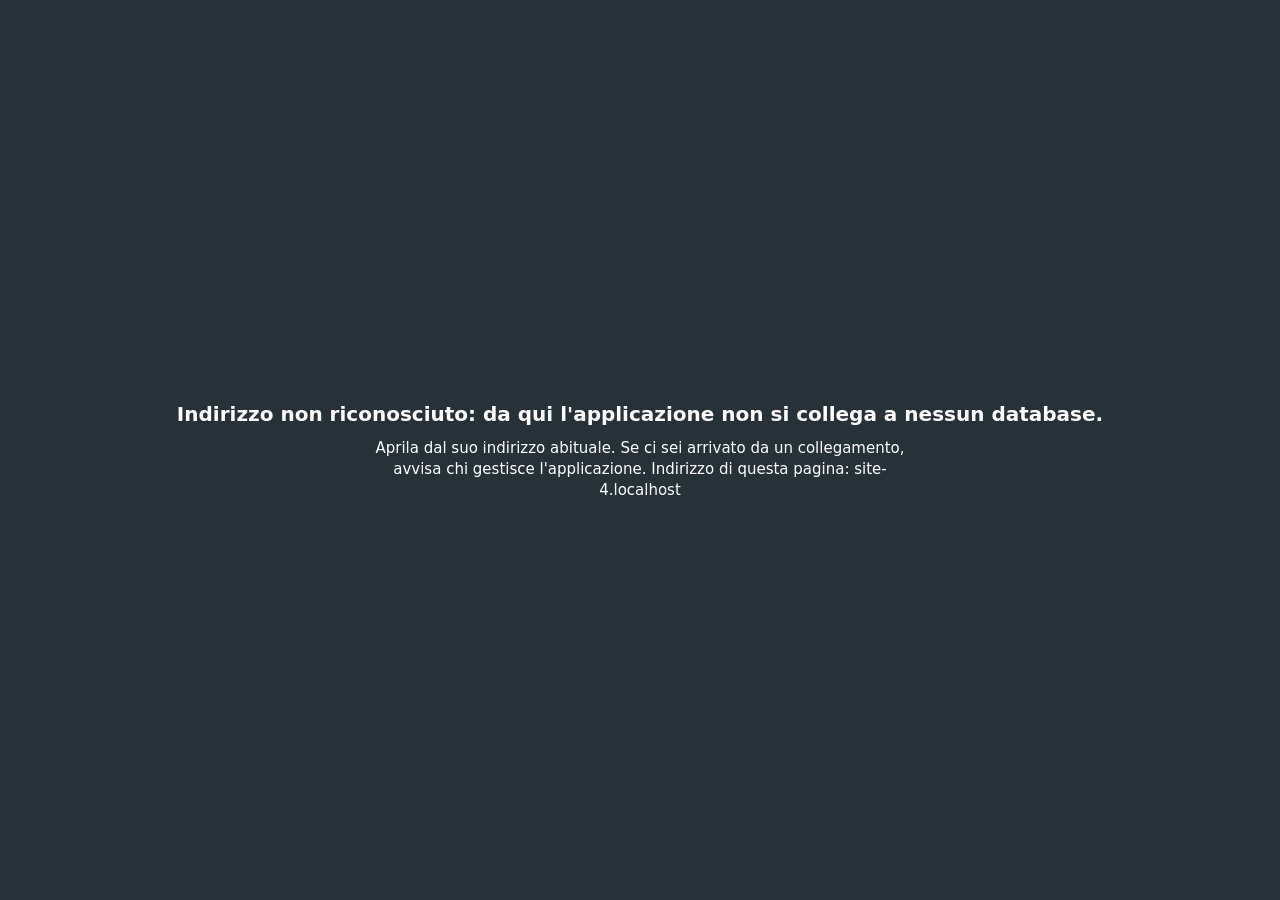
==== commit 7f3e92b3: "Sito del reparto collaudo, versione 195 (sorgente 47ca3db)" ====
--- a/index.html
+++ b/index.html
@@ -16,13 +16,13 @@
   <meta name="apple-mobile-web-app-capable" content="yes">
   <meta name="apple-mobile-web-app-status-bar-style" content="black-translucent">
   <meta name="apple-mobile-web-app-title" content="Consegne">
-  <script>!function(){var o=!1;try{o="1"===new URLSearchParams(window.location.search).get("rubrica")}catch(a){}if(window._MODO_RUBRICA=o,o)try{document.documentElement.className+=" modo-rubrica",document.title="Numeri Telefono";var t=function(o,t,r){var e=document.querySelector(o);e&&e.setAttribute(t,r)};t('link[rel="manifest"]',"href","manifest-rubrica.json"),t('link[rel="apple-touch-icon"]',"href","./rubrica-apple-touch-icon.png"),t('meta[name="apple-mobile-web-app-title"]',"content","Rubrica");for(var r=document.querySelectorAll('link[rel="icon"]'),e=0;e<r.length;e++)r[e].setAttribute("href","./rubrica-icona-192.png")}catch(a){}}(),function(){var o=["rubrica","terapia","laboratorio","scale"],t={rubrica:"Numeri Telefono",terapia:"Importa terapia da TrakCare",laboratorio:"Esami di laboratorio da TrakCare",scale:"Scale di valutazione"};window._moduliValidi=function(t){if(!t||"object"!=typeof t||Array.isArray(t))return null;if(Object.keys(t).length!==o.length)return null;for(var r={},e=0;e<o.length;e++){if(!Object.prototype.hasOwnProperty.call(t,o[e])||"boolean"!=typeof t[o[e]])return null;r[o[e]]=t[o[e]]}return r},window._MODULI={rubrica:!0,terapia:!0,laboratorio:!0,scale:!0},window._moduloAttivo=function(o){return!window._MODULI||!1!==window._MODULI[o]},window._applicaModuli=function(t,r){var e=window._moduliValidi(t);if(!e)return null;for(var a=[],i=document.documentElement,n=0;n<o.length;n++)window._MODULI[o[n]]!==e[o[n]]&&a.push(o[n]),e[o[n]]?i.classList.remove("modulo-"+o[n]+"-spento"):i.classList.add("modulo-"+o[n]+"-spento");if(window._MODULI=e,!r)try{localStorage.setItem("_moduliReparto",JSON.stringify(e))}catch(l){}return a},window._avvisaModuloSpento=function(o){var r="La funzione «"+(t[o]||"richiesta")+"» non è attiva per questo reparto.";try{if(window.Swal)return void window.Swal.fire({icon:"info",title:"Funzione non attiva",text:r,confirmButtonColor:"#37474f",returnFocus:!1})}catch(e){}};var r=null;try{r=JSON.parse(localStorage.getItem("_moduliReparto")||"null")}catch(e){r=null}window._applicaModuli(window._moduliValidi(r)||window._MODULI,!0)}();</script>
+  <script>!function(){var t=!1;try{t="1"===new URLSearchParams(window.location.search).get("rubrica")}catch(r){}if(window._MODO_RUBRICA=t,t)try{document.documentElement.className+=" modo-rubrica",document.title="Numeri Telefono";var o=function(t,o,e){var n=document.querySelector(t);n&&n.setAttribute(o,e)};o('link[rel="manifest"]',"href","manifest-rubrica.json"),o('link[rel="apple-touch-icon"]',"href","./rubrica-apple-touch-icon.png"),o('meta[name="apple-mobile-web-app-title"]',"content","Rubrica");for(var e=document.querySelectorAll('link[rel="icon"]'),n=0;n<e.length;n++)e[n].setAttribute("href","./rubrica-icona-192.png")}catch(r){}}(),function(){var t=["rubrica","terapia","laboratorio","scale"],o={rubrica:"Numeri Telefono",terapia:"Importa terapia da TrakCare",laboratorio:"Esami di laboratorio da TrakCare",scale:"Scale di valutazione"};window._moduliValidi=function(o){if(!o||"object"!=typeof o||Array.isArray(o))return null;if(Object.keys(o).length!==t.length)return null;for(var e={},n=0;n<t.length;n++){if(!Object.prototype.hasOwnProperty.call(o,t[n])||"boolean"!=typeof o[t[n]])return null;e[t[n]]=o[t[n]]}return e},window._MODULI={rubrica:!0,terapia:!0,laboratorio:!0,scale:!0},window._moduloAttivo=function(t){return!window._MODULI||!1!==window._MODULI[t]},window._applicaModuli=function(o,e){var n=window._moduliValidi(o);if(!n)return null;for(var r=[],i=document.documentElement,a=0;a<t.length;a++)window._MODULI[t[a]]!==n[t[a]]&&r.push(t[a]),n[t[a]]?i.classList.remove("modulo-"+t[a]+"-spento"):i.classList.add("modulo-"+t[a]+"-spento");if(window._MODULI=n,!e)try{localStorage.setItem("_moduliReparto",JSON.stringify(n))}catch(c){}return r},window._avvisaModuloSpento=function(t,e){var n="La funzione «"+(o[t]||"richiesta")+"» non è attiva per questo reparto.",r=document.activeElement;function i(){if(e&&e.isConnected&&e.classList&&e.classList.contains("focus-mode")){var t=r&&r.isConnected&&e.contains(r)&&r!==document.body?r:e.querySelector('[contenteditable="true"]');if(t&&"function"==typeof t.focus)try{t.focus({preventScroll:!0})}catch(o){try{t.focus()}catch(n){}}}}try{if(window.Swal)return void window.Swal.fire({icon:"info",title:"Funzione non attiva",text:n,confirmButtonColor:"#37474f",returnFocus:!1}).then(i,i)}catch(a){}};var e=null;try{e=JSON.parse(localStorage.getItem("_moduliReparto")||"null")}catch(n){e=null}window._applicaModuli(window._moduliValidi(e)||window._MODULI,!0)}();</script>
   <link href="https://cdn.jsdelivr.net/npm/bootstrap@5.3.0/dist/css/bootstrap.min.css" rel="stylesheet">
   <link rel="stylesheet" href="https://cdn.jsdelivr.net/npm/bootstrap-icons@1.10.5/font/bootstrap-icons.css">
   <link href="https://cdn.jsdelivr.net/npm/sweetalert2@11/dist/sweetalert2.min.css" rel="stylesheet">
   <link rel="stylesheet" href="css/styles.css">
 
-  <script>function stringToColor(e){let t=0;for(let i=0;i<e.length;i++)t=e.charCodeAt(i)+((t<<5)-t);let a="#";for(let i=0;i<3;i++){let e=t>>8*i&255;e=Math.max(50,Math.min(180,e)),a+=("00"+e.toString(16)).substr(-2)}return a}var _mioToken=function(){var e=localStorage.getItem("wardSessionId");return e||(e="usr_"+Date.now()+"_"+Math.random().toString(36).substr(2,9),localStorage.setItem("wardSessionId",e)),e}(),_lettoLockAtt=null,_timerRilascio=null,_timerFocusInattivo=null,_ultimoRinnovoLockTs=0,_focusHaInput=!1,_focusModeOpening=!1;function _avviaTimerFocusInattivo(){_timerFocusInattivo&&(clearTimeout(_timerFocusInattivo),_timerFocusInattivo=null),_timerFocusInattivo=setTimeout(function(){_timerFocusInattivo=null,_focusCard&&(document.activeElement&&_focusCard.contains(document.activeElement)&&document.activeElement.blur(),_disattivaFocusMode(!0))},3e5)}function _rinnovaDebounce(e){if(_focusCard)return _timerRilascio&&(clearTimeout(_timerRilascio),_timerRilascio=null),_avviaTimerFocusInattivo(),void(_lettoLockAtt===e&&Date.now()-_ultimoRinnovoLockTs>24e4&&"function"==typeof _sbRinnovaLock&&(_ultimoRinnovoLockTs=Date.now(),_sbRinnovaLock(e,_mioToken).catch(function(){})));_timerRilascio&&(clearTimeout(_timerRilascio),_timerRilascio=null),_timerRilascio=setTimeout(function(){if(_lettoLockAtt){var e=_lettoLockAtt;_lettoLockAtt=null;var t=document.activeElement;if(t){var a=t.closest&&t.closest(".patient-card");a&&a.getAttribute("data-bed")===e&&t.blur()}_sbRilasciaLock(e,_mioToken).catch(function(){})}_timerRilascio=null},2e4)}function _mostraAvvisoLock(e){Swal.fire({icon:"warning",title:"Scheda in aggiornamento",html:"Il letto <strong>"+_testoHtml(e)+'</strong> è attualmente in modifica.<br><span class="text-muted small">La scheda si sbloccherà automaticamente al termine.</span>',showConfirmButton:!1,timer:2200})}window._rinnovaDebounce=_rinnovaDebounce,Object.defineProperty(window,"_lettoLockAttSafe",{get:function(){return _lettoLockAtt}}),window.addEventListener("beforeunload",function(e){if(_lettoLockAtt)try{fetch(SUPABASE_URL+"/rest/v1/locks?letto=eq."+encodeURIComponent(_lettoLockAtt)+"&token=eq."+encodeURIComponent(_mioToken),{method:"DELETE",keepalive:!0,headers:{apikey:SUPABASE_ANON_KEY,Authorization:"Bearer "+(window._supaAccessToken||SUPABASE_ANON_KEY)}})}catch(t){}"undefined"!=typeof _dirtyLetti&&_dirtyLetti.size>0&&(_dirtyLetti.forEach(function(e){var t=document.querySelector('.patient-card[data-bed="'+_cssVal(e)+'"]');if(t){var a={};t.querySelectorAll(".editable-area").forEach(function(e){if(!e.parentElement||!e.parentElement.closest(".editable-area")){var t=e.getAttribute("data-field");t&&(a[t]=e.classList.contains("plain-text")?e.innerText:e.innerHTML)}});var i=t.querySelector('.sesso-symbol[data-field="Sesso"]');i&&(a.Sesso=i.getAttribute("data-sesso")||"");var n=t.querySelector(".data-ricovero-text");if(n){var o=n.value.split("/");a.DataRicovero=3===o.length&&4===o[2].length?o[2]+"-"+o[1].padStart(2,"0")+"-"+o[0].padStart(2,"0"):""}var r=t.querySelector(".data-nascita-text");r&&(a.DataNascita=r.value);var l=_toDb(a);l.ultimo_aggiornamento=(new Date).toLocaleTimeString("it-IT"),fetch(SUPABASE_URL+"/rest/v1/consegne?letto=eq."+encodeURIComponent(e),{method:"PATCH",keepalive:!0,headers:{apikey:SUPABASE_ANON_KEY,Authorization:"Bearer "+(window._supaAccessToken||SUPABASE_ANON_KEY),"Content-Type":"application/json",Prefer:"return=minimal"},body:JSON.stringify(l)})}}),e.preventDefault(),e.returnValue="")});var _syncPaused=!1,_letti_salvataggioAttivi=new Set;function _nascondMatite(){document.querySelectorAll(".focus-pencil-btn").forEach(function(e){e.style.visibility="hidden",e.style.pointerEvents="none"})}function _mostraMatite(){Array.from(_letti_salvataggioAttivi).forEach(function(e){"string"!=typeof e&&_letti_salvataggioAttivi.delete(e)}),0===_letti_salvataggioAttivi.size&&document.querySelectorAll(".focus-pencil-btn").forEach(function(e){e.style.visibility="",e.style.pointerEvents=""})}function _salvaCaretPos(e){var t=window.getSelection();if(!t||0===t.rangeCount)return null;var a=t.getRangeAt(0);if(!e.contains(a.commonAncestorContainer))return null;var i=document.createRange();return i.selectNodeContents(e),i.setEnd(a.endContainer,a.endOffset),i.toString().length}function _ripristinaCaretPos(e,t){if(null!=t){for(var a,i=document.createTreeWalker(e,NodeFilter.SHOW_TEXT,null,!1),n=t;a=i.nextNode();){if(n<=a.textContent.length){var o=document.createRange(),r=window.getSelection();return o.setStart(a,n),o.collapse(!0),r.removeAllRanges(),void r.addRange(o)}n-=a.textContent.length}o=document.createRange(),r=window.getSelection();o.selectNodeContents(e),o.collapse(!1),r.removeAllRanges(),r.addRange(o)}}function _applicaAggiornamentoDaHtml(e){if(e){var t=document.activeElement;(new DOMParser).parseFromString(e,"text/html").querySelectorAll(".patient-card[data-bed]").forEach(function(e){var a=e.getAttribute("data-bed");_lettoLockAtt!==a&&document.querySelectorAll('.patient-card[data-bed="'+_cssVal(a)+'"]').forEach(function(a){["Nome","Diagnosi","Eta","NoteTerapia","Diaria","DaFare","PianoTerapeutico","EsamiColturali","Allergie","CodiceSanitario","Ossigeno","Vitto"].forEach(function(i){var n=e.querySelector('[data-field="'+i+'"]'),o=a.querySelector('[data-field="'+i+'"]');if(n&&o){var r=o===t||o.contains(t),l=r?_salvaCaretPos(o):null;o.classList.contains("plain-text")?o.textContent=n.textContent:o.innerHTML=_pulisciHtml(n.innerHTML),r&&null!==l&&(o.focus(),_ripristinaCaretPos(o,l)),"function"==typeof window._placeholderCheck&&window._placeholderCheck(o)}});var i=e.querySelector(".data-ricovero-text"),n=a.querySelector(".data-ricovero-text");i&&n&&(n.value=i.value);var o=e.querySelector(".valore-giorni"),r=a.querySelector(".valore-giorni");o&&r&&(r.innerText=o.innerText);var l=e.querySelector(".data-nascita-text"),s=a.querySelector(".data-nascita-text");l&&s&&(s.value=l.value);var c=e.querySelector('.sesso-symbol[data-field="Sesso"]'),d=a.querySelector('.sesso-symbol[data-field="Sesso"]');c&&d&&(d.setAttribute("data-sesso",c.getAttribute("data-sesso")||""),_aggiornaSimboloSesso(d));var u=(e.getAttribute("data-tipologia")||"").toUpperCase();a.setAttribute("data-tipologia",u);var p=e.querySelector(".tipo-badge-wrap"),m=a.querySelector(".tipo-badge-wrap");if(p&&m){m.innerHTML=p.innerHTML;var f=m.querySelector('[id^="badge-tipo-"]');if(f){var b=(f.innerText||"").trim();b&&"STANDARD"!==b&&(f.style.backgroundColor=stringToColor(b))}}if("function"==typeof window._isolamentoSyncIcona)try{window._isolamentoSyncIcona(a)}catch(v){}})})}}function _applicaLocks(e){document.querySelectorAll(".lock-overlay").forEach(function(e){e.remove()}),document.querySelectorAll(".patient-card.card-locked").forEach(function(e){e.classList.remove("card-locked")});var t=Date.now();Object.keys(e).forEach(function(a){var i=e[a];if(i.token!==_mioToken&&!(i.ts&&t-Number(i.ts)>("undefined"!=typeof LOCK_TTL_MS?LOCK_TTL_MS:6e5))){var n=document.querySelectorAll('.patient-card[data-bed="'+_cssVal(a)+'"]');n.length&&n.forEach(function(e){e.classList.add("card-locked");var t=document.createElement("div");t.className="lock-overlay";var a=document.createElement("span");a.className="lock-badge",a.innerHTML='<i class="bi bi-lock-fill me-1"></i>In aggiornamento',t.appendChild(a),e.appendChild(t);var i=document.activeElement;i&&e.contains(i)&&i.blur()})}})}var _TOOLBAR_ID="focusModeToolbar";function _creaToolbarHTML(e){for(var t=[["#ffff00","Giallo"],["#00ff00","Verde"],["#00ffff","Azzurro"],["#ff69b4","Rosa"],["#ff9900","Arancione"],["#ff0000","Rosso"],["#9900ff","Viola"],["#0000ff","Blu"],["#a4c2f4","Celeste ch."],["#b6d7a8","Verde ch."],["#f9cb9c","Arancio ch."],["#f4cccc","Rosa ch."],["#d9d2e9","Lilla"],["#ead1dc","Salmone"],["#d0e0e3","Acqua"],["#cccccc","Grigio"]],a="",i=0;i<t.length;i++)a+='<button class="tb-color-swatch" data-color="'+t[i][0]+'" style="background:'+t[i][0]+'" title="'+t[i][1]+'"></button>';var n="";return"Diaria"===e&&(n+='<span class="tb-sep"></span><button class="tb-btn tb-data-diaria" data-cmd="insertDataDiaria" title="Aggiungi data odierna"><svg width="20" height="20" viewBox="0 0 24 24" aria-hidden="true"><circle cx="12" cy="12" r="11" fill="#2e7d32"/><path d="M12 6.5v11 M6.5 12h11" stroke="#fff" stroke-width="2.6" stroke-linecap="round"/></svg></button><button class="tb-btn tb-snapshot-recovery" data-cmd="apriSnapshot" title="Recupera dati da snapshot precedente"><svg width="20" height="20" viewBox="0 0 24 24" aria-hidden="true"><circle cx="12" cy="12" r="11" fill="#0288d1"/><path d="M12 7v5l3 2" stroke="#fff" stroke-width="2.2" stroke-linecap="round" fill="none"/><path d="M5.5 8.5a7 7 0 1 1-1 5.2" stroke="#fff" stroke-width="1.6" stroke-linecap="round" fill="none"/><polygon points="3,7.5 7,7.5 5,11" fill="#fff"/></svg><span class="tb-snapshot-badge" data-snap-badge style="display:none;"></span></button>'),'<div class="focus-toolbar" data-campo="'+(e||"")+'"><button class="tb-btn" data-cmd="bold" title="Grassetto"><i class="bi bi-type-bold"></i></button><button class="tb-btn" data-cmd="italic" title="Corsivo"><i class="bi bi-type-italic"></i></button><button class="tb-btn" data-cmd="underline" title="Sottolineato"><i class="bi bi-type-underline"></i></button><span class="tb-sep"></span><div class="tb-palette-wrap"><button class="tb-btn" data-cmd="fsmenu" title="Dimensione testo"><span style="font-size:0.7rem;font-weight:bold;line-height:1">A</span><span style="font-size:1.1rem;font-weight:bold;line-height:1">A</span></button><div class="tb-palette" data-tb-submenu="fsmenu" style="width:120px;padding:6px;"><button class="tb-fsize-btn" data-fmult="1">&times;1 &nbsp;Base</button><button class="tb-fsize-btn" data-fmult="1.25">&times;1.25</button><button class="tb-fsize-btn" data-fmult="1.5">&times;1.5</button><button class="tb-fsize-btn" data-fmult="1.75">&times;1.75</button><button class="tb-fsize-btn" data-fmult="2">&times;2</button><button class="tb-fsize-btn" data-fmult="2.25">&times;2.25</button><button class="tb-fsize-btn" data-fmult="2.5">&times;2.5</button></div></div><span class="tb-sep"></span><div class="tb-palette-wrap"><button class="tb-btn" data-cmd="palette" title="Evidenzia"><i class="bi bi-pencil-fill" style="color:#f4b400"></i></button><div class="tb-palette" data-tb-submenu="palette"><div class="tb-palette-grid">'+a+'</div><button class="tb-btn tb-no-color" data-color="transparent">&#10005; Rimuovi evidenziazione</button></div></div>'+(n+='<span class="tb-sep"></span><button class="tb-btn tb-isolamento" data-cmd="isolamento" title="Isolamento paziente">'+("function"==typeof window._virusIconSvg?window._virusIconSvg(20):'<i class="bi bi-virus" style="color:#43a047"></i>')+'</button><button class="tb-btn tb-rianimazione" data-cmd="rianimazione" title="Rianimazione paziente">'+("function"==typeof window._rianimIconSvg?window._rianimIconSvg(20):'<i class="bi bi-heart-pulse-fill" style="color:#e53935"></i>')+'</button><button class="tb-btn tb-scale modulo-scale" data-cmd="scale" title="Scale di valutazione mediche"><i class="bi bi-clipboard-pulse"></i><span class="tb-scale-label">Scale</span></button><button class="tb-btn tb-terapia modulo-terapia" data-cmd="terapiatrak" title="Importa terapia da TrakCare"><i class="bi bi-capsule-pill"></i><span class="tb-scale-label">Terapia</span></button><button class="tb-btn tb-laboratorio modulo-laboratorio" data-cmd="labtrak" title="Esami di laboratorio (TrakCare)"><i class="bi bi-droplet-half"></i><span class="tb-scale-label">Laboratorio</span></button>')+"</div>"}var _tbSavedRange=null;function _tbRestoreSelection(){if(_tbSavedRange){var e=window.getSelection();e.removeAllRanges(),e.addRange(_tbSavedRange)}}function _tbFmt(e){_tbRestoreSelection(),document.execCommand(e,!1,null),_tbDispatch()}function _tbHighlight(e){_tbRestoreSelection(),"transparent"===e?document.execCommand("removeFormat",!1,null):document.execCommand("hiliteColor",!1,e)||document.execCommand("backColor",!1,e),document.querySelectorAll('.tb-palette[data-tb-submenu="palette"]').forEach(function(e){e.classList.remove("open")}),_tbDispatch()}function _tbApplyFontMultiplier(e){_tbRestoreSelection();var t=window.getSelection();if(t&&0!==t.rangeCount&&!t.isCollapsed){var a=t.getRangeAt(0).commonAncestorContainer;3===a.nodeType&&(a=a.parentElement);var i=a.closest?a.closest(".editable-area"):null,n=i&&parseFloat(window.getComputedStyle(i).fontSize)||16,o=Math.round(n*e);document.execCommand("fontSize",!1,"7");var r=[];if(document.querySelectorAll('font[size="7"]').forEach(function(e){var t=document.createElement("span");for(t.style.fontSize=o+"px",e.parentNode.insertBefore(t,e);e.firstChild;)t.appendChild(e.firstChild);e.parentNode.removeChild(e),r.push(t)}),r.length>0){var l=document.createRange();l.setStartBefore(r[0]),l.setEndAfter(r[r.length-1]),t.removeAllRanges(),t.addRange(l),_tbSavedRange=l.cloneRange()}_tbDispatch()}}function _tbTogglePalette(e){e.stopPropagation();var t=e.target.closest(".focus-toolbar");if(t){var a=t.querySelector('[data-tb-submenu="palette"]');a&&a.classList.toggle("open")}}function _tbDispatch(){var e=document.activeElement;if(e&&e.hasAttribute("contenteditable"))e.dispatchEvent(new Event("input",{bubbles:!0}));else if(_focusCard){var t=_focusCard.querySelector("[contenteditable]");t&&t.dispatchEvent(new Event("input",{bubbles:!0}))}}function _oggiDDMM(){var e=new Date;return String(e.getDate()).padStart(2,"0")+"/"+String(e.getMonth()+1).padStart(2,"0")}document.addEventListener("mousedown",function(e){if(e.target.closest?e.target.closest(".focus-toolbar"):null){var t=window.getSelection();t&&t.rangeCount>0&&(_tbSavedRange=t.getRangeAt(0).cloneRange()),e.preventDefault()}else _tbSavedRange=null},!0),document.addEventListener("click",function(e){e.target.closest(".tb-palette-wrap")||document.querySelectorAll(".tb-palette[data-tb-submenu]").forEach(function(e){e.classList.remove("open")})}),document.addEventListener("click",function(e){var t=e.target.closest&&e.target.closest('[data-cmd="insertDataDiaria"], [data-cmd="insertChecklistItem"]');if(t){e.preventDefault(),e.stopPropagation();var a=t.closest(".focus-toolbar");if(a){a.getAttribute("data-campo");for(var i=a.nextElementSibling;i&&(!i.classList||!i.classList.contains("editable-area"));)i=i.nextElementSibling;if(i){var n=t.getAttribute("data-cmd");"insertDataDiaria"===n?_insertDataDiaria(i):"insertChecklistItem"===n&&_insertChecklistItem(i)}}}});var _SVG_CHECK_OFF='<svg width="16" height="16" viewBox="0 0 24 24" aria-hidden="true" style="vertical-align:-3px;"><rect x="3" y="3" width="18" height="18" rx="3" fill="#fff" stroke="#90a4ae" stroke-width="2"/></svg>',_SVG_CHECK_ON='<svg width="16" height="16" viewBox="0 0 24 24" aria-hidden="true" style="vertical-align:-3px;"><rect x="3" y="3" width="18" height="18" rx="3" fill="#2e7d32"/><path d="M7 12l3 3 7-7" stroke="#fff" stroke-width="2.6" stroke-linecap="round" stroke-linejoin="round" fill="none"/></svg>';function _insertHtmlInArea(e,t,a){a=a||{};var i=window.getSelection(),n=null;if(_tbSavedRange&&e.contains(_tbSavedRange.commonAncestorContainer)&&(n=_tbSavedRange),e.focus(),n)i.removeAllRanges(),i.addRange(n);else{var o=document.createRange();o.selectNodeContents(e),o.collapse(!1),i.removeAllRanges(),i.addRange(o),a.nuovaRigaSeFuoriCursore&&(t="<br>"+t)}var r=document.createElement("template");r.innerHTML=t;for(var l,s=r.content,c=document.createTreeWalker(s,NodeFilter.SHOW_TEXT,null,!1),d=null;l=c.nextNode();)d=l;var u=i.getRangeAt(0);if(u.deleteContents(),u.insertNode(s),u.collapse(!1),d&&d.parentNode){var p=document.createRange();p.setStart(d,d.nodeValue.length),p.collapse(!0),i.removeAllRanges(),i.addRange(p)}return e.dispatchEvent(new Event("input",{bubbles:!0})),n?"cursor":"append"}function _piazzaCaretFineNodo(e,t){if(t){e.focus();for(var a,i=document.createRange(),n=document.createTreeWalker(t,NodeFilter.SHOW_TEXT,null,!1),o=null;a=n.nextNode();)o=a;o?(i.setStart(o,o.nodeValue.length),i.setEnd(o,o.nodeValue.length)):(i.selectNodeContents(t),i.collapse(!1));var r=window.getSelection();r.removeAllRanges(),r.addRange(i)}}function _insertDataDiaria(e){_insertHtmlInArea(e,"<strong>-"+_oggiDDMM()+":</strong>&nbsp;",{nuovaRigaSeFuoriCursore:!0})}function _insertChecklistItem(e){var t=_oggiDDMM();_insertHtmlInArea(e,'<div class="cl-item"><strong>- <span class="cl-check" contenteditable="false" role="button" aria-checked="false">'+_SVG_CHECK_OFF+"</span> "+t+":</strong>&nbsp;</div>",{nuovaRigaSeFuoriCursore:!1})}function _parseDataItem(e){var t=e.querySelector("strong");if(!t)return 0;var a=(t.textContent||"").match(/(\d{1,2})\/(\d{1,2})/);return a?100*parseInt(a[2],10)+parseInt(a[1],10):0}function _isItemCompletato(e){var t=e.querySelector(".cl-check");return!(!t||"true"!==t.getAttribute("aria-checked"))||(!(!t||-1===(t.textContent||"").indexOf("☑"))||!!e.querySelector(".cl-esito.cl-esito-sbarrato"))}function _riordinaChecklistInArea(e){if(e){var t=Array.from(e.querySelectorAll(".cl-item"));if(0!==t.length){var a=[],i=[];t.forEach(function(e){_isItemCompletato(e)?i.push(e):a.push(e)}),a.sort(s),i.sort(s);var n=[];Array.from(e.childNodes).forEach(function(e){if(e.nodeType===Node.ELEMENT_NODE){if(e.classList&&e.classList.contains("cl-item"))return;if("HR"===e.tagName&&e.classList.contains("cl-separator"))return;if("DIV"===e.tagName)if(""===(e.innerHTML||"").replace(/<br\s*\/?>/gi,"").replace(/&nbsp;/gi,"").replace(/\s+/g,"")&&!e.classList.contains("cl-item"))return;if("BR"===e.tagName)return;n.push(e)}else if(e.nodeType===Node.TEXT_NODE){if(""===(e.nodeValue||"").replace(/ /g," ").trim())return;n.push(e)}});var o=document.createDocumentFragment();if(a.forEach(function(e){o.appendChild(e)}),a.length>0&&i.length>0){var r=document.createElement("div");r.innerHTML="<br>",o.appendChild(r)}if(i.forEach(function(e){o.appendChild(e)}),n.length>0){if(a.length+i.length>0){var l=document.createElement("hr");l.className="cl-separator",o.appendChild(l)}n.forEach(function(e){o.appendChild(e)})}e.innerHTML="",e.appendChild(o)}}function s(e,t){return _parseDataItem(t)-_parseDataItem(e)}}function _riordinaChecklistCard(e){if(e){e.querySelectorAll('[data-field="EsamiColturali"], [data-field="DaFare"]').forEach(_riordinaChecklistInArea)}}document.addEventListener("click",function(e){var t=e.target.closest&&e.target.closest(".cl-check");if(t){var a=t.closest(".editable-area");if(a){var i=t.closest(".patient-card");if(!i||!i.classList.contains("focus-mode"))return e.preventDefault(),void e.stopPropagation();e.preventDefault(),e.stopPropagation();var n=t.closest(".cl-item");if(n){var o="true"===t.getAttribute("aria-checked")||-1!==(t.textContent||"").indexOf("☑"),r=n.querySelector(".cl-esito");if(o){if(t.innerHTML=_SVG_CHECK_OFF,t.setAttribute("aria-checked","false"),r){var l=r.cloneNode(!0),s=l.querySelector(".cl-esito-arrow");s&&s.remove();var c=l.querySelector("strong");c&&c.remove(),""===(l.textContent||"").replace(/\s+/g,"").trim()?(r.remove(),n.classList.remove("cl-sbarrato")):(r.classList.add("cl-esito-sbarrato"),n.classList.remove("cl-sbarrato"))}}else if(t.innerHTML=_SVG_CHECK_ON,t.setAttribute("aria-checked","true"),r)r.classList.remove("cl-esito-sbarrato"),n.classList.remove("cl-sbarrato"),_piazzaCaretFineNodo(a,r);else{var d=_oggiDDMM();(r=document.createElement("div")).className="cl-esito",r.innerHTML='<strong><span contenteditable="false" class="cl-esito-arrow">↳&nbsp;</span>'+d+":</strong>&nbsp;",n.appendChild(r),_piazzaCaretFineNodo(a,r)}a.dispatchEvent(new Event("input",{bubbles:!0}))}}}}),document.addEventListener("keydown",function(e){if("Enter"===e.key&&!e.shiftKey){var t=window.getSelection();if(t&&0!==t.rangeCount){var a=t.getRangeAt(0).startContainer;if(a.nodeType===Node.TEXT_NODE&&(a=a.parentElement),a&&a.closest){var i=a.closest(".cl-item");if(i){var n=i.closest(".editable-area");if(n){e.preventDefault();var o=document.createElement("div");o.innerHTML="<br>",i.parentNode.insertBefore(o,i.nextSibling);var r=document.createRange();r.setStart(o,0),r.setEnd(o,0),t.removeAllRanges(),t.addRange(r),n.dispatchEvent(new Event("input",{bubbles:!0}))}}}}}},!0),window._riordinaChecklistCard=_riordinaChecklistCard,document.addEventListener("input",function(e){var t=e.target.closest&&e.target.closest(".editable-area");t&&t.querySelectorAll(".cl-item").forEach(function(e){var t=e.querySelector(".cl-esito");if(t){var a=(t.innerHTML||"").replace(/<br\s*\/?\s*>/gi,"").replace(/&nbsp;/gi,"").replace(/<span[^>]*class=["']cl-esito-arrow["'][^>]*>[^<]*<\/span>/gi,"").replace(/\s+/g,""),i=(t.textContent||"").replace(/\s+/g,"").trim();if(""===a&&""===i){t.remove();var n=e.querySelector(".cl-check");n&&(n.innerHTML=_SVG_CHECK_OFF,n.setAttribute("aria-checked","false")),e.classList.remove("cl-sbarrato")}}})},!0);var _focusCard=null,_focusOrigStyle=null,_focusOrigRect=null,_lastMousedownInCard=!1;function _applicaDimensioniFocus(e){if(e){var t=window.innerWidth,a=window.innerHeight,i=Math.max(60,Math.round(.05*a));e.style.position="fixed",e.style.top=i+"px",e.style.left=Math.round(.03*t)+"px",e.style.width=Math.round(.94*t)+"px",e.style.height="",e.style.maxHeight=Math.round(a-i-.05*a)+"px",e.style.margin="0"}}var _focusResizeTimer=null;function _onFocusViewportChange(){_focusCard&&(_focusResizeTimer&&clearTimeout(_focusResizeTimer),_focusResizeTimer=setTimeout(function(){_focusResizeTimer=null,_focusCard&&_applicaDimensioniFocus(_focusCard)},180))}function _attivaFocusMode(e){if(_focusCard!==e){_focusCard&&_disattivaFocusMode(!1),_focusCard=null,_focusHaInput=!1,_timerFocusInattivo&&(clearTimeout(_timerFocusInattivo),_timerFocusInattivo=null),_timerRilascio&&(clearTimeout(_timerRilascio),_timerRilascio=null),_syncPaused=!1;var t=document.getElementById("lockCheckOverlay");t&&t.parentNode&&t.parentNode.removeChild(t);var a=document.getElementById("focusOverlay");a&&a.parentNode&&a.parentNode.removeChild(a),_focusModeOpening=!0;var i=e.getAttribute("data-bed"),n="undefined"!=typeof _lockState?_lockState[i]:null;if(n&&n.token!==_mioToken)_mostraAvvisoLock(i);else{var o=e.getBoundingClientRect(),r=window.pageYOffset||document.documentElement.scrollTop;_focusOrigStyle={position:e.style.position,top:e.style.top,left:e.style.left,width:e.style.width,zIndex:e.style.zIndex,margin:e.style.margin},_focusOrigRect={top:o.top+r,left:o.left},_applicaDimensioniFocus(e),document.body.style.overflow="hidden",document.documentElement.style.overflow="hidden",e.classList.add("focus-mode");var l=e.querySelector('[data-field="Diaria"]');l&&"function"==typeof window._diariaNormalizza&&window._diariaNormalizza(l);var s=e.querySelector('[data-field="NoteTerapia"]');if(s&&"function"==typeof _terapiaNormalizzaStruttura&&_terapiaNormalizzaStruttura(s),"function"==typeof window._verificaTerapiaObsoleta&&window._verificaTerapiaObsoleta(e),"function"==typeof window._labBottoniApplica&&window._labBottoniApplica(e),"function"==typeof window._paApplicaCard&&window._paApplicaCard(e),!document.getElementById("focusStatusBadge")){var c=document.createElement("span");c.id="focusStatusBadge",c.className="badge status-badge bg-secondary",c.style.opacity="0",document.body.appendChild(c)}e.querySelectorAll('[contenteditable="true"]').forEach(function(e){e.setAttribute("data-origCe","true"),e.contentEditable="false"}),e.querySelectorAll(".data-nascita-text, .data-ricovero-text").forEach(function(e){e.setAttribute("data-origDisabled","true"),e.disabled=!0});var d=document.createElement("div");d.id="focusOverlay",d.style.cssText="position:fixed;top:0;left:0;width:100%;height:100%;z-index:1060;background:rgba(0,0,0,0.72);backdrop-filter:blur(4px);-webkit-backdrop-filter:blur(4px);",document.body.appendChild(d);var u=document.createElement("div");u.id="lockCheckOverlay",u.style.cssText="position:absolute;inset:0;z-index:20;background:rgba(255,255,255,0.88);display:flex;flex-direction:column;align-items:center;justify-content:center;border-radius:inherit;",u.innerHTML='<div style="width:36px;height:36px;border:4px solid #ccc;border-top-color:#78909c;border-radius:50%;animation:_lockSpin 0.8s linear infinite;margin-bottom:10px;"></div><div style="font-size:0.9rem;font-weight:600;color:#444;letter-spacing:0.02em;text-align:center;max-width:180px;">Apertura scheda...</div>',e.appendChild(u),_focusCard=e,_focusHaInput=!1,_avviaTimerFocusInattivo(),_syncPaused=!0;var p=new Promise(function(e){setTimeout(function(){e({success:!1,blocked:!1,timeout:!0,message:"Timeout acquisizione blocco. Riprova."})},1e4)});Promise.race([_sbAcquistaLock(i,_mioToken),p]).then(function(t){var a=document.getElementById("lockCheckOverlay");(a&&a.parentNode.removeChild(a),_focusCard)?t.success?(_lettoLockAtt&&_lettoLockAtt!==i&&_sbRilasciaLock(_lettoLockAtt,_mioToken).catch(function(){}),_lettoLockAtt=i,_ultimoRinnovoLockTs=Date.now(),_rinnovaDebounce(i),("function"==typeof window._sbGetPazienteSingolo?window._sbGetPazienteSingolo(i):Promise.resolve(null)).then(function(t){if(_focusCard===e&&t&&"function"==typeof window._aggiornaCardDaPaziente)try{window._aggiornaCardDaPaziente(e,t)}catch(a){}}).catch(function(){}).then(function(){_focusCard===e&&(_syncPaused=!1,f())})):t.blocked?(_syncPaused=!1,_focusModeOpening=!1,m(),_disattivaFocusMode(!1),_mostraAvvisoLock(i)):(_syncPaused=!1,_focusModeOpening=!1,m(),_disattivaFocusMode(!1),Swal.fire({icon:"error",title:t.timeout?"Timeout apertura scheda":"Errore apertura scheda",text:t.message||"Impossibile acquisire il blocco. Riprova.",confirmButtonColor:"#d33"})):t&&t.success&&_sbRilasciaLock(i,_mioToken).catch(function(){})}).catch(function(){var t=document.getElementById("lockCheckOverlay");if(t&&t.parentNode.removeChild(t),"function"==typeof _emergenzaPollingAttivo&&_emergenzaPollingAttivo()){if(!_focusCard||_focusCard!==e)return;return _lettoLockAtt=i,_ultimoRinnovoLockTs=Date.now(),_rinnovaDebounce(i),void("function"==typeof window._sbGetPazienteSingolo?window._sbGetPazienteSingolo(i):Promise.resolve(null)).then(function(t){if(_focusCard===e&&t&&"function"==typeof window._aggiornaCardDaPaziente)try{window._aggiornaCardDaPaziente(e,t)}catch(a){}}).catch(function(){}).then(function(){_focusCard===e&&(_syncPaused=!1,f())})}_syncPaused=!1,_focusModeOpening=!1,_disattivaFocusMode(!1),Swal.fire({icon:"error",title:"Connessione assente",html:'Impossibile acquisire il blocco sulla scheda.<br><small class="text-muted">Verifica la connessione e riprova.</small>',confirmButtonColor:"#d33"})})}}function m(){e.querySelectorAll('[data-origCe="true"]').forEach(function(e){e.contentEditable="true",e.removeAttribute("data-origCe")}),e.querySelectorAll(".data-nascita-text[data-origDisabled], .data-ricovero-text[data-origDisabled]").forEach(function(e){e.disabled=!1,e.removeAttribute("readonly"),e.removeAttribute("data-origDisabled")})}function f(){if(_focusCard&&_focusCard===e){m(),e.classList.contains("alt-row")&&requestAnimationFrame(function(){requestAnimationFrame(function(){var t=0;e.querySelectorAll(".alt-col").forEach(function(e){e.style.minHeight="",t=Math.max(t,e.scrollHeight)}),e.querySelectorAll(".alt-col").forEach(function(e){e.style.minHeight=t+"px"})})}),e.querySelectorAll("[data-field]").forEach(function(e){var t=e.getAttribute("data-field");if(_TOOLBAR_FIELDS[t]&&e.parentNode){var a=document.createElement("div");a.innerHTML=_creaToolbarHTML(t),e.parentNode.insertBefore(a.firstChild,e)}}),e._focusInputHandler=function(){setTimeout(function(){var t=window.getSelection();if(t&&0!==t.rangeCount){var a=t.getRangeAt(0).getBoundingClientRect();if(a&&0!==a.height){var i=e.getBoundingClientRect();a.bottom>i.bottom-40?e.scrollTop+=a.bottom-i.bottom+40:a.top<i.top+40&&(e.scrollTop-=i.top+40-a.top)}}},10)},e.addEventListener("input",e._focusInputHandler),e.addEventListener("keyup",e._focusInputHandler),e._timerResetHandler=function(){_lettoLockAtt&&_rinnovaDebounce(_lettoLockAtt)},e.addEventListener("input",e._timerResetHandler),e.addEventListener("keydown",e._timerResetHandler),e.addEventListener("click",e._timerResetHandler);var t=document.getElementById("focusOverlay");t&&(t.style.cursor="pointer",t.addEventListener("click",function(){document.activeElement&&document.activeElement.blur(),_disattivaFocusMode(!0)}));var a=e.querySelector('[contenteditable="true"]');if(a&&a.focus(),"function"==typeof window._emergCreaFloppy&&window._emergCreaFloppy(e),"function"==typeof window._snapshotApri)try{window._snapshotApri(i,e)}catch(n){console.warn("[Snapshot] apri:",n)}setTimeout(function(){_focusModeOpening=!1},50)}}}function _disattivaFocusMode(e){if(_focusModeOpening=!1,_focusCard){var t=_focusCard.getAttribute("data-bed");"function"==typeof window._emergRimuoviFloppy&&window._emergRimuoviFloppy(_focusCard);var a=document.getElementById("focusStatusBadge");if(a&&a.parentNode&&a.parentNode.removeChild(a),t&&"undefined"!=typeof _dirtyLetti&&_dirtyLetti.has(t)&&(clearTimeout(timerSalvataggioLetto[t]),eseguiSalvataggioLettoCompleto(t,_focusCard)),"function"==typeof window._snapshotChiudi)try{window._snapshotChiudi(t,"close")}catch(u){console.warn("[Snapshot] chiudi:",u)}if(_lettoLockAtt&&_lettoLockAtt===t){_timerRilascio&&(clearTimeout(_timerRilascio),_timerRilascio=null);var i=_lettoLockAtt;_lettoLockAtt=null,_sbRilasciaLock(i,_mioToken).catch(function(){})}var n=_focusCard;_focusCard=null,_focusHaInput=!1,_timerFocusInattivo&&(clearTimeout(_timerFocusInattivo),_timerFocusInattivo=null),n.querySelectorAll(".focus-toolbar").forEach(function(e){e.parentNode&&e.parentNode.removeChild(e)}),_syncPaused=!1,n.querySelectorAll('[data-origCe="true"]').forEach(function(e){e.contentEditable="true",e.removeAttribute("data-origCe")}),n.querySelectorAll(".data-nascita-text[data-origDisabled], .data-ricovero-text[data-origDisabled]").forEach(function(e){e.disabled=!1,e.removeAttribute("data-origDisabled")}),n.querySelectorAll(".data-nascita-text, .data-ricovero-text").forEach(function(e){e.setAttribute("readonly",""),e.classList.remove("date-input-error");var t=e.closest(".alt-info-row")||e.closest(".d-flex")||e.parentNode,a=t?t.nextElementSibling:null;a&&a.classList.contains("date-error-msg")&&a.remove()});var o=document.getElementById("lockCheckOverlay");o&&o.parentNode.removeChild(o);var r=document.getElementById("syncCheckOverlay");r&&r.parentNode.removeChild(r),n._focusInputHandler&&(n.removeEventListener("input",n._focusInputHandler),n.removeEventListener("keyup",n._focusInputHandler),delete n._focusInputHandler),n._timerResetHandler&&(n.removeEventListener("input",n._timerResetHandler),n.removeEventListener("keydown",n._timerResetHandler),n.removeEventListener("click",n._timerResetHandler),delete n._timerResetHandler),n.scrollTop=0,n.querySelectorAll(".alt-col").forEach(function(e){e.style.minHeight=""}),n.style.position=_focusOrigStyle.position||"",n.style.top=_focusOrigStyle.top||"",n.style.left=_focusOrigStyle.left||"",n.style.width=_focusOrigStyle.width||"",n.style.zIndex=_focusOrigStyle.zIndex||"",n.style.margin=_focusOrigStyle.margin||"",n.style.height="",n.style.maxHeight="",document.body.style.overflow="",document.documentElement.style.overflow="",n.classList.remove("focus-mode"),"function"==typeof window._verificaPianoCura&&window._verificaPianoCura(n),"function"==typeof window._verificaTerapiaObsoleta&&window._verificaTerapiaObsoleta(n),document.activeElement&&n.contains(document.activeElement)&&document.activeElement.blur();var l=document.getElementById("focusOverlay");if(l&&l.parentNode.removeChild(l),e&&_focusOrigRect){var s=window.innerHeight,c=n.offsetHeight,d=_focusOrigRect.top-(s-c)/2;window.scrollTo({top:Math.max(0,d),behavior:"smooth"})}_focusOrigStyle=null,_focusOrigRect=null,window._updateToastPending&&"function"==typeof window._mostraToastUpdate&&window._mostraToastUpdate()}}window.addEventListener("resize",_onFocusViewportChange),window.addEventListener("orientationchange",_onFocusViewportChange),window._disattivaFocusMode=_disattivaFocusMode;var _TOOLBAR_FIELDS={NoteTerapia:!0,Diaria:!0,DaFare:!0,EsamiColturali:!0};function _aggiornaSimboloSesso(e){var t=e.getAttribute("data-sesso")||"";"M"===t?(e.textContent="♂",e.style.color="#7ec8e3"):"F"===t?(e.textContent="♀",e.style.color="#f4a7c3"):(e.textContent="⊘",e.style.color="#b8b0a0")}function _escIso(e){return String(null==e?"":e).replace(/&/g,"&amp;").replace(/</g,"&lt;").replace(/>/g,"&gt;").replace(/"/g,"&quot;").replace(/'/g,"&#39;")}function _diariaNormalizza(e){if(e){var t=e.querySelector(".isolamento-banner"),a=e.querySelector(".rianimazione-banner"),i=e.querySelector(":scope > .diaria-status-box");if(t||a){i||((i=document.createElement("div")).className="diaria-status-box",i.setAttribute("contenteditable","false"),e.insertBefore(i,e.firstChild)),t&&i.appendChild(t),a&&i.appendChild(a),e.firstChild!==i&&e.insertBefore(i,e.firstChild);for(var n=i.nextSibling,o=!1;n;){if(1===n.nodeType&&!n.classList.contains("diaria-status-box")){o=!0;break}if(3===n.nodeType&&""!==n.textContent.replace(/[\s ]/g,"")){o=!0;break}n=n.nextSibling}if(!o){var r=document.createElement("div");r.appendChild(document.createElement("br")),e.appendChild(r)}}else i&&i.remove()}}function _isolamentoGetBanner(e){var t=e?e.querySelector('[data-field="Diaria"]'):null;return t?t.querySelector(".isolamento-banner"):null}function _isolamentoApplica(e,t){var a=e.querySelector('[data-field="Diaria"]');if(a){var i=a.querySelector(".isolamento-banner");i||((i=document.createElement("div")).className="isolamento-banner",i.setAttribute("contenteditable","false"),a.insertBefore(i,a.firstChild)),i.setAttribute("data-isolamento",t),i.setAttribute("title","Isolamento: "+t+" — clicca per modificare"),i.innerHTML="function"==typeof window._virusIconSvg?window._virusIconSvg(20):"",i.appendChild(document.createTextNode(" ISOLAMENTO: "+t)),_diariaNormalizza(a),"function"==typeof window._placeholderCheck&&window._placeholderCheck(a),_isolamentoSyncIcona(e),_isolamentoSalva(e)}}function _isolamentoRimuovi(e){var t=_isolamentoGetBanner(e);t&&t.remove();var a=e.querySelector('[data-field="Diaria"]');a&&_diariaNormalizza(a),a&&"function"==typeof window._placeholderCheck&&window._placeholderCheck(a),_isolamentoSyncIcona(e),_isolamentoSalva(e)}function _isolamentoSalva(e){var t=e.getAttribute("data-bed");t&&"function"==typeof attivaSalvataggioRitardato&&attivaSalvataggioRitardato(t,e)}function _bedStatusSyncIcone(e){if(e){var t=e.querySelector(".alt-col-info");if(t){var a=_isolamentoGetBanner(e),i=_rianimazioneGetBanner(e),n=t.querySelector(".bed-status-icons");if(a||i){n||((n=document.createElement("div")).className="bed-status-icons",t.appendChild(n));var o="";a&&(o+='<span class="bed-status-ico iso" title="Paziente in isolamento: '+_escIso(a.getAttribute("data-isolamento")||"")+'">'+("function"==typeof window._virusIconSvg?window._virusIconSvg(26):"")+"</span>"),i&&(o+='<span class="bed-status-ico rianim" title="Rianimazione: '+_escIso(i.getAttribute("data-rianimazione")||"")+'">'+("function"==typeof window._rianimIconSvg?window._rianimIconSvg(26):"")+"</span>"),n.innerHTML=o}else n&&n.remove()}}}function _isolamentoSyncIcona(e){_bedStatusSyncIcone(e)}function _rianimazioneSyncIcona(e){_bedStatusSyncIcone(e)}function _rianimazioneGetBanner(e){var t=e?e.querySelector('[data-field="Diaria"]'):null;return t?t.querySelector(".rianimazione-banner"):null}function _rianimazioneApplica(e,t){var a=e.querySelector('[data-field="Diaria"]');if(a){var i=a.querySelector(".rianimazione-banner");if(!i){(i=document.createElement("div")).className="rianimazione-banner",i.setAttribute("contenteditable","false");var n=a.querySelector(".isolamento-banner");n&&n.nextSibling?a.insertBefore(i,n.nextSibling):n?a.appendChild(i):a.insertBefore(i,a.firstChild)}i.setAttribute("data-rianimazione",t),i.setAttribute("title","Rianimazione: "+t+" — clicca per modificare"),i.innerHTML="function"==typeof window._rianimIconSvg?window._rianimIconSvg(20):"",i.appendChild(document.createTextNode(" RIANIMAZIONE: "+t)),_diariaNormalizza(a),"function"==typeof window._placeholderCheck&&window._placeholderCheck(a),_rianimazioneSyncIcona(e),_rianimazioneSalva(e)}}function _rianimazioneRimuovi(e){var t=_rianimazioneGetBanner(e);t&&t.remove();var a=e.querySelector('[data-field="Diaria"]');a&&_diariaNormalizza(a),a&&"function"==typeof window._placeholderCheck&&window._placeholderCheck(a),_rianimazioneSyncIcona(e),_rianimazioneSalva(e)}function _rianimazioneSalva(e){var t=e.getAttribute("data-bed");t&&"function"==typeof attivaSalvataggioRitardato&&attivaSalvataggioRitardato(t,e)}function _scaleRenderLista(e,t){var a=document.getElementById("scaleModalBody");if(a){var i=[],n={};t.forEach(function(e){var t=e.categoria||"Altre scale";n[t]||(n[t]={titolo:t,scale:[]},i.push(n[t])),n[t].scale.push(e)});var o=i.map(function(e,t){return'<div class="sc-gruppo"><div class="sc-gruppo-titolo" style="font-size:0.72rem;font-weight:700;text-transform:uppercase;letter-spacing:0.06em;color:#1565c0;margin:'+(0===t?"0":"14px")+' 0 6px;padding-bottom:3px;border-bottom:2px solid #e3f2fd;">'+_escIso(e.titolo)+"</div>"+e.scale.map(l).join("")+"</div>"}).join("");a.innerHTML='<input id="scaleSearch" class="form-control form-control-sm mb-2" placeholder="Cerca una scala (es. HAS-BLED, Wells, GFR…)"><div id="scaleLista" style="max-height:380px;overflow-y:auto;">'+o+"</div>";var r=document.getElementById("scaleSearch");r&&(r.addEventListener("input",function(){var e=this.value.toLowerCase().trim();document.querySelectorAll("#scaleLista .cl-scala-item").forEach(function(t){var a=t.textContent.toLowerCase();t.style.display=e&&-1===a.indexOf(e)?"none":""}),document.querySelectorAll("#scaleLista .sc-gruppo").forEach(function(e){var t=Array.prototype.some.call(e.querySelectorAll(".cl-scala-item"),function(e){return"none"!==e.style.display});e.style.display=t?"":"none"})}),r.focus()),document.querySelectorAll("#scaleLista .cl-scala-item").forEach(function(a){a.addEventListener("click",function(){var i=a.getAttribute("data-scala-id"),n=t.find(function(e){return e.id===i});n&&_scaleRenderDettaglio(e,n,t)})})}function l(e){return'<button type="button" class="cl-scala-item" data-scala-id="'+_escIso(e.id)+'" style="display:block;width:100%;text-align:left;border:1px solid #e0e0e0;border-radius:6px;background:#fff;padding:8px 10px;margin:0 0 6px 0;cursor:pointer;"><span style="font-weight:600;color:#37474f;">'+_escIso(e.nome)+'</span><span class="cl-scala-sub">'+_escIso(e.definizione&&e.definizione.sottotitolo||e.descrizione||"")+"</span></button>"}}function _scaleInfoAccordion(e){var t=[["Quando usare",e.quando_usare],["Perché usare",e.perche_usare],["Insidie e note",e.insidie]].filter(function(e){return e[1]});return t.length?'<div class="sc-info-tabs"><div class="sc-tabbar">'+t.map(function(e){return'<button type="button" class="sc-tab" data-testo="'+_escIso(e[1])+'">'+e[0]+"</button>"}).join("")+'</div><div class="sc-tabpanel" style="display:none;"></div></div>':""}function _scaleInfoBindExclusive(e){e&&e.querySelectorAll(".sc-info-tabs").forEach(function(e){var t=e.querySelector(".sc-tabpanel"),a=Array.prototype.slice.call(e.querySelectorAll(".sc-tab"));a.forEach(function(e){e.addEventListener("click",function(){var i=e.classList.contains("active");if(a.forEach(function(e){e.classList.remove("active")}),i)return t.style.display="none",void(t.textContent="");e.classList.add("active"),t.textContent=e.getAttribute("data-testo")||"",t.style.display="block"})})})}function _precompilaScala(e,t,a){if(e&&t){var i=null,n=null,o=e.querySelector('[data-field="Eta"]');if(o){var r=(o.innerText||"").match(/\d+/);r&&(i=r[0])}var l=e.querySelector('.sesso-symbol[data-field="Sesso"]');if(l){var s=(l.getAttribute("data-sesso")||"").toUpperCase();"M"!==s&&"F"!==s||(n=s)}(t.criteri||[]).forEach(function(e){if("number"===e.tipo&&"eta"===e.id&&null!=i){var t=a.querySelector('.sc-row[data-cid="eta"] .sc-num');t&&(t.value=i)}if("choice"===e.tipo&&"sesso"===e.id&&n){var o=(e.opzioni||[]).findIndex(function(e){return String(e.valore).toUpperCase()===n});if(o>=0){var r=a.querySelector('.sc-row[data-cid="sesso"]');if(r){r.querySelectorAll(".sc-opt").forEach(function(e){e.classList.remove("active")});var l=r.querySelectorAll(".sc-opt")[o];l&&l.classList.add("active")}}}})}}function _scaleRenderDettaglio(e,t,a){var i=document.getElementById("scaleModalBody");if(i){var n=t.definizione||{},o=(n.criteri||[]).map(function(e){if("bool"===e.tipo)return'<div class="sc-row" data-cid="'+_escIso(e.id)+'" data-tipo="bool"><span class="sc-lbl">'+_escIso(e.label)+'</span><div class="sc-opts"><button type="button" class="sc-opt active" data-v="0">No</button><button type="button" class="sc-opt" data-v="1">Sì'+(e.punti?' <span class="sc-pt">'+r(e.punti)+"</span>":"")+"</button></div></div>";if("choice"===e.tipo){var t=(e.opzioni||[]).map(function(e,t){var a=null==e.valore&&"number"==typeof e.punti?' <span class="sc-pt">'+r(e.punti)+"</span>":"";return'<button type="button" class="sc-opt'+(0===t?" active":"")+'" data-v="'+t+'">'+_escIso(e.label)+a+"</button>"}).join("");return'<div class="sc-row" data-cid="'+_escIso(e.id)+'" data-tipo="choice"><span class="sc-lbl">'+_escIso(e.label)+'</span><div class="sc-opts">'+t+"</div></div>"}return"number"===e.tipo?'<div class="sc-row" data-cid="'+_escIso(e.id)+'" data-tipo="number"><span class="sc-lbl">'+_escIso(e.label)+'</span><span class="sc-numwrap"><input type="number" inputmode="decimal" class="sc-num" '+(null!=e.min?'min="'+_escIso(e.min)+'" ':"")+(null!=e.max?'max="'+_escIso(e.max)+'" ':"")+(null!=e.step?'step="'+_escIso(e.step)+'" ':"")+'placeholder="—">'+(e.unita?'<span class="sc-unit">'+_escIso(e.unita)+"</span>":"")+"</span></div>":""}).join("");i.innerHTML='<button type="button" id="scaleIndietro" class="btn btn-sm btn-link px-0 mb-1"><i class="bi bi-arrow-left me-1"></i>Tutte le scale</button><div style="font-weight:600;font-size:1.05rem;color:#37474f;">'+_escIso(t.nome)+"</div>"+(t.descrizione?'<div class="sc-descr">'+_escIso(t.descrizione)+"</div>":"")+_scaleInfoAccordion(n)+(n.procedure_rischio?'<div class="sc-procedure">'+_pulisciHtmlConfig(n.procedure_rischio)+"</div>":"")+'<div class="sc-criteri">'+o+'</div><div id="scaleRisultato" class="sc-risultato"><span class="sc-ris-val" id="scaleValore">—</span><span class="sc-ris-int" id="scaleInterp"></span></div>'+(t.riferimento||t.fonte_url?'<div class="text-muted mt-2" style="font-size:0.72rem;line-height:1.3;">Fonte: '+_escIso(t.riferimento||"")+(_urlSicuro(t.fonte_url)?' · <a href="'+_escIso(_urlSicuro(t.fonte_url))+'" target="_blank" rel="noopener">MDCalc</a>':"")+"</div>":"")+'<div class="d-flex gap-2 mt-3"><button type="button" id="scaleInserisci" class="btn btn-sm fw-bold flex-grow-1" style="background:#1565c0;color:#fff;" disabled><i class="bi bi-check-lg me-1"></i>Inserisci in consegna</button></div>',i.querySelectorAll(".sc-opts").forEach(function(e){e.addEventListener("click",function(t){var a=t.target.closest(".sc-opt");a&&(e.querySelectorAll(".sc-opt").forEach(function(e){e.classList.remove("active")}),a.classList.add("active"),s())})}),i.querySelectorAll(".sc-num").forEach(function(e){e.addEventListener("input",s),e.addEventListener("change",s)}),document.getElementById("scaleIndietro").addEventListener("click",function(){_scaleRenderLista(e,a)}),document.getElementById("scaleInserisci").addEventListener("click",function(){var a=window._calcolaScala(n,l());if(a){var i=window._scalaFormattaRisultato(t,a);_inserisciRisultatoScala(e,t.id,i),Swal.close()}}),_scaleInfoBindExclusive(i),_precompilaScala(e,n,i),s()}function r(e){return null==e||isNaN(e)?"":e>0?"+"+e:e<0?"−"+Math.abs(e):"0"}function l(){var e={};return i.querySelectorAll(".sc-row").forEach(function(t){var a=t.getAttribute("data-cid"),i=t.getAttribute("data-tipo");if("bool"===i){var o=t.querySelector(".sc-opt.active");e[a]=!(!o||"1"!==o.getAttribute("data-v"))}else if("choice"===i){var r=t.querySelector(".sc-opt.active"),l=r?Number(r.getAttribute("data-v")):0,s=(n.criteri||[]).find(function(e){return e.id===a}),c=s&&s.opzioni?s.opzioni[l]:null;e[a]=c&&null!=c.valore?c.valore:l}else if("number"===i){var d=t.querySelector(".sc-num");e[a]=d&&""!==d.value?Number(d.value):null}}),e}function s(){var e=!1;i.querySelectorAll(".sc-num").forEach(function(t){""===String(t.value).trim()&&(e=!0)});var t=e?null:window._calcolaScala(n,l()),a=document.getElementById("scaleValore"),o=document.getElementById("scaleInterp"),r=document.getElementById("scaleInserisci"),s=document.getElementById("scaleRisultato");if(!t)return a.textContent="—",o.textContent=e||"formula"===n.tipo?"compila tutti i campi":"",r.disabled=!0,void(s.className="sc-risultato");var c=t.punteggio,d="formula"===n.tipo?Math.round(c)+(n.unita?" "+n.unita:""):Number.isInteger(c)?c:Number(c.toFixed(1));a.textContent=d,o.textContent=t.interpretazione||"",r.disabled=!1;var u=/alt|grave|alto/i.test(t.interpretazione||"");s.className="sc-risultato "+(u?"is-alto":"is-basso")}}function _inserisciRisultatoScala(e,t,a){var i=e.querySelector('[data-field="EsamiColturali"]');if(i){var n=_scaleBox(i),o=n.querySelector('.scala-risultato[data-scala="'+_cssVal(t)+'"]');if(o)o.textContent=a;else{var r=document.createElement("div");r.className="scala-risultato",r.setAttribute("contenteditable","false"),r.setAttribute("data-scala",t),r.textContent=a,n.appendChild(r)}_assicuraEditabileDopoScale(i),"function"==typeof window._placeholderCheck&&window._placeholderCheck(i);var l=e.getAttribute("data-bed");l&&"function"==typeof attivaSalvataggioRitardato&&attivaSalvataggioRitardato(l,e)}}function _scaleBox(e){var t=e.querySelector(":scope > .scale-box");return t||((t=document.createElement("div")).className="scale-box",t.setAttribute("contenteditable","false"),e.insertBefore(t,e.firstChild)),e.querySelectorAll(":scope > .scala-risultato").forEach(function(e){e.setAttribute("contenteditable","false"),t.appendChild(e)}),t}function _assicuraEditabileDopoScale(e){var t=e.querySelector(":scope > .scale-box");if(t){for(var a=t.nextSibling,i=!1;a;){if(1===a.nodeType&&!a.classList.contains("scale-box")){i=!0;break}if(3===a.nodeType&&""!==a.textContent.replace(/\s| /g,"")){i=!0;break}a=a.nextSibling}if(!i){var n=document.createElement("div");n.appendChild(document.createElement("br")),e.appendChild(n)}}}function _rimuoviScala(e,t){var a=e.querySelector('[data-field="EsamiColturali"]');if(a){var i=a.querySelector(":scope > .scale-box"),n=(i||a).querySelector('.scala-risultato[data-scala="'+_cssVal(t)+'"]');n&&n.remove(),i&&!i.querySelector(".scala-risultato")&&i.remove(),"function"==typeof window._placeholderCheck&&window._placeholderCheck(a);var o=e.getAttribute("data-bed");o&&"function"==typeof attivaSalvataggioRitardato&&attivaSalvataggioRitardato(o,e)}}function _bmTerapiaSorgente(){try{var e=function(e,t,a){var i=document.createElement("div");if(i.style.cssText="position:fixed;top:16px;left:50%;transform:translateX(-50%);z-index:2147483647;background:"+t+";color:#fff;padding:15px 22px;border-radius:12px;font:600 15px system-ui,Arial;box-shadow:0 8px 30px rgba(0,0,0,.5);max-width:92vw;text-align:center;cursor:pointer",i.innerHTML=e+'<div style="font-weight:400;font-size:11px;margin-top:6px;opacity:.85">(tocca per chiudere)</div>',a){var n=document.createElement("textarea");n.value=a,n.readOnly=!0,n.style.cssText="display:block;width:86vw;max-width:520px;height:64px;margin:10px auto 0;font-size:11px;border-radius:6px;padding:6px;color:#000",n.addEventListener("click",function(e){e.stopPropagation(),n.focus(),n.select()}),i.appendChild(n),i.style.cursor="default"}i.addEventListener("click",function(){i.parentNode&&i.remove()}),document.body.appendChild(i),setTimeout(function(){i.parentNode&&i.remove()},25e3)},t=function(e){return(e||"").replace(/ /g," ").replace(/\s+/g," ").trim()},a=[],i=/^(Piano infermier|PARAMETRI)/i;if([].slice.call(document.querySelectorAll("table.componentTable")).forEach(function(e){if(e.querySelector("tr.componentTableRowGroup")){var n={},o=e.querySelector("tr");o&&[].slice.call(o.querySelectorAll("td,th")).forEach(function(e,a){var i=t(e.innerText);/^\d{2}\/\d{2}\/\d{2,4}$/.test(i)&&(n[a]=i)});var r="",l=[];return[].slice.call(e.querySelectorAll("tr")).forEach(function(e){try{var a=(e.className||"")+"";if(a.indexOf("RowGroup")>=0)return void(r=t(e.innerText));if(a.indexOf("componentTableRow")<0||i.test(r))return;var o=[].slice.call(e.querySelectorAll("td,th")),s=o[1]?t(o[1].innerText):"";if(!s||s.indexOf("—")<0)return;var c=[];o.forEach(function(e,a){n[a]&&t(e.innerText)&&c.push(n[a])});var d="";[].slice.call(o[1].querySelectorAll("[title]")).forEach(function(e){var a=t(e.getAttribute("title"));!d&&/Data inizio/i.test(a)&&(d=a)});var u=o[1].querySelector(".clsCeasedClinProfDesc");l.push({Prestazione:s,Gruppo:r,Giorni:c.join(" "),Info:d,Stato:u?t(u.textContent):"",StatoInfo:u?t(u.getAttribute("title")||""):"",_r:s})}catch(p){}}),void(l.length&&a.push({t:"Pannello terapia",righe:l}))}for(var s="",c=e,d=0;d<6&&c.parentElement;d++){c=c.parentElement;var u=t(c.innerText);if(/^Farmaci/i.test(u)){s=u.slice(0,140);break}}if(s){var p=[];[].slice.call(e.querySelectorAll("tr.componentTableRow")).forEach(function(e){try{var a={};[].slice.call(e.querySelectorAll("td.layout-xs-column")).forEach(function(e){var i=e.querySelector(".componentTableItemLabel");if(i){var n=t(i.textContent);if(n){var o=t(e.innerText);0===o.indexOf(n)&&(o=t(o.slice(n.length))),a[n]=o}}}),a._r=t(e.innerText),a._r&&p.push(a)}catch(i){}}),p.length&&a.push({t:s,righe:p})}}),!a.length)return void e('⚠️ Non trovo la terapia.<br><span style="font-weight:400;font-size:12px">Apri prima «Terapia → Pannello Terapia» su TrakCare, poi ripremi il segnalibro.</span>',"#c62828");var n="",o="";try{var r=document.querySelector("[id$=BANNERSurname]")||document.querySelector("[id*=BANNERSurname]:not([id*=label])"),l=document.querySelector("[id$=BANNERName2]")||document.querySelector("[id$=BANNERName]")||document.querySelector("[id*=BANNERName]:not([id*=label]):not([id*=Surname])");n=((r?r.textContent:"")+" "+(l?l.textContent:"")).replace(/\s+/g," ").trim(),/^\s*(cognome\s+nome|nome\s+cognome)\s*$/i.test(n)&&(n="")}catch(m){}try{var s=document.querySelector("[id$=BANNERRegistrationNo]");o=s?t(s.textContent):(document.body.innerText.match(/ID Paz[.:\s]*([0-9]{4,})/i)||[])[1]||""}catch(m){}var c="⟦TERAPIA-TRAK⟧\n"+JSON.stringify({v:6,paz:n,cs:o,ts:Date.now(),sezioni:a}),d=0;a.forEach(function(e){d+=e.righe.length});var u=function(){e("✅ Terapia copiata"+(d?" ("+d+" righe)":"")+'<br><span style="font-weight:400;font-size:13px">Vai nelle Consegne e premi l\'icona «Terapia»</span>',"#00695c")},p=function(t){try{var a=document.createElement("textarea");a.value=c,a.style.cssText="position:fixed;left:-9999px;top:0",document.body.appendChild(a),a.focus(),a.select();var i=document.execCommand&&document.execCommand("copy");if(document.body.removeChild(a),i)return void u()}catch(m){t=(t||"errore")+" / "+m.message}e("⚠️ Impossibile copiare in automatico"+(t?':<br><span style="font-weight:400;font-size:12px">'+t+"</span>":"")+'<br><span style="font-weight:400;font-size:12px">Seleziona il testo qui sotto, copialo (Ctrl+C) e incollalo nelle Consegne</span>',"#c62828",c)};try{navigator.clipboard&&navigator.clipboard.writeText?navigator.clipboard.writeText(c).then(u,function(e){p(e&&e.message?e.message:"permesso negato")}):p("API appunti non disponibile")}catch(m){p(m.message)}}catch(m){alert("Errore bookmarklet: "+m.message)}}document.addEventListener("click",function(e){var t=e.target.closest?e.target.closest(".sesso-symbol"):null;if(t){var a=t.closest(".patient-card");if(a&&a.classList.contains("focus-mode")){e.preventDefault();var i=a.getAttribute("data-bed"),n=t.getAttribute("data-sesso")||"",o=""===n?"M":"M"===n?"F":"";t.setAttribute("data-sesso",o),_aggiornaSimboloSesso(t),attivaSalvataggioRitardato(i,a)}}}),window.addEventListener("load",function(){document.querySelectorAll(".sesso-symbol").forEach(function(e){_aggiornaSimboloSesso(e)})}),window._diariaNormalizza=_diariaNormalizza,window._isolamentoSyncIcona=_isolamentoSyncIcona,window._rianimazioneSyncIcona=_rianimazioneSyncIcona,window._apriModalIsolamento=function(e){if(e&&e.classList.contains("focus-mode")){var t=_isolamentoGetBanner(e),a=!!t,i=a&&t.getAttribute("data-isolamento")||"";Swal.fire({title:("function"==typeof window._virusIconSvg?window._virusIconSvg(28)+" ":"")+(a?"Isolamento attivo":"Attivare isolamento?"),html:'<div class="text-start mb-2" style="font-size:0.92rem;">'+(a?"Il paziente è in <strong>isolamento</strong>. Puoi modificare il tipo oppure rimuoverlo.":"Attivare l'isolamento per questo paziente? Indica il tipo qui sotto.")+'</div><input id="isolamentoTipoInput" class="swal2-input" style="margin:0;width:100%;box-sizing:border-box;" placeholder="Tipo di isolamento (es. da contatto, droplet, aereo...)" value="'+_escIso(i)+'">',showCancelButton:!0,cancelButtonText:"Annulla",confirmButtonText:a?'<i class="bi bi-check-lg me-1"></i>Salva':'<i class="bi bi-check-lg me-1"></i>Attiva isolamento',confirmButtonColor:"#2e7d32",showDenyButton:a,denyButtonText:'<i class="bi bi-x-circle me-1"></i>Rimuovi isolamento',denyButtonColor:"#c62828",focusConfirm:!1,didOpen:function(){var e=document.getElementById("isolamentoTipoInput");e&&!a&&e.focus()},preConfirm:function(){var e=((document.getElementById("isolamentoTipoInput")||{}).value||"").trim();return e||(Swal.showValidationMessage("Scrivi il tipo di isolamento"),!1)}}).then(function(t){t.isConfirmed&&t.value?_isolamentoApplica(e,String(t.value)):t.isDenied&&_isolamentoRimuovi(e)})}},document.addEventListener("click",function(e){var t=e.target.closest?e.target.closest(".isolamento-banner"):null;if(t){var a=t.closest(".patient-card");a&&a.classList.contains("focus-mode")&&(e.preventDefault(),e.stopPropagation(),window._apriModalIsolamento(a))}}),window._apriModalRianimazione=function(e){if(e&&e.classList.contains("focus-mode")){var t=_rianimazioneGetBanner(e),a=!!t,i=a&&t.getAttribute("data-rianimazione")||"";Swal.fire({title:("function"==typeof window._rianimIconSvg?window._rianimIconSvg(28)+" ":"")+"Indicazioni rianimazione",html:'<div class="text-start mb-2" style="font-size:0.92rem;">'+(a?"Indicazioni presenti. Puoi modificarle oppure rimuoverle.":"Indica se il paziente è <strong>da rianimare</strong> o meno, con eventuali note.")+'</div><input id="rianimazioneTipoInput" class="swal2-input" style="margin:0;width:100%;box-sizing:border-box;" placeholder="es. DA RIANIMARE — NON RIANIMARE (DNR) — note..." value="'+_escIso(i)+'">',showCancelButton:!0,cancelButtonText:"Annulla",confirmButtonText:'<i class="bi bi-check-lg me-1"></i>Salva',confirmButtonColor:"#c62828",showDenyButton:a,denyButtonText:'<i class="bi bi-x-circle me-1"></i>Rimuovi indicazioni',denyButtonColor:"#616161",focusConfirm:!1,didOpen:function(){var e=document.getElementById("rianimazioneTipoInput");e&&!a&&e.focus()},preConfirm:function(){var e=((document.getElementById("rianimazioneTipoInput")||{}).value||"").trim();return e||(Swal.showValidationMessage("Scrivi le indicazioni per la rianimazione"),!1)}}).then(function(t){t.isConfirmed&&t.value?_rianimazioneApplica(e,String(t.value)):t.isDenied&&_rianimazioneRimuovi(e)})}},document.addEventListener("click",function(e){var t=e.target.closest?e.target.closest(".rianimazione-banner"):null;if(t){var a=t.closest(".patient-card");a&&a.classList.contains("focus-mode")&&(e.preventDefault(),e.stopPropagation(),window._apriModalRianimazione(a))}}),window._apriModalScale=function(e){window._moduloAttivo("scale")?e&&e.classList.contains("focus-mode")&&Swal.fire({title:'<i class="bi bi-clipboard-pulse me-2" style="color:#1565c0;"></i>Scale di valutazione',html:'<div id="scaleModalBody" class="text-start"><div class="text-center py-4"><div class="spinner-border text-secondary"></div><div class="mt-2 text-muted small">Caricamento scale…</div></div></div>',width:"min(1200px, 95vw)",customClass:{popup:"scale-modal-popup"},showConfirmButton:!1,showCloseButton:!0,allowOutsideClick:!0,didOpen:function(){_sbGetScaleValutazione().then(function(t){_scaleRenderLista(e,t||[])}).catch(function(){var e=document.getElementById("scaleModalBody");e&&(e.innerHTML='<div class="text-danger small py-3">Impossibile caricare le scale.</div>')})}}):window._avvisaModuloSpento("scale")};var _BM_TERAPIA="javascript:("+_bmTerapiaSorgente.toString().replace(/\n\s*/g," ")+")()",_BM_VERSIONE=6;function _isPayloadTerapia(e){var t=(e||"").trim();return 0===t.indexOf("⟦TERAPIA-TRAK⟧")&&(t.indexOf("⟦DATI⟧")>0||/⟦TERAPIA-TRAK⟧\s*\{/.test(t))}function _norm(e){return(e||"").toUpperCase().normalize("NFD").replace(/[̀-ͯ]/g,"").replace(/[^A-Z\s]/g," ").split(/\s+/).filter(Boolean)}function _nomiCombaciano(e,t){var a=_norm(e),i=_norm(t);if(!a.length||!i.length)return!0;var n=a.filter(function(e){return i.indexOf(e)>=0});return n.length>=2||1===a.length&&n.length>=1||1===i.length&&n.length>=1}function _terapiaBox(e){var t=e.querySelector(":scope > .terapia-box");return t?"false"===t.getAttribute("contenteditable")&&t.removeAttribute("contenteditable"):((t=document.createElement("div")).className="terapia-box",e.insertBefore(t,e.firstChild)),t}function _assicuraEditabileDopoTerapia(e){var t=e.querySelector(":scope > .terapia-box");if(t){for(var a=t.nextSibling;a&&3===a.nodeType&&""===a.textContent.replace(/\s| /g,"");)a=a.nextSibling;if(!(!!a&&(3===a.nodeType&&""!==a.textContent.replace(/\s| /g,"")||1===a.nodeType&&!a.classList.contains("terapia-box")&&(!!a.querySelector("br")||a.children.length>0||""!==a.textContent.replace(/\s| /g,""))))){var i=document.createElement("div");i.appendChild(document.createElement("br")),t.nextSibling?e.insertBefore(i,t.nextSibling):e.appendChild(i)}}}function _terapiaNormalizzaStruttura(e){if(e){var t,a=e.querySelectorAll(":scope > .terapia-box");if(a.length){t=a[0];for(var i=1;i<a.length;i++)a[i].classList.remove("terapia-box")}else(t=document.createElement("div")).className="terapia-box",e.insertBefore(t,e.firstChild);"function"==typeof _terapiaBoxVuoto&&_terapiaBoxVuoto(t)&&t.firstChild&&(t.innerHTML="");var n=e.querySelector(":scope > .note-hdr");if(!n){for(var o=null,r=t.nextElementSibling;r;){if(!r.classList.contains("terapia-box")&&/^\s*note\s*$/i.test(r.textContent||"")){o=r;break}r=r.nextElementSibling}o?(n=o).className="note-hdr":((n=document.createElement("div")).className="note-hdr",t.nextSibling?e.insertBefore(n,t.nextSibling):e.appendChild(n))}n.setAttribute("contenteditable","false"),"NOTE"!==(n.textContent||"").trim().toUpperCase()&&(n.textContent="NOTE");var l=e.querySelector(":scope > .pregressi-box");l||((l=document.createElement("div")).className="pregressi-box"),t.nextSibling!==l&&e.insertBefore(l,t.nextSibling),l.nextSibling!==n&&e.insertBefore(n,l.nextSibling);for(var s=n.nextSibling;s&&3===s.nodeType&&""===s.textContent.replace(/\s/g,"");)s=s.nextSibling;if(!(!!s&&(3===s.nodeType&&""!==s.textContent.replace(/\s/g,"")||1===s.nodeType&&!s.classList.contains("terapia-box")&&!s.classList.contains("note-hdr")&&(!!s.querySelector("br")||s.children.length>0||""!==s.textContent.replace(/\s/g,""))))){var c=document.createElement("div");c.appendChild(document.createElement("br")),n.nextSibling?e.insertBefore(c,n.nextSibling):e.appendChild(c)}}}function _pregressiBox(e){var t=e.querySelector(":scope > .pregressi-box");if(!t){(t=document.createElement("div")).className="pregressi-box";var a=e.querySelector(":scope > .terapia-box");a?e.insertBefore(t,a.nextSibling):e.insertBefore(t,e.firstChild)}return t}function _pregressiEsistenti(e){var t={};return[].slice.call(e.querySelectorAll("div[data-preg]")).forEach(function(e){var a=(e.textContent||"").replace(/^\s*-\s*/,"").trim();if(a){var i=a.match(/^(.*?)\s*\(([^)]*)\)\s*$/),n=i?i[1].trim():a,o=i?i[2].split(/\s*,\s*/).map(function(e){return e.trim()}).filter(Boolean):[];n&&(t[n.toLowerCase()]={nome:n,date:o,ord:e.getAttribute("data-ord")||"0"})}}),t}function _pregressiRender(e,t){var a=_pregressiBox(e),i=_pregressiEsistenti(a);(t||[]).forEach(function(e){var t=(e.nome||"").toLowerCase();t&&(i[t]||(i[t]={nome:e.nome,date:[],ord:String(e.ord||"0")}),(e.date||[]).forEach(function(e){i[t].date.indexOf(e)<0&&i[t].date.push(e)}),String(e.ord||"0")>i[t].ord&&(i[t].ord=String(e.ord||"0")))});var n=/^(sospes|interrott|complet|eseguit)/i;Object.keys(i).forEach(function(e){var t=[],a=[];if((i[e].date||[]).forEach(function(e){(n.test(e)?t:a).push(e)}),t.length){var o=t.filter(function(e){return/\sil\s/.test(e)});a.push(o.length?o[o.length-1]:t[t.length-1])}i[e].date=a});var o=Object.keys(i).map(function(e){return i[e]}).sort(function(e,t){return String(t.ord).localeCompare(String(e.ord))});o.length?a.innerHTML='<div class="pregressi-head">Farmaci pregressi</div>'+o.map(function(e){var t=e.nome+(e.date.length?" ("+e.date.join(", ")+")":"");return'<div data-preg="1" data-ord="'+_escIso(String(e.ord))+'" style="padding-left:26px;text-indent:-22px;">- '+_escIso(t)+"</div>"}).join(""):a.innerHTML=""}var _TERAPIA_HDR={EV:"Terapia EV",OS:"Terapia OS (orale)",SC:"Terapia SC (sottocute)",IM:"Terapia IM",Aerosol:"Aerosol",Inalatoria:"Inalatoria",Transdermica:"Cerotti (transdermica)",Locale:"Terapia locale/topica",ALTRO:"Altra terapia"},_TERAPIA_HDR_SET={};function _terapiaInserisci(e,t,a,i,n){var o=e.querySelector('[data-field="NoteTerapia"]');if(o){var r=o.querySelector(":scope > .terapia-placeholder");r&&r.remove();var l=_terapiaBox(o),s=new Date(i||Date.now()),c=("0"+s.getDate()).slice(-2)+"/"+("0"+(s.getMonth()+1)).slice(-2)+" "+("0"+s.getHours()).slice(-2)+":"+("0"+s.getMinutes()).slice(-2),d=i&&Date.now()-i>864e5;if(t){var u=t.split("\n").map(function(e){return(e=e.replace(/\s+$/,"")).trim()?1===_TERAPIA_HDR_SET[e.trim()]?'<div style="font-weight:700;color:#00695c;margin-top:5px;">'+_escIso(e)+"</div>":'<div style="padding-left:26px;text-indent:-22px;">- '+_escIso(e=e.replace(/^-\s*/,""))+"</div>":""}).join("");l.innerHTML='<div class="terapia-box-head" style="font-size:0.72rem;font-weight:700;color:'+(d?"#c62828":"#00796b")+';margin-bottom:3px;text-transform:uppercase;letter-spacing:0.03em;">Aggiornata da TrakCare il '+c+(d?" · ⚠ DA VERIFICARE":"")+"</div>"+u,l.setAttribute("data-ts",String(i||Date.now()))}n&&n.length&&_pregressiRender(o,n),_terapiaNormalizzaStruttura(o),"function"==typeof window._placeholderCheck&&window._placeholderCheck(o),"function"==typeof window._verificaTerapiaObsoleta&&window._verificaTerapiaObsoleta(e);var p=e.getAttribute("data-bed");p&&"function"==typeof attivaSalvataggioRitardato&&attivaSalvataggioRitardato(p,e)}}function _terapiaAnteprima(e,t,a,i,n,o,r){var l=!a||!o||_nomiCombaciano(a,o),s=o||"(scheda letto senza nome)",c=l?"":'<div style="background:#fff3e0;border:1px solid #ffb74d;border-left:4px solid #e65100;border-radius:6px;padding:9px 12px;margin-bottom:10px;font-size:0.86rem;color:#bf360c;"><b>⚠️ ATTENZIONE — i nomi non coincidono.</b><br>Stai aggiornando la terapia di <b>'+_escIso(a||"(nome non letto da TrakCare)")+"</b>"+(n?" (CS "+_escIso(n)+")":"")+" nella scheda letto di <b>"+_escIso(s)+"</b>.<br>Controlla di essere sulla scheda giusta. Puoi comunque procedere.</div>";Swal.fire({title:'<i class="bi bi-capsule-pill me-2" style="color:#00695c;"></i>Aggiorna terapia',html:'<div style="text-align:left;font-size:0.88rem;">'+c+'<div style="background:#f1f8f6;border:1px solid #b2dfdb;border-radius:6px;padding:10px;white-space:pre-wrap;line-height:1.5;">'+_escIso(t)+'</div><div class="text-muted mt-2" style="font-size:0.75rem;">Sostituisce la terapia <b>sopra la riga</b>; i tuoi appunti sotto la riga restano.</div></div>',showCancelButton:!0,confirmButtonText:'<i class="bi bi-check-lg me-1"></i>'+(l?"Inserisci":"Inserisci comunque"),cancelButtonText:"Annulla",confirmButtonColor:l?"#00695c":"#e65100",width:"min(680px,94vw)"}).then(function(n){n.isConfirmed&&_terapiaInserisci(e,t,a,i||Date.now(),r)})}function _parseTerapiaRaw(e){var t={ORALE:"OS",ENDOVENOSA:"EV",SOTTOCUTE:"SC",SOTTOCUTANEA:"SC",INTRAMUSCOLO:"IM",INTRAMUSCOLARE:"IM",AEROSOL:"Aerosol",AEROSOLICA:"Aerosol",INALATORIA:"Inalatoria",TRANSDERMICA:"Transdermica",TRANSDERMICO:"Transdermica",LOCALE:"Locale",TOPICA:"Locale"},a=_TERAPIA_HDR,i=/\s+[—–-]\s+/,n=/\s+(Eg|Accord|Teva|Mylan|Doc|Sandoz|Zentiva|Aurobindo|Krka|Ratiopharm|Hexal|Pensa|Almus|Tecnigen|Fidia|Angenerico|Sun|Aristo|Germed|Sifar)\.?$/i,o=function(e){return e?e.toLowerCase().replace(/\b[a-zà-ü]/g,function(e){return e.toUpperCase()}):e},r=function(e){return(e||"").replace(/(\d[\d.,]*)\s*Microgramm[io]/i,"$1mcg").replace(/(\d[\d.,]*)\s*Milligramm[io]/i,"$1mg").replace(/(\d[\d.,]*)\s*Millilitr[io]/i,"$1ml").replace(/(\d[\d.,]*)\s*Gramm[io]/i,"$1g").replace(/(\d)\.(\d)/g,"$1,$2").trim()},l=function(e){var t=(e||"").match(/(\d[\d.,]*)\s*(MG|MCG|G|UI|ML)\b/i);return t?t[1]+("UI"===t[2].toUpperCase()?" UI":t[2].toLowerCase()):""},s={};return(e||[]).forEach(function(e){try{var a=(e&&e.p||"").replace(/ /g," ").trim();if(!a)return;if(/\bparafarmaco\b/i.test(a)||/\bimmediat[ao]\b/i.test(a))return;var c=(e&&e.n||"").trim(),d=(e&&e.d||"").trim(),u=e&&e.r||a+" "+c,p=a.search(/\bDOSE\b/),m=(p>=0?a.slice(0,p):a).trim(),f=(p>=0?a.slice(p).replace(/^DOSE/i,""):"").trim(),b=m.split(i),v=(b[1]||b[0]||"").trim(),g=o(v.split("*")[0].trim()).replace(n,""),h=b[2]||"",_=o((b[0]||"").trim().split(/\s+/)[0]||""),y=f.split(i),S=(y[0]||"").trim(),w="",x="";y.forEach(function(e,a){var i=e.trim().toUpperCase().split(" ")[0];t[i]&&(w=t[i]),a>0&&(/^\d/.test(e.trim())||/volt[ae]\s+(?:al|alla)\s+/i.test(e)||/^ogni\s+\d+/i.test(e.trim()))&&(x=e.trim())}),w||a.split(i).forEach(function(e){var a=e.trim().toUpperCase().split(" ")[0];t[a]&&(w=t[a])});var A=function(e,t,a){if(/Milligramm|Millilitr|Microgramm|Gramm/i.test(e))return r(e);var i=e.match(/(\d[\d.,]*)\s*mEq\b/i);if(i)return _numFix(i[1])+" mEq";var n=e.match(/(\d[\d.,]*)\s*Unit/i);if(n)return n[1].replace(".",",")+" UI";var o=e.match(/(\d[\d.,]*)\s*(GOCC|GTT)/i);if(o)return o[1]+" gtt";var s=e.match(/(\d[\d.,]*)\s*(mcg|mg|ml|g)\b/i);if(s)return s[1].replace(/\./g,",")+s[2].toLowerCase();var c=l(t),d=l(a);if(c&&d&&parseFloat(c)===parseFloat(d)&&/mcg$/.test(d)&&/mg$/.test(c))return d;var u=c||d;if(u)return u;var p=(t+" "+a).match(/(\d[\d.,]*)\s*Millilitr/i);return p?p[1]+"ml":r(e)}(S,h,v),C=a.match(/([A-ZÀ-Ü][A-Za-zÀ-ü]+)\*[^(]*\((\d[\d.,]*\s*Gramm[io]|\d[\d.,]*\s*mg)\)\s*in\s/i);if(C)"Ampicillin"===(g=/SODIO\s+CLORURO|GLUCOS|FISIOLOGIC|RINGER|PER\s+COMPOSTI|ELETTROLIT|ACQUA\s+PER/i.test(b[0]||"")?o(C[1]).replace(n,""):_||o(C[1]).replace(n,""))&&(g="Ampicillina"),A=r(C[2]);var E=d.match(/(\d{2})\/(\d{2})\/\d{2,4}/),I=E?E[1]+"/"+E[2]:"",T=/al bisogno|\bSOS\b|\bPRN\b|se necessario|all'occorrenza/i.test(a+" "+c)||/al bisogno|\bSOS\b|\bPRN\b|se necessario|all'occorrenza/i.test(u),L=[];I&&L.push("dal "+I),c&&L.push(c);var k=w||"ALTRO";(s[k]=s[k]||[]).push(g+(A?" "+A:"")+" ×"+function(e){if(!e)return 1;var t=e.match(/(\d+)\s*volt[ae]\s*al\s*giorno/i);if(t)return parseInt(t[1],10)||1;if(/volta al giorno/i.test(e))return 1;var a=((e.match(/^[\d\s:.,\-]+/)||[""])[0]||e).match(/\d{1,2}(?:[:.]\d{2})?/g);return a?a.length:1}(x)+(T?" a/b":"")+(L.length?" ("+L.join(" · ")+")":""))}catch(R){}}),["EV","OS","SC","IM","Aerosol","Inalatoria","Transdermica","Locale","ALTRO"].filter(function(e){return s[e]}).map(function(e){return a[e]+"\n"+s[e].join("\n")}).join("\n\n")}function _terapiaTipoSezione(e){var t=(e||"").toLowerCase();return t.indexOf("tutti gli episodi")>=0?"skip":/^farmaci in corso/.test(t)?"corso":/^farmaci pregressi/.test(t)?"pregressi":/^pannello/.test(t)?"pannello":"skip"}Object.keys(_TERAPIA_HDR).forEach(function(e){_TERAPIA_HDR_SET[_TERAPIA_HDR[e]]=1});var _SALI=/\b(SODIC[AO]|POTASSIC[AO]|CALCIC[AO]|CLORIDRAT[AO]|DICLORIDRAT[AO]|BROMURO|SOLFAT[AO]|ACETAT[AO]|FOSFAT[AO]|NITRAT[AO]|TARTRAT[AO]|MALEAT[AO]|SUCCINAT[AO]|DIIDRAT[AO]|MONOIDRAT[AO]|ANIDR[AO]|TRIFENATAT[AO]|FUROAT[AO]|DIPROPIONAT[AO]|XINAFOAT[AO]|EMIIDRAT[AO])\b/gi;function _principioPulito(e){return(e||"").split("/").map(function(e){return(e||"").replace(/\(.*?\)/g,"").replace(/\bPER\s+COMPOSTI\b/gi,"").replace(_SALI,"").replace(/\s+/g," ").trim()}).filter(Boolean).map(function(e){return e.toLowerCase().replace(/\b[a-zà-ü]/g,function(e){return e.toUpperCase()})}).join("/")}function _numFix(e){return(e||"").replace(/(\d)\.(\d{3})(?!\d)/g,"$1$2").replace(/(\d)\.(\d{1,2})(?!\d)/g,"$1,$2")}function _doseAssociazione(e){var t=(e||"").match(/(\d[\d.,]*)\s*(g|mg|mcg)\s*\+\s*(\d[\d.,]*)\s*(g|mg|mcg)\b/i);if(!t)return"";var a,i,n={g:1e3,mg:1,mcg:.001},o=parseFloat(t[1].replace(",","."))*n[t[2].toLowerCase()]+parseFloat(t[3].replace(",","."))*n[t[4].toLowerCase()];return o>=1e3?(a=o/1e3,i="g"):o>=1?(a=o,i="mg"):(a=1e3*o,i="mcg"),(Math.round(1e3*a)/1e3).toString().replace(".",",")+i}function _terapiaCella(e,t){if(!e)return"";for(var a in e)if("_r"!==a&&e.hasOwnProperty(a)&&t.test(a))return(e[a]||"").trim();return""}function _viaDaNota(e){var t=(e||"").toLowerCase();return/aereosol|aerosol/.test(t)?"Aerosol":/inalator|inalazion|puff/.test(t)?"Inalatoria":/topic|cutane|pomat|crem|unguent|collir|\blocale\b/.test(t)?"Locale":/endovenos|\bflebo\b/.test(t)?"EV":/sottocut/.test(t)?"SC":/intramuscol/.test(t)?"IM":/\borale\b|per os/.test(t)?"OS":""}function _formaDaNota(e){return/\bfial[ae]\b|applicazion|\bpuff\b|\bspray\b|cerott|suppost|bustin|compress|capsul|\bgocc|\bgtt\b|collir|pomat|\bcrem|unguent|somministr|flacon|\bnaric/i.test(e||"")}function _parseTerapiaTrak(e){var t={ORALE:"OS",ENDOVENOSA:"EV",SOTTOCUTE:"SC",SOTTOCUTANEA:"SC",INTRAMUSCOLO:"IM",INTRAMUSCOLARE:"IM",AEROSOL:"Aerosol",AEROSOLICA:"Aerosol",INALATORIA:"Inalatoria",TRANSDERMICA:"Transdermica",TRANSDERMICO:"Transdermica",LOCALE:"Locale",TOPICA:"Locale"},a=_TERAPIA_HDR,i=/\s+[—–-]\s+/,n=/\s+(Eg|Accord|Teva|Mylan|Doc|Sandoz|Zentiva|Aurobindo|Krka|Ratiopharm|Hexal|Pensa|Almus|Tecnigen|Fidia|Angenerico|Sun|Aristo|Germed|Sifar)\.?$/i,o=function(e){return e?e.toLowerCase().replace(/\b[a-zà-ü]/g,function(e){return e.toUpperCase()}):e},r=function(e){return(e||"").replace(/(\d[\d.,]*)\s*Microgramm[io]/i,"$1mcg").replace(/(\d[\d.,]*)\s*Milligramm[io]/i,"$1mg").replace(/(\d[\d.,]*)\s*Millilitr[io]/i,"$1ml").replace(/(\d[\d.,]*)\s*Gramm[io]/i,"$1g").replace(/(\d)\.(\d)/g,"$1,$2").trim()},l=function(e){var t=(e||"").match(/(\d[\d.,]*)\s*(MG|MCG|G|UI|ML)\b/i);return t?t[1]+("UI"===t[2].toUpperCase()?" UI":t[2].toLowerCase()):""},s=function(e){var t=(e||"").match(/(\d{2})\/(\d{2})\/(\d{2,4})/);if(!t)return null;var a=2===t[3].length?"20"+t[3]:t[3];return{d:t[1]+"/"+t[2],ord:a+t[2]+t[1]}},c=function(e){var t=e||"",a=t.match(/ogni\s+(\d+)\s*or[ae]/i);if(a)return"ogni "+a[1]+"h";if(a=t.match(/ogni\s+(\d+)\s*giorn[io]/i))return"ogni "+a[1]+"gg";var i=t.match(/(\d+)\s*volt[ae]\s*(?:a|alla)\s*settimana/i);if(i)return"×"+i[1]+"/sett";if(/volt[ae]\s*(?:a|alla)\s*settimana/i.test(t))return"×1/sett";var n=t.match(/(\d+)\s*volt[ae]\s*(?:a|al)\s*mese/i);return n?"×"+n[1]+"/mese":/volt[ae]\s*(?:a|al)\s*mese/i.test(t)?"×1/mese":"×"+function(e){if(!e)return 1;var t=e.match(/(\d+)\s*volt[ae]\s*al\s*giorno/i);if(t)return parseInt(t[1],10)||1;if(/volta al giorno/i.test(e))return 1;var a=((e.match(/^[\d\s:.,\-]+/)||[""])[0]||e).match(/\d{1,2}(?:[:.]\d{2})?/g);return a?a.length:1}(t)};function d(e){var a=(_terapiaCella(e,/prestazione/i)||e._r||"").trim(),s=_terapiaCella(e,/note.*ordine/i),c=a.search(/\bDOSE\b/),d=(c>=0?a.slice(0,c):a).trim(),u=(c>=0?a.slice(c).replace(/^DOSE/i,""):"").trim(),p=d.split(i),m=(p[1]||p[0]||"").trim(),f=o(m.split("*")[0].trim()).replace(n,""),b=p[2]||"",v=((m.split("*")[0]||"").trim().split(/\s+/)[0]||"").toUpperCase(),g=((p[0]||"").trim().split(/\s+/)[0]||"").toUpperCase();if(v&&v===g){var h=_principioPulito(p[0]);h&&(f=h)}var _=a.indexOf("*")<0&&c<0,y="";if(_){var S=(p[0]||"").replace(/\bPER\s+COMPOSTI\b/gi,"").replace(/\s+/g," ").trim();f=S===S.toUpperCase()?o(S):S,y=v&&v===g?"":(p[1]||"").trim()}o((p[0]||"").trim().split(/\s+/)[0]||"");var w=u.split(i),x=(w[0]||"").trim(),A="",C="";w.forEach(function(e,a){var i=e.trim().toUpperCase().split(" ")[0];t[i]&&(A=t[i]),a>0&&(/^\d/.test(e.trim())||/volt[ae]\s+(?:al|alla)\s+/i.test(e)||/^ogni\s+\d+/i.test(e.trim()))&&(C=e.trim())}),A||a.split(i).forEach(function(e){var a=e.trim().toUpperCase().split(" ")[0];t[a]&&(A=t[a])});var E=function(e,t,a){if(/Milligramm|Millilitr|Microgramm|Gramm/i.test(e))return r(e);var i=e.match(/(\d[\d.,]*)\s*mEq\b/i);if(i)return _numFix(i[1])+" mEq";var n=e.match(/(\d[\d.,]*)\s*Unit/i);if(n)return n[1].replace(".",",")+" UI";var o=e.match(/(\d[\d.,]*)\s*(GOCC|GTT)/i);if(o)return o[1]+" gtt";var s=e.match(/(\d[\d.,]*)\s*(mcg|mg|ml|g)\b/i);if(s)return s[1].replace(/\./g,",")+s[2].toLowerCase();var c=l(t),d=l(a);if(c&&d&&parseFloat(c)===parseFloat(d)&&/mcg$/.test(d)&&/mg$/.test(c))return d;var u=c||d;if(u)return u;var p=(t+" "+a).match(/(\d[\d.,]*)\s*Millilitr/i);return p?p[1]+"ml":r(e)}(x,b,m),I=a.match(/([A-ZÀ-Ü][A-ZÀ-Ü0-9'.\-\/]*(?:\s+[A-ZÀ-Ü0-9'.\-\/]+)*)\*([^()—]*)\(([^)]*)\)\s*in\s+([^()—]*)(?:\((\d[\d.,]*)\s*Millilitr[io]\))?/);if(I&&/SODIO\s+CLORURO|GLUCOS|FISIOLOGIC|RINGER|PER\s+COMPOSTI|ELETTROLIT|ACQUA\s+PER/i.test(p[0]||"")){var T=I[1].replace(/(?:\s+[A-ZÀ-Ü0-9]{1,3})+$/,"").trim()||I[1];"Ampicillin"===(f=o(T).replace(n,""))&&(f="Ampicillina"),E=(/Gramm|Milligramm|Microgramm|Unit|Millilitr|\d\s*(?:mg|mcg|ml|UI)\b/i.test(I[3])?r(I[3]):"")||_doseAssociazione(I[2])||l(I[2])||E,I[5]&&(y=(y?y+" · ":"")+"in "+_numFix(I[5])+"ml")}if((/\//.test(p[0]||"")||/\//.test(f||""))&&!/POTASSIO\s+CLORURO/i.test(p[0]||"")){var L=_doseAssociazione(m+" "+b);L&&(E=L)}E=_numFix(E);var k=a.match(/infondere\s+a\s+(\d[\d.,]*)\s*(Millilitr[io]|Milligramm[io]|Microgramm[io]|mEq|ml|mg|mcg)\s*\/\s*(ora|ore|h|giorno|die|minuto|min)\b/i);if(k){var R={millilitr:"ml",milligramm:"mg",microgramm:"mcg",ml:"ml",mg:"mg",mcg:"mcg",meq:"mEq"}[k[2].toLowerCase().replace(/[io]$/,"")]||"ml",O={ora:"h",ore:"h",h:"h",giorno:"die",die:"die",minuto:"min",min:"min"}[k[3].toLowerCase()]||k[3].toLowerCase(),B=_numFix(k[1])+R+"/"+O,z=a.replace(/infondere\s+a\s+[\d.,]+\s*[^\/\s]+\s*\/\s*\S+/gi,""),M=z.match(/Volume del composto:\s*(\d[\d.,]*)\s*Millilitr/i)||z.match(/\((\d[\d.,]*)\s*Millilitr/i);E=M?_numFix(M[1])+"ml a "+B:B}var q=!1;if(/POTASSIO\s+CLORURO/i.test(p[0]||"")&&/^(?:\s*(?:POTASSIO|SODIO)\s+CLORURO\s*\/?)+$/i.test((p[0]||"").trim())){if(f=k?"KCl":f.replace(/\bKcl\b/g,"KCl"),!k){var N=a.match(/(?:infondere a|DOSE)\s*(\d[\d.,]*)\s*SOLUZION/i),D=a.match(/\((\d[\d.,]*)\s*Millilitr/i);N&&D&&(E=N[1]+(1===parseFloat(N[1].replace(",","."))?" soluzione":" soluzioni")+" in "+_numFix(D[1])+"ml",f="KCl",q=!0)}if(/mEq/i.test(E)){f="KCl";var P=a.match(/\bIn\s+(\d+)\s*hrs?\b/i);P&&(E+=" in "+P[1]+"h")}}var F=(e._r||"")+" "+a+" "+s,H=/al bisogno|\bSOS\b|\bPRN\b|se necessario|all'occorrenza/i.test(F),G=a.match(/Dose\s*massima\s*(\d[\d.,]*)\s*([A-Za-zà-ü]+)[^)]*?in\s*(\d+)\s*ore/i),U=G?"max "+_numFix(G[1])+({grammi:"g",milligrammi:"mg",microgrammi:"mcg",millilitri:"ml",unita:" UI",fiale:" fiale",fiala:" fiala",gocce:" gtt"}[G[2].toLowerCase().replace(/à/g,"a")]||" "+G[2].toLowerCase())+"/"+G[3]+"h":"";return{t:a,com:f,dose:E,via:A,ora:C,note:s,prn:H,max:U,kcl:q,cont:!!k,descr:_&&!C,dett:y,conferma:/conferma\s*medica/i.test(x)}}var u={},p={},m=[];return(e||[]).forEach(function(e){var t=_terapiaTipoSezione(e&&e.t);"skip"!==t&&(e&&e.righe||[]).forEach(function(e){try{var a=(_terapiaCella(e,/prestazione/i)||e._r||"").trim();if(!a)return;var i=_terapiaCella(e,/stato\s*ordine/i),n=_terapiaCella(e,/data\s*interruzione/i),o=_terapiaCella(e,/data\s*inizio/i),r="";if("pannello"===t){var l=a.match(/(?:Continuativo|Per\s+\d+\s+Giorn[io]|Immediata)\s+(.+)$/i);l&&(r=l[1].replace(/^(?:Completato|Sospeso|Interrott[oa]|Eseguit[oa])\b\s*/i,"").replace(/Ultima modifica:\s*\d{2}\/\d{2}\/\d{2,4}\s*@\s*\d{1,2}[:.]\d{2}/gi,"").replace(/\s+/g," ").trim()),/\*/.test(r)&&(r=""),r=r.replace(/^[—–-]\s*/,"").slice(0,70);var f=(e.Info||"").match(/Data inizio\s*(\d{2}\/\d{2}\/\d{2,4})/i);f&&(o=f[1]);var b=(e.Info||"").match(/Data fine\s*(\d{2}\/\d{2}\/\d{2,4})/i);b&&(n=b[1])}var v=/\bparafarmaco\b/i.test(a);if(v&&!_viaDaNota(r)&&!_formaDaNota(r))return;if(/errore\s*(di\s*)?inserimento/i.test(n+" "+(e._r||"")+" "+(e.StatoInfo||"")))return;var g=t;"pregressi"===t&&/in\s*corso/i.test(i)&&(g="corso");var h=/\bimmediat[ao]\b/i.test(a);if("pannello"===t&&(g=h||e.Stato?"pregressi":"corso"),"corso"===g&&h)return;var _=d(e);r||(r=_.note);var y=(v?r:_.com+(_.dose?" "+_.dose:"")).trim();if("corso"===g){var S=s(o),w=[];S&&w.push("dal "+S.d),_.dett&&w.push(_.dett),_.prn&&_.max&&w.push(_.max),_.conferma&&w.push("dose da confermare"),r&&!v&&w.push(r);var x=_.via||"ALTRO";if(v){var A=_viaDaNota(r);A&&(x=A)}(u[x]=u[x]||[]).push(y+(_.kcl||_.cont||_.descr?"":" "+c(_.ora))+(_.prn?" a/b":"")+(w.length?" ("+w.join(" · ")+")":""))}else{var C=y,E=C.toLowerCase(),I=[],T="0";if("pannello"===t){if(/\bimmediat[ao]\b/i.test(a)){if((e.Giorni||"").split(/\s+/).forEach(function(e){var t=s(e);t&&(I.push(t.d),t.ord>T&&(T=t.ord))}),!I.length){var L=s(n)||s(o);L&&(I.push(L.d),T=L.ord)}}else{var k=s(o),R=s(n);k&&R?I.push("dal "+k.d+" al "+R.d):k?I.push("dal "+k.d):R&&I.push("al "+R.d),T=R?R.ord:k?k.ord:"0"}if(e.Stato){var O=(e.Stato+"").toLowerCase(),B=(e.StatoInfo||"").match(/\bil\s+(\d{2}\/\d{2}\/\d{2,4})/i),z=B?s(B[1]):null;if(!z){var M=(e.Giorni||"").split(/\s+/).map(s).filter(Boolean);z=M.length?M[M.length-1]:null}z&&(O+=" il "+z.d,z.ord>T&&(T=z.ord)),I.push(O)}}else{var q=s(o),N=s(n),D=N?"dal "+(q?q.d:"?")+" al "+N.d:q?q.d:"";D&&I.push(D),T=N?N.ord:q?q.ord:"0"}p[E]||(p[E]={nome:C,date:[],ord:T},m.push(E)),I.forEach(function(e){p[E].date.indexOf(e)<0&&p[E].date.push(e)}),T>p[E].ord&&(p[E].ord=T)}}catch(P){}})}),{corso:["EV","OS","SC","IM","Aerosol","Inalatoria","Transdermica","Locale","ALTRO"].filter(function(e){return u[e]}).map(function(e){return a[e]+"\n"+u[e].join("\n")}).join("\n\n"),pregressi:m.map(function(e){return p[e]}).sort(function(e,t){return t.ord.localeCompare(e.ord)})}}function _terapiaAvvisoVersione(e,t){Swal.fire({icon:"warning",title:"Segnalibro da aggiornare",html:'<div style="text-align:left;font-size:0.9rem;line-height:1.55;"><p style="margin:0 0 8px;">Il segnalibro <b>«Prendi Terapia Trak»</b> che hai premuto è una <b>versione vecchia</b> (v'+t+", l'attuale è v"+_BM_VERSIONE+').</p><p style="margin:0 0 10px;">Con la versione vecchia <b>mancano dei dati</b> — per esempio i <b>farmaci pregressi</b> non vengono letti.</p><p style="margin:0 0 10px;background:#ffebee;border-left:4px solid #c62828;border-radius:4px;padding:7px 10px;color:#b71c1c;"><b>Importazione bloccata.</b> Inserire dati incompleti nella scheda sarebbe peggio che non inserirli: sostituisci il segnalibro e riprova.</p><div style="background:#f1f8f6;border:1px solid #b2dfdb;border-radius:8px;padding:10px 12px;"><div style="font-weight:700;margin-bottom:6px;">Come sostituirlo (30 secondi):</div><div style="margin:5px 0;"><b>1.</b> Nella barra dei preferiti fai <b>tasto destro</b> sul vecchio «Prendi Terapia Trak» → <b>Elimina</b>.</div><div style="margin:5px 0;"><b>2.</b> <b>Trascina</b> questo bottone nuovo nella barra dei preferiti:</div><div style="text-align:center;margin:8px 0;"><a id="bmTerapiaLinkUpd" href="#" style="display:inline-block;background:#00695c;color:#fff;padding:8px 16px;border-radius:8px;text-decoration:none;font-weight:700;cursor:grab;">💊➜🗒️ Prendi Terapia Trak</a></div><div style="margin:5px 0;"><b>3.</b> Ripremi il segnalibro su TrakCare, poi torna qui e premi di nuovo l\'icona <b>«Terapia»</b>.</div></div></div>',confirmButtonText:"Ho capito",confirmButtonColor:"#00695c",width:"min(660px,95vw)",didOpen:function(){var e=document.getElementById("bmTerapiaLinkUpd");e&&(e.setAttribute("href",_BM_TERAPIA),e.addEventListener("click",function(e){e.preventDefault()}))}})}function _terapiaProcessa(e,t){if(_isPayloadTerapia(t)){var a="",i="",n=Date.now(),o="",r=[],l=1,s=t.trim().replace(/^⟦TERAPIA-TRAK⟧\s*/,"");if("{"===s.charAt(0))try{var c=JSON.parse(s);if(l=parseInt(c.v,10)||2,a=(c.paz||"").trim(),i=(c.cs||"").trim(),n=parseInt(c.ts,10)||Date.now(),c.sezioni){var d=_parseTerapiaTrak(c.sezioni);o=d.corso,r=d.pregressi||[]}else o=_parseTerapiaRaw(c.righe||[])}catch(p){return void Swal.fire({icon:"error",title:"Dati terapia illeggibili",text:"Riprova a copiare dal TrakCare col segnalibro."})}else l=1,a=((t.match(/paz=(.*)/)||[])[1]||"").trim(),i=((t.match(/cs=(.*)/)||[])[1]||"").trim(),n=parseInt((t.match(/ts=(\d+)/)||[])[1]||"0",10)||Date.now(),o=(t.split("⟦DATI⟧")[1]||"").replace(/^\s*\n?/,"").trim();if(l<_BM_VERSIONE)_terapiaAvvisoVersione(e,l);else if(o||r&&r.length){var u=e.querySelector('[data-field="Nome"]');_terapiaAnteprima(e,o,a,n,i,u?(u.innerText||u.textContent||"").trim():"",r)}else Swal.fire({icon:"warning",title:"Terapia vuota",text:"Il segnalibro non ha trovato farmaci."})}else _terapiaGuidaInstallazione(e)}function _rilevaOS(){var e=navigator.userAgent||"";return/iPad|iPhone|iPod/.test(e)||"MacIntel"===navigator.platform&&navigator.maxTouchPoints>1?"ios":/Android/.test(e)?"android":/Macintosh|Mac OS X/.test(e)?"mac":/Windows/.test(e)?"win":"altro"}function _terapiaGuidaInstallazione(e){var t,a=_rilevaOS(),i=function(e,t){return'<div style="margin:5px 0;"><b>'+e+".</b> "+t+"</div>"},n=!1;if("ios"===a)t="<b>Su iPhone / iPad</b> (Safari) non si trascina — si crea un preferito (una volta sola):"+i(1,"Tocca <b>«Copia codice segnalibro»</b> qui sotto.")+i(2,"In basso tocca <b>Condividi</b> (quadrato con freccia ↑) → <b>Aggiungi ai preferiti</b> → Salva.")+i(3,"Tocca l'icona <b>Preferiti</b> (il libro aperto) → <b>Modifica</b> → apri il preferito appena creato.")+i(4,"Cancella l'indirizzo, <b>tieni premuto → Incolla</b> il codice, rinominalo «Prendi Terapia Trak», Salva.")+i(5,"Da TrakCare (Terapia → Pannello Terapia): Preferiti → tocca <b>«Prendi Terapia Trak»</b>.");else if("android"===a)t="<b>Su Android</b> (Chrome) non si trascina — si crea un preferito (una volta sola):"+i(1,"Tocca <b>«Copia codice segnalibro»</b> qui sotto.")+i(2,"Aggiungi questa pagina ai preferiti: menu <b>⋮</b> → <b>⭐</b>.")+i(3,"Menu <b>⋮</b> → <b>Preferiti</b> → tieni premuto il preferito → <b>Modifica</b>.")+i(4,"Nel campo indirizzo cancella tutto e <b>incolla</b> il codice; rinomina «Prendi Terapia Trak». Salva.")+i(5,"Per usarlo: scrivi <b>Terapia</b> nella barra degli indirizzi e tocca il suggerimento del preferito.");else{n=!0,t="<b>Su computer</b> (una volta sola per PC):"+i(1,"Se non vedi la <b>barra dei preferiti</b> in alto: "+("mac"===a?"premi insieme i tasti <b>⌘ Cmd</b> + <b>⇧ Maiusc</b> + <b>B</b>":"premi insieme i tasti <b>Ctrl</b> + <b>⇧ Maiusc</b> + <b>B</b>")+".")+i(2,'<b>Solo se il bottone non è già</b> nella barra dei preferiti, <b>trascinalo</b> lassù:<div style="text-align:center;margin:8px 0;"><a id="bmTerapiaLink" href="#" style="display:inline-block;background:#00695c;color:#fff;padding:8px 16px;border-radius:8px;text-decoration:none;font-weight:700;cursor:grab;">💊➜🗒️ Prendi Terapia Trak</a></div>')+i(3,"Su TrakCare vai in <b>Terapia → Pannello Terapia</b> e premi il pulsante nella <b>barra dei preferiti</b>.")+i(4,"Torna qui e premi di nuovo l'icona <b>«Terapia»</b>: aggiungi i farmaci letti dall'anteprima.")}var o=!n;Swal.fire({title:'<i class="bi bi-capsule-pill me-2" style="color:#00695c;"></i>Installa «Prendi Terapia Trak»',html:'<div style="text-align:left;font-size:0.88rem;line-height:1.5;"><p style="margin:0 0 8px;">Non ho trovato una terapia copiata da TrakCare.</p><div style="background:#f1f8f6;border:1px solid #b2dfdb;border-radius:8px;padding:10px 12px;margin-bottom:10px;">'+t+"</div>"+(o?'<div style="text-align:center;margin-bottom:10px;"><button id="bmCopyCode" type="button" style="background:#455a64;color:#fff;border:none;padding:7px 14px;border-radius:8px;font-weight:600;cursor:pointer;">📋 Copia codice segnalibro</button><div id="bmCopyMsg" style="font-size:0.75rem;color:#2e7d32;margin-top:4px;"></div></div><p style="margin:8px 0 4px;">Oppure incolla qui la terapia già copiata:</p><textarea id="terapiaPasteBox" style="width:100%;height:80px;border:1px solid #cfd8dc;border-radius:6px;padding:8px;font-size:0.82rem;" placeholder="Incolla qui…"></textarea>':"")+"</div>",showCancelButton:!0,showConfirmButton:o,confirmButtonText:"Usa il testo incollato",cancelButtonText:"Chiudi",confirmButtonColor:"#00695c",width:"min(660px,95vw)",didOpen:function(){if(n){var e=document.getElementById("bmTerapiaLink");e&&(e.setAttribute("href",_BM_TERAPIA),e.addEventListener("click",function(e){e.preventDefault()}))}var t=document.getElementById("bmCopyCode");t&&t.addEventListener("click",function(){var e=document.getElementById("bmCopyMsg");function t(){e&&(e.style.color="#c62828",e.textContent="Copia non riuscita: seleziona e copia a mano il codice qui sotto.");var t=document.getElementById("terapiaPasteBox");t&&(t.value=_BM_TERAPIA,t.select())}try{navigator.clipboard&&navigator.clipboard.writeText?navigator.clipboard.writeText(_BM_TERAPIA).then(function(){e&&(e.textContent="✓ Codice copiato — ora incollalo nel preferito.")},t):t()}catch(a){t()}})},preConfirm:function(){var e=(document.getElementById("terapiaPasteBox")||{}).value||"";return _isPayloadTerapia(e)?e:(Swal.showValidationMessage("Il testo incollato non è una terapia copiata dal segnalibro (dev'essere il risultato del bookmarklet, non il suo codice)."),!1)}}).then(function(t){t.isConfirmed&&t.value&&_terapiaProcessa(e,t.value)})}var _LAB_BM_VERSIONE=5;function _bmLabSorgente(){try{var e=function(e,t,a){var i=document.getElementById("bmLabBanner");if(i&&i.remove(),(i=document.createElement("div")).id="bmLabBanner",i.style.cssText="position:fixed;top:16px;left:50%;transform:translateX(-50%);z-index:2147483647;background:"+t+";color:#fff;padding:15px 22px;border-radius:12px;font:600 15px system-ui,Arial;box-shadow:0 8px 30px rgba(0,0,0,.5);max-width:92vw;text-align:center;cursor:pointer",i.innerHTML=e+'<div style="font-weight:400;font-size:11px;margin-top:6px;opacity:.85">(tocca per chiudere)</div>',a){var n=document.createElement("textarea");n.value=a,n.readOnly=!0,n.style.cssText="display:block;width:86vw;max-width:520px;height:64px;margin:10px auto 0;font-size:11px;border-radius:6px;padding:6px;color:#000",n.addEventListener("click",function(e){e.stopPropagation(),n.focus(),n.select()}),i.appendChild(n),i.style.cursor="default"}i.addEventListener("click",function(){i.parentNode&&i.remove()}),document.body.appendChild(i),setTimeout(function(){i.parentNode&&i.remove()},25e3)},t=function(e){return(e||"").replace(/ /g," ").replace(/\s+/g," ").trim()},a=function(){try{return!!document.querySelector('[id*="LabCumm"]')}catch(e){return!1}},i=function(){try{return!!document.querySelector("table.componentTable tr.componentTableRowGroup")}catch(e){return!1}},n=function(){var e=document.getElementById("tOEOrdItem_ListLabCummEMRList_0");if(e)return e;if(i()&&!a())return null;var n=null,o=0;return[].slice.call(document.querySelectorAll("table")).forEach(function(e){if(!(e.querySelectorAll("tr").length<4)&&(a()||function(e){try{var a=e.querySelector("tr");if(!a)return!1;var i=0;return[].slice.call(a.querySelectorAll("td,th")).forEach(function(e){/\d{1,2}[\/\-.]\d{1,2}([\/\-.]\d{2,4})?/.test(t(e.innerText))&&i++}),i>=1}catch(n){return!1}}(e))){var i=3*e.querySelectorAll("tr").length+e.querySelectorAll("td,th").length;i>o&&(n=e,o=i)}}),n};if(!n())return void e("⚠️ Non sei nella pagina «Laboratorio»."+(i()?'<br><span style="font-weight:400;font-size:13px">Questa è la <b>Terapia</b>: hai premuto il segnalibro degli <b>esami</b>.</span>':"")+'<br><span style="font-weight:400;font-size:12px">Apri «Laboratorio» nel Dossier su TrakCare, poi ripremi il segnalibro.</span>',"#c62828");var o=function(){var e=[].slice.call(n().querySelectorAll("tr")),a=[].slice.call(e[0].querySelectorAll("td,th")).map(function(e){return t(e.innerText)}),i=[];return e.slice(1).forEach(function(e){var a=[].slice.call(e.querySelectorAll("td,th"));if(a.length){var n=a.map(function(e){return t(e.innerText)});if(""!==n.join("")){var o=0;try{var r=a[0];r&&(r.querySelector("b,strong")||/bold|[6-9]00/.test((window.getComputedStyle(r).fontWeight||"")+""))&&(o=1)}catch(l){}i.push({c:n,b:o})}}}),{int:a,righe:i}},r=function(){try{return[].slice.call(n().querySelector("tr").querySelectorAll("td,th")).map(function(e){return t(e.innerText)}).filter(Boolean)[4]||""}catch(e){return""}},l=function(e){var t=document.getElementById(e);if(!t)return null;var a=t.getBoundingClientRect();return a.width>0&&a.height>0?t:null},s=function(e,t){return new Promise(function(a){var i=Date.now(),n=setInterval(function(){if(Date.now()-i>t)return clearInterval(n),void a(!1);var o=!1;try{o=!!e()}catch(r){}o&&(clearInterval(n),a(!0))},300)})};!async function(){for(var a=[o()],i=0;i<15;){for(var c=r(),d=!1,u=!1,p=0;p<2&&!d;p++){var m=l("OEOrdItem_ListLabCummEMRList_0-column-DynamicData-nextPageIcon");if(!m){u=!0;break}m.click(),e("⏳ Leggo lo storico esami… pagina "+(i+2),"#455a64"),d=await s(function(){var e=r();return""!==e&&e!==c},9e3)}if(u||!d)break;i++;var f=-1;await s(function(){var e=n();if(!e)return!1;var t=e.querySelectorAll("tr").length,a=t===f&&t>0;return f=t,a},4e3),a.push(o())}var b="",v="";try{var g=document.querySelector("[id$=BANNERSurname]")||document.querySelector("[id*=BANNERSurname]:not([id*=label])"),h=document.querySelector("[id$=BANNERName2]")||document.querySelector("[id$=BANNERName]")||document.querySelector("[id*=BANNERName]:not([id*=label]):not([id*=Surname])");b=((g?g.textContent:"")+" "+(h?h.textContent:"")).replace(/\s+/g," ").trim(),/^\s*(cognome\s+nome|nome\s+cognome)\s*$/i.test(b)&&(b="")}catch(C){}try{var _=document.querySelector("[id$=BANNERRegistrationNo]");v=_?t(_.textContent):(document.body.innerText.match(/ID Paz[.:\s]*([0-9]{4,})/i)||[])[1]||""}catch(C){}var y=0;if(a.forEach(function(e){y+=e.righe.length}),y){var S="⟦LAB-TRAK⟧\n"+JSON.stringify({v:5,paz:b,cs:v,ts:Date.now(),pagine:a}),w=function(){try{if(navigator.clipboard&&navigator.clipboard.writeText)return navigator.clipboard.writeText(S)}catch(C){}return Promise.reject(new Error("API appunti non disponibile"))},x=function(){e("✅ Esami copiati ("+a.length+" pagine, "+y+' righe)<br><span style="font-weight:400;font-size:13px">Vai nelle Consegne, apri «Laboratorio» e premi «Aggiorna Esami»</span>',"#00695c")},A=function(){var t=document.getElementById("bmLabBanner");t&&t.remove(),(t=document.createElement("div")).id="bmLabBanner",t.style.cssText="position:fixed;top:16px;left:50%;transform:translateX(-50%);z-index:2147483647;background:#455a64;color:#fff;padding:16px 22px;border-radius:12px;font:600 15px system-ui,Arial;box-shadow:0 8px 30px rgba(0,0,0,.5);max-width:92vw;text-align:center",t.innerHTML="📋 Esami pronti ("+a.length+" pagine, "+y+' righe).<br><span style="font-weight:400;font-size:12px">La finestra aveva perso il fuoco durante la lettura: tocca il pulsante per copiarli.</span><br>';var i=document.createElement("button");i.textContent="📋 Copia esami",i.style.cssText="margin-top:10px;background:#00695c;color:#fff;border:0;border-radius:8px;padding:10px 18px;font:700 15px system-ui,Arial;cursor:pointer",i.addEventListener("click",function(){w().then(x,function(t){!function(a){try{var i=document.createElement("textarea");i.value=S,document.body.appendChild(i),i.select();var n=document.execCommand&&document.execCommand("copy");if(document.body.removeChild(i),n)return void x()}catch(t){}e("⚠️ Impossibile copiare: "+a+'<br><span style="font-weight:400;font-size:12px">Copia a mano dal riquadro qui sotto.</span>',"#c62828",S)}(t&&t.message?t.message:"errore")})}),t.appendChild(i),document.body.appendChild(t)};try{window.focus()}catch(C){}w().then(x,function(){A()})}else e("⚠️ La tabella degli esami sembra vuota.","#c62828")}()}catch(c){alert("Errore segnalibro: "+c.message)}}var _BM_LAB="javascript:("+_bmLabSorgente.toString().replace(/\n\s*/g," ")+")()";function _isPayloadLab(e){return 0===(e||"").trim().indexOf("⟦LAB-TRAK⟧")}function _parseLabRaw(e){var t=e.righe||[],a=e.int||[],i={};a.forEach(function(e,t){var a=String(e||"").match(/(\d{1,2}\/\d{1,2}\/\d{2,4})(?:\s+(\d{1,2}[:.]\d{2}))?/);a&&(i[t]=a[1]+(a[2]?" "+a[2]:""))});var n=Object.keys(i),o=[],r="";return t.forEach(function(e){var t=e.c||[],a=(t[0]||"").trim();if(a){var l=n.some(function(e){return""!==(t[e]||"").trim()});if(!e.b||l){if(l){var s={};n.forEach(function(e){var a=(t[e]||"").trim();a&&(s[i[e]]=a)}),o.push({g:r,n:a,range:(t[1]||"").trim(),um:(t[2]||"").trim(),v:s})}}else r=a}}),o}function _labMerge(e,t){(e=e&&"object"==typeof e?e:{}).esami=e.esami||{},e.ord=e.ord||[];var a=0,i=0;return(t||[]).forEach(function(t){var n=((t.g||"")+"||"+(t.n||"")).toLowerCase();e.esami[n]||(e.esami[n]={g:t.g||"",n:t.n||"",range:"",um:"",v:{}},e.ord.push(n),a++);var o=e.esami[n];t.range&&(o.range=t.range),t.um&&(o.um=t.um),Object.keys(t.v||{}).forEach(function(e){o.v[e]!==t.v[e]&&(e in o.v||i++,o.v[e]=t.v[e])})}),{doc:e,nuovi:a,valori:i}}function _labDataKey(e){var t=String(e).match(/(\d{1,2})\/(\d{1,2})\/(\d{2,4})(?:\D+(\d{1,2})[:.](\d{2}))?/);return t?(2===t[3].length?"20"+t[3]:t[3])+("0"+t[2]).slice(-2)+("0"+t[1]).slice(-2)+("0"+(t[4]||"0")).slice(-2)+("0"+(t[5]||"0")).slice(-2):"000000000000"}function _labNum(e){var t=String(null==e?"":e).replace(/,/g,".").match(/-?\d+(?:\.\d+)?/);return t?parseFloat(t[0]):null}function _labFlag(e){return/\bH\s*$/.test(e||"")?"alto":/\bL\s*$/.test(e||"")?"basso":""}function _labPulito(e){return String(null==e?"":e).replace(/\s*[HL]\s*$/,"").trim()}function _labTesto(e){var t=String(null==e?"":e).trim();if(!t)return"";if(/^[-+]?[\d.,]+$/.test(t))return _escIso(t);var a=t.split(/\s+/);if(a.length<2)return _escIso(t);for(var i=[],n=[a[0]],o=a[0].length,r=1;r<a.length;r++){var l=n[n.length-1],s=a[r];l.length<9&&l.length+s.length<=13&&o+s.length<=16?(n.push(s),o+=s.length):(i.push(n.join(" ")),n=[s],o=s.length)}return i.push(n.join(" ")),i.map(function(e){return _escIso(e)}).join("<br>")}function _labSerie(e){return Object.keys(e&&e.v||{}).sort(function(e,t){return _labDataKey(e).localeCompare(_labDataKey(t))}).map(function(t){return{d:t,txt:_labPulito(e.v[t]),flag:_labFlag(e.v[t]),val:_labNum(e.v[t])}}).filter(function(e){return null!==e.val&&isFinite(e.val)})}function _labDataHtml(e){var t=String(e).match(/(\d{1,2}\/\d{1,2})(?:\/\d{2,4})?(?:\s+(\d{1,2}[:.]\d{2}))?/);return'<div class="lab-d">'+_escIso(t?t[1]:String(e))+"</div>"+(t&&t[2]?'<div class="lab-o">'+_escIso(t[2])+"</div>":"")}function _labDateDi(e,t){var a={};return(t||e&&e.ord||[]).forEach(function(t){var i=e.esami[t];i&&Object.keys(i.v||{}).forEach(function(e){a[e]=1})}),Object.keys(a)}function _labSparkSvg(e){var t=e.map(function(e){return e.val}),a=Math.min.apply(null,t),i=Math.max.apply(null,t);return i===a&&(i+=1,a-=1),'<svg viewBox="0 0 60 19" width="52" height="17" aria-hidden="true"><polyline points="'+t.map(function(e,n){var o=3+54*(1===t.length?.5:n/(t.length-1)),r=16-(e-a)/(i-a)*13;return o.toFixed(1)+","+r.toFixed(1)}).join(" ")+'" fill="none" stroke="#00695c" stroke-width="2" stroke-linecap="round" stroke-linejoin="round"/></svg>'}function _labColori(e){if(e<=1)return["#00695c"];for(var t=360*Math.random(),a=[],i=0;i<e;i++)a.push("hsl("+Math.round((t+137.508*i)%360)+",68%,40%)");return a}function _labFreccia(e){return"alto"===e?' <span class="lab-fr">&#8593;</span>':"basso"===e?' <span class="lab-fr">&#8595;</span>':""}function _labChartSvg(e,t,a){var i=900,n=a?18:54,o=function(e){return n+(i-n-16)*(1===t.length?.5:e/(t.length-1))},r=0,l=1,s=null,c=null;if(!a){var d=e[0].punti.map(function(e){return e.val});r=Math.min.apply(null,d),l=Math.max.apply(null,d);var u=String(e[0].range||"").replace(/,/g,".").match(/(-?\d+(?:\.\d+)?)\s*-\s*(-?\d+(?:\.\d+)?)/);u&&(s=parseFloat(u[1]),c=parseFloat(u[2]),r=Math.min(r,s),l=Math.max(l,c)),l===r&&(l+=1,r-=1);var p=.1*(l-r);r-=p,l+=p}var m=function(e){return 18+242*(1-(e-r)/(l-r))},f='<svg viewBox="0 0 900 300" class="lab-svg" preserveAspectRatio="xMidYMid meet">';a||null===s||(f+='<rect x="'+n+'" y="'+m(c).toFixed(1)+'" width="'+(i-n-16)+'" height="'+Math.max(0,m(s)-m(c)).toFixed(1)+'" fill="#e8f5e9"/><text x="'+(n-5)+'" y="'+(m(c)+3).toFixed(1)+'" font-size="11" fill="#66bb6a" text-anchor="end">'+c+'</text><text x="'+(n-5)+'" y="'+(m(s)+3).toFixed(1)+'" font-size="11" fill="#66bb6a" text-anchor="end">'+s+"</text>"),f+='<line x1="'+n+'" y1="18" x2="'+n+'" y2="260" stroke="#cfd8dc"/><line x1="'+n+'" y1="260" x2="884" y2="260" stroke="#cfd8dc"/>';var b=Math.max(1,Math.ceil(t.length/12));return t.forEach(function(e,a){if(a%b===0||a===t.length-1){var i=String(e).match(/(\d{1,2}\/\d{1,2})/);f+='<text x="'+o(a).toFixed(1)+'" y="275" font-size="11" fill="#78909c" text-anchor="middle">'+(i?i[1]:"")+"</text>"}}),e.forEach(function(e){var i={};t.forEach(function(e,t){i[e]=t});var n=null,r=null;if(a){var l=e.punti.map(function(e){return e.val});n=Math.min.apply(null,l),(r=Math.max.apply(null,l))===n&&(r=n+1,n-=1)}var s=function(e){return a?18+242*(1-(e-n)/(r-n)):m(e)},c=e.punti.map(function(e){return o(i[e.d]).toFixed(1)+","+s(e.val).toFixed(1)}).join(" ");f+='<polyline points="'+c+'" fill="none" stroke="'+e.colore+'" stroke-width="2.5" stroke-linecap="round" stroke-linejoin="round"/>',e.punti.forEach(function(t){var n=e.colore,r=String(t.d).match(/(\d{1,2}\/\d{1,2})(?:\/\d{2,4})?(?:\s+(\d{1,2}[:.]\d{2}))?/),l=(r?r[1]:String(t.d))+(r&&r[2]?" "+r[2]:"");f+='<circle class="lab-pt" cx="'+o(i[t.d]).toFixed(1)+'" cy="'+s(t.val).toFixed(1)+'" r="4.2" fill="'+n+'" data-n="'+_escIso(e.n)+'" data-d="'+_escIso(l)+'" data-v="'+_escIso(t.txt+(e.um?" "+e.um:""))+'"/>',a||(f+='<text x="'+o(i[t.d]).toFixed(1)+'" y="'+(s(t.val)-9).toFixed(1)+'" font-size="11.5" font-weight="700" fill="#37474f" text-anchor="middle">'+_escIso(t.txt)+"</text>")})}),f+="</svg>"}function _labTabValori(e,t){var a='<table class="lab-tab lab-tab-mini"><thead><tr><th class="lab-nome">Esame</th><th>Rif.</th><th>U.M.</th>';return t.forEach(function(e){a+='<th class="lab-dt" title="'+_escIso(e)+'">'+_labDataHtml(e)+"</th>"}),a+="</tr></thead><tbody>",e.forEach(function(e){var i={};e.punti.forEach(function(e){i[e.d]=e}),a+='<tr><td class="lab-nome"><span class="lab-dot" style="background:'+e.colore+'"></span>'+_escIso(e.n)+'</td><td class="lab-rif">'+_escIso(e.range||"")+'</td><td class="lab-um">'+_escIso(e.um||"")+"</td>",t.forEach(function(e){var t=i[e];a+="<td"+(t&&t.flag?' class="lab-'+t.flag+'"':"")+">"+(t?_labTesto(t.txt)+_labFreccia(t.flag):"")+"</td>"}),a+="</tr>"}),a+"</tbody></table>"}function _labMostraGrafico(e,t){var a=e.doc;if(a&&a.esami){var i=_labColori(t.length),n=[];if(t.forEach(function(e,t){var o=a.esami[e];if(o){var r=_labSerie(o);r.length&&n.push({k:e,n:o.n,um:o.um||"",range:o.range||"",colore:i[t],punti:r})}}),n.length){var o={};n.forEach(function(e){e.punti.forEach(function(e){o[e.d]=1})});var r=Object.keys(o).sort(function(e,t){return _labDataKey(e).localeCompare(_labDataKey(t))}),l=n.length>1,s=l?"Confronto di "+n.length+" esami":_escIso(n[0].n);_labCentra(e,!1),_labGiorniBar(e,""),e.body.innerHTML='<div class="lab-graf"><div class="lab-graf-bar"><button type="button" class="lab-btn lab-btn-mini lab-btn-torna"><i class="bi bi-arrow-left"></i> Torna alla tabella</button><b>'+s+"</b>"+(!l&&n[0].range?'<span class="lab-graf-info">['+_escIso(n[0].range)+(n[0].um?" "+_escIso(n[0].um):"")+"]</span>":"")+'<span class="lab-graf-info">'+r.length+" prelievi</span>"+(l?'<span class="lab-graf-info">andamento normalizzato per confronto — i valori reali sono nella tabella</span>':"")+'</div><div class="lab-graf-top"><div class="lab-graf-svg">'+_labChartSvg(n,r,l)+"</div>"+(l?'<div class="lab-graf-leg">'+n.map(function(e){return'<div class="lab-leg-item"><span class="lab-dot" style="background:'+e.colore+'"></span>'+_escIso(e.n)+"</div>"}).join("")+"</div>":"")+'</div><div class="lab-graf-bot">'+_labTabValori(n,r)+'</div><div class="lab-tip" id="labTip"></div></div>';var c=e.body.querySelector(".lab-graf"),d=e.body.querySelector("#labTip");[].slice.call(e.body.querySelectorAll("circle.lab-pt")).forEach(function(e){e.addEventListener("mouseenter",function(t){d.innerHTML="<b>"+_escIso(e.getAttribute("data-d"))+"</b><br>"+_escIso(e.getAttribute("data-n"))+": "+_escIso(e.getAttribute("data-v")),d.style.display="block";var a=c.getBoundingClientRect();d.style.left=Math.max(4,Math.min(a.width-190,t.clientX-a.left+12))+"px",d.style.top=Math.max(4,t.clientY-a.top-42)+"px"}),e.addEventListener("mouseleave",function(){d.style.display="none"})}),e.body.querySelector(".lab-btn-torna").addEventListener("click",function(){_labRender(e,a)}),_labBarra(e)}else _labAvviso(e,"Nessun valore numerico da mettere in grafico.","warn")}}function _labBarra(e){if(e.ov){var t=e.ov.querySelector("#labBtnGraf");if(t){var a=!!e.body.querySelector(".lab-tab-main"),i=e.body.querySelectorAll('tr.lab-sel[data-num="1"]').length;t.style.display=e.multi&&a&&i>0?"":"none",t.textContent="",t.innerHTML='<i class="bi bi-graph-up"></i> Visualizza grafico'+(i>1?" ("+i+")":"")}}}function _labCentra(e,t){e&&e.body&&e.body.classList.toggle("lab-centrato",!!t)}var _LAB_RANGHI=[[0,/EMOCROMO/],[.01,/PIASTRINE/],[.02,/RETICOLOCIT/],[1,/LEUCOCIT/],[2,/\bSODIO\b/],[2.01,/\bPOTASSIO\b/],[2.02,/CLORUR/],[2.03,/\bCALCIO\b/],[2.04,/MAGNESIO/],[2.05,/FOSFORO|\bFOSFATI\b/],[2.06,/ELETTROLIT/],[3,/TEMPO DI PROTROMBINA/],[3.01,/TROMBOPLASTINA/],[3.02,/FIBRINOGENO/],[3.03,/D[\s.\-]?DIMERO/],[3.04,/ANTITROMBINA/],[3.05,/ANTICOAGULANTE|PROTEINA S LIBERA|\bEPARINA\b|APIXABAN|COAGULAZ/],[3.06,/PROTROMBINA/],[4,/CREATININA/],[4.01,/AZOTEMIA|\bUREA\b/],[4.02,/E?GFR\b|FILTRAZIONE/],[4.03,/ACIDO URICO/],[5,/BILIRUBIN/],[5.01,/\bGOT\b|\bAST\b|ASPARTATO/],[5.02,/\bGPT\b|\bALT\b|ALANINA/],[5.03,/TRANSAMINASI/],[5.04,/GAMMA\s*GLUTAMIL|GAMMA\s*-?\s*GT\b|\bGGT\b/],[5.05,/FOSFATASI ALCALINA/],[5.06,/AMMONIAC|AMMONIO/],[5.07,/\bALBUMINA\b/],[6,/SIDEREMIA/],[6.01,/FERRITINA/],[6.02,/TRANSFERRINA/],[6.03,/CAPACITA.{0,3}LEGANTE|\bFERRO\b/]],_labRangoCache={};function _labRango(e){var t=String(e||"").toUpperCase();if(t in _labRangoCache)return _labRangoCache[t];for(var a=99,i=0;i<_LAB_RANGHI.length;i++)if(_LAB_RANGHI[i][1].test(t)){a=_LAB_RANGHI[i][0];break}return _labRangoCache[t]=a,a}function _labOrdinati(e){return(e&&e.ord||[]).map(function(t,a){return{k:t,i:a,e:e&&e.esami&&e.esami[t]}}).filter(function(e){return!!e.e}).sort(function(e,t){var a=_labRango(e.e.g),i=_labRango(t.e.g);if(a!==i)return a-i;var n=String(e.e.g||""),o=String(t.e.g||"");return n!==o?n.localeCompare(o,"it"):e.i-t.i}).map(function(e){return e.k})}function _labVistaGet(e){try{return"D"===sessionStorage.getItem("labVista:"+e)?"D":"G"}catch(t){return"G"}}function _labVistaSet(e,t){try{sessionStorage.setItem("labVista:"+e,t)}catch(a){}}function _labGiornoGet(e){try{return sessionStorage.getItem("labGiorno:"+e)||""}catch(t){return""}}function _labGiornoSet(e,t){try{sessionStorage.setItem("labGiorno:"+e,t)}catch(a){}}function _labGiornoDi(e){var t=String(e).match(/\d{1,2}\/\d{1,2}\/\d{2,4}/);return t?t[0]:String(e)}function _labVistaBtn(e){var t=e.ov&&e.ov.querySelector("#labBtnVista");if(t){var a="D"===_labVistaGet(e.letto),i=t.querySelector(".lab-vista-g"),n=t.querySelector(".lab-vista-d"),o=t.querySelector(".lab-vista-txt");i&&i.classList.toggle("lab-vista-on",!a),n&&n.classList.toggle("lab-vista-on",a),o&&(o.textContent=a?"Visualizzazione Giornaliera":"Visualizzazione Globale")}}function _labGiorniBar(e,t){var a=e.ov&&e.ov.querySelector("#labGiorniBar");a&&(a.innerHTML=t||"",a.style.display=t?"":"none")}function _labCercaNorm(e){return String(e||"").toLowerCase().normalize("NFD").replace(/[\u0300-\u036F]/g,"")}function _labRender(e,t){var a=e.body;e.doc=t;var i=_labOrdinati(t),n=e.ov&&e.ov.querySelector("#labBtnVista");if(!i.length)return n&&(n.style.display="none"),_labGiorniBar(e,""),_labGuida(e,null,"Per questa scheda non ci sono ancora esami di laboratorio.",!0),void _labBarra(e);n&&(n.style.display=""),_labVistaBtn(e),_labCentra(e,!1);var o=_labDateDi(t).sort(function(e,t){return _labDataKey(t).localeCompare(_labDataKey(e))}),r=o,l="";if("D"===_labVistaGet(e.letto)){var s=[];o.forEach(function(e){var t=_labGiornoDi(e);s.indexOf(t)<0&&s.push(t)});var c=_labGiornoGet(e.letto);s.indexOf(c)<0&&(c=s[0]||""),r=o.filter(function(e){return _labGiornoDi(e)===c}),i=i.filter(function(e){var a=t.esami[e];return a&&r.some(function(e){return""!==((a.v||{})[e]||"")})}),l=s.map(function(e){var t=String(e).match(/^(\d{1,2}\/\d{1,2})/);return'<button type="button" class="lab-gg'+(e===c?" lab-gg-on":"")+'" data-gg="'+_escIso(e)+'" title="Esami del '+_escIso(e)+'">'+_escIso(t?t[1]:e)+"</button>"}).join("")}_labGiorniBar(e,l);var d=3+r.length,u='<table class="lab-tab lab-tab-main"><thead><tr><th class="lab-nome">Esame</th><th>Rif.</th><th>U.M.</th>';r.forEach(function(e){u+='<th class="lab-dt" title="'+_escIso(e)+'">'+_labDataHtml(e)+"</th>"}),u+="</tr></thead><tbody>";var p=null;i.forEach(function(e){var a=t.esami[e];if(a){(a.g||"")!==p&&(p=a.g||"")&&(u+='<tr class="lab-gruppo" data-g="'+_escIso(p)+'"><td colspan="'+d+'"><span class="lab-gsticky">'+_escIso(p)+"</span></td></tr>");var i=_labSerie(a),n=i.length>=2?'<button type="button" class="lab-spark" data-k="'+encodeURIComponent(e)+'" title="Andamento nel tempo">'+_labSparkSvg(i)+"</button>":"";u+='<tr data-k="'+encodeURIComponent(e)+'" data-g="'+_escIso(a.g||"")+'"'+(i.length?' data-num="1"':"")+'><td class="lab-nome">'+_escIso(a.n)+(n?"<br>"+n:"")+'</td><td class="lab-rif">'+_escIso(a.range||"")+'</td><td class="lab-um">'+_escIso(a.um||"")+"</td>",r.forEach(function(e){var t=(a.v||{})[e]||"",i=_labFlag(t);u+="<td"+(i?' class="lab-'+i+'"':"")+">"+_labTesto(_labPulito(t))+_labFreccia(i)+"</td>"}),u+="</tr>"}}),u+="</tbody></table>",a.innerHTML='<div class="lab-tabwrap">'+u+"</div>",e.cercaVoci=i.map(function(e){var a=t.esami[e]||{};return{a:encodeURIComponent(e),n:a.n||"",g:a.g||"",t:_labCercaNorm((a.n||"")+" "+(a.g||""))}});var m=e.ov&&e.ov.querySelector("#labCercaWrap");m&&(m.style.display=e.cercaVoci.length?"":"none"),_labBarra(e)}function _labCarica(e){return _sb.from("lab_esami").select("dati,paziente,n_esami,ultimo_esame").eq("letto",String(e)).maybeSingle().then(function(e){if(e.error)throw new Error(e.error.message);return e.data||null})}function _labStat(e){var t=e&&e.ord||[],a="";return t.forEach(function(t){var i=e.esami[t];i&&Object.keys(i.v||{}).forEach(function(e){var t=_labDataKey(e);t>a&&(a=t)})}),{n:t.length,ultimo:a&&a.length>=8?a.slice(0,4)+"-"+a.slice(4,6)+"-"+a.slice(6,8):null}}function _labSalva(e,t,a){var i=_labStat(t);return _sb.from("lab_esami").upsert({letto:String(e),dati:t,paziente:a||"",n_esami:i.n,ultimo_esame:i.ultimo,updated_at:(new Date).toISOString()}).then(function(e){if(e.error)throw new Error(e.error.message);return!0})}function _labSalvaAllarme(e,t){return _sb.from("lab_esami").upsert({letto:String(e.letto),allarme_giorni:t}).then(function(a){if(a.error)throw new Error(a.error.message);_labAvviso(e,null==t?"⏰ Allarme riportato al predefinito del letto.":"⏰ Allarme impostato: esami da richiedere ogni <b>"+t+"</b> "+(1===t?"giorno":"giorni")+".","ok"),"function"==typeof window._labBottoniAggiorna&&window._labBottoniAggiorna(!0)}).catch(function(t){_labAvviso(e,"Errore nel salvataggio dell'allarme: "+_escIso(t&&t.message||t),"err")})}function _labAvviso(e,t,a){e.avvisi.innerHTML=t?'<div class="lab-avviso lab-avviso-'+(a||"info")+'">'+t+"</div>":""}function _labProcessa(e,t,a){var i;try{i=JSON.parse(a.trim().slice(10))}catch(l){return void _labAvviso(t,"Il testo negli appunti non è una copia valida degli esami.","err")}if((i.v||0)<_LAB_BM_VERSIONE){_labGiorniBar(t,""),t.body.innerHTML='<div class="lab-vuoto"><b style="color:#c62828">Segnalibro da aggiornare — importazione bloccata.</b><br><br>Cancella il vecchio pulsante dalla barra dei preferiti e trascina questo:<br><br><a id="bmLabLinkUpd" href="#" style="display:inline-block;background:#00695c;color:#fff;padding:8px 16px;border-radius:8px;text-decoration:none;font-weight:700;cursor:grab;">🧪➜🗒️ Prendi Esami Trak</a></div>';var n=t.body.querySelector("#bmLabLinkUpd");n&&(n.setAttribute("href",_BM_LAB),n.addEventListener("click",function(e){e.preventDefault()}))}else{var o=(i.paz||"").trim(),r=function(){_labAvviso(t,"");var e=i.pagine||(i.int||i.righe?[{int:i.int||[],righe:i.righe||[]}]:[]),a=[];e.forEach(function(e){var t=_parseLabRaw(e);t.length&&a.push.apply(a,t)}),a.length?_labCarica(t.letto).then(function(e){var i=_labMerge(e&&e.dati,a);return _labSalva(t.letto,i.doc,o||e&&e.paziente||t.pazC).then(function(){_labRender(t,i.doc),_labAvviso(t,"✅ Aggiornato: <b>"+i.nuovi+"</b> esami nuovi, <b>"+i.valori+"</b> valori aggiunti.","ok"),"function"==typeof window._labBottoniAggiorna&&window._labBottoniAggiorna(!0)})}).catch(function(e){_labAvviso(t,"Errore di salvataggio: "+_escIso(e.message),"err")}):_labAvviso(t,"Nessun esame riconosciuto nella copia (formato pagina inatteso).","warn")};o&&t.pazC&&!_nomiCombaciano(o,t.pazC)?(_labAvviso(t,"⚠️ <b>Paziente diverso!</b> Esami di <b>"+_escIso(o)+"</b>, scheda di <b>"+_escIso(t.pazC)+'</b>. <button type="button" class="lab-btn lab-btn-mini lab-btn-si">Importa comunque</button> <button type="button" class="lab-btn lab-btn-mini lab-btn-no">Annulla</button>',"warn"),t.avvisi.querySelector(".lab-btn-si").addEventListener("click",r),t.avvisi.querySelector(".lab-btn-no").addEventListener("click",function(){_labAvviso(t,"")})):(_labAvviso(t,"📥 Trovati esami di <b>"+_escIso(o||t.pazC||"?")+"</b> negli appunti. Inserirli"+(t.pazC?" nella scheda di <b>"+_escIso(t.pazC)+"</b>":"")+'? <button type="button" class="lab-btn lab-btn-mini lab-btn-si">Inserisci</button> <button type="button" class="lab-btn lab-btn-mini lab-btn-no">Annulla</button>',"info"),t.avvisi.querySelector(".lab-btn-si").addEventListener("click",r),t.avvisi.querySelector(".lab-btn-no").addEventListener("click",function(){_labAvviso(t,"")}))}}function _labGuida(e,t,a,i){_labCentra(e,!0),_labGiorniBar(e,"");var n,o=_rilevaOS(),r=function(e,t){return'<div style="margin:5px 0;"><b>'+e+".</b> "+t+"</div>"},l=!1;"ios"===o?(l=!0,n="<b>Su iPad / iPhone</b> (Safari) non si trascina — si crea un preferito (una volta sola):"+r(1,"Tocca <b>«Copia codice segnalibro»</b> qui sotto.")+r(2,"In basso tocca <b>Condividi</b> (quadrato con freccia ↑) → <b>Aggiungi ai preferiti</b> → Salva.")+r(3,"Tocca l'icona <b>Preferiti</b> (il libro aperto) → <b>Modifica</b> → apri il preferito appena creato.")+r(4,"Cancella l'indirizzo, <b>tieni premuto → Incolla</b> il codice, rinominalo «Prendi Esami Trak», Salva.")+r(5,"Su TrakCare apri la cartella del paziente e vai in <b>Laboratorio</b>.")+r(6,"Preferiti → tocca <b>«Prendi Esami Trak»</b> e aspetta «Esami copiati».")+r(7,"Torna qui e premi di nuovo <b>«Aggiorna Esami»</b>.")):"android"===o?(l=!0,n="<b>Su Android</b> (Chrome) non si trascina — si crea un preferito (una volta sola):"+r(1,"Tocca <b>«Copia codice segnalibro»</b> qui sotto.")+r(2,"Aggiungi questa pagina ai preferiti: menu <b>⋮</b> → <b>⭐</b>.")+r(3,"Menu <b>⋮</b> → <b>Preferiti</b> → tieni premuto il preferito → <b>Modifica</b>.")+r(4,"Nel campo indirizzo cancella tutto e <b>incolla</b> il codice; rinomina «Prendi Esami Trak». Salva.")+r(5,"Su TrakCare apri la cartella del paziente e vai in <b>Laboratorio</b>.")+r(6,"Scrivi <b>Esami</b> nella barra degli indirizzi e tocca il suggerimento del preferito.")+r(7,"Torna qui e premi di nuovo <b>«Aggiorna Esami»</b>.")):n="<b>Su computer</b> (una volta sola per PC):"+r(1,'<b>Solo se il bottone non è già</b> nella barra dei preferiti, <b>trascinalo</b> lassù:<div style="text-align:center;margin:8px 0;"><a id="bmLabLink" href="#" style="display:inline-block;background:#00695c;color:#fff;padding:8px 16px;border-radius:8px;text-decoration:none;font-weight:700;cursor:grab;">🧪➜🗒️ Prendi Esami Trak</a></div>')+r(2,"Su TrakCare apri la cartella del paziente e vai in <b>Laboratorio</b>.")+r(3,"Premi il pulsante nella <b>barra dei preferiti</b> e aspetta «Esami copiati».")+r(4,"Torna qui e premi di nuovo <b>«Aggiorna Esami»</b>."),e.body.innerHTML='<div class="lab-guida">'+(a?'<div class="lab-avviso lab-avviso-warn" style="margin:0 0 8px;border-radius:6px;">'+a+"</div>":"")+(i?'<p style="margin:0 0 8px;">Ecco come si importano da TrakCare:</p>':'<p style="margin:0 0 8px;">Non ho trovato esami copiati da TrakCare negli appunti.</p>')+'<div style="background:#f1f8f6;border:1px solid #b2dfdb;border-radius:8px;padding:10px 12px;">'+n+"</div>"+(l?'<div style="text-align:center;margin-top:10px;"><button id="bmLabCopyCode" type="button" style="background:#455a64;color:#fff;border:none;padding:7px 14px;border-radius:8px;font-weight:600;cursor:pointer;">📋 Copia codice segnalibro</button><div id="bmLabCopyMsg" style="font-size:0.75rem;color:#2e7d32;margin-top:4px;"></div><textarea id="bmLabCodeBox" readonly style="display:none;width:100%;height:70px;margin-top:6px;border:1px solid #cfd8dc;border-radius:6px;padding:6px;font-size:0.72rem;"></textarea></div>':"")+(i?"":'<div style="margin-top:10px;text-align:right;"><button type="button" class="lab-btn lab-btn-mini lab-btn-torna">Torna alla tabella</button></div>')+"</div>";var s=e.body.querySelector("#bmLabLink");s&&(s.setAttribute("href",_BM_LAB),s.addEventListener("click",function(e){e.preventDefault()}));var c=e.body.querySelector("#bmLabCopyCode");c&&c.addEventListener("click",function(){var t=e.body.querySelector("#bmLabCopyMsg"),a=e.body.querySelector("#bmLabCodeBox"),i=function(){t&&(t.style.color="#c62828",t.textContent="Copia non riuscita: seleziona e copia a mano il codice qui sotto."),a&&(a.style.display="block",a.value=_BM_LAB,a.focus(),a.select())};try{navigator.clipboard&&navigator.clipboard.writeText?navigator.clipboard.writeText(_BM_LAB).then(function(){t&&(t.style.color="#2e7d32",t.textContent="✓ Codice copiato — ora incollalo nel preferito.")},i):i()}catch(n){i()}});var d=e.body.querySelector(".lab-btn-torna");d&&d.addEventListener("click",function(){_labRicarica(e)})}function _labRicarica(e){_labCentra(e,!0),_labGiorniBar(e,""),e.body.innerHTML='<div class="lab-vuoto">Carico…</div>',_labCarica(e.letto).then(function(t){var a=t&&t.dati||null;_labRender(e,a),!a||!(a.ord||[]).length||t.n_esami&&t.ultimo_esame||_labSalva(e.letto,a,t.paziente||e.pazC).then(function(){"function"==typeof window._labBottoniAggiorna&&window._labBottoniAggiorna(!0)}).catch(function(){})}).catch(function(t){_labCentra(e,!0),e.body.innerHTML='<div class="lab-vuoto">Errore di caricamento: '+_escIso(t.message)+"</div>"})}function _labAggiorna(e,t){var a;try{a=navigator.clipboard&&navigator.clipboard.readText?navigator.clipboard.readText():Promise.reject(new Error("appunti non disponibili"))}catch(i){a=Promise.reject(i)}a.then(function(a){_isPayloadLab(a)?_labProcessa(e,t,a):_labGuida(t,e,a&&a.trim()?"Negli appunti c'è altro contenuto, non gli esami del segnalibro.":null)}).catch(function(a){_labGuida(t,e,"Non riesco a leggere gli appunti ("+_escIso(a&&a.message||String(a))+"). Riprova cliccando di nuovo «Aggiorna Esami».")})}function _campoProtetto(e){if(!e||!e.closest)return null;var t=e.closest('[data-field="EsamiColturali"], [data-field="Diaria"]');if(!t)return null;var a="EsamiColturali"===t.getAttribute("data-field")?":scope > .lab-box, :scope > .scale-box, :scope > .scala-risultato":":scope > .diaria-status-box, :scope > .isolamento-banner, :scope > .rianimazione-banner",i=t.querySelectorAll(a);return i.length?{campo:t,protetti:Array.prototype.slice.call(i)}:null}function _toccaProtetti(e,t){return e.some(function(e){return e.contains(t.startContainer)||e.contains(t.endContainer)||t.intersectsNode&&t.intersectsNode(e)})}function _boxProtettoCorrente(e){var t=window.getSelection();if(!t||!t.rangeCount)return null;var a=t.getRangeAt(0).startContainer,i=null;return[].slice.call(e.querySelectorAll(":scope > .terapia-box, :scope > .pregressi-box")).forEach(function(e){(e.contains(a)||4&e.compareDocumentPosition(a))&&(i=e)}),i}function _terapiaBoxVuoto(e){return!!e&&""===e.textContent.replace(/\s| /g,"")}function _aggiornaPannelloRiepilogoLetti(){var e=document.getElementById("lettiRiepilogoBody");e.innerHTML='<span class="text-muted" style="font-size:0.78rem;"><span class="spinner-border spinner-border-sm me-1" style="width:10px;height:10px;border-width:1.5px;"></span>Caricamento...</span>',_sbGetRiepilogo().then(function(t){var a="";a+='<div class="d-flex align-items-center gap-2 flex-wrap mb-1">',a+='<span style="color:#7ec8e3;-webkit-text-stroke:1.5px #7ec8e3;font-size:1.1rem;line-height:1;">♂</span><span class="badge" style="background:#7ec8e3;color:#1a4f63;">'+t.uomini+"</span>",a+='<span style="color:#f4a7c3;-webkit-text-stroke:1.5px #f4a7c3;font-size:1.1rem;line-height:1;">♀</span><span class="badge" style="background:#f4a7c3;color:#7a2a4a;">'+t.donne+"</span>",a+='<span style="color:#b8b0a0;-webkit-text-stroke:1.5px #b8b0a0;font-size:1.1rem;line-height:1;">⊘</span><span class="badge bg-secondary">'+t.indefinito+"</span>",a+="</div>",a+='<div style="border-top:1px solid #e0e0e0;padding-top:5px;margin-top:2px;">',Object.keys(t.tipologie).sort().forEach(function(e){var i="STANDARD"===e?"#6c757d":"function"==typeof window._getColoreTipo?window._getColoreTipo(e):stringToColor(e);a+='<div class="d-flex align-items-center justify-content-between mb-1"><span class="badge text-white text-uppercase" style="background:'+_coloreSicuro(i,"#6c757d")+';max-width:145px;overflow:hidden;text-overflow:ellipsis;white-space:nowrap;" title="'+_testoHtml(e)+'">'+_testoHtml(e)+'</span><span class="badge bg-light text-dark border ms-1">'+_testoHtml(t.tipologie[e])+"</span></div>"}),a+="</div>",a+='<div class="d-flex align-items-center justify-content-between" style="border-top:1px solid #e0e0e0;padding-top:5px;margin-top:2px;"><span>🛏️ <span class="text-muted" style="font-size:0.8rem;">Letti vuoti</span></span><span class="badge bg-light text-dark border">'+t.vuoti+"</span></div>",a+='<div class="d-flex align-items-center justify-content-between" style="padding-top:2px;"><span>'+("function"==typeof window._dimIconSvg?window._dimIconSvg(13):'<i class="bi bi-box-arrow-right text-warning me-1"></i>')+' <span class="text-muted" style="font-size:0.8rem;">In dimissione</span></span><span class="badge bg-warning text-dark border">'+(t.inDimissione||0)+"</span></div>",a+='<div class="d-flex align-items-center justify-content-between" style="padding-top:2px;"><span>'+("function"==typeof window._virusIconSvg?window._virusIconSvg(13):"🦠")+' <span class="text-muted" style="font-size:0.8rem;">In isolamento</span></span><span class="badge text-white border" style="background:#43a047;">'+(t.isolati||0)+"</span></div>",a+='<div class="d-flex align-items-center justify-content-between" style="padding-top:2px;"><span>'+("function"==typeof window._rianimIconSvg?window._rianimIconSvg(13):"❤")+' <span class="text-muted" style="font-size:0.8rem;">Note rianimazione</span></span><span class="badge text-white border" style="background:#e53935;">'+(t.rianimazione||0)+"</span></div>",e.innerHTML=a}).catch(function(){e.innerHTML='<span class="text-danger" style="font-size:0.78rem;">Errore caricamento</span>'})}function _parseDimData(e){if(null==e)return"";var t,a,i,n=String(e).trim();if(""===n)return"";if(/^\d+$/.test(n))if(6===n.length)t=parseInt(n.slice(0,2),10),a=parseInt(n.slice(2,4),10),i=2e3+parseInt(n.slice(4,6),10);else{if(8!==n.length)return n;t=parseInt(n.slice(0,2),10),a=parseInt(n.slice(2,4),10),i=parseInt(n.slice(4,8),10)}else{var o=n.split(/[^\d]+/).filter(function(e){return e.length>0});if(3!==o.length)return n;if(t=parseInt(o[0],10),a=parseInt(o[1],10),(i=parseInt(o[2],10))<100)i+=2e3;else if(i<1e3)return n}if(isNaN(t)||isNaN(a)||isNaN(i)||t<1||t>31||a<1||a>12||i<2e3||i>2099)return n;function r(e){return String(e).padStart(2,"0")}return r(t)+"/"+r(a)+"/"+i}window._apriLabModal=function(e){if(window._moduloAttivo("laboratorio")){if(e){var t=document.getElementById("labModalOverlay");t&&t.parentNode&&t.parentNode.removeChild(t);var a=e.getAttribute("data-bed")||"",i=e.querySelector('[data-field="Nome"]'),n=i?(i.innerText||i.textContent||"").replace(/ /g," ").trim():"",o=document.createElement("div");o.id="labModalOverlay",o.innerHTML='<div class="lab-modal" role="dialog" aria-label="Esami di laboratorio"><div class="lab-modal-bar"><span class="lab-modal-tit"><i class="bi bi-droplet-half"></i> Laboratorio'+(n?" — "+_escIso(n):"")+(a?' <span style="font-weight:400;color:#78909c">(letto '+_escIso(a)+")</span>":"")+'</span><span class="lab-cerca-wrap" id="labCercaWrap"><input type="text" class="lab-cerca" id="labCerca" placeholder="🔎 Ricerca esame…" autocomplete="off" title="Scrivi per filtrare gli esami della tabella visualizzata"><div class="lab-cerca-lista" id="labCercaLista" style="display:none"></div></span><button type="button" class="lab-btn lab-btn-all" id="labBtnAllarmi" title="Ogni quanto richiedere gli esami"><i class="bi bi-alarm"></i> Imposta allarmi</button><span class="lab-bar-spazio"></span><button type="button" class="lab-btn lab-btn-vista" id="labBtnVista" style="display:none" title="Alterna vista: tutte le date oppure un giorno alla volta"><span class="lab-vista-ic lab-vista-g"><i class="bi bi-globe2"></i></span><span class="lab-vista-ic lab-vista-d"><i class="bi bi-calendar3"></i></span><span class="lab-vista-txt">Visualizzazione Globale</span></button><span class="lab-bar-spazio"></span><button type="button" class="lab-btn lab-btn-graf" id="labBtnGraf" style="display:none"><i class="bi bi-graph-up"></i> Visualizza grafico</button><button type="button" class="lab-btn lab-btn-multi" id="labBtnMulti"><i class="bi bi-check2-square"></i> Selezione multipla</button><button type="button" class="lab-btn lab-btn-agg" id="labBtnAggiorna"><i class="bi bi-arrow-repeat"></i> Aggiorna Esami</button><button type="button" class="lab-btn lab-btn-x" id="labBtnChiudi" title="Chiudi">✕</button></div><div id="labAvvisi"></div><div class="lab-giorni" id="labGiorniBar" style="display:none"></div><div class="lab-modal-body" id="labBody"><div class="lab-vuoto">Carico…</div></div><div class="lab-allarmi" id="labAllarmi" style="display:none"><div class="lab-all-tit"><i class="bi bi-alarm"></i> Ogni quanto richiedere gli esami</div><div class="lab-all-row">Richiedili ogni <input type="number" id="labAllGiorni" min="1" max="60" step="1"> giorni</div><div class="lab-all-quick">'+[1,2,3,5,7].map(function(e){return'<button type="button" class="lab-all-q" data-n="'+e+'">'+e+"</button>"}).join("")+'</div><div class="lab-all-info" id="labAllInfo"></div><div class="lab-all-btns"><button type="button" class="lab-btn lab-btn-mini lab-btn-no" id="labAllAnnulla">Annulla</button><button type="button" class="lab-btn lab-btn-mini lab-btn-no" id="labAllDefault">Usa predefinito</button><button type="button" class="lab-btn lab-btn-mini lab-btn-si" id="labAllSalva">Salva</button></div></div></div>',["mousedown","mouseup","click","dblclick","touchstart","keyup"].forEach(function(e){o.addEventListener(e,function(e){e.stopPropagation()},!1)}),document.addEventListener("keydown",b,!0);var r=!1;o.addEventListener("mousedown",function(e){r=e.target===o}),o.addEventListener("click",function(e){e.target===o&&r&&f()}),document.body.appendChild(o);var l={letto:a,pazC:n,ov:o,multi:!1,doc:null,body:o.querySelector("#labBody"),avvisi:o.querySelector("#labAvvisi")};o.querySelector("#labBtnChiudi").addEventListener("click",f),o.querySelector("#labBtnAggiorna").addEventListener("click",function(){_labAvviso(l,""),_labAggiorna(e,l)}),o.querySelector("#labBtnMulti").addEventListener("click",function(){l.multi=!l.multi,this.classList.toggle("lab-btn-on",l.multi),l.multi||[].slice.call(l.body.querySelectorAll("tr.lab-sel")).forEach(function(e){e.classList.remove("lab-sel")}),_labBarra(l)}),o.querySelector("#labBtnVista").addEventListener("click",function(){_labVistaSet(l.letto,"D"===_labVistaGet(l.letto)?"G":"D"),_labVistaBtn(l),l.body.querySelector(".lab-tab-main")&&_labRender(l,l.doc)}),o.querySelector("#labGiorniBar").addEventListener("click",function(e){var t=e.target&&e.target.closest?e.target.closest(".lab-gg"):null;t&&(_labGiornoSet(l.letto,t.getAttribute("data-gg")||""),_labRender(l,l.doc))});var s=o.querySelector("#labCerca"),c=o.querySelector("#labCercaLista");s.addEventListener("focus",function(){l.body.querySelector(".lab-tab-main")||_labRender(l,l.doc),v()}),s.addEventListener("input",v),c.addEventListener("mousedown",function(e){e.preventDefault()}),c.addEventListener("click",function(e){var t=e.target&&e.target.closest?e.target.closest(".lab-cerca-it"):null;t&&function(e){s.value="",c.style.display="none",s.blur();var t=null;if([].slice.call(l.body.querySelectorAll("tr[data-k]")).forEach(function(a){t||a.getAttribute("data-k")!==e||(t=a)}),t){var a=l.body.getBoundingClientRect(),i=t.getBoundingClientRect();l.body.scrollTop+=i.top-a.top-42,t.classList.add("lab-flash"),setTimeout(function(){t.classList.remove("lab-flash")},1500)}}(t.getAttribute("data-a")||"")}),o.addEventListener("mousedown",function(e){"none"===c.style.display||e.target.closest&&e.target.closest("#labCercaWrap")||(c.style.display="none",s.value="")});var d=o.querySelector("#labAllarmi"),u=o.querySelector("#labAllGiorni"),p=(e.getAttribute("data-tipologia")||"").toUpperCase(),m=_labGiorniDefault(p);o.querySelector("#labBtnAllarmi").addEventListener("click",function(){var e;"block"===d.style.display?g():(e=(window._labInfoLetti||{})[a]||{},u.value=e.a||m,o.querySelector("#labAllInfo").innerHTML="Predefinito per questo letto: <b>"+m+" "+(1===m?"giorno":"giorni")+"</b>"+(p?" ("+_escIso(p)+")":"")+(e.u?"<br>Ultimo prelievo: <b>"+_escIso(e.u.split("-").reverse().join("/"))+"</b>":"<br>Nessun prelievo registrato: importa gli esami per attivare il promemoria."),d.style.display="block",u.focus(),u.select())}),o.querySelector("#labAllAnnulla").addEventListener("click",g),[].slice.call(d.querySelectorAll(".lab-all-q")).forEach(function(e){e.addEventListener("click",function(){u.value=this.getAttribute("data-n")})}),o.querySelector("#labAllDefault").addEventListener("click",function(){_labSalvaAllarme(l,null).then(g)}),o.querySelector("#labAllSalva").addEventListener("click",function(){var e=parseInt(u.value,10);!e||e<1||e>60?_labAvviso(l,"Inserisci un numero di giorni fra 1 e 60.","err"):_labSalvaAllarme(l,e).then(g)}),o.querySelector("#labBtnGraf").addEventListener("click",function(){var e=[].slice.call(l.body.querySelectorAll('tr.lab-sel[data-num="1"]')).map(function(e){return decodeURIComponent(e.getAttribute("data-k"))});e.length&&_labMostraGrafico(l,e)}),l.body.addEventListener("click",function(e){var t=e.target&&e.target.closest?e.target.closest(".lab-spark"):null;if(t)_labMostraGrafico(l,[decodeURIComponent(t.getAttribute("data-k")||"")]);else{var a=e.target&&e.target.closest?e.target.closest("tr"):null;if(a){if(a.classList.contains("lab-gruppo")){if(!l.multi)return;var i=a.getAttribute("data-g")||"",n=[].slice.call(l.body.querySelectorAll("tr[data-k]")).filter(function(e){return(e.getAttribute("data-g")||"")===i}),o=n.length&&n.every(function(e){return e.classList.contains("lab-sel")});return n.forEach(function(e){e.classList.toggle("lab-sel",!o)}),a.classList.toggle("lab-sel",!o),void _labBarra(l)}a.getAttribute("data-k")&&(a.classList.toggle("lab-sel"),_labBarra(l))}}}),a?_labRicarica(l):l.body.innerHTML='<div class="lab-vuoto">Questa scheda non ha un letto associato.</div>'}}else window._avvisaModuloSpento("laboratorio");function f(){document.removeEventListener("keydown",b,!0),window._labModalChiusoTs=Date.now(),o.parentNode&&o.parentNode.removeChild(o)}function b(e){if("Escape"===e.key){e.stopImmediatePropagation(),e.preventDefault();var t=o.querySelector("#labCercaLista");if(t&&"none"!==t.style.display){t.style.display="none";var a=o.querySelector("#labCerca");return void(a&&(a.value="",a.blur()))}f()}}function v(){var e=l.cercaVoci||[],t=_labCercaNorm(s.value.trim()),a=t?e.filter(function(e){return e.t.indexOf(t)>=0}):e;c.innerHTML=a.length?a.map(function(e){return'<div class="lab-cerca-it" data-a="'+e.a+'"><b>'+_escIso(e.n)+'</b><span class="lab-cerca-g">'+_escIso(e.g)+"</span></div>"}).join(""):'<div class="lab-cerca-vuoto">Nessun esame contiene &laquo;'+_escIso(s.value.trim())+"&raquo;.</div>",c.style.display="block"}function g(){d.style.display="none"}},document.addEventListener("click",function(e){var t=e.target&&e.target.closest?e.target.closest(".lab-remind"):null;if(t){e.preventDefault(),e.stopPropagation();var a=t.closest(".patient-card");if(a&&a.classList.contains("focus-mode")){e.preventDefault(),e.stopPropagation();var i=a.getAttribute("data-bed")||"";Swal.fire({icon:"question",title:"Segnare come letto?",html:"Per oggi questo promemoria non apparirà più.<br><b>Ricordati di richiedere gli esami.</b>",showCancelButton:!0,confirmButtonText:"Sì, segna come letto",cancelButtonText:"Annulla",confirmButtonColor:"#00695c"}).then(function(e){e.isConfirmed&&"function"==typeof window._labSegnaVisto&&window._labSegnaVisto(i)})}}},!0),document.addEventListener("click",function(e){var t=e.target&&e.target.closest?e.target.closest(".lab-apri-btn"):null;if(t){var a=t.closest(".patient-card");a&&a.classList.contains("focus-mode")&&(e.preventDefault(),e.stopPropagation(),window._apriLabModal(a))}},!0),window._importaTerapiaTrak=function(e){if(window._moduloAttivo("terapia")){if(e&&e.classList.contains("focus-mode")){var t;try{t=navigator.clipboard&&navigator.clipboard.readText?navigator.clipboard.readText():Promise.reject()}catch(a){t=Promise.reject(a)}Promise.resolve(t).then(function(t){_isPayloadTerapia(t)?_terapiaProcessa(e,t):_terapiaGuidaInstallazione(e)},function(){_terapiaGuidaInstallazione(e)})}}else window._avvisaModuloSpento("terapia")},window._terapiaDaPlaceholder=function(e){if(window._moduloAttivo("terapia")){var t=e&&e.closest?e.closest(".patient-card"):e;t&&(t.classList.contains("focus-mode")?window._importaTerapiaTrak(t):"function"==typeof _attivaFocusMode&&_attivaFocusMode(t))}else window._avvisaModuloSpento("terapia")},window._apriModalRiepilogoScala=function(e){var t=e.getAttribute("data-scala"),a=e.closest(".patient-card"),i=e.textContent||"";_sbGetScaleValutazione().then(function(e){var n=(e||[]).find(function(e){return e.id===t}),o=n&&n.definizione||{},r=(o.interpretazione||[]).map(function(e){return'<tr><td style="padding:2px 8px;font-weight:600;white-space:nowrap;vertical-align:top;">'+_escIso(e.max>=999?"≥ "+e.min:e.min===e.max?""+e.min:e.min+"–"+e.max)+'</td><td style="padding:2px 8px;color:#546e7a;">'+_escIso(e.testo)+"</td></tr>"}).join(""),l='<div style="text-align:left;font-size:0.9rem;"><div style="background:#e3f2fd;border-left:4px solid #1565c0;border-radius:4px;padding:7px 10px;margin-bottom:10px;color:#0d47a1;font-weight:600;">'+_escIso(i)+"</div>"+(n&&n.descrizione?'<div class="sc-descr">'+_escIso(n.descrizione)+"</div>":"")+_scaleInfoAccordion(o)+(r?'<div style="font-weight:600;margin:8px 0 2px;color:#37474f;">Interpretazione del punteggio</div><table style="border-collapse:collapse;width:100%;">'+r+"</table>":"")+(n&&(n.riferimento||n.fonte_url)?'<div class="text-muted mt-2" style="font-size:0.72rem;line-height:1.3;">Fonte: '+_escIso(n.riferimento||"")+(_urlSicuro(n.fonte_url)?' · <a href="'+_escIso(_urlSicuro(n.fonte_url))+'" target="_blank" rel="noopener">MDCalc</a>':"")+"</div>":"")+"</div>";Swal.fire({title:_escIso(n?n.nome:t),html:l,showCancelButton:!0,confirmButtonText:'<i class="bi bi-trash me-1"></i>Cancella inserimento',confirmButtonColor:"#c62828",cancelButtonText:"Chiudi",width:"min(820px, 94vw)",customClass:{popup:"scale-modal-popup"},didOpen:function(){_scaleInfoBindExclusive(Swal.getHtmlContainer())}}).then(function(e){e.isConfirmed&&Swal.fire({title:"Cancellare l'inserimento?",text:'Vuoi togliere "'+(n?n.nome:t)+'" dalla consegna?',icon:"warning",showCancelButton:!0,confirmButtonText:"Sì, cancella",confirmButtonColor:"#c62828",cancelButtonText:"Annulla"}).then(function(e){e.isConfirmed&&(_rimuoviScala(a,t),Swal.fire({icon:"success",title:"Inserimento rimosso",timer:1100,showConfirmButton:!1}))})})})},document.addEventListener("click",function(e){var t=e.target.closest?e.target.closest(".scala-risultato"):null;if(t&&t.closest('[data-field="EsamiColturali"]')){var a=t.closest(".patient-card");a&&a.classList.contains("focus-mode")&&(e.preventDefault(),e.stopPropagation(),"function"==typeof window._apriModalRiepilogoScala&&window._apriModalRiepilogoScala(t))}},!0),document.addEventListener("beforeinput",function(e){var t=_campoProtetto(e.target);if(t){var a=(e.getTargetRanges&&e.getTargetRanges()||[]).some(function(e){return _toccaProtetti(t.protetti,e)});if(!a){var i=window.getSelection();if(i&&i.rangeCount){var n=i.getRangeAt(0);!n.collapsed&&_toccaProtetti(t.protetti,n)&&(a=!0)}}a&&e.preventDefault()}},!0),document.addEventListener("keydown",function(e){if("Backspace"===e.key){var t=_campoProtetto(e.target);if(t){var a=window.getSelection();if(a&&a.rangeCount){var i=a.getRangeAt(0);if(i.collapsed){var n=t.protetti[t.protetti.length-1],o=document.createRange();o.setStartAfter(n);try{o.setEnd(i.startContainer,i.startOffset)}catch(r){return}(o.collapsed||""===o.toString().replace(/\s| /g,""))&&e.preventDefault()}}}}},!0),document.addEventListener("click",function(e){var t=e.target.closest?e.target.closest('[data-field="NoteTerapia"]'):null;if(t){var a=t.closest(".patient-card");if(a&&a.classList.contains("focus-mode")){var i=t.querySelector(":scope > .terapia-box");if(i&&_terapiaBoxVuoto(i)){var n=i.getBoundingClientRect();!n.height||e.clientX<n.left||e.clientX>n.right||e.clientY<n.top||e.clientY>n.bottom||(e.preventDefault(),e.stopPropagation(),"function"==typeof window._importaTerapiaTrak&&window._importaTerapiaTrak(a))}}}},!0),document.addEventListener("keydown",function(e){if("Backspace"===e.key){var t=e.target.closest?e.target.closest('[data-field="NoteTerapia"]'):null;if(t){var a=_boxProtettoCorrente(t);if(a){var i=window.getSelection();if(i&&i.rangeCount){var n=i.getRangeAt(0);if(n.collapsed)if(a.contains(n.startContainer))_terapiaBoxVuoto(a)&&e.preventDefault();else{var o=document.createRange();o.setStartAfter(a);try{o.setEnd(n.startContainer,n.startOffset)}catch(r){return}(o.collapsed||""===o.toString().replace(/\s| /g,""))&&e.preventDefault()}}}}}},!0),document.addEventListener("keydown",function(e){if("Delete"===e.key){var t=e.target.closest?e.target.closest('[data-field="NoteTerapia"]'):null;if(t){var a=_boxProtettoCorrente(t);if(a){var i=window.getSelection();if(i&&i.rangeCount){var n=i.getRangeAt(0);if(n.collapsed&&a.contains(n.startContainer)){var o=document.createRange();try{o.selectNodeContents(a),o.setStart(n.startContainer,n.startOffset)}catch(r){return}(o.collapsed||""===o.toString().replace(/\s| /g,""))&&e.preventDefault()}}}}}},!0),document.addEventListener("keydown",function(e){if(!("Enter"!==e.key||e.shiftKey||e.ctrlKey||e.metaKey||e.altKey)){var t=e.target.closest?e.target.closest('[data-field="NoteTerapia"]'):null;if(t){var a=_boxProtettoCorrente(t);if(a){var i=window.getSelection();if(i&&i.rangeCount&&a.contains(i.getRangeAt(0).startContainer)&&(e.preventDefault(),!_terapiaBoxVuoto(a)))try{document.execCommand("insertLineBreak")}catch(n){}}}}},!0),document.addEventListener("input",function(e){var t=e.target.closest?e.target.closest('[data-field="EsamiColturali"]'):null;if(t){var a=t.closest(".patient-card");a&&"function"==typeof window._labBottoniApplica&&window._labBottoniApplica(a)}}),document.addEventListener("input",function(e){var t=e.target.closest?e.target.closest('[data-field="NoteTerapia"]'):null;t&&_terapiaNormalizzaStruttura(t)},!0),document.addEventListener("visibilitychange",function(){if(document.hidden&&!_focusCard&&(_timerFocusInattivo&&(clearTimeout(_timerFocusInattivo),_timerFocusInattivo=null),_timerRilascio&&(clearTimeout(_timerRilascio),_timerRilascio=null),_lettoLockAtt)){var e=_lettoLockAtt;_lettoLockAtt=null,_sbRilasciaLock(e,_mioToken).catch(function(){})}}),document.addEventListener("show.bs.dropdown",function(e){e.target&&"navLettiDropdownToggle"===e.target.id&&_aggiornaPannelloRiepilogoLetti()}),window._parseDimData=_parseDimData,document.addEventListener("mousedown",function(e){var t=e.target.closest&&e.target.closest(".dim-checkbox-wrap");if(t){var a=t.closest(".patient-card");a&&a.classList.contains("focus-mode")||e.preventDefault()}}),document.addEventListener("touchstart",function(e){var t=e.target.closest&&e.target.closest(".dim-checkbox-wrap");if(t){var a=t.closest(".patient-card");a&&a.classList.contains("focus-mode")||e.preventDefault()}},{passive:!1}),document.addEventListener("change",function(e){var t=e.target.closest&&e.target.closest(".dim-checkbox");if(t){var a=t.closest(".patient-card");if(!a||!a.classList.contains("focus-mode")){var i=t.closest(".dim-row"),n=!!i&&!!(i.getAttribute("data-value")||"").trim();t.checked=n,e.stopImmediatePropagation()}}},!0),document.addEventListener("click",function(e){var t=e.target.closest&&e.target.closest(".dim-checkbox");if(t){var a=t.closest(".dim-row");if(a){var i=t.closest(".patient-card");if(!i||!i.classList.contains("focus-mode"))return e.preventDefault(),e.stopImmediatePropagation(),void Swal.fire({icon:"info",title:"Modifica bloccata",text:"Per impostare la dimissione attiva prima la modalità modifica (icona matita).",confirmButtonColor:"#37474f",timer:2200,showConfirmButton:!1,timerProgressBar:!0});e.preventDefault();var n=a.getAttribute("data-value")||"";n?Swal.fire({icon:"question",title:("function"==typeof window._dimIconSvg?window._dimIconSvg(18)+" ":'<i class="bi bi-box-arrow-right text-warning me-2"></i>')+"Modifica dimissione",html:"Valore attuale: <strong>"+n.replace(/[&<>"']/g,function(e){return{"&":"&amp;","<":"&lt;",">":"&gt;",'"':"&quot;","'":"&#39;"}[e]})+'</strong><br><br><input id="dimDataInput" class="swal2-input" autocomplete="off" value="'+n.replace(/"/g,"&quot;")+'" placeholder="es. 15/05/2026, 150526, 15.05.26..." style="max-width:340px;"><div class="text-muted small mt-2" style="font-size:0.78rem;">Qualsiasi formato data o testo libero accettato.</div>',showCancelButton:!0,showDenyButton:!0,confirmButtonText:"Aggiorna",confirmButtonColor:"#198754",denyButtonText:"Rimuovi",denyButtonColor:"#dc3545",cancelButtonText:"Annulla",focusConfirm:!1,didOpen:function(){var e=document.getElementById("dimDataInput");e&&(e.focus(),e.select())},preConfirm:function(){var e=(document.getElementById("dimDataInput").value||"").trim();return e?_parseDimData(e):(Swal.showValidationMessage("Inserisci una data o usa Rimuovi"),!1)}}).then(function(e){e.isConfirmed&&e.value?o(e.value):e.isDenied&&o("")}):Swal.fire({icon:"question",title:("function"==typeof window._dimIconSvg?window._dimIconSvg(18)+" ":'<i class="bi bi-box-arrow-right text-warning me-2"></i>')+"Imposta data di dimissione",html:'<input id="dimDataInput" class="swal2-input" autocomplete="off" placeholder="es. 15/05/2026, 150526, 15.05.26..." style="max-width:340px;"><div class="text-muted small mt-2" style="font-size:0.78rem;">Accetta qualsiasi formato data: <code>150526</code>, <code>15/05/26</code>, <code>15.05.2026</code>, <code>15-05-26</code>... oppure testo libero (es. "possibile").</div>',showCancelButton:!0,confirmButtonText:"Conferma",confirmButtonColor:"#198754",cancelButtonText:"Annulla",focusConfirm:!1,didOpen:function(){var e=document.getElementById("dimDataInput");e&&e.focus()},preConfirm:function(){var e=(document.getElementById("dimDataInput").value||"").trim();return e?_parseDimData(e):(Swal.showValidationMessage("Inserisci una data o un valore"),!1)}}).then(function(e){e.isConfirmed&&e.value&&o(e.value)})}}function o(e){var n=(e||"").trim();a.setAttribute("data-value",n),t.checked=!!n;var o=a.querySelector(".dim-data-info, .dim-data-info-empty");o&&(n?(o.className="dim-data-info",o.innerHTML=("function"==typeof window._dimIconSvg?window._dimIconSvg(12):'<i class="bi bi-box-arrow-right me-1"></i>')+" Dimissione il "+n.replace(/[&<>"']/g,function(e){return{"&":"&amp;","<":"&lt;",">":"&gt;",'"':"&quot;","'":"&#39;"}[e]})):(o.className="dim-data-info-empty text-muted",o.innerHTML=""));var r=i.querySelector(".tipo-badge-wrap");if(r){var l=r.querySelector(".dim-icon-badge");if(n&&!l){var s=document.createElement("span");s.className="dim-icon-badge ms-1",s.title="Paziente in dimissione — "+n,s.innerHTML="function"==typeof window._dimIconSvg?window._dimIconSvg(14):'<i class="bi bi-box-arrow-right"></i>',r.appendChild(s)}else!n&&l?l.remove():n&&l&&(l.title="Paziente in dimissione — "+n)}if("function"==typeof attivaSalvataggioRitardato){var c=i.getAttribute("data-bed");attivaSalvataggioRitardato(c,i)}}}),document.addEventListener("click",function(e){var t=e.target.closest&&e.target.closest(".pa-add-btn, .pa-mod, .pa-del");if(t){var a=t.closest(".patient-card"),i=t.closest('[data-field="PianoTerapeutico"]');if(a&&i)if(e.preventDefault(),e.stopImmediatePropagation(),a.classList.contains("focus-mode"))if(t.classList.contains("pa-add-btn"))d("Nuovo problema attivo","","Aggiungi").then(function(e){s(),e.isConfirmed&&e.value&&"function"==typeof window._paRiga&&(i.appendChild(window._paRiga(e.value)),c())});else{var n=t.closest(".pa-item");if(n){var o=n.querySelector(".pa-txt"),r=(o?o.textContent:"").replace(/^\s*-\s*/,"").trim();t.classList.contains("pa-mod")?d("Modifica problema attivo",r,"Salva").then(function(e){s(),e.isConfirmed&&e.value&&o&&(o.textContent="- "+e.value,c())}):Swal.fire({icon:"warning",title:"Cancellare questo problema?",html:'<div class="text-start small" style="word-break:break-word;">&laquo;'+l(r)+"&raquo;</div>",showCancelButton:!0,confirmButtonText:"Sì, cancella",confirmButtonColor:"#dc3545",cancelButtonText:"Annulla",reverseButtons:!0,returnFocus:!1}).then(function(e){s(),e.isConfirmed&&(n.remove(),c())})}}else Swal.fire({icon:"info",title:"Modifica bloccata",text:"Per gestire i problemi attivi attiva prima la modalità modifica (icona matita).",confirmButtonColor:"#37474f",timer:2200,showConfirmButton:!1,timerProgressBar:!0})}function l(e){return String(e||"").replace(/[&<>"']/g,function(e){return{"&":"&amp;","<":"&lt;",">":"&gt;",'"':"&quot;","'":"&#39;"}[e]})}function s(){try{i.focus({preventScroll:!0})}catch(e){try{i.focus()}catch(t){}}}function c(){"function"==typeof attivaSalvataggioRitardato&&attivaSalvataggioRitardato(a.getAttribute("data-bed"),a),"function"==typeof window._verificaPianoCura&&window._verificaPianoCura(a)}function d(e,t,a){return Swal.fire({title:e,html:'<input id="paInput" class="swal2-input" autocomplete="off" value="'+l(t)+'" placeholder="es. Scompenso cardiaco in labilizzazione" style="max-width:420px;">',showCancelButton:!0,confirmButtonText:a,confirmButtonColor:"#198754",cancelButtonText:"Annulla",focusConfirm:!1,returnFocus:!1,didOpen:function(){var e=document.getElementById("paInput");e&&(e.focus(),t&&e.select())},preConfirm:function(){var e=(document.getElementById("paInput").value||"").trim();return e||(Swal.showValidationMessage("Scrivi il problema attivo"),!1)}})}},!0),["beforeinput","paste","drop"].forEach(function(e){document.addEventListener(e,function(e){e.target&&e.target.closest&&e.target.closest('[data-field="PianoTerapeutico"]')&&(e.preventDefault(),e.stopImmediatePropagation())},!0)}),document.addEventListener("keydown",function(e){var t=e.target.closest&&e.target.closest(".editable-area");if(t){var a=t.closest(".patient-card");if(a&&!a.classList.contains("focus-mode")){if(e.ctrlKey||e.metaKey){var i=e.key.toLowerCase();if("c"===i||"a"===i)return;return void e.preventDefault()}if("Tab"===e.key||e.key.startsWith("Arrow")||"Home"===e.key||"End"===e.key)return;e.preventDefault()}}},!0),document.addEventListener("cut",function(e){var t=e.target.closest&&e.target.closest(".editable-area");if(t){var a=t.closest(".patient-card");a&&!a.classList.contains("focus-mode")&&e.preventDefault()}},!0),document.addEventListener("beforeinput",function(e){var t=e.target.closest&&e.target.closest(".editable-area");if(t){var a=t.closest(".patient-card");a&&!a.classList.contains("focus-mode")&&e.preventDefault()}},!0),document.addEventListener("paste",function(e){var t=e.target.closest&&e.target.closest(".editable-area");if(t){var a=t.closest(".patient-card");a&&!a.classList.contains("focus-mode")&&e.preventDefault()}},!0),document.addEventListener("mousedown",function(e){if(_lastMousedownInCard=!!(e.target&&_focusCard&&_focusCard.contains(e.target)),e.target&&"date"===e.target.type){var t=e.target.closest(".patient-card");t&&!t.classList.contains("focus-mode")&&(e.preventDefault(),e.stopPropagation())}},!0),document.addEventListener("focusout",function(e){setTimeout(function(){if(!_focusModeOpening&&!document.hidden&&document.hasFocus()&&!document.getElementById("lockCheckOverlay")&&!document.querySelector(".swal2-container")&&!(document.body&&document.body.classList.contains("swal2-shown")||Date.now()-_swalChiusoTs<400||document.querySelector(".modal.show")||document.body&&document.body.classList.contains("modal-open")||Date.now()-_bsModalChiusoTs<500||document.getElementById("labModalOverlay")||Date.now()-(window._labModalChiusoTs||0)<500||document.activeElement&&"rubricaIframe"===document.activeElement.id||Date.now()-(window._rubricaChiusaTs||0)<500||_lastMousedownInCard)){var e=document.activeElement;_focusCard&&!_focusCard.contains(e)&&_disattivaFocusMode(!0)}},300)});var _swalChiusoTs=0,_bsModalChiusoTs=0;document.addEventListener("hidden.bs.modal",function(){_bsModalChiusoTs=Date.now(),setTimeout(function(){var e=!!document.querySelector(".patient-card.focus-mode"),t=!!document.querySelector(".modal.show"),a=!(!document.body||!document.body.classList.contains("swal2-shown"));e||t||a||("hidden"===document.body.style.overflow&&(document.body.style.overflow=""),"hidden"===document.documentElement.style.overflow&&(document.documentElement.style.overflow=""),document.body.style.paddingRight="")},60)}),function e(){document.body?new MutationObserver(function(e){e.forEach(function(e){e.removedNodes&&e.removedNodes.forEach(function(e){1===e.nodeType&&e.classList&&e.classList.contains("swal2-container")&&(_swalChiusoTs=Date.now())})})}).observe(document.body,{childList:!0}):document.addEventListener("DOMContentLoaded",e)}();</script>
+  <script>function stringToColor(e){let t=0;for(let i=0;i<e.length;i++)t=e.charCodeAt(i)+((t<<5)-t);let a="#";for(let i=0;i<3;i++){let e=t>>8*i&255;e=Math.max(50,Math.min(180,e)),a+=("00"+e.toString(16)).substr(-2)}return a}var _mioToken=function(){var e=localStorage.getItem("wardSessionId");return e||(e="usr_"+Date.now()+"_"+Math.random().toString(36).substr(2,9),localStorage.setItem("wardSessionId",e)),e}(),_lettoLockAtt=null,_timerRilascio=null,_timerFocusInattivo=null,_ultimoRinnovoLockTs=0,_focusHaInput=!1,_focusModeOpening=!1;function _avviaTimerFocusInattivo(){_timerFocusInattivo&&(clearTimeout(_timerFocusInattivo),_timerFocusInattivo=null),_timerFocusInattivo=setTimeout(function(){_timerFocusInattivo=null,_focusCard&&(document.activeElement&&_focusCard.contains(document.activeElement)&&document.activeElement.blur(),_disattivaFocusMode(!0))},3e5)}function _rinnovaDebounce(e){if(_focusCard)return _timerRilascio&&(clearTimeout(_timerRilascio),_timerRilascio=null),_avviaTimerFocusInattivo(),void(_lettoLockAtt===e&&Date.now()-_ultimoRinnovoLockTs>24e4&&"function"==typeof _sbRinnovaLock&&(_ultimoRinnovoLockTs=Date.now(),_sbRinnovaLock(e,_mioToken).catch(function(){})));_timerRilascio&&(clearTimeout(_timerRilascio),_timerRilascio=null),_timerRilascio=setTimeout(function(){if(_lettoLockAtt){var e=_lettoLockAtt;_lettoLockAtt=null;var t=document.activeElement;if(t){var a=t.closest&&t.closest(".patient-card");a&&a.getAttribute("data-bed")===e&&t.blur()}_sbRilasciaLock(e,_mioToken).catch(function(){})}_timerRilascio=null},2e4)}function _mostraAvvisoLock(e){Swal.fire({icon:"warning",title:"Scheda in aggiornamento",html:"Il letto <strong>"+_testoHtml(e)+'</strong> è attualmente in modifica.<br><span class="text-muted small">La scheda si sbloccherà automaticamente al termine.</span>',showConfirmButton:!1,timer:2200})}window._rinnovaDebounce=_rinnovaDebounce,Object.defineProperty(window,"_lettoLockAttSafe",{get:function(){return _lettoLockAtt}}),window.addEventListener("beforeunload",function(e){if(_lettoLockAtt)try{fetch(SUPABASE_URL+"/rest/v1/locks?letto=eq."+encodeURIComponent(_lettoLockAtt)+"&token=eq."+encodeURIComponent(_mioToken),{method:"DELETE",keepalive:!0,headers:{apikey:SUPABASE_ANON_KEY,Authorization:"Bearer "+(window._supaAccessToken||SUPABASE_ANON_KEY)}})}catch(t){}"undefined"!=typeof _dirtyLetti&&_dirtyLetti.size>0&&(_dirtyLetti.forEach(function(e){var t=document.querySelector('.patient-card[data-bed="'+_cssVal(e)+'"]');if(t){var a={};t.querySelectorAll(".editable-area").forEach(function(e){if(!e.parentElement||!e.parentElement.closest(".editable-area")){var t=e.getAttribute("data-field");t&&(a[t]=e.classList.contains("plain-text")?e.innerText:e.innerHTML)}});var i=t.querySelector('.sesso-symbol[data-field="Sesso"]');i&&(a.Sesso=i.getAttribute("data-sesso")||"");var n=t.querySelector(".data-ricovero-text");if(n){var o=n.value.split("/");a.DataRicovero=3===o.length&&4===o[2].length?o[2]+"-"+o[1].padStart(2,"0")+"-"+o[0].padStart(2,"0"):""}var r=t.querySelector(".data-nascita-text");r&&(a.DataNascita=r.value);var l=_toDb(a);l.ultimo_aggiornamento=(new Date).toLocaleTimeString("it-IT"),fetch(SUPABASE_URL+"/rest/v1/consegne?letto=eq."+encodeURIComponent(e),{method:"PATCH",keepalive:!0,headers:{apikey:SUPABASE_ANON_KEY,Authorization:"Bearer "+(window._supaAccessToken||SUPABASE_ANON_KEY),"Content-Type":"application/json",Prefer:"return=minimal"},body:JSON.stringify(l)})}}),e.preventDefault(),e.returnValue="")});var _syncPaused=!1,_letti_salvataggioAttivi=new Set;function _nascondMatite(){document.querySelectorAll(".focus-pencil-btn").forEach(function(e){e.style.visibility="hidden",e.style.pointerEvents="none"})}function _mostraMatite(){Array.from(_letti_salvataggioAttivi).forEach(function(e){"string"!=typeof e&&_letti_salvataggioAttivi.delete(e)}),0===_letti_salvataggioAttivi.size&&document.querySelectorAll(".focus-pencil-btn").forEach(function(e){e.style.visibility="",e.style.pointerEvents=""})}function _salvaCaretPos(e){var t=window.getSelection();if(!t||0===t.rangeCount)return null;var a=t.getRangeAt(0);if(!e.contains(a.commonAncestorContainer))return null;var i=document.createRange();return i.selectNodeContents(e),i.setEnd(a.endContainer,a.endOffset),i.toString().length}function _ripristinaCaretPos(e,t){if(null!=t){for(var a,i=document.createTreeWalker(e,NodeFilter.SHOW_TEXT,null,!1),n=t;a=i.nextNode();){if(n<=a.textContent.length){var o=document.createRange(),r=window.getSelection();return o.setStart(a,n),o.collapse(!0),r.removeAllRanges(),void r.addRange(o)}n-=a.textContent.length}o=document.createRange(),r=window.getSelection();o.selectNodeContents(e),o.collapse(!1),r.removeAllRanges(),r.addRange(o)}}function _applicaAggiornamentoDaHtml(e){if(e){var t=document.activeElement;(new DOMParser).parseFromString(e,"text/html").querySelectorAll(".patient-card[data-bed]").forEach(function(e){var a=e.getAttribute("data-bed");_lettoLockAtt!==a&&document.querySelectorAll('.patient-card[data-bed="'+_cssVal(a)+'"]').forEach(function(a){["Nome","Diagnosi","Eta","NoteTerapia","Diaria","DaFare","PianoTerapeutico","EsamiColturali","Allergie","CodiceSanitario","Ossigeno","Vitto"].forEach(function(i){var n=e.querySelector('[data-field="'+i+'"]'),o=a.querySelector('[data-field="'+i+'"]');if(n&&o){var r=o===t||o.contains(t),l=r?_salvaCaretPos(o):null;o.classList.contains("plain-text")?o.textContent=n.textContent:o.innerHTML=_pulisciHtml(n.innerHTML),r&&null!==l&&(o.focus(),_ripristinaCaretPos(o,l)),"function"==typeof window._placeholderCheck&&window._placeholderCheck(o)}});var i=e.querySelector(".data-ricovero-text"),n=a.querySelector(".data-ricovero-text");i&&n&&(n.value=i.value);var o=e.querySelector(".valore-giorni"),r=a.querySelector(".valore-giorni");o&&r&&(r.innerText=o.innerText);var l=e.querySelector(".data-nascita-text"),s=a.querySelector(".data-nascita-text");l&&s&&(s.value=l.value);var c=e.querySelector('.sesso-symbol[data-field="Sesso"]'),d=a.querySelector('.sesso-symbol[data-field="Sesso"]');c&&d&&(d.setAttribute("data-sesso",c.getAttribute("data-sesso")||""),_aggiornaSimboloSesso(d));var u=(e.getAttribute("data-tipologia")||"").toUpperCase();a.setAttribute("data-tipologia",u);var p=e.querySelector(".tipo-badge-wrap"),m=a.querySelector(".tipo-badge-wrap");if(p&&m){m.innerHTML=p.innerHTML;var f=m.querySelector('[id^="badge-tipo-"]');if(f){var b=(f.innerText||"").trim();b&&"STANDARD"!==b&&(f.style.backgroundColor=stringToColor(b))}}if("function"==typeof window._isolamentoSyncIcona)try{window._isolamentoSyncIcona(a)}catch(v){}})})}}function _applicaLocks(e){document.querySelectorAll(".lock-overlay").forEach(function(e){e.remove()}),document.querySelectorAll(".patient-card.card-locked").forEach(function(e){e.classList.remove("card-locked")});var t=Date.now();Object.keys(e).forEach(function(a){var i=e[a];if(i.token!==_mioToken&&!(i.ts&&t-Number(i.ts)>("undefined"!=typeof LOCK_TTL_MS?LOCK_TTL_MS:6e5))){var n=document.querySelectorAll('.patient-card[data-bed="'+_cssVal(a)+'"]');n.length&&n.forEach(function(e){e.classList.add("card-locked");var t=document.createElement("div");t.className="lock-overlay";var a=document.createElement("span");a.className="lock-badge",a.innerHTML='<i class="bi bi-lock-fill me-1"></i>In aggiornamento',t.appendChild(a),e.appendChild(t);var i=document.activeElement;i&&e.contains(i)&&i.blur()})}})}var _TOOLBAR_ID="focusModeToolbar";function _creaToolbarHTML(e){for(var t=[["#ffff00","Giallo"],["#00ff00","Verde"],["#00ffff","Azzurro"],["#ff69b4","Rosa"],["#ff9900","Arancione"],["#ff0000","Rosso"],["#9900ff","Viola"],["#0000ff","Blu"],["#a4c2f4","Celeste ch."],["#b6d7a8","Verde ch."],["#f9cb9c","Arancio ch."],["#f4cccc","Rosa ch."],["#d9d2e9","Lilla"],["#ead1dc","Salmone"],["#d0e0e3","Acqua"],["#cccccc","Grigio"]],a="",i=0;i<t.length;i++)a+='<button class="tb-color-swatch" data-color="'+t[i][0]+'" style="background:'+t[i][0]+'" title="'+t[i][1]+'"></button>';var n="";return"Diaria"===e&&(n+='<span class="tb-sep"></span><button class="tb-btn tb-data-diaria" data-cmd="insertDataDiaria" title="Aggiungi data odierna"><svg width="20" height="20" viewBox="0 0 24 24" aria-hidden="true"><circle cx="12" cy="12" r="11" fill="#2e7d32"/><path d="M12 6.5v11 M6.5 12h11" stroke="#fff" stroke-width="2.6" stroke-linecap="round"/></svg></button><button class="tb-btn tb-snapshot-recovery" data-cmd="apriSnapshot" title="Recupera dati da snapshot precedente"><svg width="20" height="20" viewBox="0 0 24 24" aria-hidden="true"><circle cx="12" cy="12" r="11" fill="#0288d1"/><path d="M12 7v5l3 2" stroke="#fff" stroke-width="2.2" stroke-linecap="round" fill="none"/><path d="M5.5 8.5a7 7 0 1 1-1 5.2" stroke="#fff" stroke-width="1.6" stroke-linecap="round" fill="none"/><polygon points="3,7.5 7,7.5 5,11" fill="#fff"/></svg><span class="tb-snapshot-badge" data-snap-badge style="display:none;"></span></button>'),'<div class="focus-toolbar" data-campo="'+(e||"")+'"><button class="tb-btn" data-cmd="bold" title="Grassetto"><i class="bi bi-type-bold"></i></button><button class="tb-btn" data-cmd="italic" title="Corsivo"><i class="bi bi-type-italic"></i></button><button class="tb-btn" data-cmd="underline" title="Sottolineato"><i class="bi bi-type-underline"></i></button><span class="tb-sep"></span><div class="tb-palette-wrap"><button class="tb-btn" data-cmd="fsmenu" title="Dimensione testo"><span style="font-size:0.7rem;font-weight:bold;line-height:1">A</span><span style="font-size:1.1rem;font-weight:bold;line-height:1">A</span></button><div class="tb-palette" data-tb-submenu="fsmenu" style="width:120px;padding:6px;"><button class="tb-fsize-btn" data-fmult="1">&times;1 &nbsp;Base</button><button class="tb-fsize-btn" data-fmult="1.25">&times;1.25</button><button class="tb-fsize-btn" data-fmult="1.5">&times;1.5</button><button class="tb-fsize-btn" data-fmult="1.75">&times;1.75</button><button class="tb-fsize-btn" data-fmult="2">&times;2</button><button class="tb-fsize-btn" data-fmult="2.25">&times;2.25</button><button class="tb-fsize-btn" data-fmult="2.5">&times;2.5</button></div></div><span class="tb-sep"></span><div class="tb-palette-wrap"><button class="tb-btn" data-cmd="palette" title="Evidenzia"><i class="bi bi-pencil-fill" style="color:#f4b400"></i></button><div class="tb-palette" data-tb-submenu="palette"><div class="tb-palette-grid">'+a+'</div><button class="tb-btn tb-no-color" data-color="transparent">&#10005; Rimuovi evidenziazione</button></div></div>'+(n+='<span class="tb-sep"></span><button class="tb-btn tb-isolamento" data-cmd="isolamento" title="Isolamento paziente">'+("function"==typeof window._virusIconSvg?window._virusIconSvg(20):'<i class="bi bi-virus" style="color:#43a047"></i>')+'</button><button class="tb-btn tb-rianimazione" data-cmd="rianimazione" title="Rianimazione paziente">'+("function"==typeof window._rianimIconSvg?window._rianimIconSvg(20):'<i class="bi bi-heart-pulse-fill" style="color:#e53935"></i>')+'</button><button class="tb-btn tb-scale modulo-scale" data-cmd="scale" title="Scale di valutazione mediche"><i class="bi bi-clipboard-pulse"></i><span class="tb-scale-label">Scale</span></button><button class="tb-btn tb-terapia modulo-terapia" data-cmd="terapiatrak" title="Importa terapia da TrakCare"><i class="bi bi-capsule-pill"></i><span class="tb-scale-label">Terapia</span></button><button class="tb-btn tb-laboratorio modulo-laboratorio" data-cmd="labtrak" title="Esami di laboratorio (TrakCare)"><i class="bi bi-droplet-half"></i><span class="tb-scale-label">Laboratorio</span></button>')+"</div>"}var _tbSavedRange=null;function _tbRestoreSelection(){if(_tbSavedRange){var e=window.getSelection();e.removeAllRanges(),e.addRange(_tbSavedRange)}}function _tbFmt(e){_tbRestoreSelection(),document.execCommand(e,!1,null),_tbDispatch()}function _tbHighlight(e){_tbRestoreSelection(),"transparent"===e?document.execCommand("removeFormat",!1,null):document.execCommand("hiliteColor",!1,e)||document.execCommand("backColor",!1,e),document.querySelectorAll('.tb-palette[data-tb-submenu="palette"]').forEach(function(e){e.classList.remove("open")}),_tbDispatch()}function _tbApplyFontMultiplier(e){_tbRestoreSelection();var t=window.getSelection();if(t&&0!==t.rangeCount&&!t.isCollapsed){var a=t.getRangeAt(0).commonAncestorContainer;3===a.nodeType&&(a=a.parentElement);var i=a.closest?a.closest(".editable-area"):null,n=i&&parseFloat(window.getComputedStyle(i).fontSize)||16,o=Math.round(n*e);document.execCommand("fontSize",!1,"7");var r=[];if(document.querySelectorAll('font[size="7"]').forEach(function(e){var t=document.createElement("span");for(t.style.fontSize=o+"px",e.parentNode.insertBefore(t,e);e.firstChild;)t.appendChild(e.firstChild);e.parentNode.removeChild(e),r.push(t)}),r.length>0){var l=document.createRange();l.setStartBefore(r[0]),l.setEndAfter(r[r.length-1]),t.removeAllRanges(),t.addRange(l),_tbSavedRange=l.cloneRange()}_tbDispatch()}}function _tbTogglePalette(e){e.stopPropagation();var t=e.target.closest(".focus-toolbar");if(t){var a=t.querySelector('[data-tb-submenu="palette"]');a&&a.classList.toggle("open")}}function _tbDispatch(){var e=document.activeElement;if(e&&e.hasAttribute("contenteditable"))e.dispatchEvent(new Event("input",{bubbles:!0}));else if(_focusCard){var t=_focusCard.querySelector("[contenteditable]");t&&t.dispatchEvent(new Event("input",{bubbles:!0}))}}function _oggiDDMM(){var e=new Date;return String(e.getDate()).padStart(2,"0")+"/"+String(e.getMonth()+1).padStart(2,"0")}document.addEventListener("mousedown",function(e){if(e.target.closest?e.target.closest(".focus-toolbar"):null){var t=window.getSelection();t&&t.rangeCount>0&&(_tbSavedRange=t.getRangeAt(0).cloneRange()),e.preventDefault()}else _tbSavedRange=null},!0),document.addEventListener("click",function(e){e.target.closest(".tb-palette-wrap")||document.querySelectorAll(".tb-palette[data-tb-submenu]").forEach(function(e){e.classList.remove("open")})}),document.addEventListener("click",function(e){var t=e.target.closest&&e.target.closest('[data-cmd="insertDataDiaria"], [data-cmd="insertChecklistItem"]');if(t){e.preventDefault(),e.stopPropagation();var a=t.closest(".focus-toolbar");if(a){a.getAttribute("data-campo");for(var i=a.nextElementSibling;i&&(!i.classList||!i.classList.contains("editable-area"));)i=i.nextElementSibling;if(i){var n=t.getAttribute("data-cmd");"insertDataDiaria"===n?_insertDataDiaria(i):"insertChecklistItem"===n&&_insertChecklistItem(i)}}}});var _SVG_CHECK_OFF='<svg width="16" height="16" viewBox="0 0 24 24" aria-hidden="true" style="vertical-align:-3px;"><rect x="3" y="3" width="18" height="18" rx="3" fill="#fff" stroke="#90a4ae" stroke-width="2"/></svg>',_SVG_CHECK_ON='<svg width="16" height="16" viewBox="0 0 24 24" aria-hidden="true" style="vertical-align:-3px;"><rect x="3" y="3" width="18" height="18" rx="3" fill="#2e7d32"/><path d="M7 12l3 3 7-7" stroke="#fff" stroke-width="2.6" stroke-linecap="round" stroke-linejoin="round" fill="none"/></svg>';function _insertHtmlInArea(e,t,a){a=a||{};var i=window.getSelection(),n=null;if(_tbSavedRange&&e.contains(_tbSavedRange.commonAncestorContainer)&&(n=_tbSavedRange),e.focus(),n)i.removeAllRanges(),i.addRange(n);else{var o=document.createRange();o.selectNodeContents(e),o.collapse(!1),i.removeAllRanges(),i.addRange(o),a.nuovaRigaSeFuoriCursore&&(t="<br>"+t)}var r=document.createElement("template");r.innerHTML=t;for(var l,s=r.content,c=document.createTreeWalker(s,NodeFilter.SHOW_TEXT,null,!1),d=null;l=c.nextNode();)d=l;var u=i.getRangeAt(0);if(u.deleteContents(),u.insertNode(s),u.collapse(!1),d&&d.parentNode){var p=document.createRange();p.setStart(d,d.nodeValue.length),p.collapse(!0),i.removeAllRanges(),i.addRange(p)}return e.dispatchEvent(new Event("input",{bubbles:!0})),n?"cursor":"append"}function _piazzaCaretFineNodo(e,t){if(t){e.focus();for(var a,i=document.createRange(),n=document.createTreeWalker(t,NodeFilter.SHOW_TEXT,null,!1),o=null;a=n.nextNode();)o=a;o?(i.setStart(o,o.nodeValue.length),i.setEnd(o,o.nodeValue.length)):(i.selectNodeContents(t),i.collapse(!1));var r=window.getSelection();r.removeAllRanges(),r.addRange(i)}}function _insertDataDiaria(e){_insertHtmlInArea(e,"<strong>-"+_oggiDDMM()+":</strong>&nbsp;",{nuovaRigaSeFuoriCursore:!0})}function _insertChecklistItem(e){var t=_oggiDDMM();_insertHtmlInArea(e,'<div class="cl-item"><strong>- <span class="cl-check" contenteditable="false" role="button" aria-checked="false">'+_SVG_CHECK_OFF+"</span> "+t+":</strong>&nbsp;</div>",{nuovaRigaSeFuoriCursore:!1})}function _parseDataItem(e){var t=e.querySelector("strong");if(!t)return 0;var a=(t.textContent||"").match(/(\d{1,2})\/(\d{1,2})/);return a?100*parseInt(a[2],10)+parseInt(a[1],10):0}function _isItemCompletato(e){var t=e.querySelector(".cl-check");return!(!t||"true"!==t.getAttribute("aria-checked"))||(!(!t||-1===(t.textContent||"").indexOf("☑"))||!!e.querySelector(".cl-esito.cl-esito-sbarrato"))}function _riordinaChecklistInArea(e){if(e){var t=Array.from(e.querySelectorAll(".cl-item"));if(0!==t.length){var a=[],i=[];t.forEach(function(e){_isItemCompletato(e)?i.push(e):a.push(e)}),a.sort(s),i.sort(s);var n=[];Array.from(e.childNodes).forEach(function(e){if(e.nodeType===Node.ELEMENT_NODE){if(e.classList&&e.classList.contains("cl-item"))return;if("HR"===e.tagName&&e.classList.contains("cl-separator"))return;if("DIV"===e.tagName)if(""===(e.innerHTML||"").replace(/<br\s*\/?>/gi,"").replace(/&nbsp;/gi,"").replace(/\s+/g,"")&&!e.classList.contains("cl-item"))return;if("BR"===e.tagName)return;n.push(e)}else if(e.nodeType===Node.TEXT_NODE){if(""===(e.nodeValue||"").replace(/ /g," ").trim())return;n.push(e)}});var o=document.createDocumentFragment();if(a.forEach(function(e){o.appendChild(e)}),a.length>0&&i.length>0){var r=document.createElement("div");r.innerHTML="<br>",o.appendChild(r)}if(i.forEach(function(e){o.appendChild(e)}),n.length>0){if(a.length+i.length>0){var l=document.createElement("hr");l.className="cl-separator",o.appendChild(l)}n.forEach(function(e){o.appendChild(e)})}e.innerHTML="",e.appendChild(o)}}function s(e,t){return _parseDataItem(t)-_parseDataItem(e)}}function _riordinaChecklistCard(e){if(e){e.querySelectorAll('[data-field="EsamiColturali"], [data-field="DaFare"]').forEach(_riordinaChecklistInArea)}}document.addEventListener("click",function(e){var t=e.target.closest&&e.target.closest(".cl-check");if(t){var a=t.closest(".editable-area");if(a){var i=t.closest(".patient-card");if(!i||!i.classList.contains("focus-mode"))return e.preventDefault(),void e.stopPropagation();e.preventDefault(),e.stopPropagation();var n=t.closest(".cl-item");if(n){var o="true"===t.getAttribute("aria-checked")||-1!==(t.textContent||"").indexOf("☑"),r=n.querySelector(".cl-esito");if(o){if(t.innerHTML=_SVG_CHECK_OFF,t.setAttribute("aria-checked","false"),r){var l=r.cloneNode(!0),s=l.querySelector(".cl-esito-arrow");s&&s.remove();var c=l.querySelector("strong");c&&c.remove(),""===(l.textContent||"").replace(/\s+/g,"").trim()?(r.remove(),n.classList.remove("cl-sbarrato")):(r.classList.add("cl-esito-sbarrato"),n.classList.remove("cl-sbarrato"))}}else if(t.innerHTML=_SVG_CHECK_ON,t.setAttribute("aria-checked","true"),r)r.classList.remove("cl-esito-sbarrato"),n.classList.remove("cl-sbarrato"),_piazzaCaretFineNodo(a,r);else{var d=_oggiDDMM();(r=document.createElement("div")).className="cl-esito",r.innerHTML='<strong><span contenteditable="false" class="cl-esito-arrow">↳&nbsp;</span>'+d+":</strong>&nbsp;",n.appendChild(r),_piazzaCaretFineNodo(a,r)}a.dispatchEvent(new Event("input",{bubbles:!0}))}}}}),document.addEventListener("keydown",function(e){if("Enter"===e.key&&!e.shiftKey){var t=window.getSelection();if(t&&0!==t.rangeCount){var a=t.getRangeAt(0).startContainer;if(a.nodeType===Node.TEXT_NODE&&(a=a.parentElement),a&&a.closest){var i=a.closest(".cl-item");if(i){var n=i.closest(".editable-area");if(n){e.preventDefault();var o=document.createElement("div");o.innerHTML="<br>",i.parentNode.insertBefore(o,i.nextSibling);var r=document.createRange();r.setStart(o,0),r.setEnd(o,0),t.removeAllRanges(),t.addRange(r),n.dispatchEvent(new Event("input",{bubbles:!0}))}}}}}},!0),window._riordinaChecklistCard=_riordinaChecklistCard,document.addEventListener("input",function(e){var t=e.target.closest&&e.target.closest(".editable-area");t&&t.querySelectorAll(".cl-item").forEach(function(e){var t=e.querySelector(".cl-esito");if(t){var a=(t.innerHTML||"").replace(/<br\s*\/?\s*>/gi,"").replace(/&nbsp;/gi,"").replace(/<span[^>]*class=["']cl-esito-arrow["'][^>]*>[^<]*<\/span>/gi,"").replace(/\s+/g,""),i=(t.textContent||"").replace(/\s+/g,"").trim();if(""===a&&""===i){t.remove();var n=e.querySelector(".cl-check");n&&(n.innerHTML=_SVG_CHECK_OFF,n.setAttribute("aria-checked","false")),e.classList.remove("cl-sbarrato")}}})},!0);var _focusCard=null,_focusOrigStyle=null,_focusOrigRect=null,_lastMousedownInCard=!1;function _applicaDimensioniFocus(e){if(e){var t=window.innerWidth,a=window.innerHeight,i=Math.max(60,Math.round(.05*a));e.style.position="fixed",e.style.top=i+"px",e.style.left=Math.round(.03*t)+"px",e.style.width=Math.round(.94*t)+"px",e.style.height="",e.style.maxHeight=Math.round(a-i-.05*a)+"px",e.style.margin="0"}}var _focusResizeTimer=null;function _onFocusViewportChange(){_focusCard&&(_focusResizeTimer&&clearTimeout(_focusResizeTimer),_focusResizeTimer=setTimeout(function(){_focusResizeTimer=null,_focusCard&&_applicaDimensioniFocus(_focusCard)},180))}function _attivaFocusMode(e){if(_focusCard!==e){_focusCard&&_disattivaFocusMode(!1),_focusCard=null,_focusHaInput=!1,_timerFocusInattivo&&(clearTimeout(_timerFocusInattivo),_timerFocusInattivo=null),_timerRilascio&&(clearTimeout(_timerRilascio),_timerRilascio=null),_syncPaused=!1;var t=document.getElementById("lockCheckOverlay");t&&t.parentNode&&t.parentNode.removeChild(t);var a=document.getElementById("focusOverlay");a&&a.parentNode&&a.parentNode.removeChild(a),_focusModeOpening=!0;var i=e.getAttribute("data-bed"),n="undefined"!=typeof _lockState?_lockState[i]:null;if(n&&n.token!==_mioToken)_mostraAvvisoLock(i);else{var o=e.getBoundingClientRect(),r=window.pageYOffset||document.documentElement.scrollTop;_focusOrigStyle={position:e.style.position,top:e.style.top,left:e.style.left,width:e.style.width,zIndex:e.style.zIndex,margin:e.style.margin},_focusOrigRect={top:o.top+r,left:o.left},_applicaDimensioniFocus(e),document.body.style.overflow="hidden",document.documentElement.style.overflow="hidden",e.classList.add("focus-mode");var l=e.querySelector('[data-field="Diaria"]');l&&"function"==typeof window._diariaNormalizza&&window._diariaNormalizza(l);var s=e.querySelector('[data-field="NoteTerapia"]');if(s&&"function"==typeof _terapiaNormalizzaStruttura&&_terapiaNormalizzaStruttura(s),"function"==typeof window._verificaTerapiaObsoleta&&window._verificaTerapiaObsoleta(e),"function"==typeof window._labBottoniApplica&&window._labBottoniApplica(e),"function"==typeof window._paApplicaCard&&window._paApplicaCard(e),!document.getElementById("focusStatusBadge")){var c=document.createElement("span");c.id="focusStatusBadge",c.className="badge status-badge bg-secondary",c.style.opacity="0",document.body.appendChild(c)}e.querySelectorAll('[contenteditable="true"]').forEach(function(e){e.setAttribute("data-origCe","true"),e.contentEditable="false"}),e.querySelectorAll(".data-nascita-text, .data-ricovero-text").forEach(function(e){e.setAttribute("data-origDisabled","true"),e.disabled=!0});var d=document.createElement("div");d.id="focusOverlay",d.style.cssText="position:fixed;top:0;left:0;width:100%;height:100%;z-index:1060;background:rgba(0,0,0,0.72);backdrop-filter:blur(4px);-webkit-backdrop-filter:blur(4px);",document.body.appendChild(d);var u=document.createElement("div");u.id="lockCheckOverlay",u.style.cssText="position:absolute;inset:0;z-index:20;background:rgba(255,255,255,0.88);display:flex;flex-direction:column;align-items:center;justify-content:center;border-radius:inherit;",u.innerHTML='<div style="width:36px;height:36px;border:4px solid #ccc;border-top-color:#78909c;border-radius:50%;animation:_lockSpin 0.8s linear infinite;margin-bottom:10px;"></div><div style="font-size:0.9rem;font-weight:600;color:#444;letter-spacing:0.02em;text-align:center;max-width:180px;">Apertura scheda...</div>',e.appendChild(u),_focusCard=e,_focusHaInput=!1,_avviaTimerFocusInattivo(),_syncPaused=!0;var p=new Promise(function(e){setTimeout(function(){e({success:!1,blocked:!1,timeout:!0,message:"Timeout acquisizione blocco. Riprova."})},1e4)});Promise.race([_sbAcquistaLock(i,_mioToken),p]).then(function(t){var a=document.getElementById("lockCheckOverlay");(a&&a.parentNode.removeChild(a),_focusCard)?t.success?(_lettoLockAtt&&_lettoLockAtt!==i&&_sbRilasciaLock(_lettoLockAtt,_mioToken).catch(function(){}),_lettoLockAtt=i,_ultimoRinnovoLockTs=Date.now(),_rinnovaDebounce(i),("function"==typeof window._sbGetPazienteSingolo?window._sbGetPazienteSingolo(i):Promise.resolve(null)).then(function(t){if(_focusCard===e&&t&&"function"==typeof window._aggiornaCardDaPaziente)try{window._aggiornaCardDaPaziente(e,t)}catch(a){}}).catch(function(){}).then(function(){_focusCard===e&&(_syncPaused=!1,f())})):t.blocked?(_syncPaused=!1,_focusModeOpening=!1,m(),_disattivaFocusMode(!1),_mostraAvvisoLock(i)):(_syncPaused=!1,_focusModeOpening=!1,m(),_disattivaFocusMode(!1),Swal.fire({icon:"error",title:t.timeout?"Timeout apertura scheda":"Errore apertura scheda",text:t.message||"Impossibile acquisire il blocco. Riprova.",confirmButtonColor:"#d33"})):t&&t.success&&_sbRilasciaLock(i,_mioToken).catch(function(){})}).catch(function(){var t=document.getElementById("lockCheckOverlay");if(t&&t.parentNode.removeChild(t),"function"==typeof _emergenzaPollingAttivo&&_emergenzaPollingAttivo()){if(!_focusCard||_focusCard!==e)return;return _lettoLockAtt=i,_ultimoRinnovoLockTs=Date.now(),_rinnovaDebounce(i),void("function"==typeof window._sbGetPazienteSingolo?window._sbGetPazienteSingolo(i):Promise.resolve(null)).then(function(t){if(_focusCard===e&&t&&"function"==typeof window._aggiornaCardDaPaziente)try{window._aggiornaCardDaPaziente(e,t)}catch(a){}}).catch(function(){}).then(function(){_focusCard===e&&(_syncPaused=!1,f())})}_syncPaused=!1,_focusModeOpening=!1,_disattivaFocusMode(!1),Swal.fire({icon:"error",title:"Connessione assente",html:'Impossibile acquisire il blocco sulla scheda.<br><small class="text-muted">Verifica la connessione e riprova.</small>',confirmButtonColor:"#d33"})})}}function m(){e.querySelectorAll('[data-origCe="true"]').forEach(function(e){e.contentEditable="true",e.removeAttribute("data-origCe")}),e.querySelectorAll(".data-nascita-text[data-origDisabled], .data-ricovero-text[data-origDisabled]").forEach(function(e){e.disabled=!1,e.removeAttribute("readonly"),e.removeAttribute("data-origDisabled")})}function f(){if(_focusCard&&_focusCard===e){m(),e.classList.contains("alt-row")&&requestAnimationFrame(function(){requestAnimationFrame(function(){var t=0;e.querySelectorAll(".alt-col").forEach(function(e){e.style.minHeight="",t=Math.max(t,e.scrollHeight)}),e.querySelectorAll(".alt-col").forEach(function(e){e.style.minHeight=t+"px"})})}),e.querySelectorAll("[data-field]").forEach(function(e){var t=e.getAttribute("data-field");if(_TOOLBAR_FIELDS[t]&&e.parentNode){var a=document.createElement("div");a.innerHTML=_creaToolbarHTML(t),e.parentNode.insertBefore(a.firstChild,e)}}),e._focusInputHandler=function(){setTimeout(function(){var t=window.getSelection();if(t&&0!==t.rangeCount){var a=t.getRangeAt(0).getBoundingClientRect();if(a&&0!==a.height){var i=e.getBoundingClientRect();a.bottom>i.bottom-40?e.scrollTop+=a.bottom-i.bottom+40:a.top<i.top+40&&(e.scrollTop-=i.top+40-a.top)}}},10)},e.addEventListener("input",e._focusInputHandler),e.addEventListener("keyup",e._focusInputHandler),e._timerResetHandler=function(){_lettoLockAtt&&_rinnovaDebounce(_lettoLockAtt)},e.addEventListener("input",e._timerResetHandler),e.addEventListener("keydown",e._timerResetHandler),e.addEventListener("click",e._timerResetHandler);var t=document.getElementById("focusOverlay");t&&(t.style.cursor="pointer",t.addEventListener("click",function(){document.activeElement&&document.activeElement.blur(),_disattivaFocusMode(!0)}));var a=e.querySelector('[contenteditable="true"]');if(a&&a.focus(),"function"==typeof window._emergCreaFloppy&&window._emergCreaFloppy(e),"function"==typeof window._snapshotApri)try{window._snapshotApri(i,e)}catch(n){console.warn("[Snapshot] apri:",n)}setTimeout(function(){_focusModeOpening=!1},50)}}}function _disattivaFocusMode(e){if(_focusModeOpening=!1,_focusCard){var t=_focusCard.getAttribute("data-bed");"function"==typeof window._emergRimuoviFloppy&&window._emergRimuoviFloppy(_focusCard);var a=document.getElementById("focusStatusBadge");if(a&&a.parentNode&&a.parentNode.removeChild(a),t&&"undefined"!=typeof _dirtyLetti&&_dirtyLetti.has(t)&&(clearTimeout(timerSalvataggioLetto[t]),eseguiSalvataggioLettoCompleto(t,_focusCard)),"function"==typeof window._snapshotChiudi)try{window._snapshotChiudi(t,"close")}catch(u){console.warn("[Snapshot] chiudi:",u)}if(_lettoLockAtt&&_lettoLockAtt===t){_timerRilascio&&(clearTimeout(_timerRilascio),_timerRilascio=null);var i=_lettoLockAtt;_lettoLockAtt=null,_sbRilasciaLock(i,_mioToken).catch(function(){})}var n=_focusCard;_focusCard=null,_focusHaInput=!1,_timerFocusInattivo&&(clearTimeout(_timerFocusInattivo),_timerFocusInattivo=null),n.querySelectorAll(".focus-toolbar").forEach(function(e){e.parentNode&&e.parentNode.removeChild(e)}),_syncPaused=!1,n.querySelectorAll('[data-origCe="true"]').forEach(function(e){e.contentEditable="true",e.removeAttribute("data-origCe")}),n.querySelectorAll(".data-nascita-text[data-origDisabled], .data-ricovero-text[data-origDisabled]").forEach(function(e){e.disabled=!1,e.removeAttribute("data-origDisabled")}),n.querySelectorAll(".data-nascita-text, .data-ricovero-text").forEach(function(e){e.setAttribute("readonly",""),e.classList.remove("date-input-error");var t=e.closest(".alt-info-row")||e.closest(".d-flex")||e.parentNode,a=t?t.nextElementSibling:null;a&&a.classList.contains("date-error-msg")&&a.remove()});var o=document.getElementById("lockCheckOverlay");o&&o.parentNode.removeChild(o);var r=document.getElementById("syncCheckOverlay");r&&r.parentNode.removeChild(r),n._focusInputHandler&&(n.removeEventListener("input",n._focusInputHandler),n.removeEventListener("keyup",n._focusInputHandler),delete n._focusInputHandler),n._timerResetHandler&&(n.removeEventListener("input",n._timerResetHandler),n.removeEventListener("keydown",n._timerResetHandler),n.removeEventListener("click",n._timerResetHandler),delete n._timerResetHandler),n.scrollTop=0,n.querySelectorAll(".alt-col").forEach(function(e){e.style.minHeight=""}),n.style.position=_focusOrigStyle.position||"",n.style.top=_focusOrigStyle.top||"",n.style.left=_focusOrigStyle.left||"",n.style.width=_focusOrigStyle.width||"",n.style.zIndex=_focusOrigStyle.zIndex||"",n.style.margin=_focusOrigStyle.margin||"",n.style.height="",n.style.maxHeight="",document.body.style.overflow="",document.documentElement.style.overflow="",n.classList.remove("focus-mode"),"function"==typeof window._verificaPianoCura&&window._verificaPianoCura(n),"function"==typeof window._verificaTerapiaObsoleta&&window._verificaTerapiaObsoleta(n),document.activeElement&&n.contains(document.activeElement)&&document.activeElement.blur();var l=document.getElementById("focusOverlay");if(l&&l.parentNode.removeChild(l),e&&_focusOrigRect){var s=window.innerHeight,c=n.offsetHeight,d=_focusOrigRect.top-(s-c)/2;window.scrollTo({top:Math.max(0,d),behavior:"smooth"})}_focusOrigStyle=null,_focusOrigRect=null,window._updateToastPending&&"function"==typeof window._mostraToastUpdate&&window._mostraToastUpdate()}}window.addEventListener("resize",_onFocusViewportChange),window.addEventListener("orientationchange",_onFocusViewportChange),window._disattivaFocusMode=_disattivaFocusMode;var _TOOLBAR_FIELDS={NoteTerapia:!0,Diaria:!0,DaFare:!0,EsamiColturali:!0};function _aggiornaSimboloSesso(e){var t=e.getAttribute("data-sesso")||"";"M"===t?(e.textContent="♂",e.style.color="#7ec8e3"):"F"===t?(e.textContent="♀",e.style.color="#f4a7c3"):(e.textContent="⊘",e.style.color="#b8b0a0")}function _escIso(e){return String(null==e?"":e).replace(/&/g,"&amp;").replace(/</g,"&lt;").replace(/>/g,"&gt;").replace(/"/g,"&quot;").replace(/'/g,"&#39;")}function _diariaNormalizza(e){if(e){var t=e.querySelector(".isolamento-banner"),a=e.querySelector(".rianimazione-banner"),i=e.querySelector(":scope > .diaria-status-box");if(t||a){i||((i=document.createElement("div")).className="diaria-status-box",i.setAttribute("contenteditable","false"),e.insertBefore(i,e.firstChild)),t&&i.appendChild(t),a&&i.appendChild(a),e.firstChild!==i&&e.insertBefore(i,e.firstChild);for(var n=i.nextSibling,o=!1;n;){if(1===n.nodeType&&!n.classList.contains("diaria-status-box")){o=!0;break}if(3===n.nodeType&&""!==n.textContent.replace(/[\s ]/g,"")){o=!0;break}n=n.nextSibling}if(!o){var r=document.createElement("div");r.appendChild(document.createElement("br")),e.appendChild(r)}}else i&&i.remove()}}function _isolamentoGetBanner(e){var t=e?e.querySelector('[data-field="Diaria"]'):null;return t?t.querySelector(".isolamento-banner"):null}function _isolamentoApplica(e,t){var a=e.querySelector('[data-field="Diaria"]');if(a){var i=a.querySelector(".isolamento-banner");i||((i=document.createElement("div")).className="isolamento-banner",i.setAttribute("contenteditable","false"),a.insertBefore(i,a.firstChild)),i.setAttribute("data-isolamento",t),i.setAttribute("title","Isolamento: "+t+" — clicca per modificare"),i.innerHTML="function"==typeof window._virusIconSvg?window._virusIconSvg(20):"",i.appendChild(document.createTextNode(" ISOLAMENTO: "+t)),_diariaNormalizza(a),"function"==typeof window._placeholderCheck&&window._placeholderCheck(a),_isolamentoSyncIcona(e),_isolamentoSalva(e)}}function _isolamentoRimuovi(e){var t=_isolamentoGetBanner(e);t&&t.remove();var a=e.querySelector('[data-field="Diaria"]');a&&_diariaNormalizza(a),a&&"function"==typeof window._placeholderCheck&&window._placeholderCheck(a),_isolamentoSyncIcona(e),_isolamentoSalva(e)}function _isolamentoSalva(e){var t=e.getAttribute("data-bed");t&&"function"==typeof attivaSalvataggioRitardato&&attivaSalvataggioRitardato(t,e)}function _bedStatusSyncIcone(e){if(e){var t=e.querySelector(".alt-col-info");if(t){var a=_isolamentoGetBanner(e),i=_rianimazioneGetBanner(e),n=t.querySelector(".bed-status-icons");if(a||i){n||((n=document.createElement("div")).className="bed-status-icons",t.appendChild(n));var o="";a&&(o+='<span class="bed-status-ico iso" title="Paziente in isolamento: '+_escIso(a.getAttribute("data-isolamento")||"")+'">'+("function"==typeof window._virusIconSvg?window._virusIconSvg(26):"")+"</span>"),i&&(o+='<span class="bed-status-ico rianim" title="Rianimazione: '+_escIso(i.getAttribute("data-rianimazione")||"")+'">'+("function"==typeof window._rianimIconSvg?window._rianimIconSvg(26):"")+"</span>"),n.innerHTML=o}else n&&n.remove()}}}function _isolamentoSyncIcona(e){_bedStatusSyncIcone(e)}function _rianimazioneSyncIcona(e){_bedStatusSyncIcone(e)}function _rianimazioneGetBanner(e){var t=e?e.querySelector('[data-field="Diaria"]'):null;return t?t.querySelector(".rianimazione-banner"):null}function _rianimazioneApplica(e,t){var a=e.querySelector('[data-field="Diaria"]');if(a){var i=a.querySelector(".rianimazione-banner");if(!i){(i=document.createElement("div")).className="rianimazione-banner",i.setAttribute("contenteditable","false");var n=a.querySelector(".isolamento-banner");n&&n.nextSibling?a.insertBefore(i,n.nextSibling):n?a.appendChild(i):a.insertBefore(i,a.firstChild)}i.setAttribute("data-rianimazione",t),i.setAttribute("title","Rianimazione: "+t+" — clicca per modificare"),i.innerHTML="function"==typeof window._rianimIconSvg?window._rianimIconSvg(20):"",i.appendChild(document.createTextNode(" RIANIMAZIONE: "+t)),_diariaNormalizza(a),"function"==typeof window._placeholderCheck&&window._placeholderCheck(a),_rianimazioneSyncIcona(e),_rianimazioneSalva(e)}}function _rianimazioneRimuovi(e){var t=_rianimazioneGetBanner(e);t&&t.remove();var a=e.querySelector('[data-field="Diaria"]');a&&_diariaNormalizza(a),a&&"function"==typeof window._placeholderCheck&&window._placeholderCheck(a),_rianimazioneSyncIcona(e),_rianimazioneSalva(e)}function _rianimazioneSalva(e){var t=e.getAttribute("data-bed");t&&"function"==typeof attivaSalvataggioRitardato&&attivaSalvataggioRitardato(t,e)}function _scaleRenderLista(e,t){var a=document.getElementById("scaleModalBody");if(a){var i=[],n={};t.forEach(function(e){var t=e.categoria||"Altre scale";n[t]||(n[t]={titolo:t,scale:[]},i.push(n[t])),n[t].scale.push(e)});var o=i.map(function(e,t){return'<div class="sc-gruppo"><div class="sc-gruppo-titolo" style="font-size:0.72rem;font-weight:700;text-transform:uppercase;letter-spacing:0.06em;color:#1565c0;margin:'+(0===t?"0":"14px")+' 0 6px;padding-bottom:3px;border-bottom:2px solid #e3f2fd;">'+_escIso(e.titolo)+"</div>"+e.scale.map(l).join("")+"</div>"}).join("");a.innerHTML='<input id="scaleSearch" class="form-control form-control-sm mb-2" placeholder="Cerca una scala (es. HAS-BLED, Wells, GFR…)"><div id="scaleLista" style="max-height:380px;overflow-y:auto;">'+o+"</div>";var r=document.getElementById("scaleSearch");r&&(r.addEventListener("input",function(){var e=this.value.toLowerCase().trim();document.querySelectorAll("#scaleLista .cl-scala-item").forEach(function(t){var a=t.textContent.toLowerCase();t.style.display=e&&-1===a.indexOf(e)?"none":""}),document.querySelectorAll("#scaleLista .sc-gruppo").forEach(function(e){var t=Array.prototype.some.call(e.querySelectorAll(".cl-scala-item"),function(e){return"none"!==e.style.display});e.style.display=t?"":"none"})}),r.focus()),document.querySelectorAll("#scaleLista .cl-scala-item").forEach(function(a){a.addEventListener("click",function(){var i=a.getAttribute("data-scala-id"),n=t.find(function(e){return e.id===i});n&&_scaleRenderDettaglio(e,n,t)})})}function l(e){return'<button type="button" class="cl-scala-item" data-scala-id="'+_escIso(e.id)+'" style="display:block;width:100%;text-align:left;border:1px solid #e0e0e0;border-radius:6px;background:#fff;padding:8px 10px;margin:0 0 6px 0;cursor:pointer;"><span style="font-weight:600;color:#37474f;">'+_escIso(e.nome)+'</span><span class="cl-scala-sub">'+_escIso(e.definizione&&e.definizione.sottotitolo||e.descrizione||"")+"</span></button>"}}function _scaleInfoAccordion(e){var t=[["Quando usare",e.quando_usare],["Perché usare",e.perche_usare],["Insidie e note",e.insidie]].filter(function(e){return e[1]});return t.length?'<div class="sc-info-tabs"><div class="sc-tabbar">'+t.map(function(e){return'<button type="button" class="sc-tab" data-testo="'+_escIso(e[1])+'">'+e[0]+"</button>"}).join("")+'</div><div class="sc-tabpanel" style="display:none;"></div></div>':""}function _scaleInfoBindExclusive(e){e&&e.querySelectorAll(".sc-info-tabs").forEach(function(e){var t=e.querySelector(".sc-tabpanel"),a=Array.prototype.slice.call(e.querySelectorAll(".sc-tab"));a.forEach(function(e){e.addEventListener("click",function(){var i=e.classList.contains("active");if(a.forEach(function(e){e.classList.remove("active")}),i)return t.style.display="none",void(t.textContent="");e.classList.add("active"),t.textContent=e.getAttribute("data-testo")||"",t.style.display="block"})})})}function _precompilaScala(e,t,a){if(e&&t){var i=null,n=null,o=e.querySelector('[data-field="Eta"]');if(o){var r=(o.innerText||"").match(/\d+/);r&&(i=r[0])}var l=e.querySelector('.sesso-symbol[data-field="Sesso"]');if(l){var s=(l.getAttribute("data-sesso")||"").toUpperCase();"M"!==s&&"F"!==s||(n=s)}(t.criteri||[]).forEach(function(e){if("number"===e.tipo&&"eta"===e.id&&null!=i){var t=a.querySelector('.sc-row[data-cid="eta"] .sc-num');t&&(t.value=i)}if("choice"===e.tipo&&"sesso"===e.id&&n){var o=(e.opzioni||[]).findIndex(function(e){return String(e.valore).toUpperCase()===n});if(o>=0){var r=a.querySelector('.sc-row[data-cid="sesso"]');if(r){r.querySelectorAll(".sc-opt").forEach(function(e){e.classList.remove("active")});var l=r.querySelectorAll(".sc-opt")[o];l&&l.classList.add("active")}}}})}}function _scaleRenderDettaglio(e,t,a){var i=document.getElementById("scaleModalBody");if(i){var n=t.definizione||{},o=(n.criteri||[]).map(function(e){if("bool"===e.tipo)return'<div class="sc-row" data-cid="'+_escIso(e.id)+'" data-tipo="bool"><span class="sc-lbl">'+_escIso(e.label)+'</span><div class="sc-opts"><button type="button" class="sc-opt active" data-v="0">No</button><button type="button" class="sc-opt" data-v="1">Sì'+(e.punti?' <span class="sc-pt">'+r(e.punti)+"</span>":"")+"</button></div></div>";if("choice"===e.tipo){var t=(e.opzioni||[]).map(function(e,t){var a=null==e.valore&&"number"==typeof e.punti?' <span class="sc-pt">'+r(e.punti)+"</span>":"";return'<button type="button" class="sc-opt'+(0===t?" active":"")+'" data-v="'+t+'">'+_escIso(e.label)+a+"</button>"}).join("");return'<div class="sc-row" data-cid="'+_escIso(e.id)+'" data-tipo="choice"><span class="sc-lbl">'+_escIso(e.label)+'</span><div class="sc-opts">'+t+"</div></div>"}return"number"===e.tipo?'<div class="sc-row" data-cid="'+_escIso(e.id)+'" data-tipo="number"><span class="sc-lbl">'+_escIso(e.label)+'</span><span class="sc-numwrap"><input type="number" inputmode="decimal" class="sc-num" '+(null!=e.min?'min="'+_escIso(e.min)+'" ':"")+(null!=e.max?'max="'+_escIso(e.max)+'" ':"")+(null!=e.step?'step="'+_escIso(e.step)+'" ':"")+'placeholder="—">'+(e.unita?'<span class="sc-unit">'+_escIso(e.unita)+"</span>":"")+"</span></div>":""}).join("");i.innerHTML='<button type="button" id="scaleIndietro" class="btn btn-sm btn-link px-0 mb-1"><i class="bi bi-arrow-left me-1"></i>Tutte le scale</button><div style="font-weight:600;font-size:1.05rem;color:#37474f;">'+_escIso(t.nome)+"</div>"+(t.descrizione?'<div class="sc-descr">'+_escIso(t.descrizione)+"</div>":"")+_scaleInfoAccordion(n)+(n.procedure_rischio?'<div class="sc-procedure">'+_pulisciHtmlConfig(n.procedure_rischio)+"</div>":"")+'<div class="sc-criteri">'+o+'</div><div id="scaleRisultato" class="sc-risultato"><span class="sc-ris-val" id="scaleValore">—</span><span class="sc-ris-int" id="scaleInterp"></span></div>'+(t.riferimento||t.fonte_url?'<div class="text-muted mt-2" style="font-size:0.72rem;line-height:1.3;">Fonte: '+_escIso(t.riferimento||"")+(_urlSicuro(t.fonte_url)?' · <a href="'+_escIso(_urlSicuro(t.fonte_url))+'" target="_blank" rel="noopener">MDCalc</a>':"")+"</div>":"")+'<div class="d-flex gap-2 mt-3"><button type="button" id="scaleInserisci" class="btn btn-sm fw-bold flex-grow-1" style="background:#1565c0;color:#fff;" disabled><i class="bi bi-check-lg me-1"></i>Inserisci in consegna</button></div>',i.querySelectorAll(".sc-opts").forEach(function(e){e.addEventListener("click",function(t){var a=t.target.closest(".sc-opt");a&&(e.querySelectorAll(".sc-opt").forEach(function(e){e.classList.remove("active")}),a.classList.add("active"),s())})}),i.querySelectorAll(".sc-num").forEach(function(e){e.addEventListener("input",s),e.addEventListener("change",s)}),document.getElementById("scaleIndietro").addEventListener("click",function(){_scaleRenderLista(e,a)}),document.getElementById("scaleInserisci").addEventListener("click",function(){var a=window._calcolaScala(n,l());if(a){var i=window._scalaFormattaRisultato(t,a);_inserisciRisultatoScala(e,t.id,i),Swal.close()}}),_scaleInfoBindExclusive(i),_precompilaScala(e,n,i),s()}function r(e){return null==e||isNaN(e)?"":e>0?"+"+e:e<0?"−"+Math.abs(e):"0"}function l(){var e={};return i.querySelectorAll(".sc-row").forEach(function(t){var a=t.getAttribute("data-cid"),i=t.getAttribute("data-tipo");if("bool"===i){var o=t.querySelector(".sc-opt.active");e[a]=!(!o||"1"!==o.getAttribute("data-v"))}else if("choice"===i){var r=t.querySelector(".sc-opt.active"),l=r?Number(r.getAttribute("data-v")):0,s=(n.criteri||[]).find(function(e){return e.id===a}),c=s&&s.opzioni?s.opzioni[l]:null;e[a]=c&&null!=c.valore?c.valore:l}else if("number"===i){var d=t.querySelector(".sc-num");e[a]=d&&""!==d.value?Number(d.value):null}}),e}function s(){var e=!1;i.querySelectorAll(".sc-num").forEach(function(t){""===String(t.value).trim()&&(e=!0)});var t=e?null:window._calcolaScala(n,l()),a=document.getElementById("scaleValore"),o=document.getElementById("scaleInterp"),r=document.getElementById("scaleInserisci"),s=document.getElementById("scaleRisultato");if(!t)return a.textContent="—",o.textContent=e||"formula"===n.tipo?"compila tutti i campi":"",r.disabled=!0,void(s.className="sc-risultato");var c=t.punteggio,d="formula"===n.tipo?Math.round(c)+(n.unita?" "+n.unita:""):Number.isInteger(c)?c:Number(c.toFixed(1));a.textContent=d,o.textContent=t.interpretazione||"",r.disabled=!1;var u=/alt|grave|alto/i.test(t.interpretazione||"");s.className="sc-risultato "+(u?"is-alto":"is-basso")}}function _inserisciRisultatoScala(e,t,a){var i=e.querySelector('[data-field="EsamiColturali"]');if(i){var n=_scaleBox(i),o=n.querySelector('.scala-risultato[data-scala="'+_cssVal(t)+'"]');if(o)o.textContent=a;else{var r=document.createElement("div");r.className="scala-risultato",r.setAttribute("contenteditable","false"),r.setAttribute("data-scala",t),r.textContent=a,n.appendChild(r)}_assicuraEditabileDopoScale(i),"function"==typeof window._placeholderCheck&&window._placeholderCheck(i);var l=e.getAttribute("data-bed");l&&"function"==typeof attivaSalvataggioRitardato&&attivaSalvataggioRitardato(l,e)}}function _scaleBox(e){var t=e.querySelector(":scope > .scale-box");return t||((t=document.createElement("div")).className="scale-box",t.setAttribute("contenteditable","false"),e.insertBefore(t,e.firstChild)),e.querySelectorAll(":scope > .scala-risultato").forEach(function(e){e.setAttribute("contenteditable","false"),t.appendChild(e)}),t}function _assicuraEditabileDopoScale(e){var t=e.querySelector(":scope > .scale-box");if(t){for(var a=t.nextSibling,i=!1;a;){if(1===a.nodeType&&!a.classList.contains("scale-box")){i=!0;break}if(3===a.nodeType&&""!==a.textContent.replace(/\s| /g,"")){i=!0;break}a=a.nextSibling}if(!i){var n=document.createElement("div");n.appendChild(document.createElement("br")),e.appendChild(n)}}}function _rimuoviScala(e,t){var a=e.querySelector('[data-field="EsamiColturali"]');if(a){var i=a.querySelector(":scope > .scale-box"),n=(i||a).querySelector('.scala-risultato[data-scala="'+_cssVal(t)+'"]');n&&n.remove(),i&&!i.querySelector(".scala-risultato")&&i.remove(),"function"==typeof window._placeholderCheck&&window._placeholderCheck(a);var o=e.getAttribute("data-bed");o&&"function"==typeof attivaSalvataggioRitardato&&attivaSalvataggioRitardato(o,e)}}function _bmTerapiaSorgente(){try{var e=function(e,t,a){var i=document.createElement("div");if(i.style.cssText="position:fixed;top:16px;left:50%;transform:translateX(-50%);z-index:2147483647;background:"+t+";color:#fff;padding:15px 22px;border-radius:12px;font:600 15px system-ui,Arial;box-shadow:0 8px 30px rgba(0,0,0,.5);max-width:92vw;text-align:center;cursor:pointer",i.innerHTML=e+'<div style="font-weight:400;font-size:11px;margin-top:6px;opacity:.85">(tocca per chiudere)</div>',a){var n=document.createElement("textarea");n.value=a,n.readOnly=!0,n.style.cssText="display:block;width:86vw;max-width:520px;height:64px;margin:10px auto 0;font-size:11px;border-radius:6px;padding:6px;color:#000",n.addEventListener("click",function(e){e.stopPropagation(),n.focus(),n.select()}),i.appendChild(n),i.style.cursor="default"}i.addEventListener("click",function(){i.parentNode&&i.remove()}),document.body.appendChild(i),setTimeout(function(){i.parentNode&&i.remove()},25e3)},t=function(e){return(e||"").replace(/ /g," ").replace(/\s+/g," ").trim()},a=[],i=/^(Piano infermier|PARAMETRI)/i;if([].slice.call(document.querySelectorAll("table.componentTable")).forEach(function(e){if(e.querySelector("tr.componentTableRowGroup")){var n={},o=e.querySelector("tr");o&&[].slice.call(o.querySelectorAll("td,th")).forEach(function(e,a){var i=t(e.innerText);/^\d{2}\/\d{2}\/\d{2,4}$/.test(i)&&(n[a]=i)});var r="",l=[];return[].slice.call(e.querySelectorAll("tr")).forEach(function(e){try{var a=(e.className||"")+"";if(a.indexOf("RowGroup")>=0)return void(r=t(e.innerText));if(a.indexOf("componentTableRow")<0||i.test(r))return;var o=[].slice.call(e.querySelectorAll("td,th")),s=o[1]?t(o[1].innerText):"";if(!s||s.indexOf("—")<0)return;var c=[];o.forEach(function(e,a){n[a]&&t(e.innerText)&&c.push(n[a])});var d="";[].slice.call(o[1].querySelectorAll("[title]")).forEach(function(e){var a=t(e.getAttribute("title"));!d&&/Data inizio/i.test(a)&&(d=a)});var u=o[1].querySelector(".clsCeasedClinProfDesc");l.push({Prestazione:s,Gruppo:r,Giorni:c.join(" "),Info:d,Stato:u?t(u.textContent):"",StatoInfo:u?t(u.getAttribute("title")||""):"",_r:s})}catch(p){}}),void(l.length&&a.push({t:"Pannello terapia",righe:l}))}for(var s="",c=e,d=0;d<6&&c.parentElement;d++){c=c.parentElement;var u=t(c.innerText);if(/^Farmaci/i.test(u)){s=u.slice(0,140);break}}if(s){var p=[];[].slice.call(e.querySelectorAll("tr.componentTableRow")).forEach(function(e){try{var a={};[].slice.call(e.querySelectorAll("td.layout-xs-column")).forEach(function(e){var i=e.querySelector(".componentTableItemLabel");if(i){var n=t(i.textContent);if(n){var o=t(e.innerText);0===o.indexOf(n)&&(o=t(o.slice(n.length))),a[n]=o}}}),a._r=t(e.innerText),a._r&&p.push(a)}catch(i){}}),p.length&&a.push({t:s,righe:p})}}),!a.length)return void e('⚠️ Non trovo la terapia.<br><span style="font-weight:400;font-size:12px">Apri prima «Terapia → Pannello Terapia» su TrakCare, poi ripremi il segnalibro.</span>',"#c62828");var n="",o="";try{var r=document.querySelector("[id$=BANNERSurname]")||document.querySelector("[id*=BANNERSurname]:not([id*=label])"),l=document.querySelector("[id$=BANNERName2]")||document.querySelector("[id$=BANNERName]")||document.querySelector("[id*=BANNERName]:not([id*=label]):not([id*=Surname])");n=((r?r.textContent:"")+" "+(l?l.textContent:"")).replace(/\s+/g," ").trim(),/^\s*(cognome\s+nome|nome\s+cognome)\s*$/i.test(n)&&(n="")}catch(m){}try{var s=document.querySelector("[id$=BANNERRegistrationNo]");o=s?t(s.textContent):(document.body.innerText.match(/ID Paz[.:\s]*([0-9]{4,})/i)||[])[1]||""}catch(m){}var c="⟦TERAPIA-TRAK⟧\n"+JSON.stringify({v:6,paz:n,cs:o,ts:Date.now(),sezioni:a}),d=0;a.forEach(function(e){d+=e.righe.length});var u=function(){e("✅ Terapia copiata"+(d?" ("+d+" righe)":"")+'<br><span style="font-weight:400;font-size:13px">Vai nelle Consegne e premi l\'icona «Terapia»</span>',"#00695c")},p=function(t){try{var a=document.createElement("textarea");a.value=c,a.style.cssText="position:fixed;left:-9999px;top:0",document.body.appendChild(a),a.focus(),a.select();var i=document.execCommand&&document.execCommand("copy");if(document.body.removeChild(a),i)return void u()}catch(m){t=(t||"errore")+" / "+m.message}e("⚠️ Impossibile copiare in automatico"+(t?':<br><span style="font-weight:400;font-size:12px">'+t+"</span>":"")+'<br><span style="font-weight:400;font-size:12px">Seleziona il testo qui sotto, copialo (Ctrl+C) e incollalo nelle Consegne</span>',"#c62828",c)};try{navigator.clipboard&&navigator.clipboard.writeText?navigator.clipboard.writeText(c).then(u,function(e){p(e&&e.message?e.message:"permesso negato")}):p("API appunti non disponibile")}catch(m){p(m.message)}}catch(m){alert("Errore bookmarklet: "+m.message)}}document.addEventListener("click",function(e){var t=e.target.closest?e.target.closest(".sesso-symbol"):null;if(t){var a=t.closest(".patient-card");if(a&&a.classList.contains("focus-mode")){e.preventDefault();var i=a.getAttribute("data-bed"),n=t.getAttribute("data-sesso")||"",o=""===n?"M":"M"===n?"F":"";t.setAttribute("data-sesso",o),_aggiornaSimboloSesso(t),attivaSalvataggioRitardato(i,a)}}}),window.addEventListener("load",function(){document.querySelectorAll(".sesso-symbol").forEach(function(e){_aggiornaSimboloSesso(e)})}),window._diariaNormalizza=_diariaNormalizza,window._isolamentoSyncIcona=_isolamentoSyncIcona,window._rianimazioneSyncIcona=_rianimazioneSyncIcona,window._apriModalIsolamento=function(e){if(e&&e.classList.contains("focus-mode")){var t=_isolamentoGetBanner(e),a=!!t,i=a&&t.getAttribute("data-isolamento")||"";Swal.fire({title:("function"==typeof window._virusIconSvg?window._virusIconSvg(28)+" ":"")+(a?"Isolamento attivo":"Attivare isolamento?"),html:'<div class="text-start mb-2" style="font-size:0.92rem;">'+(a?"Il paziente è in <strong>isolamento</strong>. Puoi modificare il tipo oppure rimuoverlo.":"Attivare l'isolamento per questo paziente? Indica il tipo qui sotto.")+'</div><input id="isolamentoTipoInput" class="swal2-input" style="margin:0;width:100%;box-sizing:border-box;" placeholder="Tipo di isolamento (es. da contatto, droplet, aereo...)" value="'+_escIso(i)+'">',showCancelButton:!0,cancelButtonText:"Annulla",confirmButtonText:a?'<i class="bi bi-check-lg me-1"></i>Salva':'<i class="bi bi-check-lg me-1"></i>Attiva isolamento',confirmButtonColor:"#2e7d32",showDenyButton:a,denyButtonText:'<i class="bi bi-x-circle me-1"></i>Rimuovi isolamento',denyButtonColor:"#c62828",focusConfirm:!1,didOpen:function(){var e=document.getElementById("isolamentoTipoInput");e&&!a&&e.focus()},preConfirm:function(){var e=((document.getElementById("isolamentoTipoInput")||{}).value||"").trim();return e||(Swal.showValidationMessage("Scrivi il tipo di isolamento"),!1)}}).then(function(t){t.isConfirmed&&t.value?_isolamentoApplica(e,String(t.value)):t.isDenied&&_isolamentoRimuovi(e)})}},document.addEventListener("click",function(e){var t=e.target.closest?e.target.closest(".isolamento-banner"):null;if(t){var a=t.closest(".patient-card");a&&a.classList.contains("focus-mode")&&(e.preventDefault(),e.stopPropagation(),window._apriModalIsolamento(a))}}),window._apriModalRianimazione=function(e){if(e&&e.classList.contains("focus-mode")){var t=_rianimazioneGetBanner(e),a=!!t,i=a&&t.getAttribute("data-rianimazione")||"";Swal.fire({title:("function"==typeof window._rianimIconSvg?window._rianimIconSvg(28)+" ":"")+"Indicazioni rianimazione",html:'<div class="text-start mb-2" style="font-size:0.92rem;">'+(a?"Indicazioni presenti. Puoi modificarle oppure rimuoverle.":"Indica se il paziente è <strong>da rianimare</strong> o meno, con eventuali note.")+'</div><input id="rianimazioneTipoInput" class="swal2-input" style="margin:0;width:100%;box-sizing:border-box;" placeholder="es. DA RIANIMARE — NON RIANIMARE (DNR) — note..." value="'+_escIso(i)+'">',showCancelButton:!0,cancelButtonText:"Annulla",confirmButtonText:'<i class="bi bi-check-lg me-1"></i>Salva',confirmButtonColor:"#c62828",showDenyButton:a,denyButtonText:'<i class="bi bi-x-circle me-1"></i>Rimuovi indicazioni',denyButtonColor:"#616161",focusConfirm:!1,didOpen:function(){var e=document.getElementById("rianimazioneTipoInput");e&&!a&&e.focus()},preConfirm:function(){var e=((document.getElementById("rianimazioneTipoInput")||{}).value||"").trim();return e||(Swal.showValidationMessage("Scrivi le indicazioni per la rianimazione"),!1)}}).then(function(t){t.isConfirmed&&t.value?_rianimazioneApplica(e,String(t.value)):t.isDenied&&_rianimazioneRimuovi(e)})}},document.addEventListener("click",function(e){var t=e.target.closest?e.target.closest(".rianimazione-banner"):null;if(t){var a=t.closest(".patient-card");a&&a.classList.contains("focus-mode")&&(e.preventDefault(),e.stopPropagation(),window._apriModalRianimazione(a))}}),window._apriModalScale=function(e){window._moduloAttivo("scale")?e&&e.classList.contains("focus-mode")&&Swal.fire({title:'<i class="bi bi-clipboard-pulse me-2" style="color:#1565c0;"></i>Scale di valutazione',html:'<div id="scaleModalBody" class="text-start"><div class="text-center py-4"><div class="spinner-border text-secondary"></div><div class="mt-2 text-muted small">Caricamento scale…</div></div></div>',width:"min(1200px, 95vw)",customClass:{popup:"scale-modal-popup"},showConfirmButton:!1,showCloseButton:!0,allowOutsideClick:!0,didOpen:function(){_sbGetScaleValutazione().then(function(t){_scaleRenderLista(e,t||[])}).catch(function(){var e=document.getElementById("scaleModalBody");e&&(e.innerHTML='<div class="text-danger small py-3">Impossibile caricare le scale.</div>')})}}):window._avvisaModuloSpento("scale",e)};var _BM_TERAPIA="javascript:("+_bmTerapiaSorgente.toString().replace(/\n\s*/g," ")+")()",_BM_VERSIONE=6;function _isPayloadTerapia(e){var t=(e||"").trim();return 0===t.indexOf("⟦TERAPIA-TRAK⟧")&&(t.indexOf("⟦DATI⟧")>0||/⟦TERAPIA-TRAK⟧\s*\{/.test(t))}function _norm(e){return(e||"").toUpperCase().normalize("NFD").replace(/[̀-ͯ]/g,"").replace(/[^A-Z\s]/g," ").split(/\s+/).filter(Boolean)}function _nomiCombaciano(e,t){var a=_norm(e),i=_norm(t);if(!a.length||!i.length)return!0;var n=a.filter(function(e){return i.indexOf(e)>=0});return n.length>=2||1===a.length&&n.length>=1||1===i.length&&n.length>=1}function _terapiaBox(e){var t=e.querySelector(":scope > .terapia-box");return t?"false"===t.getAttribute("contenteditable")&&t.removeAttribute("contenteditable"):((t=document.createElement("div")).className="terapia-box",e.insertBefore(t,e.firstChild)),t}function _assicuraEditabileDopoTerapia(e){var t=e.querySelector(":scope > .terapia-box");if(t){for(var a=t.nextSibling;a&&3===a.nodeType&&""===a.textContent.replace(/\s| /g,"");)a=a.nextSibling;if(!(!!a&&(3===a.nodeType&&""!==a.textContent.replace(/\s| /g,"")||1===a.nodeType&&!a.classList.contains("terapia-box")&&(!!a.querySelector("br")||a.children.length>0||""!==a.textContent.replace(/\s| /g,""))))){var i=document.createElement("div");i.appendChild(document.createElement("br")),t.nextSibling?e.insertBefore(i,t.nextSibling):e.appendChild(i)}}}function _terapiaNormalizzaStruttura(e){if(e){var t,a=e.querySelectorAll(":scope > .terapia-box");if(a.length){t=a[0];for(var i=1;i<a.length;i++)a[i].classList.remove("terapia-box")}else(t=document.createElement("div")).className="terapia-box",e.insertBefore(t,e.firstChild);"function"==typeof _terapiaBoxVuoto&&_terapiaBoxVuoto(t)&&t.firstChild&&(t.innerHTML="");var n=e.querySelector(":scope > .note-hdr");if(!n){for(var o=null,r=t.nextElementSibling;r;){if(!r.classList.contains("terapia-box")&&/^\s*note\s*$/i.test(r.textContent||"")){o=r;break}r=r.nextElementSibling}o?(n=o).className="note-hdr":((n=document.createElement("div")).className="note-hdr",t.nextSibling?e.insertBefore(n,t.nextSibling):e.appendChild(n))}n.setAttribute("contenteditable","false"),"NOTE"!==(n.textContent||"").trim().toUpperCase()&&(n.textContent="NOTE");var l=e.querySelector(":scope > .pregressi-box");l||((l=document.createElement("div")).className="pregressi-box"),t.nextSibling!==l&&e.insertBefore(l,t.nextSibling),l.nextSibling!==n&&e.insertBefore(n,l.nextSibling);for(var s=n.nextSibling;s&&3===s.nodeType&&""===s.textContent.replace(/\s/g,"");)s=s.nextSibling;if(!(!!s&&(3===s.nodeType&&""!==s.textContent.replace(/\s/g,"")||1===s.nodeType&&!s.classList.contains("terapia-box")&&!s.classList.contains("note-hdr")&&(!!s.querySelector("br")||s.children.length>0||""!==s.textContent.replace(/\s/g,""))))){var c=document.createElement("div");c.appendChild(document.createElement("br")),n.nextSibling?e.insertBefore(c,n.nextSibling):e.appendChild(c)}}}function _pregressiBox(e){var t=e.querySelector(":scope > .pregressi-box");if(!t){(t=document.createElement("div")).className="pregressi-box";var a=e.querySelector(":scope > .terapia-box");a?e.insertBefore(t,a.nextSibling):e.insertBefore(t,e.firstChild)}return t}function _pregressiEsistenti(e){var t={};return[].slice.call(e.querySelectorAll("div[data-preg]")).forEach(function(e){var a=(e.textContent||"").replace(/^\s*-\s*/,"").trim();if(a){var i=a.match(/^(.*?)\s*\(([^)]*)\)\s*$/),n=i?i[1].trim():a,o=i?i[2].split(/\s*,\s*/).map(function(e){return e.trim()}).filter(Boolean):[];n&&(t[n.toLowerCase()]={nome:n,date:o,ord:e.getAttribute("data-ord")||"0"})}}),t}function _pregressiRender(e,t){var a=_pregressiBox(e),i=_pregressiEsistenti(a);(t||[]).forEach(function(e){var t=(e.nome||"").toLowerCase();t&&(i[t]||(i[t]={nome:e.nome,date:[],ord:String(e.ord||"0")}),(e.date||[]).forEach(function(e){i[t].date.indexOf(e)<0&&i[t].date.push(e)}),String(e.ord||"0")>i[t].ord&&(i[t].ord=String(e.ord||"0")))});var n=/^(sospes|interrott|complet|eseguit)/i;Object.keys(i).forEach(function(e){var t=[],a=[];if((i[e].date||[]).forEach(function(e){(n.test(e)?t:a).push(e)}),t.length){var o=t.filter(function(e){return/\sil\s/.test(e)});a.push(o.length?o[o.length-1]:t[t.length-1])}i[e].date=a});var o=Object.keys(i).map(function(e){return i[e]}).sort(function(e,t){return String(t.ord).localeCompare(String(e.ord))});o.length?a.innerHTML='<div class="pregressi-head">Farmaci pregressi</div>'+o.map(function(e){var t=e.nome+(e.date.length?" ("+e.date.join(", ")+")":"");return'<div data-preg="1" data-ord="'+_escIso(String(e.ord))+'" style="padding-left:26px;text-indent:-22px;">- '+_escIso(t)+"</div>"}).join(""):a.innerHTML=""}var _TERAPIA_HDR={EV:"Terapia EV",OS:"Terapia OS (orale)",SC:"Terapia SC (sottocute)",IM:"Terapia IM",Aerosol:"Aerosol",Inalatoria:"Inalatoria",Transdermica:"Cerotti (transdermica)",Locale:"Terapia locale/topica",ALTRO:"Altra terapia"},_TERAPIA_HDR_SET={};function _terapiaInserisci(e,t,a,i,n){var o=e.querySelector('[data-field="NoteTerapia"]');if(o){var r=o.querySelector(":scope > .terapia-placeholder");r&&r.remove();var l=_terapiaBox(o),s=new Date(i||Date.now()),c=("0"+s.getDate()).slice(-2)+"/"+("0"+(s.getMonth()+1)).slice(-2)+" "+("0"+s.getHours()).slice(-2)+":"+("0"+s.getMinutes()).slice(-2),d=i&&Date.now()-i>864e5;if(t){var u=t.split("\n").map(function(e){return(e=e.replace(/\s+$/,"")).trim()?1===_TERAPIA_HDR_SET[e.trim()]?'<div style="font-weight:700;color:#00695c;margin-top:5px;">'+_escIso(e)+"</div>":'<div style="padding-left:26px;text-indent:-22px;">- '+_escIso(e=e.replace(/^-\s*/,""))+"</div>":""}).join("");l.innerHTML='<div class="terapia-box-head" style="font-size:0.72rem;font-weight:700;color:'+(d?"#c62828":"#00796b")+';margin-bottom:3px;text-transform:uppercase;letter-spacing:0.03em;">Aggiornata da TrakCare il '+c+(d?" · ⚠ DA VERIFICARE":"")+"</div>"+u,l.setAttribute("data-ts",String(i||Date.now()))}n&&n.length&&_pregressiRender(o,n),_terapiaNormalizzaStruttura(o),"function"==typeof window._placeholderCheck&&window._placeholderCheck(o),"function"==typeof window._verificaTerapiaObsoleta&&window._verificaTerapiaObsoleta(e);var p=e.getAttribute("data-bed");p&&"function"==typeof attivaSalvataggioRitardato&&attivaSalvataggioRitardato(p,e)}}function _terapiaAnteprima(e,t,a,i,n,o,r){var l=!a||!o||_nomiCombaciano(a,o),s=o||"(scheda letto senza nome)",c=l?"":'<div style="background:#fff3e0;border:1px solid #ffb74d;border-left:4px solid #e65100;border-radius:6px;padding:9px 12px;margin-bottom:10px;font-size:0.86rem;color:#bf360c;"><b>⚠️ ATTENZIONE — i nomi non coincidono.</b><br>Stai aggiornando la terapia di <b>'+_escIso(a||"(nome non letto da TrakCare)")+"</b>"+(n?" (CS "+_escIso(n)+")":"")+" nella scheda letto di <b>"+_escIso(s)+"</b>.<br>Controlla di essere sulla scheda giusta. Puoi comunque procedere.</div>";Swal.fire({title:'<i class="bi bi-capsule-pill me-2" style="color:#00695c;"></i>Aggiorna terapia',html:'<div style="text-align:left;font-size:0.88rem;">'+c+'<div style="background:#f1f8f6;border:1px solid #b2dfdb;border-radius:6px;padding:10px;white-space:pre-wrap;line-height:1.5;">'+_escIso(t)+'</div><div class="text-muted mt-2" style="font-size:0.75rem;">Sostituisce la terapia <b>sopra la riga</b>; i tuoi appunti sotto la riga restano.</div></div>',showCancelButton:!0,confirmButtonText:'<i class="bi bi-check-lg me-1"></i>'+(l?"Inserisci":"Inserisci comunque"),cancelButtonText:"Annulla",confirmButtonColor:l?"#00695c":"#e65100",width:"min(680px,94vw)"}).then(function(n){n.isConfirmed&&_terapiaInserisci(e,t,a,i||Date.now(),r)})}function _parseTerapiaRaw(e){var t={ORALE:"OS",ENDOVENOSA:"EV",SOTTOCUTE:"SC",SOTTOCUTANEA:"SC",INTRAMUSCOLO:"IM",INTRAMUSCOLARE:"IM",AEROSOL:"Aerosol",AEROSOLICA:"Aerosol",INALATORIA:"Inalatoria",TRANSDERMICA:"Transdermica",TRANSDERMICO:"Transdermica",LOCALE:"Locale",TOPICA:"Locale"},a=_TERAPIA_HDR,i=/\s+[—–-]\s+/,n=/\s+(Eg|Accord|Teva|Mylan|Doc|Sandoz|Zentiva|Aurobindo|Krka|Ratiopharm|Hexal|Pensa|Almus|Tecnigen|Fidia|Angenerico|Sun|Aristo|Germed|Sifar)\.?$/i,o=function(e){return e?e.toLowerCase().replace(/\b[a-zà-ü]/g,function(e){return e.toUpperCase()}):e},r=function(e){return(e||"").replace(/(\d[\d.,]*)\s*Microgramm[io]/i,"$1mcg").replace(/(\d[\d.,]*)\s*Milligramm[io]/i,"$1mg").replace(/(\d[\d.,]*)\s*Millilitr[io]/i,"$1ml").replace(/(\d[\d.,]*)\s*Gramm[io]/i,"$1g").replace(/(\d)\.(\d)/g,"$1,$2").trim()},l=function(e){var t=(e||"").match(/(\d[\d.,]*)\s*(MG|MCG|G|UI|ML)\b/i);return t?t[1]+("UI"===t[2].toUpperCase()?" UI":t[2].toLowerCase()):""},s={};return(e||[]).forEach(function(e){try{var a=(e&&e.p||"").replace(/ /g," ").trim();if(!a)return;if(/\bparafarmaco\b/i.test(a)||/\bimmediat[ao]\b/i.test(a))return;var c=(e&&e.n||"").trim(),d=(e&&e.d||"").trim(),u=e&&e.r||a+" "+c,p=a.search(/\bDOSE\b/),m=(p>=0?a.slice(0,p):a).trim(),f=(p>=0?a.slice(p).replace(/^DOSE/i,""):"").trim(),b=m.split(i),v=(b[1]||b[0]||"").trim(),g=o(v.split("*")[0].trim()).replace(n,""),h=b[2]||"",_=o((b[0]||"").trim().split(/\s+/)[0]||""),y=f.split(i),S=(y[0]||"").trim(),w="",x="";y.forEach(function(e,a){var i=e.trim().toUpperCase().split(" ")[0];t[i]&&(w=t[i]),a>0&&(/^\d/.test(e.trim())||/volt[ae]\s+(?:al|alla)\s+/i.test(e)||/^ogni\s+\d+/i.test(e.trim()))&&(x=e.trim())}),w||a.split(i).forEach(function(e){var a=e.trim().toUpperCase().split(" ")[0];t[a]&&(w=t[a])});var A=function(e,t,a){if(/Milligramm|Millilitr|Microgramm|Gramm/i.test(e))return r(e);var i=e.match(/(\d[\d.,]*)\s*mEq\b/i);if(i)return _numFix(i[1])+" mEq";var n=e.match(/(\d[\d.,]*)\s*Unit/i);if(n)return n[1].replace(".",",")+" UI";var o=e.match(/(\d[\d.,]*)\s*(GOCC|GTT)/i);if(o)return o[1]+" gtt";var s=e.match(/(\d[\d.,]*)\s*(mcg|mg|ml|g)\b/i);if(s)return s[1].replace(/\./g,",")+s[2].toLowerCase();var c=l(t),d=l(a);if(c&&d&&parseFloat(c)===parseFloat(d)&&/mcg$/.test(d)&&/mg$/.test(c))return d;var u=c||d;if(u)return u;var p=(t+" "+a).match(/(\d[\d.,]*)\s*Millilitr/i);return p?p[1]+"ml":r(e)}(S,h,v),C=a.match(/([A-ZÀ-Ü][A-Za-zÀ-ü]+)\*[^(]*\((\d[\d.,]*\s*Gramm[io]|\d[\d.,]*\s*mg)\)\s*in\s/i);if(C)"Ampicillin"===(g=/SODIO\s+CLORURO|GLUCOS|FISIOLOGIC|RINGER|PER\s+COMPOSTI|ELETTROLIT|ACQUA\s+PER/i.test(b[0]||"")?o(C[1]).replace(n,""):_||o(C[1]).replace(n,""))&&(g="Ampicillina"),A=r(C[2]);var E=d.match(/(\d{2})\/(\d{2})\/\d{2,4}/),I=E?E[1]+"/"+E[2]:"",T=/al bisogno|\bSOS\b|\bPRN\b|se necessario|all'occorrenza/i.test(a+" "+c)||/al bisogno|\bSOS\b|\bPRN\b|se necessario|all'occorrenza/i.test(u),L=[];I&&L.push("dal "+I),c&&L.push(c);var k=w||"ALTRO";(s[k]=s[k]||[]).push(g+(A?" "+A:"")+" ×"+function(e){if(!e)return 1;var t=e.match(/(\d+)\s*volt[ae]\s*al\s*giorno/i);if(t)return parseInt(t[1],10)||1;if(/volta al giorno/i.test(e))return 1;var a=((e.match(/^[\d\s:.,\-]+/)||[""])[0]||e).match(/\d{1,2}(?:[:.]\d{2})?/g);return a?a.length:1}(x)+(T?" a/b":"")+(L.length?" ("+L.join(" · ")+")":""))}catch(R){}}),["EV","OS","SC","IM","Aerosol","Inalatoria","Transdermica","Locale","ALTRO"].filter(function(e){return s[e]}).map(function(e){return a[e]+"\n"+s[e].join("\n")}).join("\n\n")}function _terapiaTipoSezione(e){var t=(e||"").toLowerCase();return t.indexOf("tutti gli episodi")>=0?"skip":/^farmaci in corso/.test(t)?"corso":/^farmaci pregressi/.test(t)?"pregressi":/^pannello/.test(t)?"pannello":"skip"}Object.keys(_TERAPIA_HDR).forEach(function(e){_TERAPIA_HDR_SET[_TERAPIA_HDR[e]]=1});var _SALI=/\b(SODIC[AO]|POTASSIC[AO]|CALCIC[AO]|CLORIDRAT[AO]|DICLORIDRAT[AO]|BROMURO|SOLFAT[AO]|ACETAT[AO]|FOSFAT[AO]|NITRAT[AO]|TARTRAT[AO]|MALEAT[AO]|SUCCINAT[AO]|DIIDRAT[AO]|MONOIDRAT[AO]|ANIDR[AO]|TRIFENATAT[AO]|FUROAT[AO]|DIPROPIONAT[AO]|XINAFOAT[AO]|EMIIDRAT[AO])\b/gi;function _principioPulito(e){return(e||"").split("/").map(function(e){return(e||"").replace(/\(.*?\)/g,"").replace(/\bPER\s+COMPOSTI\b/gi,"").replace(_SALI,"").replace(/\s+/g," ").trim()}).filter(Boolean).map(function(e){return e.toLowerCase().replace(/\b[a-zà-ü]/g,function(e){return e.toUpperCase()})}).join("/")}function _numFix(e){return(e||"").replace(/(\d)\.(\d{3})(?!\d)/g,"$1$2").replace(/(\d)\.(\d{1,2})(?!\d)/g,"$1,$2")}function _doseAssociazione(e){var t=(e||"").match(/(\d[\d.,]*)\s*(g|mg|mcg)\s*\+\s*(\d[\d.,]*)\s*(g|mg|mcg)\b/i);if(!t)return"";var a,i,n={g:1e3,mg:1,mcg:.001},o=parseFloat(t[1].replace(",","."))*n[t[2].toLowerCase()]+parseFloat(t[3].replace(",","."))*n[t[4].toLowerCase()];return o>=1e3?(a=o/1e3,i="g"):o>=1?(a=o,i="mg"):(a=1e3*o,i="mcg"),(Math.round(1e3*a)/1e3).toString().replace(".",",")+i}function _terapiaCella(e,t){if(!e)return"";for(var a in e)if("_r"!==a&&e.hasOwnProperty(a)&&t.test(a))return(e[a]||"").trim();return""}function _viaDaNota(e){var t=(e||"").toLowerCase();return/aereosol|aerosol/.test(t)?"Aerosol":/inalator|inalazion|puff/.test(t)?"Inalatoria":/topic|cutane|pomat|crem|unguent|collir|\blocale\b/.test(t)?"Locale":/endovenos|\bflebo\b/.test(t)?"EV":/sottocut/.test(t)?"SC":/intramuscol/.test(t)?"IM":/\borale\b|per os/.test(t)?"OS":""}function _formaDaNota(e){return/\bfial[ae]\b|applicazion|\bpuff\b|\bspray\b|cerott|suppost|bustin|compress|capsul|\bgocc|\bgtt\b|collir|pomat|\bcrem|unguent|somministr|flacon|\bnaric/i.test(e||"")}function _parseTerapiaTrak(e){var t={ORALE:"OS",ENDOVENOSA:"EV",SOTTOCUTE:"SC",SOTTOCUTANEA:"SC",INTRAMUSCOLO:"IM",INTRAMUSCOLARE:"IM",AEROSOL:"Aerosol",AEROSOLICA:"Aerosol",INALATORIA:"Inalatoria",TRANSDERMICA:"Transdermica",TRANSDERMICO:"Transdermica",LOCALE:"Locale",TOPICA:"Locale"},a=_TERAPIA_HDR,i=/\s+[—–-]\s+/,n=/\s+(Eg|Accord|Teva|Mylan|Doc|Sandoz|Zentiva|Aurobindo|Krka|Ratiopharm|Hexal|Pensa|Almus|Tecnigen|Fidia|Angenerico|Sun|Aristo|Germed|Sifar)\.?$/i,o=function(e){return e?e.toLowerCase().replace(/\b[a-zà-ü]/g,function(e){return e.toUpperCase()}):e},r=function(e){return(e||"").replace(/(\d[\d.,]*)\s*Microgramm[io]/i,"$1mcg").replace(/(\d[\d.,]*)\s*Milligramm[io]/i,"$1mg").replace(/(\d[\d.,]*)\s*Millilitr[io]/i,"$1ml").replace(/(\d[\d.,]*)\s*Gramm[io]/i,"$1g").replace(/(\d)\.(\d)/g,"$1,$2").trim()},l=function(e){var t=(e||"").match(/(\d[\d.,]*)\s*(MG|MCG|G|UI|ML)\b/i);return t?t[1]+("UI"===t[2].toUpperCase()?" UI":t[2].toLowerCase()):""},s=function(e){var t=(e||"").match(/(\d{2})\/(\d{2})\/(\d{2,4})/);if(!t)return null;var a=2===t[3].length?"20"+t[3]:t[3];return{d:t[1]+"/"+t[2],ord:a+t[2]+t[1]}},c=function(e){var t=e||"",a=t.match(/ogni\s+(\d+)\s*or[ae]/i);if(a)return"ogni "+a[1]+"h";if(a=t.match(/ogni\s+(\d+)\s*giorn[io]/i))return"ogni "+a[1]+"gg";var i=t.match(/(\d+)\s*volt[ae]\s*(?:a|alla)\s*settimana/i);if(i)return"×"+i[1]+"/sett";if(/volt[ae]\s*(?:a|alla)\s*settimana/i.test(t))return"×1/sett";var n=t.match(/(\d+)\s*volt[ae]\s*(?:a|al)\s*mese/i);return n?"×"+n[1]+"/mese":/volt[ae]\s*(?:a|al)\s*mese/i.test(t)?"×1/mese":"×"+function(e){if(!e)return 1;var t=e.match(/(\d+)\s*volt[ae]\s*al\s*giorno/i);if(t)return parseInt(t[1],10)||1;if(/volta al giorno/i.test(e))return 1;var a=((e.match(/^[\d\s:.,\-]+/)||[""])[0]||e).match(/\d{1,2}(?:[:.]\d{2})?/g);return a?a.length:1}(t)};function d(e){var a=(_terapiaCella(e,/prestazione/i)||e._r||"").trim(),s=_terapiaCella(e,/note.*ordine/i),c=a.search(/\bDOSE\b/),d=(c>=0?a.slice(0,c):a).trim(),u=(c>=0?a.slice(c).replace(/^DOSE/i,""):"").trim(),p=d.split(i),m=(p[1]||p[0]||"").trim(),f=o(m.split("*")[0].trim()).replace(n,""),b=p[2]||"",v=((m.split("*")[0]||"").trim().split(/\s+/)[0]||"").toUpperCase(),g=((p[0]||"").trim().split(/\s+/)[0]||"").toUpperCase();if(v&&v===g){var h=_principioPulito(p[0]);h&&(f=h)}var _=a.indexOf("*")<0&&c<0,y="";if(_){var S=(p[0]||"").replace(/\bPER\s+COMPOSTI\b/gi,"").replace(/\s+/g," ").trim();f=S===S.toUpperCase()?o(S):S,y=v&&v===g?"":(p[1]||"").trim()}o((p[0]||"").trim().split(/\s+/)[0]||"");var w=u.split(i),x=(w[0]||"").trim(),A="",C="";w.forEach(function(e,a){var i=e.trim().toUpperCase().split(" ")[0];t[i]&&(A=t[i]),a>0&&(/^\d/.test(e.trim())||/volt[ae]\s+(?:al|alla)\s+/i.test(e)||/^ogni\s+\d+/i.test(e.trim()))&&(C=e.trim())}),A||a.split(i).forEach(function(e){var a=e.trim().toUpperCase().split(" ")[0];t[a]&&(A=t[a])});var E=function(e,t,a){if(/Milligramm|Millilitr|Microgramm|Gramm/i.test(e))return r(e);var i=e.match(/(\d[\d.,]*)\s*mEq\b/i);if(i)return _numFix(i[1])+" mEq";var n=e.match(/(\d[\d.,]*)\s*Unit/i);if(n)return n[1].replace(".",",")+" UI";var o=e.match(/(\d[\d.,]*)\s*(GOCC|GTT)/i);if(o)return o[1]+" gtt";var s=e.match(/(\d[\d.,]*)\s*(mcg|mg|ml|g)\b/i);if(s)return s[1].replace(/\./g,",")+s[2].toLowerCase();var c=l(t),d=l(a);if(c&&d&&parseFloat(c)===parseFloat(d)&&/mcg$/.test(d)&&/mg$/.test(c))return d;var u=c||d;if(u)return u;var p=(t+" "+a).match(/(\d[\d.,]*)\s*Millilitr/i);return p?p[1]+"ml":r(e)}(x,b,m),I=a.match(/([A-ZÀ-Ü][A-ZÀ-Ü0-9'.\-\/]*(?:\s+[A-ZÀ-Ü0-9'.\-\/]+)*)\*([^()—]*)\(([^)]*)\)\s*in\s+([^()—]*)(?:\((\d[\d.,]*)\s*Millilitr[io]\))?/);if(I&&/SODIO\s+CLORURO|GLUCOS|FISIOLOGIC|RINGER|PER\s+COMPOSTI|ELETTROLIT|ACQUA\s+PER/i.test(p[0]||"")){var T=I[1].replace(/(?:\s+[A-ZÀ-Ü0-9]{1,3})+$/,"").trim()||I[1];"Ampicillin"===(f=o(T).replace(n,""))&&(f="Ampicillina"),E=(/Gramm|Milligramm|Microgramm|Unit|Millilitr|\d\s*(?:mg|mcg|ml|UI)\b/i.test(I[3])?r(I[3]):"")||_doseAssociazione(I[2])||l(I[2])||E,I[5]&&(y=(y?y+" · ":"")+"in "+_numFix(I[5])+"ml")}if((/\//.test(p[0]||"")||/\//.test(f||""))&&!/POTASSIO\s+CLORURO/i.test(p[0]||"")){var L=_doseAssociazione(m+" "+b);L&&(E=L)}E=_numFix(E);var k=a.match(/infondere\s+a\s+(\d[\d.,]*)\s*(Millilitr[io]|Milligramm[io]|Microgramm[io]|mEq|ml|mg|mcg)\s*\/\s*(ora|ore|h|giorno|die|minuto|min)\b/i);if(k){var R={millilitr:"ml",milligramm:"mg",microgramm:"mcg",ml:"ml",mg:"mg",mcg:"mcg",meq:"mEq"}[k[2].toLowerCase().replace(/[io]$/,"")]||"ml",O={ora:"h",ore:"h",h:"h",giorno:"die",die:"die",minuto:"min",min:"min"}[k[3].toLowerCase()]||k[3].toLowerCase(),B=_numFix(k[1])+R+"/"+O,z=a.replace(/infondere\s+a\s+[\d.,]+\s*[^\/\s]+\s*\/\s*\S+/gi,""),M=z.match(/Volume del composto:\s*(\d[\d.,]*)\s*Millilitr/i)||z.match(/\((\d[\d.,]*)\s*Millilitr/i);E=M?_numFix(M[1])+"ml a "+B:B}var q=!1;if(/POTASSIO\s+CLORURO/i.test(p[0]||"")&&/^(?:\s*(?:POTASSIO|SODIO)\s+CLORURO\s*\/?)+$/i.test((p[0]||"").trim())){if(f=k?"KCl":f.replace(/\bKcl\b/g,"KCl"),!k){var N=a.match(/(?:infondere a|DOSE)\s*(\d[\d.,]*)\s*SOLUZION/i),D=a.match(/\((\d[\d.,]*)\s*Millilitr/i);N&&D&&(E=N[1]+(1===parseFloat(N[1].replace(",","."))?" soluzione":" soluzioni")+" in "+_numFix(D[1])+"ml",f="KCl",q=!0)}if(/mEq/i.test(E)){f="KCl";var P=a.match(/\bIn\s+(\d+)\s*hrs?\b/i);P&&(E+=" in "+P[1]+"h")}}var F=(e._r||"")+" "+a+" "+s,H=/al bisogno|\bSOS\b|\bPRN\b|se necessario|all'occorrenza/i.test(F),G=a.match(/Dose\s*massima\s*(\d[\d.,]*)\s*([A-Za-zà-ü]+)[^)]*?in\s*(\d+)\s*ore/i),U=G?"max "+_numFix(G[1])+({grammi:"g",milligrammi:"mg",microgrammi:"mcg",millilitri:"ml",unita:" UI",fiale:" fiale",fiala:" fiala",gocce:" gtt"}[G[2].toLowerCase().replace(/à/g,"a")]||" "+G[2].toLowerCase())+"/"+G[3]+"h":"";return{t:a,com:f,dose:E,via:A,ora:C,note:s,prn:H,max:U,kcl:q,cont:!!k,descr:_&&!C,dett:y,conferma:/conferma\s*medica/i.test(x)}}var u={},p={},m=[];return(e||[]).forEach(function(e){var t=_terapiaTipoSezione(e&&e.t);"skip"!==t&&(e&&e.righe||[]).forEach(function(e){try{var a=(_terapiaCella(e,/prestazione/i)||e._r||"").trim();if(!a)return;var i=_terapiaCella(e,/stato\s*ordine/i),n=_terapiaCella(e,/data\s*interruzione/i),o=_terapiaCella(e,/data\s*inizio/i),r="";if("pannello"===t){var l=a.match(/(?:Continuativo|Per\s+\d+\s+Giorn[io]|Immediata)\s+(.+)$/i);l&&(r=l[1].replace(/^(?:Completato|Sospeso|Interrott[oa]|Eseguit[oa])\b\s*/i,"").replace(/Ultima modifica:\s*\d{2}\/\d{2}\/\d{2,4}\s*@\s*\d{1,2}[:.]\d{2}/gi,"").replace(/\s+/g," ").trim()),/\*/.test(r)&&(r=""),r=r.replace(/^[—–-]\s*/,"").slice(0,70);var f=(e.Info||"").match(/Data inizio\s*(\d{2}\/\d{2}\/\d{2,4})/i);f&&(o=f[1]);var b=(e.Info||"").match(/Data fine\s*(\d{2}\/\d{2}\/\d{2,4})/i);b&&(n=b[1])}var v=/\bparafarmaco\b/i.test(a);if(v&&!_viaDaNota(r)&&!_formaDaNota(r))return;if(/errore\s*(di\s*)?inserimento/i.test(n+" "+(e._r||"")+" "+(e.StatoInfo||"")))return;var g=t;"pregressi"===t&&/in\s*corso/i.test(i)&&(g="corso");var h=/\bimmediat[ao]\b/i.test(a);if("pannello"===t&&(g=h||e.Stato?"pregressi":"corso"),"corso"===g&&h)return;var _=d(e);r||(r=_.note);var y=(v?r:_.com+(_.dose?" "+_.dose:"")).trim();if("corso"===g){var S=s(o),w=[];S&&w.push("dal "+S.d),_.dett&&w.push(_.dett),_.prn&&_.max&&w.push(_.max),_.conferma&&w.push("dose da confermare"),r&&!v&&w.push(r);var x=_.via||"ALTRO";if(v){var A=_viaDaNota(r);A&&(x=A)}(u[x]=u[x]||[]).push(y+(_.kcl||_.cont||_.descr?"":" "+c(_.ora))+(_.prn?" a/b":"")+(w.length?" ("+w.join(" · ")+")":""))}else{var C=y,E=C.toLowerCase(),I=[],T="0";if("pannello"===t){if(/\bimmediat[ao]\b/i.test(a)){if((e.Giorni||"").split(/\s+/).forEach(function(e){var t=s(e);t&&(I.push(t.d),t.ord>T&&(T=t.ord))}),!I.length){var L=s(n)||s(o);L&&(I.push(L.d),T=L.ord)}}else{var k=s(o),R=s(n);k&&R?I.push("dal "+k.d+" al "+R.d):k?I.push("dal "+k.d):R&&I.push("al "+R.d),T=R?R.ord:k?k.ord:"0"}if(e.Stato){var O=(e.Stato+"").toLowerCase(),B=(e.StatoInfo||"").match(/\bil\s+(\d{2}\/\d{2}\/\d{2,4})/i),z=B?s(B[1]):null;if(!z){var M=(e.Giorni||"").split(/\s+/).map(s).filter(Boolean);z=M.length?M[M.length-1]:null}z&&(O+=" il "+z.d,z.ord>T&&(T=z.ord)),I.push(O)}}else{var q=s(o),N=s(n),D=N?"dal "+(q?q.d:"?")+" al "+N.d:q?q.d:"";D&&I.push(D),T=N?N.ord:q?q.ord:"0"}p[E]||(p[E]={nome:C,date:[],ord:T},m.push(E)),I.forEach(function(e){p[E].date.indexOf(e)<0&&p[E].date.push(e)}),T>p[E].ord&&(p[E].ord=T)}}catch(P){}})}),{corso:["EV","OS","SC","IM","Aerosol","Inalatoria","Transdermica","Locale","ALTRO"].filter(function(e){return u[e]}).map(function(e){return a[e]+"\n"+u[e].join("\n")}).join("\n\n"),pregressi:m.map(function(e){return p[e]}).sort(function(e,t){return t.ord.localeCompare(e.ord)})}}function _terapiaAvvisoVersione(e,t){Swal.fire({icon:"warning",title:"Segnalibro da aggiornare",html:'<div style="text-align:left;font-size:0.9rem;line-height:1.55;"><p style="margin:0 0 8px;">Il segnalibro <b>«Prendi Terapia Trak»</b> che hai premuto è una <b>versione vecchia</b> (v'+t+", l'attuale è v"+_BM_VERSIONE+').</p><p style="margin:0 0 10px;">Con la versione vecchia <b>mancano dei dati</b> — per esempio i <b>farmaci pregressi</b> non vengono letti.</p><p style="margin:0 0 10px;background:#ffebee;border-left:4px solid #c62828;border-radius:4px;padding:7px 10px;color:#b71c1c;"><b>Importazione bloccata.</b> Inserire dati incompleti nella scheda sarebbe peggio che non inserirli: sostituisci il segnalibro e riprova.</p><div style="background:#f1f8f6;border:1px solid #b2dfdb;border-radius:8px;padding:10px 12px;"><div style="font-weight:700;margin-bottom:6px;">Come sostituirlo (30 secondi):</div><div style="margin:5px 0;"><b>1.</b> Nella barra dei preferiti fai <b>tasto destro</b> sul vecchio «Prendi Terapia Trak» → <b>Elimina</b>.</div><div style="margin:5px 0;"><b>2.</b> <b>Trascina</b> questo bottone nuovo nella barra dei preferiti:</div><div style="text-align:center;margin:8px 0;"><a id="bmTerapiaLinkUpd" href="#" style="display:inline-block;background:#00695c;color:#fff;padding:8px 16px;border-radius:8px;text-decoration:none;font-weight:700;cursor:grab;">💊➜🗒️ Prendi Terapia Trak</a></div><div style="margin:5px 0;"><b>3.</b> Ripremi il segnalibro su TrakCare, poi torna qui e premi di nuovo l\'icona <b>«Terapia»</b>.</div></div></div>',confirmButtonText:"Ho capito",confirmButtonColor:"#00695c",width:"min(660px,95vw)",didOpen:function(){var e=document.getElementById("bmTerapiaLinkUpd");e&&(e.setAttribute("href",_BM_TERAPIA),e.addEventListener("click",function(e){e.preventDefault()}))}})}function _terapiaProcessa(e,t){if(_isPayloadTerapia(t)){var a="",i="",n=Date.now(),o="",r=[],l=1,s=t.trim().replace(/^⟦TERAPIA-TRAK⟧\s*/,"");if("{"===s.charAt(0))try{var c=JSON.parse(s);if(l=parseInt(c.v,10)||2,a=(c.paz||"").trim(),i=(c.cs||"").trim(),n=parseInt(c.ts,10)||Date.now(),c.sezioni){var d=_parseTerapiaTrak(c.sezioni);o=d.corso,r=d.pregressi||[]}else o=_parseTerapiaRaw(c.righe||[])}catch(p){return void Swal.fire({icon:"error",title:"Dati terapia illeggibili",text:"Riprova a copiare dal TrakCare col segnalibro."})}else l=1,a=((t.match(/paz=(.*)/)||[])[1]||"").trim(),i=((t.match(/cs=(.*)/)||[])[1]||"").trim(),n=parseInt((t.match(/ts=(\d+)/)||[])[1]||"0",10)||Date.now(),o=(t.split("⟦DATI⟧")[1]||"").replace(/^\s*\n?/,"").trim();if(l<_BM_VERSIONE)_terapiaAvvisoVersione(e,l);else if(o||r&&r.length){var u=e.querySelector('[data-field="Nome"]');_terapiaAnteprima(e,o,a,n,i,u?(u.innerText||u.textContent||"").trim():"",r)}else Swal.fire({icon:"warning",title:"Terapia vuota",text:"Il segnalibro non ha trovato farmaci."})}else _terapiaGuidaInstallazione(e)}function _rilevaOS(){var e=navigator.userAgent||"";return/iPad|iPhone|iPod/.test(e)||"MacIntel"===navigator.platform&&navigator.maxTouchPoints>1?"ios":/Android/.test(e)?"android":/Macintosh|Mac OS X/.test(e)?"mac":/Windows/.test(e)?"win":"altro"}function _terapiaGuidaInstallazione(e){var t,a=_rilevaOS(),i=function(e,t){return'<div style="margin:5px 0;"><b>'+e+".</b> "+t+"</div>"},n=!1;if("ios"===a)t="<b>Su iPhone / iPad</b> (Safari) non si trascina — si crea un preferito (una volta sola):"+i(1,"Tocca <b>«Copia codice segnalibro»</b> qui sotto.")+i(2,"In basso tocca <b>Condividi</b> (quadrato con freccia ↑) → <b>Aggiungi ai preferiti</b> → Salva.")+i(3,"Tocca l'icona <b>Preferiti</b> (il libro aperto) → <b>Modifica</b> → apri il preferito appena creato.")+i(4,"Cancella l'indirizzo, <b>tieni premuto → Incolla</b> il codice, rinominalo «Prendi Terapia Trak», Salva.")+i(5,"Da TrakCare (Terapia → Pannello Terapia): Preferiti → tocca <b>«Prendi Terapia Trak»</b>.");else if("android"===a)t="<b>Su Android</b> (Chrome) non si trascina — si crea un preferito (una volta sola):"+i(1,"Tocca <b>«Copia codice segnalibro»</b> qui sotto.")+i(2,"Aggiungi questa pagina ai preferiti: menu <b>⋮</b> → <b>⭐</b>.")+i(3,"Menu <b>⋮</b> → <b>Preferiti</b> → tieni premuto il preferito → <b>Modifica</b>.")+i(4,"Nel campo indirizzo cancella tutto e <b>incolla</b> il codice; rinomina «Prendi Terapia Trak». Salva.")+i(5,"Per usarlo: scrivi <b>Terapia</b> nella barra degli indirizzi e tocca il suggerimento del preferito.");else{n=!0,t="<b>Su computer</b> (una volta sola per PC):"+i(1,"Se non vedi la <b>barra dei preferiti</b> in alto: "+("mac"===a?"premi insieme i tasti <b>⌘ Cmd</b> + <b>⇧ Maiusc</b> + <b>B</b>":"premi insieme i tasti <b>Ctrl</b> + <b>⇧ Maiusc</b> + <b>B</b>")+".")+i(2,'<b>Solo se il bottone non è già</b> nella barra dei preferiti, <b>trascinalo</b> lassù:<div style="text-align:center;margin:8px 0;"><a id="bmTerapiaLink" href="#" style="display:inline-block;background:#00695c;color:#fff;padding:8px 16px;border-radius:8px;text-decoration:none;font-weight:700;cursor:grab;">💊➜🗒️ Prendi Terapia Trak</a></div>')+i(3,"Su TrakCare vai in <b>Terapia → Pannello Terapia</b> e premi il pulsante nella <b>barra dei preferiti</b>.")+i(4,"Torna qui e premi di nuovo l'icona <b>«Terapia»</b>: aggiungi i farmaci letti dall'anteprima.")}var o=!n;Swal.fire({title:'<i class="bi bi-capsule-pill me-2" style="color:#00695c;"></i>Installa «Prendi Terapia Trak»',html:'<div style="text-align:left;font-size:0.88rem;line-height:1.5;"><p style="margin:0 0 8px;">Non ho trovato una terapia copiata da TrakCare.</p><div style="background:#f1f8f6;border:1px solid #b2dfdb;border-radius:8px;padding:10px 12px;margin-bottom:10px;">'+t+"</div>"+(o?'<div style="text-align:center;margin-bottom:10px;"><button id="bmCopyCode" type="button" style="background:#455a64;color:#fff;border:none;padding:7px 14px;border-radius:8px;font-weight:600;cursor:pointer;">📋 Copia codice segnalibro</button><div id="bmCopyMsg" style="font-size:0.75rem;color:#2e7d32;margin-top:4px;"></div></div><p style="margin:8px 0 4px;">Oppure incolla qui la terapia già copiata:</p><textarea id="terapiaPasteBox" style="width:100%;height:80px;border:1px solid #cfd8dc;border-radius:6px;padding:8px;font-size:0.82rem;" placeholder="Incolla qui…"></textarea>':"")+"</div>",showCancelButton:!0,showConfirmButton:o,confirmButtonText:"Usa il testo incollato",cancelButtonText:"Chiudi",confirmButtonColor:"#00695c",width:"min(660px,95vw)",didOpen:function(){if(n){var e=document.getElementById("bmTerapiaLink");e&&(e.setAttribute("href",_BM_TERAPIA),e.addEventListener("click",function(e){e.preventDefault()}))}var t=document.getElementById("bmCopyCode");t&&t.addEventListener("click",function(){var e=document.getElementById("bmCopyMsg");function t(){e&&(e.style.color="#c62828",e.textContent="Copia non riuscita: seleziona e copia a mano il codice qui sotto.");var t=document.getElementById("terapiaPasteBox");t&&(t.value=_BM_TERAPIA,t.select())}try{navigator.clipboard&&navigator.clipboard.writeText?navigator.clipboard.writeText(_BM_TERAPIA).then(function(){e&&(e.textContent="✓ Codice copiato — ora incollalo nel preferito.")},t):t()}catch(a){t()}})},preConfirm:function(){var e=(document.getElementById("terapiaPasteBox")||{}).value||"";return _isPayloadTerapia(e)?e:(Swal.showValidationMessage("Il testo incollato non è una terapia copiata dal segnalibro (dev'essere il risultato del bookmarklet, non il suo codice)."),!1)}}).then(function(t){t.isConfirmed&&t.value&&_terapiaProcessa(e,t.value)})}var _LAB_BM_VERSIONE=5;function _bmLabSorgente(){try{var e=function(e,t,a){var i=document.getElementById("bmLabBanner");if(i&&i.remove(),(i=document.createElement("div")).id="bmLabBanner",i.style.cssText="position:fixed;top:16px;left:50%;transform:translateX(-50%);z-index:2147483647;background:"+t+";color:#fff;padding:15px 22px;border-radius:12px;font:600 15px system-ui,Arial;box-shadow:0 8px 30px rgba(0,0,0,.5);max-width:92vw;text-align:center;cursor:pointer",i.innerHTML=e+'<div style="font-weight:400;font-size:11px;margin-top:6px;opacity:.85">(tocca per chiudere)</div>',a){var n=document.createElement("textarea");n.value=a,n.readOnly=!0,n.style.cssText="display:block;width:86vw;max-width:520px;height:64px;margin:10px auto 0;font-size:11px;border-radius:6px;padding:6px;color:#000",n.addEventListener("click",function(e){e.stopPropagation(),n.focus(),n.select()}),i.appendChild(n),i.style.cursor="default"}i.addEventListener("click",function(){i.parentNode&&i.remove()}),document.body.appendChild(i),setTimeout(function(){i.parentNode&&i.remove()},25e3)},t=function(e){return(e||"").replace(/ /g," ").replace(/\s+/g," ").trim()},a=function(){try{return!!document.querySelector('[id*="LabCumm"]')}catch(e){return!1}},i=function(){try{return!!document.querySelector("table.componentTable tr.componentTableRowGroup")}catch(e){return!1}},n=function(){var e=document.getElementById("tOEOrdItem_ListLabCummEMRList_0");if(e)return e;if(i()&&!a())return null;var n=null,o=0;return[].slice.call(document.querySelectorAll("table")).forEach(function(e){if(!(e.querySelectorAll("tr").length<4)&&(a()||function(e){try{var a=e.querySelector("tr");if(!a)return!1;var i=0;return[].slice.call(a.querySelectorAll("td,th")).forEach(function(e){/\d{1,2}[\/\-.]\d{1,2}([\/\-.]\d{2,4})?/.test(t(e.innerText))&&i++}),i>=1}catch(n){return!1}}(e))){var i=3*e.querySelectorAll("tr").length+e.querySelectorAll("td,th").length;i>o&&(n=e,o=i)}}),n};if(!n())return void e("⚠️ Non sei nella pagina «Laboratorio»."+(i()?'<br><span style="font-weight:400;font-size:13px">Questa è la <b>Terapia</b>: hai premuto il segnalibro degli <b>esami</b>.</span>':"")+'<br><span style="font-weight:400;font-size:12px">Apri «Laboratorio» nel Dossier su TrakCare, poi ripremi il segnalibro.</span>',"#c62828");var o=function(){var e=[].slice.call(n().querySelectorAll("tr")),a=[].slice.call(e[0].querySelectorAll("td,th")).map(function(e){return t(e.innerText)}),i=[];return e.slice(1).forEach(function(e){var a=[].slice.call(e.querySelectorAll("td,th"));if(a.length){var n=a.map(function(e){return t(e.innerText)});if(""!==n.join("")){var o=0;try{var r=a[0];r&&(r.querySelector("b,strong")||/bold|[6-9]00/.test((window.getComputedStyle(r).fontWeight||"")+""))&&(o=1)}catch(l){}i.push({c:n,b:o})}}}),{int:a,righe:i}},r=function(){try{return[].slice.call(n().querySelector("tr").querySelectorAll("td,th")).map(function(e){return t(e.innerText)}).filter(Boolean)[4]||""}catch(e){return""}},l=function(e){var t=document.getElementById(e);if(!t)return null;var a=t.getBoundingClientRect();return a.width>0&&a.height>0?t:null},s=function(e,t){return new Promise(function(a){var i=Date.now(),n=setInterval(function(){if(Date.now()-i>t)return clearInterval(n),void a(!1);var o=!1;try{o=!!e()}catch(r){}o&&(clearInterval(n),a(!0))},300)})};!async function(){for(var a=[o()],i=0;i<15;){for(var c=r(),d=!1,u=!1,p=0;p<2&&!d;p++){var m=l("OEOrdItem_ListLabCummEMRList_0-column-DynamicData-nextPageIcon");if(!m){u=!0;break}m.click(),e("⏳ Leggo lo storico esami… pagina "+(i+2),"#455a64"),d=await s(function(){var e=r();return""!==e&&e!==c},9e3)}if(u||!d)break;i++;var f=-1;await s(function(){var e=n();if(!e)return!1;var t=e.querySelectorAll("tr").length,a=t===f&&t>0;return f=t,a},4e3),a.push(o())}var b="",v="";try{var g=document.querySelector("[id$=BANNERSurname]")||document.querySelector("[id*=BANNERSurname]:not([id*=label])"),h=document.querySelector("[id$=BANNERName2]")||document.querySelector("[id$=BANNERName]")||document.querySelector("[id*=BANNERName]:not([id*=label]):not([id*=Surname])");b=((g?g.textContent:"")+" "+(h?h.textContent:"")).replace(/\s+/g," ").trim(),/^\s*(cognome\s+nome|nome\s+cognome)\s*$/i.test(b)&&(b="")}catch(C){}try{var _=document.querySelector("[id$=BANNERRegistrationNo]");v=_?t(_.textContent):(document.body.innerText.match(/ID Paz[.:\s]*([0-9]{4,})/i)||[])[1]||""}catch(C){}var y=0;if(a.forEach(function(e){y+=e.righe.length}),y){var S="⟦LAB-TRAK⟧\n"+JSON.stringify({v:5,paz:b,cs:v,ts:Date.now(),pagine:a}),w=function(){try{if(navigator.clipboard&&navigator.clipboard.writeText)return navigator.clipboard.writeText(S)}catch(C){}return Promise.reject(new Error("API appunti non disponibile"))},x=function(){e("✅ Esami copiati ("+a.length+" pagine, "+y+' righe)<br><span style="font-weight:400;font-size:13px">Vai nelle Consegne, apri «Laboratorio» e premi «Aggiorna Esami»</span>',"#00695c")},A=function(){var t=document.getElementById("bmLabBanner");t&&t.remove(),(t=document.createElement("div")).id="bmLabBanner",t.style.cssText="position:fixed;top:16px;left:50%;transform:translateX(-50%);z-index:2147483647;background:#455a64;color:#fff;padding:16px 22px;border-radius:12px;font:600 15px system-ui,Arial;box-shadow:0 8px 30px rgba(0,0,0,.5);max-width:92vw;text-align:center",t.innerHTML="📋 Esami pronti ("+a.length+" pagine, "+y+' righe).<br><span style="font-weight:400;font-size:12px">La finestra aveva perso il fuoco durante la lettura: tocca il pulsante per copiarli.</span><br>';var i=document.createElement("button");i.textContent="📋 Copia esami",i.style.cssText="margin-top:10px;background:#00695c;color:#fff;border:0;border-radius:8px;padding:10px 18px;font:700 15px system-ui,Arial;cursor:pointer",i.addEventListener("click",function(){w().then(x,function(t){!function(a){try{var i=document.createElement("textarea");i.value=S,document.body.appendChild(i),i.select();var n=document.execCommand&&document.execCommand("copy");if(document.body.removeChild(i),n)return void x()}catch(t){}e("⚠️ Impossibile copiare: "+a+'<br><span style="font-weight:400;font-size:12px">Copia a mano dal riquadro qui sotto.</span>',"#c62828",S)}(t&&t.message?t.message:"errore")})}),t.appendChild(i),document.body.appendChild(t)};try{window.focus()}catch(C){}w().then(x,function(){A()})}else e("⚠️ La tabella degli esami sembra vuota.","#c62828")}()}catch(c){alert("Errore segnalibro: "+c.message)}}var _BM_LAB="javascript:("+_bmLabSorgente.toString().replace(/\n\s*/g," ")+")()";function _isPayloadLab(e){return 0===(e||"").trim().indexOf("⟦LAB-TRAK⟧")}function _parseLabRaw(e){var t=e.righe||[],a=e.int||[],i={};a.forEach(function(e,t){var a=String(e||"").match(/(\d{1,2}\/\d{1,2}\/\d{2,4})(?:\s+(\d{1,2}[:.]\d{2}))?/);a&&(i[t]=a[1]+(a[2]?" "+a[2]:""))});var n=Object.keys(i),o=[],r="";return t.forEach(function(e){var t=e.c||[],a=(t[0]||"").trim();if(a){var l=n.some(function(e){return""!==(t[e]||"").trim()});if(!e.b||l){if(l){var s={};n.forEach(function(e){var a=(t[e]||"").trim();a&&(s[i[e]]=a)}),o.push({g:r,n:a,range:(t[1]||"").trim(),um:(t[2]||"").trim(),v:s})}}else r=a}}),o}function _labMerge(e,t){(e=e&&"object"==typeof e?e:{}).esami=e.esami||{},e.ord=e.ord||[];var a=0,i=0;return(t||[]).forEach(function(t){var n=((t.g||"")+"||"+(t.n||"")).toLowerCase();e.esami[n]||(e.esami[n]={g:t.g||"",n:t.n||"",range:"",um:"",v:{}},e.ord.push(n),a++);var o=e.esami[n];t.range&&(o.range=t.range),t.um&&(o.um=t.um),Object.keys(t.v||{}).forEach(function(e){o.v[e]!==t.v[e]&&(e in o.v||i++,o.v[e]=t.v[e])})}),{doc:e,nuovi:a,valori:i}}function _labDataKey(e){var t=String(e).match(/(\d{1,2})\/(\d{1,2})\/(\d{2,4})(?:\D+(\d{1,2})[:.](\d{2}))?/);return t?(2===t[3].length?"20"+t[3]:t[3])+("0"+t[2]).slice(-2)+("0"+t[1]).slice(-2)+("0"+(t[4]||"0")).slice(-2)+("0"+(t[5]||"0")).slice(-2):"000000000000"}function _labNum(e){var t=String(null==e?"":e).replace(/,/g,".").match(/-?\d+(?:\.\d+)?/);return t?parseFloat(t[0]):null}function _labFlag(e){return/\bH\s*$/.test(e||"")?"alto":/\bL\s*$/.test(e||"")?"basso":""}function _labPulito(e){return String(null==e?"":e).replace(/\s*[HL]\s*$/,"").trim()}function _labTesto(e){var t=String(null==e?"":e).trim();if(!t)return"";if(/^[-+]?[\d.,]+$/.test(t))return _escIso(t);var a=t.split(/\s+/);if(a.length<2)return _escIso(t);for(var i=[],n=[a[0]],o=a[0].length,r=1;r<a.length;r++){var l=n[n.length-1],s=a[r];l.length<9&&l.length+s.length<=13&&o+s.length<=16?(n.push(s),o+=s.length):(i.push(n.join(" ")),n=[s],o=s.length)}return i.push(n.join(" ")),i.map(function(e){return _escIso(e)}).join("<br>")}function _labSerie(e){return Object.keys(e&&e.v||{}).sort(function(e,t){return _labDataKey(e).localeCompare(_labDataKey(t))}).map(function(t){return{d:t,txt:_labPulito(e.v[t]),flag:_labFlag(e.v[t]),val:_labNum(e.v[t])}}).filter(function(e){return null!==e.val&&isFinite(e.val)})}function _labDataHtml(e){var t=String(e).match(/(\d{1,2}\/\d{1,2})(?:\/\d{2,4})?(?:\s+(\d{1,2}[:.]\d{2}))?/);return'<div class="lab-d">'+_escIso(t?t[1]:String(e))+"</div>"+(t&&t[2]?'<div class="lab-o">'+_escIso(t[2])+"</div>":"")}function _labDateDi(e,t){var a={};return(t||e&&e.ord||[]).forEach(function(t){var i=e.esami[t];i&&Object.keys(i.v||{}).forEach(function(e){a[e]=1})}),Object.keys(a)}function _labSparkSvg(e){var t=e.map(function(e){return e.val}),a=Math.min.apply(null,t),i=Math.max.apply(null,t);return i===a&&(i+=1,a-=1),'<svg viewBox="0 0 60 19" width="52" height="17" aria-hidden="true"><polyline points="'+t.map(function(e,n){var o=3+54*(1===t.length?.5:n/(t.length-1)),r=16-(e-a)/(i-a)*13;return o.toFixed(1)+","+r.toFixed(1)}).join(" ")+'" fill="none" stroke="#00695c" stroke-width="2" stroke-linecap="round" stroke-linejoin="round"/></svg>'}function _labColori(e){if(e<=1)return["#00695c"];for(var t=360*Math.random(),a=[],i=0;i<e;i++)a.push("hsl("+Math.round((t+137.508*i)%360)+",68%,40%)");return a}function _labFreccia(e){return"alto"===e?' <span class="lab-fr">&#8593;</span>':"basso"===e?' <span class="lab-fr">&#8595;</span>':""}function _labChartSvg(e,t,a){var i=900,n=a?18:54,o=function(e){return n+(i-n-16)*(1===t.length?.5:e/(t.length-1))},r=0,l=1,s=null,c=null;if(!a){var d=e[0].punti.map(function(e){return e.val});r=Math.min.apply(null,d),l=Math.max.apply(null,d);var u=String(e[0].range||"").replace(/,/g,".").match(/(-?\d+(?:\.\d+)?)\s*-\s*(-?\d+(?:\.\d+)?)/);u&&(s=parseFloat(u[1]),c=parseFloat(u[2]),r=Math.min(r,s),l=Math.max(l,c)),l===r&&(l+=1,r-=1);var p=.1*(l-r);r-=p,l+=p}var m=function(e){return 18+242*(1-(e-r)/(l-r))},f='<svg viewBox="0 0 900 300" class="lab-svg" preserveAspectRatio="xMidYMid meet">';a||null===s||(f+='<rect x="'+n+'" y="'+m(c).toFixed(1)+'" width="'+(i-n-16)+'" height="'+Math.max(0,m(s)-m(c)).toFixed(1)+'" fill="#e8f5e9"/><text x="'+(n-5)+'" y="'+(m(c)+3).toFixed(1)+'" font-size="11" fill="#66bb6a" text-anchor="end">'+c+'</text><text x="'+(n-5)+'" y="'+(m(s)+3).toFixed(1)+'" font-size="11" fill="#66bb6a" text-anchor="end">'+s+"</text>"),f+='<line x1="'+n+'" y1="18" x2="'+n+'" y2="260" stroke="#cfd8dc"/><line x1="'+n+'" y1="260" x2="884" y2="260" stroke="#cfd8dc"/>';var b=Math.max(1,Math.ceil(t.length/12));return t.forEach(function(e,a){if(a%b===0||a===t.length-1){var i=String(e).match(/(\d{1,2}\/\d{1,2})/);f+='<text x="'+o(a).toFixed(1)+'" y="275" font-size="11" fill="#78909c" text-anchor="middle">'+(i?i[1]:"")+"</text>"}}),e.forEach(function(e){var i={};t.forEach(function(e,t){i[e]=t});var n=null,r=null;if(a){var l=e.punti.map(function(e){return e.val});n=Math.min.apply(null,l),(r=Math.max.apply(null,l))===n&&(r=n+1,n-=1)}var s=function(e){return a?18+242*(1-(e-n)/(r-n)):m(e)},c=e.punti.map(function(e){return o(i[e.d]).toFixed(1)+","+s(e.val).toFixed(1)}).join(" ");f+='<polyline points="'+c+'" fill="none" stroke="'+e.colore+'" stroke-width="2.5" stroke-linecap="round" stroke-linejoin="round"/>',e.punti.forEach(function(t){var n=e.colore,r=String(t.d).match(/(\d{1,2}\/\d{1,2})(?:\/\d{2,4})?(?:\s+(\d{1,2}[:.]\d{2}))?/),l=(r?r[1]:String(t.d))+(r&&r[2]?" "+r[2]:"");f+='<circle class="lab-pt" cx="'+o(i[t.d]).toFixed(1)+'" cy="'+s(t.val).toFixed(1)+'" r="4.2" fill="'+n+'" data-n="'+_escIso(e.n)+'" data-d="'+_escIso(l)+'" data-v="'+_escIso(t.txt+(e.um?" "+e.um:""))+'"/>',a||(f+='<text x="'+o(i[t.d]).toFixed(1)+'" y="'+(s(t.val)-9).toFixed(1)+'" font-size="11.5" font-weight="700" fill="#37474f" text-anchor="middle">'+_escIso(t.txt)+"</text>")})}),f+="</svg>"}function _labTabValori(e,t){var a='<table class="lab-tab lab-tab-mini"><thead><tr><th class="lab-nome">Esame</th><th>Rif.</th><th>U.M.</th>';return t.forEach(function(e){a+='<th class="lab-dt" title="'+_escIso(e)+'">'+_labDataHtml(e)+"</th>"}),a+="</tr></thead><tbody>",e.forEach(function(e){var i={};e.punti.forEach(function(e){i[e.d]=e}),a+='<tr><td class="lab-nome"><span class="lab-dot" style="background:'+e.colore+'"></span>'+_escIso(e.n)+'</td><td class="lab-rif">'+_escIso(e.range||"")+'</td><td class="lab-um">'+_escIso(e.um||"")+"</td>",t.forEach(function(e){var t=i[e];a+="<td"+(t&&t.flag?' class="lab-'+t.flag+'"':"")+">"+(t?_labTesto(t.txt)+_labFreccia(t.flag):"")+"</td>"}),a+="</tr>"}),a+"</tbody></table>"}function _labMostraGrafico(e,t){var a=e.doc;if(a&&a.esami){var i=_labColori(t.length),n=[];if(t.forEach(function(e,t){var o=a.esami[e];if(o){var r=_labSerie(o);r.length&&n.push({k:e,n:o.n,um:o.um||"",range:o.range||"",colore:i[t],punti:r})}}),n.length){var o={};n.forEach(function(e){e.punti.forEach(function(e){o[e.d]=1})});var r=Object.keys(o).sort(function(e,t){return _labDataKey(e).localeCompare(_labDataKey(t))}),l=n.length>1,s=l?"Confronto di "+n.length+" esami":_escIso(n[0].n);_labCentra(e,!1),_labGiorniBar(e,""),e.body.innerHTML='<div class="lab-graf"><div class="lab-graf-bar"><button type="button" class="lab-btn lab-btn-mini lab-btn-torna"><i class="bi bi-arrow-left"></i> Torna alla tabella</button><b>'+s+"</b>"+(!l&&n[0].range?'<span class="lab-graf-info">['+_escIso(n[0].range)+(n[0].um?" "+_escIso(n[0].um):"")+"]</span>":"")+'<span class="lab-graf-info">'+r.length+" prelievi</span>"+(l?'<span class="lab-graf-info">andamento normalizzato per confronto — i valori reali sono nella tabella</span>':"")+'</div><div class="lab-graf-top"><div class="lab-graf-svg">'+_labChartSvg(n,r,l)+"</div>"+(l?'<div class="lab-graf-leg">'+n.map(function(e){return'<div class="lab-leg-item"><span class="lab-dot" style="background:'+e.colore+'"></span>'+_escIso(e.n)+"</div>"}).join("")+"</div>":"")+'</div><div class="lab-graf-bot">'+_labTabValori(n,r)+'</div><div class="lab-tip" id="labTip"></div></div>';var c=e.body.querySelector(".lab-graf"),d=e.body.querySelector("#labTip");[].slice.call(e.body.querySelectorAll("circle.lab-pt")).forEach(function(e){e.addEventListener("mouseenter",function(t){d.innerHTML="<b>"+_escIso(e.getAttribute("data-d"))+"</b><br>"+_escIso(e.getAttribute("data-n"))+": "+_escIso(e.getAttribute("data-v")),d.style.display="block";var a=c.getBoundingClientRect();d.style.left=Math.max(4,Math.min(a.width-190,t.clientX-a.left+12))+"px",d.style.top=Math.max(4,t.clientY-a.top-42)+"px"}),e.addEventListener("mouseleave",function(){d.style.display="none"})}),e.body.querySelector(".lab-btn-torna").addEventListener("click",function(){_labRender(e,a)}),_labBarra(e)}else _labAvviso(e,"Nessun valore numerico da mettere in grafico.","warn")}}function _labBarra(e){if(e.ov){var t=e.ov.querySelector("#labBtnGraf");if(t){var a=!!e.body.querySelector(".lab-tab-main"),i=e.body.querySelectorAll('tr.lab-sel[data-num="1"]').length;t.style.display=e.multi&&a&&i>0?"":"none",t.textContent="",t.innerHTML='<i class="bi bi-graph-up"></i> Visualizza grafico'+(i>1?" ("+i+")":"")}}}function _labCentra(e,t){e&&e.body&&e.body.classList.toggle("lab-centrato",!!t)}var _LAB_RANGHI=[[0,/EMOCROMO/],[.01,/PIASTRINE/],[.02,/RETICOLOCIT/],[1,/LEUCOCIT/],[2,/\bSODIO\b/],[2.01,/\bPOTASSIO\b/],[2.02,/CLORUR/],[2.03,/\bCALCIO\b/],[2.04,/MAGNESIO/],[2.05,/FOSFORO|\bFOSFATI\b/],[2.06,/ELETTROLIT/],[3,/TEMPO DI PROTROMBINA/],[3.01,/TROMBOPLASTINA/],[3.02,/FIBRINOGENO/],[3.03,/D[\s.\-]?DIMERO/],[3.04,/ANTITROMBINA/],[3.05,/ANTICOAGULANTE|PROTEINA S LIBERA|\bEPARINA\b|APIXABAN|COAGULAZ/],[3.06,/PROTROMBINA/],[4,/CREATININA/],[4.01,/AZOTEMIA|\bUREA\b/],[4.02,/E?GFR\b|FILTRAZIONE/],[4.03,/ACIDO URICO/],[5,/BILIRUBIN/],[5.01,/\bGOT\b|\bAST\b|ASPARTATO/],[5.02,/\bGPT\b|\bALT\b|ALANINA/],[5.03,/TRANSAMINASI/],[5.04,/GAMMA\s*GLUTAMIL|GAMMA\s*-?\s*GT\b|\bGGT\b/],[5.05,/FOSFATASI ALCALINA/],[5.06,/AMMONIAC|AMMONIO/],[5.07,/\bALBUMINA\b/],[6,/SIDEREMIA/],[6.01,/FERRITINA/],[6.02,/TRANSFERRINA/],[6.03,/CAPACITA.{0,3}LEGANTE|\bFERRO\b/]],_labRangoCache={};function _labRango(e){var t=String(e||"").toUpperCase();if(t in _labRangoCache)return _labRangoCache[t];for(var a=99,i=0;i<_LAB_RANGHI.length;i++)if(_LAB_RANGHI[i][1].test(t)){a=_LAB_RANGHI[i][0];break}return _labRangoCache[t]=a,a}function _labOrdinati(e){return(e&&e.ord||[]).map(function(t,a){return{k:t,i:a,e:e&&e.esami&&e.esami[t]}}).filter(function(e){return!!e.e}).sort(function(e,t){var a=_labRango(e.e.g),i=_labRango(t.e.g);if(a!==i)return a-i;var n=String(e.e.g||""),o=String(t.e.g||"");return n!==o?n.localeCompare(o,"it"):e.i-t.i}).map(function(e){return e.k})}function _labVistaGet(e){try{return"D"===sessionStorage.getItem("labVista:"+e)?"D":"G"}catch(t){return"G"}}function _labVistaSet(e,t){try{sessionStorage.setItem("labVista:"+e,t)}catch(a){}}function _labGiornoGet(e){try{return sessionStorage.getItem("labGiorno:"+e)||""}catch(t){return""}}function _labGiornoSet(e,t){try{sessionStorage.setItem("labGiorno:"+e,t)}catch(a){}}function _labGiornoDi(e){var t=String(e).match(/\d{1,2}\/\d{1,2}\/\d{2,4}/);return t?t[0]:String(e)}function _labVistaBtn(e){var t=e.ov&&e.ov.querySelector("#labBtnVista");if(t){var a="D"===_labVistaGet(e.letto),i=t.querySelector(".lab-vista-g"),n=t.querySelector(".lab-vista-d"),o=t.querySelector(".lab-vista-txt");i&&i.classList.toggle("lab-vista-on",!a),n&&n.classList.toggle("lab-vista-on",a),o&&(o.textContent=a?"Visualizzazione Giornaliera":"Visualizzazione Globale")}}function _labGiorniBar(e,t){var a=e.ov&&e.ov.querySelector("#labGiorniBar");a&&(a.innerHTML=t||"",a.style.display=t?"":"none")}function _labCercaNorm(e){return String(e||"").toLowerCase().normalize("NFD").replace(/[\u0300-\u036F]/g,"")}function _labRender(e,t){var a=e.body;e.doc=t;var i=_labOrdinati(t),n=e.ov&&e.ov.querySelector("#labBtnVista");if(!i.length)return n&&(n.style.display="none"),_labGiorniBar(e,""),_labGuida(e,null,"Per questa scheda non ci sono ancora esami di laboratorio.",!0),void _labBarra(e);n&&(n.style.display=""),_labVistaBtn(e),_labCentra(e,!1);var o=_labDateDi(t).sort(function(e,t){return _labDataKey(t).localeCompare(_labDataKey(e))}),r=o,l="";if("D"===_labVistaGet(e.letto)){var s=[];o.forEach(function(e){var t=_labGiornoDi(e);s.indexOf(t)<0&&s.push(t)});var c=_labGiornoGet(e.letto);s.indexOf(c)<0&&(c=s[0]||""),r=o.filter(function(e){return _labGiornoDi(e)===c}),i=i.filter(function(e){var a=t.esami[e];return a&&r.some(function(e){return""!==((a.v||{})[e]||"")})}),l=s.map(function(e){var t=String(e).match(/^(\d{1,2}\/\d{1,2})/);return'<button type="button" class="lab-gg'+(e===c?" lab-gg-on":"")+'" data-gg="'+_escIso(e)+'" title="Esami del '+_escIso(e)+'">'+_escIso(t?t[1]:e)+"</button>"}).join("")}_labGiorniBar(e,l);var d=3+r.length,u='<table class="lab-tab lab-tab-main"><thead><tr><th class="lab-nome">Esame</th><th>Rif.</th><th>U.M.</th>';r.forEach(function(e){u+='<th class="lab-dt" title="'+_escIso(e)+'">'+_labDataHtml(e)+"</th>"}),u+="</tr></thead><tbody>";var p=null;i.forEach(function(e){var a=t.esami[e];if(a){(a.g||"")!==p&&(p=a.g||"")&&(u+='<tr class="lab-gruppo" data-g="'+_escIso(p)+'"><td colspan="'+d+'"><span class="lab-gsticky">'+_escIso(p)+"</span></td></tr>");var i=_labSerie(a),n=i.length>=2?'<button type="button" class="lab-spark" data-k="'+encodeURIComponent(e)+'" title="Andamento nel tempo">'+_labSparkSvg(i)+"</button>":"";u+='<tr data-k="'+encodeURIComponent(e)+'" data-g="'+_escIso(a.g||"")+'"'+(i.length?' data-num="1"':"")+'><td class="lab-nome">'+_escIso(a.n)+(n?"<br>"+n:"")+'</td><td class="lab-rif">'+_escIso(a.range||"")+'</td><td class="lab-um">'+_escIso(a.um||"")+"</td>",r.forEach(function(e){var t=(a.v||{})[e]||"",i=_labFlag(t);u+="<td"+(i?' class="lab-'+i+'"':"")+">"+_labTesto(_labPulito(t))+_labFreccia(i)+"</td>"}),u+="</tr>"}}),u+="</tbody></table>",a.innerHTML='<div class="lab-tabwrap">'+u+"</div>",e.cercaVoci=i.map(function(e){var a=t.esami[e]||{};return{a:encodeURIComponent(e),n:a.n||"",g:a.g||"",t:_labCercaNorm((a.n||"")+" "+(a.g||""))}});var m=e.ov&&e.ov.querySelector("#labCercaWrap");m&&(m.style.display=e.cercaVoci.length?"":"none"),_labBarra(e)}function _labCarica(e){return _sb.from("lab_esami").select("dati,paziente,n_esami,ultimo_esame").eq("letto",String(e)).maybeSingle().then(function(e){if(e.error)throw new Error(e.error.message);return e.data||null})}function _labStat(e){var t=e&&e.ord||[],a="";return t.forEach(function(t){var i=e.esami[t];i&&Object.keys(i.v||{}).forEach(function(e){var t=_labDataKey(e);t>a&&(a=t)})}),{n:t.length,ultimo:a&&a.length>=8?a.slice(0,4)+"-"+a.slice(4,6)+"-"+a.slice(6,8):null}}function _labSalva(e,t,a){var i=_labStat(t);return _sb.from("lab_esami").upsert({letto:String(e),dati:t,paziente:a||"",n_esami:i.n,ultimo_esame:i.ultimo,updated_at:(new Date).toISOString()}).then(function(e){if(e.error)throw new Error(e.error.message);return!0})}function _labSalvaAllarme(e,t){return _sb.from("lab_esami").upsert({letto:String(e.letto),allarme_giorni:t}).then(function(a){if(a.error)throw new Error(a.error.message);_labAvviso(e,null==t?"⏰ Allarme riportato al predefinito del letto.":"⏰ Allarme impostato: esami da richiedere ogni <b>"+t+"</b> "+(1===t?"giorno":"giorni")+".","ok"),"function"==typeof window._labBottoniAggiorna&&window._labBottoniAggiorna(!0)}).catch(function(t){_labAvviso(e,"Errore nel salvataggio dell'allarme: "+_escIso(t&&t.message||t),"err")})}function _labAvviso(e,t,a){e.avvisi.innerHTML=t?'<div class="lab-avviso lab-avviso-'+(a||"info")+'">'+t+"</div>":""}function _labProcessa(e,t,a){var i;try{i=JSON.parse(a.trim().slice(10))}catch(l){return void _labAvviso(t,"Il testo negli appunti non è una copia valida degli esami.","err")}if((i.v||0)<_LAB_BM_VERSIONE){_labGiorniBar(t,""),t.body.innerHTML='<div class="lab-vuoto"><b style="color:#c62828">Segnalibro da aggiornare — importazione bloccata.</b><br><br>Cancella il vecchio pulsante dalla barra dei preferiti e trascina questo:<br><br><a id="bmLabLinkUpd" href="#" style="display:inline-block;background:#00695c;color:#fff;padding:8px 16px;border-radius:8px;text-decoration:none;font-weight:700;cursor:grab;">🧪➜🗒️ Prendi Esami Trak</a></div>';var n=t.body.querySelector("#bmLabLinkUpd");n&&(n.setAttribute("href",_BM_LAB),n.addEventListener("click",function(e){e.preventDefault()}))}else{var o=(i.paz||"").trim(),r=function(){_labAvviso(t,"");var e=i.pagine||(i.int||i.righe?[{int:i.int||[],righe:i.righe||[]}]:[]),a=[];e.forEach(function(e){var t=_parseLabRaw(e);t.length&&a.push.apply(a,t)}),a.length?_labCarica(t.letto).then(function(e){var i=_labMerge(e&&e.dati,a);return _labSalva(t.letto,i.doc,o||e&&e.paziente||t.pazC).then(function(){_labRender(t,i.doc),_labAvviso(t,"✅ Aggiornato: <b>"+i.nuovi+"</b> esami nuovi, <b>"+i.valori+"</b> valori aggiunti.","ok"),"function"==typeof window._labBottoniAggiorna&&window._labBottoniAggiorna(!0)})}).catch(function(e){_labAvviso(t,"Errore di salvataggio: "+_escIso(e.message),"err")}):_labAvviso(t,"Nessun esame riconosciuto nella copia (formato pagina inatteso).","warn")};o&&t.pazC&&!_nomiCombaciano(o,t.pazC)?(_labAvviso(t,"⚠️ <b>Paziente diverso!</b> Esami di <b>"+_escIso(o)+"</b>, scheda di <b>"+_escIso(t.pazC)+'</b>. <button type="button" class="lab-btn lab-btn-mini lab-btn-si">Importa comunque</button> <button type="button" class="lab-btn lab-btn-mini lab-btn-no">Annulla</button>',"warn"),t.avvisi.querySelector(".lab-btn-si").addEventListener("click",r),t.avvisi.querySelector(".lab-btn-no").addEventListener("click",function(){_labAvviso(t,"")})):(_labAvviso(t,"📥 Trovati esami di <b>"+_escIso(o||t.pazC||"?")+"</b> negli appunti. Inserirli"+(t.pazC?" nella scheda di <b>"+_escIso(t.pazC)+"</b>":"")+'? <button type="button" class="lab-btn lab-btn-mini lab-btn-si">Inserisci</button> <button type="button" class="lab-btn lab-btn-mini lab-btn-no">Annulla</button>',"info"),t.avvisi.querySelector(".lab-btn-si").addEventListener("click",r),t.avvisi.querySelector(".lab-btn-no").addEventListener("click",function(){_labAvviso(t,"")}))}}function _labGuida(e,t,a,i){_labCentra(e,!0),_labGiorniBar(e,"");var n,o=_rilevaOS(),r=function(e,t){return'<div style="margin:5px 0;"><b>'+e+".</b> "+t+"</div>"},l=!1;"ios"===o?(l=!0,n="<b>Su iPad / iPhone</b> (Safari) non si trascina — si crea un preferito (una volta sola):"+r(1,"Tocca <b>«Copia codice segnalibro»</b> qui sotto.")+r(2,"In basso tocca <b>Condividi</b> (quadrato con freccia ↑) → <b>Aggiungi ai preferiti</b> → Salva.")+r(3,"Tocca l'icona <b>Preferiti</b> (il libro aperto) → <b>Modifica</b> → apri il preferito appena creato.")+r(4,"Cancella l'indirizzo, <b>tieni premuto → Incolla</b> il codice, rinominalo «Prendi Esami Trak», Salva.")+r(5,"Su TrakCare apri la cartella del paziente e vai in <b>Laboratorio</b>.")+r(6,"Preferiti → tocca <b>«Prendi Esami Trak»</b> e aspetta «Esami copiati».")+r(7,"Torna qui e premi di nuovo <b>«Aggiorna Esami»</b>.")):"android"===o?(l=!0,n="<b>Su Android</b> (Chrome) non si trascina — si crea un preferito (una volta sola):"+r(1,"Tocca <b>«Copia codice segnalibro»</b> qui sotto.")+r(2,"Aggiungi questa pagina ai preferiti: menu <b>⋮</b> → <b>⭐</b>.")+r(3,"Menu <b>⋮</b> → <b>Preferiti</b> → tieni premuto il preferito → <b>Modifica</b>.")+r(4,"Nel campo indirizzo cancella tutto e <b>incolla</b> il codice; rinomina «Prendi Esami Trak». Salva.")+r(5,"Su TrakCare apri la cartella del paziente e vai in <b>Laboratorio</b>.")+r(6,"Scrivi <b>Esami</b> nella barra degli indirizzi e tocca il suggerimento del preferito.")+r(7,"Torna qui e premi di nuovo <b>«Aggiorna Esami»</b>.")):n="<b>Su computer</b> (una volta sola per PC):"+r(1,'<b>Solo se il bottone non è già</b> nella barra dei preferiti, <b>trascinalo</b> lassù:<div style="text-align:center;margin:8px 0;"><a id="bmLabLink" href="#" style="display:inline-block;background:#00695c;color:#fff;padding:8px 16px;border-radius:8px;text-decoration:none;font-weight:700;cursor:grab;">🧪➜🗒️ Prendi Esami Trak</a></div>')+r(2,"Su TrakCare apri la cartella del paziente e vai in <b>Laboratorio</b>.")+r(3,"Premi il pulsante nella <b>barra dei preferiti</b> e aspetta «Esami copiati».")+r(4,"Torna qui e premi di nuovo <b>«Aggiorna Esami»</b>."),e.body.innerHTML='<div class="lab-guida">'+(a?'<div class="lab-avviso lab-avviso-warn" style="margin:0 0 8px;border-radius:6px;">'+a+"</div>":"")+(i?'<p style="margin:0 0 8px;">Ecco come si importano da TrakCare:</p>':'<p style="margin:0 0 8px;">Non ho trovato esami copiati da TrakCare negli appunti.</p>')+'<div style="background:#f1f8f6;border:1px solid #b2dfdb;border-radius:8px;padding:10px 12px;">'+n+"</div>"+(l?'<div style="text-align:center;margin-top:10px;"><button id="bmLabCopyCode" type="button" style="background:#455a64;color:#fff;border:none;padding:7px 14px;border-radius:8px;font-weight:600;cursor:pointer;">📋 Copia codice segnalibro</button><div id="bmLabCopyMsg" style="font-size:0.75rem;color:#2e7d32;margin-top:4px;"></div><textarea id="bmLabCodeBox" readonly style="display:none;width:100%;height:70px;margin-top:6px;border:1px solid #cfd8dc;border-radius:6px;padding:6px;font-size:0.72rem;"></textarea></div>':"")+(i?"":'<div style="margin-top:10px;text-align:right;"><button type="button" class="lab-btn lab-btn-mini lab-btn-torna">Torna alla tabella</button></div>')+"</div>";var s=e.body.querySelector("#bmLabLink");s&&(s.setAttribute("href",_BM_LAB),s.addEventListener("click",function(e){e.preventDefault()}));var c=e.body.querySelector("#bmLabCopyCode");c&&c.addEventListener("click",function(){var t=e.body.querySelector("#bmLabCopyMsg"),a=e.body.querySelector("#bmLabCodeBox"),i=function(){t&&(t.style.color="#c62828",t.textContent="Copia non riuscita: seleziona e copia a mano il codice qui sotto."),a&&(a.style.display="block",a.value=_BM_LAB,a.focus(),a.select())};try{navigator.clipboard&&navigator.clipboard.writeText?navigator.clipboard.writeText(_BM_LAB).then(function(){t&&(t.style.color="#2e7d32",t.textContent="✓ Codice copiato — ora incollalo nel preferito.")},i):i()}catch(n){i()}});var d=e.body.querySelector(".lab-btn-torna");d&&d.addEventListener("click",function(){_labRicarica(e)})}function _labRicarica(e){_labCentra(e,!0),_labGiorniBar(e,""),e.body.innerHTML='<div class="lab-vuoto">Carico…</div>',_labCarica(e.letto).then(function(t){var a=t&&t.dati||null;_labRender(e,a),!a||!(a.ord||[]).length||t.n_esami&&t.ultimo_esame||_labSalva(e.letto,a,t.paziente||e.pazC).then(function(){"function"==typeof window._labBottoniAggiorna&&window._labBottoniAggiorna(!0)}).catch(function(){})}).catch(function(t){_labCentra(e,!0),e.body.innerHTML='<div class="lab-vuoto">Errore di caricamento: '+_escIso(t.message)+"</div>"})}function _labAggiorna(e,t){var a;try{a=navigator.clipboard&&navigator.clipboard.readText?navigator.clipboard.readText():Promise.reject(new Error("appunti non disponibili"))}catch(i){a=Promise.reject(i)}a.then(function(a){_isPayloadLab(a)?_labProcessa(e,t,a):_labGuida(t,e,a&&a.trim()?"Negli appunti c'è altro contenuto, non gli esami del segnalibro.":null)}).catch(function(a){_labGuida(t,e,"Non riesco a leggere gli appunti ("+_escIso(a&&a.message||String(a))+"). Riprova cliccando di nuovo «Aggiorna Esami».")})}function _campoProtetto(e){if(!e||!e.closest)return null;var t=e.closest('[data-field="EsamiColturali"], [data-field="Diaria"]');if(!t)return null;var a="EsamiColturali"===t.getAttribute("data-field")?":scope > .lab-box, :scope > .scale-box, :scope > .scala-risultato":":scope > .diaria-status-box, :scope > .isolamento-banner, :scope > .rianimazione-banner",i=t.querySelectorAll(a);return i.length?{campo:t,protetti:Array.prototype.slice.call(i)}:null}function _toccaProtetti(e,t){return e.some(function(e){return e.contains(t.startContainer)||e.contains(t.endContainer)||t.intersectsNode&&t.intersectsNode(e)})}function _boxProtettoCorrente(e){var t=window.getSelection();if(!t||!t.rangeCount)return null;var a=t.getRangeAt(0).startContainer,i=null;return[].slice.call(e.querySelectorAll(":scope > .terapia-box, :scope > .pregressi-box")).forEach(function(e){(e.contains(a)||4&e.compareDocumentPosition(a))&&(i=e)}),i}function _terapiaBoxVuoto(e){return!!e&&""===e.textContent.replace(/\s| /g,"")}function _aggiornaPannelloRiepilogoLetti(){var e=document.getElementById("lettiRiepilogoBody");e.innerHTML='<span class="text-muted" style="font-size:0.78rem;"><span class="spinner-border spinner-border-sm me-1" style="width:10px;height:10px;border-width:1.5px;"></span>Caricamento...</span>',_sbGetRiepilogo().then(function(t){var a="";a+='<div class="d-flex align-items-center gap-2 flex-wrap mb-1">',a+='<span style="color:#7ec8e3;-webkit-text-stroke:1.5px #7ec8e3;font-size:1.1rem;line-height:1;">♂</span><span class="badge" style="background:#7ec8e3;color:#1a4f63;">'+t.uomini+"</span>",a+='<span style="color:#f4a7c3;-webkit-text-stroke:1.5px #f4a7c3;font-size:1.1rem;line-height:1;">♀</span><span class="badge" style="background:#f4a7c3;color:#7a2a4a;">'+t.donne+"</span>",a+='<span style="color:#b8b0a0;-webkit-text-stroke:1.5px #b8b0a0;font-size:1.1rem;line-height:1;">⊘</span><span class="badge bg-secondary">'+t.indefinito+"</span>",a+="</div>",a+='<div style="border-top:1px solid #e0e0e0;padding-top:5px;margin-top:2px;">',Object.keys(t.tipologie).sort().forEach(function(e){var i="STANDARD"===e?"#6c757d":"function"==typeof window._getColoreTipo?window._getColoreTipo(e):stringToColor(e);a+='<div class="d-flex align-items-center justify-content-between mb-1"><span class="badge text-white text-uppercase" style="background:'+_coloreSicuro(i,"#6c757d")+';max-width:145px;overflow:hidden;text-overflow:ellipsis;white-space:nowrap;" title="'+_testoHtml(e)+'">'+_testoHtml(e)+'</span><span class="badge bg-light text-dark border ms-1">'+_testoHtml(t.tipologie[e])+"</span></div>"}),a+="</div>",a+='<div class="d-flex align-items-center justify-content-between" style="border-top:1px solid #e0e0e0;padding-top:5px;margin-top:2px;"><span>🛏️ <span class="text-muted" style="font-size:0.8rem;">Letti vuoti</span></span><span class="badge bg-light text-dark border">'+t.vuoti+"</span></div>",a+='<div class="d-flex align-items-center justify-content-between" style="padding-top:2px;"><span>'+("function"==typeof window._dimIconSvg?window._dimIconSvg(13):'<i class="bi bi-box-arrow-right text-warning me-1"></i>')+' <span class="text-muted" style="font-size:0.8rem;">In dimissione</span></span><span class="badge bg-warning text-dark border">'+(t.inDimissione||0)+"</span></div>",a+='<div class="d-flex align-items-center justify-content-between" style="padding-top:2px;"><span>'+("function"==typeof window._virusIconSvg?window._virusIconSvg(13):"🦠")+' <span class="text-muted" style="font-size:0.8rem;">In isolamento</span></span><span class="badge text-white border" style="background:#43a047;">'+(t.isolati||0)+"</span></div>",a+='<div class="d-flex align-items-center justify-content-between" style="padding-top:2px;"><span>'+("function"==typeof window._rianimIconSvg?window._rianimIconSvg(13):"❤")+' <span class="text-muted" style="font-size:0.8rem;">Note rianimazione</span></span><span class="badge text-white border" style="background:#e53935;">'+(t.rianimazione||0)+"</span></div>",e.innerHTML=a}).catch(function(){e.innerHTML='<span class="text-danger" style="font-size:0.78rem;">Errore caricamento</span>'})}function _parseDimData(e){if(null==e)return"";var t,a,i,n=String(e).trim();if(""===n)return"";if(/^\d+$/.test(n))if(6===n.length)t=parseInt(n.slice(0,2),10),a=parseInt(n.slice(2,4),10),i=2e3+parseInt(n.slice(4,6),10);else{if(8!==n.length)return n;t=parseInt(n.slice(0,2),10),a=parseInt(n.slice(2,4),10),i=parseInt(n.slice(4,8),10)}else{var o=n.split(/[^\d]+/).filter(function(e){return e.length>0});if(3!==o.length)return n;if(t=parseInt(o[0],10),a=parseInt(o[1],10),(i=parseInt(o[2],10))<100)i+=2e3;else if(i<1e3)return n}if(isNaN(t)||isNaN(a)||isNaN(i)||t<1||t>31||a<1||a>12||i<2e3||i>2099)return n;function r(e){return String(e).padStart(2,"0")}return r(t)+"/"+r(a)+"/"+i}window._apriLabModal=function(e){if(window._moduloAttivo("laboratorio")){if(e){var t=document.getElementById("labModalOverlay");t&&t.parentNode&&t.parentNode.removeChild(t);var a=e.getAttribute("data-bed")||"",i=e.querySelector('[data-field="Nome"]'),n=i?(i.innerText||i.textContent||"").replace(/ /g," ").trim():"",o=document.createElement("div");o.id="labModalOverlay",o.innerHTML='<div class="lab-modal" role="dialog" aria-label="Esami di laboratorio"><div class="lab-modal-bar"><span class="lab-modal-tit"><i class="bi bi-droplet-half"></i> Laboratorio'+(n?" — "+_escIso(n):"")+(a?' <span style="font-weight:400;color:#78909c">(letto '+_escIso(a)+")</span>":"")+'</span><span class="lab-cerca-wrap" id="labCercaWrap"><input type="text" class="lab-cerca" id="labCerca" placeholder="🔎 Ricerca esame…" autocomplete="off" title="Scrivi per filtrare gli esami della tabella visualizzata"><div class="lab-cerca-lista" id="labCercaLista" style="display:none"></div></span><button type="button" class="lab-btn lab-btn-all" id="labBtnAllarmi" title="Ogni quanto richiedere gli esami"><i class="bi bi-alarm"></i> Imposta allarmi</button><span class="lab-bar-spazio"></span><button type="button" class="lab-btn lab-btn-vista" id="labBtnVista" style="display:none" title="Alterna vista: tutte le date oppure un giorno alla volta"><span class="lab-vista-ic lab-vista-g"><i class="bi bi-globe2"></i></span><span class="lab-vista-ic lab-vista-d"><i class="bi bi-calendar3"></i></span><span class="lab-vista-txt">Visualizzazione Globale</span></button><span class="lab-bar-spazio"></span><button type="button" class="lab-btn lab-btn-graf" id="labBtnGraf" style="display:none"><i class="bi bi-graph-up"></i> Visualizza grafico</button><button type="button" class="lab-btn lab-btn-multi" id="labBtnMulti"><i class="bi bi-check2-square"></i> Selezione multipla</button><button type="button" class="lab-btn lab-btn-agg" id="labBtnAggiorna"><i class="bi bi-arrow-repeat"></i> Aggiorna Esami</button><button type="button" class="lab-btn lab-btn-x" id="labBtnChiudi" title="Chiudi">✕</button></div><div id="labAvvisi"></div><div class="lab-giorni" id="labGiorniBar" style="display:none"></div><div class="lab-modal-body" id="labBody"><div class="lab-vuoto">Carico…</div></div><div class="lab-allarmi" id="labAllarmi" style="display:none"><div class="lab-all-tit"><i class="bi bi-alarm"></i> Ogni quanto richiedere gli esami</div><div class="lab-all-row">Richiedili ogni <input type="number" id="labAllGiorni" min="1" max="60" step="1"> giorni</div><div class="lab-all-quick">'+[1,2,3,5,7].map(function(e){return'<button type="button" class="lab-all-q" data-n="'+e+'">'+e+"</button>"}).join("")+'</div><div class="lab-all-info" id="labAllInfo"></div><div class="lab-all-btns"><button type="button" class="lab-btn lab-btn-mini lab-btn-no" id="labAllAnnulla">Annulla</button><button type="button" class="lab-btn lab-btn-mini lab-btn-no" id="labAllDefault">Usa predefinito</button><button type="button" class="lab-btn lab-btn-mini lab-btn-si" id="labAllSalva">Salva</button></div></div></div>',["mousedown","mouseup","click","dblclick","touchstart","keyup"].forEach(function(e){o.addEventListener(e,function(e){e.stopPropagation()},!1)}),document.addEventListener("keydown",b,!0);var r=!1;o.addEventListener("mousedown",function(e){r=e.target===o}),o.addEventListener("click",function(e){e.target===o&&r&&f()}),document.body.appendChild(o);var l={letto:a,pazC:n,ov:o,multi:!1,doc:null,body:o.querySelector("#labBody"),avvisi:o.querySelector("#labAvvisi")};o.querySelector("#labBtnChiudi").addEventListener("click",f),o.querySelector("#labBtnAggiorna").addEventListener("click",function(){_labAvviso(l,""),_labAggiorna(e,l)}),o.querySelector("#labBtnMulti").addEventListener("click",function(){l.multi=!l.multi,this.classList.toggle("lab-btn-on",l.multi),l.multi||[].slice.call(l.body.querySelectorAll("tr.lab-sel")).forEach(function(e){e.classList.remove("lab-sel")}),_labBarra(l)}),o.querySelector("#labBtnVista").addEventListener("click",function(){_labVistaSet(l.letto,"D"===_labVistaGet(l.letto)?"G":"D"),_labVistaBtn(l),l.body.querySelector(".lab-tab-main")&&_labRender(l,l.doc)}),o.querySelector("#labGiorniBar").addEventListener("click",function(e){var t=e.target&&e.target.closest?e.target.closest(".lab-gg"):null;t&&(_labGiornoSet(l.letto,t.getAttribute("data-gg")||""),_labRender(l,l.doc))});var s=o.querySelector("#labCerca"),c=o.querySelector("#labCercaLista");s.addEventListener("focus",function(){l.body.querySelector(".lab-tab-main")||_labRender(l,l.doc),v()}),s.addEventListener("input",v),c.addEventListener("mousedown",function(e){e.preventDefault()}),c.addEventListener("click",function(e){var t=e.target&&e.target.closest?e.target.closest(".lab-cerca-it"):null;t&&function(e){s.value="",c.style.display="none",s.blur();var t=null;if([].slice.call(l.body.querySelectorAll("tr[data-k]")).forEach(function(a){t||a.getAttribute("data-k")!==e||(t=a)}),t){var a=l.body.getBoundingClientRect(),i=t.getBoundingClientRect();l.body.scrollTop+=i.top-a.top-42,t.classList.add("lab-flash"),setTimeout(function(){t.classList.remove("lab-flash")},1500)}}(t.getAttribute("data-a")||"")}),o.addEventListener("mousedown",function(e){"none"===c.style.display||e.target.closest&&e.target.closest("#labCercaWrap")||(c.style.display="none",s.value="")});var d=o.querySelector("#labAllarmi"),u=o.querySelector("#labAllGiorni"),p=(e.getAttribute("data-tipologia")||"").toUpperCase(),m=_labGiorniDefault(p);o.querySelector("#labBtnAllarmi").addEventListener("click",function(){var e;"block"===d.style.display?g():(e=(window._labInfoLetti||{})[a]||{},u.value=e.a||m,o.querySelector("#labAllInfo").innerHTML="Predefinito per questo letto: <b>"+m+" "+(1===m?"giorno":"giorni")+"</b>"+(p?" ("+_escIso(p)+")":"")+(e.u?"<br>Ultimo prelievo: <b>"+_escIso(e.u.split("-").reverse().join("/"))+"</b>":"<br>Nessun prelievo registrato: importa gli esami per attivare il promemoria."),d.style.display="block",u.focus(),u.select())}),o.querySelector("#labAllAnnulla").addEventListener("click",g),[].slice.call(d.querySelectorAll(".lab-all-q")).forEach(function(e){e.addEventListener("click",function(){u.value=this.getAttribute("data-n")})}),o.querySelector("#labAllDefault").addEventListener("click",function(){_labSalvaAllarme(l,null).then(g)}),o.querySelector("#labAllSalva").addEventListener("click",function(){var e=parseInt(u.value,10);!e||e<1||e>60?_labAvviso(l,"Inserisci un numero di giorni fra 1 e 60.","err"):_labSalvaAllarme(l,e).then(g)}),o.querySelector("#labBtnGraf").addEventListener("click",function(){var e=[].slice.call(l.body.querySelectorAll('tr.lab-sel[data-num="1"]')).map(function(e){return decodeURIComponent(e.getAttribute("data-k"))});e.length&&_labMostraGrafico(l,e)}),l.body.addEventListener("click",function(e){var t=e.target&&e.target.closest?e.target.closest(".lab-spark"):null;if(t)_labMostraGrafico(l,[decodeURIComponent(t.getAttribute("data-k")||"")]);else{var a=e.target&&e.target.closest?e.target.closest("tr"):null;if(a){if(a.classList.contains("lab-gruppo")){if(!l.multi)return;var i=a.getAttribute("data-g")||"",n=[].slice.call(l.body.querySelectorAll("tr[data-k]")).filter(function(e){return(e.getAttribute("data-g")||"")===i}),o=n.length&&n.every(function(e){return e.classList.contains("lab-sel")});return n.forEach(function(e){e.classList.toggle("lab-sel",!o)}),a.classList.toggle("lab-sel",!o),void _labBarra(l)}a.getAttribute("data-k")&&(a.classList.toggle("lab-sel"),_labBarra(l))}}}),a?_labRicarica(l):l.body.innerHTML='<div class="lab-vuoto">Questa scheda non ha un letto associato.</div>'}}else window._avvisaModuloSpento("laboratorio",e);function f(){document.removeEventListener("keydown",b,!0),window._labModalChiusoTs=Date.now(),o.parentNode&&o.parentNode.removeChild(o)}function b(e){if("Escape"===e.key){e.stopImmediatePropagation(),e.preventDefault();var t=o.querySelector("#labCercaLista");if(t&&"none"!==t.style.display){t.style.display="none";var a=o.querySelector("#labCerca");return void(a&&(a.value="",a.blur()))}f()}}function v(){var e=l.cercaVoci||[],t=_labCercaNorm(s.value.trim()),a=t?e.filter(function(e){return e.t.indexOf(t)>=0}):e;c.innerHTML=a.length?a.map(function(e){return'<div class="lab-cerca-it" data-a="'+e.a+'"><b>'+_escIso(e.n)+'</b><span class="lab-cerca-g">'+_escIso(e.g)+"</span></div>"}).join(""):'<div class="lab-cerca-vuoto">Nessun esame contiene &laquo;'+_escIso(s.value.trim())+"&raquo;.</div>",c.style.display="block"}function g(){d.style.display="none"}},document.addEventListener("click",function(e){var t=e.target&&e.target.closest?e.target.closest(".lab-remind"):null;if(t){e.preventDefault(),e.stopPropagation();var a=t.closest(".patient-card");if(a&&a.classList.contains("focus-mode")){e.preventDefault(),e.stopPropagation();var i=a.getAttribute("data-bed")||"";Swal.fire({icon:"question",title:"Segnare come letto?",html:"Per oggi questo promemoria non apparirà più.<br><b>Ricordati di richiedere gli esami.</b>",showCancelButton:!0,confirmButtonText:"Sì, segna come letto",cancelButtonText:"Annulla",confirmButtonColor:"#00695c"}).then(function(e){e.isConfirmed&&"function"==typeof window._labSegnaVisto&&window._labSegnaVisto(i)})}}},!0),document.addEventListener("click",function(e){var t=e.target&&e.target.closest?e.target.closest(".lab-apri-btn"):null;if(t){var a=t.closest(".patient-card");a&&a.classList.contains("focus-mode")&&(e.preventDefault(),e.stopPropagation(),window._apriLabModal(a))}},!0),window._importaTerapiaTrak=function(e){if(window._moduloAttivo("terapia")){if(e&&e.classList.contains("focus-mode")){var t;try{t=navigator.clipboard&&navigator.clipboard.readText?navigator.clipboard.readText():Promise.reject()}catch(a){t=Promise.reject(a)}Promise.resolve(t).then(function(t){_isPayloadTerapia(t)?_terapiaProcessa(e,t):_terapiaGuidaInstallazione(e)},function(){_terapiaGuidaInstallazione(e)})}}else window._avvisaModuloSpento("terapia",e)},window._terapiaDaPlaceholder=function(e){if(window._moduloAttivo("terapia")){var t=e&&e.closest?e.closest(".patient-card"):e;t&&(t.classList.contains("focus-mode")?window._importaTerapiaTrak(t):"function"==typeof _attivaFocusMode&&_attivaFocusMode(t))}else window._avvisaModuloSpento("terapia",null)},window._apriModalRiepilogoScala=function(e){var t=e.getAttribute("data-scala"),a=e.closest(".patient-card"),i=e.textContent||"";_sbGetScaleValutazione().then(function(e){var n=(e||[]).find(function(e){return e.id===t}),o=n&&n.definizione||{},r=(o.interpretazione||[]).map(function(e){return'<tr><td style="padding:2px 8px;font-weight:600;white-space:nowrap;vertical-align:top;">'+_escIso(e.max>=999?"≥ "+e.min:e.min===e.max?""+e.min:e.min+"–"+e.max)+'</td><td style="padding:2px 8px;color:#546e7a;">'+_escIso(e.testo)+"</td></tr>"}).join(""),l='<div style="text-align:left;font-size:0.9rem;"><div style="background:#e3f2fd;border-left:4px solid #1565c0;border-radius:4px;padding:7px 10px;margin-bottom:10px;color:#0d47a1;font-weight:600;">'+_escIso(i)+"</div>"+(n&&n.descrizione?'<div class="sc-descr">'+_escIso(n.descrizione)+"</div>":"")+_scaleInfoAccordion(o)+(r?'<div style="font-weight:600;margin:8px 0 2px;color:#37474f;">Interpretazione del punteggio</div><table style="border-collapse:collapse;width:100%;">'+r+"</table>":"")+(n&&(n.riferimento||n.fonte_url)?'<div class="text-muted mt-2" style="font-size:0.72rem;line-height:1.3;">Fonte: '+_escIso(n.riferimento||"")+(_urlSicuro(n.fonte_url)?' · <a href="'+_escIso(_urlSicuro(n.fonte_url))+'" target="_blank" rel="noopener">MDCalc</a>':"")+"</div>":"")+"</div>";Swal.fire({title:_escIso(n?n.nome:t),html:l,showCancelButton:!0,confirmButtonText:'<i class="bi bi-trash me-1"></i>Cancella inserimento',confirmButtonColor:"#c62828",cancelButtonText:"Chiudi",width:"min(820px, 94vw)",customClass:{popup:"scale-modal-popup"},didOpen:function(){_scaleInfoBindExclusive(Swal.getHtmlContainer())}}).then(function(e){e.isConfirmed&&Swal.fire({title:"Cancellare l'inserimento?",text:'Vuoi togliere "'+(n?n.nome:t)+'" dalla consegna?',icon:"warning",showCancelButton:!0,confirmButtonText:"Sì, cancella",confirmButtonColor:"#c62828",cancelButtonText:"Annulla"}).then(function(e){e.isConfirmed&&(_rimuoviScala(a,t),Swal.fire({icon:"success",title:"Inserimento rimosso",timer:1100,showConfirmButton:!1}))})})})},document.addEventListener("click",function(e){var t=e.target.closest?e.target.closest(".scala-risultato"):null;if(t&&t.closest('[data-field="EsamiColturali"]')){var a=t.closest(".patient-card");a&&a.classList.contains("focus-mode")&&(e.preventDefault(),e.stopPropagation(),"function"==typeof window._apriModalRiepilogoScala&&window._apriModalRiepilogoScala(t))}},!0),document.addEventListener("beforeinput",function(e){var t=_campoProtetto(e.target);if(t){var a=(e.getTargetRanges&&e.getTargetRanges()||[]).some(function(e){return _toccaProtetti(t.protetti,e)});if(!a){var i=window.getSelection();if(i&&i.rangeCount){var n=i.getRangeAt(0);!n.collapsed&&_toccaProtetti(t.protetti,n)&&(a=!0)}}a&&e.preventDefault()}},!0),document.addEventListener("keydown",function(e){if("Backspace"===e.key){var t=_campoProtetto(e.target);if(t){var a=window.getSelection();if(a&&a.rangeCount){var i=a.getRangeAt(0);if(i.collapsed){var n=t.protetti[t.protetti.length-1],o=document.createRange();o.setStartAfter(n);try{o.setEnd(i.startContainer,i.startOffset)}catch(r){return}(o.collapsed||""===o.toString().replace(/\s| /g,""))&&e.preventDefault()}}}}},!0),document.addEventListener("click",function(e){var t=e.target.closest?e.target.closest('[data-field="NoteTerapia"]'):null;if(t){var a=t.closest(".patient-card");if(a&&a.classList.contains("focus-mode")&&window._moduloAttivo("terapia")){var i=t.querySelector(":scope > .terapia-box");if(i&&_terapiaBoxVuoto(i)){var n=i.getBoundingClientRect();!n.height||e.clientX<n.left||e.clientX>n.right||e.clientY<n.top||e.clientY>n.bottom||(e.preventDefault(),e.stopPropagation(),"function"==typeof window._importaTerapiaTrak&&window._importaTerapiaTrak(a))}}}},!0),document.addEventListener("keydown",function(e){if("Backspace"===e.key){var t=e.target.closest?e.target.closest('[data-field="NoteTerapia"]'):null;if(t){var a=_boxProtettoCorrente(t);if(a){var i=window.getSelection();if(i&&i.rangeCount){var n=i.getRangeAt(0);if(n.collapsed)if(a.contains(n.startContainer))_terapiaBoxVuoto(a)&&e.preventDefault();else{var o=document.createRange();o.setStartAfter(a);try{o.setEnd(n.startContainer,n.startOffset)}catch(r){return}(o.collapsed||""===o.toString().replace(/\s| /g,""))&&e.preventDefault()}}}}}},!0),document.addEventListener("keydown",function(e){if("Delete"===e.key){var t=e.target.closest?e.target.closest('[data-field="NoteTerapia"]'):null;if(t){var a=_boxProtettoCorrente(t);if(a){var i=window.getSelection();if(i&&i.rangeCount){var n=i.getRangeAt(0);if(n.collapsed&&a.contains(n.startContainer)){var o=document.createRange();try{o.selectNodeContents(a),o.setStart(n.startContainer,n.startOffset)}catch(r){return}(o.collapsed||""===o.toString().replace(/\s| /g,""))&&e.preventDefault()}}}}}},!0),document.addEventListener("keydown",function(e){if(!("Enter"!==e.key||e.shiftKey||e.ctrlKey||e.metaKey||e.altKey)){var t=e.target.closest?e.target.closest('[data-field="NoteTerapia"]'):null;if(t){var a=_boxProtettoCorrente(t);if(a){var i=window.getSelection();if(i&&i.rangeCount&&a.contains(i.getRangeAt(0).startContainer)&&(e.preventDefault(),!_terapiaBoxVuoto(a)))try{document.execCommand("insertLineBreak")}catch(n){}}}}},!0),document.addEventListener("input",function(e){var t=e.target.closest?e.target.closest('[data-field="EsamiColturali"]'):null;if(t){var a=t.closest(".patient-card");a&&"function"==typeof window._labBottoniApplica&&window._labBottoniApplica(a)}}),document.addEventListener("input",function(e){var t=e.target.closest?e.target.closest('[data-field="NoteTerapia"]'):null;t&&_terapiaNormalizzaStruttura(t)},!0),document.addEventListener("visibilitychange",function(){if(document.hidden&&!_focusCard&&(_timerFocusInattivo&&(clearTimeout(_timerFocusInattivo),_timerFocusInattivo=null),_timerRilascio&&(clearTimeout(_timerRilascio),_timerRilascio=null),_lettoLockAtt)){var e=_lettoLockAtt;_lettoLockAtt=null,_sbRilasciaLock(e,_mioToken).catch(function(){})}}),document.addEventListener("show.bs.dropdown",function(e){e.target&&"navLettiDropdownToggle"===e.target.id&&_aggiornaPannelloRiepilogoLetti()}),window._parseDimData=_parseDimData,document.addEventListener("mousedown",function(e){var t=e.target.closest&&e.target.closest(".dim-checkbox-wrap");if(t){var a=t.closest(".patient-card");a&&a.classList.contains("focus-mode")||e.preventDefault()}}),document.addEventListener("touchstart",function(e){var t=e.target.closest&&e.target.closest(".dim-checkbox-wrap");if(t){var a=t.closest(".patient-card");a&&a.classList.contains("focus-mode")||e.preventDefault()}},{passive:!1}),document.addEventListener("change",function(e){var t=e.target.closest&&e.target.closest(".dim-checkbox");if(t){var a=t.closest(".patient-card");if(!a||!a.classList.contains("focus-mode")){var i=t.closest(".dim-row"),n=!!i&&!!(i.getAttribute("data-value")||"").trim();t.checked=n,e.stopImmediatePropagation()}}},!0),document.addEventListener("click",function(e){var t=e.target.closest&&e.target.closest(".dim-checkbox");if(t){var a=t.closest(".dim-row");if(a){var i=t.closest(".patient-card");if(!i||!i.classList.contains("focus-mode"))return e.preventDefault(),e.stopImmediatePropagation(),void Swal.fire({icon:"info",title:"Modifica bloccata",text:"Per impostare la dimissione attiva prima la modalità modifica (icona matita).",confirmButtonColor:"#37474f",timer:2200,showConfirmButton:!1,timerProgressBar:!0});e.preventDefault();var n=a.getAttribute("data-value")||"";n?Swal.fire({icon:"question",title:("function"==typeof window._dimIconSvg?window._dimIconSvg(18)+" ":'<i class="bi bi-box-arrow-right text-warning me-2"></i>')+"Modifica dimissione",html:"Valore attuale: <strong>"+n.replace(/[&<>"']/g,function(e){return{"&":"&amp;","<":"&lt;",">":"&gt;",'"':"&quot;","'":"&#39;"}[e]})+'</strong><br><br><input id="dimDataInput" class="swal2-input" autocomplete="off" value="'+n.replace(/"/g,"&quot;")+'" placeholder="es. 15/05/2026, 150526, 15.05.26..." style="max-width:340px;"><div class="text-muted small mt-2" style="font-size:0.78rem;">Qualsiasi formato data o testo libero accettato.</div>',showCancelButton:!0,showDenyButton:!0,confirmButtonText:"Aggiorna",confirmButtonColor:"#198754",denyButtonText:"Rimuovi",denyButtonColor:"#dc3545",cancelButtonText:"Annulla",focusConfirm:!1,didOpen:function(){var e=document.getElementById("dimDataInput");e&&(e.focus(),e.select())},preConfirm:function(){var e=(document.getElementById("dimDataInput").value||"").trim();return e?_parseDimData(e):(Swal.showValidationMessage("Inserisci una data o usa Rimuovi"),!1)}}).then(function(e){e.isConfirmed&&e.value?o(e.value):e.isDenied&&o("")}):Swal.fire({icon:"question",title:("function"==typeof window._dimIconSvg?window._dimIconSvg(18)+" ":'<i class="bi bi-box-arrow-right text-warning me-2"></i>')+"Imposta data di dimissione",html:'<input id="dimDataInput" class="swal2-input" autocomplete="off" placeholder="es. 15/05/2026, 150526, 15.05.26..." style="max-width:340px;"><div class="text-muted small mt-2" style="font-size:0.78rem;">Accetta qualsiasi formato data: <code>150526</code>, <code>15/05/26</code>, <code>15.05.2026</code>, <code>15-05-26</code>... oppure testo libero (es. "possibile").</div>',showCancelButton:!0,confirmButtonText:"Conferma",confirmButtonColor:"#198754",cancelButtonText:"Annulla",focusConfirm:!1,didOpen:function(){var e=document.getElementById("dimDataInput");e&&e.focus()},preConfirm:function(){var e=(document.getElementById("dimDataInput").value||"").trim();return e?_parseDimData(e):(Swal.showValidationMessage("Inserisci una data o un valore"),!1)}}).then(function(e){e.isConfirmed&&e.value&&o(e.value)})}}function o(e){var n=(e||"").trim();a.setAttribute("data-value",n),t.checked=!!n;var o=a.querySelector(".dim-data-info, .dim-data-info-empty");o&&(n?(o.className="dim-data-info",o.innerHTML=("function"==typeof window._dimIconSvg?window._dimIconSvg(12):'<i class="bi bi-box-arrow-right me-1"></i>')+" Dimissione il "+n.replace(/[&<>"']/g,function(e){return{"&":"&amp;","<":"&lt;",">":"&gt;",'"':"&quot;","'":"&#39;"}[e]})):(o.className="dim-data-info-empty text-muted",o.innerHTML=""));var r=i.querySelector(".tipo-badge-wrap");if(r){var l=r.querySelector(".dim-icon-badge");if(n&&!l){var s=document.createElement("span");s.className="dim-icon-badge ms-1",s.title="Paziente in dimissione — "+n,s.innerHTML="function"==typeof window._dimIconSvg?window._dimIconSvg(14):'<i class="bi bi-box-arrow-right"></i>',r.appendChild(s)}else!n&&l?l.remove():n&&l&&(l.title="Paziente in dimissione — "+n)}if("function"==typeof attivaSalvataggioRitardato){var c=i.getAttribute("data-bed");attivaSalvataggioRitardato(c,i)}}}),document.addEventListener("click",function(e){var t=e.target.closest&&e.target.closest(".pa-add-btn, .pa-mod, .pa-del");if(t){var a=t.closest(".patient-card"),i=t.closest('[data-field="PianoTerapeutico"]');if(a&&i)if(e.preventDefault(),e.stopImmediatePropagation(),a.classList.contains("focus-mode"))if(t.classList.contains("pa-add-btn"))d("Nuovo problema attivo","","Aggiungi").then(function(e){s(),e.isConfirmed&&e.value&&"function"==typeof window._paRiga&&(i.appendChild(window._paRiga(e.value)),c())});else{var n=t.closest(".pa-item");if(n){var o=n.querySelector(".pa-txt"),r=(o?o.textContent:"").replace(/^\s*-\s*/,"").trim();t.classList.contains("pa-mod")?d("Modifica problema attivo",r,"Salva").then(function(e){s(),e.isConfirmed&&e.value&&o&&(o.textContent="- "+e.value,c())}):Swal.fire({icon:"warning",title:"Cancellare questo problema?",html:'<div class="text-start small" style="word-break:break-word;">&laquo;'+l(r)+"&raquo;</div>",showCancelButton:!0,confirmButtonText:"Sì, cancella",confirmButtonColor:"#dc3545",cancelButtonText:"Annulla",reverseButtons:!0,returnFocus:!1}).then(function(e){s(),e.isConfirmed&&(n.remove(),c())})}}else Swal.fire({icon:"info",title:"Modifica bloccata",text:"Per gestire i problemi attivi attiva prima la modalità modifica (icona matita).",confirmButtonColor:"#37474f",timer:2200,showConfirmButton:!1,timerProgressBar:!0})}function l(e){return String(e||"").replace(/[&<>"']/g,function(e){return{"&":"&amp;","<":"&lt;",">":"&gt;",'"':"&quot;","'":"&#39;"}[e]})}function s(){try{i.focus({preventScroll:!0})}catch(e){try{i.focus()}catch(t){}}}function c(){"function"==typeof attivaSalvataggioRitardato&&attivaSalvataggioRitardato(a.getAttribute("data-bed"),a),"function"==typeof window._verificaPianoCura&&window._verificaPianoCura(a)}function d(e,t,a){return Swal.fire({title:e,html:'<input id="paInput" class="swal2-input" autocomplete="off" value="'+l(t)+'" placeholder="es. Scompenso cardiaco in labilizzazione" style="max-width:420px;">',showCancelButton:!0,confirmButtonText:a,confirmButtonColor:"#198754",cancelButtonText:"Annulla",focusConfirm:!1,returnFocus:!1,didOpen:function(){var e=document.getElementById("paInput");e&&(e.focus(),t&&e.select())},preConfirm:function(){var e=(document.getElementById("paInput").value||"").trim();return e||(Swal.showValidationMessage("Scrivi il problema attivo"),!1)}})}},!0),["beforeinput","paste","drop"].forEach(function(e){document.addEventListener(e,function(e){e.target&&e.target.closest&&e.target.closest('[data-field="PianoTerapeutico"]')&&(e.preventDefault(),e.stopImmediatePropagation())},!0)}),document.addEventListener("keydown",function(e){var t=e.target.closest&&e.target.closest(".editable-area");if(t){var a=t.closest(".patient-card");if(a&&!a.classList.contains("focus-mode")){if(e.ctrlKey||e.metaKey){var i=e.key.toLowerCase();if("c"===i||"a"===i)return;return void e.preventDefault()}if("Tab"===e.key||e.key.startsWith("Arrow")||"Home"===e.key||"End"===e.key)return;e.preventDefault()}}},!0),document.addEventListener("cut",function(e){var t=e.target.closest&&e.target.closest(".editable-area");if(t){var a=t.closest(".patient-card");a&&!a.classList.contains("focus-mode")&&e.preventDefault()}},!0),document.addEventListener("beforeinput",function(e){var t=e.target.closest&&e.target.closest(".editable-area");if(t){var a=t.closest(".patient-card");a&&!a.classList.contains("focus-mode")&&e.preventDefault()}},!0),document.addEventListener("paste",function(e){var t=e.target.closest&&e.target.closest(".editable-area");if(t){var a=t.closest(".patient-card");a&&!a.classList.contains("focus-mode")&&e.preventDefault()}},!0),document.addEventListener("mousedown",function(e){if(_lastMousedownInCard=!!(e.target&&_focusCard&&_focusCard.contains(e.target)),e.target&&"date"===e.target.type){var t=e.target.closest(".patient-card");t&&!t.classList.contains("focus-mode")&&(e.preventDefault(),e.stopPropagation())}},!0),document.addEventListener("focusout",function(e){setTimeout(function(){if(!_focusModeOpening&&!document.hidden&&document.hasFocus()&&!document.getElementById("lockCheckOverlay")&&!document.querySelector(".swal2-container")&&!(document.body&&document.body.classList.contains("swal2-shown")||Date.now()-_swalChiusoTs<400||document.querySelector(".modal.show")||document.body&&document.body.classList.contains("modal-open")||Date.now()-_bsModalChiusoTs<500||document.getElementById("labModalOverlay")||Date.now()-(window._labModalChiusoTs||0)<500||document.activeElement&&"rubricaIframe"===document.activeElement.id||Date.now()-(window._rubricaChiusaTs||0)<500||_lastMousedownInCard)){var e=document.activeElement;_focusCard&&!_focusCard.contains(e)&&_disattivaFocusMode(!0)}},300)});var _swalChiusoTs=0,_bsModalChiusoTs=0;document.addEventListener("hidden.bs.modal",function(){_bsModalChiusoTs=Date.now(),setTimeout(function(){var e=!!document.querySelector(".patient-card.focus-mode"),t=!!document.querySelector(".modal.show"),a=!(!document.body||!document.body.classList.contains("swal2-shown"));e||t||a||("hidden"===document.body.style.overflow&&(document.body.style.overflow=""),"hidden"===document.documentElement.style.overflow&&(document.documentElement.style.overflow=""),document.body.style.paddingRight="")},60)}),function e(){document.body?new MutationObserver(function(e){e.forEach(function(e){e.removedNodes&&e.removedNodes.forEach(function(e){1===e.nodeType&&e.classList&&e.classList.contains("swal2-container")&&(_swalChiusoTs=Date.now())})})}).observe(document.body,{childList:!0}):document.addEventListener("DOMContentLoaded",e)}();</script>
 
 </head>
 <body>
@@ -726,7 +726,7 @@
   <script src="js/app2.js"></script>
 
   <!---->
-  <script>!function(){var e=null,t="";function o(){return!("undefined"==typeof google||!google.accounts||!google.accounts.oauth2)&&("undefined"!=typeof GOOGLE_CLIENT_ID&&!GOOGLE_CLIENT_ID.startsWith("INSERISCI")&&(e=google.accounts.oauth2.initTokenClient({client_id:GOOGLE_CLIENT_ID,scope:"email profile",callback:i}),!0))}function i(e){if(e.error)return"login_required"===e.error||"interaction_required"===e.error||"user_logged_out"===e.error?(_(),void A()):(_(),B(function(e){switch(e){case"access_denied":return'Hai annullato l\'accesso. Premi di nuovo "Accedi con Google" per riprovare.';case"login_required":case"interaction_required":return"È necessario effettuare nuovamente l'accesso.";case"user_logged_out":return"L'account Google è stato disconnesso. Effettua nuovamente l'accesso.";case"consent_required":return'Servono i permessi all\'app. Premi "Accedi con Google" e accetta i permessi richiesti.';case"popup_closed_by_user":return"Hai chiuso la finestra di Google. Riprova.";case"popup_blocked_by_browser":return"Il browser ha bloccato la finestra Google. Consenti i popup per questo sito e riprova.";default:return"Errore di accesso: "+e}}(e.error)),void A());fetch("https://www.googleapis.com/oauth2/v3/userinfo",{headers:{Authorization:"Bearer "+e.access_token}}).then(function(e){return e.json()}).then(function(o){var i=(o.email||"").toLowerCase().trim(),n=(t||"").toLowerCase().trim();n&&i!==n?(_(),B("Account non autorizzato: "+(o.email||"?")+(t?"\nUsa l'account: "+t:"")),A()):(window._googleAccessToken=e.access_token,localStorage.setItem("appSession",JSON.stringify({email:o.email,token:e.access_token,expiry:Date.now()+35e5})),E(),b())}).catch(function(){_(),B("Impossibile verificare l'account. Controlla la connessione e riprova."),A()})}window._googleAccessToken=null,window._avviaLoginGoogle=function(){E(),e||o()?(!function(){var e=document.getElementById("btnGoogleLogin"),t=document.getElementById("loginSpinner");e&&(e.disabled=!0);t&&(t.style.display="flex")}(),e.requestAccessToken({prompt:"select_account",login_hint:t||""})):B("Client Google non ancora pronto. Attendi 2 secondi e riprova.")};function n(e){return new Promise(function(e){var t=!1;function o(o){t||(t=!0,e(o||window._supaAccessToken||SUPABASE_ANON_KEY))}var i=setTimeout(function(){o(null)},6e3);try{_sb.auth.getSession().then(function(e){clearTimeout(i),o(e&&e.data&&e.data.session&&e.data.session.access_token)},function(){clearTimeout(i),o(null)})}catch(n){clearTimeout(i),o(null)}}).then(function(t){var o="undefined"!=typeof AbortController?new AbortController:null,i=o?setTimeout(function(){try{o.abort()}catch(e){}},12e3):null;return fe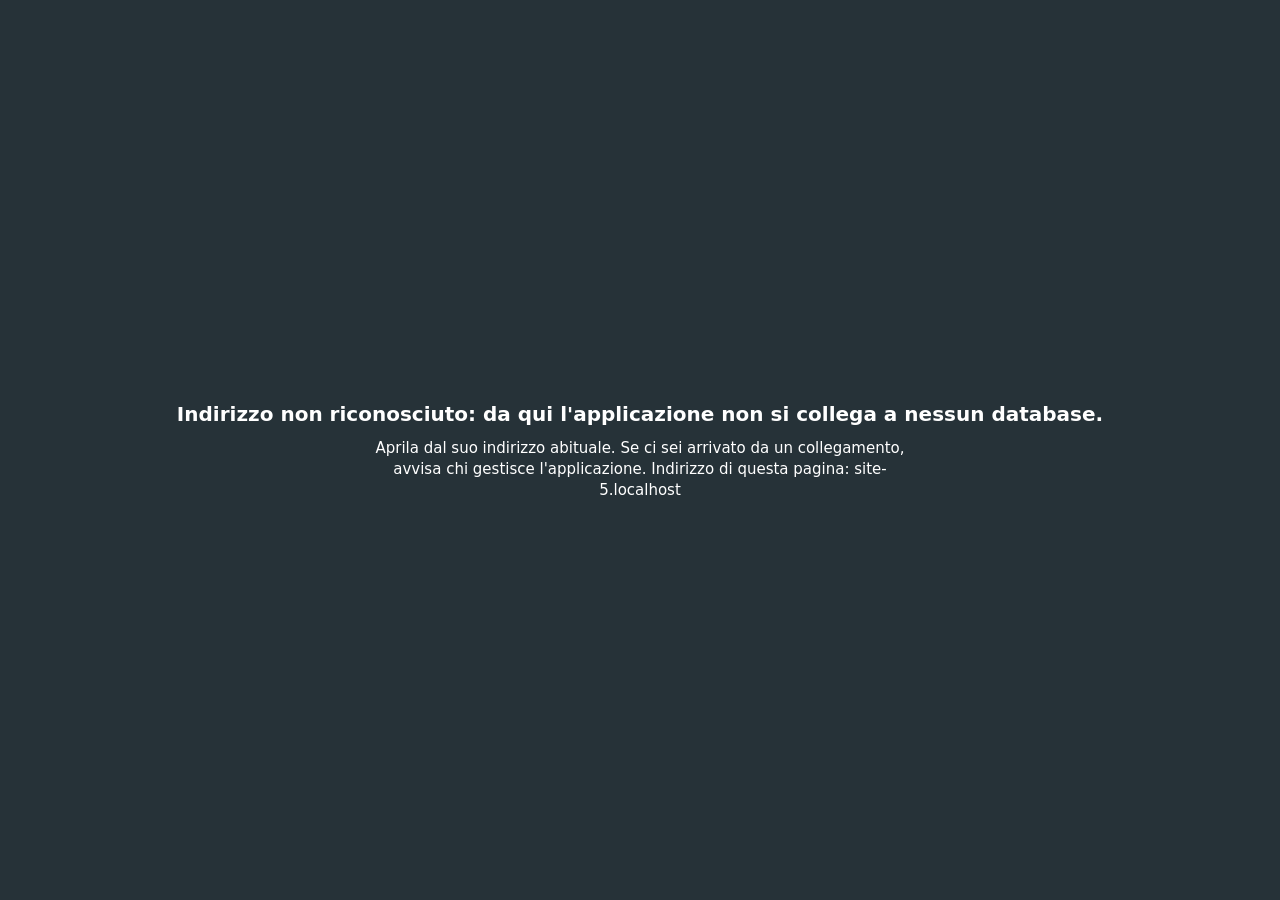
==== commit e58e8f29: "Sito del reparto collaudo, versione 196 (sorgente 1e41fb7)" ====
--- a/index.html
+++ b/index.html
@@ -16,7 +16,7 @@
   <meta name="apple-mobile-web-app-capable" content="yes">
   <meta name="apple-mobile-web-app-status-bar-style" content="black-translucent">
   <meta name="apple-mobile-web-app-title" content="Consegne">
-  <script>!function(){var t=!1;try{t="1"===new URLSearchParams(window.location.search).get("rubrica")}catch(r){}if(window._MODO_RUBRICA=t,t)try{document.documentElement.className+=" modo-rubrica",document.title="Numeri Telefono";var o=function(t,o,e){var n=document.querySelector(t);n&&n.setAttribute(o,e)};o('link[rel="manifest"]',"href","manifest-rubrica.json"),o('link[rel="apple-touch-icon"]',"href","./rubrica-apple-touch-icon.png"),o('meta[name="apple-mobile-web-app-title"]',"content","Rubrica");for(var e=document.querySelectorAll('link[rel="icon"]'),n=0;n<e.length;n++)e[n].setAttribute("href","./rubrica-icona-192.png")}catch(r){}}(),function(){var t=["rubrica","terapia","laboratorio","scale"],o={rubrica:"Numeri Telefono",terapia:"Importa terapia da TrakCare",laboratorio:"Esami di laboratorio da TrakCare",scale:"Scale di valutazione"};window._moduliValidi=function(o){if(!o||"object"!=typeof o||Array.isArray(o))return null;if(Object.keys(o).length!==t.length)return null;for(var e={},n=0;n<t.length;n++){if(!Object.prototype.hasOwnProperty.call(o,t[n])||"boolean"!=typeof o[t[n]])return null;e[t[n]]=o[t[n]]}return e},window._MODULI={rubrica:!0,terapia:!0,laboratorio:!0,scale:!0},window._moduloAttivo=function(t){return!window._MODULI||!1!==window._MODULI[t]},window._applicaModuli=function(o,e){var n=window._moduliValidi(o);if(!n)return null;for(var r=[],i=document.documentElement,a=0;a<t.length;a++)window._MODULI[t[a]]!==n[t[a]]&&r.push(t[a]),n[t[a]]?i.classList.remove("modulo-"+t[a]+"-spento"):i.classList.add("modulo-"+t[a]+"-spento");if(window._MODULI=n,!e)try{localStorage.setItem("_moduliReparto",JSON.stringify(n))}catch(c){}return r},window._avvisaModuloSpento=function(t,e){var n="La funzione «"+(o[t]||"richiesta")+"» non è attiva per questo reparto.",r=document.activeElement;function i(){if(e&&e.isConnected&&e.classList&&e.classList.contains("focus-mode")){var t=r&&r.isConnected&&e.contains(r)&&r!==document.body?r:e.querySelector('[contenteditable="true"]');if(t&&"function"==typeof t.focus)try{t.focus({preventScroll:!0})}catch(o){try{t.focus()}catch(n){}}}}try{if(window.Swal)return void window.Swal.fire({icon:"info",title:"Funzione non attiva",text:n,confirmButtonColor:"#37474f",returnFocus:!1}).then(i,i)}catch(a){}};var e=null;try{e=JSON.parse(localStorage.getItem("_moduliReparto")||"null")}catch(n){e=null}window._applicaModuli(window._moduliValidi(e)||window._MODULI,!0)}();</script>
+  <script>!function(){var o=!1;try{o="1"===new URLSearchParams(window.location.search).get("rubrica")}catch(r){}if(window._MODO_RUBRICA=o,o)try{document.documentElement.className+=" modo-rubrica",document.title="Numeri Telefono";var t=function(o,t,e){var i=document.querySelector(o);i&&i.setAttribute(t,e)};t('link[rel="manifest"]',"href","manifest-rubrica.json"),t('link[rel="apple-touch-icon"]',"href","./rubrica-apple-touch-icon.png"),t('meta[name="apple-mobile-web-app-title"]',"content","Rubrica");for(var e=document.querySelectorAll('link[rel="icon"]'),i=0;i<e.length;i++)e[i].setAttribute("href","./rubrica-icona-192.png")}catch(r){}}(),function(){var o=["rubrica","terapia","laboratorio","scale","dimissioni"],t={rubrica:"Numeri Telefono",terapia:"Importa terapia da TrakCare",laboratorio:"Esami di laboratorio da TrakCare",scale:"Scale di valutazione",dimissioni:"Mail di dimissione"};window._moduliValidi=function(t){if(!t||"object"!=typeof t||Array.isArray(t))return null;var e=Object.getPrototypeOf(t);if(e!==Object.prototype&&null!==e)return null;var i=Object.keys(t);if(i.length>50)return null;for(var r=0;r<i.length;r++)if("__proto__"===i[r]||"constructor"===i[r]||"prototype"===i[r])return null;for(var n={},a=0;a<o.length;a++)if(Object.prototype.hasOwnProperty.call(t,o[a])){if("boolean"!=typeof t[o[a]])return null;n[o[a]]=t[o[a]]}else n[o[a]]=!0;return n},window._MODULI={rubrica:!0,terapia:!0,laboratorio:!0,scale:!0,dimissioni:!0},window._moduloAttivo=function(o){return!window._MODULI||!1!==window._MODULI[o]},window._applicaModuli=function(t,e){var i=window._moduliValidi(t);if(!i)return null;for(var r=[],n=document.documentElement,a=0;a<o.length;a++)window._MODULI[o[a]]!==i[o[a]]&&r.push(o[a]),i[o[a]]?n.classList.remove("modulo-"+o[a]+"-spento"):n.classList.add("modulo-"+o[a]+"-spento");if(window._MODULI=i,!e)try{localStorage.setItem("_moduliReparto",JSON.stringify(i))}catch(l){}return r},window._avvisaModuloSpento=function(o,e){var i="La funzione «"+(t[o]||"richiesta")+"» non è attiva per questo reparto.",r=document.activeElement;function n(){if(e&&e.isConnected&&e.classList&&e.classList.contains("focus-mode")){var o=r&&r.isConnected&&e.contains(r)&&r!==document.body?r:e.querySelector('[contenteditable="true"]');if(o&&"function"==typeof o.focus)try{o.focus({preventScroll:!0})}catch(t){try{o.focus()}catch(i){}}}}try{if(window.Swal)return void window.Swal.fire({icon:"info",title:"Funzione non attiva",text:i,confirmButtonColor:"#37474f",returnFocus:!1}).then(n,n)}catch(a){}};var e=null;try{e=JSON.parse(localStorage.getItem("_moduliReparto")||"null")}catch(i){e=null}window._applicaModuli(window._moduliValidi(e)||window._MODULI,!0)}();</script>
   <link href="https://cdn.jsdelivr.net/npm/bootstrap@5.3.0/dist/css/bootstrap.min.css" rel="stylesheet">
   <link rel="stylesheet" href="https://cdn.jsdelivr.net/npm/bootstrap-icons@1.10.5/font/bootstrap-icons.css">
   <link href="https://cdn.jsdelivr.net/npm/sweetalert2@11/dist/sweetalert2.min.css" rel="stylesheet">
@@ -276,7 +276,7 @@
             <li><a class="dropdown-item" href="javascript:void(0)" data-emerg-disable="1" data-bs-toggle="modal" data-bs-target="#modalSposta"><i class="bi bi-arrow-left-right text-primary me-2"></i>Sposta / Scambia</a></li>
             <li><a class="dropdown-item" href="javascript:void(0)" data-emerg-disable="1" data-bs-toggle="modal" data-bs-target="#modalDimetti"><i class="bi bi-person-dash text-danger me-2"></i>Dimetti / Svuota Letto</a></li>
             <li><a class="dropdown-item" href="javascript:void(0)" data-emerg-disable="1" data-bs-toggle="modal" data-bs-target="#modalCambiaTipologiaLetto"><i class="bi bi-tags text-info me-2"></i>Cambia Tipologia ad un Letto</a></li>
-            <li><a class="dropdown-item" href="javascript:void(0)" onclick="apriModalMailDimissioni()"><i class="bi bi-send-fill text-primary me-2"></i>Invia mail dimissioni</a></li>
+            <li class="modulo-dimissioni"><a class="dropdown-item" href="javascript:void(0)" onclick="apriModalMailDimissioni()"><i class="bi bi-send-fill text-primary me-2"></i>Invia mail dimissioni</a></li>
             <li><a class="dropdown-item" href="javascript:void(0)" onclick="_stampaCheckListOdierna()"><i class="bi bi-card-checklist text-success me-2"></i>Stampa Check List Odierna</a></li>
             <li><hr class="dropdown-divider"></li>
             <li>
@@ -314,7 +314,7 @@
           </button>
         </li>
         <!---->
-        <li class="nav-item me-2" id="navItemCassaforte" style="display:none;">
+        <li class="nav-item me-2 modulo-dimissioni" id="navItemCassaforte" style="display:none;">
           <button id="btnCassaforte"
                   class="btn btn-warning btn-sm fw-bold py-0 px-2"
                   onclick="window._cassaforteAutorizza && window._cassaforteAutorizza()"
@@ -369,7 +369,7 @@
             <li><a class="dropdown-item" href="javascript:void(0)" data-emerg-disable="1" data-bs-toggle="modal" data-bs-target="#modalRinomina"><i class="bi bi-pencil-square text-primary me-2"></i>Modifica Nome Consegne</a></li>
             <li><hr class="dropdown-divider"></li>
             <li><a class="dropdown-item" href="javascript:void(0)" data-emerg-disable="1" onclick="apriImpostazioniArchivio()"><i class="bi bi-archive text-secondary me-2"></i>Impostazioni archivio consegne</a></li>
-            <li><a class="dropdown-item" href="javascript:void(0)" onclick="_apriImpostazioniEmail()"><i class="bi bi-envelope-at text-primary me-2"></i>Impostazioni email</a></li>
+            <li class="modulo-dimissioni"><a class="dropdown-item" href="javascript:void(0)" onclick="_apriImpostazioniEmail()"><i class="bi bi-envelope-at text-primary me-2"></i>Impostazioni email</a></li>
             <li><a class="dropdown-item" href="javascript:void(0)" data-emerg-disable="1" onclick="_avviaBackupManuale()"><i class="bi bi-cloud-arrow-up-fill text-success me-2"></i>Esegui Backup Manuale</a></li>
             <li><a class="dropdown-item" href="javascript:void(0)" data-emerg-disable="1" onclick="_apriRipristina()"><i class="bi bi-arrow-counterclockwise text-danger me-2"></i>Ripristina da Backup</a></li>
             <li><hr class="dropdown-divider"></li>
@@ -389,7 +389,7 @@
             <li>
               <span class="dropdown-item-text d-block px-3" style="font-family:monospace;font-size:0.75rem;color:#546e7a;line-height:1.3;">
                 <i class="bi bi-tag me-1"></i>Versione applicazione:<br>
-                <strong id="navVersioneApp" class="ms-1" style="color:#263238;">195</strong>
+                <strong id="navVersioneApp" class="ms-1" style="color:#263238;">196</strong>
               </span>
             </li>
             <!---->
@@ -726,7 +726,7 @@
   <script src="js/app2.js"></script>
 
   <!---->
-  <script>!function(){var e=null,t="";function o(){return!("undefined"==typeof google||!google.accounts||!google.accounts.oauth2)&&("undefined"!=typeof GOOGLE_CLIENT_ID&&!GOOGLE_CLIENT_ID.startsWith("INSERISCI")&&(e=google.accounts.oauth2.initTokenClient({client_id:GOOGLE_CLIENT_ID,scope:"email profile",callback:i}),!0))}function i(e){if(e.error)return"login_required"===e.error||"interaction_required"===e.error||"user_logged_out"===e.error?(_(),void x()):(_(),E(function(e){switch(e){case"access_denied":return'Hai annullato l\'accesso. Premi di nuovo "Accedi con Google" per riprovare.';case"login_required":case"interaction_required":return"È necessario effettuare nuovamente l'accesso.";case"user_logged_out":return"L'account Google è stato disconnesso. Effettua nuovamente l'accesso.";case"consent_required":return'Servono i permessi all\'app. Premi "Accedi con Google" e accetta i permessi richiesti.';case"popup_closed_by_user":return"Hai chiuso la finestra di Google. Riprova.";case"popup_blocked_by_browser":return"Il browser ha bloccato la finestra Google. Consenti i popup per questo sito e riprova.";default:return"Errore di accesso: "+e}}(e.error)),void x());fetch("https://www.googleapis.com/oauth2/v3/userinfo",{headers:{Authorization:"Bearer "+e.access_token}}).then(function(e){return e.json()}).then(function(o){var i=(o.email||"").toLowerCase().trim(),n=(t||"").toLowerCase().trim();n&&i!==n?(_(),E("Account non autorizzato: "+(o.email||"?")+(t?"\nUsa l'account: "+t:"")),x()):(window._googleAccessToken=e.access_token,localStorage.setItem("appSession",JSON.stringify({email:o.email,token:e.access_token,expiry:Date.now()+35e5})),A(),b())}).catch(function(){_(),E("Impossibile verificare l'account. Controlla la connessione e riprova."),x()})}window._googleAccessToken=null,window._avviaLoginGoogle=function(){A(),e||o()?(!function(){var e=document.getElementById("btnGoogleLogin"),t=document.getElementById("loginSpinner");e&&(e.disabled=!0);t&&(t.style.display="flex")}(),e.requestAccessToken({prompt:"select_account",login_hint:t||""})):E("Client Google non ancora pronto. Attendi 2 secondi e riprova.")};function n(e){return new Promise(function(e){var t=!1;function o(o){t||(t=!0,e(o||window._supaAccessToken||SUPABASE_ANON_KEY))}var i=setTimeout(function(){o(null)},6e3);try{_sb.auth.getSession().then(function(e){clearTimeout(i),o(e&&e.data&&e.data.session&&e.data.session.access_token)},function(){clearTimeout(i),o(null)})}catch(n){clearTimeout(i),o(null)}}).then(function(t){var o="undefined"!=typeof AbortController?new AbortController:null,i=o?setTimeout(function(){try{o.abort()}catch(e){}},12e3):null;return fetch(SUPABASE_URL+"/functions/v1/google-token",{method:"POST",headers:{"Content-Type":"application/json",apikey:SUPABASE_ANON_KEY,Authorization:"Bearer "+t},body:JSON.stringify(e),signal:o?o.signal:void 0}).then(function(e){return i&&clearTimeout(i),e.json()},function(e){throw i&&clearTimeout(i),e})})}function a(e){var t=document.getElementById("navItemCassaforte");t&&(t.style.display=e?"":"none")}function r(e){return e=e||{},Swal.fire({title:'<i class="bi bi-key-fill me-2 text-warning"></i>Client secret di Google',html:'<div class="text-start small">'+(e.motivo?'<p class="mb-2 fw-bold">'+_testoHtml(e.motivo)+"</p>":"")+'<p class="mb-2">È la chiave con cui il server si presenta a Google per conto di questa app. Si trova nella console Google Cloud: <b>API e servizi</b>, <b>Credenziali</b>, clic sul <b>nome</b> del client OAuth, riquadro <b>Client secret</b>. Se lì è mascherato da asterischi creane uno nuovo con «Aggiungi secret» e copialo subito.</p><p class="mb-2 text-danger">Non è l\'«ID client», la stringa che finisce con apps.googleusercontent.com.</p><input type="text" id="cassaSecret" class="form-control form-control-sm" placeholder="Incolla qui il client secret (di solito comincia con GOCSPX-)" autocomplete="off" autocapitalize="off" autocorrect="off" spellcheck="false" style="-webkit-text-security:disc;"><div class="form-check mt-1"><input class="form-check-input" type="checkbox" id="cassaSecretMostra"><label class="form-check-label" for="cassaSecretMostra">Mostra ciò che ho incollato</label></div><p class="text-muted mt-2 mb-0">Il campo parte sempre vuoto: il secret custodito non lascia mai il server. Quello che scrivi viene provato subito con Google e salvato solo se è giusto.</p></div>',showCancelButton:!0,confirmButtonText:"Verifica e salva",cancelButtonText:"Annulla",confirmButtonColor:"#00695c",showLoaderOnConfirm:!0,allowOutsideClick:function(){return!Swal.isLoading()},returnFocus:!1,didOpen:function(){var e=document.getElementById("cassaSecret"),t=document.getElementById("cassaSecretMostra");e&&t&&t.addEventListener("change",function(){e.style.webkitTextSecurity=t.checked?"none":"disc"})},preConfirm:function(){var e=document.getElementById("cassaSecret"),t=String(e&&e.value||"").trim();function o(t){if(e){e.value="";try{e.focus()}catch(o){}}return Swal.showValidationMessage(_testoHtml(t)),!1}return t?/\.apps\.googleusercontent\.com$/i.test(t)||t===GOOGLE_CLIENT_ID?o("Questo è l'ID client, non il client secret. Il secret è un'altra stringa: di solito comincia con GOCSPX-"):/^[\w~.-]{20,100}$/.test(t)?n({azione:"config",client_secret:t}).then(function(e){return e&&e.ok?e:o(e&&(e.errore||e.message)||"salvataggio non riuscito")},function(e){return o("Il server della mail non risponde: "+String(e&&e.message||e))}):o("Non ha la forma di un client secret: controlla di averlo copiato per intero, senza spazi"):o("Incolla il client secret")}}).then(function(e){var t=e.isConfirmed&&e.value?e.value:null;return t&&"function"==typeof window._log&&window._log("warning","google-cassaforte","Client secret di Google registrato","Verificato con Google prima del salvataggio"),t})}window._cassaforteInvia=function(e,t,o,i){var r={azione:"invia",destinatari:e,oggetto:t,html:o};return i&&(r.mittente=i),n(r).then(function(e){if(!e||!e.ok){var t=new Error(e&&e.errore||"invio non riuscito");throw e&&e.riautorizzare&&(t.riautorizzare=!0,a(!0)),e&&e.segreto_errato&&(t.segretoErrato=!0),t}return e})},window._cassaforteAvvio=function(){n({azione:"stato"}).then(function(e){e&&e.autorizzato?a(!1):a(!0)}).catch(function(){})},window._cassaforteStato=function(e){return n(e?{azione:"stato",verifica:!0}:{azione:"stato"}).then(function(e){if(!e||"boolean"!=typeof e.autorizzato)throw new Error(e&&(e.errore||e.message)||"risposta non valida del server della mail");return a(!e.autorizzato),e})},window._cassaforteAutorizza=function(e){return e=e||{},new Promise(function(o){(e.stato?Promise.resolve(e.stato):window._cassaforteStato(!1)).then(function(i){var s=i&&(i.mittente||i.email)||t||"";function c(){if("undefined"==typeof google||!google.accounts||!google.accounts.oauth2)return Swal.fire({icon:"error",title:"Componente Google non caricato",text:"Ricarica la pagina e riprova.",returnFocus:!1}),void o(!1);google.accounts.oauth2.initCodeClient({client_id:GOOGLE_CLIENT_ID,scope:"email profile https://www.googleapis.com/auth/gmail.send",ux_mode:"popup",login_hint:s,callback:function(e){if(!e||!e.code)return Swal.fire({icon:"error",title:"Permessi non concessi",text:e&&e.error||"",returnFocus:!1}),void o(!1);Swal.fire({title:"Registro i permessi…",allowOutsideClick:!1,showConfirmButton:!1,returnFocus:!1,didOpen:function(){Swal.showLoading()}}),n({azione:"scambia",code:e.code}).then(function(e){if(!e||!e.ok){var t=new Error(e&&(e.errore||e.message)||"registrazione non riuscita");throw t.segretoErrato=!(!e||!e.segreto_errato),t}return a(!1),"function"==typeof window._log&&window._log("info","google-cassaforte","Permessi di invio della mail registrati","Account: "+(e.email||"?")),Swal.fire({icon:"success",title:"Permessi concessi",html:"La mail delle dimissioni può partire da <b>"+_testoHtml(e.email||s)+"</b>, da tutti i computer.",confirmButtonColor:"#00695c",timer:2500,timerProgressBar:!0,returnFocus:!1})}).then(function(){o(!0)}).catch(function(e){e&&e.segretoErrato?u("Google non riconosce il client secret custodito: va inserito di nuovo."):(Swal.fire({icon:"error",title:"Permessi non registrati",html:'<div class="small text-start">'+_testoHtml(String(e&&e.message||e))+"</div>"+(s?'<div class="small text-start text-muted mt-2">Nella finestra di Google va scelto l\'account <b>'+_testoHtml(s)+"</b>. Per usarne un altro cambia prima il mittente in ⚙ → Impostazioni email.</div>":""),confirmButtonColor:"#d33",returnFocus:!1}),o(!1))})},error_callback:function(e){var t=e&&e.type||"";Swal.fire({icon:"error",title:"popup_failed_to_open"===t?"Finestra di Google bloccata dal browser":"Permessi non concessi",html:"popup_failed_to_open"===t?"Consenti i popup per questo sito (icona a destra nella barra dell'indirizzo) e riprova.":_testoHtml("popup_closed"===t?"Hai chiuso la finestra di Google prima di concedere i permessi.":t||"errore"),confirmButtonColor:"#d33",returnFocus:!1}),o(!1)}}).requestCode()}function l(){Swal.fire({icon:"success",title:"Client secret registrato",html:'<div class="text-start" style="font-size:0.92rem;">Google lo ha riconosciuto. Ora manca il permesso di spedire'+(s?" a nome di <b>"+_testoHtml(s)+"</b>":"")+": nella finestra di Google scegli "+(s?"quell'account":"l'account del mittente")+" e spunta il permesso di invio.</div>",showCancelButton:!0,confirmButtonText:'<i class="bi bi-key-fill me-1"></i>Concedi con Google',cancelButtonText:"Più tardi",confirmButtonColor:"#00695c",reverseButtons:!0,returnFocus:!1}).then(function(e){e.isConfirmed?c():o(!1)})}function u(e){r({motivo:e}).then(function(e){if(e)return e.autorizzato?(a(!1),void Swal.fire({icon:"success",title:"Client secret registrato",html:"Google lo ha riconosciuto e i permessi di invio sono già attivi"+(s?" per <b>"+_testoHtml(s)+"</b>":"")+".",confirmButtonColor:"#00695c",timer:2500,timerProgressBar:!0,returnFocus:!1}).then(function(){o(!0)})):void l();o(!1)})}e.segretoAppenaSalvato?l():i&&i.configurato&&!e.segretoDaRifare?e.diretto?c():Swal.fire({icon:"info",title:"Permessi di invio della mail",html:'<div class="text-start small"><p>La mail delle dimissioni parte da '+(s?"<b>"+_testoHtml(s)+"</b>":"un indirizzo Google")+'. Perché possa partire, quell\'account deve dare a Google il permesso di spedire a suo nome: si fa <b>una volta sola, da un solo computer</b>. Il permesso resta custodito sul server, vale per <b>tutti i computer</b> e serve SOLO a inviare questa mail.</p><p class="mb-1">Nella finestra di Google scegli '+(s?"<b>"+_testoHtml(s)+"</b>":"l'account del mittente")+'.<br><span class="text-muted">Per usare un altro indirizzo: ⚙ → Impostazioni email.</span></p></div>',showCancelButton:!0,confirmButtonText:"Concedi con Google",cancelButtonText:"Annulla",confirmButtonColor:"#00695c",returnFocus:!1}).then(function(e){e.isConfirmed?c():o(!1)}):u(e.segretoDaRifare?"Google non riconosce più il client secret custodito: va inserito di nuovo.":"Primo avvio: prima del permesso di Google serve il client secret di questa app.")}).catch(function(e){Swal.fire({icon:"error",title:"Server della mail non raggiungibile",text:String(e&&e.message||e),confirmButtonColor:"#d33",returnFocus:!1}),o(!1)})})};var s=/^[A-Za-z0-9._%+-]{1,64}@[A-Za-z0-9.-]{1,190}\.[A-Za-z]{2,24}$/;function c(e){return e&&e.segreto_errato?'<b class="text-danger">bloccati, Google non riconosce più il client secret</b>':e&&e.autorizzato&&!1===e.verificato?'<b style="color:#b26a00;">non verificabili in questo momento</b>':e&&e.autorizzato?'<b class="text-success">concessi</b>':'<b class="text-danger">da concedere</b>'}window._apriImpostazioniEmail=function(){Swal.fire({title:'<i class="bi bi-envelope-at me-2 text-primary"></i>Impostazioni email',html:'<div class="text-center py-3"><div class="spinner-border text-secondary"></div></div>',showConfirmButton:!1,allowOutsideClick:!1,returnFocus:!1}),window._cassaforteStato(!0).then(function(e){if("mittente"in e)return(e.mittente||t||"function"!=typeof _sbOttieniAccountLogin?Promise.resolve():_sbOttieniAccountLogin().then(function(e){t=e||""},function(){})).then(function(){!function(e){var o=String(e.mittente||t||"").toLowerCase().trim();Swal.fire({title:'<i class="bi bi-envelope-at me-2 text-primary"></i>Impostazioni email',html:'<div class="text-start" style="font-size:0.9rem;"><label class="form-label fw-bold mb-1" for="impMailMittente">Da quale indirizzo deve partire la mail delle dimissioni?</label><input type="email" id="impMailMittente" class="form-control" value="'+_testoHtml(o)+'" autocomplete="off" autocapitalize="off" spellcheck="false"><div class="mt-2 small" id="impMailPermessi">Permessi di invio per '+_testoHtml(o||"questo indirizzo")+": "+c(e)+'</div><div class="text-muted small mt-2">Deve essere una casella Google. La mail parte a suo nome e una copia resta nella sua posta inviata: contiene i nomi dei pazienti, quindi usa solo una casella del reparto. Cambiando indirizzo, quell\'account dovrà concedere i permessi di invio.</div><hr class="my-3"><div class="d-flex align-items-center justify-content-between" style="gap:10px;"><div id="impMailSegretoStato"><b>Client secret di Google:</b> '+(e.segreto_errato?'<b class="text-danger">non più riconosciuto da Google</b>':e.configurato?'<b class="text-success">registrato</b>':'<b class="text-danger">non registrato</b>')+'</div><button type="button" class="btn btn-outline-secondary btn-sm" id="impMailSegreto" style="white-space:nowrap;"><i class="bi bi-key me-1"></i>'+(e.configurato?"Cambia":"Inserisci")+'</button></div><div class="text-muted small mt-1">Serve al server per parlare con Google. Per cambiarlo se ne scrive uno nuovo: quello custodito non viene mai mostrato.</div></div>',didOpen:function(){var t=document.getElementById("impMailSegreto");t&&t.addEventListener("click",function(){!function(e){r({motivo:e&&e.configurato?"Stai sostituendo il client secret custodito.":""}).then(function(e){if(e)return e.autorizzato?(a(!1),void Swal.fire({icon:"success",title:"Client secret registrato",html:"Google lo ha riconosciuto e i permessi di invio sono attivi.",confirmButtonColor:"#00695c",timer:2500,timerProgressBar:!0,returnFocus:!1})):void window._cassaforteStato(!1).then(function(e){window._cassaforteAutorizza({stato:e,segretoAppenaSalvato:!0})},function(){Swal.fire({icon:"success",title:"Client secret registrato",text:"Per concedere i permessi di invio riapri «Invia mail dimissioni».",confirmButtonColor:"#00695c",returnFocus:!1})});window._apriImpostazioniEmail()})}(e)})},showCancelButton:!0,confirmButtonText:"Salva",cancelButtonText:"Annulla",confirmButtonColor:"#00695c",returnFocus:!1,preConfirm:function(){var e=String((document.getElementById("impMailMittente")||{}).value||"").toLowerCase().trim();return s.test(e)?e:(Swal.showValidationMessage("Scrivi un indirizzo email valido"),!1)}}).then(function(t){if(t.isConfirmed){var i=t.value,n=i!==o||!e.mittente;Swal.fire({title:"Salvataggio…",allowOutsideClick:!1,showConfirmButton:!1,returnFocus:!1,didOpen:function(){Swal.showLoading()}}),(n&&"function"==typeof window._sbSalvaMittenteMail?window._sbSalvaMittenteMail(i):Promise.resolve()).then(function(){return n&&"function"==typeof window._log&&window._log("warning","mail-mittente","Mittente della mail dimissioni cambiato","Da: "+(e.mittente||"(non impostato o non valido)")+"\nA: "+i),window._cassaforteStato(!0)}).then(function(e){var t=!!e.autorizzato;a(!t),t?Swal.fire({icon:"success",title:"Mittente impostato",html:"La mail delle dimissioni parte da <b>"+_testoHtml(i)+'</b>.<br><small class="text-muted">'+(!1===e.verificato?"Google non ha confermato i permessi in questo momento: verranno ricontrollati all'invio.":"I permessi di invio sono già concessi.")+"</small>",confirmButtonColor:"#00695c",timer:3e3,timerProgressBar:!0,returnFocus:!1}):Swal.fire({icon:"warning",title:"Servono i permessi di invio",html:'<div class="text-start" style="font-size:0.92rem;">Mittente impostato: <b>'+_testoHtml(i)+"</b>.<br><br>Perché la mail possa partire da questo indirizzo, il suo account deve dare il permesso a Google: si fa <b>una volta sola</b> e vale per tutti i computer.</div>",showCancelButton:!0,confirmButtonText:'<i class="bi bi-key-fill me-1"></i>Concedi i permessi',cancelButtonText:"Più tardi",confirmButtonColor:"#00695c",reverseButtons:!0,returnFocus:!1}).then(function(t){t.isConfirmed&&window._cassaforteAutorizza({stato:e,diretto:!0})})}).catch(function(e){Swal.fire({icon:"error",title:"Mittente non salvato",html:'<div class="small text-start">'+_testoHtml(String(e&&e.message||e))+"</div>",confirmButtonColor:"#d33",returnFocus:!1})})}})}(e)});Swal.fire({icon:"info",title:"Impostazioni email",text:"Il server della mail non è ancora aggiornato: riprova fra qualche minuto.",confirmButtonColor:"#37474f",returnFocus:!1})}).catch(function(e){Swal.fire({icon:"error",title:"Impostazioni email non disponibili",text:"Il server della mail non risponde: controlla la connessione e riprova. ("+String(e&&e.message||e)+")",confirmButtonColor:"#d33",returnFocus:!1})})};var l=0;function u(e,t){if(console.log("[SupaAuth] "+e+(t?" — "+t:"")),!(l>=3)){l++;try{"function"==typeof window._log&&window._log(0===e.indexOf("ok")?"info":"warning","supa-auth","Sessione Supabase: "+e,(t||"")+" | Dual-run Path A: login Supabase silenzioso, non blocca l'app.")}catch(o){}}}function d(){if("undefined"==typeof google||!google.accounts||!google.accounts.id)return d._retry=(d._retry||0)+1,d._retry<=20?void setTimeout(d,500):(u("gis-id-assente","script Google non caricato dopo 10s"),void E("Impossibile caricare l'accesso Google.\nControlla la connessione a internet e ricarica la pagina (F5)."));try{google.accounts.id.initialize({client_id:GOOGLE_CLIENT_ID,cancel_on_tap_outside:!1,use_fedcm_for_prompt:!0,context:"signin",callback:m});var e=document.getElementById("loginUnifBox");if(!e)return;var o=document.getElementById("loginSottotitolo");o&&(o.innerHTML='Accedi con l\'account del reparto:<br><strong style="color:#1565c0;">'+_testoHtml(t||"medicinadurgenza.ucsc@gmail.com")+"</strong>"),google.accounts.id.renderButton(e,{type:"standard",theme:"filled_blue",size:"large",text:"signin_with",shape:"pill",logo_alignment:"left",width:300,locale:"it"});var i=document.getElementById("btnGoogleLogin");i&&e.childElementCount>0&&(i.style.display="none")}catch(n){u("errore-render-login",n&&n.message||"")}}function m(e){if(e&&e.credential){var o=document.getElementById("loginSpinner");o&&(o.style.display="flex"),_sb.auth.signInWithIdToken({provider:"google",token:e.credential}).then(function(e){if(e.error)return o&&(o.style.display="none"),u("errore-signin",e.error.message||""),void E("Errore di accesso: "+(e.error.message||"riprova."));var i=e.data&&e.data.user&&e.data.user.email||"";_sb.rpc("is_autorizzato").then(function(e){if(!(!(e&&e.error)&&e&&!0===e.data)){try{_sb.auth.signOut({scope:"local"})}catch(n){}return o&&(o.style.display="none"),u("account-non-autorizzato",i),void E("Account non autorizzato: "+i+"\nUsa l'account del reparto: "+(t||"medicinadurgenza.ucsc@gmail.com"))}u("ok-creata",i+" | valida per la stretta RLS: SÌ"),f()}).catch(function(){u("ok-creata",i+" | verifica autorizzazione non riuscita"),f()})}).catch(function(e){o&&(o.style.display="none"),u("errore-signin",e&&e.message||""),E("Errore di accesso. Controlla la connessione e riprova.")})}else E("Risposta Google vuota. Riprova.")}function f(){var e=document.getElementById("loginSpinner");e&&(e.style.display="none"),A(),b()}window._battitoCentrale=function(e){var t="rubrica"===(e=e||{}).modo?"rubrica":"app";function o(e){try{e?localStorage.setItem("_battitoTs",String(e)):localStorage.removeItem("_battitoTs")}catch(t){}}try{localStorage.removeItem("_battitoGiorno")}catch(m){}try{var i=window._AMBIENTE,n=i&&i.centrale;if(!n||"string"!=typeof n.url||!/^https:\/\/[a-z]{20}\.supabase\.co$/.test(n.url))return Promise.resolve("senza-centrale");if("string"!=typeof AMBIENTE||!AMBIENTE||"string"!=typeof i.codice)return Promise.resolve("senza-ambiente");var a="function"==typeof _getDeviceId?_getDeviceId():"";if(!/^dev_[a-z0-9]{1,16}_[a-z0-9]{7,8}$/.test(a))return Promise.resolve("senza-dispositivo");var r=document.getElementById("navVersioneApp"),s=parseInt(r?r.textContent:"",10);if(!(s>=1&&s<=9999))return Promise.resolve("senza-versione");var c="rubrica"===t?"function"==typeof _parseUA?_parseUA(navigator.userAgent||""):"":"function"==typeof _getDeviceName?_getDeviceName():"";c=String(c||"").replace(/[\u0000-\u001f<>]/g,"").slice(0,120);var l=parseInt(i.versioneLocale,10)||0,u=JSON.stringify({reparto:i.codice,ambiente:AMBIENTE,dispositivo:a,nome:c,versione:s,versioneLocale:l,modo:t}),d=e.subito?0:"rubrica"===t?3e3:3e4;return new Promise(function(t){setTimeout(function(){var i=Date.now(),a=function(){try{return parseInt(localStorage.getItem("_battitoTs")||"0",10)||0}catch(m){return 0}}();if(!e.ignoraTs&&a&&i>=a&&i-a<6e5)return t("troppo-presto");o(i),window.fetch(n.url+"/functions/v1/battito",{method:"POST",body:u,cache:"no-store",credentials:"omit",referrerPolicy:"no-referrer"}).then(function(e){return e.json().then(function(e){return e},function(){return null})}).then(function(e){if(!e||!0!==e.ok)return console.warn("[battito] la centrale non ha confermato"),void t("risposta-strana");var o=window._moduliValidi(e.moduli);o&&function(e){try{var t=window._applicaModuli(e)||[];t.indexOf("laboratorio")>=0&&!0!==window._MODO_RUBRICA&&"function"==typeof window._labBottoniAggiorna&&window._labBottoniAggiorna(!0),t.indexOf("rubrica")>=0&&!0===window._MODO_RUBRICA&&p&&!S&&window._browserCompatibile&&v()}catch(m){console.warn("[battito] moduli non applicati")}}(o),t("inviato")},function(){o(a),console.warn("[battito] centrale non raggiunta: si riprova al prossimo avvio"),t("rete")})},d)})}catch(m){return console.warn("[battito] non partito"),Promise.resolve("errore")}};var p=!1;function g(){!0!==window._MODO_RUBRICA?(window._battitoCentrale({modo:"app"}),"function"==typeof window._avviaFlussoApp&&window._avviaFlussoApp()):function(){p=!0,window._battitoCentrale({modo:"rubrica"}),window._inVersionUpdateReload=!1;try{-1!==window.location.search.indexOf("_r=")&&history.replaceState(null,"",window.location.pathname+"?rubrica=1"+window.location.hash)}catch(e){}if(!window._browserCompatibile)return void Swal.fire({icon:"warning",title:"Browser non aggiornato",text:"Questo browser non ha tutto ciò che serve alla rubrica. Aggiornalo, oppure usa una versione recente di Chrome, Edge o Safari.",confirmButtonColor:"#37474f",returnFocus:!1});v()}()}function v(){var e=!window._moduloAttivo("rubrica"),t=document.getElementById("rubricaSpenta");e&&t&&t.hidden&&z()||(t&&(t.hidden=!e),e||"function"!=typeof window.apriRubrica||window.apriRubrica())}window._modoRubricaMostra=v,document.addEventListener("click",function(e){e.target&&e.target.closest&&e.target.closest("#rubricaSpentaEsci")&&"function"==typeof window._esciSessione&&window._esciSessione()});var w=0;function h(){if(!0===window._MODO_RUBRICA&&p&&!S&&window._browserCompatibile&&"visible"===document.visibilityState){var e=Date.now();e-w<1e4||(w=e,v())}}function b(){var e=document.getElementById("loginOverlay");if(e&&(e.style.transition="opacity 0.4s",e.style.opacity="0",setTimeout(function(){e.style.display="none"},420)),window._inVersionUpdateReload){var t=document.getElementById("versionUpdateOverlay");t&&(t.style.opacity="1",t.style.display="flex")}g()}function _(){var e=document.getElementById("loginOverlay");e&&(e.style.display="flex");var t=document.getElementById("versionUpdateOverlay");t&&"none"!==t.style.display&&(t.style.display="none")}document.addEventListener("visibilitychange",h),window.addEventListener("pageshow",function(e){e&&e.persisted&&h()});var y="",S=!1;function C(e){y=e&&e.user&&e.user.email||"";var t=document.getElementById("navAccountEmail");t&&(t.textContent=y)}function I(){try{if(document.querySelector(".patient-card.focus-mode"))return!0;if(window._lettoLockAttSafe)return!0;if("undefined"!=typeof _dirtyLetti&&_dirtyLetti.size>0)return!0;if("undefined"!=typeof _saveInFlight)for(var e in _saveInFlight)if(_saveInFlight[e])return!0}catch(t){}return!1}function z(){try{var e=document.getElementById("rubricaIframe"),t=e&&e.contentWindow;return!(!t||"function"!=typeof t.rubricaInSospeso||!t.rubricaInSospeso())}catch(o){return!1}}function B(){return I()||z()}function E(e){var t=document.getElementById("loginError"),o=document.getElementById("loginErrorText");o&&(o.textContent=e),t&&(t.style.display="block")}function A(){var e=document.getElementById("loginError");e&&(e.style.display="none")}function x(){var e=document.getElementById("btnGoogleLogin"),t=document.getElementById("loginSpinner");e&&(e.disabled=!1),t&&(t.style.display="none")}window._esciSessione=function(){if(!S)if(B()){var e=!I();Swal.fire({icon:"warning",title:e?"Rubrica: lavoro non salvato":"Salvataggio in corso",text:e?"In «Numeri Telefono» c'è un contatto o una modifica alle categorie non ancora salvati, oppure un salvataggio in corso. Salva o chiudi la finestra della rubrica, attendi qualche secondo e riprova.":"C'è una scheda aperta in modifica o un salvataggio non ancora concluso. Chiudi la scheda, attendi qualche secondo e riprova.",confirmButtonText:"Ho capito",confirmButtonColor:"#37474f",returnFocus:!1})}else Swal.fire({icon:"question",title:!0===window._MODO_RUBRICA?"Uscire dall'account?":"Uscire dall'applicazione?",html:'<div style="font-size:0.95rem;line-height:1.5;">'+(y?"Sei collegato come <strong>"+_testoHtml(y)+"</strong>.<br>":"")+"Su questo dispositivo "+(!0===window._MODO_RUBRICA?"i numeri di telefono non saranno":"le consegne non saranno")+" più visibili finché non si rientra"+(t?" con l'account del reparto <strong>"+_testoHtml(t)+"</strong>":"")+"."+(!0===window._MODO_RUBRICA?"<div class=\"small mt-2\">Su questo dispositivo si esce anche dall'applicazione delle consegne: se è aperta in un'altra scheda, lì non si potrà più salvare finché non si rientra.</div>":"")+'<div class="text-muted small mt-2">Gli altri dispositivi restano collegati. Le copie di recupero delle schede salvate qui vengono eliminate.</div></div>',showCancelButton:!0,focusCancel:!0,returnFocus:!1,confirmButtonText:"Esci",confirmButtonColor:"#c62828",cancelButtonText:"Annulla"}).then(function(e){e&&e.isConfirmed&&(B()?window._esciSessione():function(){if(!S){S=!0,Swal.fire({title:"Uscita in corso…",allowOutsideClick:!1,allowEscapeKey:!1,showConfirmButton:!1,returnFocus:!1,didOpen:function(){Swal.showLoading()}});try{"function"==typeof window._log&&window._log("info","supa-auth","Uscita dall'applicazione",y)}catch(o){}var e=!1;setTimeout(function(){var e=setTimeout(t,6e3);function i(){clearTimeout(e),t()}try{_sb.auth.signOut({scope:"local"}).then(i,i)}catch(o){i()}},300)}function t(){if(!e){e=!0;try{localStorage.removeItem("sb-"+new URL(SUPABASE_URL).hostname.split(".")[0]+"-auth-token")}catch(o){}try{localStorage.removeItem("appSession")}catch(o){}try{"function"==typeof window._snapshotSvuota&&window._snapshotSvuota()}catch(o){}try{"function"==typeof window._rubricaSvuotaCopie&&window._rubricaSvuotaCopie()}catch(o){}try{google.accounts.id.disableAutoSelect()}catch(o){}location.reload()}}}())})},window.addEventListener("load",function(){if(!o())var e=setInterval(function(){o()&&clearInterval(e)},200);_sbOttieniAccountLogin().then(function(e){t=e||""}).catch(function(){});try{var i=JSON.parse(localStorage.getItem("appSession")||"null");i&&i.token&&i.expiry>Date.now()&&(window._googleAccessToken=i.token)}catch(n){}window._supaAccessToken=null;try{_sb.auth.onAuthStateChange(function(e,t){if(window._supaAccessToken=t&&t.access_token||null,C(t),!0===window._MODO_RUBRICA&&p&&"SIGNED_OUT"===e&&!S)try{window.location.reload()}catch(n){}})}catch(n){}_sb.auth.getSession().then(function(e){var t=e&&e.data&&e.data.session;if(t&&t.user){window._supaAccessToken=t.access_token||null,C(t);var o=document.getElementById("loginOverlay");return o&&(o.style.display="none"),g(),void function(e,t){try{_sb.rpc("is_autorizzato").then(function(o){var i=o&&o.error?"verifica non riuscita":o&&!0===o.data?"SÌ":"NO — account non in lista autorizzati";u(e,t+" | valida per la stretta RLS: "+i)}).catch(function(){u(e,t)})}catch(n){u(e,t)}}("ok-ripristinata",t.user.email||"")}_(),d()}).catch(function(e){u("errore-getsession",e&&e.message||""),_()})})}();</script>
+  <script>!function(){var e=null,o="";function t(){return!("undefined"==typeof google||!google.accounts||!google.accounts.oauth2)&&("undefined"!=typeof GOOGLE_CLIENT_ID&&!GOOGLE_CLIENT_ID.startsWith("INSERISCI")&&(e=google.accounts.oauth2.initTokenClient({client_id:GOOGLE_CLIENT_ID,scope:"email profile",callback:i}),!0))}function i(e){if(e.error)return"login_required"===e.error||"interaction_required"===e.error||"user_logged_out"===e.error?(b(),void x()):(b(),A(function(e){switch(e){case"access_denied":return'Hai annullato l\'accesso. Premi di nuovo "Accedi con Google" per riprovare.';case"login_required":case"interaction_required":return"È necessario effettuare nuovamente l'accesso.";case"user_logged_out":return"L'account Google è stato disconnesso. Effettua nuovamente l'accesso.";case"consent_required":return'Servono i permessi all\'app. Premi "Accedi con Google" e accetta i permessi richiesti.';case"popup_closed_by_user":return"Hai chiuso la finestra di Google. Riprova.";case"popup_blocked_by_browser":return"Il browser ha bloccato la finestra Google. Consenti i popup per questo sito e riprova.";default:return"Errore di accesso: "+e}}(e.error)),void x());fetch("https://www.googleapis.com/oauth2/v3/userinfo",{headers:{Authorization:"Bearer "+e.access_token}}).then(function(e){return e.json()}).then(function(t){var i=(t.email||"").toLowerCase().trim(),n=(o||"").toLowerCase().trim();n&&i!==n?(b(),A("Account non autorizzato: "+(t.email||"?")+(o?"\nUsa l'account: "+o:"")),x()):(window._googleAccessToken=e.access_token,localStorage.setItem("appSession",JSON.stringify({email:t.email,token:e.access_token,expiry:Date.now()+35e5})),E(),_())}).catch(function(){b(),A("Impossibile verificare l'account. Controlla la connessione e riprova."),x()})}window._googleAccessToken=null,window._avviaLoginGoogle=function(){E(),e||t()?(!function(){var e=document.getElementById("btnGoogleLogin"),o=document.getElementById("loginSpinner");e&&(e.disabled=!0);o&&(o.style.display="flex")}(),e.requestAccessToken({prompt:"select_account",login_hint:o||""})):A("Client Google non ancora pronto. Attendi 2 secondi e riprova.")};function n(e){return new Promise(function(e){var o=!1;function t(t){o||(o=!0,e(t||window._supaAccessToken||SUPABASE_ANON_KEY))}var i=setTimeout(function(){t(null)},6e3);try{_sb.auth.getSession().then(function(e){clearTimeout(i),t(e&&e.data&&e.data.session&&e.data.session.access_token)},function(){clearTimeout(i),t(null)})}catch(n){clearTimeout(i),t(null)}}).then(function(o){var t="undefined"!=typeof AbortController?new AbortController:null,i=t?setTimeout(function(){try{t.abort()}catch(e){}},12e3):null;return fetch(SUPABASE_URL+"/functions/v1/google-token",{method:"POST",headers:{"Content-Type":"application/json",apikey:SUPABASE_ANON_KEY,Authorization:"Bearer "+o},body:JSON.stringify(e),signal:t?t.signal:void 0}).then(function(e){return i&&clearTimeout(i),e.json()},function(e){throw i&&clearTimeout(i),e})})}function a(e){var o=document.getElementById("navItemCassaforte");o&&(o.style.display=e?"":"none")}function r(e){return e=e||{},Swal.fire({title:'<i class="bi bi-key-fill me-2 text-warning"></i>Client secret di Google',html:'<div class="text-start small">'+(e.motivo?'<p class="mb-2 fw-bold">'+_testoHtml(e.motivo)+"</p>":"")+'<p class="mb-2">È la chiave con cui il server si presenta a Google per conto di questa app. Si trova nella console Google Cloud: <b>API e servizi</b>, <b>Credenziali</b>, clic sul <b>nome</b> del client OAuth, riquadro <b>Client secret</b>. Se lì è mascherato da asterischi creane uno nuovo con «Aggiungi secret» e copialo subito.</p><p class="mb-2 text-danger">Non è l\'«ID client», la stringa che finisce con apps.googleusercontent.com.</p><input type="text" id="cassaSecret" class="form-control form-control-sm" placeholder="Incolla qui il client secret (di solito comincia con GOCSPX-)" autocomplete="off" autocapitalize="off" autocorrect="off" spellcheck="false" style="-webkit-text-security:disc;"><div class="form-check mt-1"><input class="form-check-input" type="checkbox" id="cassaSecretMostra"><label class="form-check-label" for="cassaSecretMostra">Mostra ciò che ho incollato</label></div><p class="text-muted mt-2 mb-0">Il campo parte sempre vuoto: il secret custodito non lascia mai il server. Quello che scrivi viene provato subito con Google e salvato solo se è giusto.</p></div>',showCancelButton:!0,confirmButtonText:"Verifica e salva",cancelButtonText:"Annulla",confirmButtonColor:"#00695c",showLoaderOnConfirm:!0,allowOutsideClick:function(){return!Swal.isLoading()},returnFocus:!1,didOpen:function(){var e=document.getElementById("cassaSecret"),o=document.getElementById("cassaSecretMostra");e&&o&&o.addEventListener("change",function(){e.style.webkitTextSecurity=o.checked?"none":"disc"})},preConfirm:function(){var e=document.getElementById("cassaSecret"),o=String(e&&e.value||"").trim();function t(o){if(e){e.value="";try{e.focus()}catch(t){}}return Swal.showValidationMessage(_testoHtml(o)),!1}return o?/\.apps\.googleusercontent\.com$/i.test(o)||o===GOOGLE_CLIENT_ID?t("Questo è l'ID client, non il client secret. Il secret è un'altra stringa: di solito comincia con GOCSPX-"):/^[\w~.-]{20,100}$/.test(o)?n({azione:"config",client_secret:o}).then(function(e){return e&&e.ok?e:t(e&&(e.errore||e.message)||"salvataggio non riuscito")},function(e){return t("Il server della mail non risponde: "+String(e&&e.message||e))}):t("Non ha la forma di un client secret: controlla di averlo copiato per intero, senza spazi"):t("Incolla il client secret")}}).then(function(e){var o=e.isConfirmed&&e.value?e.value:null;return o&&"function"==typeof window._log&&window._log("warning","google-cassaforte","Client secret di Google registrato","Verificato con Google prima del salvataggio"),o})}window._cassaforteInvia=function(e,o,t,i){if(!window._moduloAttivo("dimissioni"))return Promise.reject(new Error("La funzione «Mail di dimissione» non è attiva per questo reparto."));var r={azione:"invia",destinatari:e,oggetto:o,html:t};return i&&(r.mittente=i),n(r).then(function(e){if(!e||!e.ok){var o=new Error(e&&e.errore||"invio non riuscito");throw e&&e.riautorizzare&&(o.riautorizzare=!0,a(!0)),e&&e.segreto_errato&&(o.segretoErrato=!0),o}return e})},window._cassaforteAvvio=function(){window._moduloAttivo("dimissioni")&&n({azione:"stato"}).then(function(e){e&&e.autorizzato?a(!1):a(!0)}).catch(function(){})},window._cassaforteStato=function(e){return n(e?{azione:"stato",verifica:!0}:{azione:"stato"}).then(function(e){if(!e||"boolean"!=typeof e.autorizzato)throw new Error(e&&(e.errore||e.message)||"risposta non valida del server della mail");return a(!e.autorizzato),e})},window._cassaforteAutorizza=function(e){return window._moduloAttivo("dimissioni")?(e=e||{},new Promise(function(t){(e.stato?Promise.resolve(e.stato):window._cassaforteStato(!1)).then(function(i){var s=i&&(i.mittente||i.email)||o||"";function c(){if("undefined"==typeof google||!google.accounts||!google.accounts.oauth2)return Swal.fire({icon:"error",title:"Componente Google non caricato",text:"Ricarica la pagina e riprova.",returnFocus:!1}),void t(!1);google.accounts.oauth2.initCodeClient({client_id:GOOGLE_CLIENT_ID,scope:"email profile https://www.googleapis.com/auth/gmail.send",ux_mode:"popup",login_hint:s,callback:function(e){if(!e||!e.code)return Swal.fire({icon:"error",title:"Permessi non concessi",text:e&&e.error||"",returnFocus:!1}),void t(!1);Swal.fire({title:"Registro i permessi…",allowOutsideClick:!1,showConfirmButton:!1,returnFocus:!1,didOpen:function(){Swal.showLoading()}}),n({azione:"scambia",code:e.code}).then(function(e){if(!e||!e.ok){var o=new Error(e&&(e.errore||e.message)||"registrazione non riuscita");throw o.segretoErrato=!(!e||!e.segreto_errato),o}return a(!1),"function"==typeof window._log&&window._log("info","google-cassaforte","Permessi di invio della mail registrati","Account: "+(e.email||"?")),Swal.fire({icon:"success",title:"Permessi concessi",html:"La mail delle dimissioni può partire da <b>"+_testoHtml(e.email||s)+"</b>, da tutti i computer.",confirmButtonColor:"#00695c",timer:2500,timerProgressBar:!0,returnFocus:!1})}).then(function(){t(!0)}).catch(function(e){e&&e.segretoErrato?u("Google non riconosce il client secret custodito: va inserito di nuovo."):(Swal.fire({icon:"error",title:"Permessi non registrati",html:'<div class="small text-start">'+_testoHtml(String(e&&e.message||e))+"</div>"+(s?'<div class="small text-start text-muted mt-2">Nella finestra di Google va scelto l\'account <b>'+_testoHtml(s)+"</b>. Per usarne un altro cambia prima il mittente in ⚙ → Impostazioni email.</div>":""),confirmButtonColor:"#d33",returnFocus:!1}),t(!1))})},error_callback:function(e){var o=e&&e.type||"";Swal.fire({icon:"error",title:"popup_failed_to_open"===o?"Finestra di Google bloccata dal browser":"Permessi non concessi",html:"popup_failed_to_open"===o?"Consenti i popup per questo sito (icona a destra nella barra dell'indirizzo) e riprova.":_testoHtml("popup_closed"===o?"Hai chiuso la finestra di Google prima di concedere i permessi.":o||"errore"),confirmButtonColor:"#d33",returnFocus:!1}),t(!1)}}).requestCode()}function l(){Swal.fire({icon:"success",title:"Client secret registrato",html:'<div class="text-start" style="font-size:0.92rem;">Google lo ha riconosciuto. Ora manca il permesso di spedire'+(s?" a nome di <b>"+_testoHtml(s)+"</b>":"")+": nella finestra di Google scegli "+(s?"quell'account":"l'account del mittente")+" e spunta il permesso di invio.</div>",showCancelButton:!0,confirmButtonText:'<i class="bi bi-key-fill me-1"></i>Concedi con Google',cancelButtonText:"Più tardi",confirmButtonColor:"#00695c",reverseButtons:!0,returnFocus:!1}).then(function(e){e.isConfirmed?c():t(!1)})}function u(e){r({motivo:e}).then(function(e){if(e)return e.autorizzato?(a(!1),void Swal.fire({icon:"success",title:"Client secret registrato",html:"Google lo ha riconosciuto e i permessi di invio sono già attivi"+(s?" per <b>"+_testoHtml(s)+"</b>":"")+".",confirmButtonColor:"#00695c",timer:2500,timerProgressBar:!0,returnFocus:!1}).then(function(){t(!0)})):void l();t(!1)})}e.segretoAppenaSalvato?l():i&&i.configurato&&!e.segretoDaRifare?e.diretto?c():Swal.fire({icon:"info",title:"Permessi di invio della mail",html:'<div class="text-start small"><p>La mail delle dimissioni parte da '+(s?"<b>"+_testoHtml(s)+"</b>":"un indirizzo Google")+'. Perché possa partire, quell\'account deve dare a Google il permesso di spedire a suo nome: si fa <b>una volta sola, da un solo computer</b>. Il permesso resta custodito sul server, vale per <b>tutti i computer</b> e serve SOLO a inviare questa mail.</p><p class="mb-1">Nella finestra di Google scegli '+(s?"<b>"+_testoHtml(s)+"</b>":"l'account del mittente")+'.<br><span class="text-muted">Per usare un altro indirizzo: ⚙ → Impostazioni email.</span></p></div>',showCancelButton:!0,confirmButtonText:"Concedi con Google",cancelButtonText:"Annulla",confirmButtonColor:"#00695c",returnFocus:!1}).then(function(e){e.isConfirmed?c():t(!1)}):u(e.segretoDaRifare?"Google non riconosce più il client secret custodito: va inserito di nuovo.":"Primo avvio: prima del permesso di Google serve il client secret di questa app.")}).catch(function(e){Swal.fire({icon:"error",title:"Server della mail non raggiungibile",text:String(e&&e.message||e),confirmButtonColor:"#d33",returnFocus:!1}),t(!1)})})):(window._avvisaModuloSpento("dimissioni",null),Promise.resolve(!1))};var s=/^[A-Za-z0-9._%+-]{1,64}@[A-Za-z0-9.-]{1,190}\.[A-Za-z]{2,24}$/;function c(e){return e&&e.segreto_errato?'<b class="text-danger">bloccati, Google non riconosce più il client secret</b>':e&&e.autorizzato&&!1===e.verificato?'<b style="color:#b26a00;">non verificabili in questo momento</b>':e&&e.autorizzato?'<b class="text-success">concessi</b>':'<b class="text-danger">da concedere</b>'}window._apriImpostazioniEmail=function(){window._moduloAttivo("dimissioni")?(Swal.fire({title:'<i class="bi bi-envelope-at me-2 text-primary"></i>Impostazioni email',html:'<div class="text-center py-3"><div class="spinner-border text-secondary"></div></div>',showConfirmButton:!1,allowOutsideClick:!1,returnFocus:!1}),window._cassaforteStato(!0).then(function(e){if("mittente"in e)return(e.mittente||o||"function"!=typeof _sbOttieniAccountLogin?Promise.resolve():_sbOttieniAccountLogin().then(function(e){o=e||""},function(){})).then(function(){!function(e){var t=String(e.mittente||o||"").toLowerCase().trim();Swal.fire({title:'<i class="bi bi-envelope-at me-2 text-primary"></i>Impostazioni email',html:'<div class="text-start" style="font-size:0.9rem;"><label class="form-label fw-bold mb-1" for="impMailMittente">Da quale indirizzo deve partire la mail delle dimissioni?</label><input type="email" id="impMailMittente" class="form-control" value="'+_testoHtml(t)+'" autocomplete="off" autocapitalize="off" spellcheck="false"><div class="mt-2 small" id="impMailPermessi">Permessi di invio per '+_testoHtml(t||"questo indirizzo")+": "+c(e)+'</div><div class="text-muted small mt-2">Deve essere una casella Google. La mail parte a suo nome e una copia resta nella sua posta inviata: contiene i nomi dei pazienti, quindi usa solo una casella del reparto. Cambiando indirizzo, quell\'account dovrà concedere i permessi di invio.</div><hr class="my-3"><div class="d-flex align-items-center justify-content-between" style="gap:10px;"><div id="impMailSegretoStato"><b>Client secret di Google:</b> '+(e.segreto_errato?'<b class="text-danger">non più riconosciuto da Google</b>':e.configurato?'<b class="text-success">registrato</b>':'<b class="text-danger">non registrato</b>')+'</div><button type="button" class="btn btn-outline-secondary btn-sm" id="impMailSegreto" style="white-space:nowrap;"><i class="bi bi-key me-1"></i>'+(e.configurato?"Cambia":"Inserisci")+'</button></div><div class="text-muted small mt-1">Serve al server per parlare con Google. Per cambiarlo se ne scrive uno nuovo: quello custodito non viene mai mostrato.</div></div>',didOpen:function(){var o=document.getElementById("impMailSegreto");o&&o.addEventListener("click",function(){!function(e){r({motivo:e&&e.configurato?"Stai sostituendo il client secret custodito.":""}).then(function(e){if(e)return e.autorizzato?(a(!1),void Swal.fire({icon:"success",title:"Client secret registrato",html:"Google lo ha riconosciuto e i permessi di invio sono attivi.",confirmButtonColor:"#00695c",timer:2500,timerProgressBar:!0,returnFocus:!1})):void window._cassaforteStato(!1).then(function(e){window._cassaforteAutorizza({stato:e,segretoAppenaSalvato:!0})},function(){Swal.fire({icon:"success",title:"Client secret registrato",text:"Per concedere i permessi di invio riapri «Invia mail dimissioni».",confirmButtonColor:"#00695c",returnFocus:!1})});window._apriImpostazioniEmail()})}(e)})},showCancelButton:!0,confirmButtonText:"Salva",cancelButtonText:"Annulla",confirmButtonColor:"#00695c",returnFocus:!1,preConfirm:function(){var e=String((document.getElementById("impMailMittente")||{}).value||"").toLowerCase().trim();return s.test(e)?e:(Swal.showValidationMessage("Scrivi un indirizzo email valido"),!1)}}).then(function(o){if(o.isConfirmed){var i=o.value,n=i!==t||!e.mittente;Swal.fire({title:"Salvataggio…",allowOutsideClick:!1,showConfirmButton:!1,returnFocus:!1,didOpen:function(){Swal.showLoading()}}),(n&&"function"==typeof window._sbSalvaMittenteMail?window._sbSalvaMittenteMail(i):Promise.resolve()).then(function(){return n&&"function"==typeof window._log&&window._log("warning","mail-mittente","Mittente della mail dimissioni cambiato","Da: "+(e.mittente||"(non impostato o non valido)")+"\nA: "+i),window._cassaforteStato(!0)}).then(function(e){var o=!!e.autorizzato;a(!o),o?Swal.fire({icon:"success",title:"Mittente impostato",html:"La mail delle dimissioni parte da <b>"+_testoHtml(i)+'</b>.<br><small class="text-muted">'+(!1===e.verificato?"Google non ha confermato i permessi in questo momento: verranno ricontrollati all'invio.":"I permessi di invio sono già concessi.")+"</small>",confirmButtonColor:"#00695c",timer:3e3,timerProgressBar:!0,returnFocus:!1}):Swal.fire({icon:"warning",title:"Servono i permessi di invio",html:'<div class="text-start" style="font-size:0.92rem;">Mittente impostato: <b>'+_testoHtml(i)+"</b>.<br><br>Perché la mail possa partire da questo indirizzo, il suo account deve dare il permesso a Google: si fa <b>una volta sola</b> e vale per tutti i computer.</div>",showCancelButton:!0,confirmButtonText:'<i class="bi bi-key-fill me-1"></i>Concedi i permessi',cancelButtonText:"Più tardi",confirmButtonColor:"#00695c",reverseButtons:!0,returnFocus:!1}).then(function(o){o.isConfirmed&&window._cassaforteAutorizza({stato:e,diretto:!0})})}).catch(function(e){Swal.fire({icon:"error",title:"Mittente non salvato",html:'<div class="small text-start">'+_testoHtml(String(e&&e.message||e))+"</div>",confirmButtonColor:"#d33",returnFocus:!1})})}})}(e)});Swal.fire({icon:"info",title:"Impostazioni email",text:"Il server della mail non è ancora aggiornato: riprova fra qualche minuto.",confirmButtonColor:"#37474f",returnFocus:!1})}).catch(function(e){Swal.fire({icon:"error",title:"Impostazioni email non disponibili",text:"Il server della mail non risponde: controlla la connessione e riprova. ("+String(e&&e.message||e)+")",confirmButtonColor:"#d33",returnFocus:!1})})):window._avvisaModuloSpento("dimissioni",null)};var l=0;function u(e,o){if(console.log("[SupaAuth] "+e+(o?" — "+o:"")),!(l>=3)){l++;try{"function"==typeof window._log&&window._log(0===e.indexOf("ok")?"info":"warning","supa-auth","Sessione Supabase: "+e,(o||"")+" | Dual-run Path A: login Supabase silenzioso, non blocca l'app.")}catch(t){}}}function d(){if("undefined"==typeof google||!google.accounts||!google.accounts.id)return d._retry=(d._retry||0)+1,d._retry<=20?void setTimeout(d,500):(u("gis-id-assente","script Google non caricato dopo 10s"),void A("Impossibile caricare l'accesso Google.\nControlla la connessione a internet e ricarica la pagina (F5)."));try{google.accounts.id.initialize({client_id:GOOGLE_CLIENT_ID,cancel_on_tap_outside:!1,use_fedcm_for_prompt:!0,context:"signin",callback:m});var e=document.getElementById("loginUnifBox");if(!e)return;var t=document.getElementById("loginSottotitolo");t&&(t.innerHTML='Accedi con l\'account del reparto:<br><strong style="color:#1565c0;">'+_testoHtml(o||"medicinadurgenza.ucsc@gmail.com")+"</strong>"),google.accounts.id.renderButton(e,{type:"standard",theme:"filled_blue",size:"large",text:"signin_with",shape:"pill",logo_alignment:"left",width:300,locale:"it"});var i=document.getElementById("btnGoogleLogin");i&&e.childElementCount>0&&(i.style.display="none")}catch(n){u("errore-render-login",n&&n.message||"")}}function m(e){if(e&&e.credential){var t=document.getElementById("loginSpinner");t&&(t.style.display="flex"),_sb.auth.signInWithIdToken({provider:"google",token:e.credential}).then(function(e){if(e.error)return t&&(t.style.display="none"),u("errore-signin",e.error.message||""),void A("Errore di accesso: "+(e.error.message||"riprova."));var i=e.data&&e.data.user&&e.data.user.email||"";_sb.rpc("is_autorizzato").then(function(e){if(!(!(e&&e.error)&&e&&!0===e.data)){try{_sb.auth.signOut({scope:"local"})}catch(n){}return t&&(t.style.display="none"),u("account-non-autorizzato",i),void A("Account non autorizzato: "+i+"\nUsa l'account del reparto: "+(o||"medicinadurgenza.ucsc@gmail.com"))}u("ok-creata",i+" | valida per la stretta RLS: SÌ"),f()}).catch(function(){u("ok-creata",i+" | verifica autorizzazione non riuscita"),f()})}).catch(function(e){t&&(t.style.display="none"),u("errore-signin",e&&e.message||""),A("Errore di accesso. Controlla la connessione e riprova.")})}else A("Risposta Google vuota. Riprova.")}function f(){var e=document.getElementById("loginSpinner");e&&(e.style.display="none"),E(),_()}window._battitoCentrale=function(e){var o="rubrica"===(e=e||{}).modo?"rubrica":"app";function t(e){try{e?localStorage.setItem("_battitoTs",String(e)):localStorage.removeItem("_battitoTs")}catch(o){}}try{localStorage.removeItem("_battitoGiorno")}catch(m){}try{var i=window._AMBIENTE,n=i&&i.centrale;if(!n||"string"!=typeof n.url||!/^https:\/\/[a-z]{20}\.supabase\.co$/.test(n.url))return Promise.resolve("senza-centrale");if("string"!=typeof AMBIENTE||!AMBIENTE||"string"!=typeof i.codice)return Promise.resolve("senza-ambiente");var a="function"==typeof _getDeviceId?_getDeviceId():"";if(!/^dev_[a-z0-9]{1,16}_[a-z0-9]{7,8}$/.test(a))return Promise.resolve("senza-dispositivo");var r=document.getElementById("navVersioneApp"),s=parseInt(r?r.textContent:"",10);if(!(s>=1&&s<=9999))return Promise.resolve("senza-versione");var c="rubrica"===o?"function"==typeof _parseUA?_parseUA(navigator.userAgent||""):"":"function"==typeof _getDeviceName?_getDeviceName():"";c=String(c||"").replace(/[\u0000-\u001f<>]/g,"").slice(0,120);var l=parseInt(i.versioneLocale,10)||0,u=JSON.stringify({reparto:i.codice,ambiente:AMBIENTE,dispositivo:a,nome:c,versione:s,versioneLocale:l,modo:o}),d=e.subito?0:"rubrica"===o?3e3:3e4;return new Promise(function(o){setTimeout(function(){var i=Date.now(),a=function(){try{return parseInt(localStorage.getItem("_battitoTs")||"0",10)||0}catch(m){return 0}}();if(!e.ignoraTs&&a&&i>=a&&i-a<6e5)return o("troppo-presto");t(i),window.fetch(n.url+"/functions/v1/battito",{method:"POST",body:u,cache:"no-store",credentials:"omit",referrerPolicy:"no-referrer"}).then(function(e){return e.json().then(function(e){return e},function(){return null})}).then(function(e){if(!e||!0!==e.ok)return console.warn("[battito] la centrale non ha confermato"),void o("risposta-strana");var t=window._moduliValidi(e.moduli);t&&function(e){try{var o=window._applicaModuli(e)||[];o.indexOf("laboratorio")>=0&&!0!==window._MODO_RUBRICA&&"function"==typeof window._labBottoniAggiorna&&window._labBottoniAggiorna(!0),o.indexOf("rubrica")>=0&&!0===window._MODO_RUBRICA&&p&&!S&&window._browserCompatibile&&v(),o.indexOf("dimissioni")>=0&&window._moduloAttivo("dimissioni")&&!0!==window._MODO_RUBRICA&&"function"==typeof window._cassaforteAvvio&&window._cassaforteAvvio()}catch(m){console.warn("[battito] moduli non applicati")}}(t),o("inviato")},function(){t(a),console.warn("[battito] centrale non raggiunta: si riprova al prossimo avvio"),o("rete")})},d)})}catch(m){return console.warn("[battito] non partito"),Promise.resolve("errore")}};var p=!1;function g(){!0!==window._MODO_RUBRICA?(window._battitoCentrale({modo:"app"}),"function"==typeof window._avviaFlussoApp&&window._avviaFlussoApp()):function(){p=!0,window._battitoCentrale({modo:"rubrica"}),window._inVersionUpdateReload=!1;try{-1!==window.location.search.indexOf("_r=")&&history.replaceState(null,"",window.location.pathname+"?rubrica=1"+window.location.hash)}catch(e){}if(!window._browserCompatibile)return void Swal.fire({icon:"warning",title:"Browser non aggiornato",text:"Questo browser non ha tutto ciò che serve alla rubrica. Aggiornalo, oppure usa una versione recente di Chrome, Edge o Safari.",confirmButtonColor:"#37474f",returnFocus:!1});v()}()}function v(){var e=!window._moduloAttivo("rubrica"),o=document.getElementById("rubricaSpenta");e&&o&&o.hidden&&z()||(o&&(o.hidden=!e),e||"function"!=typeof window.apriRubrica||window.apriRubrica())}window._modoRubricaMostra=v,document.addEventListener("click",function(e){e.target&&e.target.closest&&e.target.closest("#rubricaSpentaEsci")&&"function"==typeof window._esciSessione&&window._esciSessione()});var w=0;function h(){if(!0===window._MODO_RUBRICA&&p&&!S&&window._browserCompatibile&&"visible"===document.visibilityState){var e=Date.now();e-w<1e4||(w=e,v())}}function _(){var e=document.getElementById("loginOverlay");if(e&&(e.style.transition="opacity 0.4s",e.style.opacity="0",setTimeout(function(){e.style.display="none"},420)),window._inVersionUpdateReload){var o=document.getElementById("versionUpdateOverlay");o&&(o.style.opacity="1",o.style.display="flex")}g()}function b(){var e=document.getElementById("loginOverlay");e&&(e.style.display="flex");var o=document.getElementById("versionUpdateOverlay");o&&"none"!==o.style.display&&(o.style.display="none")}document.addEventListener("visibilitychange",h),window.addEventListener("pageshow",function(e){e&&e.persisted&&h()});var y="",S=!1;function C(e){y=e&&e.user&&e.user.email||"";var o=document.getElementById("navAccountEmail");o&&(o.textContent=y)}function I(){try{if(document.querySelector(".patient-card.focus-mode"))return!0;if(window._lettoLockAttSafe)return!0;if("undefined"!=typeof _dirtyLetti&&_dirtyLetti.size>0)return!0;if("undefined"!=typeof _saveInFlight)for(var e in _saveInFlight)if(_saveInFlight[e])return!0}catch(o){}return!1}function z(){try{var e=document.getElementById("rubricaIframe"),o=e&&e.contentWindow;return!(!o||"function"!=typeof o.rubricaInSospeso||!o.rubricaInSospeso())}catch(t){return!1}}function B(){return I()||z()}function A(e){var o=document.getElementById("loginError"),t=document.getElementById("loginErrorText");t&&(t.textContent=e),o&&(o.style.display="block")}function E(){var e=document.getElementById("loginError");e&&(e.style.display="none")}function x(){var e=document.getElementById("btnGoogleLogin"),o=document.getElementById("loginSpinner");e&&(e.disabled=!1),o&&(o.style.display="none")}window._esciSessione=function(){if(!S)if(B()){var e=!I();Swal.fire({icon:"warning",title:e?"Rubrica: lavoro non salvato":"Salvataggio in corso",text:e?"In «Numeri Telefono» c'è un contatto o una modifica alle categorie non ancora salvati, oppure un salvataggio in corso. Salva o chiudi la finestra della rubrica, attendi qualche secondo e riprova.":"C'è una scheda aperta in modifica o un salvataggio non ancora concluso. Chiudi la scheda, attendi qualche secondo e riprova.",confirmButtonText:"Ho capito",confirmButtonColor:"#37474f",returnFocus:!1})}else Swal.fire({icon:"question",title:!0===window._MODO_RUBRICA?"Uscire dall'account?":"Uscire dall'applicazione?",html:'<div style="font-size:0.95rem;line-height:1.5;">'+(y?"Sei collegato come <strong>"+_testoHtml(y)+"</strong>.<br>":"")+"Su questo dispositivo "+(!0===window._MODO_RUBRICA?"i numeri di telefono non saranno":"le consegne non saranno")+" più visibili finché non si rientra"+(o?" con l'account del reparto <strong>"+_testoHtml(o)+"</strong>":"")+"."+(!0===window._MODO_RUBRICA?"<div class=\"small mt-2\">Su questo dispositivo si esce anche dall'applicazione delle consegne: se è aperta in un'altra scheda, lì non si potrà più salvare finché non si rientra.</div>":"")+'<div class="text-muted small mt-2">Gli altri dispositivi restano collegati. Le copie di recupero delle schede salvate qui vengono eliminate.</div></div>',showCancelButton:!0,focusCancel:!0,returnFocus:!1,confirmButtonText:"Esci",confirmButtonColor:"#c62828",cancelButtonText:"Annulla"}).then(function(e){e&&e.isConfirmed&&(B()?window._esciSessione():function(){if(!S){S=!0,Swal.fire({title:"Uscita in corso…",allowOutsideClick:!1,allowEscapeKey:!1,showConfirmButton:!1,returnFocus:!1,didOpen:function(){Swal.showLoading()}});try{"function"==typeof window._log&&window._log("info","supa-auth","Uscita dall'applicazione",y)}catch(t){}var e=!1;setTimeout(function(){var e=setTimeout(o,6e3);function i(){clearTimeout(e),o()}try{_sb.auth.signOut({scope:"local"}).then(i,i)}catch(t){i()}},300)}function o(){if(!e){e=!0;try{localStorage.removeItem("sb-"+new URL(SUPABASE_URL).hostname.split(".")[0]+"-auth-token")}catch(t){}try{localStorage.removeItem("appSession")}catch(t){}try{"function"==typeof window._snapshotSvuota&&window._snapshotSvuota()}catch(t){}try{"function"==typeof window._rubricaSvuotaCopie&&window._rubricaSvuotaCopie()}catch(t){}try{google.accounts.id.disableAutoSelect()}catch(t){}location.reload()}}}())})},window.addEventListener("load",function(){if(!t())var e=setInterval(function(){t()&&clearInterval(e)},200);_sbOttieniAccountLogin().then(function(e){o=e||""}).catch(function(){});try{var i=JSON.parse(localStorage.getItem("appSession")||"null");i&&i.token&&i.expiry>Date.now()&&(window._googleAccessToken=i.token)}catch(n){}window._supaAccessToken=null;try{_sb.auth.onAuthStateChange(function(e,o){if(window._supaAccessToken=o&&o.access_token||null,C(o),!0===window._MODO_RUBRICA&&p&&"SIGNED_OUT"===e&&!S)try{window.location.reload()}catch(n){}})}catch(n){}_sb.auth.getSession().then(function(e){var o=e&&e.data&&e.data.session;if(o&&o.user){window._supaAccessToken=o.access_token||null,C(o);var t=document.getElementById("loginOverlay");return t&&(t.style.display="none"),g(),void function(e,o){try{_sb.rpc("is_autorizzato").then(function(t){var i=t&&t.error?"verifica non riuscita":t&&!0===t.data?"SÌ":"NO — account non in lista autorizzati";u(e,o+" | valida per la stretta RLS: "+i)}).catch(function(){u(e,o)})}catch(n){u(e,o)}}("ok-ripristinata",o.user.email||"")}b(),d()}).catch(function(e){u("errore-getsession",e&&e.message||""),b()})})}();</script>
 
   <!---->
   <script>"serviceWorker"in navigator&&window.addEventListener("load",function(){navigator.serviceWorker.register("./sw.js").catch(function(e){console.warn("SW registration failed:",e)})});</script>
@@ -859,7 +859,7 @@
   <script>!function(){function t(t){return String(t||"").replace(/[&<>"']/g,function(t){return{"&":"&amp;","<":"&lt;",">":"&gt;",'"':"&quot;","'":"&#39;"}[t]})}function e(t){return"error"===t?"table-danger":"warning"===t?"table-warning":""}function n(n,i){if(!n||0===n.length)return'<div class="text-muted text-center py-5"><i class="bi bi-inbox fs-1 d-block mb-2"></i>Nessun log presente.</div>';var o='<table class="table table-sm table-hover align-middle mb-0" style="font-size:0.78rem;"><thead class="table-light sticky-top" style="top:0;"><tr><th style="width:130px;">Quando</th><th style="width:90px;">Livello</th><th style="width:120px;">Tipo</th><th>Messaggio</th><th style="width:180px;">Computer</th></tr></thead><tbody>';return n.forEach(function(n,i){var a=n.descrizione&&n.descrizione.trim().length>0,r=(n.device_name?"<strong>"+t(n.device_name)+"</strong>":t(n.device_id||"?"))+(n.user_agent?'<br><span class="text-muted" style="font-size:0.7rem;">'+t(n.user_agent)+"</span>":"");o+='<tr class="'+e(n.livello)+'"'+(a?' style="cursor:pointer;" data-snap-toggle="'+i+'"':"")+'><td style="font-family:monospace;font-size:0.74rem;">'+t(function(t){if(!t)return"—";var e=new Date(Number(t));function n(t){return String(t).padStart(2,"0")}return n(e.getDate())+"/"+n(e.getMonth()+1)+"/"+e.getFullYear()+" "+n(e.getHours())+":"+n(e.getMinutes())+":"+n(e.getSeconds())}(n.ts))+"</td><td>"+function(t){return"error"===t?'<span class="badge bg-danger">❌ Error</span>':"warning"===t?'<span class="badge bg-warning text-dark">⚠ Warning</span>':'<span class="badge bg-info text-dark">ℹ Info</span>'}(n.livello)+'</td><td><code style="font-size:0.72rem;">'+t(n.tipo)+"</code></td><td>"+t(n.messaggio)+(a?' <i class="bi bi-chevron-down text-muted" style="font-size:0.7rem;"></i>':"")+'</td><td style="font-size:0.74rem;">'+r+"</td></tr>",a&&(o+='<tr id="snap-desc-'+i+'" style="display:none;" class="'+e(n.livello)+'"><td colspan="5" style="font-size:0.74rem;color:#444;background:rgba(0,0,0,0.03);padding:8px 16px;"><pre style="white-space:pre-wrap;margin:0;font-family:inherit;font-size:0.74rem;">'+t(n.descrizione)+"</pre>"+(n.url?'<div class="mt-1"><small><strong>URL:</strong> <code style="font-size:0.7rem;">'+t(n.url)+"</code></small></div>":"")+"</td></tr>")}),o+="</tbody></table>"}var i="";function o(){var e=document.getElementById("logsBody");e&&(e.innerHTML='<div class="text-center py-4"><div class="spinner-border text-secondary"></div><div class="mt-2 text-muted">Caricamento log…</div></div>',"function"==typeof window._sbPuliciLogVecchi&&window._sbPuliciLogVecchi(20).catch(function(){}),window._sbGetLogs(200,i||null).then(function(t){e.innerHTML=n(t),document.querySelectorAll("[data-snap-toggle]").forEach(function(t){t.onclick=function(){var e=t.getAttribute("data-snap-toggle"),n=document.getElementById("snap-desc-"+e);n&&(n.style.display="none"===n.style.display?"":"none")}});var i=document.getElementById("logsCount");i&&(i.innerText=(t||[]).length+" record")}).catch(function(n){e.innerHTML='<div class="alert alert-danger m-3">Errore caricamento: '+t(n.message||n)+"</div>"}))}window.apriModalLog=function(){i="",Swal.fire({title:'<i class="bi bi-journal-text me-2"></i>Log di sistema',html:'<div class="text-start mb-2 d-flex align-items-center gap-2 flex-wrap" style="font-size:0.82rem;"><span class="text-muted">Filtra:</span><button class="btn btn-sm btn-outline-secondary" data-filtro="">Tutti</button><button class="btn btn-sm btn-outline-danger" data-filtro="error">❌ Errori</button><button class="btn btn-sm btn-outline-warning" data-filtro="warning">⚠ Warning</button><button class="btn btn-sm btn-outline-info" data-filtro="info">ℹ Info</button><span class="ms-auto text-muted" id="logsCount">…</span><button class="btn btn-sm btn-outline-secondary" id="logsRefresh" title="Aggiorna"><i class="bi bi-arrow-clockwise"></i></button></div><div id="logsBody" style="max-height:60vh;overflow-y:auto;border:1px solid #cfd8dc;border-radius:4px;"><div class="text-center py-4"><div class="spinner-border text-secondary"></div></div></div><div class="text-muted small mt-2" style="font-size:0.72rem;"><i class="bi bi-info-circle me-1"></i>Click su una riga per espandere la descrizione. Log oltre 20 giorni vengono eliminati automaticamente.</div>',width:"92%",showConfirmButton:!0,confirmButtonText:"Chiudi",confirmButtonColor:"#37474f",showDenyButton:!0,denyButtonText:'<i class="bi bi-trash me-1"></i>Cancella tutti',denyButtonColor:"#dc3545",focusConfirm:!0,customClass:{popup:"modale-log-popup"},didOpen:function(t){o(),t.querySelectorAll("[data-filtro]").forEach(function(e){e.onclick=function(){i=e.getAttribute("data-filtro"),t.querySelectorAll("[data-filtro]").forEach(function(t){t.classList.toggle("active",t===e)}),o()}});var e=t.querySelector("#logsRefresh");e&&(e.onclick=o)}}).then(function(t){t.isDenied&&Swal.fire({icon:"warning",title:"Cancellare TUTTI i log?",text:"L'operazione è irreversibile. I record verranno eliminati dal database.",showCancelButton:!0,confirmButtonText:"Sì, cancella tutto",confirmButtonColor:"#dc3545",cancelButtonText:"Annulla"}).then(function(t){t.isConfirmed&&"function"==typeof window._sbCancellaTuttiLog&&window._sbCancellaTuttiLog().then(function(){Swal.fire({icon:"success",title:"Log cancellati",timer:1500,showConfirmButton:!1})}).catch(function(t){Swal.fire({icon:"error",title:"Errore cancellazione",text:t.message||"Operazione fallita"})})})})}}();</script>
 
   <!---->
-  <script>!function(){function e(e){return String(e||"").replace(/[&<>"']/g,function(e){return{"&":"&amp;","<":"&lt;",">":"&gt;",'"':"&quot;","'":"&#39;"}[e]})}function i(){var e=window._domaniMezzanotte?window._domaniMezzanotte():new Date(Date.now()+864e5);return"Gentili,\nle possibili dimissioni per domani "+String(e.getDate()).padStart(2,"0")+"/"+String(e.getMonth()+1).padStart(2,"0")+" sono:"}function t(i,t,n){window._domaniMezzanotte?window._domaniMezzanotte():new Date(Date.now()+864e5);var o="";0===t.length?o='<p style="margin:8px 0;font-style:italic;color:#666;">Nessun paziente selezionato.</p>':(o='<table cellpadding="6" cellspacing="0" style="border-collapse:collapse;margin:10px 0;font-family:Arial,sans-serif;font-size:14px;">',o+='<thead><tr style="background:#37474f;color:#fff;"><th style="padding:6px 10px;text-align:left;">Letto</th><th style="padding:6px 10px;text-align:left;">Paziente</th></tr></thead><tbody>',t.forEach(function(i,t){o+='<tr style="background:'+(t%2==0?"#f5f5f5":"#ffffff")+';"><td style="padding:6px 10px;border:1px solid #ddd;font-weight:bold;">'+e(i.Letto)+'</td><td style="padding:6px 10px;border:1px solid #ddd;">'+e(i.Nome||"—")+"</td></tr>"}),o+="</tbody></table>");var a=e(i).replace(/\n/g,"<br>"),l=e(n).replace(/\n/g,"<br>");return'<div style="font-family:Arial,sans-serif;font-size:14px;color:#222;line-height:1.5;"><p>'+a+"</p>"+o+'<p style="margin-top:16px;">'+l+"</p></div>"}window._stampaCheckListOdierna=function(){Swal.fire({title:'<i class="bi bi-card-checklist me-2 text-success"></i>Stampa Check List Odierna',html:'<div class="text-center py-3"><div class="spinner-border text-secondary"></div><div class="mt-2 text-muted small">Caricamento letti…</div></div>',width:"92%",customClass:{popup:"checklist-modal"},showConfirmButton:!1,allowOutsideClick:!1,didOpen:function(){("function"==typeof _sbGetPazienti?_sbGetPazienti():Promise.resolve([])).then(function(i){var t=(i||[]).filter(function(e){return"NOTE"!==String(e.Letto)&&""!==(e.Nome||"").trim()}).sort(function(e,i){var t=parseInt(e.Letto,10),n=parseInt(i.Letto,10);return isNaN(t)||isNaN(n)?String(e.Letto).localeCompare(String(i.Letto)):t-n}),n={};t.forEach(function(e){var i=(e.TipologiaLetto||"STANDARD").toUpperCase();n[i]=(n[i]||0)+1}),function(i,t){var n=Object.keys(i).filter(Boolean).sort(),o='<div class="text-start mb-3"><label class="form-label fw-bold mb-2" style="font-size:0.88rem;">Verso di stampa</label><div class="d-flex gap-3" style="font-size:0.9rem;"><label class="d-flex align-items-center gap-2" style="cursor:pointer;"><input type="radio" name="clVerso" value="portrait" class="form-check-input mt-0"><i class="bi bi-file-earmark"></i> Verticale</label><label class="d-flex align-items-center gap-2" style="cursor:pointer;"><input type="radio" name="clVerso" value="landscape" class="form-check-input mt-0" checked><i class="bi bi-file-earmark" style="transform:rotate(90deg);display:inline-block;"></i> Orizzontale</label></div></div>',a='<label class="d-flex align-items-center gap-2 px-2 py-1" style="cursor:pointer;border:1px solid #e0e0e0;border-radius:4px;background:#fff;margin:0 0 4px 0;font-size:0.9rem;"><input type="radio" name="clLetti" value="__ALL__" class="form-check-input mt-0" checked><i class="bi bi-grid-3x3-gap-fill text-secondary"></i><strong>Tutti</strong></label>';a+=n.map(function(t){var n="STANDARD"===t?"#6c757d":"function"==typeof window._getColoreTipo?window._getColoreTipo(t):"#6c757d";return'<label class="d-flex align-items-center gap-2 px-2 py-1" style="cursor:pointer;border:1px solid #e0e0e0;border-radius:4px;background:#fff;margin:0 0 4px 0;font-size:0.9rem;"><input type="radio" name="clLetti" value="'+e(t)+'" class="form-check-input mt-0"><span style="display:inline-block;width:11px;height:11px;border-radius:50%;background:'+_coloreSicuro(n,"#6c757d")+';flex-shrink:0;"></span><span>'+e(t)+'</span><span class="badge bg-light text-dark border ms-auto">'+e(i[t])+"</span></label>"}).join("");var l="";if(t&&t.length){l='<div class="text-start mt-3"><div class="d-flex align-items-center my-2"><hr class="flex-grow-1 my-0"><span class="px-2 text-muted" style="font-size:0.78rem;">oppure seleziona singoli letti</span><hr class="flex-grow-1 my-0"></div><div id="clLettiSingoli" style="display:grid;grid-template-columns:repeat(2,minmax(0,1fr));gap:5px;max-height:200px;overflow-y:auto;padding:6px;border:1px solid #cfd8dc;border-radius:4px;background:#fafafa;">'+t.map(function(i){var t=String(i.Letto),n=(i.Nome||"").trim()||"(senza nome)";return'<label class="d-flex align-items-center gap-1 px-2 py-1 cl-letto-item" style="cursor:pointer;border:1px solid #e0e0e0;border-radius:4px;background:#fff;margin:0;overflow:hidden;font-size:0.8rem;"><input type="checkbox" class="form-check-input mb-0 cl-letto-cb" data-letto="'+e(t)+'" style="flex-shrink:0;"><span style="min-width:30px;font-weight:bold;color:#37474f;flex-shrink:0;">L.'+e(t)+'</span><span style="flex:1;min-width:0;white-space:nowrap;overflow:hidden;text-overflow:ellipsis;" title="'+e(n)+'">'+e(n)+"</span></label>"}).join("")+"</div></div>"}var r='<div class="text-start"><label class="form-label fw-bold mb-2" style="font-size:0.88rem;">Quali letti stampare</label>'+a+"</div>"+l;Swal.update({html:o+r,showConfirmButton:!0,confirmButtonText:'<i class="bi bi-printer-fill me-1"></i>Stampa',confirmButtonColor:"#2e7d32",showCancelButton:!0,cancelButtonText:"Annulla",reverseButtons:!0,focusConfirm:!1,allowOutsideClick:!1});var s=document.querySelectorAll('input[name="clLetti"]'),c=document.querySelectorAll(".cl-letto-cb");s.forEach(function(e){e.addEventListener("change",function(){e.checked&&c.forEach(function(e){e.checked=!1})})}),c.forEach(function(e){e.addEventListener("change",function(){e.checked&&s.forEach(function(e){e.checked=!1})})}),Swal.getConfirmButton().onclick=function(i){i.preventDefault();var n,o=(document.querySelector('input[name="clVerso"]:checked')||{}).value||"landscape",a=Array.from(document.querySelectorAll(".cl-letto-cb:checked")).map(function(e){return e.getAttribute("data-letto")}),l=(document.querySelector('input[name="clLetti"]:checked')||{}).value||null;a.length||l?(n=a.length?t.filter(function(e){return-1!==a.indexOf(String(e.Letto))}):"__ALL__"===l?t.slice():t.filter(function(e){return(e.TipologiaLetto||"STANDARD").toUpperCase()===l})).length?(Swal.close(),function(i,t){var n="landscape"===i,o=["Diaria","Esami Ematici","Consegne"],a=new Date,l=function(e){return String(e).padStart(2,"0")},r=l(a.getDate())+"/"+l(a.getMonth()+1)+"/"+a.getFullYear(),s=t.length,c=n?281:194,d=n?194:281,m=12,p=d-m,u=Math.max(1,Math.round(Math.sqrt(s*c/p))),f=Math.ceil(s/u);for(;u>1&&Math.ceil(s/(u-1))===f;)u--;var g=f<=2?12:3===f?11:4===f?10:5===f?9:6===f?8:7,b=g+1.5,v=f>=7?3:f>=5?4:5,h=s>16?2.5:4,w=t.map(function(i){for(var t=e(String(i.Letto)),n=e((i.Nome||"").trim()||"—"),a=(i.Dimissibile||"").trim()&&"function"==typeof window._dimIconSvg?" "+window._dimIconSvg(14):"",l=-1!==String(i.Diaria||"").indexOf("isolamento-banner")&&"function"==typeof window._virusIconSvg?" "+window._virusIconSvg(14):"",r=-1!==String(i.Diaria||"").indexOf("rianimazione-banner")&&"function"==typeof window._rianimIconSvg?" "+window._rianimIconSvg(14):"",s=o.map(function(i){return'<div class="cl-item"><span class="cl-box"></span>'+e(i)+"</div>"}).join(""),c="",d=0;d<v;d++)c+='<div class="cl-line"></div>';return'<div class="cl-card"><div class="cl-head"><span class="cl-bed">Letto '+t+a+l+r+'</span><span class="cl-name">'+n+'</span></div><div class="cl-body">'+s+'<div class="cl-notes">'+c+"</div></div></div>"}).join(""),x='<!DOCTYPE html><html lang="it"><head><meta charset="UTF-8"><title>Check List '+r+"</title><style>@page { size: A4 "+(n?"landscape":"portrait")+"; margin: 8mm; }* { box-sizing: border-box; }html, body { margin: 0; padding: 0; }body { font-family: Arial, sans-serif; color: #1a1a1a; font-size: "+g+"pt; }.cl-page { width: "+c+"mm; height: "+d+"mm; display: flex; flex-direction: column; overflow: hidden; }.cl-topbar { flex-shrink: 0; height: "+m+"mm; display:flex; justify-content:space-between; align-items:center; border-bottom: 2px solid #2e7d32; margin-bottom: 3mm; }.cl-title { font-size: "+(g+4)+"pt; font-weight: bold; color: #2e7d32; }.cl-date { font-size: "+g+"pt; color: #555; }.cl-grid { flex: 1; min-height: 0; display: grid; grid-template-columns: repeat("+u+", 1fr); grid-template-rows: repeat("+f+", 1fr); gap: "+h+"mm; }.cl-card { border: 1.2px solid #333; border-radius: 5px; overflow: hidden; display: flex; flex-direction: column; min-height: 0; }.cl-head { flex-shrink: 0; background: #eceff1; border-bottom: 1.2px solid #333; padding: 3px 6px; display: flex; flex-direction: column; gap: 0; line-height: 1.15; }.cl-bed { font-size: "+b+"pt; font-weight: bold; color: #2e7d32; }.cl-name { font-size: "+g+'pt; font-weight: bold; color: #1a1a1a; white-space: nowrap; overflow: hidden; text-overflow: ellipsis; }.cl-body { flex: 1; min-height: 0; display: flex; flex-direction: column; padding: 4px 6px; }.cl-item { display: flex; align-items: center; gap: 5px; line-height: 1.25; flex-shrink: 0; }.cl-box { display: inline-block; width: 0.95em; height: 0.95em; border: 1.2px solid #333; border-radius: 2px; flex-shrink: 0; }.cl-notes { flex: 1; min-height: 0; display: flex; flex-direction: column; margin-top: 2px; }.cl-line { flex: 1; min-height: 0; border-bottom: 1px solid #bbb; }@media screen { body { background: #e0e0e0; padding: 10px; } .cl-page { background: #fff; box-shadow: 0 2px 12px rgba(0,0,0,0.25); margin: 0 auto; } }@media print { .cl-no-print { display: none !important; } }.cl-no-print { text-align:center; margin: 0 0 10px; }.cl-no-print button { font-size: 13px; padding: 8px 20px; cursor: pointer; background: #2e7d32; color: #fff; border: none; border-radius: 6px; }</style></head><body><div class="cl-no-print"><button onclick="window.print()">🖨 Stampa</button></div><div class="cl-page"><div class="cl-topbar"><span class="cl-title">Check List Reparto</span><span class="cl-date">'+r+" &middot; "+s+' letti</span></div><div class="cl-grid">'+w+'</div></div><script>window.addEventListener("load",function(){setTimeout(function(){window.print();},300);});<\/script></body></html>',y=window.open("","_blank");if(!y)return void Swal.fire({icon:"warning",title:"Popup bloccato",html:'Il browser ha bloccato la finestra di stampa.<br><small class="text-muted">Consenti i popup per questo sito e riprova.</small>',confirmButtonColor:"#37474f"});y.document.open(),y.document.write(x),y.document.close()}(o,n)):Swal.showValidationMessage("Nessun letto da stampare con questa selezione"):Swal.showValidationMessage('Seleziona "Tutti", una tipologia, oppure uno o più letti')}}(n,t)}).catch(function(e){Swal.fire({icon:"error",title:"Errore caricamento",text:e&&e.message||String(e),confirmButtonColor:"#37474f"})})}})};var n={template:{destinatari:"",corpo:"",chiusura:""},pazientiTutti:[],ultimoInvio:null,mittente:""};function o(){var l=n.template,r=n.pazientiTutti,s=n.ultimoInvio,c=(window._domaniMezzanotte?window._domaniMezzanotte():new Date(Date.now()+864e5),{});r.forEach(function(e){window._isDimissibileDomani&&window._isDimissibileDomani(e.Dimissibile)&&(c[String(e.Letto)]=!0)});var d=s?'<div class="alert alert-warning d-flex align-items-center gap-2 mb-3 py-2" style="font-size:0.85rem;"><i class="bi bi-exclamation-triangle-fill text-warning"></i><span>Una mail è già stata inviata oggi.</span></div>':"",m=r.map(function(i){var t=String(i.Letto),n=c[t]?"checked":"",o=(i.Nome||"").trim(),a=o?e(o):'<em class="text-muted">(vuoto)</em>',l=(i.Dimissibile||"").trim(),r=l?'<span class="badge bg-warning text-dark ms-1" style="font-size:0.65rem;padding:1px 5px;">'+e(l)+"</span>":"";return'<label class="d-flex align-items-center gap-1 px-2 py-1" style="cursor:pointer;border:1px solid #e0e0e0;border-radius:4px;font-size:0.8rem;background:#fff;margin:0;overflow:hidden;"><input type="checkbox" class="form-check-input mb-0 mail-dim-cb" data-letto="'+e(t)+'" '+n+' style="flex-shrink:0;"><span style="min-width:32px;font-weight:bold;color:#37474f;flex-shrink:0;">L.'+e(t)+'</span><span style="flex:1;min-width:0;white-space:nowrap;overflow:hidden;text-overflow:ellipsis;" title="'+e(o||"(vuoto)")+(l?" — "+e(l):"")+'">'+a+r+"</span></label>"}).join(""),p=d+'<div class="text-start mb-2" style="font-size:0.85rem;"><label class="form-label fw-bold mb-1" for="mailDimMittente">Mittente <small class="text-muted">(si cambia da ⚙ → Impostazioni email)</small></label><input id="mailDimMittente" class="form-control form-control-sm" value="'+e(n.mittente||"")+'" readonly disabled style="background:#eceff1;color:#37474f;"></div><div class="text-start mb-2" style="font-size:0.85rem;"><label class="form-label fw-bold mb-1">Destinatari <small class="text-muted">(separati da virgola o ; — più indirizzi consentiti)</small></label><input id="mailDimDest" class="form-control form-control-sm" placeholder="es. primario@email.it, coord@email.it" value="'+e(l.destinatari)+'"></div><div class="text-start mb-2" style="font-size:0.85rem;"><label class="form-label fw-bold mb-1">Oggetto</label><input id="mailDimOggetto" class="form-control form-control-sm" placeholder="Oggetto della mail" value="'+e(l.oggetto)+'"></div><div class="text-start mb-2" style="font-size:0.85rem;"><label class="form-label fw-bold mb-1">Pazienti da includere</label><div id="mailDimCheckboxList" style="display:grid;grid-template-columns:repeat(3,minmax(0,1fr));gap:5px;padding:6px;border:1px solid #cfd8dc;border-radius:4px;background:#fafafa;">'+(r.length?m:'<div class="text-muted text-center py-3" style="grid-column:1/-1;">Nessun letto.</div>')+'</div></div><div id="mailDimAnteprimaWrap" class="text-start mt-3"><label class="form-label fw-bold mb-1" style="font-size:0.85rem;"><i class="bi bi-pencil-square me-1"></i>Anteprima mail <small class="text-muted">(editabile: quello che vedi è quello che viene inviato)</small></label><div id="mailDimAnteprima" contenteditable="true" style="border:1px solid #cfd8dc;border-radius:4px;padding:14px;background:#fff;font-family:Arial,sans-serif;font-size:14px;color:#222;line-height:1.5;min-height:160px;max-height:300px;overflow-y:auto;outline:none;cursor:text;"></div></div>';Swal.update({html:p,showConfirmButton:!0,confirmButtonText:'<i class="bi bi-send-fill me-1"></i>Invia',confirmButtonColor:"#1565c0",showCancelButton:!0,cancelButtonText:"Annulla",showDenyButton:!1,reverseButtons:!0,focusConfirm:!1,allowOutsideClick:!1}),Swal.getConfirmButton().onclick=function(l){l.preventDefault(),function(){var l={dest:(document.getElementById("mailDimDest")||{}).value||"",oggetto:(document.getElementById("mailDimOggetto")||{}).value||"",pazientiSel:a(),htmlBody:(document.getElementById("mailDimAnteprima")||{}).innerHTML||""},r=(s=l.dest,String(s||"").split(/[,;]+/).map(function(e){return e.trim()}).filter(function(e){return e.length}));var s;if(!r.length)return void Swal.showValidationMessage("Inserisci almeno un destinatario");var c=r.filter(function(e){return!/^[^\s@]+@[^\s@]+\.[^\s@]+$/.test(e)});if(c.length)return void Swal.showValidationMessage("Email non valide: "+e(c.join(", ")));if(!l.oggetto.trim())return void Swal.showValidationMessage("Inserisci un oggetto per la mail");if(0===l.pazientiSel.length)return void Swal.showValidationMessage("Seleziona almeno un paziente");Swal.fire({icon:"question",title:"Confermi l'invio?",html:'<div class="text-start small"><p class="mb-1"><b>Mittente:</b> '+e(n.mittente||"")+'</p><p class="mb-1"><b>Oggetto:</b> '+e(l.oggetto)+'</p><p class="mb-1"><b>Destinatari:</b> '+r.length+'</p><p class="mb-1"><b>Pazienti inclusi:</b> '+l.pazientiSel.length+'</p><p class="mb-0 text-muted">Una copia resta nella posta inviata del mittente.</p></div>',showCancelButton:!0,confirmButtonText:"Sì, invia",confirmButtonColor:"#1565c0",cancelButtonText:"Annulla",reverseButtons:!0}).then(function(a){a.isConfirmed?function(i,t){if(Swal.fire({title:"Invio in corso…",html:'<div class="text-center py-3"><div class="spinner-border text-primary"></div></div>',allowOutsideClick:!1,showConfirmButton:!1}),"function"!=typeof window._cassaforteInvia)return void Swal.fire({icon:"error",title:"Funzione mail non disponibile",text:"Ricarica la pagina e riprova.",confirmButtonColor:"#d33"});var o='<div style="font-family:Arial,sans-serif;font-size:14px;color:#222;line-height:1.5;">'+t.htmlBody+"</div>";window._cassaforteInvia(i,t.oggetto,o,n.mittente).then(function(){"function"==typeof window._sbSalvaTemplateMail&&window._sbSalvaTemplateMail(t.dest,t.oggetto,"","").catch(function(){}),"function"==typeof window._log&&window._log("info","mail-dimissioni","Mail dimissioni inviata ("+t.pazientiSel.length+" pazienti, "+i.length+" destinatari)","Destinatari: "+i.join(", ")+"\nMittente: "+(n.mittente||"?")+"\nInvio: server di reparto (cassaforte)\nPazienti: "+t.pazientiSel.map(function(e){return"L."+e.Letto+" "+(e.Nome||"-")}).join("; ")),Swal.fire({icon:"success",title:"Mail inviata!",html:"Mail inviata a <strong>"+i.length+'</strong> destinatari.<br><small class="text-muted">Copia nella posta inviata di '+e(n.mittente||"chi l'ha spedita")+".</small>",timer:3500,showConfirmButton:!1,timerProgressBar:!0})}).catch(function(i){var t=String(i&&i.message||i),n=!(!i||!i.riautorizzare)||/non configurata|revocata/i.test(t),o=!(!i||!i.segretoErrato);Swal.fire({icon:"error",title:o?"Client secret non più valido":n?"Mancano i permessi di invio":"Errore invio",html:o?"La mail non è partita: Google non riconosce più il client secret di questa app.<br>Riapri <b>«Invia mail dimissioni»</b>: ti verrà chiesto di inserirlo di nuovo.":n?"La mail non è partita: Google non ha (più) il permesso di spedire a nome del mittente.<br>Riapri <b>«Invia mail dimissioni»</b>: ti verrà chiesto di concederlo, una volta sola per tutti i computer.":'<div class="text-start small">'+e(t)+"</div>",confirmButtonColor:"#d33"}),n&&"function"==typeof window._cassaforteAvvio&&window._cassaforteAvvio()})}(r,l):function(e){Swal.fire({title:'<i class="bi bi-send-fill me-2 text-primary"></i>Invia mail dimissioni',html:'<div class="text-center py-3"><div class="spinner-border text-secondary"></div></div>',width:"85%",customClass:{popup:"mail-dim-modal"},showConfirmButton:!1,allowOutsideClick:!1,didOpen:function(){o();var a=document.getElementById("mailDimDest");a&&(a.value=e.dest);var l=document.getElementById("mailDimOggetto");l&&(l.value=e.oggetto);var r={};e.pazientiSel.forEach(function(e){r[String(e.Letto)]=!0}),document.querySelectorAll(".mail-dim-cb").forEach(function(e){e.checked=!!r[e.getAttribute("data-letto")]});var s=document.getElementById("mailDimAnteprima");if(s){var c=document.createElement("div");c.innerHTML=t(i(),e.pazientiSel,n.template.chiusura||""),s.innerHTML=e.htmlBody,c.innerHTML!==e.htmlBody&&s.dispatchEvent(new Event("input",{bubbles:!0}))}}})}(l)})}()};var u=!1,f=document.getElementById("mailDimAnteprima");function g(){var e=a(),o=t(i(),e,n.template.chiusura||"");f&&(f.innerHTML=o),u=!1}f&&f.addEventListener("input",function(){u=!0}),document.querySelectorAll(".mail-dim-cb").forEach(function(e){e.addEventListener("change",function(){u?Swal.fire({icon:"question",title:"Rigenerare l'anteprima?",html:'Hai modificato manualmente l\'anteprima.<br><small class="text-muted">Rigenerandola perderai le tue modifiche.</small>',showCancelButton:!0,confirmButtonText:"Sì, rigenera",confirmButtonColor:"#1565c0",cancelButtonText:"No, lascia com'è"}).then(function(e){e.isConfirmed&&g()}):g()})}),g()}function a(){var e=Array.from(document.querySelectorAll(".mail-dim-cb:checked")).map(function(e){return e.getAttribute("data-letto")});return n.pazientiTutti.filter(function(i){return-1!==e.indexOf(String(i.Letto))})}window.apriModalMailDimissioni=function(){Swal.fire({title:'<i class="bi bi-send-fill me-2 text-primary"></i>Invia mail dimissioni',html:'<div class="text-center py-3"><div class="spinner-border text-secondary"></div><div class="mt-2 text-muted small">Controllo i permessi di invio…</div></div>',showConfirmButton:!1,allowOutsideClick:!1,returnFocus:!1}),("function"==typeof window._cassaforteStato?window._cassaforteStato(!0):Promise.reject(new Error("funzione mail non disponibile: ricarica la pagina"))).then(function(i){var t="mittente"in i?i.mittente||"":i.email||"";if(i.segreto_errato)Swal.fire({icon:"warning",title:"Client secret non più valido",html:'<div class="text-start" style="font-size:0.92rem;">Google non riconosce più il client secret di questa app, quindi la mail non può partire.<br><br>Va inserito di nuovo: si trova nella console Google Cloud. I permessi già concessi restano validi.</div>',showCancelButton:!0,confirmButtonText:'<i class="bi bi-key-fill me-1"></i>Inserisci il client secret',cancelButtonText:"Annulla",confirmButtonColor:"#00695c",reverseButtons:!0,returnFocus:!1}).then(function(e){e.isConfirmed&&"function"==typeof window._cassaforteAutorizza&&window._cassaforteAutorizza({stato:i,segretoDaRifare:!0}).then(function(e){e&&window.apriModalMailDimissioni()})});else{var a,l,r;if(!i.autorizzato||!1!==i.verificato)return i.autorizzato&&t?(n.mittente=t,a="function"==typeof window._sbCaricaTemplateMail?window._sbCaricaTemplateMail():Promise.resolve({destinatari:"",corpo:"",chiusura:""}),l="function"==typeof _sbGetPazienti?_sbGetPazienti():Promise.resolve([]),r="function"==typeof window._sbMailDimissioniInviataOggi?window._sbMailDimissioniInviataOggi():Promise.resolve({gia:!1}),void Swal.fire({title:'<i class="bi bi-send-fill me-2 text-primary"></i>Invia mail dimissioni',html:'<div class="text-center py-3"><div class="spinner-border text-secondary"></div><div class="mt-2 text-muted small">Caricamento dati…</div></div>',width:"85%",customClass:{popup:"mail-dim-modal"},showConfirmButton:!1,allowOutsideClick:!1,didOpen:function(){Promise.all([a,l,r]).then(function(e){n.template=e[0],n.pazientiTutti=(e[1]||[]).filter(function(e){return"NOTE"!==String(e.Letto)}).sort(function(e,i){var t=parseInt(e.Letto,10),n=parseInt(i.Letto,10);return isNaN(t)||isNaN(n)?String(e.Letto).localeCompare(String(i.Letto)):t-n}),n.ultimoInvio=e[2]&&e[2].ultimo,o()}).catch(function(e){Swal.fire({icon:"error",title:"Errore caricamento",text:e.message||String(e),confirmButtonColor:"#37474f"})})}})):void(t?Swal.fire({icon:"warning",title:"Servono i permessi di invio",html:'<div class="text-start" style="font-size:0.92rem;">La mail delle dimissioni parte da <b>'+e(t)+'</b>, ma Google non ha ancora il permesso di spedire a suo nome.<br><br>Si concede <b>una volta sola</b> e vale per tutti i computer. Finché manca, la mail non può partire.<br><small class="text-muted">Se l\'indirizzo non è quello giusto: «Cambia mittente».</small></div>',showCancelButton:!0,showDenyButton:!0,confirmButtonText:'<i class="bi bi-key-fill me-1"></i>Concedi i permessi',denyButtonText:'<i class="bi bi-envelope-at me-1"></i>Cambia mittente',cancelButtonText:"Annulla",confirmButtonColor:"#00695c",denyButtonColor:"#546e7a",reverseButtons:!0,returnFocus:!1}).then(function(e){e.isDenied?"function"==typeof window._apriImpostazioniEmail&&window._apriImpostazioniEmail():e.isConfirmed&&"function"==typeof window._cassaforteAutorizza&&window._cassaforteAutorizza({stato:i,diretto:!0}).then(function(e){e&&window.apriModalMailDimissioni()})}):Swal.fire({icon:"warning",title:"Mittente non disponibile",html:"Non riesco a leggere da quale indirizzo deve partire la mail.<br>Se la sessione è scaduta ricarica la pagina (F5); altrimenti impostalo da <b>⚙ → Impostazioni email</b>.",showCancelButton:!0,confirmButtonText:"Apri Impostazioni email",cancelButtonText:"Annulla",confirmButtonColor:"#00695c",reverseButtons:!0,returnFocus:!1}).then(function(e){e.isConfirmed&&"function"==typeof window._apriImpostazioniEmail&&window._apriImpostazioniEmail()}));Swal.fire({icon:"warning",title:"Permessi di invio non verificabili",html:"Google non conferma in questo momento i permessi di invio"+(t?" per <b>"+e(t)+"</b>":"")+".<br>Riprova fra qualche minuto: finché non risponde la mail non può partire."+(i.problema?'<br><small class="text-muted">'+e(i.problema)+"</small>":""),confirmButtonColor:"#37474f",returnFocus:!1})}}).catch(function(i){Swal.fire({icon:"error",title:"Permessi di invio non verificabili",html:'Non riesco a sapere dal server se la mail può partire: controlla la connessione e riprova.<br><small class="text-muted">'+e(String(i&&i.message||i))+"</small>",confirmButtonColor:"#37474f",returnFocus:!1})})}}();</script>
+  <script>!function(){function i(i){return String(i||"").replace(/[&<>"']/g,function(i){return{"&":"&amp;","<":"&lt;",">":"&gt;",'"':"&quot;","'":"&#39;"}[i]})}function e(){var i=window._domaniMezzanotte?window._domaniMezzanotte():new Date(Date.now()+864e5);return"Gentili,\nle possibili dimissioni per domani "+String(i.getDate()).padStart(2,"0")+"/"+String(i.getMonth()+1).padStart(2,"0")+" sono:"}function t(e,t,n){window._domaniMezzanotte?window._domaniMezzanotte():new Date(Date.now()+864e5);var o="";0===t.length?o='<p style="margin:8px 0;font-style:italic;color:#666;">Nessun paziente selezionato.</p>':(o='<table cellpadding="6" cellspacing="0" style="border-collapse:collapse;margin:10px 0;font-family:Arial,sans-serif;font-size:14px;">',o+='<thead><tr style="background:#37474f;color:#fff;"><th style="padding:6px 10px;text-align:left;">Letto</th><th style="padding:6px 10px;text-align:left;">Paziente</th></tr></thead><tbody>',t.forEach(function(e,t){o+='<tr style="background:'+(t%2==0?"#f5f5f5":"#ffffff")+';"><td style="padding:6px 10px;border:1px solid #ddd;font-weight:bold;">'+i(e.Letto)+'</td><td style="padding:6px 10px;border:1px solid #ddd;">'+i(e.Nome||"—")+"</td></tr>"}),o+="</tbody></table>");var a=i(e).replace(/\n/g,"<br>"),l=i(n).replace(/\n/g,"<br>");return'<div style="font-family:Arial,sans-serif;font-size:14px;color:#222;line-height:1.5;"><p>'+a+"</p>"+o+'<p style="margin-top:16px;">'+l+"</p></div>"}window._stampaCheckListOdierna=function(){Swal.fire({title:'<i class="bi bi-card-checklist me-2 text-success"></i>Stampa Check List Odierna',html:'<div class="text-center py-3"><div class="spinner-border text-secondary"></div><div class="mt-2 text-muted small">Caricamento letti…</div></div>',width:"92%",customClass:{popup:"checklist-modal"},showConfirmButton:!1,allowOutsideClick:!1,didOpen:function(){("function"==typeof _sbGetPazienti?_sbGetPazienti():Promise.resolve([])).then(function(e){var t=(e||[]).filter(function(i){return"NOTE"!==String(i.Letto)&&""!==(i.Nome||"").trim()}).sort(function(i,e){var t=parseInt(i.Letto,10),n=parseInt(e.Letto,10);return isNaN(t)||isNaN(n)?String(i.Letto).localeCompare(String(e.Letto)):t-n}),n={};t.forEach(function(i){var e=(i.TipologiaLetto||"STANDARD").toUpperCase();n[e]=(n[e]||0)+1}),function(e,t){var n=Object.keys(e).filter(Boolean).sort(),o='<div class="text-start mb-3"><label class="form-label fw-bold mb-2" style="font-size:0.88rem;">Verso di stampa</label><div class="d-flex gap-3" style="font-size:0.9rem;"><label class="d-flex align-items-center gap-2" style="cursor:pointer;"><input type="radio" name="clVerso" value="portrait" class="form-check-input mt-0"><i class="bi bi-file-earmark"></i> Verticale</label><label class="d-flex align-items-center gap-2" style="cursor:pointer;"><input type="radio" name="clVerso" value="landscape" class="form-check-input mt-0" checked><i class="bi bi-file-earmark" style="transform:rotate(90deg);display:inline-block;"></i> Orizzontale</label></div></div>',a='<label class="d-flex align-items-center gap-2 px-2 py-1" style="cursor:pointer;border:1px solid #e0e0e0;border-radius:4px;background:#fff;margin:0 0 4px 0;font-size:0.9rem;"><input type="radio" name="clLetti" value="__ALL__" class="form-check-input mt-0" checked><i class="bi bi-grid-3x3-gap-fill text-secondary"></i><strong>Tutti</strong></label>';a+=n.map(function(t){var n="STANDARD"===t?"#6c757d":"function"==typeof window._getColoreTipo?window._getColoreTipo(t):"#6c757d";return'<label class="d-flex align-items-center gap-2 px-2 py-1" style="cursor:pointer;border:1px solid #e0e0e0;border-radius:4px;background:#fff;margin:0 0 4px 0;font-size:0.9rem;"><input type="radio" name="clLetti" value="'+i(t)+'" class="form-check-input mt-0"><span style="display:inline-block;width:11px;height:11px;border-radius:50%;background:'+_coloreSicuro(n,"#6c757d")+';flex-shrink:0;"></span><span>'+i(t)+'</span><span class="badge bg-light text-dark border ms-auto">'+i(e[t])+"</span></label>"}).join("");var l="";if(t&&t.length){l='<div class="text-start mt-3"><div class="d-flex align-items-center my-2"><hr class="flex-grow-1 my-0"><span class="px-2 text-muted" style="font-size:0.78rem;">oppure seleziona singoli letti</span><hr class="flex-grow-1 my-0"></div><div id="clLettiSingoli" style="display:grid;grid-template-columns:repeat(2,minmax(0,1fr));gap:5px;max-height:200px;overflow-y:auto;padding:6px;border:1px solid #cfd8dc;border-radius:4px;background:#fafafa;">'+t.map(function(e){var t=String(e.Letto),n=(e.Nome||"").trim()||"(senza nome)";return'<label class="d-flex align-items-center gap-1 px-2 py-1 cl-letto-item" style="cursor:pointer;border:1px solid #e0e0e0;border-radius:4px;background:#fff;margin:0;overflow:hidden;font-size:0.8rem;"><input type="checkbox" class="form-check-input mb-0 cl-letto-cb" data-letto="'+i(t)+'" style="flex-shrink:0;"><span style="min-width:30px;font-weight:bold;color:#37474f;flex-shrink:0;">L.'+i(t)+'</span><span style="flex:1;min-width:0;white-space:nowrap;overflow:hidden;text-overflow:ellipsis;" title="'+i(n)+'">'+i(n)+"</span></label>"}).join("")+"</div></div>"}var r='<div class="text-start"><label class="form-label fw-bold mb-2" style="font-size:0.88rem;">Quali letti stampare</label>'+a+"</div>"+l;Swal.update({html:o+r,showConfirmButton:!0,confirmButtonText:'<i class="bi bi-printer-fill me-1"></i>Stampa',confirmButtonColor:"#2e7d32",showCancelButton:!0,cancelButtonText:"Annulla",reverseButtons:!0,focusConfirm:!1,allowOutsideClick:!1});var s=document.querySelectorAll('input[name="clLetti"]'),c=document.querySelectorAll(".cl-letto-cb");s.forEach(function(i){i.addEventListener("change",function(){i.checked&&c.forEach(function(i){i.checked=!1})})}),c.forEach(function(i){i.addEventListener("change",function(){i.checked&&s.forEach(function(i){i.checked=!1})})}),Swal.getConfirmButton().onclick=function(e){e.preventDefault();var n,o=(document.querySelector('input[name="clVerso"]:checked')||{}).value||"landscape",a=Array.from(document.querySelectorAll(".cl-letto-cb:checked")).map(function(i){return i.getAttribute("data-letto")}),l=(document.querySelector('input[name="clLetti"]:checked')||{}).value||null;a.length||l?(n=a.length?t.filter(function(i){return-1!==a.indexOf(String(i.Letto))}):"__ALL__"===l?t.slice():t.filter(function(i){return(i.TipologiaLetto||"STANDARD").toUpperCase()===l})).length?(Swal.close(),function(e,t){var n="landscape"===e,o=["Diaria","Esami Ematici","Consegne"],a=new Date,l=function(i){return String(i).padStart(2,"0")},r=l(a.getDate())+"/"+l(a.getMonth()+1)+"/"+a.getFullYear(),s=t.length,c=n?281:194,d=n?194:281,m=12,p=d-m,u=Math.max(1,Math.round(Math.sqrt(s*c/p))),f=Math.ceil(s/u);for(;u>1&&Math.ceil(s/(u-1))===f;)u--;var g=f<=2?12:3===f?11:4===f?10:5===f?9:6===f?8:7,b=g+1.5,v=f>=7?3:f>=5?4:5,h=s>16?2.5:4,w=t.map(function(e){for(var t=i(String(e.Letto)),n=i((e.Nome||"").trim()||"—"),a=(e.Dimissibile||"").trim()&&"function"==typeof window._dimIconSvg?" "+window._dimIconSvg(14):"",l=-1!==String(e.Diaria||"").indexOf("isolamento-banner")&&"function"==typeof window._virusIconSvg?" "+window._virusIconSvg(14):"",r=-1!==String(e.Diaria||"").indexOf("rianimazione-banner")&&"function"==typeof window._rianimIconSvg?" "+window._rianimIconSvg(14):"",s=o.map(function(e){return'<div class="cl-item"><span class="cl-box"></span>'+i(e)+"</div>"}).join(""),c="",d=0;d<v;d++)c+='<div class="cl-line"></div>';return'<div class="cl-card"><div class="cl-head"><span class="cl-bed">Letto '+t+a+l+r+'</span><span class="cl-name">'+n+'</span></div><div class="cl-body">'+s+'<div class="cl-notes">'+c+"</div></div></div>"}).join(""),x='<!DOCTYPE html><html lang="it"><head><meta charset="UTF-8"><title>Check List '+r+"</title><style>@page { size: A4 "+(n?"landscape":"portrait")+"; margin: 8mm; }* { box-sizing: border-box; }html, body { margin: 0; padding: 0; }body { font-family: Arial, sans-serif; color: #1a1a1a; font-size: "+g+"pt; }.cl-page { width: "+c+"mm; height: "+d+"mm; display: flex; flex-direction: column; overflow: hidden; }.cl-topbar { flex-shrink: 0; height: "+m+"mm; display:flex; justify-content:space-between; align-items:center; border-bottom: 2px solid #2e7d32; margin-bottom: 3mm; }.cl-title { font-size: "+(g+4)+"pt; font-weight: bold; color: #2e7d32; }.cl-date { font-size: "+g+"pt; color: #555; }.cl-grid { flex: 1; min-height: 0; display: grid; grid-template-columns: repeat("+u+", 1fr); grid-template-rows: repeat("+f+", 1fr); gap: "+h+"mm; }.cl-card { border: 1.2px solid #333; border-radius: 5px; overflow: hidden; display: flex; flex-direction: column; min-height: 0; }.cl-head { flex-shrink: 0; background: #eceff1; border-bottom: 1.2px solid #333; padding: 3px 6px; display: flex; flex-direction: column; gap: 0; line-height: 1.15; }.cl-bed { font-size: "+b+"pt; font-weight: bold; color: #2e7d32; }.cl-name { font-size: "+g+'pt; font-weight: bold; color: #1a1a1a; white-space: nowrap; overflow: hidden; text-overflow: ellipsis; }.cl-body { flex: 1; min-height: 0; display: flex; flex-direction: column; padding: 4px 6px; }.cl-item { display: flex; align-items: center; gap: 5px; line-height: 1.25; flex-shrink: 0; }.cl-box { display: inline-block; width: 0.95em; height: 0.95em; border: 1.2px solid #333; border-radius: 2px; flex-shrink: 0; }.cl-notes { flex: 1; min-height: 0; display: flex; flex-direction: column; margin-top: 2px; }.cl-line { flex: 1; min-height: 0; border-bottom: 1px solid #bbb; }@media screen { body { background: #e0e0e0; padding: 10px; } .cl-page { background: #fff; box-shadow: 0 2px 12px rgba(0,0,0,0.25); margin: 0 auto; } }@media print { .cl-no-print { display: none !important; } }.cl-no-print { text-align:center; margin: 0 0 10px; }.cl-no-print button { font-size: 13px; padding: 8px 20px; cursor: pointer; background: #2e7d32; color: #fff; border: none; border-radius: 6px; }</style></head><body><div class="cl-no-print"><button onclick="window.print()">🖨 Stampa</button></div><div class="cl-page"><div class="cl-topbar"><span class="cl-title">Check List Reparto</span><span class="cl-date">'+r+" &middot; "+s+' letti</span></div><div class="cl-grid">'+w+'</div></div><script>window.addEventListener("load",function(){setTimeout(function(){window.print();},300);});<\/script></body></html>',y=window.open("","_blank");if(!y)return void Swal.fire({icon:"warning",title:"Popup bloccato",html:'Il browser ha bloccato la finestra di stampa.<br><small class="text-muted">Consenti i popup per questo sito e riprova.</small>',confirmButtonColor:"#37474f"});y.document.open(),y.document.write(x),y.document.close()}(o,n)):Swal.showValidationMessage("Nessun letto da stampare con questa selezione"):Swal.showValidationMessage('Seleziona "Tutti", una tipologia, oppure uno o più letti')}}(n,t)}).catch(function(i){Swal.fire({icon:"error",title:"Errore caricamento",text:i&&i.message||String(i),confirmButtonColor:"#37474f"})})}})};var n={template:{destinatari:"",corpo:"",chiusura:""},pazientiTutti:[],ultimoInvio:null,mittente:""};function o(){var l=n.template,r=n.pazientiTutti,s=n.ultimoInvio,c=(window._domaniMezzanotte?window._domaniMezzanotte():new Date(Date.now()+864e5),{});r.forEach(function(i){window._isDimissibileDomani&&window._isDimissibileDomani(i.Dimissibile)&&(c[String(i.Letto)]=!0)});var d=s?'<div class="alert alert-warning d-flex align-items-center gap-2 mb-3 py-2" style="font-size:0.85rem;"><i class="bi bi-exclamation-triangle-fill text-warning"></i><span>Una mail è già stata inviata oggi.</span></div>':"",m=r.map(function(e){var t=String(e.Letto),n=c[t]?"checked":"",o=(e.Nome||"").trim(),a=o?i(o):'<em class="text-muted">(vuoto)</em>',l=(e.Dimissibile||"").trim(),r=l?'<span class="badge bg-warning text-dark ms-1" style="font-size:0.65rem;padding:1px 5px;">'+i(l)+"</span>":"";return'<label class="d-flex align-items-center gap-1 px-2 py-1" style="cursor:pointer;border:1px solid #e0e0e0;border-radius:4px;font-size:0.8rem;background:#fff;margin:0;overflow:hidden;"><input type="checkbox" class="form-check-input mb-0 mail-dim-cb" data-letto="'+i(t)+'" '+n+' style="flex-shrink:0;"><span style="min-width:32px;font-weight:bold;color:#37474f;flex-shrink:0;">L.'+i(t)+'</span><span style="flex:1;min-width:0;white-space:nowrap;overflow:hidden;text-overflow:ellipsis;" title="'+i(o||"(vuoto)")+(l?" — "+i(l):"")+'">'+a+r+"</span></label>"}).join(""),p=d+'<div class="text-start mb-2" style="font-size:0.85rem;"><label class="form-label fw-bold mb-1" for="mailDimMittente">Mittente <small class="text-muted">(si cambia da ⚙ → Impostazioni email)</small></label><input id="mailDimMittente" class="form-control form-control-sm" value="'+i(n.mittente||"")+'" readonly disabled style="background:#eceff1;color:#37474f;"></div><div class="text-start mb-2" style="font-size:0.85rem;"><label class="form-label fw-bold mb-1">Destinatari <small class="text-muted">(separati da virgola o ; — più indirizzi consentiti)</small></label><input id="mailDimDest" class="form-control form-control-sm" placeholder="es. primario@email.it, coord@email.it" value="'+i(l.destinatari)+'"></div><div class="text-start mb-2" style="font-size:0.85rem;"><label class="form-label fw-bold mb-1">Oggetto</label><input id="mailDimOggetto" class="form-control form-control-sm" placeholder="Oggetto della mail" value="'+i(l.oggetto)+'"></div><div class="text-start mb-2" style="font-size:0.85rem;"><label class="form-label fw-bold mb-1">Pazienti da includere</label><div id="mailDimCheckboxList" style="display:grid;grid-template-columns:repeat(3,minmax(0,1fr));gap:5px;padding:6px;border:1px solid #cfd8dc;border-radius:4px;background:#fafafa;">'+(r.length?m:'<div class="text-muted text-center py-3" style="grid-column:1/-1;">Nessun letto.</div>')+'</div></div><div id="mailDimAnteprimaWrap" class="text-start mt-3"><label class="form-label fw-bold mb-1" style="font-size:0.85rem;"><i class="bi bi-pencil-square me-1"></i>Anteprima mail <small class="text-muted">(editabile: quello che vedi è quello che viene inviato)</small></label><div id="mailDimAnteprima" contenteditable="true" style="border:1px solid #cfd8dc;border-radius:4px;padding:14px;background:#fff;font-family:Arial,sans-serif;font-size:14px;color:#222;line-height:1.5;min-height:160px;max-height:300px;overflow-y:auto;outline:none;cursor:text;"></div></div>';Swal.update({html:p,showConfirmButton:!0,confirmButtonText:'<i class="bi bi-send-fill me-1"></i>Invia',confirmButtonColor:"#1565c0",showCancelButton:!0,cancelButtonText:"Annulla",showDenyButton:!1,reverseButtons:!0,focusConfirm:!1,allowOutsideClick:!1}),Swal.getConfirmButton().onclick=function(l){l.preventDefault(),function(){var l={dest:(document.getElementById("mailDimDest")||{}).value||"",oggetto:(document.getElementById("mailDimOggetto")||{}).value||"",pazientiSel:a(),htmlBody:(document.getElementById("mailDimAnteprima")||{}).innerHTML||""},r=(s=l.dest,String(s||"").split(/[,;]+/).map(function(i){return i.trim()}).filter(function(i){return i.length}));var s;if(!r.length)return void Swal.showValidationMessage("Inserisci almeno un destinatario");var c=r.filter(function(i){return!/^[^\s@]+@[^\s@]+\.[^\s@]+$/.test(i)});if(c.length)return void Swal.showValidationMessage("Email non valide: "+i(c.join(", ")));if(!l.oggetto.trim())return void Swal.showValidationMessage("Inserisci un oggetto per la mail");if(0===l.pazientiSel.length)return void Swal.showValidationMessage("Seleziona almeno un paziente");Swal.fire({icon:"question",title:"Confermi l'invio?",html:'<div class="text-start small"><p class="mb-1"><b>Mittente:</b> '+i(n.mittente||"")+'</p><p class="mb-1"><b>Oggetto:</b> '+i(l.oggetto)+'</p><p class="mb-1"><b>Destinatari:</b> '+r.length+'</p><p class="mb-1"><b>Pazienti inclusi:</b> '+l.pazientiSel.length+'</p><p class="mb-0 text-muted">Una copia resta nella posta inviata del mittente.</p></div>',showCancelButton:!0,confirmButtonText:"Sì, invia",confirmButtonColor:"#1565c0",cancelButtonText:"Annulla",reverseButtons:!0}).then(function(a){a.isConfirmed?function(e,t){if(Swal.fire({title:"Invio in corso…",html:'<div class="text-center py-3"><div class="spinner-border text-primary"></div></div>',allowOutsideClick:!1,showConfirmButton:!1}),"function"!=typeof window._cassaforteInvia)return void Swal.fire({icon:"error",title:"Funzione mail non disponibile",text:"Ricarica la pagina e riprova.",confirmButtonColor:"#d33"});var o='<div style="font-family:Arial,sans-serif;font-size:14px;color:#222;line-height:1.5;">'+t.htmlBody+"</div>";window._cassaforteInvia(e,t.oggetto,o,n.mittente).then(function(){"function"==typeof window._sbSalvaTemplateMail&&window._sbSalvaTemplateMail(t.dest,t.oggetto,"","").catch(function(){}),"function"==typeof window._log&&window._log("info","mail-dimissioni","Mail dimissioni inviata ("+t.pazientiSel.length+" pazienti, "+e.length+" destinatari)","Destinatari: "+e.join(", ")+"\nMittente: "+(n.mittente||"?")+"\nInvio: server di reparto (cassaforte)\nPazienti: "+t.pazientiSel.map(function(i){return"L."+i.Letto+" "+(i.Nome||"-")}).join("; ")),Swal.fire({icon:"success",title:"Mail inviata!",html:"Mail inviata a <strong>"+e.length+'</strong> destinatari.<br><small class="text-muted">Copia nella posta inviata di '+i(n.mittente||"chi l'ha spedita")+".</small>",timer:3500,showConfirmButton:!1,timerProgressBar:!0})}).catch(function(e){var t=String(e&&e.message||e),n=!(!e||!e.riautorizzare)||/non configurata|revocata/i.test(t),o=!(!e||!e.segretoErrato);Swal.fire({icon:"error",title:o?"Client secret non più valido":n?"Mancano i permessi di invio":"Errore invio",html:o?"La mail non è partita: Google non riconosce più il client secret di questa app.<br>Riapri <b>«Invia mail dimissioni»</b>: ti verrà chiesto di inserirlo di nuovo.":n?"La mail non è partita: Google non ha (più) il permesso di spedire a nome del mittente.<br>Riapri <b>«Invia mail dimissioni»</b>: ti verrà chiesto di concederlo, una volta sola per tutti i computer.":'<div class="text-start small">'+i(t)+"</div>",confirmButtonColor:"#d33"}),n&&"function"==typeof window._cassaforteAvvio&&window._cassaforteAvvio()})}(r,l):function(i){Swal.fire({title:'<i class="bi bi-send-fill me-2 text-primary"></i>Invia mail dimissioni',html:'<div class="text-center py-3"><div class="spinner-border text-secondary"></div></div>',width:"85%",customClass:{popup:"mail-dim-modal"},showConfirmButton:!1,allowOutsideClick:!1,didOpen:function(){o();var a=document.getElementById("mailDimDest");a&&(a.value=i.dest);var l=document.getElementById("mailDimOggetto");l&&(l.value=i.oggetto);var r={};i.pazientiSel.forEach(function(i){r[String(i.Letto)]=!0}),document.querySelectorAll(".mail-dim-cb").forEach(function(i){i.checked=!!r[i.getAttribute("data-letto")]});var s=document.getElementById("mailDimAnteprima");if(s){var c=document.createElement("div");c.innerHTML=t(e(),i.pazientiSel,n.template.chiusura||""),s.innerHTML=i.htmlBody,c.innerHTML!==i.htmlBody&&s.dispatchEvent(new Event("input",{bubbles:!0}))}}})}(l)})}()};var u=!1,f=document.getElementById("mailDimAnteprima");function g(){var i=a(),o=t(e(),i,n.template.chiusura||"");f&&(f.innerHTML=o),u=!1}f&&f.addEventListener("input",function(){u=!0}),document.querySelectorAll(".mail-dim-cb").forEach(function(i){i.addEventListener("change",function(){u?Swal.fire({icon:"question",title:"Rigenerare l'anteprima?",html:'Hai modificato manualmente l\'anteprima.<br><small class="text-muted">Rigenerandola perderai le tue modifiche.</small>',showCancelButton:!0,confirmButtonText:"Sì, rigenera",confirmButtonColor:"#1565c0",cancelButtonText:"No, lascia com'è"}).then(function(i){i.isConfirmed&&g()}):g()})}),g()}function a(){var i=Array.from(document.querySelectorAll(".mail-dim-cb:checked")).map(function(i){return i.getAttribute("data-letto")});return n.pazientiTutti.filter(function(e){return-1!==i.indexOf(String(e.Letto))})}window.apriModalMailDimissioni=function(){window._moduloAttivo("dimissioni")?(Swal.fire({title:'<i class="bi bi-send-fill me-2 text-primary"></i>Invia mail dimissioni',html:'<div class="text-center py-3"><div class="spinner-border text-secondary"></div><div class="mt-2 text-muted small">Controllo i permessi di invio…</div></div>',showConfirmButton:!1,allowOutsideClick:!1,returnFocus:!1}),("function"==typeof window._cassaforteStato?window._cassaforteStato(!0):Promise.reject(new Error("funzione mail non disponibile: ricarica la pagina"))).then(function(e){var t="mittente"in e?e.mittente||"":e.email||"";if(e.segreto_errato)Swal.fire({icon:"warning",title:"Client secret non più valido",html:'<div class="text-start" style="font-size:0.92rem;">Google non riconosce più il client secret di questa app, quindi la mail non può partire.<br><br>Va inserito di nuovo: si trova nella console Google Cloud. I permessi già concessi restano validi.</div>',showCancelButton:!0,confirmButtonText:'<i class="bi bi-key-fill me-1"></i>Inserisci il client secret',cancelButtonText:"Annulla",confirmButtonColor:"#00695c",reverseButtons:!0,returnFocus:!1}).then(function(i){i.isConfirmed&&"function"==typeof window._cassaforteAutorizza&&window._cassaforteAutorizza({stato:e,segretoDaRifare:!0}).then(function(i){i&&window.apriModalMailDimissioni()})});else{var a,l,r;if(!e.autorizzato||!1!==e.verificato)return e.autorizzato&&t?(n.mittente=t,a="function"==typeof window._sbCaricaTemplateMail?window._sbCaricaTemplateMail():Promise.resolve({destinatari:"",corpo:"",chiusura:""}),l="function"==typeof _sbGetPazienti?_sbGetPazienti():Promise.resolve([]),r="function"==typeof window._sbMailDimissioniInviataOggi?window._sbMailDimissioniInviataOggi():Promise.resolve({gia:!1}),void Swal.fire({title:'<i class="bi bi-send-fill me-2 text-primary"></i>Invia mail dimissioni',html:'<div class="text-center py-3"><div class="spinner-border text-secondary"></div><div class="mt-2 text-muted small">Caricamento dati…</div></div>',width:"85%",customClass:{popup:"mail-dim-modal"},showConfirmButton:!1,allowOutsideClick:!1,didOpen:function(){Promise.all([a,l,r]).then(function(i){n.template=i[0],n.pazientiTutti=(i[1]||[]).filter(function(i){return"NOTE"!==String(i.Letto)}).sort(function(i,e){var t=parseInt(i.Letto,10),n=parseInt(e.Letto,10);return isNaN(t)||isNaN(n)?String(i.Letto).localeCompare(String(e.Letto)):t-n}),n.ultimoInvio=i[2]&&i[2].ultimo,o()}).catch(function(i){Swal.fire({icon:"error",title:"Errore caricamento",text:i.message||String(i),confirmButtonColor:"#37474f"})})}})):void(t?Swal.fire({icon:"warning",title:"Servono i permessi di invio",html:'<div class="text-start" style="font-size:0.92rem;">La mail delle dimissioni parte da <b>'+i(t)+'</b>, ma Google non ha ancora il permesso di spedire a suo nome.<br><br>Si concede <b>una volta sola</b> e vale per tutti i computer. Finché manca, la mail non può partire.<br><small class="text-muted">Se l\'indirizzo non è quello giusto: «Cambia mittente».</small></div>',showCancelButton:!0,showDenyButton:!0,confirmButtonText:'<i class="bi bi-key-fill me-1"></i>Concedi i permessi',denyButtonText:'<i class="bi bi-envelope-at me-1"></i>Cambia mittente',cancelButtonText:"Annulla",confirmButtonColor:"#00695c",denyButtonColor:"#546e7a",reverseButtons:!0,returnFocus:!1}).then(function(i){i.isDenied?"function"==typeof window._apriImpostazioniEmail&&window._apriImpostazioniEmail():i.isConfirmed&&"function"==typeof window._cassaforteAutorizza&&window._cassaforteAutorizza({stato:e,diretto:!0}).then(function(i){i&&window.apriModalMailDimissioni()})}):Swal.fire({icon:"warning",title:"Mittente non disponibile",html:"Non riesco a leggere da quale indirizzo deve partire la mail.<br>Se la sessione è scaduta ricarica la pagina (F5); altrimenti impostalo da <b>⚙ → Impostazioni email</b>.",showCancelButton:!0,confirmButtonText:"Apri Impostazioni email",cancelButtonText:"Annulla",confirmButtonColor:"#00695c",reverseButtons:!0,returnFocus:!1}).then(function(i){i.isConfirmed&&"function"==typeof window._apriImpostazioniEmail&&window._apriImpostazioniEmail()}));Swal.fire({icon:"warning",title:"Permessi di invio non verificabili",html:"Google non conferma in questo momento i permessi di invio"+(t?" per <b>"+i(t)+"</b>":"")+".<br>Riprova fra qualche minuto: finché non risponde la mail non può partire."+(e.problema?'<br><small class="text-muted">'+i(e.problema)+"</small>":""),confirmButtonColor:"#37474f",returnFocus:!1})}}).catch(function(e){Swal.fire({icon:"error",title:"Permessi di invio non verificabili",html:'Non riesco a sapere dal server se la mail può partire: controlla la connessione e riprova.<br><small class="text-muted">'+i(String(e&&e.message||e))+"</small>",confirmButtonColor:"#37474f",returnFocus:!1})})):window._avvisaModuloSpento("dimissioni",null)}}();</script>
 
 </body>
 </html>
--- a/css/styles.css
+++ b/css/styles.css
@@ -1555,7 +1555,8 @@
 html.modulo-rubrica-spento .modulo-rubrica,
 html.modulo-terapia-spento .modulo-terapia,
 html.modulo-laboratorio-spento .modulo-laboratorio,
-html.modulo-scale-spento .modulo-scale { display: none !important; }
+html.modulo-scale-spento .modulo-scale,
+html.modulo-dimissioni-spento .modulo-dimissioni { display: none !important; }
 /**/
 html.modulo-terapia-spento .patient-card.focus-mode .terapia-box:empty { padding: 0; cursor: auto; }
 html.modulo-terapia-spento .patient-card.focus-mode .terapia-box:empty::before,
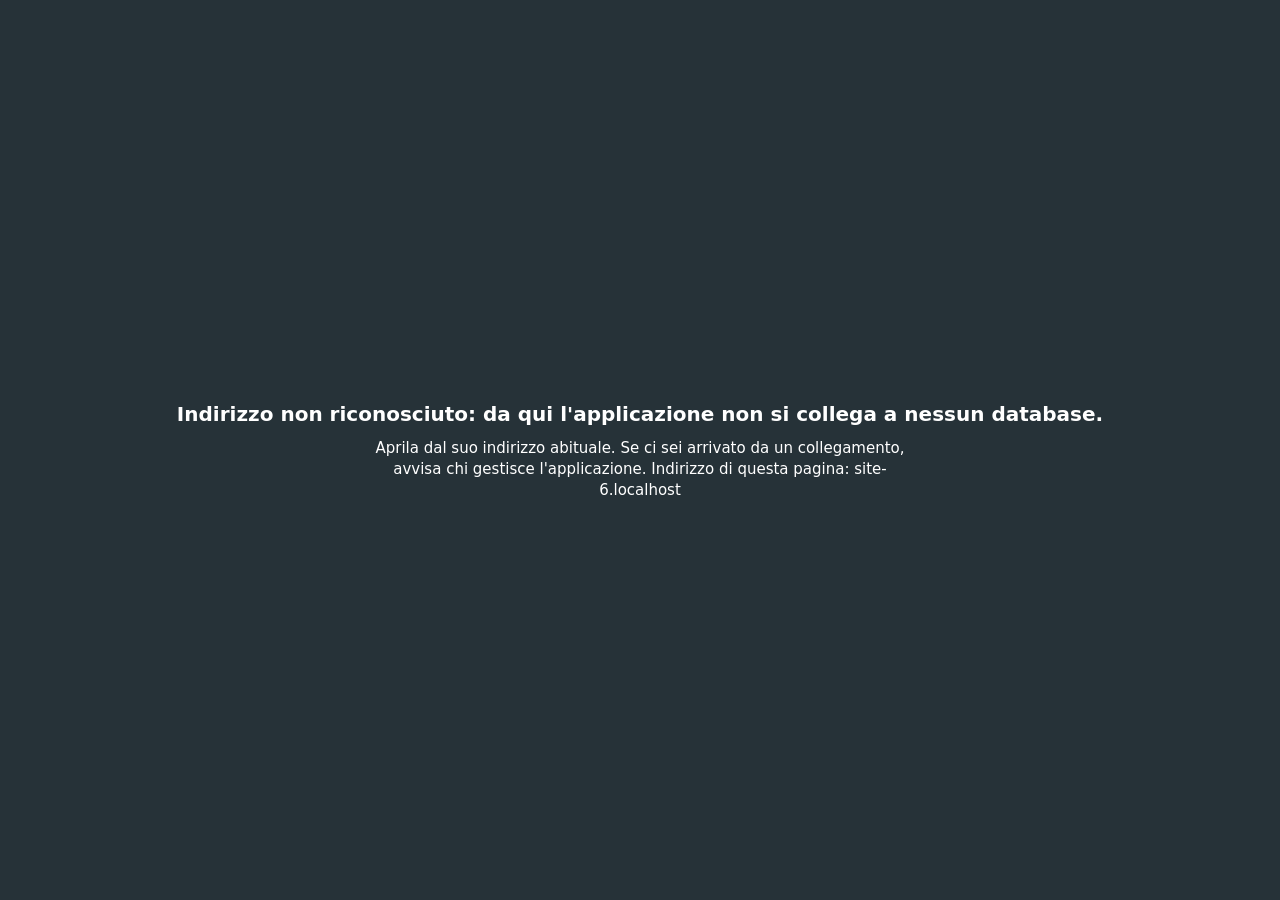
==== commit 34810993: "Sito del reparto collaudo, versione 197 (sorgente 6a0d061)" ====
--- a/index.html
+++ b/index.html
@@ -389,7 +389,7 @@
             <li>
               <span class="dropdown-item-text d-block px-3" style="font-family:monospace;font-size:0.75rem;color:#546e7a;line-height:1.3;">
                 <i class="bi bi-tag me-1"></i>Versione applicazione:<br>
-                <strong id="navVersioneApp" class="ms-1" style="color:#263238;">196</strong>
+                <strong id="navVersioneApp" class="ms-1" style="color:#263238;">197</strong>
               </span>
             </li>
             <!---->
@@ -726,7 +726,7 @@
   <script src="js/app2.js"></script>
 
   <!---->
-  <script>!function(){var e=null,o="";function t(){return!("undefined"==typeof google||!google.accounts||!google.accounts.oauth2)&&("undefined"!=typeof GOOGLE_CLIENT_ID&&!GOOGLE_CLIENT_ID.startsWith("INSERISCI")&&(e=google.accounts.oauth2.initTokenClient({client_id:GOOGLE_CLIENT_ID,scope:"email profile",callback:i}),!0))}function i(e){if(e.error)return"login_required"===e.error||"interaction_required"===e.error||"user_logged_out"===e.error?(b(),void x()):(b(),A(function(e){switch(e){case"access_denied":return'Hai annullato l\'accesso. Premi di nuovo "Accedi con Google" per riprovare.';case"login_required":case"interaction_required":return"È necessario effettuare nuovamente l'accesso.";case"user_logged_out":return"L'account Google è stato disconnesso. Effettua nuovamente l'accesso.";case"consent_required":return'Servono i permessi all\'app. Premi "Accedi con Google" e accetta i permessi richiesti.';case"popup_closed_by_user":return"Hai chiuso la finestra di Google. Riprova.";case"popup_blocked_by_browser":return"Il browser ha bloccato la finestra Google. Consenti i popup per questo sito e riprova.";default:return"Errore di accesso: "+e}}(e.error)),void x());fetch("https://www.googleapis.com/oauth2/v3/userinfo",{headers:{Authorization:"Bearer "+e.access_token}}).then(function(e){return e.json()}).then(function(t){var i=(t.email||"").toLowerCase().trim(),n=(o||"").toLowerCase().trim();n&&i!==n?(b(),A("Account non autorizzato: "+(t.email||"?")+(o?"\nUsa l'account: "+o:"")),x()):(window._googleAccessToken=e.access_token,localStorage.setItem("appSession",JSON.stringify({email:t.email,token:e.access_token,expiry:Date.now()+35e5})),E(),_())}).catch(function(){b(),A("Impossibile verificare l'account. Controlla la connessione e riprova."),x()})}window._googleAccessToken=null,window._avviaLoginGoogle=function(){E(),e||t()?(!function(){var e=document.getElementById("btnGoogleLogin"),o=document.getElementById("loginSpinner");e&&(e.disabled=!0);o&&(o.style.display="flex")}(),e.requestAccessToken({prompt:"select_account",login_hint:o||""})):A("Client Google non ancora pronto. Attendi 2 secondi e riprova.")};function n(e){return new Promise(function(e){var o=!1;function t(t){o||(o=!0,e(t||window._supaAccessToken||SUPABASE_ANON_KEY))}var i=setTimeout(function(){t(null)},6e3);try{_sb.auth.getSession().then(function(e){clearTimeout(i),t(e&&e.data&&e.data.session&&e.data.session.access_token)},function(){clearTimeout(i),t(null)})}catch(n){clearTimeout(i),t(null)}}).then(function(o){var t="undefined"!=typeof AbortController?new AbortController:null,i=t?setTimeout(function(){try{t.abort()}catch(e){}},12e3):null;return fetch(SUPABASE_URL+"/functions/v1/google-token",{method:"POST",headers:{"Content-Type":"application/json",apikey:SUPABASE_ANON_KEY,Authorization:"Bearer "+o},body:JSON.stringify(e),signal:t?t.signal:void 0}).then(function(e){return i&&clearTimeout(i),e.json()},function(e){throw i&&clearTimeout(i),e})})}function a(e){var o=document.getElementById("navItemCassaforte");o&&(o.style.display=e?"":"none")}function r(e){return e=e||{},Swal.fire({title:'<i class="bi bi-key-fill me-2 text-warning"></i>Client secret di Google',html:'<div class="text-start small">'+(e.motivo?'<p class="mb-2 fw-bold">'+_testoHtml(e.motivo)+"</p>":"")+'<p class="mb-2">È la chiave con cui il server si presenta a Google per conto di questa app. Si trova nella console Google Cloud: <b>API e servizi</b>, <b>Credenziali</b>, clic sul <b>nome</b> del client OAuth, riquadro <b>Client secret</b>. Se lì è mascherato da asterischi creane uno nuovo con «Aggiungi secret» e copialo subito.</p><p class="mb-2 text-danger">Non è l\'«ID client», la stringa che finisce con apps.googleusercontent.com.</p><input type="text" id="cassaSecret" class="form-control form-control-sm" placeholder="Incolla qui il client secret (di solito comincia con GOCSPX-)" autocomplete="off" autocapitalize="off" autocorrect="off" spellcheck="false" style="-webkit-text-security:disc;"><div class="form-check mt-1"><input class="form-check-input" type="checkbox" id="cassaSecretMostra"><label class="form-check-label" for="cassaSecretMostra">Mostra ciò che ho incollato</label></div><p class="text-muted mt-2 mb-0">Il campo parte sempre vuoto: il secret custodito non lascia mai il server. Quello che scrivi viene provato subito con Google e salvato solo se è giusto.</p></div>',showCancelButton:!0,confirmButtonText:"Verifica e salva",cancelButtonText:"Annulla",confirmButtonColor:"#00695c",showLoaderOnConfirm:!0,allowOutsideClick:function(){return!Swal.isLoading()},returnFocus:!1,didOpen:function(){var e=document.getElementById("cassaSecret"),o=document.getElementById("cassaSecretMostra");e&&o&&o.addEventListener("change",function(){e.style.webkitTextSecurity=o.checked?"none":"disc"})},preConfirm:function(){var e=document.getElementById("cassaSecret"),o=String(e&&e.value||"").trim();function t(o){if(e){e.value="";try{e.focus()}catch(t){}}return Swal.showValidationMessage(_testoHtml(o)),!1}return o?/\.apps\.googleusercontent\.com$/i.test(o)||o===GOOGLE_CLIENT_ID?t("Questo è l'ID client, non il client secret. Il secret è un'altra stringa: di solito comincia con GOCSPX-"):/^[\w~.-]{20,100}$/.test(o)?n({azione:"config",client_secret:o}).then(function(e){return e&&e.ok?e:t(e&&(e.errore||e.message)||"salvataggio non riuscito")},function(e){return t("Il server della mail non risponde: "+String(e&&e.message||e))}):t("Non ha la forma di un client secret: controlla di averlo copiato per intero, senza spazi"):t("Incolla il client secret")}}).then(function(e){var o=e.isConfirmed&&e.value?e.value:null;return o&&"function"==typeof window._log&&window._log("warning","google-cassaforte","Client secret di Google registrato","Verificato con Google prima del salvataggio"),o})}window._cassaforteInvia=function(e,o,t,i){if(!window._moduloAttivo("dimissioni"))return Promise.reject(new Error("La funzione «Mail di dimissione» non è attiva per questo reparto."));var r={azione:"invia",destinatari:e,oggetto:o,html:t};return i&&(r.mittente=i),n(r).then(function(e){if(!e||!e.ok){var o=new Error(e&&e.errore||"invio non riuscito");throw e&&e.riautorizzare&&(o.riautorizzare=!0,a(!0)),e&&e.segreto_errato&&(o.segretoErrato=!0),o}return e})},window._cassaforteAvvio=function(){window._moduloAttivo("dimissioni")&&n({azione:"stato"}).then(function(e){e&&e.autorizzato?a(!1):a(!0)}).catch(function(){})},window._cassaforteStato=function(e){return n(e?{azione:"stato",verifica:!0}:{azione:"stato"}).then(function(e){if(!e||"boolean"!=typeof e.autorizzato)throw new Error(e&&(e.errore||e.message)||"risposta non valida del server della mail");return a(!e.autorizzato),e})},window._cassaforteAutorizza=function(e){return window._moduloAttivo("dimissioni")?(e=e||{},new Promise(function(t){(e.stato?Promise.resolve(e.stato):window._cassaforteStato(!1)).then(function(i){var s=i&&(i.mittente||i.email)||o||"";function c(){if("undefined"==typeof google||!google.accounts||!google.accounts.oauth2)return Swal.fire({icon:"error",title:"Componente Google non caricato",text:"Ricarica la pagina e riprova.",returnFocus:!1}),void t(!1);google.accounts.oauth2.initCodeClient({client_id:GOOGLE_CLIENT_ID,scope:"email profile https://www.googleapis.com/auth/gmail.send",ux_mode:"popup",login_hint:s,callback:function(e){if(!e||!e.code)return Swal.fire({icon:"error",title:"Permessi non concessi",text:e&&e.error||"",returnFocus:!1}),void t(!1);Swal.fire({title:"Registro i permessi…",allowOutsideClick:!1,showConfirmButton:!1,returnFocus:!1,didOpen:function(){Swal.showLoading()}}),n({azione:"scambia",code:e.code}).then(function(e){if(!e||!e.ok){var o=new Error(e&&(e.errore||e.message)||"registrazione non riuscita");throw o.segretoErrato=!(!e||!e.segreto_errato),o}return a(!1),"function"==typeof window._log&&window._log("info","google-cassaforte","Permessi di invio della mail registrati","Account: "+(e.email||"?")),Swal.fire({icon:"success",title:"Permessi concessi",html:"La mail delle dimissioni può partire da <b>"+_testoHtml(e.email||s)+"</b>, da tutti i computer.",confirmButtonColor:"#00695c",timer:2500,timerProgressBar:!0,returnFocus:!1})}).then(function(){t(!0)}).catch(function(e){e&&e.segretoErrato?u("Google non riconosce il client secret custodito: va inserito di nuovo."):(Swal.fire({icon:"error",title:"Permessi non registrati",html:'<div class="small text-start">'+_testoHtml(String(e&&e.message||e))+"</div>"+(s?'<div class="small text-start text-muted mt-2">Nella finestra di Google va scelto l\'account <b>'+_testoHtml(s)+"</b>. Per usarne un altro cambia prima il mittente in ⚙ → Impostazioni email.</div>":""),confirmButtonColor:"#d33",returnFocus:!1}),t(!1))})},error_callback:function(e){var o=e&&e.type||"";Swal.fire({icon:"error",title:"popup_failed_to_open"===o?"Finestra di Google bloccata dal browser":"Permessi non concessi",html:"popup_failed_to_open"===o?"Consenti i popup per questo sito (icona a destra nella barra dell'indirizzo) e riprova.":_testoHtml("popup_closed"===o?"Hai chiuso la finestra di Google prima di concedere i permessi.":o||"errore"),confirmButtonColor:"#d33",returnFocus:!1}),t(!1)}}).requestCode()}function l(){Swal.fire({icon:"success",title:"Client secret registrato",html:'<div class="text-start" style="font-size:0.92rem;">Google lo ha riconosciuto. Ora manca il permesso di spedire'+(s?" a nome di <b>"+_testoHtml(s)+"</b>":"")+": nella finestra di Google scegli "+(s?"quell'account":"l'account del mittente")+" e spunta il permesso di invio.</div>",showCancelButton:!0,confirmButtonText:'<i class="bi bi-key-fill me-1"></i>Concedi con Google',cancelButtonText:"Più tardi",confirmButtonColor:"#00695c",reverseButtons:!0,returnFocus:!1}).then(function(e){e.isConfirmed?c():t(!1)})}function u(e){r({motivo:e}).then(function(e){if(e)return e.autorizzato?(a(!1),void Swal.fire({icon:"success",title:"Client secret registrato",html:"Google lo ha riconosciuto e i permessi di invio sono già attivi"+(s?" per <b>"+_testoHtml(s)+"</b>":"")+".",confirmButtonColor:"#00695c",timer:2500,timerProgressBar:!0,returnFocus:!1}).then(function(){t(!0)})):void l();t(!1)})}e.segretoAppenaSalvato?l():i&&i.configurato&&!e.segretoDaRifare?e.diretto?c():Swal.fire({icon:"info",title:"Permessi di invio della mail",html:'<div class="text-start small"><p>La mail delle dimissioni parte da '+(s?"<b>"+_testoHtml(s)+"</b>":"un indirizzo Google")+'. Perché possa partire, quell\'account deve dare a Google il permesso di spedire a suo nome: si fa <b>una volta sola, da un solo computer</b>. Il permesso resta custodito sul server, vale per <b>tutti i computer</b> e serve SOLO a inviare questa mail.</p><p class="mb-1">Nella finestra di Google scegli '+(s?"<b>"+_testoHtml(s)+"</b>":"l'account del mittente")+'.<br><span class="text-muted">Per usare un altro indirizzo: ⚙ → Impostazioni email.</span></p></div>',showCancelButton:!0,confirmButtonText:"Concedi con Google",cancelButtonText:"Annulla",confirmButtonColor:"#00695c",returnFocus:!1}).then(function(e){e.isConfirmed?c():t(!1)}):u(e.segretoDaRifare?"Google non riconosce più il client secret custodito: va inserito di nuovo.":"Primo avvio: prima del permesso di Google serve il client secret di questa app.")}).catch(function(e){Swal.fire({icon:"error",title:"Server della mail non raggiungibile",text:String(e&&e.message||e),confirmButtonColor:"#d33",returnFocus:!1}),t(!1)})})):(window._avvisaModuloSpento("dimissioni",null),Promise.resolve(!1))};var s=/^[A-Za-z0-9._%+-]{1,64}@[A-Za-z0-9.-]{1,190}\.[A-Za-z]{2,24}$/;function c(e){return e&&e.segreto_errato?'<b class="text-danger">bloccati, Google non riconosce più il client secret</b>':e&&e.autorizzato&&!1===e.verificato?'<b style="color:#b26a00;">non verificabili in questo momento</b>':e&&e.autorizzato?'<b class="text-success">concessi</b>':'<b class="text-danger">da concedere</b>'}window._apriImpostazioniEmail=function(){window._moduloAttivo("dimissioni")?(Swal.fire({title:'<i class="bi bi-envelope-at me-2 text-primary"></i>Impostazioni email',html:'<div class="text-center py-3"><div class="spinner-border text-secondary"></div></div>',showConfirmButton:!1,allowOutsideClick:!1,returnFocus:!1}),window._cassaforteStato(!0).then(function(e){if("mittente"in e)return(e.mittente||o||"function"!=typeof _sbOttieniAccountLogin?Promise.resolve():_sbOttieniAccountLogin().then(function(e){o=e||""},function(){})).then(function(){!function(e){var t=String(e.mittente||o||"").toLowerCase().trim();Swal.fire({title:'<i class="bi bi-envelope-at me-2 text-primary"></i>Impostazioni email',html:'<div class="text-start" style="font-size:0.9rem;"><label class="form-label fw-bold mb-1" for="impMailMittente">Da quale indirizzo deve partire la mail delle dimissioni?</label><input type="email" id="impMailMittente" class="form-control" value="'+_testoHtml(t)+'" autocomplete="off" autocapitalize="off" spellcheck="false"><div class="mt-2 small" id="impMailPermessi">Permessi di invio per '+_testoHtml(t||"questo indirizzo")+": "+c(e)+'</div><div class="text-muted small mt-2">Deve essere una casella Google. La mail parte a suo nome e una copia resta nella sua posta inviata: contiene i nomi dei pazienti, quindi usa solo una casella del reparto. Cambiando indirizzo, quell\'account dovrà concedere i permessi di invio.</div><hr class="my-3"><div class="d-flex align-items-center justify-content-between" style="gap:10px;"><div id="impMailSegretoStato"><b>Client secret di Google:</b> '+(e.segreto_errato?'<b class="text-danger">non più riconosciuto da Google</b>':e.configurato?'<b class="text-success">registrato</b>':'<b class="text-danger">non registrato</b>')+'</div><button type="button" class="btn btn-outline-secondary btn-sm" id="impMailSegreto" style="white-space:nowrap;"><i class="bi bi-key me-1"></i>'+(e.configurato?"Cambia":"Inserisci")+'</button></div><div class="text-muted small mt-1">Serve al server per parlare con Google. Per cambiarlo se ne scrive uno nuovo: quello custodito non viene mai mostrato.</div></div>',didOpen:function(){var o=document.getElementById("impMailSegreto");o&&o.addEventListener("click",function(){!function(e){r({motivo:e&&e.configurato?"Stai sostituendo il client secret custodito.":""}).then(function(e){if(e)return e.autorizzato?(a(!1),void Swal.fire({icon:"success",title:"Client secret registrato",html:"Google lo ha riconosciuto e i permessi di invio sono attivi.",confirmButtonColor:"#00695c",timer:2500,timerProgressBar:!0,returnFocus:!1})):void window._cassaforteStato(!1).then(function(e){window._cassaforteAutorizza({stato:e,segretoAppenaSalvato:!0})},function(){Swal.fire({icon:"success",title:"Client secret registrato",text:"Per concedere i permessi di invio riapri «Invia mail dimissioni».",confirmButtonColor:"#00695c",returnFocus:!1})});window._apriImpostazioniEmail()})}(e)})},showCancelButton:!0,confirmButtonText:"Salva",cancelButtonText:"Annulla",confirmButtonColor:"#00695c",returnFocus:!1,preConfirm:function(){var e=String((document.getElementById("impMailMittente")||{}).value||"").toLowerCase().trim();return s.test(e)?e:(Swal.showValidationMessage("Scrivi un indirizzo email valido"),!1)}}).then(function(o){if(o.isConfirmed){var i=o.value,n=i!==t||!e.mittente;Swal.fire({title:"Salvataggio…",allowOutsideClick:!1,showConfirmButton:!1,returnFocus:!1,didOpen:function(){Swal.showLoading()}}),(n&&"function"==typeof window._sbSalvaMittenteMail?window._sbSalvaMittenteMail(i):Promise.resolve()).then(function(){return n&&"function"==typeof window._log&&window._log("warning","mail-mittente","Mittente della mail dimissioni cambiato","Da: "+(e.mittente||"(non impostato o non valido)")+"\nA: "+i),window._cassaforteStato(!0)}).then(function(e){var o=!!e.autorizzato;a(!o),o?Swal.fire({icon:"success",title:"Mittente impostato",html:"La mail delle dimissioni parte da <b>"+_testoHtml(i)+'</b>.<br><small class="text-muted">'+(!1===e.verificato?"Google non ha confermato i permessi in questo momento: verranno ricontrollati all'invio.":"I permessi di invio sono già concessi.")+"</small>",confirmButtonColor:"#00695c",timer:3e3,timerProgressBar:!0,returnFocus:!1}):Swal.fire({icon:"warning",title:"Servono i permessi di invio",html:'<div class="text-start" style="font-size:0.92rem;">Mittente impostato: <b>'+_testoHtml(i)+"</b>.<br><br>Perché la mail possa partire da questo indirizzo, il suo account deve dare il permesso a Google: si fa <b>una volta sola</b> e vale per tutti i computer.</div>",showCancelButton:!0,confirmButtonText:'<i class="bi bi-key-fill me-1"></i>Concedi i permessi',cancelButtonText:"Più tardi",confirmButtonColor:"#00695c",reverseButtons:!0,returnFocus:!1}).then(function(o){o.isConfirmed&&window._cassaforteAutorizza({stato:e,diretto:!0})})}).catch(function(e){Swal.fire({icon:"error",title:"Mittente non salvato",html:'<div class="small text-start">'+_testoHtml(String(e&&e.message||e))+"</div>",confirmButtonColor:"#d33",returnFocus:!1})})}})}(e)});Swal.fire({icon:"info",title:"Impostazioni email",text:"Il server della mail non è ancora aggiornato: riprova fra qualche minuto.",confirmButtonColor:"#37474f",returnFocus:!1})}).catch(function(e){Swal.fire({icon:"error",title:"Impostazioni email non disponibili",text:"Il server della mail non risponde: controlla la connessione e riprova. ("+String(e&&e.message||e)+")",confirmButtonColor:"#d33",returnFocus:!1})})):window._avvisaModuloSpento("dimissioni",null)};var l=0;function u(e,o){if(console.log("[SupaAuth] "+e+(o?" — "+o:"")),!(l>=3)){l++;try{"function"==typeof window._log&&window._log(0===e.indexOf("ok")?"info":"warning","supa-auth","Sessione Supabase: "+e,(o||"")+" | Dual-run Path A: login Supabase silenzioso, non blocca l'app.")}catch(t){}}}function d(){if("undefined"==typeof google||!google.accounts||!google.accounts.id)return d._retry=(d._retry||0)+1,d._retry<=20?void setTimeout(d,500):(u("gis-id-assente","script Google non caricato dopo 10s"),void A("Impossibile caricare l'accesso Google.\nControlla la connessione a internet e ricarica la pagina (F5)."));try{google.accounts.id.initialize({client_id:GOOGLE_CLIENT_ID,cancel_on_tap_outside:!1,use_fedcm_for_prompt:!0,context:"signin",callback:m});var e=document.getElementById("loginUnifBox");if(!e)return;var t=document.getElementById("loginSottotitolo");t&&(t.innerHTML='Accedi con l\'account del reparto:<br><strong style="color:#1565c0;">'+_testoHtml(o||"medicinadurgenza.ucsc@gmail.com")+"</strong>"),google.accounts.id.renderButton(e,{type:"standard",theme:"filled_blue",size:"large",text:"signin_with",shape:"pill",logo_alignment:"left",width:300,locale:"it"});var i=document.getElementById("btnGoogleLogin");i&&e.childElementCount>0&&(i.style.display="none")}catch(n){u("errore-render-login",n&&n.message||"")}}function m(e){if(e&&e.credential){var t=document.getElementById("loginSpinner");t&&(t.style.display="flex"),_sb.auth.signInWithIdToken({provider:"google",token:e.credential}).then(function(e){if(e.error)return t&&(t.style.display="none"),u("errore-signin",e.error.message||""),void A("Errore di accesso: "+(e.error.message||"riprova."));var i=e.data&&e.data.user&&e.data.user.email||"";_sb.rpc("is_autorizzato").then(function(e){if(!(!(e&&e.error)&&e&&!0===e.data)){try{_sb.auth.signOut({scope:"local"})}catch(n){}return t&&(t.style.display="none"),u("account-non-autorizzato",i),void A("Account non autorizzato: "+i+"\nUsa l'account del reparto: "+(o||"medicinadurgenza.ucsc@gmail.com"))}u("ok-creata",i+" | valida per la stretta RLS: SÌ"),f()}).catch(function(){u("ok-creata",i+" | verifica autorizzazione non riuscita"),f()})}).catch(function(e){t&&(t.style.display="none"),u("errore-signin",e&&e.message||""),A("Errore di accesso. Controlla la connessione e riprova.")})}else A("Risposta Google vuota. Riprova.")}function f(){var e=document.getElementById("loginSpinner");e&&(e.style.display="none"),E(),_()}window._battitoCentrale=function(e){var o="rubrica"===(e=e||{}).modo?"rubrica":"app";function t(e){try{e?localStorage.setItem("_battitoTs",String(e)):localStorage.removeItem("_battitoTs")}catch(o){}}try{localStorage.removeItem("_battitoGiorno")}catch(m){}try{var i=window._AMBIENTE,n=i&&i.centrale;if(!n||"string"!=typeof n.url||!/^https:\/\/[a-z]{20}\.supabase\.co$/.test(n.url))return Promise.resolve("senza-centrale");if("string"!=typeof AMBIENTE||!AMBIENTE||"string"!=typeof i.codice)return Promise.resolve("senza-ambiente");var a="function"==typeof _getDeviceId?_getDeviceId():"";if(!/^dev_[a-z0-9]{1,16}_[a-z0-9]{7,8}$/.test(a))return Promise.resolve("senza-dispositivo");var r=document.getElementById("navVersioneApp"),s=parseInt(r?r.textContent:"",10);if(!(s>=1&&s<=9999))return Promise.resolve("senza-versione");var c="rubrica"===o?"function"==typeof _parseUA?_parseUA(navigator.userAgent||""):"":"function"==typeof _getDeviceName?_getDeviceName():"";c=String(c||"").replace(/[\u0000-\u001f<>]/g,"").slice(0,120);var l=parseInt(i.versioneLocale,10)||0,u=JSON.stringify({reparto:i.codice,ambiente:AMBIENTE,dispositivo:a,nome:c,versione:s,versioneLocale:l,modo:o}),d=e.subito?0:"rubrica"===o?3e3:3e4;return new Promise(function(o){setTimeout(function(){var i=Date.now(),a=function(){try{return parseInt(localStorage.getItem("_battitoTs")||"0",10)||0}catch(m){return 0}}();if(!e.ignoraTs&&a&&i>=a&&i-a<6e5)return o("troppo-presto");t(i),window.fetch(n.url+"/functions/v1/battito",{method:"POST",body:u,cache:"no-store",credentials:"omit",referrerPolicy:"no-referrer"}).then(function(e){return e.json().then(function(e){return e},function(){return null})}).then(function(e){if(!e||!0!==e.ok)return console.warn("[battito] la centrale non ha confermato"),void o("risposta-strana");var t=window._moduliValidi(e.moduli);t&&function(e){try{var o=window._applicaModuli(e)||[];o.indexOf("laboratorio")>=0&&!0!==window._MODO_RUBRICA&&"function"==typeof window._labBottoniAggiorna&&window._labBottoniAggiorna(!0),o.indexOf("rubrica")>=0&&!0===window._MODO_RUBRICA&&p&&!S&&window._browserCompatibile&&v(),o.indexOf("dimissioni")>=0&&window._moduloAttivo("dimissioni")&&!0!==window._MODO_RUBRICA&&"function"==typeof window._cassaforteAvvio&&window._cassaforteAvvio()}catch(m){console.warn("[battito] moduli non applicati")}}(t),o("inviato")},function(){t(a),console.warn("[battito] centrale non raggiunta: si riprova al prossimo avvio"),o("rete")})},d)})}catch(m){return console.warn("[battito] non partito"),Promise.resolve("errore")}};var p=!1;function g(){!0!==window._MODO_RUBRICA?(window._battitoCentrale({modo:"app"}),"function"==typeof window._avviaFlussoApp&&window._avviaFlussoApp()):function(){p=!0,window._battitoCentrale({modo:"rubrica"}),window._inVersionUpdateReload=!1;try{-1!==window.location.search.indexOf("_r=")&&history.replaceState(null,"",window.location.pathname+"?rubrica=1"+window.location.hash)}catch(e){}if(!window._browserCompatibile)return void Swal.fire({icon:"warning",title:"Browser non aggiornato",text:"Questo browser non ha tutto ciò che serve alla rubrica. Aggiornalo, oppure usa una versione recente di Chrome, Edge o Safari.",confirmButtonColor:"#37474f",returnFocus:!1});v()}()}function v(){var e=!window._moduloAttivo("rubrica"),o=document.getElementById("rubricaSpenta");e&&o&&o.hidden&&z()||(o&&(o.hidden=!e),e||"function"!=typeof window.apriRubrica||window.apriRubrica())}window._modoRubricaMostra=v,document.addEventListener("click",function(e){e.target&&e.target.closest&&e.target.closest("#rubricaSpentaEsci")&&"function"==typeof window._esciSessione&&window._esciSessione()});var w=0;function h(){if(!0===window._MODO_RUBRICA&&p&&!S&&window._browserCompatibile&&"visible"===document.visibilityState){var e=Date.now();e-w<1e4||(w=e,v())}}function _(){var e=document.getElementById("loginOverlay");if(e&&(e.style.transition="opacity 0.4s",e.style.opacity="0",setTimeout(function(){e.style.display="none"},420)),window._inVersionUpdateReload){var o=document.getElementById("versionUpdateOverlay");o&&(o.style.opacity="1",o.style.display="flex")}g()}function b(){var e=document.getElementById("loginOverlay");e&&(e.style.display="flex");var o=document.getElementById("versionUpdateOverlay");o&&"none"!==o.style.display&&(o.style.display="none")}document.addEventListener("visibilitychange",h),window.addEventListener("pageshow",function(e){e&&e.persisted&&h()});var y="",S=!1;function C(e){y=e&&e.user&&e.user.email||"";var o=document.getElementById("navAccountEmail");o&&(o.textContent=y)}function I(){try{if(document.querySelector(".patient-card.focus-mode"))return!0;if(window._lettoLockAttSafe)return!0;if("undefined"!=typeof _dirtyLetti&&_dirtyLetti.size>0)return!0;if("undefined"!=typeof _saveInFlight)for(var e in _saveInFlight)if(_saveInFlight[e])return!0}catch(o){}return!1}function z(){try{var e=document.getElementById("rubricaIframe"),o=e&&e.contentWindow;return!(!o||"function"!=typeof o.rubricaInSospeso||!o.rubricaInSospeso())}catch(t){return!1}}function B(){return I()||z()}function A(e){var o=document.getElementById("loginError"),t=document.getElementById("loginErrorText");t&&(t.textContent=e),o&&(o.style.display="block")}function E(){var e=document.getElementById("loginError");e&&(e.style.display="none")}function x(){var e=document.getElementById("btnGoogleLogin"),o=document.getElementById("loginSpinner");e&&(e.disabled=!1),o&&(o.style.display="none")}window._esciSessione=function(){if(!S)if(B()){var e=!I();Swal.fire({icon:"warning",title:e?"Rubrica: lavoro non salvato":"Salvataggio in corso",text:e?"In «Numeri Telefono» c'è un contatto o una modifica alle categorie non ancora salvati, oppure un salvataggio in corso. Salva o chiudi la finestra della rubrica, attendi qualche secondo e riprova.":"C'è una scheda aperta in modifica o un salvataggio non ancora concluso. Chiudi la scheda, attendi qualche secondo e riprova.",confirmButtonText:"Ho capito",confirmButtonColor:"#37474f",returnFocus:!1})}else Swal.fire({icon:"question",title:!0===window._MODO_RUBRICA?"Uscire dall'account?":"Uscire dall'applicazione?",html:'<div style="font-size:0.95rem;line-height:1.5;">'+(y?"Sei collegato come <strong>"+_testoHtml(y)+"</strong>.<br>":"")+"Su questo dispositivo "+(!0===window._MODO_RUBRICA?"i numeri di telefono non saranno":"le consegne non saranno")+" più visibili finché non si rientra"+(o?" con l'account del reparto <strong>"+_testoHtml(o)+"</strong>":"")+"."+(!0===window._MODO_RUBRICA?"<div class=\"small mt-2\">Su questo dispositivo si esce anche dall'applicazione delle consegne: se è aperta in un'altra scheda, lì non si potrà più salvare finché non si rientra.</div>":"")+'<div class="text-muted small mt-2">Gli altri dispositivi restano collegati. Le copie di recupero delle schede salvate qui vengono eliminate.</div></div>',showCancelButton:!0,focusCancel:!0,returnFocus:!1,confirmButtonText:"Esci",confirmButtonColor:"#c62828",cancelButtonText:"Annulla"}).then(function(e){e&&e.isConfirmed&&(B()?window._esciSessione():function(){if(!S){S=!0,Swal.fire({title:"Uscita in corso…",allowOutsideClick:!1,allowEscapeKey:!1,showConfirmButton:!1,returnFocus:!1,didOpen:function(){Swal.showLoading()}});try{"function"==typeof window._log&&window._log("info","supa-auth","Uscita dall'applicazione",y)}catch(t){}var e=!1;setTimeout(function(){var e=setTimeout(o,6e3);function i(){clearTimeout(e),o()}try{_sb.auth.signOut({scope:"local"}).then(i,i)}catch(t){i()}},300)}function o(){if(!e){e=!0;try{localStorage.removeItem("sb-"+new URL(SUPABASE_URL).hostname.split(".")[0]+"-auth-token")}catch(t){}try{localStorage.removeItem("appSession")}catch(t){}try{"function"==typeof window._snapshotSvuota&&window._snapshotSvuota()}catch(t){}try{"function"==typeof window._rubricaSvuotaCopie&&window._rubricaSvuotaCopie()}catch(t){}try{google.accounts.id.disableAutoSelect()}catch(t){}location.reload()}}}())})},window.addEventListener("load",function(){if(!t())var e=setInterval(function(){t()&&clearInterval(e)},200);_sbOttieniAccountLogin().then(function(e){o=e||""}).catch(function(){});try{var i=JSON.parse(localStorage.getItem("appSession")||"null");i&&i.token&&i.expiry>Date.now()&&(window._googleAccessToken=i.token)}catch(n){}window._supaAccessToken=null;try{_sb.auth.onAuthStateChange(function(e,o){if(window._supaAccessToken=o&&o.access_token||null,C(o),!0===window._MODO_RUBRICA&&p&&"SIGNED_OUT"===e&&!S)try{window.location.reload()}catch(n){}})}catch(n){}_sb.auth.getSession().then(function(e){var o=e&&e.data&&e.data.session;if(o&&o.user){window._supaAccessToken=o.access_token||null,C(o);var t=document.getElementById("loginOverlay");return t&&(t.style.display="none"),g(),void function(e,o){try{_sb.rpc("is_autorizzato").then(function(t){var i=t&&t.error?"verifica non riuscita":t&&!0===t.data?"SÌ":"NO — account non in lista autorizzati";u(e,o+" | valida per la stretta RLS: "+i)}).catch(function(){u(e,o)})}catch(n){u(e,o)}}("ok-ripristinata",o.user.email||"")}b(),d()}).catch(function(e){u("errore-getsession",e&&e.message||""),b()})})}();</script>
+  <script>!function(){var e=null,o="";function t(){return!("undefined"==typeof google||!google.accounts||!google.accounts.oauth2)&&("undefined"!=typeof GOOGLE_CLIENT_ID&&!GOOGLE_CLIENT_ID.startsWith("INSERISCI")&&(e=google.accounts.oauth2.initTokenClient({client_id:GOOGLE_CLIENT_ID,scope:"email profile",callback:i}),!0))}function i(e){if(e.error)return"login_required"===e.error||"interaction_required"===e.error||"user_logged_out"===e.error?(b(),void O()):(b(),A(function(e){switch(e){case"access_denied":return'Hai annullato l\'accesso. Premi di nuovo "Accedi con Google" per riprovare.';case"login_required":case"interaction_required":return"È necessario effettuare nuovamente l'accesso.";case"user_logged_out":return"L'account Google è stato disconnesso. Effettua nuovamente l'accesso.";case"consent_required":return'Servono i permessi all\'app. Premi "Accedi con Google" e accetta i permessi richiesti.';case"popup_closed_by_user":return"Hai chiuso la finestra di Google. Riprova.";case"popup_blocked_by_browser":return"Il browser ha bloccato la finestra Google. Consenti i popup per questo sito e riprova.";default:return"Errore di accesso: "+e}}(e.error)),void O());fetch("https://www.googleapis.com/oauth2/v3/userinfo",{headers:{Authorization:"Bearer "+e.access_token}}).then(function(e){return e.json()}).then(function(t){var i=(t.email||"").toLowerCase().trim(),n=(o||"").toLowerCase().trim();n&&i!==n?(b(),A("Account non autorizzato: "+(t.email||"?")+(o?"\nUsa l'account: "+o:"")),O()):(window._googleAccessToken=e.access_token,localStorage.setItem("appSession",JSON.stringify({email:t.email,token:e.access_token,expiry:Date.now()+35e5})),E(),_())}).catch(function(){b(),A("Impossibile verificare l'account. Controlla la connessione e riprova."),O()})}window._googleAccessToken=null,window._avviaLoginGoogle=function(){E(),e||t()?(!function(){var e=document.getElementById("btnGoogleLogin"),o=document.getElementById("loginSpinner");e&&(e.disabled=!0);o&&(o.style.display="flex")}(),e.requestAccessToken({prompt:"select_account",login_hint:o||""})):A("Client Google non ancora pronto. Attendi 2 secondi e riprova.")};function n(e){return new Promise(function(e){var o=!1;function t(t){o||(o=!0,e(t||window._supaAccessToken||SUPABASE_ANON_KEY))}var i=setTimeout(function(){t(null)},6e3);try{_sb.auth.getSession().then(function(e){clearTimeout(i),t(e&&e.data&&e.data.session&&e.data.session.access_token)},function(){clearTimeout(i),t(null)})}catch(n){clearTimeout(i),t(null)}}).then(function(o){var t="undefined"!=typeof AbortController?new AbortController:null,i=t?setTimeout(function(){try{t.abort()}catch(e){}},12e3):null;return fetch(SUPABASE_URL+"/functions/v1/google-token",{method:"POST",headers:{"Content-Type":"application/json",apikey:SUPABASE_ANON_KEY,Authorization:"Bearer "+o},body:JSON.stringify(e),signal:t?t.signal:void 0}).then(function(e){return i&&clearTimeout(i),e.json()},function(e){throw i&&clearTimeout(i),e})})}function a(e){var o=document.getElementById("navItemCassaforte");o&&(o.style.display=e?"":"none")}function r(e){return e=e||{},Swal.fire({title:'<i class="bi bi-key-fill me-2 text-warning"></i>Client secret di Google',html:'<div class="text-start small">'+(e.motivo?'<p class="mb-2 fw-bold">'+_testoHtml(e.motivo)+"</p>":"")+'<p class="mb-2">È la chiave con cui il server si presenta a Google per conto di questa app. Si trova nella console Google Cloud: <b>API e servizi</b>, <b>Credenziali</b>, clic sul <b>nome</b> del client OAuth, riquadro <b>Client secret</b>. Se lì è mascherato da asterischi creane uno nuovo con «Aggiungi secret» e copialo subito.</p><p class="mb-2 text-danger">Non è l\'«ID client», la stringa che finisce con apps.googleusercontent.com.</p><input type="text" id="cassaSecret" class="form-control form-control-sm" placeholder="Incolla qui il client secret (di solito comincia con GOCSPX-)" autocomplete="off" autocapitalize="off" autocorrect="off" spellcheck="false" style="-webkit-text-security:disc;"><div class="form-check mt-1"><input class="form-check-input" type="checkbox" id="cassaSecretMostra"><label class="form-check-label" for="cassaSecretMostra">Mostra ciò che ho incollato</label></div><p class="text-muted mt-2 mb-0">Il campo parte sempre vuoto: il secret custodito non lascia mai il server. Quello che scrivi viene provato subito con Google e salvato solo se è giusto.</p></div>',showCancelButton:!0,confirmButtonText:"Verifica e salva",cancelButtonText:"Annulla",confirmButtonColor:"#00695c",showLoaderOnConfirm:!0,allowOutsideClick:function(){return!Swal.isLoading()},returnFocus:!1,didOpen:function(){var e=document.getElementById("cassaSecret"),o=document.getElementById("cassaSecretMostra");e&&o&&o.addEventListener("change",function(){e.style.webkitTextSecurity=o.checked?"none":"disc"})},preConfirm:function(){var e=document.getElementById("cassaSecret"),o=String(e&&e.value||"").trim();function t(o){if(e){e.value="";try{e.focus()}catch(t){}}return Swal.showValidationMessage(_testoHtml(o)),!1}return o?/\.apps\.googleusercontent\.com$/i.test(o)||o===GOOGLE_CLIENT_ID?t("Questo è l'ID client, non il client secret. Il secret è un'altra stringa: di solito comincia con GOCSPX-"):/^[\w~.-]{20,100}$/.test(o)?n({azione:"config",client_secret:o}).then(function(e){return e&&e.ok?e:t(e&&(e.errore||e.message)||"salvataggio non riuscito")},function(e){return t("Il server della mail non risponde: "+String(e&&e.message||e))}):t("Non ha la forma di un client secret: controlla di averlo copiato per intero, senza spazi"):t("Incolla il client secret")}}).then(function(e){var o=e.isConfirmed&&e.value?e.value:null;return o&&"function"==typeof window._log&&window._log("warning","google-cassaforte","Client secret di Google registrato","Verificato con Google prima del salvataggio"),o})}window._cassaforteInvia=function(e,o,t,i){if(!window._moduloAttivo("dimissioni"))return Promise.reject(new Error("La funzione «Mail di dimissione» non è attiva per questo reparto."));var r={azione:"invia",destinatari:e,oggetto:o,html:t};return i&&(r.mittente=i),n(r).then(function(e){if(!e||!e.ok){var o=new Error(e&&e.errore||"invio non riuscito");throw e&&e.riautorizzare&&(o.riautorizzare=!0,a(!0)),e&&e.segreto_errato&&(o.segretoErrato=!0),o}return e})},window._cassaforteAvvio=function(){window._moduloAttivo("dimissioni")&&n({azione:"stato"}).then(function(e){e&&e.autorizzato?a(!1):a(!0)}).catch(function(){})},window._cassaforteStato=function(e){return n(e?{azione:"stato",verifica:!0}:{azione:"stato"}).then(function(e){if(!e||"boolean"!=typeof e.autorizzato)throw new Error(e&&(e.errore||e.message)||"risposta non valida del server della mail");return a(!e.autorizzato),e})},window._cassaforteAutorizza=function(e){return window._moduloAttivo("dimissioni")?(e=e||{},new Promise(function(t){(e.stato?Promise.resolve(e.stato):window._cassaforteStato(!1)).then(function(i){var s=i&&(i.mittente||i.email)||o||"";function c(){if("undefined"==typeof google||!google.accounts||!google.accounts.oauth2)return Swal.fire({icon:"error",title:"Componente Google non caricato",text:"Ricarica la pagina e riprova.",returnFocus:!1}),void t(!1);google.accounts.oauth2.initCodeClient({client_id:GOOGLE_CLIENT_ID,scope:"email profile https://www.googleapis.com/auth/gmail.send",ux_mode:"popup",login_hint:s,callback:function(e){if(!e||!e.code)return Swal.fire({icon:"error",title:"Permessi non concessi",text:e&&e.error||"",returnFocus:!1}),void t(!1);Swal.fire({title:"Registro i permessi…",allowOutsideClick:!1,showConfirmButton:!1,returnFocus:!1,didOpen:function(){Swal.showLoading()}}),n({azione:"scambia",code:e.code}).then(function(e){if(!e||!e.ok){var o=new Error(e&&(e.errore||e.message)||"registrazione non riuscita");throw o.segretoErrato=!(!e||!e.segreto_errato),o}return a(!1),"function"==typeof window._log&&window._log("info","google-cassaforte","Permessi di invio della mail registrati","Account: "+(e.email||"?")),Swal.fire({icon:"success",title:"Permessi concessi",html:"La mail delle dimissioni può partire da <b>"+_testoHtml(e.email||s)+"</b>, da tutti i computer.",confirmButtonColor:"#00695c",timer:2500,timerProgressBar:!0,returnFocus:!1})}).then(function(){t(!0)}).catch(function(e){e&&e.segretoErrato?u("Google non riconosce il client secret custodito: va inserito di nuovo."):(Swal.fire({icon:"error",title:"Permessi non registrati",html:'<div class="small text-start">'+_testoHtml(String(e&&e.message||e))+"</div>"+(s?'<div class="small text-start text-muted mt-2">Nella finestra di Google va scelto l\'account <b>'+_testoHtml(s)+"</b>. Per usarne un altro cambia prima il mittente in ⚙ → Impostazioni email.</div>":""),confirmButtonColor:"#d33",returnFocus:!1}),t(!1))})},error_callback:function(e){var o=e&&e.type||"";Swal.fire({icon:"error",title:"popup_failed_to_open"===o?"Finestra di Google bloccata dal browser":"Permessi non concessi",html:"popup_failed_to_open"===o?"Consenti i popup per questo sito (icona a destra nella barra dell'indirizzo) e riprova.":_testoHtml("popup_closed"===o?"Hai chiuso la finestra di Google prima di concedere i permessi.":o||"errore"),confirmButtonColor:"#d33",returnFocus:!1}),t(!1)}}).requestCode()}function l(){Swal.fire({icon:"success",title:"Client secret registrato",html:'<div class="text-start" style="font-size:0.92rem;">Google lo ha riconosciuto. Ora manca il permesso di spedire'+(s?" a nome di <b>"+_testoHtml(s)+"</b>":"")+": nella finestra di Google scegli "+(s?"quell'account":"l'account del mittente")+" e spunta il permesso di invio.</div>",showCancelButton:!0,confirmButtonText:'<i class="bi bi-key-fill me-1"></i>Concedi con Google',cancelButtonText:"Più tardi",confirmButtonColor:"#00695c",reverseButtons:!0,returnFocus:!1}).then(function(e){e.isConfirmed?c():t(!1)})}function u(e){r({motivo:e}).then(function(e){if(e)return e.autorizzato?(a(!1),void Swal.fire({icon:"success",title:"Client secret registrato",html:"Google lo ha riconosciuto e i permessi di invio sono già attivi"+(s?" per <b>"+_testoHtml(s)+"</b>":"")+".",confirmButtonColor:"#00695c",timer:2500,timerProgressBar:!0,returnFocus:!1}).then(function(){t(!0)})):void l();t(!1)})}e.segretoAppenaSalvato?l():i&&i.configurato&&!e.segretoDaRifare?e.diretto?c():Swal.fire({icon:"info",title:"Permessi di invio della mail",html:'<div class="text-start small"><p>La mail delle dimissioni parte da '+(s?"<b>"+_testoHtml(s)+"</b>":"un indirizzo Google")+'. Perché possa partire, quell\'account deve dare a Google il permesso di spedire a suo nome: si fa <b>una volta sola, da un solo computer</b>. Il permesso resta custodito sul server, vale per <b>tutti i computer</b> e serve SOLO a inviare questa mail.</p><p class="mb-1">Nella finestra di Google scegli '+(s?"<b>"+_testoHtml(s)+"</b>":"l'account del mittente")+'.<br><span class="text-muted">Per usare un altro indirizzo: ⚙ → Impostazioni email.</span></p></div>',showCancelButton:!0,confirmButtonText:"Concedi con Google",cancelButtonText:"Annulla",confirmButtonColor:"#00695c",returnFocus:!1}).then(function(e){e.isConfirmed?c():t(!1)}):u(e.segretoDaRifare?"Google non riconosce più il client secret custodito: va inserito di nuovo.":"Primo avvio: prima del permesso di Google serve il client secret di questa app.")}).catch(function(e){Swal.fire({icon:"error",title:"Server della mail non raggiungibile",text:String(e&&e.message||e),confirmButtonColor:"#d33",returnFocus:!1}),t(!1)})})):(window._avvisaModuloSpento("dimissioni",null),Promise.resolve(!1))};var s=/^[A-Za-z0-9._%+-]{1,64}@[A-Za-z0-9.-]{1,190}\.[A-Za-z]{2,24}$/;function c(e){return e&&e.segreto_errato?'<b class="text-danger">bloccati, Google non riconosce più il client secret</b>':e&&e.autorizzato&&!1===e.verificato?'<b style="color:#b26a00;">non verificabili in questo momento</b>':e&&e.autorizzato?'<b class="text-success">concessi</b>':'<b class="text-danger">da concedere</b>'}window._apriImpostazioniEmail=function(){window._moduloAttivo("dimissioni")?(Swal.fire({title:'<i class="bi bi-envelope-at me-2 text-primary"></i>Impostazioni email',html:'<div class="text-center py-3"><div class="spinner-border text-secondary"></div></div>',showConfirmButton:!1,allowOutsideClick:!1,returnFocus:!1}),window._cassaforteStato(!0).then(function(e){if("mittente"in e)return(e.mittente||o||"function"!=typeof _sbOttieniAccountLogin?Promise.resolve():_sbOttieniAccountLogin().then(function(e){o=e||""},function(){})).then(function(){!function(e){var t=String(e.mittente||o||"").toLowerCase().trim();Swal.fire({title:'<i class="bi bi-envelope-at me-2 text-primary"></i>Impostazioni email',html:'<div class="text-start" style="font-size:0.9rem;"><label class="form-label fw-bold mb-1" for="impMailMittente">Da quale indirizzo deve partire la mail delle dimissioni?</label><input type="email" id="impMailMittente" class="form-control" value="'+_testoHtml(t)+'" autocomplete="off" autocapitalize="off" spellcheck="false"><div class="mt-2 small" id="impMailPermessi">Permessi di invio per '+_testoHtml(t||"questo indirizzo")+": "+c(e)+'</div><div class="text-muted small mt-2">Deve essere una casella Google. La mail parte a suo nome e una copia resta nella sua posta inviata: contiene i nomi dei pazienti, quindi usa solo una casella del reparto. Cambiando indirizzo, quell\'account dovrà concedere i permessi di invio.</div><hr class="my-3"><div class="d-flex align-items-center justify-content-between" style="gap:10px;"><div id="impMailSegretoStato"><b>Client secret di Google:</b> '+(e.segreto_errato?'<b class="text-danger">non più riconosciuto da Google</b>':e.configurato?'<b class="text-success">registrato</b>':'<b class="text-danger">non registrato</b>')+'</div><button type="button" class="btn btn-outline-secondary btn-sm" id="impMailSegreto" style="white-space:nowrap;"><i class="bi bi-key me-1"></i>'+(e.configurato?"Cambia":"Inserisci")+'</button></div><div class="text-muted small mt-1">Serve al server per parlare con Google. Per cambiarlo se ne scrive uno nuovo: quello custodito non viene mai mostrato.</div></div>',didOpen:function(){var o=document.getElementById("impMailSegreto");o&&o.addEventListener("click",function(){!function(e){r({motivo:e&&e.configurato?"Stai sostituendo il client secret custodito.":""}).then(function(e){if(e)return e.autorizzato?(a(!1),void Swal.fire({icon:"success",title:"Client secret registrato",html:"Google lo ha riconosciuto e i permessi di invio sono attivi.",confirmButtonColor:"#00695c",timer:2500,timerProgressBar:!0,returnFocus:!1})):void window._cassaforteStato(!1).then(function(e){window._cassaforteAutorizza({stato:e,segretoAppenaSalvato:!0})},function(){Swal.fire({icon:"success",title:"Client secret registrato",text:"Per concedere i permessi di invio riapri «Invia mail dimissioni».",confirmButtonColor:"#00695c",returnFocus:!1})});window._apriImpostazioniEmail()})}(e)})},showCancelButton:!0,confirmButtonText:"Salva",cancelButtonText:"Annulla",confirmButtonColor:"#00695c",returnFocus:!1,preConfirm:function(){var e=String((document.getElementById("impMailMittente")||{}).value||"").toLowerCase().trim();return s.test(e)?e:(Swal.showValidationMessage("Scrivi un indirizzo email valido"),!1)}}).then(function(o){if(o.isConfirmed){var i=o.value,n=i!==t||!e.mittente;Swal.fire({title:"Salvataggio…",allowOutsideClick:!1,showConfirmButton:!1,returnFocus:!1,didOpen:function(){Swal.showLoading()}}),(n&&"function"==typeof window._sbSalvaMittenteMail?window._sbSalvaMittenteMail(i):Promise.resolve()).then(function(){return n&&"function"==typeof window._log&&window._log("warning","mail-mittente","Mittente della mail dimissioni cambiato","Da: "+(e.mittente||"(non impostato o non valido)")+"\nA: "+i),window._cassaforteStato(!0)}).then(function(e){var o=!!e.autorizzato;a(!o),o?Swal.fire({icon:"success",title:"Mittente impostato",html:"La mail delle dimissioni parte da <b>"+_testoHtml(i)+'</b>.<br><small class="text-muted">'+(!1===e.verificato?"Google non ha confermato i permessi in questo momento: verranno ricontrollati all'invio.":"I permessi di invio sono già concessi.")+"</small>",confirmButtonColor:"#00695c",timer:3e3,timerProgressBar:!0,returnFocus:!1}):Swal.fire({icon:"warning",title:"Servono i permessi di invio",html:'<div class="text-start" style="font-size:0.92rem;">Mittente impostato: <b>'+_testoHtml(i)+"</b>.<br><br>Perché la mail possa partire da questo indirizzo, il suo account deve dare il permesso a Google: si fa <b>una volta sola</b> e vale per tutti i computer.</div>",showCancelButton:!0,confirmButtonText:'<i class="bi bi-key-fill me-1"></i>Concedi i permessi',cancelButtonText:"Più tardi",confirmButtonColor:"#00695c",reverseButtons:!0,returnFocus:!1}).then(function(o){o.isConfirmed&&window._cassaforteAutorizza({stato:e,diretto:!0})})}).catch(function(e){Swal.fire({icon:"error",title:"Mittente non salvato",html:'<div class="small text-start">'+_testoHtml(String(e&&e.message||e))+"</div>",confirmButtonColor:"#d33",returnFocus:!1})})}})}(e)});Swal.fire({icon:"info",title:"Impostazioni email",text:"Il server della mail non è ancora aggiornato: riprova fra qualche minuto.",confirmButtonColor:"#37474f",returnFocus:!1})}).catch(function(e){Swal.fire({icon:"error",title:"Impostazioni email non disponibili",text:"Il server della mail non risponde: controlla la connessione e riprova. ("+String(e&&e.message||e)+")",confirmButtonColor:"#d33",returnFocus:!1})})):window._avvisaModuloSpento("dimissioni",null)};var l=0;function u(e,o){if(console.log("[SupaAuth] "+e+(o?" — "+o:"")),!(l>=3)){l++;try{"function"==typeof window._log&&window._log(0===e.indexOf("ok")?"info":"warning","supa-auth","Sessione Supabase: "+e,(o||"")+" | Dual-run Path A: login Supabase silenzioso, non blocca l'app.")}catch(t){}}}function d(){if("undefined"==typeof google||!google.accounts||!google.accounts.id)return d._retry=(d._retry||0)+1,d._retry<=20?void setTimeout(d,500):(u("gis-id-assente","script Google non caricato dopo 10s"),void A("Impossibile caricare l'accesso Google.\nControlla la connessione a internet e ricarica la pagina (F5)."));try{google.accounts.id.initialize({client_id:GOOGLE_CLIENT_ID,cancel_on_tap_outside:!1,use_fedcm_for_prompt:!0,context:"signin",callback:m});var e=document.getElementById("loginUnifBox");if(!e)return;var t=document.getElementById("loginSottotitolo");t&&(t.innerHTML='Accedi con l\'account del reparto:<br><strong style="color:#1565c0;">'+_testoHtml(o||"medicinadurgenza.ucsc@gmail.com")+"</strong>"),google.accounts.id.renderButton(e,{type:"standard",theme:"filled_blue",size:"large",text:"signin_with",shape:"pill",logo_alignment:"left",width:300,locale:"it"});var i=document.getElementById("btnGoogleLogin");i&&e.childElementCount>0&&(i.style.display="none")}catch(n){u("errore-render-login",n&&n.message||"")}}function m(e){if(e&&e.credential){var t=document.getElementById("loginSpinner");t&&(t.style.display="flex"),_sb.auth.signInWithIdToken({provider:"google",token:e.credential}).then(function(e){if(e.error)return t&&(t.style.display="none"),u("errore-signin",e.error.message||""),void A("Errore di accesso: "+(e.error.message||"riprova."));var i=e.data&&e.data.user&&e.data.user.email||"";_sb.rpc("is_autorizzato").then(function(e){if(!(!(e&&e.error)&&e&&!0===e.data)){try{_sb.auth.signOut({scope:"local"})}catch(n){}return t&&(t.style.display="none"),u("account-non-autorizzato",i),void A("Account non autorizzato: "+i+"\nUsa l'account del reparto: "+(o||"medicinadurgenza.ucsc@gmail.com"))}u("ok-creata",i+" | valida per la stretta RLS: SÌ"),f()}).catch(function(){u("ok-creata",i+" | verifica autorizzazione non riuscita"),f()})}).catch(function(e){t&&(t.style.display="none"),u("errore-signin",e&&e.message||""),A("Errore di accesso. Controlla la connessione e riprova.")})}else A("Risposta Google vuota. Riprova.")}function f(){var e=document.getElementById("loginSpinner");e&&(e.style.display="none"),E(),_()}window._battitoCentrale=function(e){var o="rubrica"===(e=e||{}).modo?"rubrica":"app";function t(e){try{e?localStorage.setItem("_battitoTs",String(e)):localStorage.removeItem("_battitoTs")}catch(o){}}try{localStorage.removeItem("_battitoGiorno")}catch(m){}try{var i=window._AMBIENTE,n=i&&i.centrale;if(!n||"string"!=typeof n.url||!/^https:\/\/[a-z]{20}\.supabase\.co$/.test(n.url))return Promise.resolve("senza-centrale");if("string"!=typeof AMBIENTE||!AMBIENTE||"string"!=typeof i.codice)return Promise.resolve("senza-ambiente");var a="function"==typeof _getDeviceId?_getDeviceId():"";if(!/^dev_[a-z0-9]{1,16}_[a-z0-9]{7,8}$/.test(a))return Promise.resolve("senza-dispositivo");var r=document.getElementById("navVersioneApp"),s=parseInt(r?r.textContent:"",10);if(!(s>=1&&s<=9999))return Promise.resolve("senza-versione");var c="rubrica"===o?"function"==typeof _parseUA?_parseUA(navigator.userAgent||""):"":"function"==typeof _getDeviceName?_getDeviceName():"";c=String(c||"").replace(/[\u0000-\u001f<>]/g,"").slice(0,120);var l=parseInt(i.versioneLocale,10)||0,u=JSON.stringify({reparto:i.codice,ambiente:AMBIENTE,dispositivo:a,nome:c,versione:s,versioneLocale:l,modo:o}),d=e.subito?0:"rubrica"===o?1e3:3e3;return e.subito||window._battitoOrario||(window._battitoOrario=setInterval(function(){window._battitoCentrale({modo:o,ripetuto:!0})},36e5)),new Promise(function(o){setTimeout(function(){var i=Date.now(),a=function(){try{return parseInt(localStorage.getItem("_battitoTs")||"0",10)||0}catch(m){return 0}}();if(!e.ignoraTs&&a&&i>=a&&i-a<15e3)return o("troppo-presto");t(i),window.fetch(n.url+"/functions/v1/battito",{method:"POST",body:u,cache:"no-store",credentials:"omit",referrerPolicy:"no-referrer"}).then(function(e){return e.json().then(function(e){return e},function(){return null})}).then(function(e){if(!e||!0!==e.ok)return console.warn("[battito] la centrale non ha confermato"),void o("risposta-strana");var t=window._moduliValidi(e.moduli);t&&function(e){try{var o=window._applicaModuli(e)||[];o.indexOf("laboratorio")>=0&&!0!==window._MODO_RUBRICA&&"function"==typeof window._labBottoniAggiorna&&window._labBottoniAggiorna(!0),o.indexOf("rubrica")>=0&&!0===window._MODO_RUBRICA&&p&&!S&&window._browserCompatibile&&v(),o.indexOf("dimissioni")>=0&&window._moduloAttivo("dimissioni")&&!0!==window._MODO_RUBRICA&&"function"==typeof window._cassaforteAvvio&&window._cassaforteAvvio()}catch(m){console.warn("[battito] moduli non applicati")}}(t),o("inviato")},function(){t(a),console.warn("[battito] centrale non raggiunta: si riprova al prossimo caricamento, o fra un'ora"),o("rete")})},d)})}catch(m){return console.warn("[battito] non partito"),Promise.resolve("errore")}};var p=!1;function g(){!0!==window._MODO_RUBRICA?(window._battitoCentrale({modo:"app"}),"function"==typeof window._avviaFlussoApp&&window._avviaFlussoApp()):function(){p=!0,window._battitoCentrale({modo:"rubrica"}),window._inVersionUpdateReload=!1;try{-1!==window.location.search.indexOf("_r=")&&history.replaceState(null,"",window.location.pathname+"?rubrica=1"+window.location.hash)}catch(e){}if(!window._browserCompatibile)return void Swal.fire({icon:"warning",title:"Browser non aggiornato",text:"Questo browser non ha tutto ciò che serve alla rubrica. Aggiornalo, oppure usa una versione recente di Chrome, Edge o Safari.",confirmButtonColor:"#37474f",returnFocus:!1});v()}()}function v(){var e=!window._moduloAttivo("rubrica"),o=document.getElementById("rubricaSpenta");e&&o&&o.hidden&&z()||(o&&(o.hidden=!e),e||"function"!=typeof window.apriRubrica||window.apriRubrica())}window._modoRubricaMostra=v,document.addEventListener("click",function(e){e.target&&e.target.closest&&e.target.closest("#rubricaSpentaEsci")&&"function"==typeof window._esciSessione&&window._esciSessione()});var w=0;function h(){if(!0===window._MODO_RUBRICA&&p&&!S&&window._browserCompatibile&&"visible"===document.visibilityState){var e=Date.now();e-w<1e4||(w=e,v())}}function _(){var e=document.getElementById("loginOverlay");if(e&&(e.style.transition="opacity 0.4s",e.style.opacity="0",setTimeout(function(){e.style.display="none"},420)),window._inVersionUpdateReload){var o=document.getElementById("versionUpdateOverlay");o&&(o.style.opacity="1",o.style.display="flex")}g()}function b(){var e=document.getElementById("loginOverlay");e&&(e.style.display="flex");var o=document.getElementById("versionUpdateOverlay");o&&"none"!==o.style.display&&(o.style.display="none")}document.addEventListener("visibilitychange",h),window.addEventListener("pageshow",function(e){e&&e.persisted&&h()});var y="",S=!1;function C(e){y=e&&e.user&&e.user.email||"";var o=document.getElementById("navAccountEmail");o&&(o.textContent=y)}function I(){try{if(document.querySelector(".patient-card.focus-mode"))return!0;if(window._lettoLockAttSafe)return!0;if("undefined"!=typeof _dirtyLetti&&_dirtyLetti.size>0)return!0;if("undefined"!=typeof _saveInFlight)for(var e in _saveInFlight)if(_saveInFlight[e])return!0}catch(o){}return!1}function z(){try{var e=document.getElementById("rubricaIframe"),o=e&&e.contentWindow;return!(!o||"function"!=typeof o.rubricaInSospeso||!o.rubricaInSospeso())}catch(t){return!1}}function B(){return I()||z()}function A(e){var o=document.getElementById("loginError"),t=document.getElementById("loginErrorText");t&&(t.textContent=e),o&&(o.style.display="block")}function E(){var e=document.getElementById("loginError");e&&(e.style.display="none")}function O(){var e=document.getElementById("btnGoogleLogin"),o=document.getElementById("loginSpinner");e&&(e.disabled=!1),o&&(o.style.display="none")}window._esciSessione=function(){if(!S)if(B()){var e=!I();Swal.fire({icon:"warning",title:e?"Rubrica: lavoro non salvato":"Salvataggio in corso",text:e?"In «Numeri Telefono» c'è un contatto o una modifica alle categorie non ancora salvati, oppure un salvataggio in corso. Salva o chiudi la finestra della rubrica, attendi qualche secondo e riprova.":"C'è una scheda aperta in modifica o un salvataggio non ancora concluso. Chiudi la scheda, attendi qualche secondo e riprova.",confirmButtonText:"Ho capito",confirmButtonColor:"#37474f",returnFocus:!1})}else Swal.fire({icon:"question",title:!0===window._MODO_RUBRICA?"Uscire dall'account?":"Uscire dall'applicazione?",html:'<div style="font-size:0.95rem;line-height:1.5;">'+(y?"Sei collegato come <strong>"+_testoHtml(y)+"</strong>.<br>":"")+"Su questo dispositivo "+(!0===window._MODO_RUBRICA?"i numeri di telefono non saranno":"le consegne non saranno")+" più visibili finché non si rientra"+(o?" con l'account del reparto <strong>"+_testoHtml(o)+"</strong>":"")+"."+(!0===window._MODO_RUBRICA?"<div class=\"small mt-2\">Su questo dispositivo si esce anche dall'applicazione delle consegne: se è aperta in un'altra scheda, lì non si potrà più salvare finché non si rientra.</div>":"")+'<div class="text-muted small mt-2">Gli altri dispositivi restano collegati. Le copie di recupero delle schede salvate qui vengono eliminate.</div></div>',showCancelButton:!0,focusCancel:!0,returnFocus:!1,confirmButtonText:"Esci",confirmButtonColor:"#c62828",cancelButtonText:"Annulla"}).then(function(e){e&&e.isConfirmed&&(B()?window._esciSessione():function(){if(!S){S=!0,Swal.fire({title:"Uscita in corso…",allowOutsideClick:!1,allowEscapeKey:!1,showConfirmButton:!1,returnFocus:!1,didOpen:function(){Swal.showLoading()}});try{"function"==typeof window._log&&window._log("info","supa-auth","Uscita dall'applicazione",y)}catch(t){}var e=!1;setTimeout(function(){var e=setTimeout(o,6e3);function i(){clearTimeout(e),o()}try{_sb.auth.signOut({scope:"local"}).then(i,i)}catch(t){i()}},300)}function o(){if(!e){e=!0;try{localStorage.removeItem("sb-"+new URL(SUPABASE_URL).hostname.split(".")[0]+"-auth-token")}catch(t){}try{localStorage.removeItem("appSession")}catch(t){}try{"function"==typeof window._snapshotSvuota&&window._snapshotSvuota()}catch(t){}try{"function"==typeof window._rubricaSvuotaCopie&&window._rubricaSvuotaCopie()}catch(t){}try{google.accounts.id.disableAutoSelect()}catch(t){}location.reload()}}}())})},window.addEventListener("load",function(){if(!t())var e=setInterval(function(){t()&&clearInterval(e)},200);_sbOttieniAccountLogin().then(function(e){o=e||""}).catch(function(){});try{var i=JSON.parse(localStorage.getItem("appSession")||"null");i&&i.token&&i.expiry>Date.now()&&(window._googleAccessToken=i.token)}catch(n){}window._supaAccessToken=null;try{_sb.auth.onAuthStateChange(function(e,o){if(window._supaAccessToken=o&&o.access_token||null,C(o),!0===window._MODO_RUBRICA&&p&&"SIGNED_OUT"===e&&!S)try{window.location.reload()}catch(n){}})}catch(n){}_sb.auth.getSession().then(function(e){var o=e&&e.data&&e.data.session;if(o&&o.user){window._supaAccessToken=o.access_token||null,C(o);var t=document.getElementById("loginOverlay");return t&&(t.style.display="none"),g(),void function(e,o){try{_sb.rpc("is_autorizzato").then(function(t){var i=t&&t.error?"verifica non riuscita":t&&!0===t.data?"SÌ":"NO — account non in lista autorizzati";u(e,o+" | valida per la stretta RLS: "+i)}).catch(function(){u(e,o)})}catch(n){u(e,o)}}("ok-ripristinata",o.user.email||"")}b(),d()}).catch(function(e){u("errore-getsession",e&&e.message||""),b()})})}();</script>
 
   <!---->
   <script>"serviceWorker"in navigator&&window.addEventListener("load",function(){navigator.serviceWorker.register("./sw.js").catch(function(e){console.warn("SW registration failed:",e)})});</script>
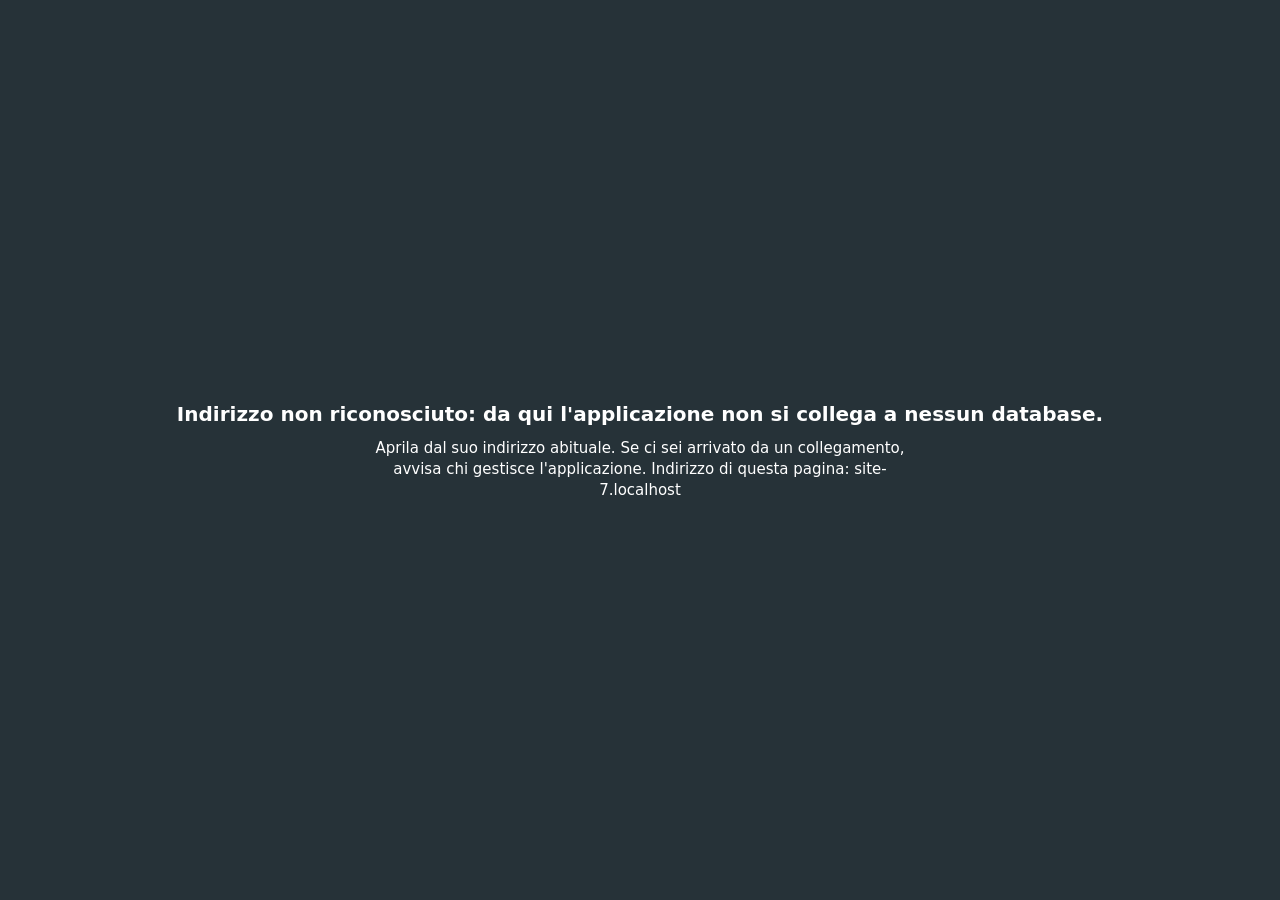
==== commit 8ec1a6d7: "Sito del reparto collaudo, versione 199 (sorgente b2ea513)" ====
--- a/index.html
+++ b/index.html
@@ -389,7 +389,7 @@
             <li>
               <span class="dropdown-item-text d-block px-3" style="font-family:monospace;font-size:0.75rem;color:#546e7a;line-height:1.3;">
                 <i class="bi bi-tag me-1"></i>Versione applicazione:<br>
-                <strong id="navVersioneApp" class="ms-1" style="color:#263238;">197</strong>
+                <strong id="navVersioneApp" class="ms-1" style="color:#263238;">199</strong>
               </span>
             </li>
             <!---->
